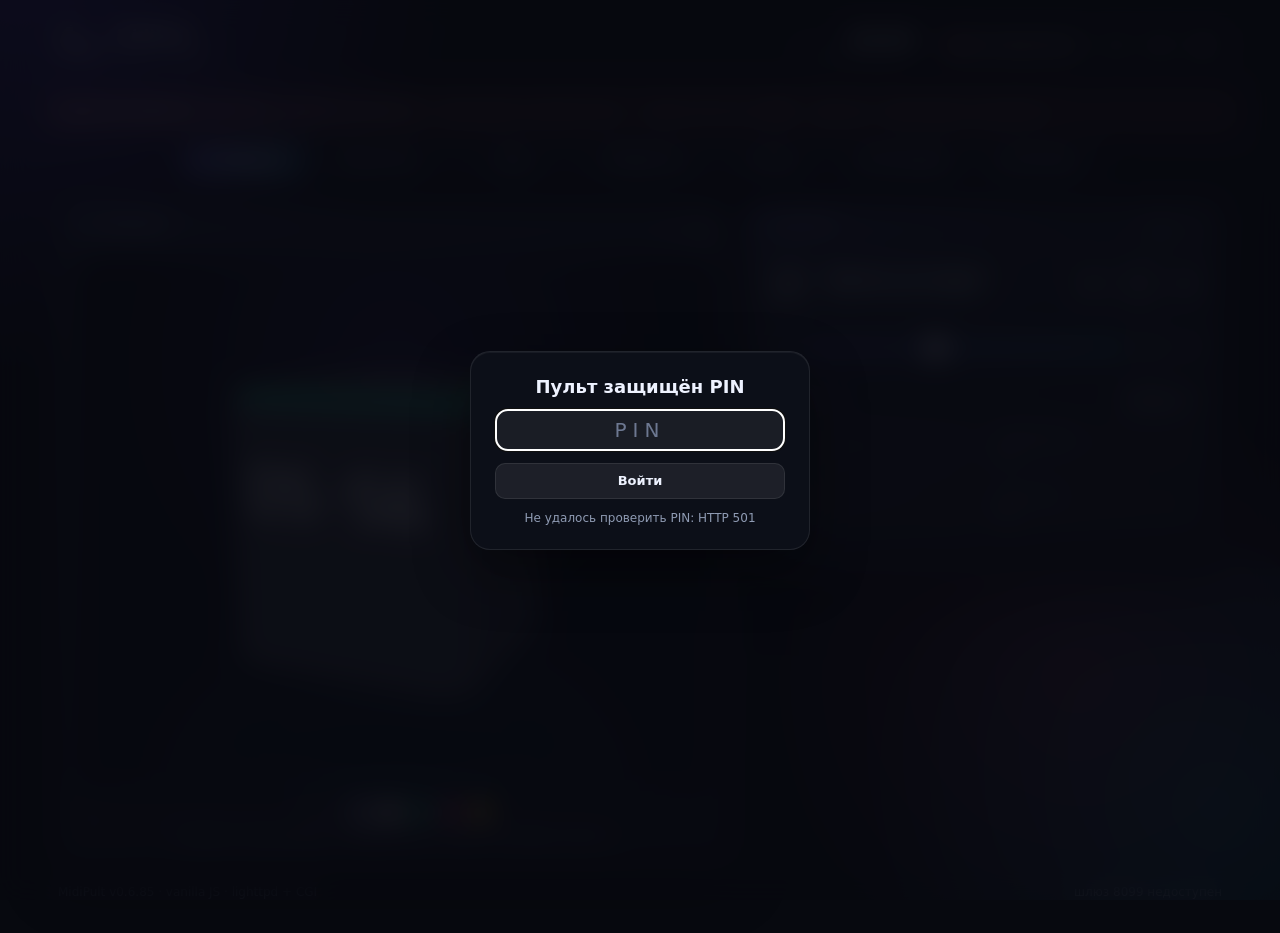
==== index.html @ cf2ae153 "0.6.85: mark voice panel as experimental" ====
<!doctype html>
<html lang="ru">
<head>
<meta charset="utf-8">
<meta name="viewport" content="width=device-width, initial-scale=1, viewport-fit=cover">
<meta name="color-scheme" content="dark">
<meta http-equiv="Cache-Control" content="no-store">
<meta name="theme-color" content="#07090f">
<script>
  (function () {
    function pad() {
      try {
        var sb = Math.max(0, window.innerWidth - document.documentElement.clientWidth);
        document.documentElement.style.setProperty('--sbw', sb + 'px');
      } catch (e) {}
    }
    pad();
    window.addEventListener('resize', pad);
    document.addEventListener('DOMContentLoaded', pad);
  })();
</script>
<link rel="icon" href="/favicon.ico?v=2" sizes="any">
<link rel="icon" type="image/png" sizes="192x192" href="/icon-192.png?v=2">
<link rel="apple-touch-icon" href="/icon-192.png?v=2">
<link rel="manifest" href="/manifest.json">
<title>MidiPult — пульт станции Миди</title>
<style>
:root{
  --bg:#07090f;
  --card-a:rgba(30,35,52,.94);
  --card-b:rgba(13,16,25,.97);
  --stroke:rgba(255,255,255,.085);
  --text:#eef2ff;
  --muted:#8f9bb3;
  --accent:#7c5cff;
  --accent2:#22d3ee;
  --ok:#34d399;
  --warn:#fbbf24;
  --bad:#fb7185;
  --radius:20px;
  --shadow:0 22px 55px rgba(0,0,0,.42), inset 0 1px 0 rgba(255,255,255,.05);
  /* размерная сетка: радиусы */
  --r6:6px;--r8:8px;--r10:10px;--r12:12px;--r16:16px;--r20:20px;--r-pill:999px;
  /* высоты контролов, кегли, ритм отступов */
  --ctl-h:42px;--ctl-h-sm:36px;
  --fs-10:10px;--fs-11:11px;--fs-12:12px;--fs-13:13px;--fs-14:14px;--fs-15:15px;
  --fs-16:16px;--fs-18:18px;--fs-20:20px;--fs-22:22px;
  --gap-2xs:2px;--gap-xs:4px;--gap-sm:8px;--gap-md:12px;--gap-lg:16px;--gap-xl:20px;
  --page-x:18px;--pad-card:16px;
}
body.light{
  --bg:#f4efe7;
  --card-a:rgba(255,252,247,.96);
  --card-b:rgba(247,240,231,.98);
  --stroke:rgba(76,62,48,.14);
  --text:#20242c;
  --muted:#6d675e;
  --shadow:0 24px 54px rgba(78,58,38,.10), inset 0 1px 0 rgba(255,255,255,.9);
}
body.light .aurora{opacity:.3;filter:saturate(.9)}
body.light .tabs{background:rgba(255,252,247,.94);border-color:rgba(76,62,48,.13);box-shadow:0 12px 32px rgba(78,58,38,.10), inset 0 1px 0 rgba(255,255,255,.9)}
body.light .tab{color:#625b52}
body.light .tab:hover{background:rgba(76,62,48,.06);color:#20242c}
body.light .tab[aria-pressed="true"]{color:#fff;background:linear-gradient(135deg,#6a4df5,#3a7bd5);box-shadow:0 8px 18px rgba(91,75,219,.22), inset 0 1px 0 rgba(255,255,255,.25)}
body.light .card{background:linear-gradient(155deg,rgba(255,253,249,.98),rgba(247,240,231,.98));border-color:rgba(76,62,48,.14)}
body.light .card::after{display:none}
body.light .clock-time{background:linear-gradient(120deg,#202838,#5b4bdb 70%);-webkit-background-clip:text;background-clip:text;color:transparent;filter:drop-shadow(0 8px 20px rgba(91,75,219,.18))}
body.light .logo{color:#4d3fd8;background:linear-gradient(140deg,#ece8ff,#ddf5ff);border-color:rgba(77,63,216,.18);box-shadow:0 10px 24px rgba(77,63,216,.14)}
body.light .btn.ghost{background:rgba(255,252,247,.78);color:#252a33;border-color:rgba(76,62,48,.18)}
body.light .net-input,body.light select,body.light input[type="text"],body.light input[type="password"],body.light input[type="number"],body.light input[type="time"]{background:#fffdfa;color:#20242c;border-color:rgba(76,62,48,.2)}
body.light .chip,body.light .llm-chip{background:rgba(76,62,48,.055);color:#2b303a;border-color:rgba(76,62,48,.14)}
body.light .chip[aria-pressed="true"]{background:rgba(124,92,255,.16);border-color:rgba(124,92,255,.6)}
body.light .pill{background:rgba(255,252,247,.78);border-color:rgba(76,62,48,.13);color:#6d675e}
body.light .pill.ok{color:#047857}
body.light .pill.warn{color:#92400e}
body.light .pill.bad{color:#be123c}
body.light .log,body.light pre{background:#fbf7f0;color:#4a4138;border-color:rgba(76,62,48,.14)}
body.light .log .err{color:#b91c1c}
body.light footer{color:#7a7064}
body.light .pin-gate{background:rgba(52,45,38,.34)}
body.light dialog{background:linear-gradient(155deg,#fffdf9,#f8f1e8);border-color:rgba(76,62,48,.16);box-shadow:0 30px 70px rgba(78,58,38,.24)}
body.light dialog::backdrop{background:rgba(52,45,38,.30);backdrop-filter:blur(6px)}
body.light .svc span{background:rgba(76,62,48,.05);border-color:rgba(76,62,48,.14);color:#6d675e}
body.light .svc span.on{background:rgba(4,120,87,.06);border-color:rgba(4,120,87,.35);color:#047857}
body.light .svc span.off{background:rgba(190,18,60,.05);border-color:rgba(190,18,60,.30);color:#be123c}
body.light select option,body.light .llm-field select option{background:#fffdfa;color:#20242c}
body.light .ring .dots b.sel{outline-color:#20242c}
body.light .seg-note,body.light p,body.light .field-top label{color:#5f594f}
body.light .media-art{color:#4d3fd8;background:linear-gradient(140deg,#ece8ff,#ddf5ff);border-color:rgba(76,62,48,.14)}
body.light .media-cover{border-color:rgba(76,62,48,.18)}
body.light .banner{background:rgba(251,191,36,.16);color:#7c4a03}
body.light .toast{background:rgba(255,252,247,.98);color:#20242c;border-color:rgba(76,62,48,.16);box-shadow:0 14px 34px rgba(78,58,38,.16)}
body.light .toast.ok{border-color:rgba(4,120,87,.4)}
body.light .toast.warn{border-color:rgba(146,64,14,.45)}
body.light .toast.bad{border-color:rgba(190,18,60,.45)}
body.light .banner code{background:rgba(124,92,255,.12);color:#4c3ed8}
body.light .pin-card input{background:#fffdfa;color:#20242c;border-color:rgba(76,62,48,.2)}
body.light .ring .core{background:radial-gradient(circle at 50% 35%,#fffdfa,#eee5d9);border-color:rgba(76,62,48,.13)}
body.light input[type="color"]::-webkit-color-swatch{border-color:rgba(76,62,48,.25)}
body.light input[type="color"]::-moz-color-swatch{border-color:rgba(76,62,48,.25)}

/* 3D-сцена — часть светлой карточки, а не чёрное окно внутри неё. */
body.light .station-stage{
  background:
    radial-gradient(60% 80% at 50% 18%,rgba(124,92,255,.14),transparent 70%),
    radial-gradient(70% 60% at 50% 100%,rgba(34,211,238,.10),transparent 70%),
    linear-gradient(160deg,#fbf6ee,#efe5d8);
  border:1px solid rgba(76,62,48,.10);
  box-shadow:inset 0 1px 0 rgba(255,255,255,.85),0 14px 32px rgba(78,58,38,.08);
}
body.light .station-stage::after{
  background:radial-gradient(ellipse,rgba(78,58,38,.20),transparent 70%);
}
body.light .station-color{
  box-shadow:inset 0 0 0 1px rgba(76,62,48,.16),0 2px 6px rgba(78,58,38,.18);
}
body.light .station-color[aria-pressed="true"]{
  border-color:#20242c;
  box-shadow:0 0 0 2px rgba(124,92,255,.55),0 2px 6px rgba(78,58,38,.18);
}
body.light .home-stats>div{
  background:rgba(255,255,255,.58);
  border-color:rgba(76,62,48,.12);
}

/* Мобильное меню вкладок: в тёмной теме это тёмная плашка, в светлой —
   такая же бумажная, как остальные карточки. */
body.light .mobile-tabs-btn{
  background:rgba(255,252,247,.94);
  color:#20242c;
  border-color:rgba(76,62,48,.14);
  box-shadow:0 12px 32px rgba(78,58,38,.10),inset 0 1px 0 rgba(255,255,255,.9);
}
body.light .mobile-tabs-menu{
  background:linear-gradient(160deg,#fffdf9,#f8f1e8);
  border-color:rgba(76,62,48,.14);
  box-shadow:0 18px 40px rgba(78,58,38,.16);
}
body.light .mobile-tabs-menu button{color:#20242c}
body.light .mobile-tabs-menu button[aria-pressed="true"]{background:rgba(124,92,255,.16)}

/* Яндекс Музыка и очередь — фирменные тёмные медиа-поверхности.
   Общий светлый dialog не должен делать их бежевыми с белым текстом. */
body.light dialog.ym-dlg{
  background:#0b0b0d;color:#f5f5f7;border-color:#202024;
  box-shadow:0 30px 80px rgba(0,0,0,.65);
}
body.light .ym-dlg input[type="text"],
body.light .ym-dlg .ym-search-wrap input{
  background:transparent;color:#f5f5f7;border-color:transparent;
}
body.light .ym-dlg input[type="text"]::placeholder,
body.light .ym-dlg .ym-search-wrap input::placeholder{color:#8b8b94}
body.light dialog.queue-dlg{
  background:#0b0e16;color:#eef2ff;border-color:rgba(255,255,255,.08);
  box-shadow:0 30px 80px rgba(0,0,0,.6);
}
body.light dialog.lyrics-dlg:not(.ym-look){
  background:linear-gradient(160deg,#fffdf9,#f6eee3);color:#20242c;
  border-color:rgba(76,62,48,.14);box-shadow:0 30px 80px rgba(78,58,38,.22);
}
/* Текст, открытый из Яндекс Музыки, остаётся её фирменной тёмной
   поверхностью даже при светлой теме панели. */
body.light dialog.lyrics-dlg.ym-look{
  background:#0b0e16;color:#eef2ff;border-color:rgba(255,255,255,.08);
  box-shadow:0 30px 80px rgba(0,0,0,.6);
}
body.light .lyrics-dlg.ym-look::backdrop{
  background:rgba(4,6,12,.74);backdrop-filter:blur(10px);
}
/* Бегущая строка в карточке «Плеер»: на светлом фоне нужен тёмный текст. */
body.light .np-lyric-inner{
  background:linear-gradient(100deg,rgba(124,92,255,.12),rgba(34,211,238,.06) 58%,rgba(124,92,255,.09));
  border-color:rgba(124,92,255,.24);
  box-shadow:inset 0 1px 0 rgba(255,255,255,.75),0 10px 24px rgba(78,58,38,.10);
}
body.light .np-lyric-text{color:#242a36;text-shadow:0 0 18px rgba(124,92,255,.12)}
body.light .np-kicker{color:#5f594f}

/* Анимации кольца/дисплея в светлой теме: без чёрных кружков и шапок. */
body.light .anim-tile{border-color:rgba(76,62,48,.14)}
body.light .anim-tile:hover{border-color:rgba(76,62,48,.28)}
body.light .anim-tile .anim-name{color:#5f594f;opacity:.9}
body.light .anim-tile-x{background:rgba(255,252,247,.96);color:#6d675e;
  border:1px solid rgba(76,62,48,.16);line-height:14px}
body.light .anim-tile-x:hover{background:rgba(190,18,60,.12);color:#be123c}
body.light .alarm-dlg-head,body.light .alarm-dlg-foot{
  background:#fffdf9;color:#20242c;border-color:rgba(76,62,48,.14);
}
body.light .anim-editor{background:rgba(255,255,255,.55);border-color:rgba(76,62,48,.14)}
body.light .anim-frame{background:rgba(255,255,255,.62);color:#5f594f;
  border-color:rgba(76,62,48,.16)}
body.light .anim-frame[aria-pressed="true"]{background:rgba(124,92,255,.16);
  color:#20242c;border-color:#7c5cff;box-shadow:0 0 0 2px rgba(124,92,255,.14)}
body.light .anim-frame[aria-pressed="true"] small{color:#6d675e}
body.light .clock-anim-row{background:rgba(255,255,255,.48)}

/* Светлые скроллбары: и корень страницы, и внутренние списки/диалоги. */
html.light-scroll{color-scheme:light;scrollbar-color:#c9bfb0 #eee5d9;scrollbar-width:thin}
html.light-scroll::-webkit-scrollbar{width:12px;height:12px}
html.light-scroll::-webkit-scrollbar-track{background:#eee5d9}
html.light-scroll::-webkit-scrollbar-thumb{background:#c9bfb0;border-radius:999px;
  border:3px solid #eee5d9}
html.light-scroll::-webkit-scrollbar-thumb:hover{background:#b3a897}
body.light ::-webkit-scrollbar{width:10px;height:10px}
body.light ::-webkit-scrollbar-track{background:transparent}
body.light ::-webkit-scrollbar-thumb{background:rgba(76,62,48,.28);border-radius:999px;
  border:2px solid transparent;background-clip:content-box}
body.light .lyrics-dlg:not(.ym-look) .lyr-bg{opacity:.16;filter:blur(90px) saturate(1.1) brightness(1.2)}
body.light .lyrics-dlg:not(.ym-look) .lyr-head{
  background:linear-gradient(180deg,rgba(255,253,249,.97),rgba(255,253,249,.55) 72%,transparent);
}
body.light .lyrics-dlg:not(.ym-look) .lyr-title{color:#20242c}
body.light .lyrics-dlg:not(.ym-look) .lyr-source{color:#8a8175}
body.light .lyrics-dlg:not(.ym-look) .lyr-lines .line{color:#5f594f;opacity:.62}
body.light .lyrics-dlg:not(.ym-look) .lyr-lines .line:hover{color:#33302b;opacity:.82}
body.light .lyrics-dlg:not(.ym-look) .lyr-lines .line.active{color:#15181f;opacity:1;text-shadow:0 0 24px rgba(124,92,255,.24)}
body.light .lyrics-dlg:not(.ym-look) .lyr-lines .plain{color:#4a4138}
body.light .lyrics-dlg:not(.ym-look) .lyr-player{
  background:rgba(255,252,247,.97);border-top-color:rgba(76,62,48,.14);
}
body.light .lyrics-dlg:not(.ym-look) .lyr-player-art{background:#e8ded1;color:#6d675e}
body.light .lyrics-dlg:not(.ym-look) .lyr-player-meta b{color:#20242c}
body.light .lyrics-dlg:not(.ym-look) .lyr-player-meta span{color:#8a8175}
body.light .lyrics-dlg:not(.ym-look) .lyr-player-progress span,
body.light .lyrics-dlg:not(.ym-look) .lyr-player-volume span{color:#8a8175}
body.light .lyrics-dlg:not(.ym-look) .lyr-icon{color:#5f594f}
body.light .lyrics-dlg:not(.ym-look) .lyr-icon:hover{background:rgba(76,62,48,.08);color:#20242c}
body.light .lyrics-dlg:not(.ym-look) .lyr-switch{background:rgba(76,62,48,.05);border-color:rgba(76,62,48,.14);color:#5f594f}
body.light .lyrics-dlg:not(.ym-look) .lyr-switch-track{background:#ded5c8;border-color:rgba(76,62,48,.22)}
body.light .lyrics-dlg:not(.ym-look) .lyr-switch-track i{background:#6d675e}
body.light .lyrics-dlg:not(.ym-look) .lyr-switch input:checked + .lyr-switch-track{background:rgba(124,92,255,.55);border-color:rgba(124,92,255,.75)}
body.light .lyrics-dlg:not(.ym-look) .lyr-switch input:checked + .lyr-switch-track i{background:#fff}
body.light .lyrics-dlg:not(.ym-look) input[type="range"]::-webkit-slider-runnable-track{
  background:linear-gradient(90deg,#c99a1e 0 var(--fill,0%),#ded5c8 var(--fill,0%) 100%);
}
body.light .lyrics-dlg:not(.ym-look) input[type="range"]::-webkit-slider-thumb{
  background:#c99a1e;box-shadow:0 0 0 3px rgba(201,154,30,.18),0 2px 6px rgba(78,58,38,.25);
}
body.light .lyrics-dlg:not(.ym-look) input[type="range"]::-moz-range-track{background:#ded5c8}
body.light .lyrics-dlg:not(.ym-look) input[type="range"]::-moz-range-progress{background:#c99a1e}
body.light .lyrics-dlg:not(.ym-look) input[type="range"]::-moz-range-thumb{background:#c99a1e}
*{-webkit-tap-highlight-color:transparent}
*,*::before,*::after{box-sizing:border-box}
html{-webkit-text-size-adjust:100%}
body{
  margin:0;min-height:100vh;
  font-family:"Inter","Segoe UI",system-ui,-apple-system,"Helvetica Neue",Arial,sans-serif;
  color:var(--text);background:var(--bg);overflow-x:hidden;
  -webkit-font-smoothing:antialiased;
  padding-left:var(--sbw,0px);
  padding-bottom:env(safe-area-inset-bottom);
}
button,input,textarea{font-family:inherit}
select{max-width:100%}
[hidden]{display:none !important}

/* ---------- background ---------- */
.aurora{position:fixed;inset:0;z-index:-1;overflow:hidden;pointer-events:none}
.aurora span{position:absolute;display:block;width:52vmax;height:52vmax;border-radius:50%;opacity:.5}
.aurora span:nth-child(1){background:radial-gradient(circle at 30% 30%,#6d4bff,transparent 65%);top:-20vmax;left:-14vmax}
.aurora span:nth-child(2){background:radial-gradient(circle at 60% 40%,#0e7490,transparent 65%);bottom:-24vmax;right:-16vmax}
.aurora span:nth-child(3){background:radial-gradient(circle at 50% 50%,#ff3d81,transparent 65%);top:38%;left:58%;opacity:.22}

/* ---------- topbar ---------- */
.topbar{
  max-width:1200px;margin:0 auto;padding:22px var(--page-x) 6px;
  display:flex;align-items:center;justify-content:space-between;gap:var(--gap-lg);flex-wrap:wrap;
}
.brand{display:flex;align-items:center;gap:var(--gap-md);min-width:0}
.logo{
  width:46px;height:46px;flex:0 0 auto;border-radius:50%;display:grid;place-items:center;
  font-size:var(--fs-20);color:#dcd6ff;overflow:hidden;padding:0;
  background:transparent;border:0;box-shadow:none;
}
.logo img{width:100%;height:100%;display:block;object-fit:cover}
.brand h1{font-size:var(--fs-16);margin:0;letter-spacing:.2px;line-height:1.25}
.brand p{margin:3px 0 0;font-size:var(--fs-12);color:var(--muted);line-height:1.3}
.topbar-right{display:flex;align-items:center;gap:var(--gap-sm);margin-left:auto}
.header-clock{display:flex;flex-direction:column;align-items:flex-end;justify-content:center;
  padding:0 12px;border-right:1px solid var(--stroke);line-height:1;min-width:76px}
.header-clock-time{font-size:20px;font-weight:700;letter-spacing:.2px;font-variant-numeric:tabular-nums;
  color:var(--text)}
.header-clock-date{font-size:9px;color:var(--muted);margin-top:3px;white-space:nowrap;max-width:110px;
  overflow:hidden;text-overflow:ellipsis}
.display-actions{display:flex;gap:8px;flex-wrap:wrap;margin:10px 0 4px}

.pill{
  display:inline-flex;align-items:center;gap:var(--gap-sm);height:30px;padding:0 14px;border-radius:var(--r-pill);
  background:rgba(255,255,255,.05);border:1px solid var(--stroke);
  font-size:var(--fs-12);color:var(--muted);white-space:nowrap;
}
.pill i{width:9px;height:9px;border-radius:50%;background:var(--muted);transition:background .3s,box-shadow .3s}
.pill.ok{color:#c7ffe9}
.pill.ok i{background:var(--ok);box-shadow:0 0 12px var(--ok)}
.pill.warn{color:#ffe9bf}
.pill.warn i{background:var(--warn);box-shadow:0 0 12px var(--warn)}
.pill.bad{color:#ffd8df}
.pill.bad i{background:var(--bad);box-shadow:0 0 12px var(--bad)}
.pill.busy i{background:var(--accent2);box-shadow:0 0 12px var(--accent2);animation:blink .9s infinite}
@keyframes blink{50%{opacity:.25}}

.banner{
  display:none;max-width:1200px;margin:14px auto 0;padding:12px 16px;
  border-radius:var(--r16);background:rgba(251,113,133,.11);
  border:1px solid rgba(251,113,133,.38);color:#ffdbe1;font-size:var(--fs-14);line-height:1.5;
}
.banner.show{display:block}
.banner code{background:rgba(0,0,0,.3);padding:1px 6px;border-radius:var(--r6);font-size:var(--fs-12)}

/* ---------- layout ---------- */
main.grid{
  max-width:1200px;margin:12px auto 0;padding:0 var(--page-x) 24px;
  display:grid;column-gap:12px;row-gap:12px;grid-auto-rows:36px;
  grid-template-columns:repeat(12,minmax(0,1fr));align-items:stretch;
}
.card{
  grid-column:span 12;position:relative;min-width:0;max-width:100%;padding:var(--pad-card);border-radius:var(--r16);
  background:linear-gradient(160deg,var(--card-a),var(--card-b));
  border:1px solid var(--stroke);box-shadow:var(--shadow);
  overflow:hidden;
}
.card::after{
  content:"";position:absolute;inset:0;pointer-events:none;border-radius:inherit;
  background:radial-gradient(420px 180px at 12% -10%,rgba(124,92,255,.16),transparent 70%);
}
.card > *{position:relative;z-index:1;min-width:0}
  .radio-grid{
    display:grid;grid-template-columns:repeat(auto-fit,minmax(130px,1fr));
    max-width:100%;justify-content:start;gap:var(--gap-sm);margin-top:12px;
  }
  .radio-grid .chip{width:100%;min-width:0;justify-content:flex-start;gap:6px;padding:0 12px;overflow:hidden}
  .radio-grid .radio-label{flex:1 1 auto;min-width:0;overflow:hidden;text-overflow:ellipsis;white-space:nowrap;text-align:left}
  .radio-picker{position:relative;margin-top:12px;z-index:20}
.c-radio{overflow:visible;position:relative;z-index:30}
.ring-anim-row{align-items:flex-start}
.ring-editor-form{display:grid;grid-template-columns:200px minmax(0,1fr);gap:14px;padding:8px 20px 12px;
  min-height:0;overflow-y:auto;flex:1 1 auto}
.ring-editor-preview{display:flex;align-items:center;justify-content:center;min-height:200px}
.ring-editor-preview .anim-ring{position:relative;width:200px;height:200px}
.ring-editor-preview .anim-ring i{position:absolute;left:50%;top:50%;width:14px;height:14px;
  margin:-7px;border-radius:50%;background:#1b1f2a;cursor:pointer;
  transition:background .08s linear,box-shadow .08s linear}
#ringEditorName{width:100%;height:38px}
#ringEditorDuration{width:86px}
#ringEditorColor{width:46px;height:32px;padding:3px;border-radius:8px;border:1px solid var(--stroke);
  background:rgba(255,255,255,.045);cursor:pointer}
.ring-editor-controls{display:flex;flex-direction:column;gap:8px;min-width:0}
#ringEditorSaved{padding:0 20px 18px}
.ring-picker{position:relative;flex:1 1 240px;min-width:0;z-index:2}
.ring-music{position:relative;z-index:3}
.logo-modes{display:flex;gap:6px;flex-wrap:wrap}
#ringMusicPop{position:fixed;left:0;top:0;z-index:9999;display:block;
  min-width:220px;background:#121724;border:1px solid var(--stroke);border-radius:14px;
  box-shadow:0 18px 40px rgba(0,0,0,.65);padding:6px;max-height:260px;overflow:auto}
#ringMusicPop[hidden]{display:none}
body.light #ringMusicPop{background:#fff}
.ring-picker .alarm-select{height:36px}
#ringPickPop{position:fixed;left:auto;right:auto;top:auto;bottom:auto;
  z-index:120;max-height:none;
  margin-top:6px;padding:6px;background:#0f1420;border-radius:12px;overflow:visible}
.ring-option{display:flex;align-items:center;gap:8px;width:100%;font-size:13px}
.ring-option .ring-raw{margin-left:auto;color:var(--muted);font-size:10px;opacity:.6}
.ring-option[hidden]{display:none}
.picker-search{margin:0 0 6px}
.picker-search .net-input{height:34px}
.picker-options{max-height:240px;overflow:auto;overscroll-behavior:contain;padding:0 2px}
.radio-pick-count{font-size:11px;color:var(--muted);margin-left:auto;margin-right:2px}
#radioPop{position:fixed;left:auto;right:auto;top:auto;bottom:auto;z-index:120;
  max-height:none;margin-top:0;padding:6px;background:#0f1420;border-radius:12px;
  overflow:auto;box-shadow:0 18px 40px rgba(0,0,0,.55);
  animation:radioPop .16s ease-out}
#radioPop .picker-search{position:sticky;top:0;z-index:1;background:#0f1420;
  padding:2px 0 6px}
@keyframes radioPop{from{opacity:0;transform:translateY(-5px) scale(.99)}to{opacity:1;transform:none}}
.radio-list .radio-option{font-size:13.5px;padding:9px 10px;border-radius:8px;
  -webkit-tap-highlight-color:transparent}
.radio-list .radio-option + .radio-option{margin-top:2px}
.radio-list .radio-option:hover{background:rgba(124,92,255,.20)}
.radio-list .radio-option:active{background:rgba(124,92,255,.28)}
.radio-option{display:flex;align-items:center;gap:8px;width:100%}
.radio-option .radio-label{flex:1 1 auto;min-width:0;overflow:hidden;text-overflow:ellipsis;
  white-space:nowrap;text-align:left}
.radio-option .chip-x{margin-left:auto;flex:0 0 auto}
.radio-option[hidden]{display:none}
.radio-controls{max-width:100%;margin-top:10px}
  .radio-add{display:flex;gap:var(--gap-sm);align-items:center}
  .radio-add .net-input{flex:1 1 auto;min-width:0}
  .radio-add .btn{flex:0 0 160px}
  .radio-add + .radio-add{margin-top:8px}
  .radio-grid .chip.radio-url .radio-label::after{content:' ↗';opacity:.6;font-size:11px}
  .radio-player{display:flex;gap:8px;align-items:center;flex-wrap:wrap;margin-top:10px}
  .radio-player .btn{flex:0 0 auto;height:32px;padding:0 12px;font-size:var(--fs-13)}
  .radio-player #btnRadioPrev,.radio-player #btnRadioNext{width:40px;padding:0}
  .radio-player #btnRadioStop{min-width:78px}
  .radio-player .seg-note{min-width:0}
  .chip-x{margin-left:8px;opacity:.55;font-size:var(--fs-14);line-height:1}
  .chip-x:hover{opacity:1}
  #scName, #scPhrases{width:100%}
  .media-progress{display:flex;align-items:center;gap:var(--gap-md);margin-top:10px;font-size:var(--fs-12);color:var(--muted)}
  .media-progress input{flex:1;min-width:0}
  .pin-gate{position:fixed;inset:0;z-index:70;display:flex;align-items:center;justify-content:center;background:rgba(7,9,15,.88);backdrop-filter:blur(14px)}
  .pin-gate[hidden]{display:none}
  .pin-card{width:min(92vw,340px);padding:24px;border-radius:var(--radius);border:1px solid var(--stroke);background:var(--card-b);box-shadow:var(--shadow);display:grid;gap:var(--gap-md);text-align:center}
  .pin-card h2{margin:0;font-size:var(--fs-18)}
  .pin-card input{width:100%;height:var(--ctl-h);padding:0 14px;border-radius:var(--r12);border:1px solid var(--stroke);background:rgba(255,255,255,.06);color:var(--text);font-size:var(--fs-20);text-align:center;letter-spacing:6px}
  main .card.dragging{opacity:.22;transition:opacity .15s ease}
  @media (hover:hover) and (pointer:fine){main .card h2{touch-action:none}}
  body.card-dragging,body.card-dragging *{cursor:grabbing!important;user-select:none}
  .card.card-ghost{position:fixed!important;left:0!important;top:0!important;z-index:9999;
    pointer-events:none;margin:0!important;opacity:.96;
    transform:translate3d(0,0,0) rotate(.45deg) scale(1.012);overflow:hidden;
    border-radius:var(--radius);box-shadow:0 28px 70px rgba(0,0,0,.65);
    will-change:transform;backface-visibility:hidden;animation:none!important}
  .card-ghost .card-move{display:none}
  main .card.drop-before,main .card.drop-after{outline:2px solid var(--accent2);outline-offset:-2px}
  .card-head{display:flex;align-items:flex-start;justify-content:space-between;gap:var(--gap-sm);min-width:0}
  main .card h2{cursor:grab;flex:1 1 auto;min-width:0;padding-right:0}
  main .card h2:active{cursor:grabbing}
  .card-move{display:flex;flex:0 0 auto;align-self:flex-start;gap:var(--gap-xs);z-index:5}
  .card-move button{
    width:27px;height:27px;padding:0;border-radius:var(--r10);border:1px solid var(--stroke);
    background:rgba(255,255,255,.06);color:var(--muted);font-size:var(--fs-14);line-height:1;
    cursor:pointer;
  }
  .card-move button:hover:not(:disabled){color:var(--text);background:rgba(124,92,255,.22)}
  .card-move button:disabled{opacity:.35;cursor:default}
  body.light .card-move button{background:rgba(76,62,48,.06)}
  body.light .card-move button:hover:not(:disabled){background:rgba(124,92,255,.14);color:#20242c}

  /* навигация по разделам: одна аккуратная капсула вместо полосы */
  .tabs{
    position:sticky;top:10px;z-index:60;
    display:flex;gap:var(--gap-xs);width:max-content;max-width:100%;
    margin:0 auto 16px;padding:6px;
    border-radius:var(--r-pill);
    background:rgba(12,16,28,.88);
    border:1px solid rgba(255,255,255,.08);
    box-shadow:0 12px 34px rgba(0,0,0,.38), inset 0 1px 0 rgba(255,255,255,.06);
    overflow-x:auto;scrollbar-width:none;
    -webkit-overflow-scrolling:touch;
  }
  .tabs::-webkit-scrollbar{display:none}
  .tab{
    flex:0 0 auto;width:128px;height:var(--ctl-h-sm);padding:0 10px;border-radius:var(--r-pill);
    display:inline-flex;align-items:center;justify-content:center;text-align:center;
    border:0;background:transparent;color:var(--muted);
    font:inherit;font-size:var(--fs-13);font-weight:600;cursor:pointer;
    white-space:nowrap;transition:color .18s,background .18s,box-shadow .18s;
  }
  .tab:hover{color:var(--text);background:rgba(255,255,255,.05)}
  .tab[aria-pressed="true"]{
    color:#fff;
    background:linear-gradient(135deg,rgba(124,92,255,.55),rgba(34,211,238,.28));
    box-shadow:0 6px 18px rgba(124,92,255,.35), inset 0 1px 0 rgba(255,255,255,.15);
  }

  .card.is-hidden{display:none !important}
  .card{animation:cardIn .22s ease both}
  @keyframes cardIn{from{opacity:0;transform:translateY(5px)}to{opacity:1;transform:none}}

  .bt-list{margin-top:10px;display:flex;flex-direction:column;gap:var(--gap-sm)}
  .bt-item{
    display:flex;align-items:center;gap:var(--gap-md);padding:10px 12px;border-radius:var(--r12);
    background:rgba(255,255,255,.04);border:1px solid var(--stroke);font-size:var(--fs-13);
    animation:itemIn .18s ease both;
  }
  @keyframes itemIn{from{opacity:0;transform:translateY(4px)}to{opacity:1;transform:none}}
  @keyframes shimmer{0%{background-position:180% 0}100%{background-position:-80% 0}}
  .bt-item.scan-skeleton{pointer-events:none}
  .scan-skeleton span{
    display:block;height:11px;border-radius:var(--r6);
    background:linear-gradient(90deg,rgba(255,255,255,.08),rgba(255,255,255,.22),rgba(255,255,255,.08));
    background-size:220% 100%;animation:shimmer 1.1s linear infinite;
  }
  .scan-skeleton .sk-name{width:42%}
  .scan-skeleton .sk-state{width:18%;margin-left:auto}
  .scan-skeleton .sk-btn{width:74px;height:28px;border-radius:var(--r8)}
  body.light .scan-skeleton span{background:linear-gradient(90deg,rgba(76,62,48,.08),rgba(76,62,48,.18),rgba(76,62,48,.08));background-size:220% 100%}
  .btn.is-scanning,.btn.is-busy{position:relative}
  .btn.is-scanning::before,.btn.is-busy::before{
    content:"";position:static;flex:0 0 12px;width:12px;height:12px;
    border:2px solid currentColor;border-right-color:transparent;border-radius:50%;
    animation:spin .7s linear infinite;
  }
  .btn.is-scanning:disabled,.btn.is-busy:disabled{opacity:.85;cursor:wait}
  .scanning-text::after{content:"…";animation:blink 1.1s steps(2,end) infinite}
  .bt-item .name{flex:1;min-width:0;overflow:hidden;text-overflow:ellipsis;white-space:nowrap}
  .bt-item small{color:var(--muted);font-size:var(--fs-11)}

  .net-input{
    height:var(--ctl-h);padding:0 12px;border-radius:var(--r12);border:1px solid var(--stroke);
    background:rgba(255,255,255,.04);color:var(--text);font-size:var(--fs-14);flex:1;min-width:0;
  }
  select.net-input{
    -webkit-appearance:none;appearance:none;cursor:pointer;
    padding-right:34px;
    background-image:
      linear-gradient(45deg,transparent 50%,#8f9bb3 50%),
      linear-gradient(135deg,#8f9bb3 50%,transparent 50%);
    background-position:calc(100% - 17px) 19px,calc(100% - 12px) 19px;
    background-size:5px 5px,5px 5px;
    background-repeat:no-repeat;
    background-color:rgba(255,255,255,.04);
    transition:border-color .18s,box-shadow .18s;
  }
  select.net-input:hover{border-color:rgba(124,92,255,.45)}
  .net-input:focus{
    outline:2px solid rgba(124,92,255,.55);outline-offset:1px;
    border-color:transparent;
  }
  select.net-input option{background:#161a26;color:var(--text)}
  #scType{flex:0 1 260px;max-width:260px}

  .sys-grid{display:grid;grid-template-columns:repeat(auto-fit,minmax(150px,1fr));gap:var(--gap-md);margin-top:12px}
  .sys-tile{
    position:relative;overflow:hidden;
    padding:12px;border-radius:var(--r16);background:rgba(255,255,255,.04);
    border:1px solid var(--stroke);display:flex;flex-direction:column;gap:var(--gap-xs);
  }
  .sys-tile > *{position:relative;z-index:1}
  .sys-spark{position:absolute!important;left:0;right:0;bottom:0;width:100%!important;
    height:44px!important;margin:0!important;z-index:0!important;opacity:.38;pointer-events:none}
  .sys-label{font-size:var(--fs-11);letter-spacing:.12em;text-transform:uppercase;color:var(--muted)}
  .sys-tile strong{font-size:var(--fs-22);font-weight:700;font-variant-numeric:tabular-nums}
  .sys-tile small{font-size:var(--fs-12);color:var(--muted);line-height:1.35}
  .sys-bar{height:6px;border-radius:var(--r-pill);background:rgba(255,255,255,.07);overflow:hidden;margin:4px 0 2px}
  .sys-bar i{display:block;height:100%;width:0;border-radius:var(--r-pill);background:linear-gradient(90deg,#7c5cff,#22d3ee);transition:width .4s}
  .sys-bar i.warn{background:linear-gradient(90deg,#fbbf24,#f97316)}
  .sys-bar i.bad{background:linear-gradient(90deg,#fb7185,#ef4444)}

  .llm-providers{display:flex;flex-wrap:wrap;gap:var(--gap-sm);margin-top:12px}
  .llm-grid{display:grid;grid-template-columns:repeat(auto-fit,minmax(170px,1fr));gap:var(--gap-md);margin-top:12px}
  .llm-grid>*{min-width:0}
  .llm-field{display:flex;flex-direction:column;gap:var(--gap-sm);min-width:0;font-size:var(--fs-11);color:var(--muted);text-transform:uppercase;letter-spacing:.08em}
  .llm-field select,.llm-field input{
    height:var(--ctl-h);padding:0 12px;border-radius:var(--r12);border:1px solid var(--stroke);
    background:rgba(255,255,255,.04);color:var(--text);font-size:var(--fs-14);
    text-transform:none;letter-spacing:0;
  }
  .llm-field input[type="text"]{padding:0 12px}
  .llm-field select{
    -webkit-appearance:none;appearance:none;padding-right:34px;
    background-image:linear-gradient(45deg,transparent 50%,#8f9bb3 50%),linear-gradient(135deg,#8f9bb3 50%,transparent 50%);
    background-position:calc(100% - 18px) 19px,calc(100% - 13px) 19px;
    background-size:5px 5px,5px 5px;background-repeat:no-repeat;
  }
  .llm-field select option{background:#161a26;color:var(--text)}
  .llm-field select:focus,.llm-field input:focus{outline:2px solid rgba(124,92,255,.55);outline-offset:1px}
  .llm-toggle{display:flex;align-items:center;gap:var(--gap-sm);font-size:var(--fs-14);color:var(--text);align-self:end;padding-bottom:9px}
  .llm-toggle input{width:18px;height:18px;accent-color:#7c5cff}
  #llmAnswer{min-height:54px;margin-top:12px;white-space:pre-wrap}

  @media(min-width:760px){
    .c-clock{grid-column:span 7}
    .c-led{grid-column:span 5}
    .c-media{grid-column:span 7}
    .c-voice{grid-column:span 7}
    .c-tts{grid-column:span 12}
    .c-llm{grid-column:span 12}
    .c-radio{grid-column:span 5}
    .c-alarm{grid-column:span 12}
    .c-vpn{grid-column:span 12}
    .c-sys{grid-column:span 12}
    .c-bt,.c-net{grid-column:span 6}
    .c-zigbee{grid-column:span 12}
    .c-scenarios{grid-column:span 12}
  }

.alarm-top{display:flex;align-items:center;justify-content:space-between;gap:12px;margin-top:8px;flex-wrap:wrap}
.alarm-list{display:grid;grid-template-columns:repeat(auto-fill,minmax(0,1fr));gap:8px;margin-top:10px;min-width:0}
.alarm-empty{grid-column:1/-1;color:var(--muted);font-size:13px;padding:14px 12px;border:1px dashed var(--stroke);
  text-align:center;white-space:normal;overflow-wrap:anywhere;
  border-radius:14px;text-align:center}
.alarm-item{display:grid;grid-template-columns:76px 1fr auto;gap:14px;align-items:center;padding:12px 14px;
  border-radius:14px;background:rgba(255,255,255,.035);border:1px solid var(--stroke)}
.alarm-item.off{opacity:.55}
.alarm-time{font-size:26px;font-weight:750;font-variant-numeric:tabular-nums;letter-spacing:.5px;line-height:1}
.alarm-meta{min-width:0}
.alarm-when{font-size:12px;color:var(--muted);margin-top:3px}
.alarm-what{font-size:13px;margin-top:2px;overflow:hidden;text-overflow:ellipsis;white-space:nowrap}
.alarm-actions{display:flex;gap:6px;align-items:center}
.alarm-dlg{width:min(520px,94vw);border:0;border-radius:22px;padding:0;background:#0b0e16;color:var(--text);
  box-shadow:0 30px 80px rgba(0,0,0,.55);overflow:hidden;display:flex;flex-direction:column;
  max-height:calc(100dvh - 24px)}
.alarm-dlg:not([open]){display:none !important}
.alarm-dlg::backdrop{background:rgba(4,6,12,.7);backdrop-filter:blur(8px)}
.alarm-dlg-head{display:flex;align-items:center;justify-content:space-between;gap:12px;padding:18px 20px 6px;
  flex:0 0 auto;background:#0b0e16;position:relative;z-index:2}
.alarm-dlg-head h3{margin:0;font-size:17px}
.alarm-form{display:flex;flex-direction:column;gap:10px;padding:14px 20px 20px;
  min-height:0;overflow-y:auto;overscroll-behavior:contain;flex:1 1 auto}
.alarm-dlg-foot{flex:0 0 auto;padding:12px 20px 18px;background:#0b0e16;
  border-top:1px solid var(--stroke);position:relative;z-index:2}
.alarm-dlg-foot .btn{width:100%}
.alarm-time-field{position:relative;flex:1 1 0;min-width:0}
.alarm-time-btn{width:100%;height:42px;display:flex;align-items:center;justify-content:center;
  border-radius:12px;border:1px solid var(--stroke);background:rgba(255,255,255,.045);color:var(--text);
  font:inherit;font-size:21px;font-weight:700;letter-spacing:.5px;cursor:pointer;
  font-variant-numeric:tabular-nums}
.alarm-time-btn:hover{background:rgba(255,255,255,.08)}
.alarm-time-pop{position:absolute;left:0;right:0;top:calc(100% + 6px);z-index:30;background:#121724;
  border:1px solid var(--stroke);border-radius:14px;box-shadow:0 20px 50px rgba(0,0,0,.55);padding:8px}
.alarm-time-cols{display:grid;grid-template-columns:1fr 1fr;gap:8px}
.alarm-time-col{min-width:0}
.alarm-time-cap{font-size:10px;letter-spacing:.12em;text-transform:uppercase;color:var(--muted);
  text-align:center;padding:2px 0 6px}
.alarm-time-list{display:flex;flex-direction:column;gap:2px;max-height:178px;overflow-y:auto;
  scrollbar-width:thin;overscroll-behavior:contain}
.alarm-time-item{border:0;background:transparent;color:var(--text);padding:7px 0;border-radius:8px;
  font:inherit;font-size:14px;cursor:pointer;text-align:center;font-variant-numeric:tabular-nums}
.alarm-time-item:hover{background:rgba(255,255,255,.07)}
.alarm-time-item[aria-selected="true"]{background:rgba(124,92,255,.26);font-weight:650}
.alarm-time-foot{display:flex;justify-content:flex-end;padding-top:8px}
body.light .alarm-time-pop{background:#fff}
.alarm-modes{display:flex;gap:6px;flex:1 1 auto;justify-content:flex-start;
  flex-wrap:wrap;margin:2px 0 4px}
.alarm-modes .chip{height:34px;padding:0 12px;flex:0 0 auto;font-size:12px}
.alarm-station{position:relative}
.alarm-select{display:flex;align-items:center;justify-content:space-between;gap:10px;width:100%;height:40px;
  padding:0 12px;border-radius:12px;border:1px solid var(--stroke);background:rgba(255,255,255,.045);
  color:var(--text);font:inherit;font-size:14px;cursor:pointer}
.alarm-select:hover{background:rgba(255,255,255,.07)}
.alarm-caret{opacity:.6}
.alarm-station-list{position:absolute;left:0;right:0;top:calc(100% + 6px);z-index:20;max-height:230px;
  overflow:auto;border-radius:14px;border:1px solid var(--stroke);background:#121724;
  box-shadow:0 18px 40px rgba(0,0,0,.5);padding:6px}
.alarm-station-item{display:block;width:100%;text-align:left;padding:8px 10px;border:0;border-radius:9px;
  background:transparent;color:var(--text);font:inherit;font-size:13px;cursor:pointer}
.alarm-station-item:hover,.alarm-station-item[aria-selected="true"]{background:rgba(124,92,255,.22)}
body.light .alarm-station-list{background:#fff}
.alarm-row{display:flex;gap:10px;align-items:center}
.alarm-row > *{flex:1 1 0;min-width:0}
.alarm-form input[type="text"],.alarm-form input[type="number"],.alarm-form select{
  width:100%;height:42px;padding:0 12px;border-radius:12px;border:1px solid var(--stroke);
  background:rgba(255,255,255,.045);color:var(--text);font:inherit;font-size:14px;
  transition:background .16s,border-color .16s,box-shadow .16s}
.alarm-form input[type="text"]:hover,.alarm-form input[type="number"]:hover,
.alarm-form select:hover{background:rgba(255,255,255,.065)}
.alarm-form input[type="text"]:focus,.alarm-form input[type="number"]:focus,
.alarm-form select:focus{outline:none;border-color:rgba(124,92,255,.6);
  box-shadow:0 0 0 3px rgba(124,92,255,.16)}
.alarm-form input[type="number"]{appearance:textfield;-moz-appearance:textfield}
.alarm-form input[type="number"]::-webkit-inner-spin-button,
.alarm-form input[type="number"]::-webkit-outer-spin-button{-webkit-appearance:none;margin:0}
#alarmMusicBox input{font-size:14px}
.alarm-num{display:flex;flex-direction:column;gap:4px;font-size:11px;color:var(--muted);text-transform:uppercase;letter-spacing:.06em}
.alarm-num output{color:var(--text);font-weight:650;font-size:12px}
.alarm-num input[type="number"]{height:42px;font-size:14px}
.alarm-days{display:flex;gap:4px;flex-wrap:wrap}
.alarm-repeat{display:flex;gap:6px;margin:2px 0 6px}
.alarm-repeat .chip{height:30px;padding:0 12px;font-size:12px}
.alarm-repeat-hint{margin:0 0 4px;font-size:11px;flex:0 0 auto}
.alarm-form .alarm-repeat-hint{flex:0 0 auto}
.alarm-modes{flex:0 0 auto}
.alarm-days .chip{height:30px;padding:0 9px;font-size:11px;flex:0 0 auto}
.alarm-ringing{display:flex;align-items:center;justify-content:space-between;gap:14px;margin-top:12px;padding:14px 16px;
  border-radius:16px;border:1px solid rgba(124,92,255,.5);
  background:linear-gradient(135deg,rgba(124,92,255,.28),rgba(79,124,255,.16));
  box-shadow:0 12px 34px rgba(92,110,255,.25);animation:alarmPulse 1.6s ease-in-out infinite}
@keyframes alarmPulse{50%{box-shadow:0 14px 44px rgba(124,92,255,.5)}}
.alarm-ring-kicker{font-size:10px;letter-spacing:.14em;text-transform:uppercase;color:#cfc7ff}
.alarm-ring-label{font-size:17px;font-weight:700;margin-top:2px}
  @media(min-width:760px) and (max-width:860px){
    .c-bt,.c-net{grid-column:span 12}
  }
.card h2{
  margin:0 0 2px;font-size:var(--fs-12);letter-spacing:.14em;text-transform:uppercase;
  color:var(--muted);font-weight:600;display:flex;align-items:center;gap:var(--gap-sm);
}
.card h2 .dot{width:6px;height:6px;border-radius:50%;background:linear-gradient(140deg,var(--accent),var(--accent2))}

/* ---------- изменение ширины карточек ---------- */
.card-resize{position:absolute;right:2px;bottom:2px;width:18px;height:18px;padding:0;
  border:0;background:transparent;cursor:nwse-resize;opacity:0;z-index:7;
  transition:opacity .15s ease}
.card-resize::before{content:"";position:absolute;right:4px;bottom:4px;width:9px;height:9px;
  border-right:2px solid var(--muted);border-bottom:2px solid var(--muted);
  border-radius:0 0 2px 0;opacity:.75}
.card:hover .card-resize,.card-resize:focus-visible{opacity:.85}
body.card-resizing,body.card-resizing *{cursor:nwse-resize!important;user-select:none}
@media(max-width:760px){.card-resize{display:none}}


/* ---------- голос: панель настроек ---------- */
.voice-panel{margin-top:10px;padding:10px 12px;border-radius:var(--r12);
  border:1px solid var(--stroke);background:rgba(255,255,255,.025)}
body.light .voice-panel{background:rgba(76,62,48,.035)}
.voice-panel-head{display:flex;align-items:center;justify-content:space-between;gap:10px;flex-wrap:wrap}
.voice-panel-title{display:flex;align-items:baseline;gap:8px;flex-wrap:wrap;min-width:0}
.voice-panel-title b{font-size:var(--fs-13);font-weight:650;color:var(--text)}
.voice-settings{display:grid;grid-template-columns:repeat(auto-fit,minmax(165px,1fr));
  gap:8px 12px;margin-top:9px;align-content:start;align-items:start}
.voice-setting{display:flex;flex-direction:column;gap:4px;min-width:0}
.voice-setting>span{font-size:var(--fs-10);letter-spacing:.08em;text-transform:uppercase;
  color:var(--muted);font-weight:600}
.voice-setting select{width:100%;height:var(--ctl-h-sm)}
.voice-setting small{display:block;flex:0 0 auto;font-size:var(--fs-11);
  line-height:1.35;color:var(--muted)}
.voice-help{margin-top:9px;padding-top:8px;border-top:1px solid var(--stroke);
  font-size:var(--fs-11);line-height:1.45;color:var(--muted)}
.voice-panel.off .voice-settings,.voice-panel.off .voice-help{opacity:.55}
.voice-panel.off select{pointer-events:none;cursor:not-allowed}
.voice-panel select:disabled{cursor:not-allowed}
@media(max-width:560px){.voice-panel{padding:11px 12px}.voice-settings{grid-template-columns:1fr}}


/* ---------- controls ---------- */
.btn{
  --btn-bg:rgba(255,255,255,.07);
  display:inline-flex;align-items:center;justify-content:center;gap:var(--gap-sm);
  height:var(--ctl-h);padding:0 16px;border-radius:var(--r12);border:1px solid var(--stroke);
  background:var(--btn-bg);color:var(--text);font-size:var(--fs-14);font-weight:600;
  cursor:pointer;user-select:none;white-space:nowrap;
  transition:transform .12s ease,filter .2s ease,background .2s ease,border-color .2s ease;
}
.btn:hover{filter:brightness(1.2)}
.btn:active{transform:scale(.97)}
.btn:disabled{opacity:.45;cursor:not-allowed;filter:none;transform:none}
.btn:focus-visible{outline:2px solid var(--accent2);outline-offset:2px}
.btn.primary{background:linear-gradient(135deg,#7c5cff,#4f7cff);border-color:transparent;color:#fff;box-shadow:0 12px 26px rgba(92,110,255,.32)}
.btn.danger{background:linear-gradient(135deg,#f43f5e,#b91c1c);border-color:transparent;color:#fff}
.btn.ghost{background:rgba(255,255,255,.03)}
.btn.sm{padding:0 12px;height:var(--ctl-h-sm);font-size:var(--fs-13);border-radius:var(--r10)}
.btn.icon-sm{width:var(--ctl-h-sm);padding:0;flex:0 0 var(--ctl-h-sm);justify-content:center}
.vpn-toggle{min-width:132px}
.chat-bar{display:flex;align-items:center;gap:var(--gap-sm);min-width:0;margin-top:8px}
.chat-nav{display:flex;align-items:center;gap:var(--gap-xs);min-width:0;flex:1 1 auto}
.chat-nav .chat-name{min-width:0;max-width:min(46vw,220px);overflow:hidden;text-overflow:ellipsis;white-space:nowrap;font-size:var(--fs-13);font-weight:600;color:var(--text);padding:0 2px}
.chat-actions{display:flex;align-items:center;gap:var(--gap-xs);margin-left:auto;min-width:0;flex:0 0 auto}
.chat-bar .btn.icon-sm{font-size:var(--fs-15);line-height:1}
.chat-bar .btn{touch-action:manipulation}
.chat-history{margin-top:10px;border:1px solid var(--stroke);border-radius:var(--r12);background:rgba(255,255,255,.035);padding:0 12px;min-width:0}
.chat-history summary{cursor:pointer;padding:10px 0;font-size:var(--fs-13);font-weight:600;list-style:none;display:flex;gap:var(--gap-sm);align-items:center}
.chat-history summary::-webkit-details-marker{display:none}
.chat-history summary::before{content:"+";color:var(--accent2);font-size:var(--fs-16);line-height:1;width:12px;flex:0 0 auto}
.chat-history[open] summary::before{content:"−"}
.chat-history-count{font-weight:500;font-size:var(--fs-12);color:var(--muted)}
.chat-log{display:flex;flex-direction:column;gap:var(--gap-sm);max-height:340px;overflow-y:auto;overscroll-behavior:contain;padding:2px 0 10px}
.chat-msg{max-width:88%;padding:8px 11px;border-radius:var(--r12);font-size:var(--fs-13);line-height:1.45;color:var(--text);white-space:pre-wrap;overflow-wrap:anywhere}
.chat-msg.user{align-self:flex-end;background:rgba(124,92,255,.2);border-bottom-right-radius:var(--r6)}
.chat-msg.assistant{align-self:flex-start;background:rgba(255,255,255,.065);border-bottom-left-radius:var(--r6)}
.chat-msg-who{display:block;margin-bottom:2px;font-size:var(--fs-11);font-weight:600;color:var(--muted)}
.chat-log-empty{padding:2px 0 4px;font-size:var(--fs-13);font-style:italic;color:var(--muted)}
.chat-history-foot{display:flex;align-items:center;gap:var(--gap-sm);padding-bottom:10px}
body.light .chat-history{background:rgba(76,62,48,.035)}
body.light .chat-msg.user{background:rgba(77,63,216,.12)}
body.light .chat-msg.assistant{background:rgba(76,62,48,.065)}
.btn.icon{padding:0;width:52px;height:52px;border-radius:50%;flex:0 0 auto}
.btn.icon.big{width:64px;height:64px}
.btn.icon.big svg{width:26px;height:26px}
.ic{width:18px;height:18px;flex:0 0 auto;fill:none;stroke:currentColor;stroke-width:2;stroke-linecap:round;stroke-linejoin:round}

/* кастомные выпадающие списки */
.dd-host{position:relative}
.dd-native{opacity:0 !important;pointer-events:none !important}
.dd-btn{position:absolute;z-index:2;box-sizing:border-box;margin:0;padding:0 34px 0 12px;
  border-radius:var(--r12);border:1px solid var(--stroke);background-color:rgba(255,255,255,.04);
  background-image:linear-gradient(45deg,transparent 50%,#8f9bb3 50%),linear-gradient(135deg,#8f9bb3 50%,transparent 50%);
  background-position:calc(100% - 17px) calc(50% - 2px),calc(100% - 12px) calc(50% - 2px);
  background-size:5px 5px,5px 5px;background-repeat:no-repeat;color:var(--text);
  font-family:inherit;font-size:var(--fs-14);text-transform:none;letter-spacing:0;text-align:left;
  cursor:pointer;overflow:hidden;white-space:nowrap;transition:border-color .18s,box-shadow .18s;}
.dd-btn:hover{border-color:rgba(124,92,255,.45)}
.dd-btn:focus-visible{outline:2px solid rgba(124,92,255,.55);outline-offset:1px;border-color:transparent}
.dd-btn:disabled{opacity:.55;cursor:not-allowed;border-color:var(--stroke)}
.dd-text{display:block;overflow:hidden;text-overflow:ellipsis;white-space:nowrap}
.dd-panel{position:fixed;z-index:200;display:none;box-sizing:border-box;padding:6px;
  border:1px solid var(--stroke);border-radius:var(--r12);
  background:linear-gradient(160deg,var(--card-a),var(--card-b));box-shadow:0 22px 55px rgba(0,0,0,.5);
  max-height:min(320px,60vh);overflow:auto;}
.dd-panel.open{display:block}
.dd-opt{padding:9px 10px;border-radius:var(--r8);font-size:var(--fs-13);color:var(--text);cursor:pointer;
  white-space:nowrap;overflow:hidden;text-overflow:ellipsis;}
.dd-opt:hover,.dd-opt.active{background:rgba(124,92,255,.22)}
.dd-opt[aria-selected="true"]{background:rgba(124,92,255,.32);font-weight:600}
body.light .dd-btn{background-color:#fffdfa;color:#20242c;border-color:rgba(76,62,48,.2)}
body.light .dd-panel{background:linear-gradient(160deg,#fffdf9,#f8f1e8)}
body.light .dd-opt:hover,body.light .dd-opt.active{background:rgba(124,92,255,.16)}

.row{display:flex;gap:var(--gap-sm);align-items:center;flex-wrap:wrap}
.row.between{justify-content:space-between}
/* кнопки в одной строке с полем/селектом — той же высоты, что и контрол */
.row:has(.net-input) .btn,
.row:has(input[type="text"]) .btn,
.row:has(input[type="search"]) .btn,
.row:has(input[type="password"]) .btn,
.row:has(select) .btn{height:var(--ctl-h);padding:0 14px;font-size:var(--fs-14)}
.action-row .btn{height:var(--ctl-h);padding:0 14px;font-size:var(--fs-14)}
.field{margin-top:14px}
.field-top{display:flex;justify-content:space-between;align-items:baseline;gap:var(--gap-md);font-size:var(--fs-12);color:var(--muted);margin-bottom:4px}
.field-top output{color:var(--text);font-weight:600;font-variant-numeric:tabular-nums}
.field-top label{color:var(--muted)}

input[type="range"]{
  -webkit-appearance:none;appearance:none;width:100%;height:26px;margin:0;
  background:transparent;cursor:pointer;
}
input[type="range"]::-webkit-slider-runnable-track{height:6px;border-radius:var(--r-pill);background:linear-gradient(90deg,rgba(124,92,255,.85),rgba(34,211,238,.75))}
input[type="range"]::-webkit-slider-thumb{
  -webkit-appearance:none;width:20px;height:20px;border-radius:50%;background:#fff;margin-top:-7px;
  box-shadow:0 0 0 4px rgba(124,92,255,.22),0 2px 6px rgba(0,0,0,.5);
}
input[type="range"]::-moz-range-track{height:6px;border-radius:var(--r-pill);background:linear-gradient(90deg,rgba(124,92,255,.85),rgba(34,211,238,.75))}
input[type="range"]::-moz-range-thumb{width:20px;height:20px;border:none;border-radius:50%;background:#fff;box-shadow:0 0 0 4px rgba(124,92,255,.22)}
input[type="range"]:focus-visible{outline:2px solid var(--accent2);outline-offset:4px;border-radius:var(--r-pill)}
.c-clock #brightness,.c-led #ringBrightness,.c-led #ringSpeed{max-width:300px}
.slider-narrow>.field-top{max-width:300px}

input[type="text"],textarea{
  width:100%;padding:12px 14px;border-radius:var(--r12);border:1px solid var(--stroke);
  background:rgba(255,255,255,.04);color:var(--text);font-size:var(--fs-14);line-height:1.45;
}
input[type="text"]{height:var(--ctl-h);padding:0 12px}
textarea{min-height:88px;resize:vertical;display:block}
input[type="text"]:focus,textarea:focus{outline:2px solid rgba(124,92,255,.55);outline-offset:1px;border-color:transparent}
input::placeholder,textarea::placeholder{color:#6d7891}

input[type="checkbox"]{
  -webkit-appearance:none;appearance:none;width:18px;height:18px;flex:0 0 auto;
  margin:0;border-radius:var(--r6);border:1px solid rgba(255,255,255,.24);
  background:rgba(255,255,255,.05);display:inline-grid;place-items:center;
  vertical-align:middle;cursor:pointer;
}
input[type="checkbox"]:checked{background:linear-gradient(135deg,#7c5cff,#4f7cff);border-color:transparent}
input[type="checkbox"]:checked::after{
  content:"";width:9px;height:5px;border-left:2px solid #fff;border-bottom:2px solid #fff;
  transform:rotate(-45deg) translateY(-1px);
}
input[type="checkbox"]:focus-visible{outline:2px solid rgba(124,92,255,.55);outline-offset:2px}
body.light input[type="checkbox"]{background:#fffdfa;border-color:rgba(76,62,48,.3)}
body.light input[type="checkbox"]:checked{background:linear-gradient(135deg,#7c5cff,#4f7cff);border-color:transparent}
body.light .btn:disabled{opacity:.55;filter:grayscale(.25)}
body.light .btn.danger:disabled{opacity:1;background:rgba(190,18,60,.10);border-color:rgba(190,18,60,.18);color:rgba(127,29,29,.65)}

/* ---------- clock ---------- */
.clock-wrap{display:flex;align-items:center;justify-content:space-between;gap:var(--gap-lg);flex-wrap:wrap;margin:12px 0 6px}
.clock-time{
  font-size:clamp(46px,10vw,66px);font-weight:700;line-height:1;letter-spacing:-1.5px;
  font-variant-numeric:tabular-nums;
  background:linear-gradient(120deg,#ffffff,#a9bcff 70%);
  -webkit-background-clip:text;background-clip:text;color:transparent;
  filter:drop-shadow(0 6px 24px rgba(124,92,255,.35));
}
.clock-sub{font-size:var(--fs-12);color:var(--muted);margin-top:6px}
.clock-actions{display:flex;flex-direction:column;gap:var(--gap-sm);min-width:196px;flex:1 1 196px;max-width:230px}
.clock-actions .btn{width:100%}
.c-clock{display:flex;flex-direction:column}

.display-preview{
  position:relative;margin-top:12px;min-height:0;
  display:flex;flex-direction:column;justify-content:center;
  flex:0 0 auto;padding:2px 0 4px;
  border-radius:var(--r16);overflow:hidden;
  background:radial-gradient(120% 130% at 50% -10%,#101d18,#060a09 72%);
  border:1px solid rgba(120,255,200,.12);
  box-shadow:inset 0 0 46px rgba(0,255,170,.07);
  transition:opacity .35s ease;
}
.display-preview::before{
  content:"";position:absolute;inset:0;pointer-events:none;opacity:.55;
  background:repeating-linear-gradient(90deg,rgba(255,255,255,.025) 0 1px,transparent 1px 4px);
}
.seg7{position:relative;display:block;width:100%;max-width:520px;height:auto;
  margin:0 auto;padding:8px 12px 14px}
.seg7 rect{fill:#0d1512;transition:fill .16s ease}
.seg7 rect.on{fill:#c9ffe8;filter:drop-shadow(0 0 7px rgba(52,211,153,.85))}
.seg7 circle{fill:#0d1512;transition:fill .16s ease}
.seg7 circle.on{fill:#c9ffe8;filter:drop-shadow(0 0 7px rgba(52,211,153,.85))}
.display-preview.editing .seg7 rect{cursor:pointer}
.display-preview.editing .seg7 rect:hover{fill:#2f5d4d}
.display-preview.editing{border-color:rgba(120,255,200,.3)}
.display-preview em{
  position:absolute;left:12px;bottom:8px;font-style:normal;
  font-size:var(--fs-10);letter-spacing:.18em;text-transform:uppercase;color:#5d7c72;
}
.seg-edit{
  position:absolute;top:8px;right:8px;width:32px;height:32px;border-radius:var(--r10);z-index:3;
  border:1px solid rgba(120,255,200,.28);background:rgba(8,14,12,.82);
  color:#a7e8cf;cursor:pointer;font-size:var(--fs-14);line-height:1;
}
.seg-edit:hover{color:#e9fff7;background:rgba(24,48,40,.95)}
.seg-toolbar{display:flex;gap:var(--gap-sm);align-items:center;flex-wrap:wrap;margin-top:10px}
.seg-note{font-size:var(--fs-12);color:var(--muted);flex:1 1 160px}
.c-clock > .seg-note,.bt-list > .seg-note{flex:0 0 auto}
.display-extra{margin-top:12px;flex-wrap:nowrap}
.clock-anims{flex-wrap:wrap}
.clock-anim-list{display:grid;grid-template-columns:repeat(auto-fit,minmax(250px,1fr));
  gap:6px;margin-top:8px}
.clock-anim-row{display:flex;align-items:center;gap:6px;min-width:0;
  padding:8px 10px;border-radius:12px;border:1px solid var(--stroke);
  background:rgba(255,255,255,.035)}
.clock-anim-row .clock-anim-name{flex:1 1 auto;min-width:0}
.clock-anim-row b{display:block;font-size:13px;font-weight:600;overflow:hidden;
  text-overflow:ellipsis;white-space:nowrap}
.clock-anim-row small{display:block;font-size:10px;color:var(--muted);margin-top:2px}
.clock-anim-row .btn{padding:4px 8px;height:28px;font-size:11px;flex:0 0 auto}
.clock-anim-row .preset{color:#9d8cff;font-size:10px;margin-left:4px}
.anim-editor{margin-top:10px;padding:12px;border:1px solid var(--stroke);border-radius:14px;
  background:rgba(255,255,255,.03)}
.anim-bar{display:flex;gap:6px;align-items:center;flex-wrap:wrap}
.anim-editor input[type="text"],.anim-editor input[type="number"]{
  height:38px;padding:0 12px;border-radius:11px;border:1px solid var(--stroke);
  background:rgba(255,255,255,.045);color:var(--text);font:inherit;font-size:13px;
  transition:background .16s,border-color .16s,box-shadow .16s}
.anim-editor input[type="text"]:hover,.anim-editor input[type="number"]:hover{
  background:rgba(255,255,255,.065)}
.anim-editor input[type="text"]:focus,.anim-editor input[type="number"]:focus{
  outline:none;border-color:rgba(124,92,255,.6);
  box-shadow:0 0 0 3px rgba(124,92,255,.16)}
.anim-editor input[type="number"]{appearance:textfield;-moz-appearance:textfield}
.anim-editor input[type="number"]::-webkit-inner-spin-button,
.anim-editor input[type="number"]::-webkit-outer-spin-button{-webkit-appearance:none;margin:0}
.anim-bar #animName{flex:1 1 180px;min-width:0}
.anim-frames{display:flex;gap:6px;flex-wrap:wrap;margin-top:10px}
.anim-frame{width:54px;height:46px;display:flex;flex-direction:column;align-items:center;
  justify-content:center;gap:2px;border-radius:10px;border:1px solid var(--stroke);
  background:#0e1420;color:var(--muted);font:inherit;cursor:pointer}
.anim-frame b{font-size:11px;font-weight:700;line-height:1}
.anim-frame small{font-size:9px;line-height:1;color:var(--muted);letter-spacing:.02em}
.anim-frame[aria-pressed="true"]{border-color:rgba(124,92,255,.7);color:#fff;
  background:rgba(124,92,255,.25);box-shadow:0 0 0 2px rgba(124,92,255,.16)}
.anim-frame[aria-pressed="true"] small{color:rgba(255,255,255,.75)}
.anim-tools{display:flex;gap:8px;align-items:center;flex-wrap:wrap;margin-top:10px}
.anim-num{display:inline-flex;align-items:center;gap:6px;font-size:11px;color:var(--muted);
  text-transform:uppercase;letter-spacing:.06em}
.anim-num input{width:86px}
.anim-tools #animText{width:96px}
.anim-saved{display:flex;flex-direction:column;gap:6px;margin-top:10px}
.anim-saved-empty{font-size:12px;color:var(--muted);padding:6px 0}
.anim-saved-row{display:flex;align-items:center;gap:6px;padding-top:7px;
  border-top:1px solid var(--stroke);font-size:12px}
.anim-saved-row b{font-weight:600;min-width:0;overflow:hidden;text-overflow:ellipsis;
  white-space:nowrap}
.anim-saved-row .seg-note{flex:1 1 100px;text-align:right;font-size:11px}
.anim-saved-row .btn{padding:4px 8px;height:28px;font-size:11px}
.anim-saved-row.editing b{color:#d8cfff}
.display-extra input{height:var(--ctl-h);font-size:var(--fs-14);min-width:0}
.bright-chips{display:grid;grid-template-columns:repeat(auto-fit,minmax(80px,1fr));max-width:744px;gap:var(--gap-sm);margin-top:12px}
.bright-chips .chip{width:100%;justify-content:center;padding:0 8px;font-size:var(--fs-12)}
.bright-chips.is-auto .chip,#brightness.is-auto{opacity:.55}
#ringBrightness.is-auto,#ringBrightVal.is-auto{opacity:.55}

/* ---------- led ---------- */
.ring{position:relative;width:220px;height:220px;margin:8px auto 2px;--r:88px}
.ring .dots{position:absolute;inset:0}
.ring .dots b{
  position:absolute;left:50%;top:50%;width:13px;height:13px;margin:-6.5px;border-radius:50%;
  background:#171b26;color:transparent;cursor:pointer;
  transform:rotate(calc(var(--i) * 15deg)) translateY(calc(-1 * var(--r)));
  transition:background .28s ease,box-shadow .28s ease,color .28s ease;
}
.ring .dots b.sel{outline:2px solid #fff;outline-offset:2px;z-index:2}
.led-hint{font-size:var(--fs-12);color:var(--muted);text-align:center;margin-top:8px;min-height:16px}
.ring .core{
  position:absolute;inset:48px;border-radius:50%;
  display:flex;flex-direction:column;align-items:center;justify-content:center;gap:var(--gap-2xs);
  background:radial-gradient(circle at 50% 40%,rgba(255,255,255,.06),rgba(0,0,0,.18));
  border:1px solid rgba(255,255,255,.06);
}
.ring .core strong{font-size:var(--fs-15);letter-spacing:.5px;font-variant-numeric:tabular-nums}
.ring .core span{font-size:var(--fs-11);letter-spacing:.16em;text-transform:uppercase;color:var(--muted)}
.ring.flash{animation:ringFlash .55s ease}
@keyframes ringFlash{0%{filter:brightness(1)}35%{filter:brightness(1.45)}100%{filter:brightness(1)}}

.led-controls{display:flex;align-items:center;gap:var(--gap-lg);margin-top:10px}
input[type="color"]{
  -webkit-appearance:none;appearance:none;width:56px;height:56px;padding:0;border:none;
  border-radius:var(--r16);background:transparent;cursor:pointer;flex:0 0 auto;
}
input[type="color"]::-webkit-color-swatch-wrapper{padding:0}
input[type="color"]::-webkit-color-swatch{border:2px solid rgba(255,255,255,.32);border-radius:var(--r16)}
input[type="color"]::-moz-color-swatch{border:2px solid rgba(255,255,255,.32);border-radius:var(--r16)}
.led-labels{display:flex;flex-direction:column;gap:var(--gap-2xs);min-width:0}
.led-labels span{font-size:var(--fs-11);color:var(--muted);letter-spacing:.08em;text-transform:uppercase}
.led-labels code{font-size:var(--fs-15);font-weight:600;letter-spacing:.5px}

.chips{display:grid;grid-template-columns:repeat(auto-fit,minmax(110px,1fr));gap:var(--gap-sm);max-width:824px;margin-top:12px}
.chips .chip{width:100%;justify-content:center}
#presets{display:grid;grid-template-columns:repeat(auto-fit,minmax(92px,1fr));gap:var(--gap-sm);margin-top:12px}
#presets .chip{width:100%;justify-content:center;padding:0 8px}
.maint-actions{display:flex;flex-wrap:wrap;align-items:center;justify-content:flex-start;gap:8px;margin-top:10px;max-width:940px}
.maint-actions .btn{flex:0 0 auto;width:auto;height:30px;padding:0 12px;font-size:12px;white-space:nowrap;justify-content:center}
.sc-days{display:grid;grid-template-columns:repeat(3,minmax(0,1fr));max-width:466px;justify-content:start;gap:var(--gap-sm)}
.sc-days .btn{width:100%;justify-content:center}
.bt-actions{display:grid;grid-template-columns:repeat(auto-fit,minmax(170px,1fr));max-width:556px;justify-content:start;gap:var(--gap-sm)}
.bt-actions .btn{width:100%;justify-content:center;white-space:normal;height:auto;min-height:32px;line-height:1.2;padding:6px 10px}
.sc-edit-actions,.sound-top-actions,.pin-actions{display:grid;grid-template-columns:repeat(2,minmax(0,1fr));max-width:368px;justify-content:start;gap:var(--gap-sm);margin-top:10px}
.sc-edit-actions .btn,.sound-top-actions .btn,.pin-actions .btn{width:100%;justify-content:center}
.pin-actions .seg-note{grid-column:1/-1}
.chip{
  display:inline-flex;align-items:center;gap:var(--gap-sm);height:30px;padding:0 12px;border-radius:var(--r-pill);
  border:1px solid var(--stroke);background:rgba(255,255,255,.04);color:var(--text);
  font-size:var(--fs-12);font-weight:500;cursor:pointer;transition:background .2s,border-color .2s;
}
.chip:hover{background:rgba(255,255,255,.1)}
.chip[aria-pressed="true"]{border-color:rgba(124,92,255,.75);background:rgba(124,92,255,.2)}
.chip .sw{width:12px;height:12px;border-radius:50%;display:inline-block;box-shadow:0 0 0 1px rgba(255,255,255,.25)}

/* ---------- media ---------- */
.player-card{position:relative;overflow:hidden}
.np-glow{position:absolute;left:0;right:0;top:-40px;height:230px;z-index:0;pointer-events:none;
  background-size:cover;background-position:center;filter:blur(54px) saturate(1.5) brightness(.55);
  opacity:.55;mask-image:linear-gradient(180deg,#000,transparent 92%);
  -webkit-mask-image:linear-gradient(180deg,#000,transparent 92%)}
body.light .np-glow{opacity:.30;filter:blur(60px) saturate(1.2) brightness(.95)}
.player-card h2{margin:0}
.np-now{position:relative;z-index:1;display:flex;align-items:center;gap:16px;margin:18px 0 16px}
.np-art{width:92px;height:92px;flex:0 0 auto;border-radius:20px;display:grid;place-items:center;overflow:hidden;
  color:#e6ecff;background:linear-gradient(140deg,rgba(124,92,255,.38),rgba(34,211,238,.2));
  border:1px solid rgba(255,255,255,.14);box-shadow:0 18px 42px rgba(0,0,0,.45)}
.np-art img{width:100%;height:100%;object-fit:cover;display:block}
.np-meta{min-width:0;flex:1 1 auto}
.np-kicker{font-size:10px;letter-spacing:.12em;text-transform:uppercase;color:var(--muted);min-height:12px}
.np-title{font-size:var(--fs-20);font-weight:700;line-height:1.22;margin-top:4px;
  overflow:hidden;text-overflow:ellipsis;white-space:nowrap}
.np-sub{font-size:var(--fs-13);color:var(--muted);margin-top:3px;
  overflow:hidden;text-overflow:ellipsis;white-space:nowrap}
.np-transport{position:relative;z-index:1;display:flex;align-items:center;justify-content:center;
  gap:10px;margin:2px 0 8px}
.np-aux{display:flex;align-items:center;gap:6px;flex:0 0 auto}
.np-aux .btn.icon-sm{width:32px;height:32px;opacity:.8}
.np-aux .btn.on{color:#ff5c8a;background:rgba(255,92,138,.14);border-color:rgba(255,92,138,.42);opacity:1}
.np-controls{position:relative;z-index:1;display:flex;align-items:center;justify-content:center;gap:10px}
.np-controls .btn.icon{width:40px;height:40px;background:transparent;border-color:transparent;color:var(--text)}
.np-controls .btn.icon:hover{background:rgba(255,255,255,.06);border-color:rgba(255,255,255,.12)}
.np-controls .btn.icon.big.play{width:58px;height:58px;color:#fff;
  background:linear-gradient(135deg,#7c5cff,#4f7cff);border-color:transparent;
  box-shadow:0 16px 34px rgba(92,110,255,.45)}
.np-controls .btn.icon.big.play:hover{filter:brightness(1.08)}
.np-actions{position:relative;z-index:1;display:flex;align-items:center;justify-content:center;gap:8px;margin-top:4px}
.np-volume{position:relative;z-index:1;display:flex;align-items:center;gap:8px;margin-top:16px}
.np-volume input{flex:1;min-width:0}
.np-volume .btn{height:32px;width:32px;padding:0;font-size:var(--fs-15);line-height:1}
.ym-auth{margin-top:12px;padding-top:10px;border-top:1px solid var(--stroke)}
.ym-auth>summary{display:flex;align-items:center;justify-content:space-between;gap:8px;cursor:pointer;
  list-style:none;font-size:12px;color:var(--muted);padding:2px 0}
.ym-auth>summary::-webkit-details-marker{display:none}
.ym-auth>summary b{font-size:12px;color:var(--text);font-weight:600}
.ym-summary-side{display:flex;align-items:center;gap:7px;margin-left:auto}
.ym-expand{display:grid;place-items:center;width:22px;height:22px;border-radius:7px;
  border:1px solid var(--stroke);color:var(--muted);font-size:13px;line-height:1;
  background:rgba(255,255,255,.035);cursor:pointer;transition:.15s}
.ym-expand:hover{color:var(--text);border-color:rgba(124,92,255,.5);background:rgba(124,92,255,.15)}
.ym-auth>summary::after{content:"▾";color:var(--muted);font-size:11px;transition:transform .15s}
.ym-auth[open]>summary::after{transform:rotate(180deg)}
.ym-auth-body{padding-top:8px;max-height:min(300px,50vh);overflow:auto;overscroll-behavior:contain}
.ym-login-dlg{width:min(560px,94vw);border:0;border-radius:22px;padding:0;
  background:#0b0e16;color:var(--text);box-shadow:0 30px 80px rgba(0,0,0,.6)}
.ym-login-dlg[open]{display:block}
.ym-login-dlg::backdrop{background:rgba(4,6,12,.72);backdrop-filter:blur(8px)}
.ym-login-head{display:flex;align-items:center;justify-content:space-between;gap:12px;
  padding:16px 18px 8px}
.ym-login-head b{font-size:16px}
.ym-login-body{display:grid;grid-template-columns:190px minmax(0,1fr);gap:18px;
  padding:8px 18px 18px;align-items:start}
.ym-qr{width:180px;height:180px;padding:8px;border-radius:12px;background:#fff;
  display:grid;place-items:center;color:#111;overflow:hidden}
.ym-qr svg{width:100%;height:100%;display:block}
.ym-login-side{display:flex;flex-direction:column;gap:9px;min-width:0}
/* .seg-note по умолчанию flex:1 1 160px — в колонке это растягивает диалог. */
.ym-login-side .seg-note{flex:0 0 auto}
@media(max-width:560px){
  .ym-login-body{grid-template-columns:1fr;justify-items:center;text-align:center}
  .ym-login-side{align-items:stretch;width:100%}
}
.ym-playlists{display:grid;grid-template-columns:repeat(auto-fill,minmax(150px,1fr));gap:8px;
  max-height:260px;overflow:auto;padding:2px}
.ym-item{display:flex;align-items:center;gap:8px;min-width:0;padding:7px;border-radius:12px;
  border:1px solid var(--stroke);background:rgba(255,255,255,.035)}
.ym-item img,.ym-item .ym-cover{width:42px;height:42px;flex:0 0 auto;border-radius:8px;object-fit:cover;
  background:linear-gradient(140deg,rgba(124,92,255,.32),rgba(34,211,238,.16))}
.ym-item .ym-meta{min-width:0;flex:1 1 auto}
.ym-item .ym-title{font-size:12px;font-weight:600;white-space:nowrap;overflow:hidden;text-overflow:ellipsis}
.ym-item .ym-count{font-size:10px;color:var(--muted);margin-top:2px}
.ym-item .btn{flex:0 0 auto}
.ym-dlg{width:100vw;height:100dvh;max-width:100vw;max-height:100dvh;margin:0;padding:0;
  border:0;border-radius:0;background:#0b0b0d;overflow:hidden;color:#f5f5f7}
.ym-dlg[open]{display:flex}
.ym-dlg::backdrop{background:rgba(3,5,10,.9);backdrop-filter:blur(12px)}
.ym-shell{display:grid;grid-template-columns:224px minmax(0,1fr);grid-template-rows:minmax(0,1fr) auto;
  width:100%;height:100%;min-height:0}
.ym-side{grid-row:1;grid-column:1;display:flex;flex-direction:column;min-height:0;
  padding:22px 16px 16px;background:#08080a;border-right:1px solid #1d1d21}
.ym-brand{display:flex;align-items:center;gap:9px;padding:0 8px;font-size:15px;font-weight:700;
  letter-spacing:-.02em;color:#fff}
.ym-brand-mark{display:grid;place-items:center;width:32px;height:32px;border-radius:9px;
  background:#ffdb4d;color:#151515;font-weight:900;font-size:17px}
.ym-nav{display:flex;flex-direction:column;gap:3px;margin-top:24px}
.ym-nav-item{display:flex;align-items:center;gap:10px;width:100%;padding:10px 11px;
  border:0;border-radius:9px;background:transparent;color:#9a9aa2;font:inherit;font-size:13px;
  text-align:left;cursor:pointer;transition:background .15s,color .15s}
.ym-nav-item:hover{background:#18181c;color:#fff}
.ym-nav-item:focus-visible{outline:2px solid #ffdb4d;outline-offset:-2px}
.ym-nav-item[aria-pressed="true"]{background:#202025;color:#ffdb4d}
.ym-nav-glyph{width:18px;text-align:center;font-size:15px;opacity:.9}
.ym-side-foot{margin-top:auto;padding:12px 9px 0;border-top:1px solid #1d1d21;
  font-size:10px;line-height:1.5;color:#707078}
.ym-side-foot span{color:#4d4d54}
.ym-dlg[open] .ym-side,.ym-dlg[open] .ym-main{animation:ymIn .22s ease-out}
@keyframes ymIn{from{opacity:0;transform:translateY(6px)}to{opacity:1;transform:none}}
.ym-main{grid-row:1;grid-column:2;display:flex;flex-direction:column;min-width:0;min-height:0;
  background:radial-gradient(900px 360px at 75% -10%,rgba(255,219,77,.10),transparent 65%),
    linear-gradient(180deg,#111114 0%,#0b0b0d 45%)}
.ym-head{display:flex;align-items:flex-start;justify-content:space-between;gap:16px;
  padding:28px 34px 10px;flex:0 0 auto}
.ym-kicker{font-size:10px;letter-spacing:.16em;text-transform:uppercase;color:#ffdb4d;font-weight:700}
.ym-head h2{margin:5px 0 0;font-size:38px;line-height:1.02;letter-spacing:-.04em;color:#fff}
.ym-head p{margin:8px 0 0;font-size:13px;color:#8d8d96}
.ym-close{display:grid;place-items:center;width:36px;height:36px;flex:0 0 auto;border-radius:50%;
  border:1px solid #2a2a2f;background:#18181c;color:#b9b9c1;font-size:16px;cursor:pointer;
  transition:.15s}
.ym-close:hover{background:#25252b;color:#fff;border-color:#3b3b43}
.ym-toolbar{display:flex;align-items:center;padding:10px 34px 18px;flex:0 0 auto}
.ym-search-wrap{display:flex;align-items:center;gap:10px;width:min(100%,520px);height:42px;
  padding:0 14px;border:1px solid #2a2a30;border-radius:12px;background:#1b1b20;color:#777780}
.ym-search-wrap:focus-within{border-color:#ffdb4d!important;
  box-shadow:0 0 0 2px rgba(255,219,77,.16)!important;outline:none!important}
.ym-search-wrap .ic{width:17px;height:17px;flex:0 0 auto}
.ym-search-wrap input{flex:1;min-width:0;height:100%;border:0;background:transparent;
  color:#f2f2f5;font:inherit;font-size:13px;outline:none}
.ym-search-wrap input::placeholder{color:#6d6d76}
.ym-body{flex:1 1 auto;min-height:0;overflow:auto;padding:2px 34px 26px}
.ym-section-title{font-size:24px;font-weight:750;letter-spacing:-.03em;color:#fff;margin:4px 0 16px}
.ym-grid{display:grid;grid-template-columns:repeat(auto-fill,minmax(210px,1fr));gap:18px}
.ym-card{position:relative;display:flex;flex-direction:column;gap:9px;padding:0;border:0;
  border-radius:0;background:transparent;cursor:pointer;text-align:left;color:#fff}
.ym-card img,.ym-card .ym-card-cover{width:100%;aspect-ratio:1;border-radius:12px;object-fit:cover;
  background:linear-gradient(140deg,#383840,#1d1d22);display:block;transition:transform .18s ease,box-shadow .18s ease}
.ym-card:hover .ym-card-cover{transform:scale(1.02);box-shadow:0 14px 30px rgba(0,0,0,.4)}
.ym-card::after{content:"▶";position:absolute;right:10px;bottom:48px;width:38px;height:38px;
  display:grid;place-items:center;border-radius:50%;background:#ffdb4d;color:#111;font-size:12px;
  opacity:0;transform:translateY(4px);transition:.16s;pointer-events:none}
.ym-card:hover::after{opacity:1;transform:none}
.ym-card b{font-size:13px;line-height:1.3;font-weight:650}
.ym-card span{font-size:11px;color:#85858e}
.ym-track{display:flex;align-items:center;gap:12px;padding:9px 10px;border-radius:9px;
  border:0;background:transparent;margin-bottom:2px;transition:background .12s}
.ym-track:hover{background:#1c1c21}
.ym-track img,.ym-track .ym-track-cover{width:42px;height:42px;border-radius:7px;object-fit:cover;
  flex:0 0 auto;background:linear-gradient(140deg,#383840,#1d1d22)}
.ym-track-meta{flex:1 1 auto;min-width:0}
.ym-track-meta b{display:block;font-size:13px;font-weight:600;white-space:nowrap;overflow:hidden;text-overflow:ellipsis}
.ym-track-meta span{font-size:11px;color:#85858e;white-space:nowrap;overflow:hidden;text-overflow:ellipsis;display:block;margin-top:2px}
.ym-track .ym-duration{font-size:11px;color:#6d6d76;font-variant-numeric:tabular-nums;flex:0 0 auto}
.ym-track .btn{color:#a7a7b0;opacity:.75}
.ym-track:hover .btn{opacity:1;color:#ffdb4d}
.ym-empty{color:#85858e;font-size:13px;text-align:center;padding:50px 10px}
.ym-bar{grid-row:2;grid-column:1/-1;display:grid;grid-template-columns:58px minmax(0,1fr) auto minmax(180px,1fr);
  align-items:center;gap:14px;padding:11px 24px 13px;border-top:1px solid #232328;background:#111114}
.ym-bar-art{width:48px;height:48px;border-radius:8px;overflow:hidden;flex:0 0 auto;display:grid;
  place-items:center;background:#25252b;color:#777780}
.ym-bar-art img{width:100%;height:100%;object-fit:cover}
.ym-bar-meta{min-width:0}
.ym-bar-meta b{display:block;font-size:12px;font-weight:600;white-space:nowrap;overflow:hidden;text-overflow:ellipsis;color:#fff}
.ym-bar-meta span{display:block;font-size:10px;color:#85858e;white-space:nowrap;overflow:hidden;text-overflow:ellipsis;margin-top:2px}
.ym-bar-controls{display:flex;gap:5px;align-items:center;justify-content:center;flex:0 0 auto}
.ym-bar-btn{display:grid;place-items:center;width:34px;height:34px;border:0;border-radius:50%;
  background:transparent;color:#b6b6bf;cursor:pointer}
.ym-bar-btn:hover{background:#222228;color:#fff}
.ym-bar-play{display:grid;place-items:center;width:38px;height:38px;border:0;border-radius:50%;
  background:#ffdb4d;color:#111;cursor:pointer;transition:transform .12s}
.ym-bar-play:hover{transform:scale(1.05)}
.ym-bar-play .ic,.ym-bar-btn .ic{width:17px;height:17px}
.ym-bar-progress{display:flex;align-items:center;gap:9px;min-width:0}
.ym-bar-progress span{font-size:10px;color:#6d6d76;font-variant-numeric:tabular-nums;white-space:nowrap}
.ym-bar-line{flex:1;height:3px;border-radius:99px;background:#34343b;overflow:hidden}
.ym-bar-line i{display:block;height:100%;width:0;background:#ffdb4d;transition:width .3s linear}
@media(max-width:800px){
  .ym-shell{grid-template-columns:1fr;grid-template-rows:auto minmax(0,1fr) auto}
  .ym-side{grid-row:1;grid-column:1;flex-direction:row;align-items:center;gap:10px;
    padding:9px 12px;border-right:0;border-bottom:1px solid #1d1d21;overflow-x:auto}
  .ym-brand{flex:0 0 auto;padding:0}
  .ym-brand span:last-child{display:none}
  .ym-brand-mark{width:28px;height:28px;font-size:15px}
  .ym-nav{flex-direction:row;margin:0;gap:2px}
  .ym-nav-item{padding:7px 9px;font-size:12px;white-space:nowrap}
  .ym-nav-glyph{display:none}
  .ym-side-foot{display:none}
  .ym-main{grid-row:2;grid-column:1}
  .ym-head{padding:16px 16px 4px}
  .ym-head h2{font-size:27px}
  .ym-head p{font-size:11px;margin-top:5px}
  .ym-toolbar{padding:8px 16px 12px}
  .ym-body{padding:2px 16px 18px}
  .ym-section-title{font-size:19px;margin-bottom:12px}
  .ym-grid{grid-template-columns:repeat(auto-fill,minmax(140px,1fr));gap:12px}
  .ym-card::after{display:none}
  .ym-bar{grid-template-columns:42px minmax(0,1fr) auto;grid-template-rows:auto auto;gap:8px;padding:9px 14px 11px}
  .ym-bar-art{width:38px;height:38px;grid-row:1}
  .ym-bar-meta{grid-row:1}
  .ym-bar-controls{grid-row:1}
  .ym-bar-progress{grid-column:1/-1;grid-row:2}
}
.np-volume #volumeVal{font-size:var(--fs-12);color:var(--muted);min-width:40px;text-align:right;
  font-variant-numeric:tabular-nums}
@media(max-width:520px){
  .np-transport{gap:4px}
  .np-aux{gap:3px}
  .np-aux .btn.icon-sm{width:28px;height:28px}
  .np-controls{gap:5px}
  .np-controls .btn.icon{width:34px;height:34px}
  .np-controls .btn.icon.big.play{width:48px;height:48px}
}
.btn.play{background:linear-gradient(135deg,#7c5cff,#4f7cff);border-color:transparent;color:#fff;box-shadow:0 12px 30px rgba(92,110,255,.35)}
.vol-row{display:grid;grid-template-columns:auto 1fr auto auto;gap:var(--gap-sm);align-items:center}
.vol-row .btn{height:var(--ctl-h-sm);width:var(--ctl-h-sm);padding:0;font-size:var(--fs-16);line-height:1}

/* ---------- voice ---------- */
.voice-grid{display:grid;grid-template-columns:auto 1fr;gap:16px;align-items:start;margin-top:10px}
.mic-wrap{display:flex;flex-direction:column;align-items:center;gap:var(--gap-sm);min-width:104px}
.mic{
  width:88px;height:88px;border-radius:50%;border:none;cursor:pointer;
  display:grid;place-items:center;color:#fff;
  background:linear-gradient(140deg,#8b6dff,#22d3ee);
  box-shadow:0 16px 40px rgba(34,211,238,.28);
  transition:transform .15s ease,filter .2s ease;
}
.mic svg{width:34px;height:34px;fill:none;stroke:currentColor;stroke-width:2;stroke-linecap:round;stroke-linejoin:round}
.mic:hover{filter:brightness(1.08)}
.mic:active{transform:scale(.94)}
.mic:focus-visible{outline:2px solid #fff;outline-offset:4px}
.mic.listening{animation:pulse 1.7s ease-out infinite}
@keyframes pulse{0%{box-shadow:0 0 0 0 rgba(124,92,255,.55),0 16px 40px rgba(34,211,238,.28)}100%{box-shadow:0 0 0 28px rgba(124,92,255,0),0 16px 40px rgba(34,211,238,.28)}}
.mic-hint{font-size:var(--fs-12);color:var(--muted);text-align:center;line-height:1.35}
.mic-timer{font-size:var(--fs-12);color:var(--accent2);font-variant-numeric:tabular-nums;min-height:15px}
.voice-side{min-width:0}
.transcript{
  min-height:58px;padding:13px 15px;border-radius:var(--r16);
  background:rgba(255,255,255,.04);border:1px dashed rgba(255,255,255,.13);
  font-size:var(--fs-15);line-height:1.45;color:#e2e8ff;word-break:break-word;
}
.transcript.empty{color:var(--muted);font-style:italic}
.voice-side .row{margin-top:10px}
.voice-side .field{margin-top:10px}

@media(max-width:560px){
  .voice-grid{grid-template-columns:1fr;justify-items:center}
  .voice-side{width:100%}
  .ring{--r:78px;width:198px;height:198px}
}

/* мобильный адаптив: меню в две строки, карточки в один столбец */
@media (max-width:900px){
  .radio-grid{grid-template-columns:repeat(2,minmax(0,1fr));max-width:400px}
  .radio-controls{max-width:400px}
  .radio-player{display:flex;flex-wrap:wrap}
  .radio-player .btn{width:auto;flex:0 0 auto}
  .radio-player .seg-note{flex:1 1 100%}
}

@media (max-width:820px){
  .tabs{
    display:grid;grid-template-columns:repeat(auto-fit,minmax(104px,1fr));
    width:100%;max-width:100%;gap:var(--gap-xs);padding:8px;
    border-radius:var(--r16);overflow:visible;
  }
  .tab{width:auto;padding:0 6px;font-size:var(--fs-12);background:rgba(255,255,255,.06);border:1px solid rgba(255,255,255,.08)}
}

@media (max-width:700px){
  :root{--page-x:12px;--pad-card:16px}
  .topbar{padding:12px var(--page-x);gap:var(--gap-sm)}
  .brand h1{font-size:var(--fs-16)}
  .brand p{font-size:var(--fs-11)}
  .header-clock{display:none}
  .pill{height:30px;padding:0 10px;font-size:var(--fs-12)}
  .tabs{
    width:100%;max-width:100%;display:grid;grid-template-columns:repeat(3,minmax(0,1fr));
    border-radius:var(--r16);gap:var(--gap-xs);padding:8px;overflow:visible;
  }
  .tab{width:auto;height:var(--ctl-h-sm);padding:0 6px;font-size:var(--fs-12);background:rgba(255,255,255,.06);border:1px solid rgba(255,255,255,.08)}
  .tab[aria-pressed="true"]{
    background:linear-gradient(135deg,rgba(124,92,255,.62),rgba(34,211,238,.32));
    border-color:transparent;
  }
  main.grid{padding:0 var(--page-x) 24px;column-gap:var(--gap-md);row-gap:12px;grid-auto-rows:36px;align-items:stretch}
  .card{padding:var(--pad-card);border-radius:var(--r16)}
  .row{flex-wrap:wrap}
  .clock-wrap{flex-direction:column;align-items:stretch;gap:var(--gap-md)}
  .clock-actions{max-width:none;min-width:0;flex:none;width:100%}
  .seg7{padding:10px 12px 16px}
  .llm-grid{grid-template-columns:1fr}
  .bt-item{flex-wrap:wrap}
  .bt-item .name{flex:1 1 100%;white-space:normal;overflow:visible;text-overflow:clip;overflow-wrap:anywhere}
  .radio-add{display:grid;grid-template-columns:minmax(0,1fr) 147px;gap:var(--gap-sm)}
  .radio-add .btn{width:100%;flex:none}
  .chip{font-size:var(--fs-12);padding:0 11px}
  .media-art{width:48px;height:48px}
  #scType{flex:1 1 100%;max-width:100%}
  .sys-grid{grid-template-columns:repeat(2,1fr)}
  html,body{width:100%;max-width:100%}
  .topbar{flex-wrap:wrap}
  .topbar-right{width:100%;margin-left:0;justify-content:flex-start;flex-wrap:wrap;gap:var(--gap-xs)}
  .topbar-right .btn:first-of-type{margin-left:auto}
  .topbar-right .pill{flex:0 1 auto;max-width:100%;min-width:0;overflow:hidden;text-overflow:ellipsis}
  .topbar-right .btn{flex:0 0 auto}
  main.grid{grid-template-columns:repeat(12,minmax(0,1fr))}
  .card{min-width:0;max-width:100%}
  .card>*{min-width:0}
  .row{min-width:0}

  /* звуки: карточный вид строк, без горизонтального листания */
  .sound-row{flex-wrap:wrap;align-items:flex-start;gap:var(--gap-sm)}
  .sound-main{flex:1 1 100%;width:100%}
  .sound-name{white-space:normal;overflow:visible;text-overflow:clip;overflow-wrap:anywhere;line-height:1.3}
  .sound-desc,.sound-meta{overflow-wrap:anywhere}
  .sound-actions{flex:1 1 100%;justify-content:flex-start;gap:var(--gap-sm);margin-top:2px}
  .sound-actions .btn{padding:0 10px}
  .sound-actions .sound-play{width:30px;height:30px;min-width:30px}

  /* чат-бар на очень узких экранах: имя не обрезается до пары букв */
  .chat-bar{flex-wrap:wrap;gap:var(--gap-xs)}
  .chat-nav{flex:1 1 100%}
  .chat-nav .chat-name{max-width:none}
  .chat-actions{flex:1 1 auto;margin-left:0;justify-content:flex-end}

  .maint-actions{grid-template-columns:repeat(2,minmax(0,1fr))}
  .bright-chips{grid-template-columns:repeat(2,minmax(0,1fr))}
  .sc-days{grid-template-columns:repeat(3,minmax(0,1fr))}
  .sc-days .btn{padding:0 4px;font-size:var(--fs-12)}
  .bt-actions{grid-template-columns:repeat(2,minmax(0,1fr))}
}

/* ---------- tts ---------- */
.counter{font-size:var(--fs-12);color:var(--muted);font-variant-numeric:tabular-nums}
#ttsText{min-height:96px}

/* ---------- характеристики ---------- */
.hw-grid{display:grid;grid-template-columns:repeat(auto-fit,minmax(220px,1fr));gap:var(--gap-sm);margin-top:12px}
.hw-item{display:flex;align-items:baseline;gap:var(--gap-sm);padding:7px 9px;border:1px solid var(--stroke);border-radius:var(--r10);background:rgba(255,255,255,.03);min-width:0}
.hw-label{font-size:var(--fs-11);color:var(--muted);flex:0 0 auto}
.hw-value{font-size:var(--fs-12);font-weight:600;margin-left:auto;text-align:right;overflow-wrap:anywhere}
.hw-src{font-size:var(--fs-10);color:var(--muted);border:1px solid var(--stroke);border-radius:var(--r6);padding:1px 4px;flex:0 0 auto}
.hw-src.wiki{color:var(--warn);border-color:rgba(251,191,36,.35)}
body.light .hw-item{background:rgba(76,62,48,.035)}

/* ---------- звуки ---------- */
.sound-drop{
  margin-top:10px;padding:14px;border:1px dashed var(--stroke);border-radius:var(--r12);
  text-align:center;font-size:var(--fs-12);color:var(--muted);line-height:1.45;
}
.sound-drop.drag{border-color:var(--accent);background:rgba(124,92,255,.10);color:var(--text)}
.sound-list{display:grid;grid-template-columns:minmax(0,1fr);gap:var(--gap-sm);max-height:430px;overflow:auto;overflow-x:hidden;margin-top:10px;padding-right:3px}
.sound-head{font-size:var(--fs-11);letter-spacing:.1em;text-transform:uppercase;color:var(--muted);margin-top:10px}
.sound-row{
  display:flex;align-items:center;gap:var(--gap-md);padding:8px 10px;border:1px solid var(--stroke);min-width:0;
  border-radius:var(--r10);background:rgba(255,255,255,.03);transition:border-color .15s,background .15s;
  min-width:0;
}
.sound-row.drag{border-color:var(--accent);background:rgba(124,92,255,.12)}
.sound-main{flex:1;min-width:0;overflow:hidden}
.sound-name{font-size:var(--fs-13);font-weight:600;overflow:hidden;text-overflow:ellipsis;white-space:nowrap;overflow-wrap:anywhere}
.sound-desc{font-size:var(--fs-11);color:var(--muted);margin-top:2px}
body.light .sound-desc{color:#5f594f}
.sound-meta{font-size:var(--fs-11);color:var(--muted);margin-top:2px;overflow-wrap:anywhere;min-width:0}
.sound-actions{display:flex;gap:var(--gap-xs);flex-wrap:wrap;justify-content:flex-end}
.sound-actions .btn{height:30px;padding:0 10px;font-size:var(--fs-11)}
.sound-play{width:30px;height:30px;min-width:30px;padding:0!important;border-radius:50%!important;font-size:var(--fs-12);line-height:1}
.sound-unsupported{font-size:var(--fs-11);color:var(--muted);align-self:center}
body.light .sound-row{background:rgba(76,62,48,.035)}
body.light .sound-drop.drag{background:rgba(124,92,255,.08)}

/* ---------- toast ---------- */
.toasts{
  position:fixed;left:50%;bottom:18px;transform:translateX(-50%);z-index:60;
  display:flex;flex-direction:column;gap:var(--gap-sm);width:min(92vw,430px);pointer-events:none;
}
.toast{
  padding:11px 15px;border-radius:var(--r12);font-size:var(--fs-14);line-height:1.4;
  background:rgba(18,22,34,.96);border:1px solid var(--stroke);
  box-shadow:0 14px 34px rgba(0,0,0,.5);animation:toastIn .22s ease;
  word-break:break-word;
}
.toast.ok{border-color:rgba(52,211,153,.5)}
.toast.warn{border-color:rgba(251,191,36,.5)}
.toast.bad{border-color:rgba(251,113,133,.55)}
@keyframes toastIn{from{opacity:0;transform:translateY(10px)}to{opacity:1;transform:none}}

/* ---------- footer / dialog ---------- */
footer{
  max-width:1200px;margin:0 auto;padding:0 var(--page-x) 34px;
  display:flex;justify-content:space-between;align-items:center;gap:var(--gap-md);flex-wrap:wrap;
  font-size:var(--fs-12);color:#6c7793;
}
footer .ok{color:var(--muted)}
footer .repo-link{color:inherit;text-decoration:none;border-bottom:1px solid transparent;transition:color .18s,border-color .18s}
footer .repo-link:hover{color:var(--text);border-bottom-color:var(--accent)}
dialog{
  width:min(700px,94vw);max-height:86vh;padding:20px;border-radius:var(--r20);overflow:auto;
  border:1px solid var(--stroke);background:#0e1220;color:var(--text);
  box-shadow:0 30px 80px rgba(0,0,0,.65);
}
dialog::backdrop{background:rgba(3,5,10,.72);backdrop-filter:blur(5px)}
.dlg-head{display:flex;align-items:center;justify-content:space-between;gap:var(--gap-md);margin-bottom:12px}
.dlg-head h3{margin:0;font-size:var(--fs-15)}
.dlg-head h3 small{font-size:var(--fs-11);font-weight:500;color:var(--muted);margin-left:8px;letter-spacing:.02em}
.faq-list{display:grid;gap:var(--gap-sm)}
.faq-list details{border:1px solid var(--stroke);border-radius:var(--r12);background:rgba(255,255,255,.035);padding:0 12px}
.faq-list summary{cursor:pointer;padding:11px 0;font-size:var(--fs-14);font-weight:600;list-style:none;display:flex;gap:var(--gap-sm);align-items:center}
.faq-list summary::-webkit-details-marker{display:none}
.update-notes{
  margin:10px 0 0;padding:10px 12px;max-height:220px;overflow:auto;
  white-space:pre-wrap;word-break:break-word;font-size:var(--fs-12);line-height:1.45;
  border:1px solid var(--stroke);border-radius:var(--r10);background:rgba(255,255,255,.035);
  color:var(--muted);font-family:inherit;
}
body.light .update-notes{background:rgba(76,62,48,.04);color:#5f594f}
.faq-list summary::before{content:"+";color:var(--accent2);font-size:var(--fs-16);line-height:1;width:12px;flex:0 0 auto}
.faq-list details[open] summary::before{content:"−"}
.faq-list p{margin:0 0 11px;font-size:var(--fs-13);line-height:1.5;color:var(--muted)}
.faq-list code{font-size:var(--fs-12);color:var(--text);background:rgba(255,255,255,.07);padding:1px 5px;border-radius:var(--r6)}
body.light .faq-list details{background:rgba(76,62,48,.035)}
body.light .faq-list code{background:rgba(76,62,48,.07)}
.reboot-body{display:flex;flex-direction:column;align-items:center;gap:var(--gap-md);padding:12px 4px 10px;text-align:center}
.reboot-spinner{width:34px;height:34px;border-radius:50%;border:3px solid var(--stroke);border-top-color:var(--accent2);animation:spin .8s linear infinite}
@keyframes spin{to{transform:rotate(360deg)}}
.reboot-body strong{font-size:var(--fs-14)}
.reboot-bar{width:100%;height:7px;border-radius:var(--r-pill);background:rgba(255,255,255,.08);overflow:hidden}
.reboot-bar i{display:block;height:100%;width:0;border-radius:var(--r-pill);background:linear-gradient(90deg,#7c5cff,#22d3ee);transition:width .5s}
.reboot-time{font-size:var(--fs-12);color:var(--muted);font-variant-numeric:tabular-nums}
.confirm-dlg{width:min(92vw,430px)}
.confirm-text{margin:4px 0 18px;line-height:1.55;color:var(--text);font-size:var(--fs-14)}
.confirm-actions{display:flex;justify-content:flex-end;gap:var(--gap-sm)}
body.light .reboot-bar{background:rgba(76,62,48,.1)}
.svc{display:flex;flex-wrap:wrap;gap:var(--gap-sm);margin-bottom:12px}
.svc span{
  font-size:var(--fs-12);padding:5px 9px;border-radius:var(--r-pill);border:1px solid var(--stroke);
  background:rgba(255,255,255,.04);color:var(--muted);
}
.svc span.on{color:#c7ffe9;border-color:rgba(52,211,153,.45)}
.svc span.off{color:#ffd8df;border-color:rgba(251,113,133,.45)}
.log{
  max-height:300px;overflow:auto;margin:0 0 12px;padding:11px 12px;border-radius:var(--r12);
  background:#070a11;border:1px solid rgba(255,255,255,.05);
  font-family:ui-monospace,SFMono-Regular,Menlo,Consolas,monospace;
  font-size:var(--fs-12);line-height:1.6;color:#9fb0c9;white-space:pre-wrap;word-break:break-word;
}
.log .err{color:#ffb3c0}
.llm-sources{margin-top:8px;display:flex;flex-direction:column;gap:4px;min-width:0}
.llm-source{font-size:var(--fs-12);line-height:1.4;color:#8fc7ff;text-decoration:none;
  overflow:hidden;text-overflow:ellipsis;white-space:nowrap}
.llm-sources .seg-note{color:#8f9bb3}
.lyrics-dlg{width:min(680px,94vw);height:min(82vh,760px);border:0;border-radius:28px;padding:0;
  background:#0b0e16;color:#eef2ff;overflow:hidden;box-shadow:0 30px 90px rgba(0,0,0,.65)}
.lyrics-dlg[open]{display:flex;flex-direction:column}
.lyrics-dlg::backdrop{background:rgba(4,6,12,.74);backdrop-filter:blur(10px)}
.lyr-bg{position:absolute;inset:-80px;background-size:cover;background-position:center;
  filter:blur(90px) saturate(1.2) brightness(.34);opacity:.42;z-index:0}
.np-lyric{position:relative;margin:-4px 0 12px}
.np-lyric-inner{position:relative;overflow:hidden;padding:11px 15px 12px;border-radius:14px;
  background:linear-gradient(100deg,rgba(124,92,255,.20),rgba(34,211,238,.07) 58%,rgba(124,92,255,.13));
  border:1px solid rgba(124,92,255,.24);
  box-shadow:inset 0 1px 0 rgba(255,255,255,.07),0 10px 28px rgba(0,0,0,.22)}
.np-lyric-text{position:relative;z-index:1;display:block;color:#f2f6ff;
  font-family:"Inter","Segoe UI Variable Display","Segoe UI",system-ui,sans-serif;
  font-size:16.5px;font-weight:750;line-height:1.32;letter-spacing:-.015em;
  font-variation-settings:"wght" 750,"opsz" 28;text-wrap:balance;overflow-wrap:anywhere;
  text-shadow:0 0 22px rgba(147,124,255,.28)}
.np-lyric.swap .np-lyric-text{animation:lyricSwap .5s cubic-bezier(.22,.61,.36,1)}
@keyframes lyricSwap{0%{opacity:0;transform:translateY(7px);filter:blur(3px)}
  100%{opacity:1;transform:none;filter:none}}
.lyr-head-actions{display:flex;align-items:center;gap:12px;flex:0 0 auto}
.lyr-source{font-size:10px;color:#777780;margin-top:3px;min-height:12px;letter-spacing:.04em}
.lyr-switch{display:inline-flex;align-items:center;gap:7px;cursor:pointer;font-size:11.5px;
  color:#c3c8d6;white-space:nowrap;user-select:none;padding:3px 8px 3px 5px;border-radius:999px;
  background:rgba(255,255,255,.045);border:1px solid rgba(255,255,255,.08)}
.lyr-switch:hover{border-color:rgba(255,255,255,.18)}
.lyr-switch input{position:absolute;opacity:0;width:1px;height:1px}
.lyr-switch-track{position:relative;width:32px;height:18px;flex:0 0 auto;border-radius:999px;
  background:#252b3a;border:1px solid rgba(255,255,255,.2);transition:background .15s,border-color .15s}
.lyr-switch-track i{position:absolute;left:2px;top:2px;width:12px;height:12px;border-radius:50%;
  background:#c7ccda;transition:left .15s,background .15s}
.lyr-switch input:checked + .lyr-switch-track{background:rgba(124,92,255,.6);
  border-color:rgba(124,92,255,.85)}
.lyr-switch input:checked + .lyr-switch-track i{left:16px;background:#fff}
.lyr-switch input:focus-visible + .lyr-switch-track{outline:2px solid var(--accent2);outline-offset:2px}
.lyr-head{position:relative;z-index:1;flex:0 0 auto;display:flex;align-items:center;justify-content:space-between;
  gap:14px;padding:22px 26px 14px;
  background:linear-gradient(180deg,rgba(11,14,22,.96),rgba(11,14,22,.6) 72%,transparent)}
.lyr-title{font-size:18px;font-weight:700;line-height:1.25}
.lyr-artist{font-size:13px;opacity:.62;margin-top:2px}
.lyr-stage{position:relative;z-index:1;flex:1 1 auto;min-height:0;overflow-y:auto;overflow-x:hidden;overscroll-behavior:contain;
  scrollbar-width:none;-webkit-mask-image:linear-gradient(180deg,transparent,#000 16%,#000 84%,transparent);
  mask-image:linear-gradient(180deg,transparent,#000 16%,#000 84%,transparent)}
.lyr-stage::-webkit-scrollbar{display:none}
.lyr-lines{position:relative;display:flex;flex-direction:column;gap:18px;padding:36% 26px}
.lyr-lines .line{font-size:22px;line-height:1.32;font-weight:700;opacity:.34;cursor:pointer;
  transform-origin:left center;transition:opacity .3s, transform .3s, color .3s}
/* Длинные строки переносим: иначе строка без пробелов уезжает за правый край. */
.lyr-lines .line,.ym-now-line{white-space:normal;overflow-wrap:anywhere;word-break:break-word;max-width:100%}
.lyr-lines .line:hover{opacity:.62}
.lyr-lines .line.active{opacity:1;transform:scale(1.04);color:#fff;
  text-shadow:0 0 24px rgba(124,92,255,.4)}
.lyr-lines .plain{white-space:pre-wrap;font-size:16px;font-weight:500;opacity:.82;line-height:1.65}
.lyr-player{position:relative;z-index:2;flex:0 0 auto;display:flex;align-items:center;gap:12px;
  padding:10px 22px 14px;border-top:1px solid rgba(255,255,255,.09);
  background:rgba(9,12,19,.96);flex-wrap:wrap}
.lyr-player-now{display:flex;align-items:center;gap:9px;min-width:0;flex:1 1 150px}
.lyr-player-art{position:relative;width:42px;height:42px;flex:0 0 auto;border-radius:7px;
  overflow:hidden;display:grid;place-items:center;background:#25252b;color:#777780}
.lyr-player-art img{width:100%;height:100%;object-fit:cover}
.lyr-player-art .ic{width:18px;height:18px}
.lyr-player-meta{min-width:0}
.lyr-player-meta b{display:block;font-size:12px;white-space:nowrap;overflow:hidden;
  text-overflow:ellipsis;color:#fff}
.lyr-player-meta span{display:block;font-size:10px;color:#8b8b95;white-space:nowrap;
  overflow:hidden;text-overflow:ellipsis;margin-top:2px}
.lyr-player-controls{display:flex;align-items:center;gap:3px;flex:0 0 auto}
.lyr-icon{display:grid;place-items:center;width:30px;height:30px;border:0;border-radius:50%;
  background:transparent;color:#b7b7c0;cursor:pointer}
.lyr-icon:hover{background:#23232a;color:#fff}
.lyr-play{display:grid;place-items:center;width:38px;height:38px;border:0;border-radius:50%;
  background:#ffdb4d;color:#111;cursor:pointer}
.lyr-icon .ic{width:15px;height:15px}
.lyr-play .ic{width:17px;height:17px}
.lyr-player-progress{display:flex;align-items:center;gap:7px;flex:1 1 180px;min-width:120px}
.lyr-player-progress span{font-size:9px;color:#777780;min-width:26px;font-variant-numeric:tabular-nums}
.lyr-player-progress span:last-child{text-align:right}
.lyr-player-progress input{flex:1;min-width:0}
.lyr-player-volume{display:flex;align-items:center;gap:6px;flex:0 1 120px;min-width:90px;color:#85858e}
.lyr-player-volume .ic{width:14px;height:14px;flex:0 0 auto}
.lyr-player-volume input{flex:1;min-width:0}
.lyr-player-volume span{font-size:9px;min-width:26px;text-align:right}
.lyr-player input[type="range"]{-webkit-appearance:none;appearance:none;height:4px;border-radius:4px;
  background:#3d3d44;outline:none}
.lyr-player input[type="range"]::-webkit-slider-runnable-track{height:4px;border-radius:4px;background:#3d3d44}
.lyr-player input[type="range"]::-webkit-slider-thumb{-webkit-appearance:none;width:11px;height:11px;
  border-radius:50%;background:#ffdb4d;margin-top:-3.5px;border:0;cursor:pointer}
.lyr-player input[type="range"]::-moz-range-track{height:4px;border-radius:4px;background:#3d3d44}
.lyr-player input[type="range"]::-moz-range-thumb{width:11px;height:11px;border:0;border-radius:50%;
  background:#ffdb4d;cursor:pointer}
@media(max-width:560px){
  .lyrics-dlg{width:100vw;max-width:100vw;height:100dvh;max-height:100dvh;
    border-radius:0;margin:0}
  .lyr-head{padding:14px 14px 8px;flex-wrap:wrap;gap:8px}
  .lyr-head>div:first-child{flex:1 1 100%;min-width:0}
  .lyr-head-actions{width:100%;justify-content:space-between;gap:8px;flex-wrap:nowrap}
  .lyr-title{font-size:18px}
  .lyr-artist{font-size:13px}
  .lyr-switch{font-size:13px;gap:6px}
  #lyricsStatus{font-size:11px}
  #btnLyricsClose{flex:0 0 auto;height:40px;padding:0 16px;font-size:14px}
  .lyr-lines{padding:30% 16px}
  .lyr-lines .line{font-size:22px;line-height:1.34}
  .lyr-lines .line.active{transform:none}
  .lyr-lines .plain{font-size:17px}
  .lyr-player{padding:10px 12px calc(12px + env(safe-area-inset-bottom));gap:9px}
  .lyr-player-controls{order:2;gap:6px}
  .lyr-icon{width:40px;height:40px}
  .lyr-icon .ic{width:20px;height:20px}
  .lyr-play{width:48px;height:48px}
  .lyr-play .ic{width:21px;height:21px}
  .lyr-player-art{width:48px;height:48px}
  .lyr-player-meta b{font-size:14px}
  .lyr-player-meta span{font-size:12px}
  .lyr-player-progress{order:4;flex-basis:100%}
  .lyr-player-progress span{font-size:11px}
  .lyr-player-volume{order:3;flex:1 1 100%;max-width:none}
  .lyr-player-volume span{font-size:11px}
  .lyr-player-now{flex-basis:calc(100% - 180px)}
  .lyr-icon#lyrPlayerLike,.lyr-icon#lyrPlayerDislike{display:none}
}
.queue-dlg{width:min(620px,94vw);max-height:min(78vh,720px);border:0;border-radius:26px;padding:0;
  background:#0b0e16;color:#eef2ff;overflow:hidden;box-shadow:0 30px 90px rgba(0,0,0,.6)}
.queue-dlg[open]{display:flex;flex-direction:column}
.queue-dlg::backdrop{background:rgba(4,6,12,.72);backdrop-filter:blur(8px)}
.q-head{display:flex;align-items:center;justify-content:space-between;gap:12px;padding:20px 24px 10px;flex:0 0 auto}
.q-kicker{font-size:10px;letter-spacing:.12em;text-transform:uppercase;color:var(--muted)}
.q-name{font-size:20px;font-weight:700;margin-top:3px;
  overflow:hidden;text-overflow:ellipsis;white-space:nowrap}
.q-tabs{display:flex;flex-wrap:wrap;gap:8px;padding:0 24px 10px;flex:0 0 auto}
.q-list{flex:1 1 auto;min-height:0;max-height:min(60vh,540px);overflow-y:auto;padding:4px 12px 18px;
  display:flex;flex-direction:column;gap:2px;scrollbar-width:thin}
.queue-row{display:grid;grid-template-columns:40px 1fr auto;gap:12px;align-items:center;width:100%;
  padding:8px 10px;border:0;border-radius:12px;background:transparent;color:inherit;cursor:pointer;
  text-align:left;font:inherit}
.queue-row:hover{background:rgba(255,255,255,.05)}
.queue-row.current{background:rgba(124,92,255,.16)}
.queue-row img,.queue-row .q-cover{width:40px;height:40px;border-radius:9px;object-fit:cover;
  background:#161b28;display:grid;place-items:center;font-size:17px;color:#cfd7ff}
.queue-row .q-text{min-width:0}
.queue-row .q-t{display:block;font-size:14px;font-weight:600;overflow:hidden;text-overflow:ellipsis;white-space:nowrap}
.queue-row .q-a{display:block;font-size:12px;color:var(--muted);overflow:hidden;text-overflow:ellipsis;white-space:nowrap}
.queue-row .q-d{font-size:12px;color:var(--muted);font-variant-numeric:tabular-nums}
.q-note{padding:24px;color:var(--muted);font-size:13px;text-align:center}
/* Заголовок очереди: длинное название не должно выдавливать «Закрыть» за экран. */
.q-head>div:first-child{flex:1 1 auto;min-width:0}
.q-head .btn{flex:0 0 auto}
@media(max-width:560px){
  .queue-dlg{width:calc(100vw - 16px);max-width:calc(100vw - 16px);
    max-height:min(86vh,720px);border-radius:20px}
  @supports (height:100dvh){.queue-dlg{max-height:min(86dvh,720px)}}
  .q-head{padding:14px 14px 8px;gap:8px}
  .q-kicker{font-size:9px}
  .q-name{font-size:17px}
  #btnQueueClose{height:30px;padding:0 10px;font-size:12px}
  .q-tabs{padding:0 14px 8px;gap:6px}
  .q-list{padding:2px 8px 14px}
  .queue-row{grid-template-columns:36px minmax(0,1fr) auto;gap:9px;padding:7px 8px}
  .queue-row img,.queue-row .q-cover{width:36px;height:36px;border-radius:8px}
}
.anim-grid{display:grid;grid-template-columns:repeat(auto-fill,minmax(84px,1fr));gap:8px;margin-top:8px}
.anim-tile{display:flex;flex-direction:column;align-items:center;gap:6px;padding:8px 4px;
  position:relative;
  border:1px solid rgba(255,255,255,.09);border-radius:12px;background:transparent;color:inherit;
  cursor:pointer;transition:border-color .15s,box-shadow .15s}
.anim-tile-x{position:absolute;right:2px;top:1px;width:16px;height:16px;line-height:15px;
  text-align:center;border-radius:50%;font-size:12px;color:var(--muted);
  background:rgba(10,13,20,.8)}
.anim-tile-x:hover{color:#fff;background:rgba(239,68,68,.65)}
.anim-tile:hover{border-color:rgba(255,255,255,.22)}
.anim-tile[aria-pressed="true"]{border-color:#7c5cff;box-shadow:0 0 0 1px #7c5cff inset}
.anim-tile .anim-ring{position:relative;width:40px;height:40px;flex:0 0 auto}
.anim-tile .anim-ring i{position:absolute;left:50%;top:50%;width:5px;height:5px;margin:-2.5px;
  border-radius:50%;background:#1b1f2a;transition:background .08s linear}
.anim-tile .anim-name{font-size:10px;line-height:1.2;opacity:.72;text-align:center}

@media(prefers-reduced-motion:reduce){
  *,*::before,*::after{animation-duration:.001ms !important;animation-iteration-count:1 !important;transition-duration:.001ms !important}
}
body.booting main.grid,body.booting .tabs,body.booting footer{visibility:hidden}
/* ───────── главная: 3D-станция ───────── */
.c-home-model{grid-column:span 7}
.c-home-model{display:flex;flex-direction:column}
.c-home-model>.station-stage{flex:1 1 auto;height:auto;min-height:clamp(280px,48vh,640px)}
.c-home-side{grid-column:span 5}
.station-stage{position:relative;height:clamp(320px,52vh,680px);margin-top:10px;border-radius:22px;overflow:hidden;
  background:radial-gradient(60% 80% at 50% 20%,rgba(124,92,255,.18),transparent 70%),
             radial-gradient(70% 60% at 50% 100%,rgba(34,211,238,.10),transparent 70%),
             #070a12;
  perspective:1100px;display:flex;align-items:center;justify-content:center;touch-action:none;
  cursor:grab}
.station-stage:active{cursor:grabbing}
.station-gl{position:absolute;inset:0;width:100%;height:100%;display:none;z-index:2;touch-action:none}
.station-screen-source{display:none}
.station-fallback{position:absolute;inset:0;display:grid;place-items:center;z-index:3;
  color:var(--muted);font-size:13px;text-align:center;padding:20px}
.station-stage::after{content:'';position:absolute;left:50%;bottom:26px;width:54%;height:38px;
  transform:translateX(-50%);border-radius:50%;z-index:1;pointer-events:none;
  background:radial-gradient(ellipse,rgba(0,0,0,.58),transparent 70%);filter:blur(10px)}
.station-stage.gl-on .station-gl{display:block}
.station-stage.gl-on .station-cube{display:none}
.station-scene{position:relative;width:280px;height:460px;transform-style:preserve-3d;
  transform:rotateX(var(--rx,-8deg)) rotateY(var(--ry,-18deg))}
.station-body{position:absolute;left:50%;top:48px;width:0;height:390px;transform-style:preserve-3d}
.station-facet{position:absolute;left:0;top:0;height:390px;margin-left:-15px;
  border-radius:8px 8px 4px 4px;
  background:linear-gradient(90deg,#151a28,#252c40 35%,#111624 100%);
  border-top:1px solid rgba(255,255,255,.10);border-bottom:1px solid rgba(0,0,0,.55)}
.station-screen{position:absolute;left:50%;top:118px;width:188px;height:104px;
  transform:translateX(-50%) translateZ(138px);border-radius:16px;overflow:hidden;
  background:#040b08;border:2px solid #242b38;box-shadow:0 0 0 2px rgba(0,0,0,.5),
  0 0 32px rgba(52,211,153,.18), inset 0 0 24px rgba(0,0,0,.7)}
.station-screen canvas{display:block;width:100%;height:100%}
.station-live{position:absolute;right:7px;top:6px;font-size:8px;letter-spacing:.14em;
  color:#7ef3c7;opacity:.8}
.station-top{position:absolute;left:50%;top:26px;width:236px;height:72px;
  transform:translateX(-50%) translateZ(126px);border-radius:50%;background:
  radial-gradient(50% 55% at 50% 45%,#232a3c,#0b0f18 70%);
  border:1px solid rgba(255,255,255,.10);box-shadow:0 10px 24px rgba(0,0,0,.5),
  inset 0 1px 2px rgba(255,255,255,.12);z-index:9}
.station-ring{position:absolute;inset:0;z-index:2}
.station-ring i{position:absolute;width:7px;height:7px;margin:-3.5px;border-radius:50%;
  background:#16352a;border:1px solid rgba(255,255,255,.16);box-shadow:none}
.station-hint{text-align:center;font-size:11px;color:var(--muted);margin-top:8px}
.station-colors{display:flex;align-items:center;justify-content:center;gap:8px;margin-top:10px}
.station-colors>span{font-size:9px;letter-spacing:.12em;text-transform:uppercase;color:var(--muted)}
.station-color{width:22px;height:22px;border-radius:50%;border:2px solid transparent;
  background:var(--sw);cursor:pointer;box-shadow:inset 0 0 0 1px rgba(255,255,255,.18),0 2px 6px rgba(0,0,0,.35)}
.station-color[aria-pressed="true"]{border-color:#fff;box-shadow:0 0 0 2px rgba(124,92,255,.75),0 2px 6px rgba(0,0,0,.35)}
.station-scene{width:300px;height:360px}
.station-depth,.station-shell{position:absolute;left:50%;top:50%;transform-style:preserve-3d}
.station-depth{width:0;height:0}
.station-layer{position:absolute;left:50%;top:50%;width:226px;height:266px;
  margin:-133px 0 0 -113px;border-radius:48px;
  background:linear-gradient(160deg,#202228,#101216);
  box-shadow:inset 0 0 0 1px rgba(255,255,255,.05)}
.station-shell{width:230px;height:270px;margin:-135px 0 0 -115px}
.station-fabric{position:absolute;inset:0;border-radius:48px;overflow:hidden;
  background:
    radial-gradient(120% 90% at 50% -10%,rgba(255,255,255,.13),transparent 55%),
    radial-gradient(circle at 1px 1px,rgba(255,255,255,.16) 1px,transparent 1.3px) 0 0/5px 5px,
    linear-gradient(155deg,#30333b 0%,#1d2026 55%,#111318 100%);
  box-shadow:inset 0 1px 0 rgba(255,255,255,.16),inset 0 -18px 34px rgba(0,0,0,.55),
    0 26px 50px rgba(0,0,0,.55)}
.station-fabric::after{content:'';position:absolute;inset:0;border-radius:inherit;
  background:radial-gradient(90% 60% at 20% 10%,rgba(255,255,255,.08),transparent 60%);
  pointer-events:none}
.station-fabric canvas{position:absolute;left:50%;top:104px;width:154px;height:48px;
  transform:translateX(-50%);z-index:2;filter:drop-shadow(0 0 8px rgba(167,139,250,.55))}
.station-mic{position:absolute;left:50%;top:84px;width:46px;height:16px;margin-left:-23px;
  border-radius:8px;background:linear-gradient(180deg,#202228,#0c0e12);
  border:1px solid rgba(255,255,255,.12);box-shadow:0 2px 6px rgba(0,0,0,.5);
  display:flex;align-items:center;justify-content:center;z-index:3}
.station-mic svg{width:9px;height:9px;fill:#c9cbd3;opacity:.85}
.station-usb{position:absolute;left:50%;bottom:16px;width:30px;height:9px;margin-left:-15px;
  border-radius:5px;background:#080a0d;border:1px solid rgba(255,255,255,.13);z-index:3}
.station-topglass{position:absolute;left:50%;top:24px;width:252px;height:56px;margin-left:-126px;
  border-radius:50%;z-index:8;
  background:radial-gradient(55% 60% at 50% 42%,#20222a,#07080b 72%);
  border:2px solid rgba(139,92,246,.9);
  box-shadow:0 0 18px rgba(139,92,246,.55),0 0 42px rgba(139,92,246,.22),
    inset 0 2px 4px rgba(255,255,255,.13),0 16px 28px rgba(0,0,0,.55);
  transform:translateZ(30px)}
.station-ring{position:absolute;inset:0;z-index:2}
.station-ring i{position:absolute;width:5px;height:5px;margin:-2.5px;border-radius:50%;
  background:#8b5cf6;border:none;box-shadow:0 0 6px rgba(139,92,246,.8)}
.station-scene{width:260px;height:300px}
.station-cube{position:absolute;left:50%;top:50%;width:230px;height:250px;
  margin:-125px 0 0 -115px;transform-style:preserve-3d}
.station-face{position:absolute;left:0;top:0;width:230px;height:250px;
  border-radius:40px;backface-visibility:hidden;
  background:
    radial-gradient(circle at 1px 1px,rgba(255,255,255,.10) 1px,transparent 1.2px) 0 0/4px 4px,
    linear-gradient(155deg,#343740 0%,#20232a 55%,#121419 100%);
  box-shadow:inset 0 0 0 1px rgba(255,255,255,.10),inset 0 -24px 36px rgba(0,0,0,.55)}
.station-face.front{transform:translateZ(115px);overflow:hidden;
  box-shadow:inset 0 1px 0 rgba(255,255,255,.18),inset 0 -24px 36px rgba(0,0,0,.55),
    0 24px 44px rgba(0,0,0,.55)}
.station-face.back{transform:rotateY(180deg) translateZ(115px);filter:brightness(.75)}
.station-face.left{transform:rotateY(-90deg) translateZ(115px);filter:brightness(.7)}
.station-face.right{transform:rotateY(90deg) translateZ(115px);filter:brightness(.8)}
.station-face.bottom{height:230px;top:10px;transform:rotateX(-90deg) translateZ(125px);
  background:#080a0d;border-radius:36px}
.station-face.top{height:230px;top:10px;transform:rotateX(90deg) translateZ(125px);
  background:radial-gradient(65% 65% at 50% 42%,#262832,#07080b 75%);
  border:2px solid rgba(139,92,246,.85);border-radius:38px;
  box-shadow:0 0 22px rgba(139,92,246,.5),inset 0 2px 4px rgba(255,255,255,.15)}
.station-top-mark{position:absolute;left:50%;top:50%;width:48px;height:26px;margin:-13px 0 0 -24px;
  border-radius:50%;border:3px solid rgba(167,139,250,.85);
  background:radial-gradient(circle,#2a1745,#0a0710 70%);
  box-shadow:0 0 14px rgba(139,92,246,.55)}
.station-ring{position:absolute;inset:5px;border-radius:34px;border:2px solid rgba(139,92,246,.9);
  box-shadow:inset 0 0 12px rgba(139,92,246,.25),0 0 12px rgba(139,92,246,.35);
  pointer-events:none}
.station-ring i{display:none}
.station-face.front canvas{position:absolute;left:50%;top:66px;width:170px;height:56px;
  transform:translateX(-50%);z-index:2;filter:drop-shadow(0 0 7px rgba(220,210,255,.35))}
.station-mic{position:absolute;left:50%;top:24px;width:46px;height:16px;margin-left:-23px;
  border-radius:8px;background:linear-gradient(180deg,#202228,#0a0c10);
  border:1px solid rgba(255,255,255,.14);box-shadow:0 2px 6px rgba(0,0,0,.6);
  display:flex;align-items:center;justify-content:center;z-index:3}
.station-mic svg{width:9px;height:9px;fill:#d4d6de;opacity:.9}
.station-usb{position:absolute;left:50%;bottom:20px;width:30px;height:9px;margin-left:-15px;
  border-radius:5px;background:#06080b;border:1px solid rgba(255,255,255,.16);z-index:3}
.home-now{display:flex;align-items:center;gap:12px;margin-top:12px;min-width:0}
.home-now img,.home-art{width:54px;height:54px;border-radius:12px;object-fit:cover;flex:0 0 auto;
  background:rgba(255,255,255,.06);padding:14px}
.home-meta{flex:1 1 auto;min-width:0}
.home-transport{display:flex;align-items:center;gap:4px;flex:0 0 auto}
.home-title{font-size:16px;font-weight:700;overflow:hidden;text-overflow:ellipsis;white-space:nowrap}
.home-artist{font-size:12px;color:var(--muted);overflow:hidden;text-overflow:ellipsis;white-space:nowrap}
.home-volume{display:flex;align-items:center;gap:8px;margin-top:16px}
.home-volume input{flex:1 1 auto;min-width:0}
.home-volume output{font-size:12px;color:var(--muted);width:34px;text-align:right}
.home-stats{display:grid;grid-template-columns:repeat(3,minmax(0,1fr));gap:8px;margin-top:16px}
.home-stats>div{padding:10px;border-radius:12px;border:1px solid var(--stroke);
  background:rgba(255,255,255,.035);min-width:0}
.home-stats span{display:block;font-size:9px;letter-spacing:.12em;text-transform:uppercase;color:var(--muted)}
.home-stats b{display:block;font-size:16px;margin-top:4px;font-variant-numeric:tabular-nums}
.home-extra{position:relative;margin-top:16px}
.home-extra-head{display:flex;align-items:center;justify-content:space-between;gap:8px}
.home-extra-head>span{font-size:9px;letter-spacing:.12em;text-transform:uppercase;color:var(--muted)}
.home-extra-pick{display:flex;align-items:center;gap:8px;height:30px;padding:0 10px;
  border-radius:9px;border:1px solid var(--stroke);background:rgba(255,255,255,.04);
  color:var(--text);font:inherit;font-size:12px;cursor:pointer}
.home-extra-pick:hover{background:rgba(255,255,255,.07)}
.home-extra-pop{position:fixed;right:auto;top:auto;z-index:120;min-width:180px;padding:5px;
  border-radius:12px;border:1px solid var(--stroke);background:#121724;
  box-shadow:0 18px 40px rgba(0,0,0,.55)}
.home-extra-pop button{display:block;width:100%;text-align:left;padding:9px 10px;border:0;
  border-radius:8px;background:transparent;color:var(--text);font:inherit;font-size:13px;cursor:pointer}
.home-extra-pop button:hover,.home-extra-pop button[aria-selected="true"]{background:rgba(124,92,255,.2)}
.home-extra-body{margin-top:8px;min-height:64px}
.home-extra-grid{display:grid;grid-template-columns:repeat(2,minmax(0,1fr));gap:8px}
.home-extra-cell{padding:9px 10px;border-radius:11px;border:1px solid var(--stroke);
  background:rgba(255,255,255,.035);min-width:0}
.home-extra-cell span{display:block;font-size:9px;letter-spacing:.1em;text-transform:uppercase;
  color:var(--muted);white-space:nowrap;overflow:hidden;text-overflow:ellipsis}
.home-extra-cell b{display:block;font-size:15px;margin-top:3px;font-variant-numeric:tabular-nums;
  white-space:nowrap;overflow:hidden;text-overflow:ellipsis}
.home-extra-line{display:flex;justify-content:space-between;gap:8px;padding:5px 0;font-size:12px;
  color:var(--muted);border-bottom:1px solid rgba(255,255,255,.06)}
.home-extra-line:last-child{border-bottom:0}
.home-extra-line b{color:var(--text);font-weight:600;text-align:right;min-width:0;
  overflow:hidden;text-overflow:ellipsis;white-space:nowrap}
.home-extra-empty{font-size:12px;color:var(--muted);padding:8px 0}
.home-shortcuts{display:flex;flex-wrap:wrap;gap:6px;margin-top:16px}
.c-led{background:radial-gradient(80% 60% at 50% 0%,rgba(124,92,255,.14),transparent 65%),
  linear-gradient(160deg,var(--card-a),var(--card-b))}
.c-led .ring{margin:6px auto 0;filter:drop-shadow(0 18px 36px rgba(0,0,0,.45))}

/* компактный «Дисплей»: всё помещается без прокрутки */
.c-clock .field,.c-led .field{margin-top:8px}
.c-clock .display-actions{margin:6px 0 2px}
.c-clock .display-auto{margin-top:6px}
.c-clock .display-preview{margin-top:8px}
.c-clock .seg7{max-width:360px;padding:2px 8px 6px}
.c-clock .bright-chips{margin-top:6px}
.c-clock .clock-anim-list{gap:6px;grid-template-columns:repeat(auto-fit,minmax(160px,1fr))}
.c-clock .clock-anim-row{padding:4px 8px;flex-wrap:wrap;row-gap:2px}
.c-clock .clock-anim-row .clock-anim-name{flex:1 1 100%}
.c-clock .clock-anim-row{position:relative}
.c-clock .clock-anim-row .clock-anim-name{padding-right:26px}
.clock-anim-del{position:absolute;right:6px;top:6px;width:22px;height:22px;padding:0;
  border-radius:8px;border:1px solid var(--stroke);background:rgba(255,255,255,.05);
  color:var(--muted);font-size:14px;line-height:1;cursor:pointer;z-index:2}
.clock-anim-del:hover{color:var(--text);background:rgba(124,92,255,.22)}
.c-clock .clock-anim-row .btn{height:28px;padding:2px 8px;font-size:12px}
.c-led .ring{width:150px;height:150px;--r:60px;margin:2px auto 0}
.c-led .field-top{margin-bottom:2px}
.c-led #ringBrightness,.c-led #ringSpeed,.c-led .slider-narrow>.field-top{max-width:260px}
.c-led .chip{height:30px;font-size:13px;padding:0 8px}
.c-led .ring-anim-row .btn{height:30px;padding:0 10px;font-size:13px}
.c-led .auto-bright{margin-top:6px}
.c-led .chips{margin-top:4px}
.c-led .ring-anim-row{margin-top:6px}

/* редизайн «Дисплея» и «Кольца» */
.c-clock{display:grid;grid-template-columns:minmax(0,1fr) minmax(0,1fr);
  column-gap:18px;row-gap:8px;align-items:start;align-content:start}
.c-clock>.card-head{grid-column:1/-1}
.c-clock>.display-actions{grid-column:1;grid-row:2;margin:0;flex-wrap:nowrap;gap:6px}
.c-clock>.display-actions .btn{height:30px;padding:0 12px;font-size:13px;flex:0 0 auto}
.c-clock>.display-auto{grid-column:2;grid-row:2;margin:0!important;align-self:center;justify-content:flex-end}
.c-clock>.display-preview{grid-column:1/-1;grid-row:3;margin-top:0}
.c-clock>.seg7{max-width:460px;padding:0 8px 8px}
.c-clock>.field.slider-narrow{grid-column:1;grid-row:4;margin-top:0}
.c-clock>.field.slider-narrow #brightness{max-width:100%}
.c-clock>.field.slider-narrow>.field-top{max-width:none}
.c-clock .bright-chips{grid-template-columns:repeat(4,minmax(0,1fr))}
.c-clock>.display-extra{grid-column:2;grid-row:4;margin-top:0;align-self:start}
.c-clock>.seg-note{grid-column:1/-1;grid-row:5;margin-top:0!important;font-size:12px}
.c-clock>.seg-toolbar{grid-column:1/-1}
.c-clock>.clock-anims-field{grid-column:1/-1;grid-row:6;margin-top:4px}
.c-clock>.clock-anims-field .clock-anim-list{grid-template-columns:repeat(auto-fit,minmax(160px,1fr))}
.c-clock .display-preview em{display:none}

.c-led{display:grid;grid-template-columns:190px minmax(0,1fr);column-gap:18px;row-gap:8px;align-items:start;align-content:start}
.c-led>.card-head{grid-column:1/-1}
.c-led>.led-footer{grid-column:1;grid-row:2;margin:0;gap:6px}
.c-led>.led-footer .btn{flex:0 0 auto;width:auto;height:30px;padding:0 10px;font-size:12.5px}
.c-led>.auto-bright{grid-column:2;grid-row:2;margin:0!important;align-self:center;justify-content:flex-end}
.c-led>.ring{grid-column:1;grid-row:3;margin:0 auto}
.c-led>.led-hint{display:none}
.c-led>.led-right{grid-column:2;grid-row:3;display:grid;gap:8px;align-content:start}
.c-led>.led-right .field{margin-top:0}
.c-led>.led-controls{grid-column:1;grid-row:4;margin-top:0}
.c-led>.led-bright #ringBrightness,.c-led>.led-speed #ringSpeed,
.c-led>.led-right .field-top{max-width:100%}
.c-led>#presets{grid-column:2;grid-row:4;margin-top:0;display:grid;
  grid-template-columns:repeat(2,minmax(0,1fr));gap:4px}
.c-led>#presets .chip{width:100%;height:30px;font-size:13px;padding:0 6px}
.c-led .logo-modes{display:grid;grid-template-columns:repeat(2,minmax(0,1fr));gap:4px}
.c-led .logo-modes .chip{width:100%;height:30px;font-size:13px;padding:0 6px}
.c-led .led-right .field-top,
.c-led .led-right #ringBrightness,
.c-led .led-right #ringSpeed{max-width:100%}
.c-led>.led-anims{grid-column:1/-1;grid-row:5;margin-top:4px}
.c-led .ring-anim-row .ring-picker{flex:1 1 160px;min-width:0}
.c-led .ring-anim-row .btn{flex:0 0 80px;height:30px;padding:0 6px;font-size:13px}

.c-led .chips{justify-content:flex-start}

.c-clock,.c-led{container-type:inline-size}

@container (max-width:900px){
  .c-led{grid-template-columns:170px minmax(0,1fr)}
  .c-led>.ring{width:150px;height:150px;--r:60px}
}

@container (max-width:620px){
  .c-led{grid-template-columns:150px minmax(0,1fr)}
  .c-led>.ring{width:140px;height:140px;--r:56px}
  .c-clock>.display-actions{grid-column:1/-1;grid-row:2}
  .c-led>.led-footer{grid-column:1/-1;grid-row:2}
  .c-led>.auto-bright{grid-column:1/-1;grid-row:3;justify-content:flex-start}
  .c-led>.ring,.c-led>.led-right{grid-row:4}
  .c-led>.led-controls,.c-led>#presets{grid-row:5}
  .c-led>.led-anims{grid-row:6}
  .c-clock>.display-auto{grid-column:1/-1;grid-row:3;justify-content:flex-start;margin:0!important}
  .c-clock>.display-preview{grid-column:1/-1;grid-row:4;margin-top:4px}
  .c-clock>.field.slider-narrow{grid-column:1;grid-row:5}
  .c-clock>.display-extra{grid-column:2;grid-row:5}
  .c-clock>.seg-note{grid-column:1/-1;grid-row:6}
  .c-clock>.clock-anims-field{grid-column:1/-1;grid-row:7}
}

@container (max-width:460px){
  .c-clock>.display-actions,
  .c-clock>.display-auto,
  .c-clock>.field.slider-narrow,
  .c-clock>.display-preview,
  .c-clock>.display-extra,
  .c-clock>.seg-note,
  .c-clock>.clock-anims-field,
  .c-led>.auto-bright,
  .c-led>.ring,
  .c-led>.led-right,
  .c-led>.led-controls,
  .c-led>#presets,
  .c-led>.led-anims,
  .c-led>.led-footer{grid-column:1/-1!important;grid-row:auto!important}
  .c-clock>.display-actions{flex-wrap:wrap}
  .c-clock>.display-actions .btn{flex:1 1 150px;min-width:0}
  .c-led>.led-footer{order:0}
  .c-led>.auto-bright{order:1}
  .c-led>.ring{order:2;margin:0 auto;max-width:260px}
  .c-led>.led-controls{order:3;max-width:260px;margin:0 auto}
  .c-led>#presets{order:4;max-width:none;margin:0;
    grid-template-columns:repeat(2,minmax(0,1fr))}
  .c-led>.led-right{order:5;max-width:none;margin:0;grid-template-columns:1fr;gap:6px}
  .c-led>.led-right .field{margin-top:0!important}
  .c-led>.led-anims{order:6;max-width:none;margin:4px 0 0!important}
  .c-led>.led-footer{order:0;max-width:none;margin:0}
  .c-led .logo-modes{grid-template-columns:repeat(2,minmax(0,1fr))}
}

.c-led .led-hint{text-align:center}
.c-led .led-controls{justify-content:center}
.c-led .chips{justify-content:center}
.mobile-tabs-btn{display:none;width:100%;max-width:520px;margin:0 auto 12px;height:44px;
  align-items:center;justify-content:space-between;gap:10px;padding:0 16px;
  border-radius:14px;border:1px solid var(--stroke);background:rgba(18,22,34,.9);
  color:var(--text);font:inherit;font-size:14px;cursor:pointer}
.mobile-tabs-menu{display:none;gap:4px;width:100%;max-width:520px;margin:0 auto 12px;
  padding:6px;border-radius:14px;border:1px solid var(--stroke);background:#121724;
  box-shadow:0 18px 40px rgba(0,0,0,.5)}
.mobile-tabs-menu[hidden]{display:none}
.mobile-tabs-menu button{height:40px;text-align:left;padding:0 12px;border:0;border-radius:10px;
  background:transparent;color:var(--text);font:inherit;font-size:14px}
.mobile-tabs-menu button[aria-pressed="true"]{background:rgba(124,92,255,.22)}
@media(max-width:900px){
  .c-home-model,.c-home-side{grid-column:span 12}
  .station-stage{height:430px}
}
@media(min-width:761px){
  /* На невысоких ноутбуках сцена уменьшается, чтобы главная влезала
     в экран без вертикальной прокрутки. */
  body[data-tab="home"] .station-stage{
    height:clamp(300px,calc(100dvh - 400px),500px);
  }
}
@media(max-width:760px){
  .tabs{display:none!important}
  .mobile-tabs-btn{display:flex}
  .mobile-tabs-menu{display:grid;grid-template-columns:repeat(2,minmax(0,1fr))}
  .mobile-tabs-menu[hidden]{display:none}

  /* Главная на телефоне — один экран без вертикальной прокрутки. */
  body[data-tab="home"]{display:flex;flex-direction:column;height:100dvh;overflow:hidden}
  body[data-tab="home"] .topbar{flex:0 0 auto}
  body[data-tab="home"] .mobile-tabs-btn{flex:0 0 auto;margin-bottom:8px}
  body[data-tab="home"] .mobile-tabs-menu{
    position:absolute;left:12px;right:12px;top:166px;z-index:80;
    max-height:calc(100dvh - 180px);overflow:auto;margin:0;
  }
  body[data-tab="home"] main.grid{
    flex:1 1 auto;min-height:0;width:100%;display:flex;flex-direction:column;
    align-items:stretch;gap:10px;margin:8px auto 0;
    padding:0 12px calc(6px + env(safe-area-inset-bottom));overflow:hidden;
  }
  body[data-tab="home"] .c-home-model{
    flex:1 1 auto;min-height:0;width:100%;display:flex;flex-direction:column;padding:14px;
  }
  body[data-tab="home"] .c-home-model h2{flex:0 0 auto}
  body[data-tab="home"] .station-stage{flex:1 1 auto;min-height:150px;height:auto;margin-top:4px}
  body[data-tab="home"] .station-hint{display:none}
  body[data-tab="home"] .station-colors{margin-top:6px}
  body[data-tab="home"] .c-home-side{flex:0 0 auto;width:100%;padding:12px 14px}
  body[data-tab="home"] .home-extra{display:none}
  body[data-tab="home"] footer{display:none}
}

/* ───────── старый Яндекс Музыка: верхнее меню, контент, промо ───────── */
.ym-shell{display:flex;flex-direction:column;width:100%;height:100%;min-height:0}
.ym-top{display:flex;align-items:center;gap:22px;height:64px;padding:0 26px;
  border-bottom:1px solid #202024;background:#0d0d0f;flex:0 0 auto;min-width:0}
.ym-logo{font-size:18px;font-weight:750;letter-spacing:-.04em;white-space:nowrap;color:#fff}
.ym-top .ym-search-wrap{width:300px;flex:0 1 300px;height:36px;border-radius:8px;
  background:#1b1b20;border-color:#2b2b31}
.ym-tabs{display:flex;align-items:stretch;gap:26px;margin-left:4px;min-width:0}
.ym-tab{position:relative;border:0;background:none;color:#8b8b94;font:inherit;font-size:13px;
  padding:22px 0;cursor:pointer;white-space:nowrap;transition:color .15s}
.ym-tab:hover{color:#fff}
.ym-tab[aria-pressed="true"]{color:#fff}
.ym-tab[aria-pressed="true"]::after{content:"";position:absolute;left:0;right:0;bottom:-1px;
  height:2px;background:#ffdb4d}
.ym-profile{margin-left:auto;display:flex;align-items:center;gap:10px;color:#fff;font-size:13px;flex:0 0 auto}
.ym-profile-label{white-space:nowrap}
.ym-avatar{display:grid;place-items:center;width:30px;height:30px;border-radius:50%;
  background:#222228;color:#ffdb4d;font-size:12px;font-weight:800}
.ym-avatar .ic{width:16px;height:16px}
.ym-avatar.has-photo{overflow:hidden;background:#222228;padding:0}
.ym-avatar-img{display:block;width:100%;height:100%;object-fit:cover;border-radius:50%}
.ym-close{width:30px;height:30px;border:0;background:transparent;color:#777780;font-size:16px;
  border-radius:50%;cursor:pointer}
.ym-close:hover{background:#222228;color:#fff}
.ym-content{display:flex;flex:1 1 auto;min-height:0;overflow:hidden}
.ym-main{display:flex;flex-direction:column;flex:1 1 auto;min-width:0;min-height:0;
  padding:28px 0 0 30px;background:transparent}
.ym-head{padding:0 0 6px;flex:0 0 auto;border:0}
.ym-head .ym-kicker{display:none}
.ym-head h2{font-size:40px;line-height:1;letter-spacing:-.045em;margin:0;color:#fff}
.ym-head p{margin:9px 0 0;font-size:13px;color:#85858e}
.ym-body{flex:1 1 auto;min-height:0;overflow:auto;padding:0 30px 24px 0}
.ym-section-title{font-size:20px;font-weight:750;letter-spacing:-.025em;color:#fff;margin:4px 0 14px}
.ym-grid{display:grid;grid-template-columns:repeat(auto-fill,minmax(174px,1fr));gap:20px}
.ym-card{position:relative;display:flex;flex-direction:column;gap:8px;padding:0;border:0;
  border-radius:0;background:transparent;cursor:pointer;text-align:left;color:#fff}
.ym-card img,.ym-card .ym-card-cover{width:100%;aspect-ratio:1;border-radius:3px;object-fit:cover;
  background:linear-gradient(140deg,#383840,#1d1d22);display:block}
.ym-card:hover .ym-card-cover{filter:brightness(1.06)}
.ym-card::after{content:"▶";position:absolute;right:8px;bottom:52px;width:32px;height:32px;
  display:grid;place-items:center;border-radius:50%;background:#ffdb4d;color:#111;font-size:10px;
  opacity:0;transition:.15s;pointer-events:none}
.ym-card:hover::after{opacity:1}
.ym-card b{font-size:13px;line-height:1.3;font-weight:600}
.ym-card span{font-size:11px;color:#7f7f88}
.ym-promo{width:278px;flex:0 0 278px;padding:28px 24px 0 0;display:flex;flex-direction:column;min-width:0;
  cursor:pointer}
.ym-promo[hidden]{display:none}
.ym-promo-cover{width:100%;aspect-ratio:1.35;border-radius:2px;background-size:cover;background-position:center;
  background-color:#232328;position:relative;overflow:hidden}
.ym-promo-cover::after{content:"";position:absolute;inset:0;background:linear-gradient(180deg,transparent 45%,rgba(0,0,0,.55))}
.ym-promo-body{padding:9px 12px;background:#1c1c20;border-radius:0 0 2px 2px}
.ym-promo-body b{display:block;font-size:12px;line-height:1.35;color:#fff;font-weight:600}
.ym-promo-body span{display:block;font-size:10px;color:#87878f;margin-top:4px}
.ym-bar{position:relative;grid-row:auto;grid-column:auto;display:grid;
  grid-template-columns:auto 48px minmax(0,1fr) auto;align-items:center;gap:14px;
  padding:12px 24px 13px;border-top:1px solid #232328;background:#101013;flex:0 0 auto}
.ym-bar-topline{position:absolute;left:0;right:0;top:0;height:4px;background:#3a3a41;overflow:visible;
  transition:height .12s}
.ym-bar-topline i{display:block;height:100%;width:0;background:#ffdb4d;transition:width .3s linear;
  pointer-events:none}
.ym-bar:hover .ym-bar-topline{height:6px}
#ymBarSeek{position:absolute;left:0;right:0;top:-7px;width:100%;height:18px;margin:0;
  opacity:0;cursor:pointer;z-index:3}
.ym-bar-controls{display:flex;align-items:center;gap:3px;flex:0 0 auto}
.ym-bar-btn{display:grid;place-items:center;width:32px;height:32px;border:0;border-radius:50%;
  background:transparent;color:#c6c6ce;cursor:pointer}
.ym-bar-btn:hover{background:#25252b;color:#fff}
.ym-bar-play{display:grid;place-items:center;width:38px;height:38px;border:0;border-radius:50%;
  background:#ffdb4d;color:#111;cursor:pointer;transition:transform .12s}
.ym-bar-play:hover{transform:scale(1.04)}
.ym-bar-play .ic,.ym-bar-btn .ic{width:16px;height:16px}
.ym-bar-art{width:48px;height:48px;border-radius:3px;overflow:hidden;display:grid;place-items:center;
  background:#25252b;color:#777780}
.ym-bar-meta{min-width:0}
.ym-bar-meta b{display:block;font-size:12px;font-weight:600;color:#fff;white-space:nowrap;
  overflow:hidden;text-overflow:ellipsis}
.ym-bar-meta > span{display:block;font-size:10px;color:#85858e;white-space:nowrap;
  overflow:hidden;text-overflow:ellipsis;margin-top:2px}
.ym-bar-meta .ym-bar-time{color:#6a6a73;font-variant-numeric:tabular-nums;margin-top:3px}
.ym-bar-right{display:flex;align-items:center;gap:4px;flex:0 0 auto}
.ym-volume-hover{position:relative;display:flex;align-items:center}
.ym-volume-hover::before{content:"";position:absolute;left:0;right:0;bottom:100%;height:14px}
.ym-volume-pop{position:absolute;right:0;bottom:calc(100% + 12px);z-index:40;display:flex;
  align-items:center;gap:8px;width:190px;padding:10px 12px;border:1px solid #34343c;
  border-radius:10px;background:#1b1b20;box-shadow:0 14px 34px rgba(0,0,0,.55);
  opacity:0;visibility:hidden;transform:translateY(5px);transition:.14s ease}
.ym-volume-hover:hover .ym-volume-pop,.ym-volume-hover:focus-within .ym-volume-pop{
  opacity:1;visibility:visible;transform:none}
.ym-volume-pop .ic{width:15px;height:15px;color:#9a9aa3;flex:0 0 auto}
.ym-volume-pop input{flex:1;min-width:0;accent-color:#ffdb4d}
.ym-volume-pop span{font-size:10px;color:#9a9aa3;min-width:30px;text-align:right;
  font-variant-numeric:tabular-nums}
.ym-hq{font-size:10px;font-weight:800;letter-spacing:.04em;color:#b9b9c1;
  border:1px solid #4a4a53;border-radius:4px;padding:2px 5px;margin-right:4px}
@media(max-width:980px){
  .ym-promo{display:none}
  .ym-head h2{font-size:32px}
  .ym-main{padding-left:22px}
  .ym-body{padding-right:22px}
  .ym-top{gap:14px;padding:0 16px}
  .ym-top .ym-search-wrap{width:220px;flex:1 1 220px}
  .ym-tabs{gap:16px}
  .ym-profile-label{display:none}
  .ym-profile.has-name .ym-profile-label{display:block;max-width:34vw;overflow:hidden;
    text-overflow:ellipsis;white-space:nowrap;font-size:13px}
}
@media(max-width:700px){
  .ym-top{height:auto;min-height:56px;flex-wrap:wrap;padding:9px 12px;gap:8px}
  .ym-logo{font-size:16px}
  .ym-top .ym-search-wrap{order:5;flex-basis:100%;width:100%;height:34px}
  .ym-tabs{order:3;width:100%;justify-content:space-between;gap:8px;margin:0}
  .ym-tab{padding:7px 0 9px;font-size:11px;flex:1;text-align:center}
  .ym-profile{order:2}
  .ym-content{padding:0}
  .ym-main{padding:18px 14px 0}
  .ym-head h2{font-size:28px}
  .ym-head p{font-size:11px}
  .ym-body{padding:0 0 16px}
  .ym-section-title{font-size:17px}
  .ym-grid{grid-template-columns:repeat(auto-fill,minmax(128px,1fr));gap:12px}
  .ym-card::after{display:none}
  .ym-bar{grid-template-columns:auto 42px minmax(0,1fr) auto;gap:8px;padding:9px 12px 10px}
  .ym-bar-art{width:40px;height:40px}
  .ym-bar-controls .ym-bar-btn:nth-child(4){display:none}
  .ym-bar-right .ym-bar-btn{display:none}
  .ym-hq{display:none}
  .ym-bar-meta .ym-bar-time{display:none}
}
.ym-main{position:relative}
.ym-tabs{overflow:auto;scrollbar-width:none}
.ym-tabs::-webkit-scrollbar{display:none}
.ym-now{position:absolute;inset:0;z-index:25;overflow:auto;padding:22px 30px 30px;
  background:#0b0b0d;border-radius:0;
  opacity:1;transform:none;
  transition:opacity .28s ease,transform .34s cubic-bezier(.22,.8,.24,1)}
.ym-now.now-entering{opacity:0;transform:translateY(34px) scale(.992)}
.ym-now.now-closing{opacity:0;transform:translateY(42px) scale(.99);pointer-events:none}
.ym-now-entering .ym-now-art-wrap,
.ym-now.now-entering .ym-now-art-wrap{transform:scale(.94);opacity:.35}
.ym-now-art-wrap{transition:transform .34s cubic-bezier(.22,.8,.24,1),opacity .3s ease}
@media(prefers-reduced-motion:reduce){
  .ym-now,.ym-now-art-wrap{transition:none}
}
.ym-content.now-open .ym-promo{display:none}
.ym-content.now-open .ym-main{padding-right:30px}
.ym-content.now-open ~ .ym-bar{display:none}
.ym-now{overflow-x:hidden!important}
.ym-now-lyrics{position:relative;max-height:240px;overflow-y:auto;overflow-x:hidden;margin-top:16px;
  padding:10px 0;scrollbar-width:none;
  display:flex;flex-direction:column;
  mask-image:linear-gradient(180deg,transparent,#000 14%,#000 86%,transparent)}
.ym-now-lyrics::-webkit-scrollbar{display:none}
.ym-now-line{font-size:20px;line-height:1.35;font-weight:700;color:#8a8a93;padding:6px 0;
  transform-origin:left center;transition:color .3s ease,opacity .3s ease,transform .3s ease;
  opacity:.32;cursor:pointer}
.ym-now-line:hover{color:#d7d7df;opacity:.7}
.ym-now-line.plain{cursor:default}
.ym-now-line.active{color:#fff;opacity:1;transform:scale(1.04);
  text-shadow:0 0 24px rgba(124,92,255,.45)}
.ym-now-line.plain{color:#b8b8c1;opacity:.82;font-size:16px;line-height:1.55;font-weight:500}
/* Когда строк мало, блок стоит по центру свободного места; при переполнении
   auto-поля схлопываются и работает обычная прокрутка. */
.ym-now-line:first-child{margin-top:auto}
.ym-now-line:last-child{margin-bottom:auto}
.ym-now-seek input,.ym-now-volume input,.ym-vol-track input,.ym-volume-pop input{
  -webkit-appearance:none;appearance:none;height:4px;border-radius:4px;
  background:#3d3d44;accent-color:#ffdb4d;outline:none}
.ym-now-seek input::-webkit-slider-thumb,.ym-now-volume input,.ym-vol-track input::-webkit-slider-thumb,
.ym-volume-pop input::-webkit-slider-thumb{-webkit-appearance:none;width:12px;height:12px;
  border-radius:50%;background:#ffdb4d;border:2px solid #ffdb4d;box-shadow:0 0 0 3px rgba(255,219,77,.15);
  cursor:pointer;margin-top:-4px}
.ym-now-seek input::-webkit-slider-runnable-track,.ym-now-volume input,.ym-vol-track input::-webkit-slider-runnable-track,
.ym-volume-pop input::-webkit-slider-runnable-track{height:4px;border-radius:4px;background:#3d3d44}
.ym-now-seek input::-moz-range-thumb,.ym-now-volume input,.ym-vol-track input::-moz-range-thumb,
.ym-volume-pop input::-moz-range-thumb{width:12px;height:12px;border:0;border-radius:50%;
  background:#ffdb4d;cursor:pointer}
.ym-now-seek input::-moz-range-track,.ym-now-volume input,.ym-vol-track input::-moz-range-track,
.ym-volume-pop input::-moz-range-track{height:4px;border-radius:4px;background:#3d3d44}
@media(max-width:520px){
  .radio-add{grid-template-columns:1fr!important}
  .radio-add .net-input{width:100%}
  .radio-add .btn{width:100%!important;flex:none!important}
}
@media(max-width:700px){
  .ym-tabs{justify-content:flex-start!important;gap:18px!important;overflow-x:auto!important;
    padding-bottom:3px}
  .ym-tab{flex:0 0 auto!important;font-size:12px!important;padding:8px 0!important;
    text-align:left!important}
}
.ym-search-wrap input:focus,.ym-search-wrap input:focus-visible{outline:0!important;
  box-shadow:none!important}
.ym-now[hidden]{display:none}
.ym-now-bg{position:absolute;inset:0;background-size:cover;background-position:center;
  filter:blur(54px) saturate(1.15);opacity:.24;pointer-events:none}
.ym-now-top{position:relative;display:flex;align-items:center;gap:10px;
  color:#777780;font-size:12px}
.ym-now-top>span{position:absolute;left:50%;top:50%;transform:translate(-50%,-50%);
  white-space:nowrap;pointer-events:none}
.ym-now-back{border:0;background:transparent;color:#c7c7d0;font:inherit;font-size:12px;cursor:pointer;
  padding:4px 0;display:inline-flex;align-items:center;gap:6px;border-radius:999px;transition:background .15s,color .15s}
.ym-now-back:hover{color:#fff}
.ym-now-back-icon{display:none;width:22px;height:22px}
.ym-now-back-text{display:inline}
.ym-now-close{display:grid;place-items:center;width:38px;height:38px;padding:0;margin-left:2px;
  border:0;border-radius:50%;background:transparent;color:#b8b8c1;cursor:pointer;
  transition:background .15s,color .15s}
.ym-now-close svg{width:22px;height:22px}
.ym-now-close:hover,.ym-now-close:active{background:rgba(255,255,255,.09);color:#fff}
/* Развёрнутый плеер — самостоятельный экран: верхнее меню Яндекс Музыки
   убираем, чтобы «назад» и «закрыть всё» были в одной строке. */
.ym-dlg.now-open .ym-top{display:none}
.ym-now-content{position:relative;display:grid;grid-template-columns:minmax(220px,360px) minmax(0,1fr);
  gap:min(5vw,64px);align-items:center;max-width:1060px;margin:4vh auto 0}
.ym-now-art-wrap{width:100%;aspect-ratio:1;border-radius:10px;overflow:hidden;display:grid;place-items:center;
  background:linear-gradient(140deg,#383840,#1d1d22);box-shadow:0 28px 70px rgba(0,0,0,.5);color:#777780}
.ym-now-art-wrap img{width:100%;height:100%;object-fit:cover}
.ym-now-art-wrap .ic{width:56px;height:56px}
.ym-now-info{min-width:0;color:#fff;display:flex;flex-direction:column;min-height:0}
.ym-now-info h2{font-size:clamp(26px,3.2vw,42px);line-height:1.06;letter-spacing:-.045em;margin:0;
  overflow-wrap:anywhere}
.ym-now-artist{font-size:15px;color:#9a9aa3;margin-top:10px}
.ym-now-transport{display:grid;grid-template-columns:minmax(0,1fr) auto minmax(0,1fr);
  align-items:center;gap:10px;margin-top:10px}
.ym-now-side{display:flex;align-items:center;gap:2px;min-width:0}
.ym-now-side-left{justify-content:flex-end}
.ym-now-side-right{justify-content:flex-start}
.ym-now-icon{display:grid;place-items:center;width:38px;height:38px;border:0;border-radius:50%;
  background:transparent;color:#b8b8c1;cursor:pointer;transition:.15s}
.ym-now-icon:hover{background:#222228;color:#ffdb4d}
.ym-now-icon .ic{width:19px;height:19px}
.ym-now-seek{display:flex;align-items:center;gap:10px;margin-top:28px}
.ym-now-seek span{font-size:10px;color:#85858e;font-variant-numeric:tabular-nums;min-width:30px}
.ym-now-seek span:last-child{text-align:right}
.ym-now-seek input{flex:1;min-width:0;accent-color:#ffdb4d}
.ym-now-controls{display:flex;align-items:center;gap:10px;margin-top:0}
.ym-now-play{display:grid;place-items:center;width:58px;height:58px;border:0;border-radius:50%;
  background:#ffdb4d;color:#111;cursor:pointer;transition:transform .12s}
.ym-now-play:hover{transform:scale(1.04)}
.ym-now-play .ic{width:22px;height:22px}
.ym-now-icon#ymNowPrev .ic,.ym-now-icon#ymNowNext .ic{width:20px;height:20px}
.ym-now-volume{display:flex;align-items:center;gap:10px;margin-top:12px;color:#8d8d96;max-width:300px}
.ym-now-volume .ic{width:17px;height:17px;flex:0 0 auto}
.ym-now-volume input,.ym-vol-track input{flex:1;min-width:0;accent-color:#ffdb4d}
.ym-now-volume output{font-size:10px;min-width:34px;text-align:right}
/* Громкость в развёрнутом плеере: иконка, а шкала — вертикально в поповере. */
.ym-vol{position:relative;display:flex;align-items:center}
.ym-vol-pop{position:absolute;bottom:calc(100% + 10px);left:50%;z-index:40;
  display:flex;flex-direction:column;align-items:center;gap:8px;padding:12px 10px;
  border:1px solid #34343c;border-radius:14px;background:#1b1b20;
  box-shadow:0 18px 40px rgba(0,0,0,.55);pointer-events:none;
  opacity:0;visibility:hidden;transform:translateX(-50%) translateY(6px);
  transition:opacity .16s ease,transform .16s ease,visibility .16s}
.ym-vol:hover .ym-vol-pop,.ym-vol:focus-within .ym-vol-pop,.ym-vol.open .ym-vol-pop{
  opacity:1;visibility:visible;pointer-events:auto;transform:translateX(-50%)}
@media(max-width:760px){
  .ym-vol-pop{left:auto;right:-4px;transform:translateY(6px)}
  .ym-vol:hover .ym-vol-pop,.ym-vol:focus-within .ym-vol-pop,.ym-vol.open .ym-vol-pop{
    transform:none}
}
.ym-vol-track{display:grid;place-items:center;width:34px;height:112px}
.ym-vol-track input{width:108px;height:16px;transform:rotate(-90deg)}
.ym-vol-pop output{font-size:12px;color:#b8b8c1;font-variant-numeric:tabular-nums}
.ym-now-bottom{margin-top:auto;flex:0 0 auto}
/* На широком экране плеер заполняет высоту: обложка и текст сверху,
   управление прижато к нижнему краю, без прокрутки страницы. */
@media(min-width:761px){
  .ym-now{display:flex;flex-direction:column;overflow:hidden;
    padding:22px 30px 20px}
  .ym-now-content{flex:1 1 auto;min-height:0;width:100%;max-width:1060px;
    margin:2vh auto 0;align-items:stretch;overflow:hidden}
  .ym-now-art-wrap{align-self:center}
  .ym-now-info{height:100%;min-height:0}
}
body.ym-open{overflow:hidden!important}
/* Ползунки громкости и перемотки в плеере Яндекс Музыки и окне текста:
   общая высота, заливка до бегунка и аккуратный thumb вместо тонкой линии. */
.ym-now-seek input,.ym-now-volume input,.ym-vol-track input,.ym-volume-pop input,
.lyr-player input[type="range"]{
  --fill:0%;
  -webkit-appearance:none;appearance:none;height:16px;padding:0;border:0;
  background:transparent;border-radius:999px;outline:none;cursor:pointer;
}
.ym-now-seek input::-webkit-slider-runnable-track,
.ym-now-volume input,.ym-vol-track input::-webkit-slider-runnable-track,
.ym-volume-pop input::-webkit-slider-runnable-track,
.lyr-player input[type="range"]::-webkit-slider-runnable-track{
  height:4px;border-radius:999px;
  background:linear-gradient(90deg,#ffdb4d 0 var(--fill,0%),#3d3d44 var(--fill,0%) 100%);
  box-shadow:inset 0 0 0 1px rgba(255,255,255,.04);
}
.ym-now-seek input::-webkit-slider-thumb,
.ym-now-volume input,.ym-vol-track input::-webkit-slider-thumb,
.ym-volume-pop input::-webkit-slider-thumb,
.lyr-player input[type="range"]::-webkit-slider-thumb{
  -webkit-appearance:none;width:14px;height:14px;margin-top:-5px;border:0;border-radius:50%;
  background:#ffdb4d;box-shadow:0 0 0 3px rgba(255,219,77,.16),0 2px 6px rgba(0,0,0,.45);
  transition:transform .12s ease,box-shadow .12s ease;
}
.ym-now-seek input:hover::-webkit-slider-thumb,
.ym-now-volume input,.ym-vol-track input:hover::-webkit-slider-thumb,
.ym-volume-pop input:hover::-webkit-slider-thumb,
.lyr-player input[type="range"]:hover::-webkit-slider-thumb{
  transform:scale(1.12);box-shadow:0 0 0 4px rgba(255,219,77,.22),0 2px 8px rgba(0,0,0,.5);
}
.ym-now-seek input::-moz-range-track,
.ym-now-volume input,.ym-vol-track input::-moz-range-track,
.ym-volume-pop input::-moz-range-track,
.lyr-player input[type="range"]::-moz-range-track{height:4px;border-radius:999px;background:#3d3d44}
.ym-now-seek input::-moz-range-progress,
.ym-now-volume input,.ym-vol-track input::-moz-range-progress,
.ym-volume-pop input::-moz-range-progress,
.lyr-player input[type="range"]::-moz-range-progress{height:4px;border-radius:999px;background:#ffdb4d}
.ym-now-seek input::-moz-range-thumb,
.ym-now-volume input,.ym-vol-track input::-moz-range-thumb,
.ym-volume-pop input::-moz-range-thumb,
.lyr-player input[type="range"]::-moz-range-thumb{
  width:14px;height:14px;border:0;border-radius:50%;background:#ffdb4d;
  box-shadow:0 0 0 3px rgba(255,219,77,.16);
}
@media(max-width:760px){
  /* Развёрнутый плеер занимает ровно экран: текст песни — над управлением,
     внутри текста своя прокрутка, вся страница не скроллится. */
  .ym-now{display:flex;flex-direction:column;overflow:hidden;
    padding:12px 14px calc(12px + env(safe-area-inset-bottom))}
  /* В развёрнутом плеере верхнее меню и поиск не нужны — освобождаем высоту. */
  .ym-dlg.now-open .ym-top{display:none}
  .ym-now-top{flex:0 0 auto}
  .ym-now-back{width:40px;height:40px;padding:0;justify-content:center;
    background:transparent;color:#d7d7df}
  .ym-now-back:hover,.ym-now-back:active{background:rgba(255,255,255,.08);color:#fff}
  .ym-now-back-text{display:none}
  .ym-now-back-icon{display:block}
  .ym-now-top>span{padding:0}
  .ym-now-close{width:40px;height:40px;margin-left:auto}
  .ym-now-content{flex:1 1 auto;min-height:0;display:flex;flex-direction:column;
    gap:8px;margin-top:10px;max-width:none;overflow:hidden}
  .ym-now-art-wrap{width:min(30vh,190px);flex:0 0 auto;justify-self:center;margin:0 auto;
    border-radius:12px;box-shadow:0 18px 42px rgba(0,0,0,.46)}
  .ym-now-info{flex:1 1 auto;min-height:0;width:100%}
  .ym-now-info h2{font-size:26px}
  .ym-now-artist{font-size:14px;margin-top:4px}
  .ym-now-transport{gap:4px;margin-top:4px}
  .ym-now-side .ym-now-icon{width:42px;height:42px}
  .ym-now-side .ym-now-icon .ic{width:21px;height:21px}
  .ym-now-lyrics{flex:1 1 auto;min-height:44px;max-height:none;margin-top:8px;
    padding:6px 0;overflow-y:auto;overflow-x:hidden;overscroll-behavior:contain}
  .ym-now-line{font-size:18px;line-height:1.36;padding:6px 0}
  .ym-now-line.active{transform:none}
  .ym-now-line.plain{font-size:16px;line-height:1.5}
  .ym-now-bottom{margin-top:auto;padding-top:8px}
  .ym-now-seek{margin-top:4px}
  .ym-now-seek span{font-size:11px;min-width:30px}
  .ym-now-controls{margin-top:0;gap:8px}
  .ym-now-controls .ym-now-icon{width:44px;height:44px}
  .ym-now-controls .ym-now-icon .ic{width:22px;height:22px}
  .ym-now-play{width:60px;height:60px}
  .ym-now-play .ic{width:26px;height:26px}
  .ym-now-volume{margin-top:6px;max-width:none}
  .ym-now-volume output{font-size:12px}
}
.ym-wave{max-width:980px}
.ym-wave-hero{display:flex;align-items:center;gap:24px;padding:22px;border-radius:4px;
  background:radial-gradient(520px 240px at 10% 20%,rgba(42,167,91,.32),transparent 70%),#17171b}
.ym-wave-art{display:flex;flex-direction:column;justify-content:flex-end;width:190px;height:190px;
  flex:0 0 auto;padding:16px;border-radius:3px;
  background:linear-gradient(145deg,#2aa75b,#0b6d3d 55%,#58d68d);color:#072313;
  text-transform:uppercase;line-height:.9;letter-spacing:-.06em;font-size:30px;font-weight:800}
.ym-wave-art b{font-size:40px}
.ym-wave-copy h3{margin:0;font-size:28px;letter-spacing:-.04em;color:#fff}
.ym-wave-copy p{margin:8px 0 0;max-width:480px;font-size:13px;line-height:1.45;color:#9a9aa3}
.ym-wave-play{margin-top:18px;height:40px;padding:0 22px;border:0;border-radius:22px;
  background:#ffdb4d;color:#151515;font:inherit;font-size:13px;font-weight:700;cursor:pointer}
.ym-wave-play:hover{filter:brightness(1.05)}
.ym-wave-settings{display:grid;gap:18px;margin-top:22px}
.ym-choice-group{display:grid;gap:8px}
.ym-choice-label{font-size:11px;letter-spacing:.08em;text-transform:uppercase;color:#777780;font-weight:700}
.ym-choice-row{display:flex;gap:6px;flex-wrap:wrap}
.ym-choice{border:1px solid #303037;background:#1b1b20;color:#b7b7c0;border-radius:18px;
  padding:7px 13px;font:inherit;font-size:12px;cursor:pointer;transition:.15s}
.ym-choice:hover{border-color:#5a5a65;color:#fff}
.ym-choice[aria-pressed="true"]{background:#ffdb4d;border-color:#ffdb4d;color:#151515;font-weight:600}
.ym-scale-legend{display:flex;justify-content:space-between;width:150px;margin-top:-2px;
  font-size:10px;color:#777780}
@media(max-width:700px){
  .ym-wave-hero{flex-direction:column;align-items:flex-start;padding:16px}
  .ym-wave-art{width:140px;height:140px;font-size:22px}
  .ym-wave-art b{font-size:30px}
  .ym-wave-copy h3{font-size:23px}
}
.ym-search-section{margin-bottom:26px}
.ym-search-filters{display:flex;gap:6px;overflow-x:auto;margin:0 0 18px;padding-bottom:2px;
  scrollbar-width:none}
.ym-search-filters::-webkit-scrollbar{display:none}
.ym-search-chip{border:1px solid #35353d;background:#1b1b20;color:#aaaab3;border-radius:16px;
  padding:6px 12px;font:inherit;font-size:12px;white-space:nowrap;cursor:pointer;transition:.15s}
.ym-search-chip:hover{color:#fff;border-color:#55555f}
.ym-search-chip[aria-pressed="true"]{background:#ffdb4d;border-color:#ffdb4d;color:#151515;font-weight:600}
.ym-audiobook-link{display:flex;flex-direction:column;gap:4px;max-width:420px;margin:0 0 26px;
  padding:18px 20px;border:1px solid #35353d;border-radius:4px;color:#fff;text-decoration:none;
  background:linear-gradient(135deg,#5b3bb5,#2b1e55)}
.ym-audiobook-link b{font-size:17px}
.ym-audiobook-link span{font-size:11px;color:#cfc6f5}
.ym-audiobook-link:hover{filter:brightness(1.08)}
.ym-audio-card{text-decoration:none;color:#fff}
.ym-audio-card span{display:-webkit-box;-webkit-line-clamp:2;-webkit-box-orient:vertical;overflow:hidden}
/* ───────── плавные появления и микроанимации ───────── */
@keyframes softDialogIn{from{opacity:0;transform:translateY(10px) scale(.985)}to{opacity:1;transform:none}}
@keyframes softDialogOut{from{opacity:1;transform:none}to{opacity:0;transform:translateY(8px) scale(.99)}}
@keyframes backdropIn{from{opacity:0}to{opacity:1}}
@keyframes backdropOut{from{opacity:1}to{opacity:0}}
@keyframes detailsIn{from{opacity:0;transform:translateY(-5px)}to{opacity:1;transform:none}}
@keyframes ymContentIn{from{opacity:0;transform:translateY(6px)}to{opacity:1;transform:none}}
@keyframes nowIn{from{opacity:0;transform:translateY(10px)}to{opacity:1;transform:none}}
@keyframes lyricsOut{from{opacity:1;transform:none}to{opacity:0;transform:translateY(8px) scale(.99)}}
dialog[open]{animation:softDialogIn .22s cubic-bezier(.2,.8,.2,1)}
dialog::backdrop{animation:backdropIn .18s ease}
dialog.closing{animation:softDialogOut .16s ease-in forwards}
dialog.closing::backdrop{animation:backdropOut .16s ease-in forwards}
details[open] > *:not(summary){animation:detailsIn .2s ease-out}
.ym-dlg.closing .ym-side,.ym-dlg.closing .ym-main{animation:softDialogOut .16s ease-in forwards}
.ym-dlg.closing::backdrop{animation:backdropOut .16s ease-in forwards}
.lyrics-dlg.closing{animation:lyricsOut .15s ease-in forwards}
.lyrics-dlg.closing::backdrop{animation:backdropOut .15s ease-in forwards}
.ym-body > *{animation:ymContentIn .22s ease-out}
.ym-now:not([hidden]){animation:nowIn .24s cubic-bezier(.2,.8,.2,1)}
.card{transition:border-color .18s ease,box-shadow .18s ease}
.card:hover{border-color:rgba(124,92,255,.28)}
.btn{transition:transform .12s ease,filter .16s ease,background .16s ease,border-color .16s ease}
.btn:active{transform:scale(.97)}
.ym-tab,.ym-nav-item,.ym-search-chip,.ym-choice{transition:color .16s ease,background .16s ease,border-color .16s ease,transform .12s ease}
.ym-tab:active,.ym-nav-item:active,.ym-search-chip:active,.ym-choice:active{transform:scale(.97)}
@media(prefers-reduced-motion:reduce){
  *,*::before,*::after{animation-duration:.01ms!important;animation-iteration-count:1!important;
    transition-duration:.01ms!important;scroll-behavior:auto!important}
}
/* ───────── Сбер Звук ───────── */
.zvuk-token-wrap{display:flex;gap:8px;align-items:center;margin-top:12px;flex-wrap:wrap}
.zvuk-token-wrap .net-input{flex:1 1 260px}
.zvuk-status{margin-top:8px;color:var(--muted);font-size:11px}
.zvuk-status.ok{color:var(--good,#22c55e)}
.zvuk-status.bad{color:var(--bad,#ef4444)}
.zvuk-search{display:flex;gap:8px;align-items:center;margin-top:10px;flex-wrap:wrap}
.zvuk-search .net-input{flex:1 1 220px}
.zvuk-now{display:none;margin-top:12px;padding:10px 12px;border:1px solid var(--stroke);border-radius:12px;
  background:rgba(124,92,255,.08);font-size:12px}
.zvuk-now:not(:empty){display:block}
.zvuk-results{margin-top:10px;display:flex;flex-direction:column;gap:2px;max-height:330px;overflow:auto}
.zvuk-track{display:grid;grid-template-columns:34px minmax(0,1fr) auto auto;gap:9px;align-items:center;
  padding:7px 6px;border-radius:8px;border:0;background:transparent;color:var(--text);text-align:left;cursor:pointer}
.zvuk-track:hover{background:rgba(255,255,255,.055)}
.zvuk-track img{width:34px;height:34px;border-radius:7px;object-fit:cover;background:rgba(255,255,255,.08)}
.zvuk-track .zt-title{font-size:12px;white-space:nowrap;overflow:hidden;text-overflow:ellipsis}
.zvuk-track .zt-artist{font-size:10px;color:var(--muted);white-space:nowrap;overflow:hidden;text-overflow:ellipsis}
.zvuk-track .zt-time{font-size:10px;color:var(--muted)}
.zvuk-track .zt-play{font-size:15px;color:var(--accent2)}
.ext-src{display:inline-block;margin-left:6px;padding:1px 5px;border-radius:999px;
  font-size:8px;font-weight:800;letter-spacing:.04em;vertical-align:1px;
  border:1px solid var(--stroke);background:rgba(255,255,255,.045);color:var(--muted)}
.ext-src.yt{color:#ff8a8a;border-color:rgba(255,107,107,.3);background:rgba(255,107,107,.08)}
.ext-src.sc{color:#ffb86b;border-color:rgba(255,153,51,.32);background:rgba(255,153,51,.08)}
.ext-now-src{font-size:10px;color:var(--muted);margin-top:2px}
.zvuk-empty{padding:14px 4px;color:var(--muted);font-size:12px}
@media(max-width:620px){.zvuk-track{grid-template-columns:30px minmax(0,1fr) auto}.zvuk-track img{width:30px;height:30px}.zvuk-track .zt-time{display:none}}

/* ───────── файловый менеджер ───────── */
.files-dlg{width:min(1080px,96vw);max-height:92vh;padding:0;border:1px solid var(--stroke);border-radius:22px;
  background:linear-gradient(160deg,var(--card-a),var(--card-b));color:var(--text);overflow:hidden}
.files-dlg::backdrop{background:rgba(4,5,12,.78);backdrop-filter:blur(8px)}
.files-shell{display:flex;flex-direction:column;max-height:92vh}
.files-head{display:flex;align-items:center;justify-content:space-between;gap:12px;padding:18px 20px 12px}
.files-head h3{margin:2px 0 0;font-size:20px}
.files-kicker{color:var(--muted);font-size:10px;letter-spacing:.16em;text-transform:uppercase}
.files-toolbar{display:flex;align-items:center;flex-wrap:wrap;gap:8px;padding:0 20px 10px}
.files-path{flex:1 1 260px;min-width:180px;height:38px;border:1px solid var(--stroke);border-radius:10px;
  background:rgba(0,0,0,.18);color:var(--text);padding:0 11px;font:inherit;font-size:13px}
.files-roots{display:flex;gap:6px;flex-wrap:wrap;padding:0 20px 8px}
.files-roots button{border:1px solid var(--stroke);background:rgba(255,255,255,.04);color:var(--muted);
  border-radius:999px;padding:5px 10px;font:inherit;font-size:11px;cursor:pointer}
.files-roots button:hover{color:var(--text);border-color:var(--accent2)}
.files-note{padding:0 20px 8px;color:var(--muted);font-size:11px}
.files-list{overflow:auto;padding:0 12px 12px;min-height:180px;flex:1}
.files-row{display:grid;grid-template-columns:28px minmax(0,1fr) auto auto;align-items:center;gap:10px;
  padding:9px 8px;border-radius:9px;border-bottom:1px solid rgba(255,255,255,.04)}
.files-row:hover{background:rgba(255,255,255,.045)}
.files-row .files-ico{color:var(--accent2);font-size:16px;text-align:center}
.files-row .files-name{min-width:0;overflow:hidden;text-overflow:ellipsis;white-space:nowrap;cursor:pointer;font-size:13px}
.files-row .files-name small{display:block;color:var(--muted);font-size:10px;margin-top:2px;white-space:nowrap;overflow:hidden;text-overflow:ellipsis}
.files-row .files-act{display:flex;gap:3px;opacity:.55}
.files-row:hover .files-act{opacity:1}
.files-row .files-act button{border:0;background:transparent;color:var(--muted);cursor:pointer;padding:4px;border-radius:6px}
.files-row .files-act button:hover{color:var(--text);background:rgba(255,255,255,.08)}
.files-row .files-lock{color:var(--muted);font-size:10px;padding-right:4px}
.files-empty{padding:32px 12px;text-align:center;color:var(--muted);font-size:13px}
.files-editor{border-top:1px solid var(--stroke);padding:12px 20px 16px;background:rgba(0,0,0,.12)}
.files-editor-head{display:flex;align-items:center;gap:8px;margin-bottom:8px;flex-wrap:wrap}
.files-editor-head b{flex:1;min-width:0;overflow:hidden;text-overflow:ellipsis;white-space:nowrap;font-size:13px}
.files-editor textarea{width:100%;height:min(42vh,360px);resize:vertical;border:1px solid var(--stroke);border-radius:10px;
  background:#0b0d16;color:#e8e9f3;padding:12px;font:12px/1.5 ui-monospace,Consolas,monospace}
@media(max-width:620px){
  .files-dlg{width:100vw;max-width:100vw;height:100dvh;max-height:100dvh;border-radius:0}
  .files-shell{max-height:100dvh}
  .files-head{padding:14px 14px 8px}.files-toolbar,.files-roots,.files-note{padding-left:14px;padding-right:14px}
  .files-list{padding:0 8px 8px}.files-editor{padding:10px 12px 14px}
  .files-row{grid-template-columns:24px minmax(0,1fr) auto;gap:7px}
  .files-row .files-meta{display:none}
}
/* ───────── музыкальные провайдеры: одна карточка с переключателем ───────── */
.c-providers{grid-column:span 12;min-width:0}
.prov-tabs{display:flex;flex-wrap:wrap;gap:6px;margin-top:12px}
.prov-tab{display:inline-flex;align-items:center;gap:7px;height:34px;padding:0 12px;border-radius:999px;
  border:1px solid var(--stroke);background:rgba(255,255,255,.045);color:var(--muted);
  font:inherit;font-size:12px;cursor:pointer;white-space:nowrap}
.prov-tab:hover{color:var(--text);background:rgba(255,255,255,.08)}
.prov-tab[aria-pressed="true"]{color:var(--text);border-color:rgba(124,92,255,.6);
  background:rgba(124,92,255,.18)}
.prov-dot{width:6px;height:6px;border-radius:50%;background:#6b7280;flex:0 0 auto}
.prov-dot.ok{background:#22c55e;box-shadow:0 0 6px rgba(34,197,94,.55)}
.prov-dot.warn{background:#f59e0b}
.prov-dot.bad{background:#ef4444}
.prov-pane{padding-top:6px}
.prov-pane[hidden]{display:none}
.prov-pane .zvuk-status{margin-top:8px}
.prov-pane .zvuk-results{max-height:min(46vh,360px)}
.prov-ym-row{display:flex;align-items:center;gap:10px;flex-wrap:wrap;margin-top:12px}
.vk-oauth{display:flex;flex-direction:column;gap:9px;margin-top:10px;padding:10px;
  border:1px solid var(--stroke);border-radius:12px;background:rgba(255,255,255,.035)}
.vk-oauth-row{display:flex;align-items:center;gap:8px;flex-wrap:wrap}
.vk-oauth-row input{flex:1 1 190px;min-width:0}
.vk-redirect{display:flex;align-items:center;gap:8px;flex-wrap:wrap;
  font-size:11px;color:var(--muted)}
.vk-redirect code{min-width:0;padding:4px 7px;border-radius:7px;background:rgba(255,255,255,.05);
  border:1px solid var(--stroke);color:var(--text);font-size:10px;
  overflow-wrap:anywhere;user-select:all}
.vk-redirect .btn{margin-left:auto}
.beta-badge{display:inline-flex;align-items:center;height:19px;padding:0 8px;margin-left:8px;
  border-radius:999px;border:1px solid rgba(245,158,11,.4);background:rgba(245,158,11,.14);
  color:#fbbf24;font-size:9px;font-weight:800;letter-spacing:.08em;text-transform:uppercase;
  vertical-align:middle}
.prov-beta{font-size:9px;font-weight:800;letter-spacing:.04em;color:#fbbf24;
  border:1px solid rgba(245,158,11,.35);border-radius:999px;padding:1px 5px;line-height:1.2}
.prov-soon{margin-left:6px;font-size:8px;font-weight:700;letter-spacing:.06em;
  text-transform:uppercase;color:#8f95a8;border:1px solid var(--stroke);
  border-radius:999px;padding:1px 5px;line-height:1.2}
.prov-tab:disabled{opacity:.48;cursor:default}
.prov-tab:disabled:hover{color:var(--muted);background:rgba(255,255,255,.045)}
@media(max-width:520px){
  .prov-tab{flex:1 1 calc(50% - 6px);justify-content:center;padding:0 8px}
}
/* Текст из обычного плеера панели — фирменные фиолетово-голубые акценты,
   а не жёлтые кнопки Яндекс Музыки. */
.lyrics-dlg:not(.ym-look){--lyr-fill:#7c5cff;--lyr-empty:#3d3d44}
body.light .lyrics-dlg:not(.ym-look){--lyr-empty:#ded5c8}
.lyrics-dlg:not(.ym-look) .lyr-play{
  background:linear-gradient(135deg,#7c5cff,#4f7cff);color:#fff;
  box-shadow:0 10px 26px rgba(92,110,255,.38);
}
.lyrics-dlg:not(.ym-look) input[type="range"]::-webkit-slider-runnable-track{
  background:linear-gradient(90deg,var(--lyr-fill) 0 var(--fill,0%),var(--lyr-empty) var(--fill,0%) 100%);
}
.lyrics-dlg:not(.ym-look) input[type="range"]::-webkit-slider-thumb{
  background:var(--lyr-fill);
  box-shadow:0 0 0 3px rgba(124,92,255,.18),0 2px 6px rgba(76,62,180,.28);
}
.lyrics-dlg:not(.ym-look) input[type="range"]::-moz-range-track{background:var(--lyr-empty)}
.lyrics-dlg:not(.ym-look) input[type="range"]::-moz-range-progress{background:var(--lyr-fill)}
.lyrics-dlg:not(.ym-look) input[type="range"]::-moz-range-thumb{background:var(--lyr-fill)}
body.light .lyrics-dlg:not(.ym-look) input[type="range"]::-webkit-slider-runnable-track{
  background:linear-gradient(90deg,var(--lyr-fill) 0 var(--fill,0%),var(--lyr-empty) var(--fill,0%) 100%);
}
body.light .lyrics-dlg:not(.ym-look) input[type="range"]::-webkit-slider-thumb{
  background:var(--lyr-fill);box-shadow:0 0 0 3px rgba(124,92,255,.16),0 2px 6px rgba(78,58,38,.22);
}
/* В окне текста Яндекс Музыки переключатель «В плеере» не нужен. */
.lyrics-dlg.ym-look .lyr-switch{display:none}
/* Очередь/похожие/избранное, открытые из Яндекс Музыки, — в её жёлтой теме. */
.queue-dlg.ym-look{
  background:#0b0a08;color:#f7f7f5;border-color:rgba(255,219,77,.14);
  box-shadow:0 30px 84px rgba(0,0,0,.64);
}
.queue-dlg.ym-look .q-kicker{color:#b8a86a}
.queue-dlg.ym-look .q-name{color:#fff}
.queue-dlg.ym-look .chip[aria-pressed="true"]{
  border-color:#ffdb4d;background:rgba(255,219,77,.16);color:#fff;
}
.queue-dlg.ym-look .queue-row.current{background:rgba(255,219,77,.13)}
.queue-dlg.ym-look .queue-row.current .q-t{color:#ffdb4d}
.queue-dlg.ym-look .queue-row:hover{background:rgba(255,255,255,.06)}
.queue-dlg.ym-look #btnQueueClose{border-color:rgba(255,219,77,.42);color:#ffdb4d}
.queue-dlg.ym-look::backdrop{background:rgba(4,4,2,.78)}
body.light dialog.queue-dlg.ym-look{
  background:#0b0a08;color:#f7f7f5;border-color:rgba(255,219,77,.14);
}
/* ─── Крупнее: Яндекс Музыка ─── */
@media(min-width:801px){.ym-top{height:70px}}
.ym-logo{font-size:20px}
.ym-tab{font-size:15px}
.ym-profile{font-size:15px}
.ym-avatar{width:34px;height:34px}
.ym-avatar .ic{width:18px;height:18px}
.ym-now-top{font-size:14px}
.ym-now-back{font-size:14px}
.ym-now-close{width:42px;height:42px}
.ym-now-close svg{width:24px;height:24px}
.ym-now-info h2{font-size:clamp(28px,3.4vw,46px)}
.ym-now-artist{font-size:17px}
/* Текст занимает свободное место между шапкой трека и ползунком. */
.ym-now-lyrics{flex:1 1 auto;min-height:0;max-height:none;margin-top:10px}
.ym-now-line{font-size:26px;line-height:1.34;padding:8px 0}
.ym-now-line.plain{font-size:20px}
.ym-now-seek span{font-size:13px;min-width:40px}
.ym-now-volume .ic{width:20px;height:20px}
.ym-now-volume output{font-size:13px;min-width:40px}
.ym-bar-meta b{font-size:14px}
.ym-bar-meta span{font-size:12px}
.ym-bar-progress span{font-size:12px}
.ym-nav-item{font-size:15px}
.ym-head p{font-size:14px}

@media(max-width:760px){
  .ym-logo{font-size:19px}
  .ym-tab{font-size:15px;padding:18px 0}
  .ym-profile{font-size:15px}
  .ym-head h2{font-size:34px}
  .ym-now-top{font-size:15px}
  .ym-now-back{font-size:15px}
  .ym-now-info h2{font-size:28px}
  .ym-now-artist{font-size:16px}
  .ym-now-line{font-size:22px;line-height:1.38;padding:7px 0}
  .ym-now-line.plain{font-size:18px}
  .ym-now-seek span{font-size:13px;min-width:34px}
  .ym-now-volume output{font-size:14px}
  .ym-bar-meta b{font-size:15px}
  .ym-bar-meta span{font-size:13px}
  .ym-bar-progress span{font-size:13px}
  .ym-nav-item{font-size:15px;padding:12px}
  .ym-item .ym-title{font-size:14px}
  .ym-track-meta b{font-size:15px}
  .ym-track-meta span{font-size:13px}
}

/* Мобилка: шапка с поиском больше не наезжает на заголовок раздела. */
@media(max-width:800px){
  .ym-shell{grid-template-rows:auto minmax(0,1fr) auto}
  .ym-top{grid-row:1;grid-column:1}
  .ym-content{grid-row:2;grid-column:1;min-height:0}
  .ym-bar{grid-row:3;grid-column:1}
  .ym-head{padding:14px 16px 4px}
  .ym-head h2{font-size:24px}
}
@media(max-width:520px){
  .ym-head{padding:12px 14px 2px}
  .ym-head h2{font-size:22px}
  .ym-head p{font-size:12px}
}

</style>
</head>
<body class="booting">

<div class="pin-gate" id="pinGate" hidden>
  <div class="pin-card">
    <h2>Пульт защищён PIN</h2>
    <input id="pinInput" type="password" inputmode="numeric" maxlength="8"
           placeholder="PIN" autocomplete="current-password" aria-label="PIN">
    <button class="btn sm" id="btnPinLogin">Войти</button>
    <div class="seg-note" id="pinError"></div>
  </div>
</div>

<div class="aurora" aria-hidden="true"><span></span><span></span><span></span></div>

<header class="topbar">
  <div class="brand">
    <div class="logo"><img src="/icon-circle.png?v=3" alt="MidiPult"></div>
    <div>
      <h1>MidiPult</h1>
      <p id="netLine">проверяю сервисы…</p>
    </div>
  </div>
  <div class="topbar-right">
    <div class="header-clock" aria-label="Текущее время">
      <div class="header-clock-time" id="clockTime">--:--</div>
      <div class="header-clock-date" id="clockSub">часы колонки</div>
    </div>
    <div class="pill" id="pill" role="status" aria-live="polite"><i></i><span id="pillText">Проверка…</span></div>
    <button class="btn ghost sm icon-sm" id="btnTheme" aria-label="Светлая тема" title="Светлая тема">☼</button>
    <button class="btn ghost sm icon-sm" id="btnFaq" aria-label="FAQ" title="FAQ">?</button>
    <button class="btn ghost sm icon-sm" id="btnDebug" aria-label="Диагностика">⚙</button>
  </div>
</header>

<div class="banner" id="offlineBanner">
  <strong>Luna не отвечает.</strong> Проверьте шлюз на колонке:
  <code>/data/quazar/luna/bin/luna --listen 127.0.0.1:8099 --data-dir /data/quazar/luna/data &amp;</code>
</div>

<div class="banner" id="capsBanner" hidden></div>

<nav class="tabs" id="tabs" aria-label="Разделы">
  <button class="tab" data-tab="home" aria-pressed="true">⌂ Главная</button>
  <button class="tab" data-tab="display" aria-pressed="false">◐ Дисплей</button>
  <button class="tab" data-tab="sound" aria-pressed="false">♪ Звук</button>
  <button class="tab" data-tab="ai" aria-pressed="false">✦ Нейросеть</button>
  <button class="tab" data-tab="network" aria-pressed="false">⇄ Сеть</button>
  <button class="tab" data-tab="scenarios" aria-pressed="false">▦ Сценарии</button>
  <button class="tab" data-tab="system" aria-pressed="false">▤ Система</button>
</nav>

<button type="button" class="mobile-tabs-btn" id="btnMobileTabs" aria-expanded="false">
  <span id="mobileTabLabel">Главная</span><span class="alarm-caret">▾</span>
</button>
<div class="mobile-tabs-menu" id="mobileTabsMenu" hidden></div>

<main class="grid">

  <!-- ───────── главная ───────── -->
  <section class="card c-home-model" data-group="home" aria-labelledby="h-home">
    <h2 id="h-home"><span class="dot"></span>Станция</h2>
    <div class="station-stage" id="stationStage">
      <canvas id="stationGL" class="station-gl"></canvas>
      <canvas id="homeScreen" class="station-screen-source" width="512" height="128" hidden></canvas>
      <div class="station-fallback" id="stationFallback" hidden>3D-модель недоступна</div>
    </div>
    <div class="station-colors" id="stationColors" role="group" aria-label="Цвет корпуса">
      <span>Корпус</span>
      <button type="button" class="station-color" data-station-color="black" title="Чёрный" aria-label="Чёрный" style="--sw:#23262c" aria-pressed="true"></button>
      <button type="button" class="station-color" data-station-color="gray" title="Серый" aria-label="Серый" style="--sw:#c6c8ce" aria-pressed="false"></button>
      <button type="button" class="station-color" data-station-color="emerald" title="Изумрудный" aria-label="Изумрудный" style="--sw:#1b9674" aria-pressed="false"></button>
      <button type="button" class="station-color" data-station-color="raspberry" title="Малиновый" aria-label="Малиновый" style="--sw:#aa2764" aria-pressed="false"></button>
      <button type="button" class="station-color" data-station-color="yellow" title="Жёлтый" aria-label="Жёлтый" style="--sw:#c99a1e" aria-pressed="false"></button>
    </div>
    <div class="station-hint">Потяните, чтобы повернуть · двойной клик — сброс · 3D: lolfeke, CC BY 4.0</div>
  </section>

  <section class="card c-home-side" data-group="home" aria-labelledby="h-home-now">
    <h2 id="h-home-now"><span class="dot"></span>Сейчас</h2>
    <div class="home-now">
      <img id="homeCover" alt="" hidden>
      <svg class="ic home-art" id="homeArt"><use href="#i-music"/></svg>
      <div class="home-meta">
        <div class="home-title" id="homeTitle">—</div>
        <div class="home-artist" id="homeArtist"></div>
      </div>
      <div class="home-transport">
        <button class="btn icon-sm ghost" id="homePrev" aria-label="Предыдущий трек">
          <svg class="ic"><use href="#i-prev"/></svg>
        </button>
        <button class="btn icon" id="homePlay" aria-label="Играть/пауза">
          <svg class="ic"><use href="#i-play"/></svg>
        </button>
        <button class="btn icon-sm ghost" id="homeNext" aria-label="Следующий трек">
          <svg class="ic"><use href="#i-next"/></svg>
        </button>
      </div>
    </div>
    <div class="home-volume">
      <button class="btn icon-sm ghost" id="homeVolDown" aria-label="Тише">−</button>
      <input type="range" id="homeVolume" min="0" max="100" step="1" value="40" aria-label="Громкость">
      <button class="btn icon-sm ghost" id="homeVolUp" aria-label="Громче">+</button>
      <output id="homeVolumeVal">40%</output>
    </div>
    <div class="home-extra">
      <div class="home-extra-head">
        <span>Быстрый вид</span>
        <button type="button" class="home-extra-pick" id="btnHomeExtra" aria-haspopup="listbox" aria-expanded="false">
          <span id="homeExtraLabel">Ресурсы</span><span class="alarm-caret">▾</span>
        </button>
      </div>
      <div class="home-extra-pop" id="homeExtraPop" role="listbox" hidden></div>
      <div class="home-extra-body" id="homeExtraBody"></div>
    </div>
  </section>

  <!-- ───────── дисплей ───────── -->
  <section class="card c-clock" data-group="display" aria-labelledby="h-clock">
    <h2 id="h-clock"><span class="dot"></span>Дисплей</h2>
    <div class="display-actions">
      <button class="btn ghost" id="btnDisplayReset">
        <svg class="ic" aria-hidden="true"><use href="#i-sync"/></svg>Сбросить
      </button>
      <button class="btn ghost" id="btnScreenOff">
        <svg class="ic" aria-hidden="true"><use href="#i-power"/></svg>Погасить
      </button>
    </div>
    <div class="field slider-narrow">
      <div class="field-top"><label for="brightness">Яркость дисплея</label><output id="brightnessVal">170</output></div>
      <input type="range" id="brightness" min="10" max="255" step="1" value="170">
      <div class="bright-chips" id="brightChips">
        <button class="chip" data-bright="30">Ночь</button>
        <button class="chip" data-bright="110">День</button>
        <button class="chip" data-bright="170">Стандарт</button>
        <button class="chip" data-bright="255">Максимум</button>
      </div>
    </div>
    <div class="row display-auto" style="margin-top:10px">
      <label class="llm-toggle"><input type="checkbox" id="displayAuto"><span>Автояркость дисплея по свету</span></label>
      <span class="seg-note" id="displayAutoStatus">выкл</span>
    </div>
    <div class="display-preview" id="displayPreview">
      <svg class="seg7" id="seg7" viewBox="0 0 480 180" role="img" aria-label="Семисегментный дисплей">
        <g id="seg7Digits"></g>
        <circle cx="232" cy="62" r="9" class="on"/>
        <circle cx="232" cy="118" r="9" class="on"/>
      </svg>
      <em>предпросмотр дисплея</em>
      <button class="seg-edit" id="btnDraw" type="button" title="Режим рисования" aria-label="Рисовать на дисплее">✏️</button>
    </div>
    <div class="seg-toolbar" id="segToolbar" hidden>
      <button class="btn sm" id="btnSegSend" disabled>Показать</button>
      <button class="btn sm ghost" id="btnSegClear">Очистить</button>
      <button class="btn sm ghost" id="btnSegDone">Готово</button>
      <span class="seg-note" id="segNote">Соберите ЧЧ:ММ из палочек</span>
    </div>
    <div class="row display-extra">
      <input type="text" id="displayText" maxlength="32" placeholder="Бегущая строка: до 32 символов" autocomplete="off">
      <button class="btn sm" id="btnDisplayText">Текст</button>
      <button class="btn sm ghost" id="btnClockBack" hidden title="Вернуть часы">Часы</button>
    </div>
    <div class="seg-note" style="margin-top:6px">До 32 символов: 0–9, A–Y (кроме K, M, V, W, X, Z), «_», «-». Пробел станет «_».</div>
    <div class="field clock-anims-field" style="margin-top:14px">
      <div class="field-top"><label>Анимации дисплея</label><output id="clockAnimStatus">—</output></div>
      <div class="row clock-anims">
        <button class="btn sm" id="btnAnimEditor">Новая анимация</button>
        <button class="btn sm danger" id="btnClockAnimStop" hidden>Стоп анимации</button>
        <button class="chip" id="btnAnimRestorePresets" hidden>Вернуть пресеты</button>
      </div>
      <div class="anim-editor" id="animEditor" hidden>
        <div class="anim-bar">
          <input type="text" id="animName" maxlength="40" placeholder="Название анимации" autocomplete="off">
          <button class="btn sm ghost" id="btnAnimPlay">Играть</button>
          <button class="btn sm ghost" id="btnAnimStop">Стоп</button>
          <button class="btn sm primary" id="btnAnimSave">Сохранить</button>
          <button class="btn sm ghost" id="btnAnimClose">Закрыть</button>
        </div>
        <div class="anim-frames" id="animFrames"></div>
        <div class="anim-tools">
          <button class="btn sm ghost" id="btnAnimAdd">+ кадр</button>
          <button class="btn sm ghost" id="btnAnimDup">Дублировать</button>
          <button class="btn sm ghost" id="btnAnimDel">Удалить</button>
          <label class="anim-num">Кадр, мс
            <input type="number" id="animDuration" min="50" max="5000" step="50" value="300">
          </label>
          <input type="text" id="animText" maxlength="5" placeholder="12:34" autocomplete="off">
          <button class="btn sm ghost" id="btnAnimText">В кадр</button>
        </div>
      </div>
      <div class="clock-anim-list" id="clockAnimList"></div>
    </div>
  </section>

  <!-- ───────── кольцо ───────── -->
  <section class="card c-led" data-group="display" aria-labelledby="h-led">
    <h2 id="h-led"><span class="dot"></span>Кольцо</h2>
    <div class="row led-footer" style="margin-top:12px">
      <button class="btn danger sm" id="btnLedOff">Выключить</button>
      <button class="btn ghost sm" id="btnRingReset">Сбросить</button>
    </div>
    <div class="row auto-bright" style="margin-top:10px">
      <label class="llm-toggle"><input type="checkbox" id="autoBright"><span>Автояркость кольца по свету</span></label>
      <span class="seg-note" id="autoBrightStatus"></span>
    </div>
    <div class="ring" id="ring">
      <div class="dots" id="ringDots"></div>
      <div class="core"><strong id="ringHex">#00E676</strong><span>24 LED</span></div>
    </div>
    <div class="led-hint" id="ledHint">Нажмите на диод, чтобы задать ему свой цвет</div>
    <div class="led-controls">
      <input type="color" id="colorPicker" value="#00e676" aria-label="Цвет кольца">
      <div class="led-labels"><span>Цвет</span><code id="colorCode">#00E676</code></div>
    </div>
    
    
    <div class="led-right">
    <div class="field slider-narrow led-bright" style="margin-top:0">
      <div class="field-top"><label for="ringBrightness">Яркость кольца</label><output id="ringBrightVal">255</output></div>
      <input type="range" id="ringBrightness" min="0" max="255" step="1" value="255" aria-label="Яркость кольца">
    </div>
    <div class="field slider-narrow led-speed" style="margin-top:14px">
      <div class="field-top"><label for="ringSpeed">Скорость / дыхание</label><output id="ringSpeedVal">фикс</output></div>
      <input type="range" id="ringSpeed" min="0" max="300" step="10" value="0" aria-label="Скорость анимации и мигания кольца">
    </div>
    <div class="field led-logo" style="margin-top:14px">
      <div class="field-top"><label>Логотип</label><output id="logoStatus">как кольцо</output></div>
      <div class="logo-modes" id="logoModes">
        <button type="button" class="chip" data-logo-mode="sync" aria-pressed="true">Как кольцо</button>
        <button type="button" class="chip" data-logo-mode="purple" aria-pressed="false">Фиолетовый</button>
        <button type="button" class="chip" data-logo-mode="white" aria-pressed="false">Белый</button>
        <button type="button" class="chip" data-logo-mode="off" aria-pressed="false">Выкл</button>
      </div>
    </div>
    </div>
    <div class="chips" id="presets">
      <button class="chip" data-mode="rainbow" aria-pressed="false">🌈 Радуга</button>
      <button class="chip" data-mode="gradient" aria-pressed="false">🎨 Градиент</button>
      <button class="chip" data-mode="wave" aria-pressed="false">🌊 Волна</button>
      <button class="chip" data-mode="candle" aria-pressed="false">🕯 Свеча</button>
    </div>
    <div class="field led-anims" style="margin-top:14px">
      <div class="field-top"><label>Анимации с колонки</label><output id="ringAnimStatus">—</output></div>
      <div class="anim-grid" id="ringAnimChips"></div>
      <div class="row ring-anim-row" style="margin-top:8px">
        <div class="ring-picker">
          <button type="button" class="alarm-select" id="btnRingPick"
                  aria-haspopup="listbox" aria-expanded="false">
            <span id="ringPickName">Все анимации</span>
            <span class="alarm-caret">▾</span>
          </button>
          <div class="alarm-station-list ring-list" id="ringPickPop" hidden>
            <div class="picker-search">
              <input type="text" id="ringSearch" class="net-input" placeholder="Поиск анимации"
                     autocomplete="off" aria-label="Поиск анимации кольца">
            </div>
            <div class="picker-options" id="ringAnimList" role="listbox" aria-label="Анимации кольца"></div>
          </div>
        </div>
        <button class="btn ghost sm" id="btnRingAnimPlay">Проиграть</button>
        <button class="btn ghost sm" id="btnRingAnimStop">Стоп</button>
        <button class="btn ghost sm" id="btnRingEditor">Редактор</button>
        <button class="chip" id="btnRingRestoreHidden" hidden>Вернуть анимации</button>
      </div>
    </div>
    
  </section>

  <!-- ───────── плеер ───────── -->
  <section class="card c-media player-card" data-group="sound" aria-labelledby="h-media">
    <div class="np-glow" id="npGlow" aria-hidden="true"></div>
    <h2 id="h-media"><span class="dot"></span>Плеер</h2>
    <div class="np-now">
      <div class="np-art" aria-hidden="true">
        <img id="mediaCover" alt="" hidden>
        <svg class="ic" id="mediaArtIcon" style="width:30px;height:30px"><use href="#i-music"/></svg>
      </div>
      <div class="np-meta">
        <div class="np-kicker" id="mediaKind"></div>
        <div class="np-title" id="mediaTitle">Ничего не играет</div>
        <div class="np-sub" id="mediaSub">Включите трек, плейлист или радио</div>
      </div>
    </div>
    <div class="np-lyric" id="lyricsNow" hidden>
      <div class="np-lyric-inner">
        <span class="np-lyric-text" id="lyricsNowText" data-text=""></span>
      </div>
    </div>
    <div class="media-progress" id="mediaProgress">
      <span id="mediaPos">0:00</span>
      <input type="range" id="mediaSeek" min="0" max="1000" step="1" value="0" aria-label="Перемотка">
      <span id="mediaDur">0:00</span>
    </div>
    <div class="np-transport">
      <div class="np-aux np-aux-left">
        <button class="btn icon-sm ghost" id="btnLike" aria-pressed="false" aria-label="Нравится" title="Нравится">
          <svg class="ic" aria-hidden="true"><use href="#i-like"/></svg>
        </button>
        <button class="btn icon-sm ghost" id="btnDislike" aria-label="Не нравится" title="Не нравится">
          <svg class="ic" aria-hidden="true"><use href="#i-dislike"/></svg>
        </button>
      </div>
      <div class="np-controls">
        <button class="btn icon" id="btnPrev" aria-label="Предыдущий трек">
          <svg class="ic" aria-hidden="true"><use href="#i-prev"/></svg>
        </button>
        <button class="btn icon big play" id="btnPlay" aria-label="Воспроизвести">
          <svg class="ic" aria-hidden="true"><use href="#i-play"/></svg>
        </button>
        <button class="btn icon" id="btnNext" aria-label="Следующий трек">
          <svg class="ic" aria-hidden="true"><use href="#i-next"/></svg>
        </button>
      </div>
      <div class="np-aux np-aux-right">
        <button class="btn icon-sm ghost" id="btnLyrics" aria-label="Текст песни" title="Текст песни">
          <svg class="ic" aria-hidden="true"><use href="#i-text"/></svg>
        </button>
        <button class="btn icon-sm ghost" id="btnQueue" aria-label="Очередь" title="Очередь, похожие, избранное">
          <svg class="ic" aria-hidden="true"><use href="#i-queue"/></svg>
        </button>
        <button class="btn icon-sm ghost" id="btnMusic" aria-label="Яндекс Музыка" title="Вернуться к Яндекс Музыке">
          <svg class="ic" aria-hidden="true"><use href="#i-music"/></svg>
        </button>
      </div>
    </div>
    <div class="np-volume">
      <svg class="ic" data-volume-icon aria-hidden="true" style="width:18px;height:18px;opacity:.65"><use href="#i-volume"/></svg>
      <button class="btn ghost" id="btnVolDown" aria-label="Тише">−</button>
      <input type="range" id="volume" min="0" max="100" step="1" value="40" aria-label="Громкость">
      <button class="btn ghost" id="btnVolUp" aria-label="Громче">+</button>
      <button class="btn ghost" id="btnMute" aria-label="Без звука">
        <svg class="ic" data-volume-icon aria-hidden="true"><use href="#i-mute"/></svg>
      </button>
      <output id="volumeVal">40%</output>
    </div>
  </section>



  <!-- ───────── радио ───────── -->
  <section class="card c-radio" data-group="sound" aria-labelledby="h-radio">
    <h2 id="h-radio"><span class="dot"></span>Радио</h2>
    <div class="radio-picker">
      <button type="button" class="alarm-select" id="btnRadioPick"
              aria-haspopup="listbox" aria-expanded="false">
        <span id="radioPickName">Выберите станцию</span>
        <span class="radio-pick-count" id="radioPickCount"></span>
        <span class="alarm-caret">▾</span>
      </button>
      <div class="alarm-station-list radio-list" id="radioPop" hidden>
        <div class="picker-search">
          <input type="text" id="radioSearch" class="net-input" placeholder="Поиск станции"
                 autocomplete="off" aria-label="Поиск радиостанции">
        </div>
        <div class="picker-options" id="radioChips" role="listbox" aria-label="Радиостанции"></div>
      </div>
    </div>
    <div class="radio-controls">
      <div class="radio-add">
        <input id="radioName" class="net-input" placeholder="Свой канал: например, Радио Шансон" autocomplete="off">
        <button class="btn sm ghost" id="btnRadioAdd">Добавить</button>
      </div>
      <div class="radio-add">
        <input id="radioUrl" class="net-input" placeholder="Свой поток: http://…/stream.mp3" autocomplete="off">
        <button class="btn sm ghost" id="btnRadioStream">Добавить поток</button>
      </div>
      <div class="radio-player">
        <button class="btn sm ghost" id="btnRadioPrev" aria-label="Предыдущая станция">◀</button>
        <button class="btn sm" id="btnRadioStop">Стоп</button>
        <button class="btn sm ghost" id="btnRadioNext" aria-label="Следующая станция">▶</button>
        <span class="seg-note" id="radioStatus">выберите станцию</span>
      </div>
    </div>
  </section>

  <section class="card c-providers" data-group="sound" data-card-id="providers"
           data-legacy-card-ids="zvuk,youtube,spotify,soundcloud,vk" aria-labelledby="h-providers">
    <h2 id="h-providers"><span class="dot"></span>Сервисы музыки<span class="beta-badge">бета версия</span></h2>
    <div class="seg-note" style="margin-top:6px">Окно с разными источниками музыки. Часть провайдеров неофициальная и может требовать токен.</div>
    <div class="prov-tabs" id="provTabs" role="tablist" aria-label="Сервис музыки">
      <button type="button" class="prov-tab" role="tab" data-provider="yandex" aria-controls="provPaneYandex" aria-pressed="true">
        <span class="prov-dot" data-prov-dot="yandex"></span>Яндекс Музыка
      </button>
      <button type="button" class="prov-tab" role="tab" data-provider="zvuk" aria-controls="provPaneZvuk" aria-pressed="false">
        <span class="prov-dot" data-prov-dot="zvuk"></span>Сбер Звук
      </button>
      <button type="button" class="prov-tab" role="tab" data-provider="ext" aria-controls="provPaneExt" aria-pressed="false">
        <span class="prov-dot" data-prov-dot="ext"></span>YouTube + SoundCloud
      </button>
      <button type="button" class="prov-tab" role="tab" data-provider="spotify" aria-controls="provPaneSpotify" aria-pressed="false">
        <span class="prov-dot" data-prov-dot="spotify"></span>Spotify
      </button>
    </div>

    <div class="prov-pane" id="provPaneYandex" role="tabpanel" data-provider-pane="yandex">
      <div class="seg-note">Полный плеер: поиск, плейлисты, «Моя волна», текст песни и очередь. Вход и выход из Яндекс Музыки — здесь, в этом окне.</div>
      <div class="prov-ym-row">
        <button class="btn sm primary" id="btnProviderYm">Открыть Яндекс Музыку</button>
        <span class="seg-note" id="provYmStatus">не подключена</span>
      </div>
      <details class="ym-auth" id="ymAuth">
        <summary>
          <span>Аккаунт Яндекс Музыки</span>
          <span class="ym-summary-side">
            <b id="ymStatus">не подключена</b>
            <span class="ym-expand" id="btnYmExpand" role="button" tabindex="0"
                  aria-label="Открыть музыку на весь экран" title="Открыть музыку">⤢</span>
          </span>
        </summary>
        <div class="ym-auth-body">
          <div id="ymLoggedOut">
            <p class="seg-note" style="margin:0 0 8px">Вход по QR — для своих плейлистов и «Моей волны». Ссылки и токены вставлять не нужно.</p>
            <div class="row">
              <button class="btn sm" id="btnYmLogin">Войти в Яндекс</button>
            </div>
          </div>
          <div id="ymLoggedIn" hidden>
            <div class="seg-note" id="ymAccount" style="margin-bottom:8px"></div>
            <div class="ym-playlists" id="ymPlaylists"></div>
            <button class="btn sm ghost" id="btnYmLogout" style="margin-top:8px">Выйти</button>
          </div>
        </div>
      </details>
    </div>

    <div class="prov-pane" id="provPaneZvuk" role="tabpanel" data-provider-pane="zvuk" hidden>
      <div class="seg-note">Без аккаунта Сбер Звук отдаёт только 30-секундный фрагмент. Для полного трека нужен токен: войдите на zvuk.com, откройте страницу профиля API и скопируйте поле <b>token</b>.</div>
      <div class="row" style="margin-top:8px;gap:6px;flex-wrap:wrap">
        <button class="btn sm ghost" id="btnZvukSite">Войти на zvuk.com</button>
        <button class="btn sm ghost" id="btnZvukProfile">Страница с токеном</button>
      </div>
      <div class="zvuk-token-wrap">
        <input id="zvukToken" class="net-input" type="password" autocomplete="off"
               placeholder="Вставьте token из профиля">
        <button class="btn sm" id="btnZvukSave">Сохранить</button>
        <button class="btn sm ghost" id="btnZvukClear">Убрать</button>
      </div>
      <div class="zvuk-status" id="zvukStatus">Нужен токен — анонимно только 30 секунд</div>
      <div class="zvuk-search">
        <input id="zvukQuery" class="net-input" placeholder="Трек, альбом или исполнитель" autocomplete="off">
        <button class="btn sm" id="btnZvukSearch">Найти</button>
        <button class="btn sm ghost" id="btnZvukWave">Мой поток</button>
      </div>
      <div class="zvuk-now" id="zvukNow"></div>
      <div class="zvuk-results" id="zvukResults"></div>
    </div>

    <div class="prov-pane" id="provPaneExt" role="tabpanel" data-provider-pane="ext" hidden>
      <div class="seg-note">Поиск сразу по YouTube Music и SoundCloud. Звук идёт через штатный плеер, без скачивания файлов. В результатах видно источник.</div>
      <div class="zvuk-search">
        <input id="extQuery" class="net-input" placeholder="Трек или исполнитель — ищем в двух сервисах" autocomplete="off">
        <button class="btn sm" id="btnExtSearch">Найти</button>
      </div>
      <div class="zvuk-status" id="extStatus">Готово к поиску</div>
      <div class="zvuk-now" id="extNow"></div>
      <div class="zvuk-results" id="extResults"></div>
    </div>

    <div class="prov-pane" id="provPaneSpotify" role="tabpanel" data-provider-pane="spotify" hidden>
      <div class="seg-note">Экспериментально: поиск по Web API и открытие в Spotify. Звук на станции — только через отдельный Spotify Connect, не через Glagol.</div>
      <div class="zvuk-token-wrap">
        <input id="spotifyId" class="net-input" placeholder="Client ID" autocomplete="off">
        <input id="spotifySecret" class="net-input" type="password" placeholder="Client Secret" autocomplete="off">
        <button class="btn sm" id="btnSpotifySave">Сохранить</button>
        <button class="btn sm ghost" id="btnSpotifyClear">Убрать</button>
      </div>
      <div class="zvuk-status" id="spotifyStatus">Ключи не сохранены</div>
      <div class="zvuk-search">
        <input id="spotifyQuery" class="net-input" placeholder="Трек или исполнитель" autocomplete="off">
        <button class="btn sm" id="btnSpotifySearch">Найти</button>
      </div>
      <div class="zvuk-results" id="spotifyResults"></div>
    </div>
  </section>

  <!-- ───────── озвучка ───────── -->

  <section class="card c-alarm" data-group="sound" aria-labelledby="h-alarm">
    <h2 id="h-alarm"><span class="dot"></span>Будильники</h2>
    <div class="alarm-top">
      <span class="seg-note" id="alarmTz">Время по поясу станции</span>
      <button class="btn sm" id="btnAlarmOpen">Добавить</button>
    </div>
    <div class="alarm-ringing" id="alarmRinging" hidden>
      <div>
        <div class="alarm-ring-kicker">Звонит</div>
        <div class="alarm-ring-label" id="alarmRingLabel">Будильник</div>
      </div>
      <div class="row">
        <button class="btn sm primary" id="btnAlarmDismiss">Выключить</button>
        <button class="btn sm ghost" id="btnAlarmSnooze">Отложить</button>
      </div>
    </div>
    <div class="alarm-list" id="alarmList"></div>
  </section>

  <dialog id="alarmDlg" class="alarm-dlg" aria-labelledby="alarmDlgTitle">
    <div class="alarm-dlg-head">
      <h3 id="alarmDlgTitle">Новый будильник</h3>
      <button class="btn sm ghost" id="btnAlarmClose">Закрыть</button>
    </div>
    <div class="alarm-form">
      <div class="alarm-row">
        <div class="alarm-time-field" id="alarmTimeField">
          <button type="button" class="alarm-time-btn" id="btnAlarmTime" aria-label="Выбрать время будильника">
            <span id="alarmTimeValue">07:00</span>
          </button>
          <div class="alarm-time-pop" id="alarmTimePop" hidden>
            <div class="alarm-time-cols">
              <div class="alarm-time-col">
                <div class="alarm-time-cap">часы</div>
                <div class="alarm-time-list" id="alarmHours"></div>
              </div>
              <div class="alarm-time-col">
                <div class="alarm-time-cap">минуты</div>
                <div class="alarm-time-list" id="alarmMinutes"></div>
              </div>
            </div>
            <div class="alarm-time-foot">
              <button type="button" class="btn sm primary" id="btnAlarmTimeDone">Готово</button>
            </div>
          </div>
        </div>
      </div>
      <div class="alarm-modes" id="alarmModes">
        <button type="button" class="chip" data-amode="radio" aria-pressed="true">Радио</button>
        <button type="button" class="chip" data-amode="music" aria-pressed="false">Музыка</button>
        <button type="button" class="chip" data-amode="sound" aria-pressed="false">Звук</button>
        <button type="button" class="chip" data-amode="query" aria-pressed="false">Фраза</button>
      </div>
      <div id="alarmRadioBox">
        <div class="alarm-station" id="alarmStationBox">
          <button type="button" class="alarm-select" id="btnAlarmStation">
            <span id="alarmStationName">Выберите станцию</span>
            <span class="alarm-caret">▾</span>
          </button>
          <div class="alarm-station-list" id="alarmStationList" hidden></div>
        </div>
        <input type="text" id="alarmCustomStation" maxlength="120"
               placeholder="Своя станция или поток (если нет в списке)" autocomplete="off">
      </div>
      <div id="alarmMusicBox" hidden>
        <input type="text" id="alarmMusicText" maxlength="200" value="мою волну"
               placeholder="Что включить: мою волну, плейлист, исполнитель"
               aria-label="Что включить из Яндекс Музыки">
      </div>
      <div id="alarmSoundBox" hidden>
        <div class="alarm-station">
          <button type="button" class="alarm-select" id="btnAlarmSound">
            <span id="alarmSoundName">Выберите свой звук</span>
            <span class="alarm-caret">▾</span>
          </button>
          <div class="alarm-station-list" id="alarmSoundList" hidden></div>
        </div>
      </div>
      <input type="text" id="alarmText" placeholder="Что сказать Алисе" maxlength="200"
             aria-label="Фраза для Алисы" hidden>
      <div class="alarm-repeat" id="alarmRepeatModes">
        <button type="button" class="chip" data-repeat="0" aria-pressed="false">Один раз</button>
        <button type="button" class="chip" data-repeat="1" aria-pressed="true">Повторять</button>
      </div>
      <div class="alarm-days" id="alarmDays"></div>
      <div class="seg-note alarm-repeat-hint" id="alarmRepeatHint">Повторять: выберите дни недели</div>
      <div class="alarm-row">
        <label class="alarm-num">Громкость <output id="alarmVolumeVal">40%</output>
          <input type="range" id="alarmVolume" min="0" max="100" step="5" value="40">
        </label>
        <label class="alarm-num">Нарастание, с
          <input type="number" id="alarmRamp" min="0" max="300" step="5" value="30">
        </label>
      </div>
      <div class="alarm-row">
        <label class="alarm-num">Стоп через, мин
          <input type="number" id="alarmStop" min="0" max="120" value="10">
        </label>
        <label class="alarm-num">Отложить, мин
          <input type="number" id="alarmSnooze" min="1" max="60" value="5">
        </label>
      </div>
    </div>
    <div class="alarm-dlg-foot">
      <button class="btn primary" id="btnAlarmAdd">Добавить будильник</button>
    </div>
  </dialog>

  <section class="card c-tts" data-group="sound" aria-labelledby="h-tts">
    <h2 id="h-tts"><span class="dot"></span>Озвучка голосом Алисы</h2>
    <div class="field" style="margin-top:12px">
      <textarea id="ttsText" maxlength="2000" placeholder="Введите фразу — колонка произнесёт её штатным голосом…"></textarea>
    </div>
    <div class="row between" style="margin-top:10px">
      <span class="counter"><span id="ttsCount">0</span>/2000</span>
      <div class="row action-row">
        <button class="btn ghost sm" id="btnTtsClear">Очистить</button>
        <button class="btn primary" id="btnSay">
          <svg class="ic" aria-hidden="true"><use href="#i-volume"/></svg>Сказать
        </button>
      </div>
    </div>
    <div class="chips" id="ttsChips">
      <button class="chip" data-text="Доброе утро!">Доброе утро</button>
      <button class="chip" data-text="Я пульт управления. Приятно познакомиться.">Приветствие</button>
      <button class="chip" data-text="Таймер на пять минут поставлен.">Таймер</button>
      <button class="chip" data-text="Проверка связи прошла успешно.">Проверка связи</button>
    </div>
  </section>


  <section class="card c-llm" data-group="ai" aria-labelledby="h-llm">
    <h2 id="h-llm"><span class="dot"></span>Нейросеть</h2>

    <div class="llm-providers" id="llmProfiles" role="group" aria-label="Профили"></div>
    <div class="row" style="margin-top:10px">
      <button class="btn sm ghost" id="btnLlmNew">+ Новый профиль</button>
      <span class="seg-note" id="llmActive"></span>
    </div>

    <div class="chat-bar" role="group" aria-label="Чаты">
      <div class="chat-nav">
        <button class="btn sm ghost icon-sm" id="btnChatPrev" aria-label="Предыдущий чат" title="Предыдущий чат">‹</button>
        <span class="chat-name" id="llmChat" title="Чат 1">Чат 1</span>
        <button class="btn sm ghost icon-sm" id="btnChatNext" aria-label="Следующий чат" title="Следующий чат">›</button>
      </div>
      <div class="chat-actions">
        <button class="btn sm ghost" id="btnChatNew" title="Создать чат">+ чат</button>
        <button class="btn sm ghost icon-sm" id="btnChatRename" aria-label="Переименовать чат" title="Переименовать чат">✎</button>
        <button class="btn sm ghost icon-sm" id="btnChatDel" aria-label="Удалить текущий чат" title="Удалить текущий чат">×</button>
      </div>
    </div>

    <details class="chat-history" id="llmHistoryBox">
      <summary>История чата <span class="chat-history-count" id="llmHistoryCount"></span></summary>
      <div class="chat-log" id="llmHistory" aria-live="polite"></div>
      <div class="chat-history-foot">
        <span class="seg-note">Последние 20 сообщений: голосовые и текстовые вопросы</span>
        <button class="btn sm ghost" id="btnChatHistoryRefresh">Обновить</button>
      </div>
    </details>

    <div class="row" style="margin-top:8px">
      <label class="llm-field" style="flex:1"><span>Длина ответа</span>
        <select id="llmLength">
          <option value="260">Кратко</option>
          <option value="700">Обычно</option>
          <option value="1400">Подробно</option>
          <option value="2000">Полный (до 2000)</option>
        </select>
      </label>
    </div>

    <div class="row between" style="margin-top:8px">
      <label class="llm-toggle"><input type="checkbox" id="llmSearch"><span>Искать в интернете</span></label>
      <span class="seg-note" id="llmSearchStatus">выкл</span>
    </div>
    <div class="row between" style="margin-top:8px">
      <label class="llm-toggle"><input type="checkbox" id="llmFollowUp"><span>Слушать продолжение</span></label>
      <span class="seg-note">после ответа — без «Алисы»</span>
    </div>
    <div class="row" style="margin-top:8px">
      <input id="llmSearchUrl" class="net-input" placeholder="Свой SearXNG: https://searx.example (необязательно)" autocomplete="off">
      <button class="btn sm ghost" id="btnLlmSearchUrl">Сохранить</button>
    </div>

    <label class="llm-field" style="margin-top:10px"><span>Характер ответов (system prompt)</span>
      <textarea id="llmSystem" rows="3" maxlength="4000"
        placeholder="Пусто — стандартный голосовой ассистент. Здесь можно задать стиль, имя и правила."></textarea>
    </label>
    <div class="row between" style="margin-top:6px">
      <span class="seg-note" id="llmSystemStatus">Пусто — стандартный промпт</span>
      <button class="btn sm ghost" id="btnLlmSystem">Сохранить промпт</button>
    </div>

    <div class="llm-grid" style="margin-top:10px">
      <label class="llm-field"><span>Местоположение</span>
        <input type="text" id="llmLocation" maxlength="100" autocomplete="off"
          placeholder="Город и страна, например «Москва, Россия»">
      </label>
      <label class="llm-field"><span>Часовой пояс</span>
        <input type="text" id="llmTimezone" list="llmTimezoneList" autocomplete="off"
          spellcheck="false" placeholder="например, Europe/Moscow">
        <datalist id="llmTimezoneList"></datalist>
      </label>
    </div>
    <div class="row between" style="margin-top:6px">
      <span class="seg-note" id="llmContextStatus">Дата, время и место передаются модели в каждом запросе</span>
      <button class="btn sm ghost" id="btnLlmContext">Сохранить место</button>
    </div>

    <div class="llm-grid">
      <label class="llm-field"><span>Провайдер</span>
        <select id="llmProviderSelect" aria-label="Провайдер"></select>
      </label>
      <label class="llm-field"><span>Название профиля</span>
        <input type="text" id="llmName" placeholder="Например, ChatGPT" autocomplete="off">
      </label>
      <label class="llm-field"><span>Модель</span>
        <select id="llmModel"></select>
      </label>
      <label class="llm-field" id="llmModelCustomWrap" hidden><span>Своя модель</span>
        <input type="text" id="llmModelCustom" placeholder="например, my-model" autocomplete="off">
      </label>
      <label class="llm-field"><span>Base URL</span>
        <input type="text" id="llmBase" placeholder="https://api…/v1" autocomplete="off">
      </label>
      <label class="llm-field"><span>API-ключ</span>
        <input type="password" id="llmKey" placeholder="хранится на колонке" autocomplete="off">
      </label>
      <label class="llm-toggle"><input type="checkbox" id="llmEnabled"><span>Голосовые вопросы</span></label>
    </div>
    <div class="row" style="margin-top:10px">
      <button class="btn sm" id="btnLlmSave">Сохранить</button>
      <span class="seg-note" id="llmStatus"></span>
    </div>
    <div class="field" style="margin-top:12px">
      <textarea id="llmPrompt" placeholder="Спросите что-нибудь… Текстовые вопросы работают без голосового тумблера."></textarea>
    </div>
    <div class="row between" style="margin-top:10px">
      <span class="counter" id="llmMeta"></span>
      <div class="row action-row">
        <button class="btn ghost sm" id="btnLlmSay" disabled>Озвучить</button>
        <button class="btn primary" id="btnLlmAsk">Спросить</button>
      </div>
    </div>
    <div class="transcript empty" id="llmAnswer" aria-live="polite">Ответ появится здесь.</div>
    <div class="llm-sources" id="llmSources" hidden></div>
  </section>

  <!-- ───────── VPN ───────── -->
  <section class="card c-vpn" data-group="network" aria-labelledby="h-vpn">
    <h2 id="h-vpn"><span class="dot"></span>VPN</h2>
    <div class="llm-grid">
      <label class="llm-field" style="grid-column:1/-1"><span>Ссылка на подписку</span>
        <input type="text" id="vpnUrl" placeholder="https://…" autocomplete="off">
      </label>
    </div>
    <div class="row" style="margin-top:10px">
      <button class="btn sm" id="btnVpnSave">Сохранить подписку</button>
      <button class="btn sm primary vpn-toggle" id="btnVpnToggle" disabled aria-busy="false">Включить</button>
      <span class="seg-note" id="vpnStatus">не настроено</span>
    </div>
    <div class="llm-grid" style="margin-top:10px">
      <label class="llm-field"><span>Сервер</span>
        <select id="vpnServer" disabled></select>
      </label>
      <label class="llm-toggle"><input type="checkbox" id="vpnAutostart"><span>Включать при загрузке</span></label>
    </div>
    <pre class="log" id="vpnLog" hidden></pre>
  </section>

  <!-- ───────── ресурсы ───────── -->
  <section class="card c-sys" data-group="system" aria-labelledby="h-sys">
    <h2 id="h-sys"><span class="dot"></span>Ресурсы</h2>
    <div class="sys-grid">
      <div class="sys-tile">
        <span class="sys-label">CPU</span>
        <strong id="sysCpu">—</strong>
        <div class="sys-bar"><i id="sysCpuBar"></i></div>
        <small id="sysLoad"></small>
        <canvas class="sys-spark" id="sparkCpu"></canvas>
      </div>
      <div class="sys-tile">
        <span class="sys-label">Память</span>
        <strong id="sysRam">—</strong>
        <div class="sys-bar"><i id="sysRamBar"></i></div>
        <small id="sysRamSub"></small>
        <canvas class="sys-spark" id="sparkMem"></canvas>
      </div>
      <div class="sys-tile">
        <span class="sys-label">Температура</span>
        <strong id="sysTemp">—</strong>
        <small id="sysTempSub"></small>
        <canvas class="sys-spark" id="sparkTemp"></canvas>
      </div>
      <div class="sys-tile">
        <span class="sys-label">Диск /data</span>
        <strong id="sysDisk">—</strong>
        <div class="sys-bar"><i id="sysDiskBar"></i></div>
        <small id="sysDiskSub"></small>
        <canvas class="sys-spark" id="sparkDisk"></canvas>
      </div>
      <div class="sys-tile">
        <span class="sys-label">Диск /</span>
        <strong id="sysRoot">—</strong>
        <div class="sys-bar"><i id="sysRootBar"></i></div>
        <small id="sysRootSub"></small>
      </div>
      <div class="sys-tile">
        <span class="sys-label">Освещённость</span>
        <strong id="sysLight">—</strong>
        <small id="sysLightSub"></small>
      </div>
      <div class="sys-tile">
        <span class="sys-label">Аптайм</span>
        <strong id="sysUptime">—</strong>
        <small id="sysBoard"></small>
      </div>
    </div>
  </section>

  <!-- ───────── индикация панели ───────── -->
  <section class="card c-sys" id="cardPanel" data-group="system" aria-labelledby="h-panel" hidden>
    <h2 id="h-panel"><span class="dot"></span>Индикация панели</h2>
    <div class="field">
      <div class="field-top"><label for="panelBright">Яркость панели</label><output id="panelBrightVal">—</output></div>
      <input type="range" id="panelBright" min="0" max="255" step="1" value="255" aria-label="Яркость LED-панели">
    </div>
    <div class="row" style="margin-top:8px;gap:6px;flex-wrap:wrap">
      <button class="btn sm" id="btnPanelOff">Погасить</button>
      <button class="btn sm ghost" id="btnPanelRestore">Вернуть</button>
      <span class="seg-note" id="panelStatus">—</span>
    </div>
    <div class="seg-note" style="margin-top:8px">На этой модели диоды поштучно недоступны, но панель целиком можно приглушить или погасить: например, чтобы не светила ночью или не мигала «слушаю».</div>
  </section>

  <!-- ───────── характеристики ───────── -->
  <section class="card c-sys" data-group="system" aria-labelledby="h-hw">
    <h2 id="h-hw"><span class="dot"></span>Характеристики</h2>
    <div class="hw-grid" id="hwList"><div class="seg-note">Читаю данные с колонки…</div></div>
    <div class="seg-note" style="margin-top:8px">Данные из <code>/proc</code> и <code>/sys</code>. Пометка «вики» — то, что Linux не отдаёт (динамики, порты, Zigbee); значения взяты из статьи hackalice.me для Cucumber.</div>
  </section>

  <!-- ───────── bluetooth ───────── -->
  <section class="card c-bt" data-group="network" aria-labelledby="h-bt">
    <h2 id="h-bt"><span class="dot"></span>Bluetooth</h2>
    <div class="row bt-actions" style="margin-top:12px">
      <button class="btn sm" id="btnBtPower">Bluetooth: —</button>
      <button class="btn sm ghost" id="btnBtPairMode">Сопряжение: —</button>
      <button class="btn sm ghost" id="btnBtScan">Сканировать</button>
    </div>
    <div class="seg-note" id="btStatus" style="margin-top:10px">—</div>
    <div class="bt-list" id="btDevices"></div>
  </section>

  <!-- ───────── сеть ───────── -->
  <section class="card c-net" data-group="network" aria-labelledby="h-net">
    <h2 id="h-net"><span class="dot"></span>Сеть</h2>
    <div class="seg-note" id="netStatus" style="margin-top:12px">—</div>
    <div class="seg-note" id="netDetails" style="margin-top:6px"></div>
    <div class="row" style="margin-top:10px">
      <input id="netPsk" class="net-input" type="password" placeholder="пароль Wi-Fi" autocomplete="off">
      <button class="btn sm ghost" id="btnNetScan">Сканировать</button>
    </div>
    <div class="row" style="margin-top:8px">
      <input id="netDns" class="net-input" placeholder="DNS: 1.1.1.1,8.8.8.8" autocomplete="off">
      <button class="btn sm ghost" id="btnNetDns">DNS</button>
      <button class="btn sm ghost" id="btnNetDnsReset">Сброс</button>
    </div>
    <label class="llm-toggle" style="margin-top:10px">
      <input type="checkbox" id="netIpv6">
      <span>IPv6 включён</span>
    </label>
    <div class="seg-note" id="ipv6Status" style="margin-top:6px">—</div>
    <div class="bt-list" id="netList"></div>
  </section>

  <!-- ───────── zigbee ───────── -->
  <section class="card c-zigbee" data-group="network" aria-labelledby="h-zigbee">
    <h2 id="h-zigbee"><span class="dot"></span>Zigbee</h2>
    <div class="seg-note" id="zbStatus" style="margin-top:12px">—</div>
    <div class="row" style="margin-top:10px">
      <input id="zbCommand" class="net-input" placeholder="Команда Алисе: включи лампу" autocomplete="off">
      <button class="btn sm ghost" id="btnZbSend">Отправить</button>
    </div>
    <div class="seg-note" style="margin-top:8px">
      Радио и сеть живут внутри maind, публичного локального API прошивка не отдаёт.
      Добавление и удаление — в приложении «Яндекс Дом» (режим хаба), а команды
      привязанным устройствам уходят Алисе по имени.
    </div>
  </section>

  <!-- ───────── сценарии ───────── -->
  <section class="card c-scenarios" data-group="scenarios" aria-labelledby="h-sc-builtin">
    <h2 id="h-sc-builtin"><span class="dot"></span>Готовые команды</h2>
    <div class="seg-note" style="margin-top:10px">Работают голосом, когда включён «Голосовой пульт».</div>
    <div class="bt-list" id="scBuiltin"></div>
  </section>

  <section class="card c-scenarios" data-group="scenarios" aria-labelledby="h-sc-mine">
    <h2 id="h-sc-mine"><span class="dot"></span>Мои сценарии</h2>
    <div class="seg-note" style="margin-top:10px">
      Цепочка действий по фразе: «Алиса, доброе утро» → сказать, зажечь кольцо, включить радио.
    </div>
    <div class="bt-list" id="scList"></div>

    <div class="field" style="margin-top:14px">
      <input id="scName" class="net-input" placeholder="Название: Доброе утро" autocomplete="off">
    </div>
    <div class="field" style="margin-top:8px">
      <input id="scPhrases" class="net-input" placeholder="Фразы через запятую: доброе утро, утро" autocomplete="off">
    </div>
    <div class="row" style="margin-top:8px">
      <input id="scTime" class="net-input" type="time" aria-label="Время запуска">
      <input id="scDays" class="net-input" placeholder="Дни: 1-5 (пн=1 … вс=7)" autocomplete="off">
    </div>
    <div class="row sc-days" style="margin-top:6px">
      <button class="btn sm ghost" id="btnDaysWork">Будни 1–5</button>
      <button class="btn sm ghost" id="btnDaysAll">Все 1–7</button>
      <button class="btn sm ghost" id="btnDaysWeekend">Выходные 6–7</button>
    </div>
    <div class="row" style="margin-top:8px">
      <select id="scCondVpn" class="net-input" aria-label="Условие VPN">
        <option value="">VPN: любой</option>
        <option value="on">VPN включён</option>
        <option value="off">VPN выключен</option>
      </select>
      <select id="scCondMusic" class="net-input" aria-label="Условие музыки">
        <option value="">Музыка: любая</option>
        <option value="playing">играет</option>
        <option value="paused">на паузе</option>
      </select>
    </div>
    <div class="seg-note" style="margin-top:12px">Действия по порядку</div>
    <div class="bt-list" id="scActions"></div>
    <div class="row" style="margin-top:10px">
      <select id="scType" class="net-input" aria-label="Тип действия"></select>
      <button class="btn sm ghost" id="btnScAddAction">Добавить действие</button>
    </div>
    <div class="row sc-edit-actions">
      <button class="btn sm" id="btnScSave">Сохранить сценарий</button>
      <button class="btn sm ghost" id="btnScClear">Очистить</button>
    </div>
  </section>

  <!-- ───────── обновление ───────── -->
  <section class="card c-sys" data-group="system" aria-labelledby="h-update">
    <h2 id="h-update"><span class="dot"></span>Обновление</h2>
    <div class="row between" style="margin-top:12px">
      <span class="seg-note">Текущая версия</span>
      <b id="updCurrent">—</b>
      <span class="seg-note" id="updChecked"></span>
    </div>
    <div id="updNew" hidden>
      <div class="seg-note" id="updNewTitle" style="margin-top:10px"></div>
      <pre class="update-notes" id="updNotes"></pre>
      <div class="row" style="margin-top:8px">
        <button class="btn sm primary" id="btnUpdateApply">Обновить</button>
        <span class="seg-note" id="updHint"></span>
      </div>
    </div>
    <div class="seg-note" id="updState" style="margin-top:10px">Проверяю обновления…</div>
    <div class="row" style="margin-top:8px">
      <button class="btn sm ghost" id="btnUpdateCheck">Проверить обновления</button>
    </div>
    <div class="row" style="margin-top:10px;flex-wrap:wrap;gap:8px">
      <input type="text" class="net-input" id="updLocalPath" style="flex:1 1 220px;min-width:0"
             placeholder="/tmp/midipult-0.6.16.tar.gz" aria-label="Путь к архиву на колонке">
      <button class="btn sm ghost" id="btnUpdLocal">Установить из файла</button>
    </div>
    <div class="seg-note" id="updLocalHint" style="margin-top:6px">
      Архив можно загрузить через «Файлы» в /tmp — пригодится, когда нет DNS.
    </div>
  </section>

  <!-- ───────── логи ───────── -->

  <section class="card c-sys" data-group="system" aria-labelledby="h-logs">
    <h2 id="h-logs"><span class="dot"></span>Логи</h2>
    <div class="row" style="margin-top:12px">
      <select id="logName" class="net-input" aria-label="Файл лога">
        <option value="mypult">Пульт</option>
        <option value="voice">Голосовой демон</option>
        <option value="lighttpd">lighttpd</option>
      </select>
      <button class="btn sm ghost" id="btnLogs">Обновить</button>
    </div>
    <pre class="log" id="logsBox" style="margin-top:10px">—</pre>
  </section>

  <!-- ───────── обслуживание ───────── -->
  <section class="card c-sys" data-group="system" data-card-id="layout-presets" aria-labelledby="h-layout-presets">
    <h2 id="h-layout-presets"><span class="dot"></span>Раскладка</h2>
    <div class="seg-note">Пресеты порядка и размеров карточек. Для компьютера и телефона — отдельно; хранятся на станции.</div>
    <div class="row" style="margin-top:12px">
      <select id="layoutPreset" class="net-input" aria-label="Пресет раскладки"></select>
      <button class="btn sm" id="btnLayoutApply">Применить</button>
      <button class="btn sm ghost" id="btnLayoutDelete">Удалить</button>
    </div>
    <div class="row" style="margin-top:8px">
      <input id="layoutName" class="net-input" maxlength="40" placeholder="Название пресета">
      <button class="btn sm primary" id="btnLayoutSave">Сохранить текущую</button>
    </div>
    <div class="seg-note" id="layoutStatus" style="margin-top:8px">Пресетов пока нет.</div>
  </section>

  <section class="card c-sys" data-group="system" aria-labelledby="h-maint">
    <h2 id="h-maint"><span class="dot"></span>Обслуживание</h2>
    <div class="row maint-actions" style="margin-top:12px">
      <button class="btn sm ghost" id="btnNetcheck">Проверить сеть</button>
      <button class="btn sm ghost" id="btnSpeed">Скорость</button>
      <button class="btn sm ghost" id="btnCleanup">Очистить логи</button>
      <button class="btn sm danger" id="btnReboot">Перезагрузить</button>
      <button class="btn sm danger" id="btnPoweroff">Выключить</button>
    </div>
    <pre class="log" id="maintBox" style="margin-top:10px">—</pre>
  </section>

  <!-- ───────── бэкап ───────── -->
  <section class="card c-sys" data-group="system" aria-labelledby="h-backup">
    <h2 id="h-backup"><span class="dot"></span>Резервная копия</h2>
    <div class="row" style="margin-top:12px">
      <button class="btn sm ghost" id="btnBackup">Скачать бэкап</button>
      <label class="btn sm ghost" for="backupFile">Восстановить…</label>
      <input type="file" id="backupFile" accept="application/json,.json" hidden>
    </div>
    <div class="seg-note" style="margin-top:8px">В файле есть ключи и подписки — храните его отдельно.</div>
  </section>

  <!-- ───────── звуки ───────── -->
  <section class="card c-sys" data-group="system" aria-labelledby="h-sounds">
    <h2 id="h-sounds"><span class="dot"></span>Звуки</h2>
    <div class="row sound-top-actions">
      <button class="btn sm ghost" id="btnSoundBackup">Скачать все</button>
      <button class="btn sm ghost" id="btnSoundRefresh">Обновить</button>
      <input type="file" id="soundFile" accept="audio/*,.opus,.wav" hidden>
    </div>
    <div class="sound-drop" id="soundDrop">Перетащите сюда — добавится в «Мои звуки». На строку системного — заменить</div>
    <div class="row" style="margin-top:10px">
      <input id="customSoundName" class="net-input" type="text" maxlength="40"
             pattern="[A-Za-z0-9_-]{1,40}"
             placeholder="Имя: латиница, без пробелов" autocomplete="off">
      <button class="btn sm" id="btnCustomSound">Добавить звук</button>
      <input type="file" id="customSoundFile" accept="audio/*,.opus,.wav,.mp3" hidden>
    </div>
    <div class="seg-note" style="margin-top:4px">Только латиница, цифры, <code>_</code> и <code>-</code>, до 40 символов, без пробелов.</div>
    <div class="sound-head">Мои звуки</div>
    <div class="sound-list" id="customSoundList"><div class="seg-note">Пока нет своих звуков.</div></div>
    <div class="sound-head" style="margin-top:12px">Системные звуки</div>
    <div class="row" style="margin-top:6px">
      <select id="soundGroup" class="net-input" aria-label="Группа звуков">
        <option value="all">Все группы</option>
        <option value="common">common</option>
        <option value="ru-RU">ru-RU</option>
      </select>
      <input id="soundSearch" class="net-input" type="search" placeholder="Поиск по имени" autocomplete="off">
    </div>
    <div class="sound-list" id="soundList"><div class="seg-note">Загружаю список…</div></div>
    <div class="seg-note" style="margin-top:8px" id="soundStatus">Оригинал автоматически сохраняется на колонке. После замены нужна перезагрузка.</div>
  </section>

  <!-- ───────── PIN ───────── -->
  <section class="card c-sys" data-group="system" aria-labelledby="h-pin">
    <h2 id="h-pin"><span class="dot"></span>PIN</h2>
    <div class="row" style="margin-top:12px">
      <input id="pinNew" class="net-input" type="password" inputmode="numeric"
             maxlength="8" placeholder="PIN: 4–8 цифр" autocomplete="new-password">
      <button class="btn sm" id="btnPinEnable">Включить PIN</button>
    </div>
    <div class="row pin-actions" style="margin-top:8px">
      <button class="btn sm ghost" id="btnPinDisable">Отключить PIN</button>
      <button class="btn sm ghost" id="btnPinLock">Заблокировать</button>
      <span class="seg-note" id="pinStatus">PIN не включён</span>
    </div>
    <div class="seg-note" style="margin-top:8px">По умолчанию выключен. После включения панель спросит PIN на этом устройстве.</div>
    <div class="seg-note" id="pinInsecure" hidden style="margin-top:6px;color:#ffb86b">PIN передаётся по HTTP — используйте доверенную сеть или VPN.</div>
  </section>

  <!-- ───────── голосовой пульт (настройки) ───────── -->
  <section class="card c-sys" data-group="system" data-card-id="voice" aria-labelledby="h-voice-settings">
    <h2 id="h-voice-settings"><span class="dot"></span>Голосовой пульт</h2>
    <div class="seg-note" style="margin-top:6px;color:#ffb86b">
      Экспериментальная функция: перехват фраз Алисы пока нестабилен — Алиса
      может успеть ответить первой, а продолжение без «Алисы» ловится не всегда.
    </div>
    <div class="seg-note" style="margin-top:6px">
      Здесь только настройки и текстовая команда. Распознавание по кнопке и фразе
      «Алиса, …» убрано из «Звука», чтобы не мешать штатной Алисе.
    </div>
<div class="voice-panel" id="voicePanel">
          <div class="voice-panel-head">
            <div class="voice-panel-title">
              <b>Голосовой пульт</b>
              <span class="seg-note" id="voiceDaemonStatus">голосовой пульт выключен</span>
            </div>
            <button class="btn sm" id="btnVoiceDaemon"
                    title="Полностью выключить или включить голосовой пульт">Включить голосовой пульт</button>
          </div>
          <div class="voice-settings">
            <label class="voice-setting">
              <span>Когда слушать</span>
              <select id="voiceIdleMode" aria-label="Когда слушать">
                <option value="always">Слушать постоянно</option>
                <option value="auto">Только при сценариях и нейросети</option>
              </select>
              <small class="seg-note" id="voiceIdleNote">если сценариев и нейросети нет — микрофон не открывается</small>
            </label>
            <label class="voice-setting">
              <span>Режим микрофона</span>
              <select id="voiceMicMode" aria-label="Режим микрофона">
                <option value="continuous">Непрерывно (устаревший)</option>
                <option value="alice">По фразам Алисы</option>
              </select>
              <small class="seg-note" id="voiceMicNote">сессия не закрывается: Алиса может отвечать медленнее</small>
            </label>
          </div>
          <div class="voice-help" id="voiceHelp">
            Пульт и штатная Алиса делят один микрофон. По умолчанию
            «только при сценариях и нейросети»: если обрабатывать нечего, микрофон
            не открывается и Алиса отвечает как обычно. «Слушать постоянно» —
            осознанный выбор в пользу команд, но Алиса может отвечать медленнее.
            «Экономно» оставляет ей окна, зато команда иногда не попадает в паузу.
            Кнопка выше выключает пульт полностью — микрофон он тогда не трогает.
          </div>
        </div>
    <div class="field" style="margin-top:12px">
      <div class="field-top"><label for="command">Текстовая команда</label></div>
      <div class="row" style="flex-wrap:nowrap">
        <input type="text" id="command" placeholder="Алиса, какая погода?" autocomplete="off">
        <button class="btn primary sm" id="btnSendCmd">Отправить</button>
      </div>
    </div>
  </section>

  <section class="card c-sys" data-group="system" data-card-id="files" data-legacy-card-id="Файлы" aria-labelledby="h-files">
    <h2 id="h-files"><span class="dot"></span>Файлы</h2>
    <div class="row between" style="margin-top:12px">
      <span class="seg-note">Просмотр, загрузка и правка файлов станции</span>
      <button class="btn sm" id="btnFilesOpen">Открыть менеджер</button>
    </div>
    <div class="seg-note" style="margin-top:8px">Запись разрешена только в <code>/data/mypult</code> и <code>/tmp</code>.</div>
  </section>

  <dialog id="ymDlg" class="ym-dlg" aria-labelledby="ymTitle">
    <div class="ym-shell">
      <header class="ym-top">
        <div class="ym-logo">Яндекс Музыка</div>
        <div class="ym-search-wrap">
          <svg class="ic" aria-hidden="true"><use href="#i-search"/></svg>
          <input type="text" id="ymSearch" placeholder="Трек, альбом, исполнитель" autocomplete="off">
        </div>
        <nav class="ym-tabs" id="ymFilters">
          <button type="button" class="ym-tab" data-ym-view="all" aria-pressed="true">Главное</button>
          <button type="button" class="ym-tab" data-ym-view="playlists" aria-pressed="false">Плейлисты</button>
          <button type="button" class="ym-tab" data-ym-view="tracks" aria-pressed="false">Треки</button>
          <button type="button" class="ym-tab" data-ym-view="liked" aria-pressed="false">Избранное</button>
          <button type="button" class="ym-tab" data-ym-view="wave" aria-pressed="false">Моя волна</button>
          <button type="button" class="ym-tab" data-ym-view="trends" aria-pressed="false">Тренды</button>
          <button type="button" class="ym-tab" data-ym-view="audio" aria-pressed="false">Книги</button>
        </nav>
        <div class="ym-profile">
          <span class="ym-profile-label">Моя музыка</span>
          <span class="ym-avatar" aria-hidden="true"><svg class="ic"><use href="#i-music"/></svg></span>
          <button type="button" class="ym-close" id="btnYmDlgClose" aria-label="Закрыть" autofocus>✕</button>
        </div>
      </header>
      <div class="ym-content">
        <main class="ym-main">
          <header class="ym-head">
            <div>
              <div class="ym-kicker">Коллекция</div>
              <h2 id="ymTitle">Главное</h2>
              <p>Плейлисты, треки и избранное</p>
            </div>
          </header>
          <div class="ym-body" id="ymBody"></div>
          <div class="ym-now" id="ymNow" hidden>
            <div class="ym-now-bg" id="ymNowBg"></div>
            <div class="ym-now-top">
              <button type="button" class="ym-now-back" id="ymNowBack" aria-label="Свернуть плеер">
                <svg class="ym-now-back-icon" viewBox="0 0 24 24" fill="none" stroke="currentColor"
                     stroke-width="2" stroke-linecap="round" stroke-linejoin="round" aria-hidden="true">
                  <path d="M6 9l6 6 6-6"/>
                </svg>
                <span class="ym-now-back-text">← Назад</span>
              </button>
              <span>Сейчас играет</span>
              <button type="button" class="ym-now-close" id="ymNowCloseAll" aria-label="Закрыть Яндекс Музыку">
                <svg viewBox="0 0 24 24" fill="none" stroke="currentColor" stroke-width="2"
                     stroke-linecap="round" aria-hidden="true">
                  <path d="M6 6l12 12M18 6L6 18"/>
                </svg>
              </button>
            </div>
            <div class="ym-now-content">
              <div class="ym-now-art-wrap">
                <img id="ymNowCover" alt="" hidden>
                <svg class="ic" aria-hidden="true"><use href="#i-music"/></svg>
              </div>
              <div class="ym-now-info">
                <h2 id="ymNowTitle">Ничего не играет</h2>
                <div class="ym-now-artist" id="ymNowArtist">Яндекс Музыка</div>
                <div class="ym-now-lyrics" id="ymNowLyricsBox" hidden></div>
                <div class="ym-now-bottom">
                  <div class="ym-now-seek">
                    <span id="ymNowPos">0:00</span>
                    <input type="range" id="ymNowSeek" min="0" max="1000" step="1" value="0" aria-label="Перемотка">
                    <span id="ymNowDur">0:00</span>
                  </div>
                  <div class="ym-now-transport">
                    <div class="ym-now-side ym-now-side-left">
                      <button type="button" class="ym-now-icon" id="ymNowLike" aria-label="Нравится">
                        <svg class="ic" aria-hidden="true"><use href="#i-like"/></svg>
                      </button>
                      <button type="button" class="ym-now-icon" id="ymNowDislike" aria-label="Не нравится">
                        <svg class="ic" aria-hidden="true"><use href="#i-dislike"/></svg>
                      </button>
                    </div>
                    <div class="ym-now-controls">
                      <button type="button" class="ym-now-icon" id="ymNowPrev" aria-label="Предыдущий трек">
                        <svg class="ic" aria-hidden="true"><use href="#i-prev"/></svg>
                      </button>
                      <button type="button" class="ym-now-play" id="ymNowPlay" aria-label="Воспроизвести">
                        <svg class="ic" aria-hidden="true"><use href="#i-play"/></svg>
                      </button>
                      <button type="button" class="ym-now-icon" id="ymNowNext" aria-label="Следующий трек">
                        <svg class="ic" aria-hidden="true"><use href="#i-next"/></svg>
                      </button>
                    </div>
                    <div class="ym-now-side ym-now-side-right">
                      <button type="button" class="ym-now-icon" id="ymNowQueue" aria-label="Очередь">
                        <svg class="ic" aria-hidden="true"><use href="#i-queue"/></svg>
                      </button>
                      <div class="ym-vol">
                        <button type="button" class="ym-now-icon" id="ymNowVolumeBtn" aria-label="Громкость">
                          <svg class="ic" data-volume-icon aria-hidden="true"><use href="#i-volume"/></svg>
                        </button>
                        <div class="ym-vol-pop">
                          <div class="ym-vol-track">
                            <input type="range" id="ymNowVolume" min="0" max="100" step="1" value="40" aria-label="Громкость">
                          </div>
                          <output id="ymNowVolumeVal">40%</output>
                        </div>
                      </div>
                    </div>
                  </div>
                </div>
              </div>
            </div>
          </div>
        </main>
        <aside class="ym-promo" id="ymPromo">
          <div class="ym-promo-cover" id="ymPromoCover"></div>
          <div class="ym-promo-body">
            <b id="ymPromoTitle">Музыка для вас</b>
            <span id="ymPromoSub">Подборки на основе ваших вкусов</span>
          </div>
        </aside>
      </div>
      <div class="ym-bar">
        <div class="ym-bar-topline">
          <i id="ymBarFill"></i>
          <input type="range" id="ymBarSeek" min="0" max="1000" step="1" value="0" aria-label="Перемотка трека">
        </div>
        <div class="ym-bar-controls">
          <button type="button" class="ym-bar-btn" id="ymBarPrev" aria-label="Предыдущий трек">
            <svg class="ic" aria-hidden="true"><use href="#i-prev"/></svg>
          </button>
          <button type="button" class="ym-bar-play" id="ymBarPlay" aria-label="Воспроизвести">
            <svg class="ic" aria-hidden="true"><use href="#i-play"/></svg>
          </button>
          <button type="button" class="ym-bar-btn" id="ymBarNext" aria-label="Следующий трек">
            <svg class="ic" aria-hidden="true"><use href="#i-next"/></svg>
          </button>
          <button type="button" class="ym-bar-btn" id="ymBarQueue" aria-label="Очередь">
            <svg class="ic" aria-hidden="true"><use href="#i-queue"/></svg>
          </button>
        </div>
        <div class="ym-bar-art" id="ymBarArt">
          <img id="ymBarCover" alt="" hidden>
          <svg class="ic" aria-hidden="true"><use href="#i-music"/></svg>
        </div>
        <div class="ym-bar-meta">
          <b id="ymBarTitle">Ничего не играет</b>
          <span id="ymBarSub">Выберите плейлист или трек</span>
          <span id="ymBarTime" class="ym-bar-time">0:00 / 0:00</span>
        </div>
        <div class="ym-bar-right">
          <span class="ym-hq">HQ</span>
          <button type="button" class="ym-bar-btn" id="ymBarLike" aria-label="Нравится">
            <svg class="ic" aria-hidden="true"><use href="#i-like"/></svg>
          </button>
          <button type="button" class="ym-bar-btn" id="ymBarDislike" aria-label="Не нравится">
            <svg class="ic" aria-hidden="true"><use href="#i-dislike"/></svg>
          </button>
          <div class="ym-volume-hover" id="ymVolumeHover">
            <button type="button" class="ym-bar-btn" id="ymBarMute" aria-label="Звук">
              <svg class="ic" data-volume-icon aria-hidden="true"><use href="#i-mute"/></svg>
            </button>
            <div class="ym-volume-pop" id="ymBarVolumePop">
              <svg class="ic" data-volume-icon aria-hidden="true"><use href="#i-volume"/></svg>
              <input type="range" id="ymBarVolume" min="0" max="100" step="1" value="40" aria-label="Громкость">
              <span id="ymBarVolumeVal">40%</span>
            </div>
          </div>
        </div>
      </div>
    </div>
  </dialog>

  <dialog id="ymLoginDlg" class="ym-login-dlg" aria-labelledby="ymLoginTitle">
    <div class="ym-login-head">
      <b id="ymLoginTitle">Вход в Яндекс Музыку</b>
      <button type="button" class="ym-close" id="btnYmLoginClose" aria-label="Закрыть">✕</button>
    </div>
    <div class="ym-login-body">
      <div class="ym-qr" id="ymQrBox"><div class="seg-note">Готовлю QR…</div></div>
      <div class="ym-login-side">
        <p class="seg-note" style="margin:0">Отсканируйте QR камерой телефона, где уже выполнен вход в Яндекс, и подтвердите. Панель подключится сама. Если входите на этом устройстве — откройте окно входа, после подтверждения оно закроется.</p>
        <button type="button" class="btn sm primary" id="ymQrPhoneLink" hidden>Открыть окно входа</button>
        <div class="seg-note" id="ymQrStatus">Запрашиваю ссылку…</div>
        <div class="row" style="gap:6px;flex-wrap:wrap">
          <button type="button" class="btn sm ghost" id="btnYmQrRetry">Новый QR</button>
        </div>
      </div>
    </div>
  </dialog>
</main>

<footer>
  <span><a class="repo-link" href="https://github.com/RoBiN19666/midipult" target="_blank" rel="noopener" title="MidiPult на GitHub">MidiPult <span id="verTag">v—</span></a> · vanilla JS · lighttpd + CGI</span>
  <span class="ok" id="footStatus">—</span>
</footer>

<div class="toasts" id="toasts" aria-live="polite" aria-atomic="false"></div>

<dialog id="debugDlg">
  <div class="dlg-head">
    <h3>Диагностика <small id="verLine"></small></h3>
    <button class="btn sm ghost" id="btnCloseDebug">Закрыть</button>
  </div>
  <div class="svc" id="svcState"></div>
  <pre class="log" id="logBox">Журнал пуст.</pre>
  <pre class="log" id="diagBox" hidden></pre>
  <div class="row">
    <button class="btn sm" id="btnRefreshStatus">Проверить снова</button>
    <button class="btn sm primary" id="btnDiag">Проверить API</button>
  </div>
</dialog>

<dialog id="faqDlg">
  <div class="dlg-head">
    <h3>FAQ</h3>
    <button class="btn sm ghost" id="btnCloseFaq">Закрыть</button>
  </div>
  <div class="faq-list">
    <details open>
      <summary>Что такое MidiPult?</summary>
      <p>Локальная панель для рутованной Станции Миди: дисплей, LED-кольцо,
      плеер и радио, голосовые команды, нейросеть, VPN, сценарии и
      интерактивная 3D-модель станции. Работает на самой колонке и
      открывается в браузере.</p>
    </details>
    <details>
      <summary>Почему кольцо в панели не совпадает с реальным?</summary>
      <p>Панель читает реальные 24 RGB-диода из sysfs и обновляет предпросмотр
      и 3D-модель примерно раз в 0,4 секунды. Если играет музыка или Алиса
      слушает/говорит, кольцом управляет прошивка: панель в это время не
      перекрывает штатную подсветку своей анимацией. На паузе свою подсветку
      можно включить снова.</p>
    </details>
    <details>
      <summary>Как настроить логотип из 6 LED?</summary>
      <p>В карточке «Кольцо» есть блок «Логотип»: «Как кольцо» повторяет
      цвета и анимации кольца, «Фиолетовый» и «Белый» задают постоянный цвет,
      «Выкл» гасит логотип. Выбор сохраняется в браузере.</p>
    </details>
    <details>
      <summary>Как поменять цвет корпуса на 3D-модели?</summary>
      <p>Под 3D-моделью на главной есть ряд «Корпус»: чёрный, серый,
      изумрудный, малиновый и жёлтый. Меняется только модель в панели, цвет
      реальной колонки не затрагивается; выбор сохраняется.</p>
    </details>
    <details>
      <summary>Почему Алиса стала медленнее отвечать после установки?</summary>
      <p>Голосовой пульт и штатная Алиса делят один микрофон. Если пульт слушает
      постоянно, Алиса дольше отвечает и позже возвращается в режим ожидания.
      По умолчанию пульт открывает микрофон только при сценариях или включённой
      нейросети и не мешает Алисе. «Слушать постоянно» — осознанный выбор.
      Режим «Экономно» оставляет Алисе окна, но команда может не попасть в паузу.
      Полностью выключить пульт можно кнопкой «Голосовой пульт: вкл/выкл» —
      тогда он не трогает микрофон вообще.</p>
    </details>
    <details>
      <summary>Как открыть пульт с телефона?</summary>
      <p>Подключите телефон к той же Wi-Fi сети и откройте
      <code>http://&lt;IP-колонки&gt;:8055/</code>. Ярлык можно добавить на
      главный экран браузера.</p>
    </details>
    <details>
      <summary>Как добавить свой звук?</summary>
      <p>В «Система → Звуки» введите название, нажмите «Добавить звук» и
      выберите файл или перетащите его в зону загрузки. Имя — только латиница,
      цифры, <code>_</code> и <code>-</code>, без пробелов. Затем в сценарии
      добавьте действие «Свой звук».</p>
    </details>
    <details>
      <summary>Почему в панели нет переключателя звука отклика?</summary>
      <p>Им управляет облачная настройка приложения «Дом с Алисой».
      Локальные флаги могут перезаписываться, поэтому переключатель убран.</p>
    </details>
    <details>
      <summary>Как заменить системный звук?</summary>
      <p>Откройте «Система → Звуки», найдите нужный файл и перетащите на него
      <code>.opus</code> или <code>.wav</code>. Оригинал сохранится на колонке;
      после замены перезагрузите её. MP3-цель принимается готовым MP3.</p>
    </details>
    <details>
      <summary>Как включить голосовые команды?</summary>
      <p>Во вкладке «Система» → «Голосовой пульт» нажмите «Включить голосовой пульт». После перезагрузки
      он запускается сам. Фразы начинайте с «Алиса», например «Алиса, включи
      VPN».</p>
    </details>
    <details>
      <summary>Почему Алиса иногда отвечает сама?</summary>
      <p>Она получает фразу раньше пульта, и отмена не всегда успевает. Для
      команд без наложения используйте текстовое поле «Текстовая команда» или
      кнопки сценариев.</p>
    </details>
    <details>
      <summary>Как подключить нейросеть?</summary>
      <p>Откройте «Нейросеть», выберите провайдера, вставьте API-ключ и модель,
      затем нажмите «Сохранить». Ключ хранится на колонке.</p>
    </details>
    <details>
      <summary>Как включить VPN?</summary>
      <p>В «Сети» вставьте ссылку на подписку, сохраните её, выберите сервер и
      нажмите «Включить».</p>
    </details>
    <details>
      <summary>Как поставить PIN?</summary>
      <p>В «Системе» введите код из 4–8 цифр и нажмите «Включить PIN». После
      этого панель будет спрашивать его при входе.</p>
    </details>
    <details>
      <summary>Как обновить или удалить пульт?</summary>
      <p>Штатное обновление — «Система → Обновление»: панель проверяет GitHub
      Releases, скачивает архив, сверяет SHA-256, делает бэкап и умеет
      откатиться. Повторный запуск установщика нужен только для ручной
      установки. Удаление — <code>sh /data/mypult/uninstall.sh</code>;
      настройки сохранятся, <code>--purge</code> удаляет и их.</p>
    </details>
    <details>
      <summary>Нужен ли вход в Яндекс?</summary>
      <p>Для локального управления — нет. Панель работает на самой колонке,
      а для лайков использует штатный токен станции. Необязательный вход в
      Яндекс Музыку нужен только для своих плейлистов и «Моей волны»; без него
      основные функции и радио работают как обычно.</p>
    </details>
    <details>
      <summary>Почему IPv6 выключен?</summary>
      <p>В сетях без глобального IPv6 AAAA-записи есть, а маршрута нет — колонка
      может ждать недоступный IPv6. Переключатель в «Сеть → IPv6»; если
      провайдер выдаёт IPv6, включите обратно.</p>
    </details>
    <details>
      <summary>Где посмотреть ошибки?</summary>
      <p>В «Системе» есть логи и кнопка диагностики. Основные файлы:
      <code>/tmp/mypult.log</code> и <code>/data/mypult/voice.log</code>.</p>
    </details>
  </div>
</dialog>

<dialog id="rebootDlg">
  <div class="dlg-head">
    <h3>Перезагрузка</h3>
    <button class="btn sm ghost" id="btnCloseReboot">Скрыть</button>
  </div>
  <div class="reboot-body">
    <div class="reboot-spinner" aria-hidden="true"></div>
    <strong id="rebootStatus">Перезагружаю колонку…</strong>
    <div class="reboot-bar"><i id="rebootBar"></i></div>
    <div class="reboot-time" id="rebootTime">00:00</div>
  </div>
</dialog>

  <!-- ───────── кольцо: редактор ───────── -->
  <dialog id="ringEditorDlg" class="alarm-dlg">
    <div class="alarm-dlg-head">
      <h3>Анимация кольца</h3>
      <button type="button" class="btn sm ghost" id="btnRingEditorClose">Закрыть</button>
    </div>
    <div class="ring-editor-form">
      <div class="ring-editor-preview">
        <div class="anim-ring" id="ringEditorRing"></div>
      </div>
      <div class="ring-editor-controls">
        <div class="row">
          <label class="anim-num">Цвет
            <input type="color" id="ringEditorColor" value="#00e676">
          </label>
          <button type="button" class="btn sm ghost" id="btnRingEditorAdd">+ кадр</button>
          <button type="button" class="btn sm ghost" id="btnRingEditorDup">Дублировать</button>
          <button type="button" class="btn sm ghost" id="btnRingEditorDelFrame">Удалить кадр</button>
          <button type="button" class="btn sm ghost" id="btnRingEditorFill">Залить всё</button>
          <button type="button" class="btn sm ghost" id="btnRingEditorClear">Очистить</button>
        </div>
        <div class="anim-frames" id="ringEditorFrames"></div>
        <input type="text" id="ringEditorName" maxlength="40" placeholder="Название анимации" autocomplete="off">
        <label class="anim-num">Кадр, мс
          <input type="number" id="ringEditorDuration" min="10" max="5000" step="10" value="50">
        </label>
        <div class="row">
          <button type="button" class="btn sm" id="btnRingEditorSave">Сохранить</button>
          <button type="button" class="btn sm ghost" id="btnRingEditorPlay">Играть</button>
          <button type="button" class="btn sm ghost" id="btnRingEditorDelete" hidden>Удалить</button>
        </div>
      </div>
    </div>
    <div class="anim-saved" id="ringEditorSaved"></div>
  </dialog>

<dialog id="confirmDlg" class="confirm-dlg">
  <div class="dlg-head">
    <h3>Подтверждение</h3>
  </div>
  <p class="confirm-text" id="confirmText"></p>
  <div class="confirm-actions">
    <button class="btn sm ghost" id="btnConfirmNo">Отмена</button>
    <button class="btn sm danger" id="btnConfirmYes">Подтвердить</button>
  </div>
</dialog>

<dialog id="updateDlg" class="confirm-dlg update-dlg">
  <div class="dlg-head">
    <h3>Доступно обновление <small id="updateDlgVer"></small></h3>
    <button class="btn sm ghost" id="btnUpdateLater">Позже</button>
  </div>
  <div class="seg-note" id="updateDlgFrom"></div>
  <pre class="update-notes" id="updateDlgNotes"></pre>
  <label class="llm-toggle" style="margin-top:10px">
    <input type="checkbox" id="updateDismiss">
    <span>Больше не показывать это обновление</span>
  </label>
  <div class="confirm-actions">
    <button class="btn sm ghost" id="btnUpdateDlgNo">Отмена</button>
    <button class="btn sm primary" id="btnUpdateDlgYes">Обновить</button>
  </div>
</dialog>

<dialog id="chatRenameDlg" class="confirm-dlg" aria-labelledby="chatRenameTitle">
  <div class="dlg-head">
    <h3 id="chatRenameTitle">Имя чата</h3>
  </div>
  <label class="llm-field" style="margin-top:0"><span>Название</span>
    <input type="text" id="chatRenameInput" maxlength="40" autocomplete="off"
           placeholder="Например, Работа">
  </label>
  <div class="confirm-actions" style="margin-top:14px">
    <button class="btn sm ghost" id="btnChatRenameNo">Отмена</button>
    <button class="btn sm primary" id="btnChatRenameYes">Сохранить</button>
  </div>
</dialog>

<dialog id="lyricsDlg" class="lyrics-dlg" aria-labelledby="lyrTitle">
  <div class="lyr-bg" id="lyrBg"></div>
  <div class="lyr-head">
    <div class="lyr-head-title">
      <div class="lyr-title" id="lyrTitle">Текст песни</div>
      <div class="lyr-source" id="lyricsStatus"></div>
    </div>
    <div class="lyr-head-actions">
      <label class="lyr-switch" title="Показывать строку в плеере">
        <input type="checkbox" id="lyricsInline" aria-label="Строка в плеере">
        <span class="lyr-switch-track" aria-hidden="true"><i></i></span>
        <span class="lyr-switch-label">В плеере</span>
      </label>
      <button class="btn sm ghost" id="btnLyricsClose">Закрыть</button>
    </div>
  </div>
  <div class="lyr-stage" id="lyrStage">
    <div class="lyr-lines" id="lyricsBox"></div>
  </div>
  <div class="lyr-player" id="lyrPlayer">
    <div class="lyr-player-now">
      <div class="lyr-player-art">
        <img id="lyrPlayerCover" alt="" hidden>
        <svg class="ic" aria-hidden="true"><use href="#i-music"/></svg>
      </div>
      <div class="lyr-player-meta">
        <b id="lyrPlayerTitle">Ничего не играет</b>
        <span id="lyrPlayerArtist"></span>
      </div>
    </div>
    <div class="lyr-player-controls">
      <button type="button" class="lyr-icon" id="lyrPlayerLike" aria-label="Нравится">
        <svg class="ic" aria-hidden="true"><use href="#i-like"/></svg>
      </button>
      <button type="button" class="lyr-icon" id="lyrPlayerDislike" aria-label="Не нравится">
        <svg class="ic" aria-hidden="true"><use href="#i-dislike"/></svg>
      </button>
      <button type="button" class="lyr-icon" id="lyrPlayerPrev" aria-label="Предыдущий трек">
        <svg class="ic" aria-hidden="true"><use href="#i-prev"/></svg>
      </button>
      <button type="button" class="lyr-play" id="lyrPlayerPlay" aria-label="Воспроизвести">
        <svg class="ic" aria-hidden="true"><use href="#i-play"/></svg>
      </button>
      <button type="button" class="lyr-icon" id="lyrPlayerNext" aria-label="Следующий трек">
        <svg class="ic" aria-hidden="true"><use href="#i-next"/></svg>
      </button>
    </div>
    <div class="lyr-player-progress">
      <span id="lyrPlayerPos">0:00</span>
      <input type="range" id="lyrPlayerSeek" min="0" max="1000" step="1" value="0" aria-label="Перемотка">
      <span id="lyrPlayerDur">0:00</span>
    </div>
    <div class="lyr-player-volume">
      <svg class="ic" data-volume-icon aria-hidden="true"><use href="#i-volume"/></svg>
      <input type="range" id="lyrPlayerVolume" min="0" max="100" step="1" value="40" aria-label="Громкость">
      <span id="lyrPlayerVolumeVal">40%</span>
    </div>
  </div>
</dialog>

<dialog id="queueDlg" class="queue-dlg" aria-labelledby="queueName">
  <div class="q-head">
    <div>
      <div class="q-kicker" id="queueKicker">Сейчас играет</div>
      <div class="q-name" id="queueName">Очередь</div>
    </div>
    <button class="btn sm ghost" id="btnQueueClose">Закрыть</button>
  </div>
  <div class="q-tabs" role="tablist">
    <button class="chip" id="qTabQueue" data-qtab="queue" aria-pressed="true">Очередь</button>
    <button class="chip" id="qTabSimilar" data-qtab="similar" aria-pressed="false">Похожие</button>
    <button class="chip" id="qTabFavorites" data-qtab="favorites" aria-pressed="false">Избранное</button>
  </div>
  <div class="q-list" id="queueList" aria-live="polite"></div>
</dialog>

<svg width="0" height="0" style="position:absolute" aria-hidden="true" focusable="false">
  <symbol id="i-play" viewBox="0 0 24 24"><path d="M9 6.4v11.2L18.6 12z" fill="currentColor" stroke="none"/></symbol>
  <symbol id="i-pause" viewBox="0 0 24 24"><path d="M7.5 5.5h3.2v13H7.5zM13.3 5.5h3.2v13h-3.2z" fill="currentColor" stroke="none"/></symbol>
  <symbol id="i-next" viewBox="0 0 24 24"><path d="M6 5.5l9 6.5-9 6.5z" fill="currentColor" stroke="none"/><path d="M17 5.5v13" stroke-width="2.4"/></symbol>
  <symbol id="i-prev" viewBox="0 0 24 24"><path d="M18 5.5L9 12l9 6.5z" fill="currentColor" stroke="none"/><path d="M7 5.5v13" stroke-width="2.4"/></symbol>
  <symbol id="i-sync" viewBox="0 0 24 24"><path d="M20 12a8 8 0 1 1-2.5-5.8"/><path d="M20 4.5V10h-5.5"/></symbol>
  <symbol id="i-power" viewBox="0 0 24 24"><path d="M12 3.5v8.5"/><path d="M7.2 6.6a7.5 7.5 0 1 0 9.6 0"/></symbol>
  <symbol id="i-mic" viewBox="0 0 24 24"><rect x="9" y="3" width="6" height="11" rx="3"/><path d="M18.5 11.5a6.5 6.5 0 0 1-13 0"/><path d="M12 18v3"/></symbol>
  <symbol id="i-volume" viewBox="0 0 24 24"><path d="M11 5.5 6.5 9H3.5v6h3L11 18.5z"/><path d="M15.5 9a4.2 4.2 0 0 1 0 6"/></symbol>
<symbol id="i-volume-1" viewBox="0 0 24 24"><path d="M11 5.5 6.5 9H3.5v6h3L11 18.5z"/><path d="M15.5 9a4.2 4.2 0 0 1 0 6"/></symbol>
<symbol id="i-volume-2" viewBox="0 0 24 24"><path d="M11 5.5 6.5 9H3.5v6h3L11 18.5z"/><path d="M15.5 9a4.2 4.2 0 0 1 0 6"/><path d="M18 6.7a7.2 7.2 0 0 1 0 10.6"/></symbol>
<symbol id="i-volume-3" viewBox="0 0 24 24"><path d="M11 5.5 6.5 9H3.5v6h3L11 18.5z"/><path d="M15.5 9a4.2 4.2 0 0 1 0 6"/><path d="M18 6.7a7.2 7.2 0 0 1 0 10.6"/><path d="M20.5 4.4a10.4 10.4 0 0 1 0 15.2"/></symbol>
  <symbol id="i-mute" viewBox="0 0 24 24"><path d="M11 5.5 6.5 9H3.5v6h3L11 18.5z"/><path d="M16 9.5l4 5M20 9.5l-4 5"/></symbol>
  <symbol id="i-music" viewBox="0 0 24 24"><path d="M9 17.5V6l10-2v11"/><circle cx="6.5" cy="17.5" r="2.6"/><circle cx="16.5" cy="15" r="2.6"/></symbol>
  <symbol id="i-like" viewBox="0 0 24 24"><path d="M12 20.2S4 15.1 4 9.4A4.4 4.4 0 0 1 12 6.6a4.4 4.4 0 0 1 8 2.8c0 5.7-8 10.8-8 10.8z"/></symbol>
  <symbol id="i-dislike" viewBox="0 0 24 24"><path d="M7 4h9.5L20 9.2v3.3a2 2 0 0 1-2 2h-4.1l1.1 4.2a2 2 0 0 1-3.8 1.1L7 12.5"/><path d="M7 4H4v8.5h3"/></symbol>
  <symbol id="i-text" viewBox="0 0 24 24"><path d="M5 7h14M5 12h10M5 17h13"/></symbol>
<symbol id="i-search" viewBox="0 0 24 24"><circle cx="10.5" cy="10.5" r="6.5"/><path d="M15.5 15.5 21 21"/></symbol>
  <symbol id="i-queue" viewBox="0 0 24 24"><path d="M4 6.5h16M4 12h11M4 17.5h14"/><circle cx="19" cy="12" r="1.6" fill="currentColor" stroke="none"/></symbol>
</svg>

<script src="assets/three.min.js"></script>
<script src="assets/GLTFLoader.js"></script>
<script src="assets/qrcode.js"></script>
<script>
(function () {
  'use strict';

  /* ─────────── утилиты ─────────── */
  var $ = function (sel, root) { return (root || document).querySelector(sel); };
  var pad = function (n) { return String(n).padStart(2, '0'); };
  var clamp = function (v, lo, hi) { return Math.min(hi, Math.max(lo, v)); };

  // Заливка ползунка до бегунка: CSS берёт процент из --fill.
  function paintRange(input) {
    if (!input || input.type !== 'range') return;
    var min = Number(input.min) || 0;
    var max = Number(input.max) || 100;
    var value = Number(input.value) || 0;
    var pct = max > min ? ((value - min) / (max - min)) * 100 : 0;
    input.style.setProperty('--fill', clamp(pct, 0, 100).toFixed(1) + '%');
  }

  function paintRanges() {
    Array.prototype.forEach.call(document.querySelectorAll('input[type="range"]'), paintRange);
  }

  // На телефоне автофокус поля поиска сразу поднимает клавиатуру и перекрывает
  // список. Фокусируем только там, где есть настоящая мышь/трекпад.
  function focusOnDesktop(node, delay) {
    if (!node) return;
    try {
      if (!window.matchMedia || !window.matchMedia('(hover:hover) and (pointer:fine)').matches) return;
    } catch (e) { return; }
    setTimeout(function () {
      try { node.focus(); } catch (e) {}
    }, delay || 0);
  }

  // Таймеры, которые не должны крутиться в фоновой вкладке/на чужой вкладке:
  // на телефоне это лишние запросы, нагрев и расход батареи.
  function every(ms, fn) {
    return setInterval(function () { if (!document.hidden) fn(); }, ms);
  }
  function everyHome(ms, fn) {
    return setInterval(function () {
      if (!document.hidden && State.tab === 'home') fn();
    }, ms);
  }

  // Android-оболочка умеет pull-to-refresh. На время вращения 3D-модели его
  // нужно выключить, иначе вертикальный жест обновляет страницу.
  function setPullRefresh(enabled) {
    try {
      if (window.MidiPultPull && window.MidiPultPull.setEnabled) {
        window.MidiPultPull.setEnabled(!!enabled);
      }
    } catch (e) {}
  }

  var store = {
    get: function (k, dflt) {
      try { var v = localStorage.getItem('mypult.' + k); return v === null ? dflt : JSON.parse(v); }
      catch (e) { return dflt; }
    },
    set: function (k, v) {
      try { localStorage.setItem('mypult.' + k, JSON.stringify(v)); } catch (e) {}
    }
  };

  function ApiError(message, status, data) {
    var err = new Error(message);
    err.name = 'ApiError';
    err.status = status || 0;
    err.data = data || null;
    return err;
  }

  /* ─────────── сеть ─────────── */
  function request(url, opts) {
    opts = opts || {};
    var method = opts.method || 'POST';
    var body = opts.body === undefined ? null : opts.body;
    var timeout = opts.timeout || 12000;
    var outside = opts.signal || null;

    var ctrl = new AbortController();
    var timer = setTimeout(function () { ctrl.abort(); }, timeout);
    var onOutsideAbort = function () { ctrl.abort(); };
    if (outside) {
      if (outside.aborted) ctrl.abort();
      else outside.addEventListener('abort', onOutsideAbort);
    }

    var init = {
      method: method,
      signal: ctrl.signal,
      cache: 'no-store',
      headers: { 'Accept': 'application/json', 'X-Requested-With': 'MidiPult' }
    };
    if (body !== null) {
      init.headers['Content-Type'] = 'application/json; charset=utf-8';
      init.body = JSON.stringify(body);
    }

    return fetch(url, init).then(function (res) {
      return res.text().then(function (text) {
        var data = null;
        if (text) { try { data = JSON.parse(text); } catch (e) { data = { raw: text }; } }
        if (!res.ok) {
          var msg = (data && (data.error || data.message)) || ('HTTP ' + res.status);
          throw ApiError(msg, res.status, data);
        }
        return data === null ? {} : data;
      });
    }).catch(function (err) {
      if (err && err.name === 'ApiError') throw err;
      if (err && err.name === 'AbortError') {
        if (outside && outside.aborted) throw ApiError('Отменено', 0);
        throw ApiError('Превышено время ожидания', 0);
      }
      throw ApiError('Нет связи с устройством', 0);
    }).finally(function () {
      clearTimeout(timer);
      if (outside) outside.removeEventListener('abort', onOutsideAbort);
    });
  }

  /* ─────────── состояние ─────────── */
  function stripAnsi(value) {
    return String(value == null ? '' : value)
      .replace(/\u001b\[[0-9;?]*[ -/]*[@-~]/g, '')
      .replace(/\r/g, '');
  }

  var State = {
    luna: null,
    glagol: null,
    services: null,
    color: '#00E676',
    ledMode: 'solid',
    ledColors: null,
    selected: null,
    ledAnim: null,
    brightness: 170,
    displayAuto: false,
    displayManual: false,
    volume: 40,
    playing: false,
    busy: 0,
    version: null,
    sounds: [],
    customSounds: [],
    soundTarget: null,
    previewAudio: null,
    previewPath: null,
    previewBtn: null,
    rebootActive: false,
    rebootStart: 0,
    rebootSawDown: false,
    rebootTimer: null,
    rebootPoll: null,
    drawing: false,
    pattern: null,
    animFrames: [],
    animIndex: 0,
    animPlaying: false,
    animTimer: null,
    animRun: 0,
    animAbort: null,
    editingAnimId: null,
    clockAnims: [],
    hiddenPresets: [],
    displayOverride: false,
    displayOff: false,
    ringBrightness: 255,
    ringAuto: false,
    ringSpeed: 0,
    ringMusic: 'off',
    ringMusicActive: false,
    ringMusicPrev: null,
    alice: 'IDLE',
    logoMode: 'sync',
    logoLast: '',
    logoSending: false,
    hwPollBusy: false,
    hwLast: '',
    hwActive: false,
    hwHoldUntil: 0,
    ymOauthUrl: '',
    ymLoggedIn: false,
    ymRestored: false,
    ymView: 'all',
    ymPlaylists: [],
    ymMine: [],
    ymTracks: [],
    ymLiked: [],
    ymAudio: [],
    ymBooks: [],
    ymSearchResults: null,
    ymSearchPending: '',
    ymSearchTimer: null,
    ymSearchFilter: 'all',
    ymWave: null,
    ymWaveSettings: null,
    ymTrends: [],
    ymNowOpen: false,
    ymSeeking: false,
    ymVolumeBusy: false,
    ymSelected: null,
    ymSearch: '',
    ringAnimName: null,
    ringPreview: null,
    ringAnimations: [],
    hiddenRing: [],
    blinkTimer: null,
    muted: false,
    llmAnswer: '',
    tab: 'display',
    llm: null,
    vpn: null,
    vpnBusy: null,
    voice: null,
    radio: null,
    bt: null,
    net: null,
    scenarios: [],
    mediaDuration: 0,
    mediaProgress: 0,
    progressBase: 0,
    progressAt: 0,
    pendingSeek: null,
    cmdPlaying: null,
    cmdUntil: 0,
    mediaTitle: '',
    mediaArtist: '',
    mediaId: '',
    mediaCover: '',
    liked: false,
    queueTab: 'queue',
    llmTzAutosaved: false,
    alarmMode: 'radio',
    alarmRepeat: true,
    alarmTzSynced: false,
    alarmHour: 7,
    alarmMinute: 0,
    alarmStations: [],
    alarmStation: null,
    alarmSounds: [],
    alarmSound: null,
    alarms: [],
    lyricsInline: false,
    lyricsActive: null,
    lyricsLines: [],
    nowLyricsLines: [],
    nowLyricsActive: null,
    lyrSeeking: false,
    audioProgress: 0,
    bt: null,
    btPlayer: null,
    btPlayerAt: 0,
    stationActive: false,
    homeVolumeDragging: false,
    homeExtra: 'resources',
    homeSystem: null,
    homeNet: null,
    homeVpn: null,
    homeScenarios: null,
    homeLlm: null,
    modelFrame: null,
    stationColor: 'black',
    bodyMaterials: null,
    seeking: false,
    volumeDragging: false,
    updateInfo: null,
    updateRunning: false,
    btScanning: false,
    netScanning: false,
    dragCard: null
  };

  var el = {};
  var ringDots = [];

  /* ─────────── журнал / тосты ─────────── */
  var logs = [];

  function log(kind, title, detail, isErr) {
    logs.unshift({ t: new Date(), kind: kind, title: title, detail: detail, err: !!isErr });
    if (logs.length > 100) logs.pop();
    renderLog();
  }

  function renderLog() {
    if (!el.logBox) return;
    if (!logs.length) { el.logBox.textContent = 'Журнал пуст.'; return; }
    el.logBox.textContent = logs.map(function (item) {
      var t = pad(item.t.getHours()) + ':' + pad(item.t.getMinutes()) + ':' + pad(item.t.getSeconds());
      var line = t + '  [' + item.kind + '] ' + item.title;
      if (item.detail !== undefined && item.detail !== null) {
        var d = typeof item.detail === 'string' ? item.detail : JSON.stringify(item.detail);
        if (d && d.length > 400) d = d.slice(0, 400) + '…';
        line += ' → ' + d;
      }
      return (item.err ? '✖ ' : '· ') + line;
    }).join('\n');
  }

  function toast(message, kind) {
    var node = document.createElement('div');
    node.className = 'toast' + (kind ? ' ' + kind : '');
    node.textContent = message;
    el.toasts.appendChild(node);
    setTimeout(function () {
      node.style.transition = 'opacity .3s, transform .3s';
      node.style.opacity = '0';
      node.style.transform = 'translateY(8px)';
      setTimeout(function () { node.remove(); }, 320);
    }, 3200);
  }

  /* ─────────── статус ─────────── */
  function setPill(kind, text) {
    el.pill.className = 'pill' + (kind ? ' ' + kind : '');
    el.pillText.textContent = text;
  }

  function renderStatus() {
    if (State.busy > 0) { setPill('busy', 'Отправка…'); }
    else if (State.luna === false) { setPill('bad', 'Luna недоступна'); }
    else if (State.luna === true && State.glagol === false) { setPill('warn', 'Luna в сети · Glagol offline'); }
    else if (State.luna === true) { setPill('ok', 'В сети'); }
    else { setPill('', 'Проверка…'); }

    el.offlineBanner.classList.toggle('show', State.luna === false);

    var parts = [];
    parts.push('Luna ' + (State.luna === null ? '?' : State.luna ? '✓' : '✕'));
    parts.push('Glagol ' + (State.glagol === null ? '?' : State.glagol ? '✓' : '✕'));
    var tts = State.services && typeof State.services.tts === 'boolean' ? State.services.tts : null;
    if (tts !== null) parts.push('IPC ' + (tts ? '✓' : '✕'));
    el.netLine.textContent = parts.join(' · ');
    el.footStatus.textContent = State.luna === null ? '—' :
      (State.luna ? 'шлюз 8099 доступен' : 'шлюз 8099 недоступен');
  }

  function renderServices() {
    var s = State.services || {};
    var rows = [
      ['Luna :8099', s.luna],
      ['Glagol :1961', s.glagol],
      ['IPC :9875', s.tts],
      ['amixer', s.amixer],
      ['websocket-client', s.websocket]
    ];
    el.svcState.innerHTML = '';
    rows.forEach(function (row) {
      var node = document.createElement('span');
      node.textContent = row[0] + ' ' + (row[1] === true ? '✓' : row[1] === false ? '✕' : '?');
      if (row[1] === true) node.className = 'on';
      if (row[1] === false) node.className = 'off';
      el.svcState.appendChild(node);
    });
  }

  function busyStart() { State.busy += 1; renderStatus(); }
  function busyEnd() { State.busy = Math.max(0, State.busy - 1); renderStatus(); }

  function withBusy(button, fn) {
    if (button && button.dataset.busy === '1') return Promise.resolve();
    if (button) { button.dataset.busy = '1'; button.disabled = true; }
    busyStart();
    return Promise.resolve().then(fn).finally(function () {
      if (button) { delete button.dataset.busy; button.disabled = false; }
      busyEnd();
    });
  }

  /* ─────────── кастомные выпадающие списки ─────────── */
  var ddCounter = 0;
  var ddPlacers = [];

  function refreshDropdowns() {
    Array.prototype.forEach.call(ddPlacers, function (fn) {
      try { fn(); } catch (e) {}
    });
  }

  function enhanceSelect(select) {
    if (!select || select.dataset.ddReady === '1' || select.multiple) return;
    var host = select.parentElement;
    if (!host) return;
    select.dataset.ddReady = '1';
    if (window.getComputedStyle(host).position === 'static') host.classList.add('dd-host');
    select.classList.add('dd-native');
    select.tabIndex = -1;
    select.setAttribute('aria-hidden', 'true');

    var button = document.createElement('button');
    button.type = 'button';
    button.className = 'dd-btn';
    button.dataset.ddFor = select.id || '';
    button.setAttribute('role', 'combobox');
    button.setAttribute('aria-haspopup', 'listbox');
    button.setAttribute('aria-expanded', 'false');
    var text = document.createElement('span');
    text.className = 'dd-text';
    button.appendChild(text);

    var panel = document.createElement('div');
    panel.className = 'dd-panel';
    panel.id = 'dd-panel-' + (++ddCounter);
    panel.setAttribute('role', 'listbox');
    button.setAttribute('aria-controls', panel.id);
    document.body.appendChild(panel);
    host.appendChild(button);

    var open = false;
    var active = 0;

    function options() {
      return Array.prototype.slice.call(select.options);
    }

    function place() {
      var r = select.getBoundingClientRect();
      button.style.left = select.offsetLeft + 'px';
      button.style.top = select.offsetTop + 'px';
      button.style.width = r.width + 'px';
      button.style.height = r.height + 'px';
      if (!open) return;
      var width = Math.min(Math.max(r.width, 140), window.innerWidth - 16);
      var left = Math.min(Math.max(8, r.left), window.innerWidth - width - 8);
      var want = Math.min(panel.scrollHeight || 0, 320);
      var below = r.bottom + 6;
      var spaceBelow = window.innerHeight - below - 8;
      var spaceAbove = r.top - 8;
      var height = Math.max(80, Math.min(want || 160, 320));
      var top = below;
      panel.style.width = width + 'px';
      panel.style.left = left + 'px';
      if (!(spaceBelow >= Math.min(height, 160) || spaceBelow >= spaceAbove)) {
        top = r.top - height - 6;
      }
      top = Math.max(8, Math.min(top, window.innerHeight - height - 8));
      panel.style.top = top + 'px';
      panel.style.maxHeight = height + 'px';
    }

    function setActive(index) {      var opts = options();
      if (!opts.length) return;
      active = Math.max(0, Math.min(index, opts.length - 1));
      Array.prototype.forEach.call(panel.children, function (item, i) {
        item.classList.toggle('active', i === active);
        item.setAttribute('aria-selected', String(i === select.selectedIndex));
      });
      var item = panel.children[active];
      if (item && item.scrollIntoView) item.scrollIntoView({ block: 'nearest' });
      button.setAttribute('aria-activedescendant', panel.id + '-opt-' + active);
    }

    function render() {
      panel.innerHTML = '';
      options().forEach(function (opt, i) {
        var item = document.createElement('div');
        item.className = 'dd-opt';
        item.id = panel.id + '-opt-' + i;
        item.setAttribute('role', 'option');
        item.setAttribute('aria-selected', String(i === select.selectedIndex));
        item.textContent = opt.text;
        item.addEventListener('click', function () { pick(i); });
        item.addEventListener('mousemove', function () { setActive(i); });
        panel.appendChild(item);
      });
      setActive(select.selectedIndex >= 0 ? select.selectedIndex : 0);
    }

    function pick(index) {
      var opts = options();
      if (index < 0 || index >= opts.length) return;
      select.selectedIndex = index;
      select.dispatchEvent(new Event('change', { bubbles: true }));
      sync();
      close();
      button.focus();
    }

    function outside(ev) {
      if (panel.contains(ev.target) || button.contains(ev.target)) return;
      close();
    }

    function close() {
      if (!open) return;
      open = false;
      panel.classList.remove('open');
      button.setAttribute('aria-expanded', 'false');
      document.removeEventListener('pointerdown', outside, true);
      window.removeEventListener('resize', place);
      window.removeEventListener('scroll', place, true);
    }

    function openPanel() {
      if (button.disabled || open) return;
      render();
      panel.classList.add('open');
      open = true;
      button.setAttribute('aria-expanded', 'true');
      place();
      document.addEventListener('pointerdown', outside, true);
      window.addEventListener('resize', place);
      window.addEventListener('scroll', place, true);
    }

    function sync() {
      var idx = select.selectedIndex;
      text.textContent = idx >= 0 ? select.options[idx].text : '';
      var hidden = !!select.hidden;
      button.style.display = hidden ? 'none' : '';
      button.title = text.textContent;
      if (hidden) close();
      button.disabled = !!select.disabled;
      if (button.disabled) close();
      if (open) { render(); place(); }
      else { place(); }
    }

    button.addEventListener('click', function () {
      if (open) close(); else openPanel();
    });

    button.addEventListener('keydown', function (ev) {
      var opts = options();
      if (!opts.length) return;
      var key = ev.key;
      if (!open && (key === 'ArrowDown' || key === 'ArrowUp' || key === 'Enter' || key === ' ')) {
        ev.preventDefault();
        openPanel();
        return;
      }
      if (!open) return;
      if (key === 'ArrowDown') { ev.preventDefault(); setActive(active + 1); }
      else if (key === 'ArrowUp') { ev.preventDefault(); setActive(active - 1); }
      else if (key === 'Home') { ev.preventDefault(); setActive(0); }
      else if (key === 'End') { ev.preventDefault(); setActive(opts.length - 1); }
      else if (key === 'Enter' || key === ' ') { ev.preventDefault(); pick(active); }
      else if (key === 'Escape') { ev.preventDefault(); close(); }
      else if (key === 'Tab') { close(); }
      else if (key.length === 1) {
        var ch = key.toLowerCase();
        for (var i = 1; i <= opts.length; i++) {
          var idx = (active + i) % opts.length;
          if (opts[idx].text.toLowerCase().charAt(0) === ch) { setActive(idx); break; }
        }
      }
    });

    select.addEventListener('change', sync);
    ddPlacers.push(function () { sync(); place(); });
    if (typeof MutationObserver === 'function') {
      new MutationObserver(sync).observe(select, { childList: true, subtree: true, attributes: true, attributeFilter: ['disabled', 'hidden'] });
    }
    if (typeof ResizeObserver === 'function') {
      new ResizeObserver(place).observe(select);
      new ResizeObserver(place).observe(host);
    }
    window.addEventListener('resize', place);

    sync();
    setTimeout(place, 0);
  }

  function enhanceSelects() {
    Array.prototype.forEach.call(document.querySelectorAll('select'), enhanceSelect);
  }

  /* ─────────── API-обёртки ─────────── */
  function luna(path, body, opts) {
    opts = opts || {};
    return request('/cgi-bin/luna.py?path=' + encodeURIComponent(path), {
      body: body || {},
      timeout: opts.timeout || 12000,
      signal: opts.signal
    }).then(function (data) {
      State.luna = true;
      renderStatus();
      log('luna', path, data);
      return data;
    }).catch(function (err) {
      if (err.status === 0) { State.luna = false; renderStatus(); }
      log('luna', path, err.message, true);
      throw err;
    });
  }

  function cgi(script, params, opts) {
    opts = opts || {};
    return request('/cgi-bin/' + script, {
      body: params || {},
      timeout: opts.timeout || 12000,
      signal: opts.signal
    }).then(function (data) {
      if (!opts.silent) log('cgi', script, data);
      return data;
    }).catch(function (err) {
      if (!opts.silent) log('cgi', script, err.message, true);
      throw err;
    });
  }

  /* ─────────── цвет ─────────── */
  function hexToRgb(hex) {
    var h = String(hex).replace('#', '');
    if (h.length === 3) h = h[0] + h[0] + h[1] + h[1] + h[2] + h[2];
    var n = parseInt(h, 16);
    if (isNaN(n)) return { r: 0, g: 230, b: 118 };
    return { r: (n >> 16) & 255, g: (n >> 8) & 255, b: n & 255 };
  }

  function rgbToHex(r, g, b) {
    return '#' + [r, g, b].map(function (v) {
      return clamp(Math.round(v), 0, 255).toString(16).padStart(2, '0');
    }).join('').toUpperCase();
  }

  function rgbToHsl(r, g, b) {
    r /= 255; g /= 255; b /= 255;
    var max = Math.max(r, g, b), min = Math.min(r, g, b);
    var h = 0, s = 0, l = (max + min) / 2;
    if (max !== min) {
      var d = max - min;
      s = l > 0.5 ? d / (2 - max - min) : d / (max + min);
      if (max === r) h = ((g - b) / d + (g < b ? 6 : 0));
      else if (max === g) h = (b - r) / d + 2;
      else h = (r - g) / d + 4;
      h *= 60;
    }
    return { h: h, s: s * 100, l: l * 100 };
  }

  function hslToHex(h, s, l) {
    h = ((h % 360) + 360) % 360;
    s = clamp(s, 0, 100) / 100;
    l = clamp(l, 0, 100) / 100;
    var k = function (n) { return (n + h / 30) % 12; };
    var a = s * Math.min(l, 1 - l);
    var f = function (n) {
      return l - a * Math.max(-1, Math.min(k(n) - 3, Math.min(9 - k(n), 1)));
    };
    return rgbToHex(f(0) * 255, f(8) * 255, f(4) * 255);
  }

  function waveColors(frame) {
    var out = [];
    for (var i = 0; i < 24; i++) {
      out.push(hslToHex((i * 15 + frame * 7) % 360, 92, 58));
    }
    return out;
  }

  function candleColors(frame) {
    var out = [];
    for (var i = 0; i < 24; i++) {
      // Две медленные волны вместо random: мерцание остаётся живым, но
      // без ступенчатого «шума» на каждом кадре.
      var flicker = 7 * Math.sin(i * 0.55 + frame * 0.22)
        + 3.5 * Math.sin(i * 1.27 - frame * 0.11);
      var hue = 28 + 2.5 * Math.sin(i * 0.3 + frame * 0.05);
      out.push(hslToHex(hue, 95, clamp(50 + flicker, 36, 66)));
    }
    return out;
  }

  function composeColors() {
    var i;
    if (State.ledMode === 'custom') {
      return State.ledColors.slice();
    }
    if (State.ledMode === 'rainbow') {
      var out = [];
      for (i = 0; i < 24; i++) out.push(hslToHex(i * 15, 92, 60));
      return out;
    }
    if (State.ledMode === 'gradient') {
      var base = rgbToHsl.apply(null, (function (c) { return [c.r, c.g, c.b]; })(hexToRgb(State.color)));
      var list = [];
      for (i = 0; i < 24; i++) {
        list.push(hslToHex(base.h + i * 6, Math.max(55, base.s), clamp(base.l - i * 0.9, 26, 78)));
      }
      return list;
    }
    if (State.ledMode === 'wave') return waveColors(0);
    if (State.ledMode === 'candle') return candleColors(0);
    return new Array(24).fill(State.color);
  }

  function paintRing(colors, label) {
    State.ringPreview = null;
    State.hwActive = false;
    if (!ringDots.length) return;
    for (var i = 0; i < ringDots.length; i++) {
      var c = colors[i % colors.length];
      ringDots[i].style.background = c;
      ringDots[i].style.color = c;
      ringDots[i].style.boxShadow = '0 0 10px ' + c;
    }
    el.ringHex.textContent = label || colors[0].toUpperCase();
  }

  function paintOff() {
    State.ringPreview = null;
    State.hwActive = false;
    ringDots.forEach(function (dot) {
      dot.style.background = '#171b26';
      dot.style.color = 'transparent';
      dot.style.boxShadow = 'none';
    });
    el.ringHex.textContent = 'OFF';
  }

  function ringOffBurst() {
    function off() {
      luna('/api/led/off/ring', {}, { timeout: 4000, silent: true }).catch(function () {});
    }
    off();
    setTimeout(off, 600);
    setTimeout(off, 1400);
  }

  function markActiveChip() {
    var chips = el.presets.querySelectorAll('.chip');
    for (var i = 0; i < chips.length; i++) {
      var chip = chips[i];
      var match = chip.dataset.mode
        ? chip.dataset.mode === State.ledMode
        : (State.ledMode === 'solid' && chip.dataset.hex.toLowerCase() === State.color.toLowerCase());
      chip.setAttribute('aria-pressed', match ? 'true' : 'false');
    }
  }

  function selectLed(index) {
    if (State.ledMode === 'wave' || State.ledMode === 'candle') {
      State.ledColors = composeColors().slice();
      stopLedAnimation();
      State.ledMode = 'custom';
    }

    if (State.selected === index) {
      State.selected = null;
    } else {
      if (State.ledMode !== 'custom') {
        State.ledColors = composeColors().slice();
      }
      State.selected = index;
      State.ledMode = 'custom';
    }

    ringDots.forEach(function (dot, i) {
      dot.classList.toggle('sel', i === State.selected);
    });
    el.ledHint.textContent = State.selected === null
      ? 'Нажмите на диод, чтобы задать ему свой цвет'
      : 'Диод ' + (State.selected + 1) + ' — выберите цвет';
    store.set('ledColors', State.ledColors);
    store.set('ledMode', State.ledMode);
    markActiveChip();
    paintRing(State.ledMode === 'custom' ? State.ledColors : composeColors());
  }

  function applySelected(hex) {
    if (State.selected === null) return false;
    State.color = hex.toUpperCase();
    State.ledColors[State.selected] = State.color;
    State.ledMode = 'custom';
    el.colorPicker.value = State.color.toLowerCase();
    el.colorCode.textContent = State.color;
    store.set('color', State.color);
    store.set('ledColors', State.ledColors);
    store.set('ledMode', 'custom');
    paintRing(State.ledColors);
    markActiveChip();
    ensureRingBacklight();
    pushRing();
    return true;
  }

  function stopLedAnimation() {
    if (State.ledAnim && State.ledAnim.timer) clearInterval(State.ledAnim.timer);
    State.ledAnim = null;
    if (ledTimer) {
      clearTimeout(ledTimer);
      ledTimer = null;
    }
    ledPending = false;
    stopRingBlink();
  }

  function stopFirmwareRingAnim() {
    if (!State.ringAnimName && !State.ringPreview) return Promise.resolve();
    State.ringAnimName = null;
    State.ringPreview = null;
    markRingAnim(null);
    return cgi('display.py', { ring_anim_stop: 1, keep: 1 },
      { timeout: 8000, silent: true }).catch(function () {});
  }

  function stopRingBlink() {
    if (State.blinkTimer) {
      clearInterval(State.blinkTimer);
      State.blinkTimer = null;
    }
  }

  function scaleHex(hex, factor) {
    var rgb = hexToRgb(hex);
    function channel(value) {
      var text = Math.max(0, Math.min(255, Math.round(value * factor))).toString(16);
      return text.length < 2 ? '0' + text : text;
    }
    return '#' + channel(rgb.r) + channel(rgb.g) + channel(rgb.b);
  }

  /* Кадры кольца: прямой канал /ring → state-демон → Luna.
     Раньше каждый кадр запускал CGI-процесс, из-за этого анимация шла рывками. */
  var ringDirectOk = true;
  var ringBusy = false;
  var ringPending = null;

  function nativeLightActive() {
    return !!State.playing || (State.alice && State.alice !== 'IDLE');
  }

  function stopCustomRingForNative() {
    if (State.ledMode === 'off' && !State.ledAnim &&
        !State.ringAnimName && !State.ringPreview) return;
    stopLedAnimation();
    State.ledAnim = null;
    State.ringPreview = null;
    State.ringAnimName = null;
    State.ringMusicActive = false;
    State.ledMode = 'off';
    State.selected = null;
    store.set('ledMode', 'off');
    ringDots.forEach(function (dot) { dot.classList.remove('sel'); });
    if (el.ledHint) el.ledHint.textContent = 'Кольцом управляет станция';
    cgi('display.py', { ring_anim_stop: 1, keep: 1 }, { timeout: 8000, silent: true })
      .catch(function () {});
    markActiveChip();
  }

  function ringFrame(colors) {
    if (nativeLightActive()) {
      if (State.ledMode !== 'off') stopCustomRingForNative();
      return;
    }
    if (ringBusy) {
      ringPending = colors;
      return;
    }
    ringBusy = true;
    var payload = colors.slice();
    var send;
    if (ringDirectOk) {
      send = request('/ring', { body: { colors: payload }, timeout: 4000 })
        .catch(function (err) {
          // Старый конфиг lighttpd без прокси /ring — возвращаемся к CGI.
          ringDirectOk = false;
          log('ring', 'direct', err.message, true);
          return luna('/api/led/ring', { colors: payload });
        });
    } else {
      send = luna('/api/led/ring', { colors: payload });
    }
    send.catch(function () { /* кадр потерян, следующий догонит */ })
      .finally(function () {
        ringBusy = false;
        var next = ringPending;
        ringPending = null;
        if (next) ringFrame(next);
      });
  }

  function startRingBlink() {
    stopRingBlink();
    if (State.ledMode !== 'solid' || !State.ringSpeed) return;
    var started = Date.now();
    State.blinkTimer = setInterval(function () {
      if (State.ledMode !== 'solid' || !State.ringSpeed) {
        stopRingBlink();
        return;
      }
      if (document.hidden) return;
      // Плавное «дыхание» по времени, а не по счётчику кадров: 25 fps.
      var phase = (Date.now() - started) / 1000 * State.ringSpeed * 1.2;
      var factor = 0.15 + 0.85 * (0.5 - 0.5 * Math.cos(phase));
      var color = scaleHex(State.color, factor);
      ringFrame(new Array(24).fill(color));
    }, 40);
  }

  function startLedAnimation(kind) {
    if (nativeLightActive()) {
      stopCustomRingForNative();
      toast('Во время музыки или ответа Алисы кольцом управляет станция', 'warn');
      return;
    }
    stopLedAnimation();
    stopFirmwareRingAnim();
    State.selected = null;
    ringDots.forEach(function (dot) { dot.classList.remove('sel'); });
    el.ledHint.textContent = kind === 'wave'
      ? 'Волна: цвет бежит по кольцу'
      : 'Свеча: тёплое мерцание';
    State.ledMode = kind;
    store.set('ledMode', kind);
    markActiveChip();
    ensureRingBacklight();

    var anim = { kind: kind, frame: 0, busy: false, timer: null, started: Date.now() };
    State.ledAnim = anim;

    var tick = function () {
      if (State.ledAnim !== anim) return;
      if (document.hidden) return;
      // Фаза от времени, а не от номера кадра: при 25 fps не «ускоряется»
      // и не зависит от подвисаний таймера.
      var speed = State.ringSpeed || 1;
      var seconds = (Date.now() - anim.started) / 1000 * speed;
      var frame = seconds * 7;
      var colors = kind === 'wave' ? waveColors(frame) : candleColors(frame);
      paintRing(colors, kind === 'wave' ? 'WAVE' : 'FIRE');
      ringFrame(colors);
    };

    anim.timer = setInterval(tick, 40);
    tick();
  }

  function applyColor(hex, mode) {
    if (nativeLightActive()) {
      stopCustomRingForNative();
      toast('Во время музыки или ответа Алисы кольцом управляет станция', 'warn');
      return;
    }
    stopLedAnimation();
    stopFirmwareRingAnim();
    State.color = hex.toUpperCase();
    State.ledMode = mode || 'solid';
    if (State.ledMode === 'solid') {
      State.ledColors = new Array(24).fill(State.color);
      store.set('ledColors', State.ledColors);
    }
    el.colorPicker.value = State.color.toLowerCase();
    el.colorCode.textContent = State.color;
    store.set('color', State.color);
    store.set('ledMode', State.ledMode);
    paintRing(composeColors());
    markActiveChip();
    ensureRingBacklight();
    pushRing();
    if (State.ledMode === 'solid') startRingBlink();
  }

  var ledTimer = null;
  var ledSeq = 0;
  var ledPending = false;
  var lastBacklight = 0;

  function ensureRingBacklight() {
    // Подсветка fb0 кольца могла остаться в 0 (например, старым «погасить экран»),
    // тогда диоды меняют цвет, но физически не горят.
    var now = Date.now();
    if (now - lastBacklight < 4000) return;
    lastBacklight = now;
    cgi('display.py', {
      ring_brightness: State.ringBrightness == null ? 255 : State.ringBrightness
    }, { timeout: 5000, silent: true }).catch(function () { /* тихо */ });
  }

  var ringBrightTimer = null;

  function setRingSpeed(value) {
    var speed = Math.max(0, Math.min(3, (parseInt(value, 10) || 0) / 100));
    State.ringSpeed = speed;
    el.ringSpeed.value = String(Math.round(speed * 100));
    el.ringSpeedVal.textContent = speed ? speed.toFixed(1) + '×' : 'фикс';
    store.set('animSpeed', speed);
    if (State.ledAnim) {
      startLedAnimation(State.ledAnim.kind);
    } else if (State.ledMode === 'solid') {
      startRingBlink();
    }
  }

  function loadRingSpeed() {
    var saved = Number(store.get('animSpeed'));
    setRingSpeed(Math.round((saved > 0 ? saved : 0) * 100));
  }

  function ringMusicLabel(value) {
    if (value === 'off' || !value) return 'Не менять';
    if (value === 'rainbow') return 'Радуга';
    if (value === 'gradient') return 'Градиент';
    if (value === 'wave') return 'Волна';
    if (value === 'candle') return 'Свеча';
    if (value.indexOf('anim:') === 0) {
      var name = value.slice(5);
      return RING_ANIM_LABELS[name] || name;
    }
    return value;
  }

  function renderRingMusicOptions() {
    var pop = document.getElementById('ringMusicPop');
    if (!pop) return;
    pop.innerHTML = '';
    [['off', 'Не менять'], ['rainbow', 'Радуга'], ['gradient', 'Градиент'],
      ['wave', 'Волна'], ['candle', 'Свеча']].forEach(function (pair) {
      var item = document.createElement('button');
      item.type = 'button';
      item.className = 'alarm-station-item';
      item.textContent = pair[1];
      item.setAttribute('aria-selected', State.ringMusic === pair[0] ? 'true' : 'false');
      item.addEventListener('click', function () { setRingMusic(pair[0]); });
      pop.appendChild(item);
    });
  }

  function updateRingMusicUi() {
    var name = document.getElementById('ringMusicName');
    var status = document.getElementById('ringMusicStatus');
    if (name) name.textContent = ringMusicLabel(State.ringMusic);
    if (status) status.textContent = State.ringMusicActive
      ? 'играет'
      : (State.ringMusic === 'off' ? 'не менять' : 'при музыке');
  }

  function startMusicRing() {
    // Своя подсветка при музыке отключена: кольцом управляет прошивка.
    State.ringMusic = 'off';
    return;
  }

  function stopMusicRing() {
    if (!State.ringMusicActive) return;
    var prev = State.ringMusicPrev || { mode: 'off' };
    State.ringMusicActive = false;
    stopLedAnimation();
    stopFirmwareRingAnim();
    if (prev.mode === 'wave' || prev.mode === 'candle') {
      startLedAnimation(prev.mode);
    } else if (prev.mode === 'anim' && prev.anim) {
      playRingAnim(prev.anim);
    } else if (prev.mode === 'custom') {
      State.ledMode = 'custom';
      State.ledColors = prev.colors || State.ledColors;
      paintRing(State.ledColors);
    } else if (prev.mode === 'off') {
      State.ledMode = 'off';
      paintOff();
    } else {
      applyColor(prev.color || State.color,
        prev.mode === 'rainbow' || prev.mode === 'gradient' ? prev.mode : 'solid');
    }
    State.ringMusicPrev = null;
    updateRingMusicUi();
  }

  function syncMusicRing() {
    if (State.playing) startMusicRing();
    else stopMusicRing();
  }

  function setRingMusic(value) {
    State.ringMusic = value || 'off';
    store.set('ringMusic', State.ringMusic);
    var pop = document.getElementById('ringMusicPop');
    if (pop) pop.hidden = true;
    var button = document.getElementById('btnRingMusic');
    if (button) button.setAttribute('aria-expanded', 'false');
    if (State.playing) {
      if (State.ringMusicActive) stopMusicRing();
      startMusicRing();
    }
    updateRingMusicUi();
  }

  function initRingMusic() {
    var saved = store.get('ringMusic', 'off');
    if (String(saved).indexOf('anim:') === 0) saved = 'off';
    State.ringMusic = saved === 'off' || saved === 'rainbow' || saved === 'gradient' ||
      saved === 'wave' || saved === 'candle'
      ? saved : 'off';
    updateRingMusicUi();
    var button = document.getElementById('btnRingMusic');
    var pop = document.getElementById('ringMusicPop');
    if (!button || !pop) return;
    if (pop.parentNode !== document.body) document.body.appendChild(pop);
    function placeRingMusicPop() {
      var rect = button.getBoundingClientRect();
      pop.style.left = Math.round(rect.left) + 'px';
      pop.style.top = Math.round(rect.bottom + 6) + 'px';
      pop.style.width = Math.round(rect.width) + 'px';
    }
    button.addEventListener('click', function (event) {
      event.stopPropagation();
      if (pop.hidden) {
        renderRingMusicOptions();
        placeRingMusicPop();
      }
      pop.hidden = !pop.hidden;
      if (!pop.hidden) placeHomeExtraPop();
      button.setAttribute('aria-expanded', pop.hidden ? 'false' : 'true');
    });
    window.addEventListener('resize', function () {
      if (!pop.hidden) placeHomeExtraPop();
    });
    document.addEventListener('scroll', function () {
      if (!pop.hidden) placeHomeExtraPop();
    }, true);
    pop.addEventListener('click', function (event) { event.stopPropagation(); });
    document.addEventListener('click', function (event) {
      if (!event.target.closest('#btnRingMusic') && !event.target.closest('#ringMusicPop')) {
        pop.hidden = true;
        button.setAttribute('aria-expanded', 'false');
      }
    });
    if (State.playing) startMusicRing();
  }

  function cssColorHex(value) {
    var text = String(value || '').trim();
    if (!text || text === 'transparent') return '000000';
    if (text.charAt(0) === '#') {
      var h = text.slice(1).toUpperCase();
      return h.length === 3 ? h[0] + h[0] + h[1] + h[1] + h[2] + h[2] : h;
    }
    var m = text.match(/rgba?\(([^)]+)\)/);
    if (m) {
      var p = m[1].split(',').map(function (v) { return parseInt(v, 10) || 0; });
      return rgbToHex(p[0], p[1], p[2]).slice(1);
    }
    return '000000';
  }

  function logoColors() {
    if (State.logoMode === 'off') return new Array(6).fill('000000');
    if (State.logoMode === 'purple') return new Array(6).fill('C084FC');
    if (State.logoMode === 'white') return new Array(6).fill('FFFFFF');
    if (State.ledMode === 'off') return new Array(6).fill('000000');
    var out = [];
    for (var i = 0; i < 6; i++) {
      var dot = ringDots[i * 4];
      out.push(cssColorHex(dot && dot.style.background));
    }
    return out;
  }

  function logoStatusText() {
    if (State.logoMode === 'off') return 'выключен';
    if (State.logoMode === 'purple') return 'фиолетовый';
    if (State.logoMode === 'white') return 'белый';
    return 'как кольцо';
  }

  function syncLogo() {
    if (nativeLightActive() || document.hidden || State.logoSending) return;
    var colors = logoColors();
    var key = colors.join(',');
    if (key === State.logoLast) return;
    State.logoSending = true;
    luna('/api/led/logo', { colors: colors }, { timeout: 4000 }).then(function () {
      State.logoLast = key;
      var status = document.getElementById('logoStatus');
      if (status) status.textContent = logoStatusText();
    }).catch(function () {
      var status = document.getElementById('logoStatus');
      if (status) status.textContent = 'нет связи';
    }).then(function () {
      State.logoSending = false;
    });
  }

  function initLogo() {
    var saved = store.get('logoMode', 'sync');
    State.logoMode = ['sync', 'purple', 'white', 'off'].indexOf(saved) >= 0 ? saved : 'sync';
    Array.prototype.forEach.call(document.querySelectorAll('[data-logo-mode]'), function (button) {
      button.setAttribute('aria-pressed',
        button.dataset.logoMode === State.logoMode ? 'true' : 'false');
      button.addEventListener('click', function () {
        State.logoMode = button.dataset.logoMode;
        store.set('logoMode', State.logoMode);
        State.logoLast = '';
        Array.prototype.forEach.call(document.querySelectorAll('[data-logo-mode]'), function (b) {
          b.setAttribute('aria-pressed',
            b.dataset.logoMode === State.logoMode ? 'true' : 'false');
        });
        var status = document.getElementById('logoStatus');
        if (status) status.textContent = logoStatusText();
        syncLogo();
      });
    });
    every(450, syncLogo);
    syncLogo();
  }

  function pollRingState() {
    if (document.hidden || State.hwPollBusy) return;
    if (Date.now() < State.hwHoldUntil) return;
    if (State.ledMode === 'wave' || State.ledMode === 'candle' ||
        State.ledMode === 'anim' || State.ringPreview) return;
    State.hwPollBusy = true;
    request('/ring_state', { method: 'GET', timeout: 4000, silent: true })
      .catch(function () {
        return cgi('ring_state.py', {}, { timeout: 4000, silent: true });
      }).then(function (data) {
      if (!data || !Array.isArray(data.colors) || data.colors.length !== 24) return;
      var colors = data.colors.map(function (hex) { return '#' + String(hex); });
      var key = colors.join(',');
      if (key === State.hwLast) return;
      State.hwLast = key;
      var lit = colors.some(function (hex) { return parseInt(hex.slice(1), 16) > 0; });
      if (!lit) {
        paintOff();
        if (el.ledHint) el.ledHint.textContent = 'Кольцо выключено';
        return;
      }
      paintRing(colors, 'КОЛОНКА');
      State.hwActive = true;
      if (el.ledHint) el.ledHint.textContent = 'Как на колонке';
    }).catch(function () {}).then(function () {
      State.hwPollBusy = false;
    });
  }

  function initRingStatePolling() {
    every(400, pollRingState);
    setTimeout(pollRingState, 900);
  }

  function renderYmPlaylists(items) {
    var box = document.getElementById('ymPlaylists');
    if (!box) return;
    box.innerHTML = '';
    if (!items || !items.length) {
      var empty = document.createElement('div');
      empty.className = 'seg-note';
      empty.textContent = 'Плейлисты не найдены';
      box.appendChild(empty);
      return;
    }
    items.forEach(function (item) {
      var row = document.createElement('div');
      row.className = 'ym-item';
      var cover = document.createElement('div');
      cover.className = 'ym-cover';
      if (item.cover) {
        var img = document.createElement('img');
        img.src = item.cover;
        img.alt = '';
        img.loading = 'lazy';
        cover.textContent = '';
        cover.appendChild(img);
      }
      var meta = document.createElement('div');
      meta.className = 'ym-meta';
      var title = document.createElement('div');
      title.className = 'ym-title';
      title.textContent = item.title || 'Плейлист';
      var count = document.createElement('div');
      count.className = 'ym-count';
      count.textContent = item.tracks ? item.tracks + ' треков' : 'плейлист';
      meta.appendChild(title);
      meta.appendChild(count);
      var play = document.createElement('button');
      play.className = 'btn sm';
      play.type = 'button';
      play.textContent = '▶';
      play.title = 'Включить через Алису';
      play.addEventListener('click', function () { playYmPlaylist(item); });
      row.appendChild(cover);
      row.appendChild(meta);
      row.appendChild(play);
      box.appendChild(row);
    });
  }

  function restoreYmIfNeeded() {
    if (State.ymRestored || !State.ymLoggedIn || !store.get('ymOpen', false)) return;
    State.ymRestored = true;
    var view = store.get('ymView', 'all');
    if (!view || view === 'tracks' || view === 'now') view = 'all';
    State.ymView = view;
    setTimeout(function () { ymOpen(); }, 0);
  }

  function applyYmAuth(data) {
    var status = document.getElementById('ymStatus');
    var out = document.getElementById('ymLoggedOut');
    var inn = document.getElementById('ymLoggedIn');
    var account = document.getElementById('ymAccount');
    var prov = document.getElementById('provYmStatus');
    if (data && data.oauth_url) State.ymOauthUrl = data.oauth_url;
    if (data && data.logged_in) {
      State.ymLoggedIn = true;
      if (status) status.textContent = 'подключена';
      if (prov) prov.textContent = 'подключена' + (data.login ? ' · ' + data.login : '');
      setProvDot('yandex', 'ok');
      if (out) out.hidden = true;
      if (inn) inn.hidden = false;
      if (account) account.textContent = 'Вы вошли как ' + (data.login || 'Яндекс');
      loadYmPlaylists();
      loadYmProfile();
      restoreYmIfNeeded();
    } else {
      State.ymLoggedIn = false;
      if (status) status.textContent = 'не подключена';
      if (prov) prov.textContent = 'не подключена';
      setProvDot('yandex', 'warn');
      if (out) out.hidden = false;
      if (inn) inn.hidden = true;
    }
  }

  function loadYmAuth() {
    return cgi('yandex_auth.py', {}, { timeout: 12000, silent: true })
      .then(applyYmAuth)
      .catch(function () {
        var status = document.getElementById('ymStatus');
        if (status) status.textContent = 'недоступно';
        var prov = document.getElementById('provYmStatus');
        if (prov) prov.textContent = 'недоступно';
        setProvDot('yandex', 'bad');
      });
  }

  function loadYmProfile() {
    return cgi('ymprofile.py', {}, { timeout: 12000, silent: true }).then(function (data) {
      if (!data || data.ok === false) return;
      var profile = document.querySelector('.ym-profile');
      var label = document.querySelector('.ym-profile-label');
      var name = String(data.name || data.login || '').trim();
      if (label && name) {
        // Вместо «Моя музыка» — имя из аккаунта, рядом с фото.
        label.textContent = name;
        label.title = data.login ? '@' + data.login : name;
        if (profile) profile.classList.add('has-name');
      }
      var box = document.querySelector('.ym-avatar');
      if (!box || !data.avatar) return;
      var img = new Image();
      img.className = 'ym-avatar-img';
      img.alt = name;
      img.onload = function () {
        box.textContent = '';
        box.appendChild(img);
        box.classList.add('has-photo');
        box.title = name;
      };
      img.src = data.avatar;
    }).catch(function () { /* без профиля остаётся «Моя музыка» и нота */ });
  }

  function loadYmPlaylists() {
    cgi('ymusic.py', { all_playlists: 1 }, { timeout: 25000, silent: true })
      .then(function (data) { renderYmPlaylists(data && data.playlists); })
      .catch(function () {
        renderYmPlaylists([]);
      });
  }

  function playYmPlaylist(item) {
    var title = item && item.title ? item.title : '';
    extYieldToOther();
    cgi('ymusic.py', { play: title, id: item && item.id || '' }, { timeout: 20000 })
      .then(function () { toast('Включаю: ' + title, 'ok'); })
      .catch(function (err) { toast('Яндекс Музыка: ' + err.message, 'bad'); });
  }

  function ymTime(seconds) {
    seconds = Math.max(0, Math.round(Number(seconds) || 0));
    return Math.floor(seconds / 60) + ':' + String(seconds % 60).padStart(2, '0');
  }

  function ymCover(url, className) {
    var node;
    if (url) {
      node = document.createElement('img');
      node.src = url;
      node.alt = '';
      node.loading = 'lazy';
    } else {
      node = document.createElement('div');
      node.className = className + ' ym-cover-stub';
    }
    node.className = className;
    return node;
  }

  function ymLoadLibrary() {
    if (!State.ymLoggedIn) {
      ymRenderMessage('Войдите в Яндекс Музыку в блоке ниже.');
      return;
    }
    ymRenderMessage('Загружаю музыку…');
    cgi('ymusic.py', { playlists: 1 }, { timeout: 20000, silent: true })
      .then(function (data) {
        State.ymPlaylists = (data && data.playlists) || [];
        ymRender();
        cgi('ymusic.py', { my_playlists: 1 }, { timeout: 20000, silent: true })
          .then(function (mine) {
            State.ymMine = (mine && mine.playlists) || [];
            ymRender();
          })
          .catch(function () { /* сохранённые плейлисты необязательны */ });
      })
      .catch(function (err) {
        ymRenderMessage('Не удалось загрузить: ' + err.message);
      });
  }

  function ymLoadLiked() {
    if (!State.ymLoggedIn) return;
    if (State.ymLiked.length) { ymRender(); return; }
    ymRenderMessage('Загружаю избранное…');
    cgi('ymusic.py', { liked: 1 }, { timeout: 25000, silent: true })
      .then(function (data) {
        State.ymLiked = (data && data.tracks) || [];
        ymRender();
      })
      .catch(function (err) { ymRenderMessage('Избранное: ' + err.message); });
  }

  function ymOpenPlaylist(item) {
    State.ymSelected = item;
    State.ymView = 'tracks';
    ymSetFilterButtons();
    ymRenderMessage('Загружаю треки…');
    cgi('ymusic.py', { playlist: item.id }, { timeout: 25000, silent: true })
      .then(function (data) {
        State.ymTracks = (data && data.tracks) || [];
        ymRender();
      })
      .catch(function (err) { ymRenderMessage('Плейлист: ' + err.message); });
  }

  function ymPlayTrack(track) {
    extYieldToOther();
    cgi('ymusic.py', {
      play: track.title || 'трек', id: track.id || '', type: 'track'
    }, { timeout: 20000 })
      .then(function () {
        toast('Включаю: ' + (track.title || 'трек'), 'ok');
        setTimeout(ymOpenNow, 700);
      })
      .catch(function (err) { toast('Яндекс Музыка: ' + err.message, 'bad'); });
  }

  function ymRenderMessage(text) {
    var body = document.getElementById('ymBody');
    if (!body) return;
    body.innerHTML = '';
    var note = document.createElement('div');
    note.className = 'ym-empty';
    note.textContent = text;
    body.appendChild(note);
  }

  function ymSetFilterButtons() {
    var filters = document.getElementById('ymFilters');
    if (!filters) return;
    Array.prototype.forEach.call(filters.querySelectorAll('[data-ym-view]'), function (button) {
      button.setAttribute('aria-pressed',
        String(button.dataset.ymView === State.ymView));
    });
  }

  function ymUpdatePromo() {
    var promo = document.getElementById('ymPromo');
    var cover = document.getElementById('ymPromoCover');
    var title = document.getElementById('ymPromoTitle');
    var sub = document.getElementById('ymPromoSub');
    if (!promo || !cover || !title || !sub) return;
    if (State.ymView !== 'all' || State.ymSearch.trim().length >= 2) {
      promo.hidden = true;
      return;
    }
    var item = State.ymPlaylists[0];
    if (!item) {
      promo.hidden = true;
      return;
    }
    promo.hidden = false;
    cover.style.backgroundImage = item.cover
      ? 'linear-gradient(180deg,rgba(0,0,0,.05),rgba(0,0,0,.35)),url("' + item.cover + '")'
      : 'linear-gradient(140deg,#5b3bb5,#ff7043)';
    title.textContent = item.title || 'Музыка для вас';
    sub.textContent = (item.tracks || 0) + ' треков · персональная подборка';
    promo.onclick = function () { ymOpenPlaylist(item); };
    promo.setAttribute('role', 'button');
    promo.tabIndex = 0;
  }

  function ymRender() {
    var body = document.getElementById('ymBody');
    if (!body) return;
    body.innerHTML = '';
    ymSetFilterButtons();
    var query = (State.ymSearch || '').trim().toLowerCase();
    var view = State.ymView;
    var pageTitle = document.getElementById('ymTitle');
    if (pageTitle) {
      pageTitle.textContent = view === 'tracks'
        ? (State.ymSelected ? State.ymSelected.title : 'Треки')
        : view === 'liked' ? 'Избранное'
          : view === 'playlists' ? 'Плейлисты'
            : view === 'wave' ? 'Моя волна'
              : view === 'trends' ? 'Тренды'
                : view === 'audio' ? 'Книги' : 'Главное';
    }
    if (query.length >= 2) {
      if (pageTitle) pageTitle.textContent = 'Поиск';
    }
    ymUpdatePromo();
    if (query.length >= 2) {
      ymRenderGlobalSearch(body, query);
      return;
    }
    if (view === 'audio') {
      ymRenderAudio(body, query);
      return;
    }
    if (view === 'wave') {
      ymRenderWave(body);
      return;
    }
    if (view === 'trends') {
      ymRenderTrends(body, query);
      return;
    }
    if (view === 'liked' && !State.ymLiked.length) {
      ymLoadLiked();
      return;
    }

    var section = document.createElement('div');
    var title = document.createElement('div');
    title.className = 'ym-section-title';
    section.appendChild(title);

    if (view === 'tracks') {
      title.hidden = true;
      if (!State.ymSelected) {
        ymRenderMessage('Откройте плейлист, чтобы увидеть треки.');
        return;
      }
      title.textContent = State.ymSelected.title || 'Треки плейлиста';
      var tracks = State.ymTracks.filter(function (track) {
        return !query || ((track.title || '') + ' ' + (track.artist || '')).toLowerCase().indexOf(query) !== -1;
      });
      if (!tracks.length) {
        section.appendChild(ymEmptyNode(query ? 'Ничего не найдено.' : 'В плейлисте нет треков.'));
      } else {
        section.appendChild(ymTrackList(tracks));
      }
      body.appendChild(section);
      return;
    }

    if (view === 'liked') {
      title.textContent = 'Избранное';
      var liked = State.ymLiked.filter(function (track) {
        return !query || ((track.title || '') + ' ' + (track.artist || '')).toLowerCase().indexOf(query) !== -1;
      });
      if (!liked.length) section.appendChild(ymEmptyNode(query ? 'Ничего не найдено.' : 'В избранном пока пусто.'));
      else section.appendChild(ymTrackList(liked));
      body.appendChild(section);
      return;
    }

    if (State.ymMine.length) {
      body.appendChild(ymSearchSection('Мои плейлисты',
        ymSearchCards(State.ymMine, ymOpenPlaylist)));
    }
    title.textContent = 'Умные плейлисты для вас';
    var playlists = State.ymPlaylists.filter(function (item) {
      return !query || String(item.title || '').toLowerCase().indexOf(query) !== -1;
    });
    if (!playlists.length) {
      section.appendChild(ymEmptyNode(query ? 'Ничего не найдено.' : 'Плейлисты не найдены.'));
      body.appendChild(section);
      return;
    }
    var grid = document.createElement('div');
    grid.className = 'ym-grid';
    playlists.forEach(function (item) {
      var card = document.createElement('div');
      card.className = 'ym-card';
      card.tabIndex = 0;
      card.setAttribute('role', 'button');
      card.appendChild(ymCover(item.cover, 'ym-card-cover'));
      var name = document.createElement('b');
      name.textContent = item.title || 'Плейлист';
      var count = document.createElement('span');
      count.textContent = (item.tracks || 0) + ' треков';
      card.appendChild(name);
      card.appendChild(count);
      card.addEventListener('click', function () { ymOpenPlaylist(item); });
      card.addEventListener('keydown', function (event) {
        if (event.key === 'Enter' || event.key === ' ') {
          event.preventDefault();
          ymOpenPlaylist(item);
        }
      });
      grid.appendChild(card);
    });
    section.appendChild(grid);
    body.appendChild(section);
  }

  function ymEmptyNode(text) {
    var note = document.createElement('div');
    note.className = 'ym-empty';
    note.textContent = text;
    return note;
  }

  function ymRenderAudio(body, query) {
    if (!State.ymAudio.length && !State.ymBooks.length) { ymLoadAudio(); return; }
    var wrap = document.createElement('div');
    var books = State.ymBooks.filter(function (item) {
      return !query || ((item.title || '') + ' ' + (item.author || '')).toLowerCase().indexOf(query) !== -1;
    });
    if (books.length) {
      wrap.appendChild(ymSearchSection('Аудиокниги', ymSearchCards(books, ymOpenBook)));
    }
    var book = document.createElement('a');
    book.className = 'ym-audiobook-link';
    book.href = 'https://books.yandex.ru/audiobooks';
    book.target = '_blank';
    book.rel = 'noopener';
    book.innerHTML = '<b>Все аудиокниги</b><span>Открыть каталог Яндекс Книг</span>';
    wrap.appendChild(book);
    var title = document.createElement('div');
    title.className = 'ym-section-title';
    title.textContent = 'Подкасты';
    wrap.appendChild(title);
    var grid = document.createElement('div');
    grid.className = 'ym-grid ym-audio-grid';
    State.ymAudio.filter(function (item) {
      return !query || String(item.title || '').toLowerCase().indexOf(query) !== -1;
    }).forEach(function (item) {
      var card = document.createElement('a');
      card.className = 'ym-card ym-audio-card';
      card.href = 'https://music.yandex.ru/podcast/' + encodeURIComponent(item.id);
      card.target = '_blank';
      card.rel = 'noopener';
      card.appendChild(ymCover(item.cover, 'ym-card-cover'));
      var name = document.createElement('b');
      name.textContent = item.title;
      card.appendChild(name);
      var desc = document.createElement('span');
      desc.textContent = item.description || 'Подкаст';
      card.appendChild(desc);
      grid.appendChild(card);
    });
    wrap.appendChild(grid);
    body.appendChild(wrap);
  }

  function ymOpenBook(item) {
    window.open(item.url || ('https://books.yandex.ru/audiobooks/' + item.id), '_blank', 'noopener');
  }

  function ymLoadAudio() {
    if (State.ymAudio.length) { ymRender(); return; }
    ymRenderMessage('Загружаю книги…');
    cgi('ymusic.py', { podcasts: 1 }, { timeout: 20000, silent: true })
      .then(function (data) {
        State.ymAudio = (data && data.podcasts) || [];
        ymRender();
        cgi('ymusic.py', { books: 1 }, { timeout: 25000, silent: true })
          .then(function (books) {
            State.ymBooks = (books && books.books) || [];
            ymRender();
          })
          .catch(function () { /* книги необязательны */ });
      })
      .catch(function (err) { ymRenderMessage('Книги: ' + err.message); });
  }

  function ymSearchSection(title, node) {
    var section = document.createElement('section');
    section.className = 'ym-search-section';
    var caption = document.createElement('div');
    caption.className = 'ym-section-title';
    caption.textContent = title;
    section.appendChild(caption);
    section.appendChild(node);
    return section;
  }

  function ymSearchCards(items, onOpen) {
    var grid = document.createElement('div');
    grid.className = 'ym-grid';
    items.forEach(function (item) {
      var card = document.createElement('div');
      card.className = 'ym-card';
      card.tabIndex = 0;
      card.setAttribute('role', 'button');
      card.appendChild(ymCover(item.cover, 'ym-card-cover'));
      var title = document.createElement('b');
      title.textContent = item.title;
      card.appendChild(title);
      var sub = document.createElement('span');
      sub.textContent = item.artist || item.author || item.description ||
        (item.tracks ? item.tracks + ' треков' : '');
      card.appendChild(sub);
      if (onOpen) {
        card.addEventListener('click', function () { onOpen(item); });
        card.addEventListener('keydown', function (event) {
          if (event.key === 'Enter' || event.key === ' ') {
            event.preventDefault();
            onOpen(item);
          }
        });
      }
      grid.appendChild(card);
    });
    return grid;
  }

  function ymDoSearch(query) {
    if (State.ymSearchPending === query) return;
    State.ymSearchPending = query;
    cgi('ymusic.py', { search: query }, { timeout: 25000, silent: true })
      .then(function (data) {
        if (State.ymSearch.trim().toLowerCase() !== query) return;
        State.ymSearchResults = {
          query: query,
          tracks: (data && data.tracks) || [],
          albums: (data && data.albums) || [],
          playlists: (data && data.playlists) || [],
          artists: (data && data.artists) || [],
          podcasts: (data && data.podcasts) || [],
          books: (data && data.books) || []
        };
        State.ymSearchPending = '';
        ymRender();
      })
      .catch(function (err) {
        State.ymSearchPending = '';
        ymRenderMessage('Поиск: ' + err.message);
      });
  }

  function ymRenderGlobalSearch(body, query) {
    var results = State.ymSearchResults;
    if (!results || results.query !== query) {
      ymDoSearch(query);
      ymRenderMessage('Ищу «' + query + '»…');
      return;
    }
    var filter = State.ymSearchFilter || 'all';
    var chips = document.createElement('div');
    chips.className = 'ym-search-filters';
    [
      ['all', 'Все'], ['tracks', 'Треки'], ['albums', 'Альбомы'],
      ['playlists', 'Плейлисты'], ['artists', 'Артисты'],
      ['podcasts', 'Подкасты'], ['books', 'Аудиокниги']
    ].forEach(function (pair) {
      var button = document.createElement('button');
      button.type = 'button';
      button.className = 'ym-search-chip';
      button.textContent = pair[1];
      button.setAttribute('aria-pressed', String(filter === pair[0]));
      button.addEventListener('click', function () {
        State.ymSearchFilter = pair[0];
        ymRender();
      });
      chips.appendChild(button);
    });
    body.appendChild(chips);

    var found = false;
    function add(key, title, node, count) {
      if (!count || (filter !== 'all' && filter !== key)) return;
      body.appendChild(ymSearchSection(title, node));
      found = true;
    }
    add('tracks', 'Треки', ymTrackList(results.tracks), results.tracks.length);
    add('albums', 'Альбомы', ymSearchCards(results.albums, ymOpenAlbum), results.albums.length);
    add('playlists', 'Плейлисты', ymSearchCards(results.playlists, ymOpenPlaylist), results.playlists.length);
    add('artists', 'Артисты', ymSearchCards(results.artists), results.artists.length);
    add('podcasts', 'Подкасты', ymSearchCards(results.podcasts), results.podcasts.length);
    add('books', 'Аудиокниги', ymSearchCards(results.books || [], ymOpenBook),
      (results.books || []).length);
    if (!found) body.appendChild(ymEmptyNode('В этом разделе ничего не найдено.'));
  }

  function ymOpenAlbum(album) {
    State.ymSelected = { title: album.title || 'Альбом' };
    State.ymView = 'tracks';
    ymSetFilterButtons();
    ymRenderMessage('Загружаю альбом…');
    cgi('ymusic.py', { album: album.id }, { timeout: 25000, silent: true })
      .then(function (data) {
        State.ymTracks = (data && data.tracks) || [];
        ymRender();
      })
      .catch(function (err) { ymRenderMessage('Альбом: ' + err.message); });
  }

  function ymLoadWave() {
    if (State.ymWave) { ymRender(); return; }
    ymRenderMessage('Загружаю настройки волны…');
    cgi('ymusic.py', { wave: 1 }, { timeout: 20000, silent: true })
      .then(function (data) {
        State.ymWave = {
          settings: (data && data.settings) || {},
          restrictions: (data && data.restrictions) || {}
        };
        State.ymWaveSettings = {
          mood: Number(State.ymWave.settings.mood) || 2,
          energy: Number(State.ymWave.settings.energy) || 2,
          language: State.ymWave.settings.language || 'any',
          diversity: State.ymWave.settings.diversity || 'default'
        };
        ymRender();
      })
      .catch(function (err) { ymRenderMessage('Моя волна: ' + err.message); });
  }

  function ymLoadTrends() {
    if (State.ymTrends.length) { ymRender(); return; }
    ymRenderMessage('Загружаю тренды…');
    cgi('ymusic.py', { trends: 1 }, { timeout: 20000, silent: true })
      .then(function (data) {
        State.ymTrends = (data && data.tracks) || [];
        ymRender();
      })
      .catch(function (err) { ymRenderMessage('Тренды: ' + err.message); });
  }

  function ymRenderTrends(body, query) {
    if (!State.ymTrends.length) { ymLoadTrends(); return; }
    var tracks = State.ymTrends.filter(function (track) {
      return !query || ((track.title || '') + ' ' + (track.artist || '')).toLowerCase().indexOf(query) !== -1;
    });
    var section = document.createElement('div');
    var title = document.createElement('div');
    title.className = 'ym-section-title';
    title.textContent = 'Популярно сейчас';
    section.appendChild(title);
    section.appendChild(tracks.length ? ymTrackList(tracks) : ymEmptyNode('Ничего не найдено.'));
    body.appendChild(section);
  }

  function ymChoice(value, label, active, onPick, hint) {
    var button = document.createElement('button');
    button.type = 'button';
    button.className = 'ym-choice';
    button.textContent = label;
    button.setAttribute('aria-pressed', String(active));
    if (hint) {
      button.title = hint;
      button.setAttribute('aria-label', hint);
    }
    button.addEventListener('click', function () { onPick(value); });
    return button;
  }

  function ymRenderWave(body) {
    if (!State.ymWave) { ymLoadWave(); return; }
    var wave = State.ymWave;
    var chosen = State.ymWaveSettings;
    var restrictions = wave.restrictions || {};
    var wrap = document.createElement('div');
    wrap.className = 'ym-wave';

    var hero = document.createElement('div');
    hero.className = 'ym-wave-hero';
    var art = document.createElement('div');
    art.className = 'ym-wave-art';
    art.innerHTML = '<span>МОЯ</span><b>волна</b>';
    var copy = document.createElement('div');
    copy.className = 'ym-wave-copy';
    var heading = document.createElement('h3');
    heading.textContent = 'Настроение под вас';
    var note = document.createElement('p');
    note.textContent = 'Настроение: 1 — грустнее, 4 — веселее. Энергичность: 1 — спокойнее, 4 — бодрее.';
    var play = document.createElement('button');
    play.type = 'button';
    play.className = 'ym-wave-play';
    play.textContent = 'Включить волну';
    play.addEventListener('click', ymApplyWave);
    copy.appendChild(heading);
    copy.appendChild(note);
    copy.appendChild(play);
    hero.appendChild(art);
    hero.appendChild(copy);

    var settingsBox = document.createElement('div');
    settingsBox.className = 'ym-wave-settings';

    function addGroup(label, control, extra) {
      var group = document.createElement('div');
      group.className = 'ym-choice-group';
      var caption = document.createElement('span');
      caption.className = 'ym-choice-label';
      caption.textContent = label;
      group.appendChild(caption);
      group.appendChild(control);
      if (extra) group.appendChild(extra);
      settingsBox.appendChild(group);
    }

    var lang = document.createElement('div');
    lang.className = 'ym-choice-row';
    ((restrictions.language || {}).possibleValues || [
      { value: 'any', name: 'Любой' }, { value: 'russian', name: 'Русский' }
    ]).forEach(function (item) {
      lang.appendChild(ymChoice(item.value, item.name || item.value,
        chosen.language === item.value, function (value) {
          chosen.language = value;
          ymRender();
        }));
    });
    addGroup((restrictions.language || {}).name || 'По языку', lang);

    function scaleGroup(key, restriction) {
      var row = document.createElement('div');
      row.className = 'ym-choice-row';
      var min = (restriction || {}).min || { value: 1, name: 'Меньше' };
      var max = (restriction || {}).max || { value: 4, name: 'Больше' };
      for (var value = min.value; value <= max.value; value += 1) {
        row.appendChild(ymChoice(value, String(value), chosen[key] === value,
          function (picked) {
            chosen[key] = picked;
            ymRender();
          }, (restriction || {}).name + ': ' + value + ' из ' + max.value +
            ' — ' + (value <= min.value ? min.name : value >= max.value ? max.name : 'среднее')));
      }
      var legend = document.createElement('div');
      legend.className = 'ym-scale-legend';
      var left = document.createElement('span');
      left.textContent = min.name;
      var right = document.createElement('span');
      right.textContent = max.name;
      legend.appendChild(left);
      legend.appendChild(right);
      addGroup((restriction || {}).name || key, row, legend);
    }
    scaleGroup('mood', restrictions.mood);
    scaleGroup('energy', restrictions.energy);

    var diversity = document.createElement('div');
    diversity.className = 'ym-choice-row';
    ((restrictions.diversity || {}).possibleValues || [
      { value: 'default', name: 'Все' }, { value: 'diverse', name: 'Редкие' },
      { value: 'favorite', name: 'Любимые' }, { value: 'popular', name: 'Популярные' }
    ]).forEach(function (item) {
      diversity.appendChild(ymChoice(item.value, item.name || item.value,
        chosen.diversity === item.value, function (value) {
          chosen.diversity = value;
          ymRender();
        }));
    });
    addGroup((restrictions.diversity || {}).name || 'По характеру', diversity);

    wrap.appendChild(hero);
    wrap.appendChild(settingsBox);
    body.appendChild(wrap);
  }

  function ymApplyWave() {
    var chosen = State.ymWaveSettings;
    if (!chosen) return;
    extYieldToOther();
    cgi('ymusic.py', {
      wave_play: 1, mood: chosen.mood, energy: chosen.energy,
      language: chosen.language, diversity: chosen.diversity
    }, { timeout: 20000 }).then(function () {
      toast('Включаю Мою волну', 'ok');
      ymOpenNow();
    }).catch(function (err) { toast('Моя волна: ' + err.message, 'bad'); });
  }

  function ymTrackList(tracks) {
    var list = document.createElement('div');
    tracks.forEach(function (track) {
      var row = document.createElement('div');
      row.className = 'ym-track';
      row.appendChild(ymCover(track.cover, 'ym-track-cover'));
      var meta = document.createElement('div');
      meta.className = 'ym-track-meta';
      var name = document.createElement('b');
      name.textContent = track.title || 'Трек';
      var artist = document.createElement('span');
      artist.textContent = track.artist || 'Яндекс Музыка';
      meta.appendChild(name);
      meta.appendChild(artist);
      row.appendChild(meta);
      var duration = document.createElement('span');
      duration.className = 'ym-duration';
      duration.textContent = ymTime(track.duration);
      row.appendChild(duration);
      var play = document.createElement('button');
      play.type = 'button';
      play.className = 'btn icon-sm ghost';
      play.setAttribute('aria-label', 'Воспроизвести');
      play.innerHTML = '<svg class="ic" aria-hidden="true"><use href="#i-play"/></svg>';
      play.addEventListener('click', function () { ymPlayTrack(track); });
      row.appendChild(play);
      list.appendChild(row);
    });
    return list;
  }

  function ymSyncNow() {
    var now = document.getElementById('ymNow');
    if (!now || now.hidden) return;
    var cover = document.getElementById('ymNowCover');
    var bg = document.getElementById('ymNowBg');
    var title = document.getElementById('ymNowTitle');
    var artist = document.getElementById('ymNowArtist');
    var play = document.getElementById('ymNowPlay');
    var seek = document.getElementById('ymNowSeek');
    var pos = document.getElementById('ymNowPos');
    var dur = document.getElementById('ymNowDur');
    var volume = document.getElementById('ymNowVolume');
    var volumeVal = document.getElementById('ymNowVolumeVal');
    var duration = Number(State.mediaDuration) || 0;
    var current = Number(State.mediaProgress) || 0;
    if (title) title.textContent = State.mediaTitle || 'Ничего не играет';
    if (artist) artist.textContent = State.mediaArtist || 'Яндекс Музыка';
    if (cover) {
      if (State.mediaCover) {
        cover.src = State.mediaCover;
        cover.hidden = false;
      } else {
        cover.hidden = true;
      }
    }
    if (bg) {
      bg.style.backgroundImage = State.mediaCover
        ? 'url("' + State.mediaCover + '")' : 'linear-gradient(140deg,#2a2a31,#101014)';
    }
    if (play) {
      var use = play.querySelector('use');
      if (use) use.setAttribute('href', State.playing ? '#i-pause' : '#i-play');
      play.setAttribute('aria-label', State.playing ? 'Пауза' : 'Воспроизвести');
    }
    if (seek) {
      seek.max = String(Math.max(1, Math.round(duration)));
      if (!State.ymSeeking) seek.value = String(Math.min(duration, current));
    }
    if (pos) pos.textContent = ymTime(current);
    if (dur) dur.textContent = ymTime(duration);
    if (volume && !State.ymVolumeBusy) volume.value = String(State.volume || 0);
    if (volumeVal) volumeVal.textContent = (State.volume || 0) + '%';
  }

  var ymNowTimer = null;

  function ymOpenNow() {
    if (!State.mediaTitle) {
      toast('Сейчас ничего не играет', 'warn');
      return;
    }
    var now = document.getElementById('ymNow');
    if (!now) return;
    clearTimeout(ymNowTimer);
    now.hidden = false;
    now.classList.remove('now-closing');
    now.classList.add('now-entering');
    // Даём браузеру зафиксировать стартовое состояние, затем плавно
    // поднимаем плеер снизу.
    void now.offsetWidth;
    requestAnimationFrame(function () {
      now.classList.remove('now-entering');
    });
    var content = document.querySelector('.ym-content');
    if (content) content.classList.add('now-open');
    var dialog = document.getElementById('ymDlg');
    if (dialog) dialog.classList.add('now-open');
    State.ymNowOpen = true;
    ymSyncNow();
    if (State.playerKind === 'Track' && !State.lyricsLines.length) loadLyrics(true);
    else highlightNowLyrics(true);
  }

  function ymCloseNow(instant) {
    var now = document.getElementById('ymNow');
    if (!now || now.hidden) return;
    var content = document.querySelector('.ym-content');
    var dialog = document.getElementById('ymDlg');
    clearTimeout(ymNowTimer);
    var finish = function () {
      now.hidden = true;
      now.classList.remove('now-closing', 'now-entering');
      if (content) content.classList.remove('now-open');
      if (dialog) dialog.classList.remove('now-open');
      State.ymNowOpen = false;
    };
    if (instant) {
      finish();
      return;
    }
    now.classList.remove('now-entering');
    now.classList.add('now-closing');
    ymNowTimer = setTimeout(finish, 360);
  }

  function ymSeekTo(seconds) {
    var duration = Number(State.mediaDuration) || 0;
    if (!duration) return;
    var target = Math.max(0, Math.min(duration, Number(seconds) || 0));
    State.mediaProgress = target;
    if (typeof seekMedia === 'function') {
      seekMedia(target / duration * 1000);
      return;
    }
    cgi('media.py', {
      action: 'seek', position: Math.round(target)
    }, { timeout: 10000, silent: true }).catch(function (err) {
      toast('Перемотка: ' + err.message, 'bad');
    });
  }

  function ymSyncBar() {
    var title = document.getElementById('ymBarTitle');
    var sub = document.getElementById('ymBarSub');
    var cover = document.getElementById('ymBarCover');
    var play = document.getElementById('ymBarPlay');
    var time = document.getElementById('ymBarTime');
    var fill = document.getElementById('ymBarFill');
    if (!title) return;
    title.textContent = State.mediaTitle || 'Ничего не играет';
    sub.textContent = State.mediaArtist || (State.mediaTitle ? 'Яндекс Музыка' : 'Выберите плейлист или трек');
    if (cover) {
      if (State.mediaCover) {
        cover.src = State.mediaCover;
        cover.hidden = false;
      } else {
        cover.hidden = true;
      }
    }
    if (play) {
      var use = play.querySelector('use');
      if (use) use.setAttribute('href', State.playing ? '#i-pause' : '#i-play');
      play.setAttribute('aria-label', State.playing ? 'Пауза' : 'Воспроизвести');
    }
    var duration = State.mediaDuration || 0;
    var current = State.mediaProgress || 0;
    if (time) time.textContent = ymTime(current) + ' / ' + ymTime(duration);
    if (fill) fill.style.width = duration ? Math.min(100, current / duration * 100) + '%' : '0%';
    var seek = document.getElementById('ymBarSeek');
    if (seek) {
      seek.max = String(Math.max(1, Math.round(duration)));
      if (!State.ymSeeking) seek.value = String(Math.max(0, Math.min(duration, current)));
    }
    var volume = document.getElementById('ymBarVolume');
    if (volume && !State.ymVolumeBusy) volume.value = String(State.volume || 0);
    var volumeVal = document.getElementById('ymBarVolumeVal');
    if (volumeVal) volumeVal.textContent = (State.volume || 0) + '%';
    updateVolumeIcons();
    ymSyncNow();
  }

  var ymCloseTimer = null;

  function closeYmDialog() {
    var dialog = document.getElementById('ymDlg');
    if (!dialog || !dialog.open || dialog.classList.contains('closing')) {
      document.body.classList.remove('ym-open');
      return;
    }
    dialog.classList.add('closing');
    clearTimeout(ymCloseTimer);
    ymCloseTimer = setTimeout(function () {
      if (dialog.open) dialog.close();
      document.body.classList.remove('ym-open');
    }, 170);
  }

  function ymOpen() {
    var dialog = document.getElementById('ymDlg');
    if (!dialog) return;
    if (!State.ymLoggedIn) {
      toast('Сначала войдите в Яндекс Музыку', 'warn');
      showTab('sound');
      var providerTab = document.querySelector('#provTabs .prov-tab[data-provider="yandex"]');
      if (providerTab) providerTab.click();
      var auth = document.getElementById('ymAuth');
      if (auth) {
        auth.open = true;
        var card = auth.closest('.c-providers');
        if (card && card.scrollIntoView) {
          card.scrollIntoView({ behavior: 'smooth', block: 'center' });
        }
      }
      return;
    }
    clearTimeout(ymCloseTimer);
    dialog.classList.remove('closing');
    if (!dialog.open) dialog.showModal();
    document.body.classList.add('ym-open');
    store.set('ymOpen', true);
    store.set('ymView', State.ymView);
    ymCloseNow(true);
    ymSyncBar();
    ymLoadLibrary();
  }

  function initLyricsPlayer() {
    [['lyrPlayerPrev', 'btnPrev'], ['lyrPlayerPlay', 'btnPlay'],
      ['lyrPlayerNext', 'btnNext'], ['lyrPlayerLike', 'btnLike'],
      ['lyrPlayerDislike', 'btnDislike']
    ].forEach(function (pair) {
      var button = document.getElementById(pair[0]);
      var target = document.getElementById(pair[1]);
      if (button && target) button.addEventListener('click', function () { target.click(); });
    });
    var seek = document.getElementById('lyrPlayerSeek');
    if (seek) {
      seek.addEventListener('input', function () {
        State.lyrSeeking = true;
        var duration = Number(State.mediaDuration) || 0;
        var pos = document.getElementById('lyrPlayerPos');
        if (pos && duration) pos.textContent = fmtTime(Number(seek.value) / 1000 * duration);
      });
      seek.addEventListener('change', function () {
        State.lyrSeeking = false;
        var duration = Number(State.mediaDuration) || 0;
        if (duration) State.mediaProgress = Number(seek.value) / 1000 * duration;
        seekMedia(Number(seek.value));
        syncLyricsPlayer();
      });
    }
    var volume = document.getElementById('lyrPlayerVolume');
    if (volume) {
      volume.addEventListener('input', function () {
        State.ymVolumeBusy = true;
        var value = Math.max(0, Math.min(100, parseInt(volume.value, 10) || 0));
        var label = document.getElementById('lyrPlayerVolumeVal');
        if (label) label.textContent = value + '%';
        var main = document.getElementById('volume');
        if (main) {
          main.value = String(value);
          main.dispatchEvent(new Event('input', { bubbles: true }));
        }
        setTimeout(function () { State.ymVolumeBusy = false; }, 400);
      });
    }
  }

  function initYmDialog() {
    var dialog = document.getElementById('ymDlg');
    if (!dialog) return;
    var open = document.getElementById('btnYmExpand');
    if (open) {
      open.addEventListener('click', function (event) {
        event.preventDefault();
        event.stopPropagation();
        ymOpen();
      });
      open.addEventListener('keydown', function (event) {
        if (event.key === 'Enter' || event.key === ' ') {
          event.preventDefault();
          event.stopPropagation();
          ymOpen();
        }
      });
    }
    var close = document.getElementById('btnYmDlgClose');
    if (close) close.addEventListener('click', closeYmDialog);
    dialog.addEventListener('cancel', function (event) {
      event.preventDefault();
      // Esc в развёрнутом плеере сначала сворачивает только плеер;
      // повторный Esc уже закрывает всю Яндекс Музыку.
      if (State.ymNowOpen) ymCloseNow();
      else closeYmDialog();
    });
    dialog.addEventListener('close', function () {
      State.ymSearch = '';
      dialog.classList.remove('closing');
      document.body.classList.remove('ym-open');
      store.set('ymOpen', false);
      ymCloseNow(true);
    });
    var back = document.getElementById('ymNowBack');
    if (back) back.addEventListener('click', function () { ymCloseNow(); });
    var closeAll = document.getElementById('ymNowCloseAll');
    if (closeAll) closeAll.addEventListener('click', closeYmDialog);

    // Esc: сначала сворачиваем развёрнутый плеер, второй Esc закрывает
    // Яндекс Музыку. Перехватываем в capture, чтобы нативный cancel
    // диалога не закрыл всё окно сразу.
    document.addEventListener('keydown', function (event) {
      if (event.key !== 'Escape' || !dialog.open) return;
      var dialogs = document.querySelectorAll('dialog[open]');
      if (dialogs.length && dialogs[dialogs.length - 1] !== dialog) return;
      var now = document.getElementById('ymNow');
      var nowOpen = now && !now.hidden && !now.classList.contains('now-closing');
      event.preventDefault();
      event.stopPropagation();
      if (nowOpen) ymCloseNow();
      else closeYmDialog();
    }, true);
    var barArt = document.getElementById('ymBarArt');
    var barMeta = document.querySelector('.ym-bar-meta');
    [barArt, barMeta].forEach(function (node) {
      if (node) {
        node.style.cursor = 'pointer';
        node.addEventListener('click', ymOpenNow);
      }
    });
    [['ymNowPrev', 'btnPrev'], ['ymNowPlay', 'btnPlay'], ['ymNowNext', 'btnNext'],
      ['ymNowLike', 'btnLike'], ['ymNowDislike', 'btnDislike']
    ].forEach(function (pair) {
      var button = document.getElementById(pair[0]);
      var target = document.getElementById(pair[1]);
      if (button && target) button.addEventListener('click', function () { target.click(); });
    });
    var ymNowQueue = document.getElementById('ymNowQueue');
    if (ymNowQueue) ymNowQueue.addEventListener('click', function () { openQueue(true); });
    var nowLyricsBox = document.getElementById('ymNowLyricsBox');
    if (nowLyricsBox) {
      // Клик по строке — перемотка на её время (как в окне текста).
      nowLyricsBox.addEventListener('click', function (event) {
        var line = event.target.closest('.ym-now-line');
        if (!line || line.classList.contains('plain')) return;
        var moment = parseFloat(line.dataset.t);
        if (isNaN(moment)) return;
        ymSeekTo(moment);
        highlightNowLyrics(true);
      });
    }
    var nowSeek = document.getElementById('ymNowSeek');
    if (nowSeek) {
      nowSeek.addEventListener('input', function () {
        State.ymSeeking = true;
        var pos = document.getElementById('ymNowPos');
        if (pos) pos.textContent = ymTime(Number(nowSeek.value));
      });
      nowSeek.addEventListener('change', function () {
        State.ymSeeking = false;
        State.mediaProgress = Number(nowSeek.value) || 0;
        ymSeekTo(Number(nowSeek.value));
        ymSyncNow();
      });
    }
    var nowVolume = document.getElementById('ymNowVolume');
    if (nowVolume) {
      // На телефоне наведения нет: поповер громкости открывается по клику.
      var volWrap = nowVolume.closest('.ym-vol');
      var volBtn = document.getElementById('ymNowVolumeBtn');
      if (volBtn && volWrap) {
        volBtn.addEventListener('click', function (event) {
          event.stopPropagation();
          volWrap.classList.toggle('open');
        });
        var volPop = volWrap.querySelector('.ym-vol-pop');
        if (volPop) volPop.addEventListener('click', function (event) { event.stopPropagation(); });
        document.addEventListener('click', function () { volWrap.classList.remove('open'); });
      }
      nowVolume.addEventListener('input', function () {
        State.ymVolumeBusy = true;
        var value = Math.max(0, Math.min(100, parseInt(nowVolume.value, 10) || 0));
        var label = document.getElementById('ymNowVolumeVal');
        if (label) label.textContent = value + '%';
        var main = document.getElementById('volume');
        if (main) {
          main.value = String(value);
          main.dispatchEvent(new Event('input', { bubbles: true }));
        }
        setTimeout(function () { State.ymVolumeBusy = false; }, 400);
      });
    }
    var barSeek = document.getElementById('ymBarSeek');
    if (barSeek) {
      barSeek.addEventListener('input', function () {
        State.ymSeeking = true;
        var max = Number(barSeek.max) || 1;
        var fill = document.getElementById('ymBarFill');
        if (fill) fill.style.width = Math.min(100, Number(barSeek.value) / max * 100) + '%';
      });
      barSeek.addEventListener('change', function () {
        State.ymSeeking = false;
        State.mediaProgress = Number(barSeek.value) || 0;
        ymSeekTo(Number(barSeek.value));
        ymSyncBar();
      });
    }
    var barVolume = document.getElementById('ymBarVolume');
    if (barVolume) {
      barVolume.addEventListener('input', function () {
        State.ymVolumeBusy = true;
        var value = Math.max(0, Math.min(100, parseInt(barVolume.value, 10) || 0));
        var label = document.getElementById('ymBarVolumeVal');
        if (label) label.textContent = value + '%';
        var main = document.getElementById('volume');
        if (main) {
          main.value = String(value);
          main.dispatchEvent(new Event('input', { bubbles: true }));
        }
        setTimeout(function () { State.ymVolumeBusy = false; }, 500);
      });
    }
    var filters = document.getElementById('ymFilters');
    if (filters) {
      filters.addEventListener('click', function (event) {
        var button = event.target.closest('[data-ym-view]');
        if (!button) return;
        ymCloseNow(true);
        if (State.ymSearchTimer) { clearTimeout(State.ymSearchTimer); State.ymSearchTimer = null; }
        State.ymSearch = '';
        State.ymSearchResults = null;
        State.ymSearchPending = '';
        var searchBox = document.getElementById('ymSearch');
        if (searchBox) searchBox.value = '';
        State.ymView = button.dataset.ymView;
        store.set('ymView', State.ymView);
        if (State.ymView !== 'tracks') {
          State.ymSelected = null;
          State.ymTracks = [];
        }
        ymRender();
      });
    }
    var search = document.getElementById('ymSearch');
    if (search) {
      search.addEventListener('input', function () {
        State.ymSearch = search.value;
        State.ymSearchResults = null;
        State.ymSearchPending = '';
        State.ymSearchFilter = 'all';
        if (State.ymSearchTimer) clearTimeout(State.ymSearchTimer);
        State.ymSearchTimer = setTimeout(function () {
          State.ymSearchTimer = null;
          ymRender();
        }, State.ymSearch.trim().length >= 2 ? 320 : 0);
      });
    }
    [['ymBarPrev', 'btnPrev'], ['ymBarPlay', 'btnPlay'], ['ymBarNext', 'btnNext'],
      ['ymBarLike', 'btnLike'], ['ymBarDislike', 'btnDislike'],
      ['ymBarMute', 'btnMute']
    ].forEach(function (pair) {
      var button = document.getElementById(pair[0]);
      var target = document.getElementById(pair[1]);
      if (button && target) button.addEventListener('click', function () { target.click(); });
    });
    var ymBarQueue = document.getElementById('ymBarQueue');
    if (ymBarQueue) ymBarQueue.addEventListener('click', function () { openQueue(true); });
    setInterval(function () { if (dialog.open) ymSyncBar(); }, 1000);
  }

  var ymQrTimer = null;
  var ymLoginWindow = null;
  var ymLoginUrl = '';

  function stopYmQr() {
    if (ymQrTimer) clearInterval(ymQrTimer);
    ymQrTimer = null;
  }

  function closeYmLoginWindow() {
    if (ymLoginWindow && !ymLoginWindow.closed) {
      try { ymLoginWindow.close(); } catch (e) {}
    }
    ymLoginWindow = null;
  }

  function openYmLoginWindow() {
    if (!ymLoginUrl) return;
    if (ymLoginWindow && !ymLoginWindow.closed) {
      try { ymLoginWindow.focus(); } catch (e) {}
      return;
    }
    ymLoginWindow = window.open(ymLoginUrl, 'ym_login',
      'popup=yes,width=520,height=720,resizable=yes,scrollbars=yes');
    if (!ymLoginWindow) {
      toast('Разрешите всплывающее окно для входа в Яндекс', 'warn');
      return;
    }
    try { ymLoginWindow.focus(); } catch (e) {}
  }

  function setYmQrStatus(text, kind) {
    var node = document.getElementById('ymQrStatus');
    if (!node) return;
    node.textContent = text || '';
    node.className = 'seg-note' + (kind ? ' ' + kind : '');
  }

  function startYmQr() {
    stopYmQr();
    closeYmLoginWindow();
    ymLoginUrl = '';
    var box = document.getElementById('ymQrBox');
    var phone = document.getElementById('ymQrPhoneLink');
    if (box) box.innerHTML = '<div class="seg-note">Готовлю QR…</div>';
    if (phone) phone.hidden = true;
    setYmQrStatus('Запрашиваю ссылку входа…');
    cgi('yandex_auth.py', { qr_start: 1 }, { timeout: 30000 })
      .then(function (data) {
        if (!data || !data.link) throw new Error('Яндекс не выдал ссылку');
        ymLoginUrl = data.link;
        if (phone) phone.hidden = false;
        if (box && typeof qrcode === 'function') {
          try {
            var qr = qrcode(0, 'M');
            qr.addData(data.link);
            qr.make();
            box.innerHTML = qr.createSvgTag({ cellSize: 4, margin: 0, scalable: true });
          } catch (e) {
            box.innerHTML = '<div class="seg-note">QR не построился — используйте ссылку</div>';
          }
        }
        setYmQrStatus('Ждём подтверждения на телефоне…');
        ymQrTimer = setInterval(pollYmQr, 2000);
      })
      .catch(function (err) {
        setYmQrStatus('QR недоступен: ' + err.message + '. Войдите по ссылке.', 'bad');
      });
  }

  function pollYmQr() {
    cgi('yandex_auth.py', { qr_status: 1 }, { timeout: 20000, silent: true })
      .then(function (data) {
        if (!data || data.state === 'waiting') return;
        if (data.state === 'done') {
          stopYmQr();
          closeYmLoginWindow();
          setYmQrStatus('Готово: ' + (data.login || 'Яндекс') + ' подключён', 'ok');
          var dlg = document.getElementById('ymLoginDlg');
          if (dlg && dlg.open) dlg.close();
          toast('Яндекс Музыка подключена', 'ok');
          loadYmAuth();
          return;
        }
        if (data.state === 'expired' || data.state === 'none') {
          stopYmQr();
          closeYmLoginWindow();
          setYmQrStatus('QR устарел — нажмите «Новый QR».', 'bad');
        }
      })
      .catch(function (err) {
        stopYmQr();
        setYmQrStatus('Не удалось проверить вход: ' + err.message, 'bad');
      });
  }

  function openYmLogin() {
    var dlg = document.getElementById('ymLoginDlg');
    if (!dlg) return;
    if (!dlg.open) dlg.showModal();
    startYmQr();
  }

  function initYandexMusic() {
    var login = document.getElementById('btnYmLogin');
    var logout = document.getElementById('btnYmLogout');
    if (!login || !logout) return;
    login.addEventListener('click', openYmLogin);
    var dlg = document.getElementById('ymLoginDlg');
    var close = document.getElementById('btnYmLoginClose');
    var retry = document.getElementById('btnYmQrRetry');
    var phone = document.getElementById('ymQrPhoneLink');
    if (close) close.addEventListener('click', function () { if (dlg) dlg.close(); });
    if (retry) retry.addEventListener('click', startYmQr);
    if (phone) phone.addEventListener('click', openYmLoginWindow);
    if (dlg) dlg.addEventListener('close', function () {
      stopYmQr();
      closeYmLoginWindow();
    });
    logout.addEventListener('click', function () {
      cgi('yandex_auth.py', { logout: 1 }, { timeout: 10000 }).then(applyYmAuth)
        .catch(function (err) { toast('Яндекс Музыка: ' + err.message, 'bad'); });
    });
    loadYmAuth();
  }

  function setRingBrightness(value, save) {
    var level = clamp(parseInt(value, 10) || 0, 0, 255);
    State.ringBrightness = level;
    el.ringBrightness.value = level;
    el.ringBrightVal.textContent = level;
    if (save === false) return;
    clearTimeout(ringBrightTimer);
    ringBrightTimer = setTimeout(function () {
      cgi('display.py', { ring_brightness: level }, { timeout: 6000, silent: true })
        .catch(function (err) { toast('Кольцо: ' + err.message, 'bad'); });
    }, 120);
  }

  function loadRingBrightness() {
    return cgi('display.py', {}, { timeout: 8000, silent: true }).then(function (data) {
      var level = typeof data.ring_brightness === 'number' ? data.ring_brightness : data.backlight;
      if (typeof level === 'number') setRingBrightness(level, false);
    }).catch(function () { /* тихо */ });
  }

  function pushRing() {
    if (nativeLightActive()) {
      stopCustomRingForNative();
      return;
    }
    if (ledTimer) clearTimeout(ledTimer);
    ledPending = true;
    ledTimer = setTimeout(function () {
      ledTimer = null;
      if (!ledPending) return;
      ledPending = false;
      var seq = ++ledSeq;
      var colors = composeColors();
      var animated = State.ledMode === 'wave' || State.ledMode === 'candle';
      var send = function (list) {
        return luna('/api/led/ring', { colors: list });
      };
      // Luna не обнуляет каналы прошлого цвета: перед установкой нового
      // отправляем чёрный кадр, иначе красный остаётся с зелёно-синим хвостом.
      var chain = animated
        ? send(colors)
        : send(new Array(24).fill('#000000')).then(function () { return send(colors); });
      chain.then(function () {
        if (seq !== ledSeq) return;
        el.ring.classList.remove('flash');
        void el.ring.offsetWidth;
        el.ring.classList.add('flash');
      }).catch(function (err) {
        toast('Кольцо: ' + err.message, 'bad');
      });
    }, 190);
  }

  /* ─────────── дисплей: семисегментное табло ─────────── */
  var SEG_GEOM = {
    a: [18, 6, 64, 12],
    b: [82, 16, 12, 64],
    c: [82, 100, 12, 64],
    d: [18, 162, 64, 12],
    e: [6, 100, 12, 64],
    f: [6, 16, 12, 64],
    g: [18, 84, 64, 12]
  };
  var DIGIT_POS = [0, 120, 260, 380];
  var DIGIT_SEGMENTS = {
    '0': 'abcdef', '1': 'bc', '2': 'abged', '3': 'abgcd', '4': 'fgbc',
    '5': 'afgcd', '6': 'afgecd', '7': 'abc', '8': 'abcdefg', '9': 'abcdfg'
  };
  var SEG_TO_DIGIT = {};
  Object.keys(DIGIT_SEGMENTS).forEach(function (key) {
    SEG_TO_DIGIT[DIGIT_SEGMENTS[key].split('').sort().join('')] = key;
  });

  function sortSegments(segments) {
    return segments.split('').sort().join('');
  }

  function segmentsForChar(ch) {
    return DIGIT_SEGMENTS[ch] || '';
  }

  function buildSevenSeg() {
    var ns = 'http://www.w3.org/2000/svg';
    DIGIT_POS.forEach(function (offset, digit) {
      var group = document.createElementNS(ns, 'g');
      group.setAttribute('transform', 'translate(' + offset + ',0)');
      Object.keys(SEG_GEOM).forEach(function (seg) {
        var geo = SEG_GEOM[seg];
        var rect = document.createElementNS(ns, 'rect');
        rect.setAttribute('x', geo[0]);
        rect.setAttribute('y', geo[1]);
        rect.setAttribute('width', geo[2]);
        rect.setAttribute('height', geo[3]);
        rect.setAttribute('rx', 4);
        rect.setAttribute('data-digit', digit);
        rect.setAttribute('data-seg', seg);
        rect.addEventListener('click', onSegmentClick);
        group.appendChild(rect);
      });
      el.seg7Digits.appendChild(group);
    });
  }

  function renderPattern(pattern) {
    var rects = el.seg7Digits.querySelectorAll('rect');
    for (var i = 0; i < rects.length; i++) {
      var digit = parseInt(rects[i].getAttribute('data-digit'), 10);
      var seg = rects[i].getAttribute('data-seg');
      rects[i].classList.toggle('on', (pattern[digit] || '').indexOf(seg) >= 0);
    }
  }

  function renderTime(text) {
    var parts = String(text).split(':');
    if (parts.length !== 2 || parts[0].length !== 2 || parts[1].length !== 2) return;
    renderPattern([
      segmentsForChar(parts[0][0]),
      segmentsForChar(parts[0][1]),
      segmentsForChar(parts[1][0]),
      segmentsForChar(parts[1][1])
    ]);
  }

  function tickClock() {
    var d = new Date();
    var text = pad(d.getHours()) + ':' + pad(d.getMinutes());
    el.clockTime.textContent = text;
    if (!State.drawing && !State.animPlaying) {
      renderTime(text);
    }
    el.clockSub.textContent = d.toLocaleDateString('ru-RU', {
      weekday: 'long', day: 'numeric', month: 'long'
    });
  }

  /* ─────────── дисплей: рисование палочками ─────────── */
  function enterDrawMode() {
    State.drawing = true;
    State.pattern = (el.clockTime.textContent.split(':').length === 2
      ? el.clockTime.textContent
      : pad(new Date().getHours()) + ':' + pad(new Date().getMinutes())
    ).split('').filter(function (ch) { return ch !== ':'; })
      .map(segmentsForChar)
      .slice(0, 4);
    while (State.pattern.length < 4) State.pattern.push('');

    el.displayPreview.classList.add('editing');
    el.segToolbar.hidden = false;
    el.btnDraw.setAttribute('aria-pressed', 'true');
    renderPattern(State.pattern);
    validatePattern();
  }

  function exitDrawMode() {
    State.drawing = false;
    State.pattern = null;
    el.displayPreview.classList.remove('editing');
    el.segToolbar.hidden = true;
    el.btnDraw.setAttribute('aria-pressed', 'false');
    renderTime(el.clockTime.textContent);
  }

  function onSegmentClick(ev) {
    if (!State.drawing) return;
    var digit = parseInt(ev.currentTarget.getAttribute('data-digit'), 10);
    var seg = ev.currentTarget.getAttribute('data-seg');
    var current = State.pattern[digit] || '';
    State.pattern[digit] = current.indexOf(seg) >= 0
      ? current.replace(seg, '')
      : current + seg;
    renderPattern(State.pattern);
    validatePattern();
    syncAnimFrame();
  }

  function patternTime() {
    var chars = State.pattern.map(function (segs) {
      return SEG_TO_DIGIT[sortSegments(segs)] || '?';
    }).join('');
    if (!/^\d{4}$/.test(chars)) return null;
    var hh = parseInt(chars.slice(0, 2), 10);
    var mm = parseInt(chars.slice(2), 10);
    if (hh > 23 || mm > 59) return null;
    return chars.slice(0, 2) + ':' + chars.slice(2);
  }

  function validatePattern() {
    var time = patternTime();
    // Luna принимает карту сегментов, поэтому рисунок можно отправлять всегда.
    el.btnSegSend.disabled = false;
    el.segNote.textContent = time
      ? 'На дисплее ' + time + ' — или отправьте рисунок как есть'
      : 'Рисунок уйдёт на дисплей как есть';
    return time;
  }

  function markOverride(on) {
    State.displayOverride = !!on;
    el.btnClockBack.hidden = !on;
  }

  function setDisplayManual(kind) {
    return cgi('display.py', { manual: 1, kind: kind }, { timeout: 5000, silent: true })
      .catch(function () { /* тихо: не критично для рисунка */ });
  }

  var offTimer = null;

  function sendBacklight(off) {
    return cgi('display.py', off ? { off: 1 } : { on: 1 }, { timeout: 6000, silent: true });
  }

  function sendDisplayOff() {
    // Luna убирает свой слой, backlight гасит сам экран — прошивка его
    // больше не «включает», потому что подсветка уже нулевая.
    return Promise.all([
      request('/cgi-bin/luna.py?path=%2Fapi%2Fclock%2Foff', { body: {}, timeout: 5000 }).catch(function () { return null; }),
      sendBacklight(true).catch(function () { return null; })
    ]);
  }

  // Пока режим «выключен», повторяем: прошивка умеет вернуть и часы, и яркость.
  function startDisplayOff() {
    State.displayOff = true;
    markOverride(true);
    sendDisplayOff().catch(function () { /* тихо */ });
    if (offTimer) clearInterval(offTimer);
    offTimer = setInterval(function () {
      if (!document.hidden && State.displayOff) {
        sendDisplayOff().catch(function () { /* тихо */ });
      }
    }, 2000);
  }

  function cancelDisplayOff() {
    // Экран больше не гасим: on восстанавливает сохранённый рисунок.
    State.displayOff = false;
    if (offTimer) {
      clearInterval(offTimer);
      offTimer = null;
    }
  }

  function stopDisplayOff() {
    State.displayOff = false;
    if (offTimer) {
      clearInterval(offTimer);
      offTimer = null;
    }
    sendBacklight(false).catch(function () { /* тихо */ });
  }

  function patternSegments(pattern) {
    // API: {"segments": {"A1": 255, ...}} — яркость каждого сегмента 0…255.
    pattern = pattern || State.pattern || ['', '', '', ''];
    var segments = {};
    for (var digit = 0; digit < 4; digit++) {
      var lit = pattern[digit] || '';
      for (var i = 0; i < 'abcdefg'.length; i++) {
        var seg = 'abcdefg'[i];
        segments[seg.toUpperCase() + (digit + 1)] = lit.indexOf(seg) >= 0 ? 255 : 0;
      }
    }
    return segments;
  }

  function sendDrawing() {
    withBusy(el.btnSegSend, function () {
      State.modelFrame = (State.pattern || []).slice();
      drawHomeScreen();
      return luna('/api/clock', { segments: patternSegments() }).then(function () {
        setDisplayManual('draw');
        toast('Рисунок на дисплее', 'ok');
        markOverride(true);
      }).catch(function (err) {
        toast('Дисплей: ' + err.message, 'bad');
      });
    });
  }

  var TICKER_ALLOWED = '0123456789ABCDEFGHIJLNOPQRSTUY_abcdefghijlnopqrstuy-';

  function sendDisplayText() {
    var raw = (el.displayText.value || '').trim();
    if (!raw) { toast('Введите текст для дисплея', 'warn'); return; }
    var text = raw.replace(/ /g, '_');
    var bad = {};
    for (var i = 0; i < text.length; i++) {
      if (TICKER_ALLOWED.indexOf(text[i]) < 0) bad[text[i]] = true;
    }
    if (Object.keys(bad).length) {
      toast('Дисплей не умеет: ' + Object.keys(bad).join(' ') +
        '. Можно 0-9, A-Y (без K M V W X Z), _, -', 'bad');
      return;
    }
    if (text.length > 32) { toast('Максимум 32 символа', 'warn'); return; }
    var duration = Math.min(15000, Math.max(3000, 1000 + text.length * 200));
    withBusy(el.btnDisplayText, function () {
      return luna('/api/clock/text', { text: text, duration_ms: duration }, { timeout: 25000 }).then(function () {
        setDisplayManual('text');
        toast('Бегущая строка запущена', 'ok');
        markOverride(true);
      }).catch(function (err) {
        toast('Дисплей: ' + err.message, 'bad');
      });
    });
  }

  function returnClock(brightness) {
    var value = parseInt(brightness, 10) || parseInt(el.brightness.value, 10) || 170;
    withBusy(el.btnClockBack, function () {
      State.modelFrame = null;
      stopDisplayOff();
      return cgi('display.py', { restore_clock: 1, brightness: value },
        { timeout: 8000, silent: true }).then(function (data) {
        applyBrightness(data.brightness || value, false);
        markOverride(false);
        loadDisplayState();
        toast('Часы возвращены', 'ok');
      }).catch(function (err) {
        toast('Часы: ' + err.message, 'bad');
      });
    });
  }

  function resetDisplay() {
    askConfirm('Сбросить настройки дисплея? Яркость, автояркость, режим, рисунок и текст вернутся к стандартным.',
      { yes: 'Сбросить дисплей' }).then(function (ok) {
      if (!ok) return;
      return withBusy(el.btnDisplayReset, function () {
        return cgi('display.py', { reset_display: 1 }, { timeout: 10000 }).then(function (data) {
          stopDisplayOff();
          applyBrightness(170, false);
          State.drawing = false;
          State.pattern = null;
          el.segToolbar.hidden = true;
          el.displayPreview.classList.remove('editing');
          el.displayText.value = '';
          markOverride(false);
          applyAutoConfig(data.auto || {}, data.mode || {});
          return loadDisplayState();
        }).then(function () {
          toast('Настройки дисплея сброшены', 'ok');
        });
      }).catch(function (err) { toast('Сброс дисплея: ' + err.message, 'bad'); });
    });
  }

  function resetRing() {
    askConfirm('Сбросить кольцо? Цвет, яркость, скорость и эффект вернутся к стандартным.',
      { yes: 'Сбросить кольцо' }).then(function (ok) {
      if (!ok) return;
      return withBusy(el.btnRingReset, function () {
        return cgi('display.py', { reset_ring: 1 }, { timeout: 10000 }).then(function (data) {
          stopLedAnimation();
          setRingSpeed(0);
          setRingBrightness(255, false);
          State.ledMode = 'off';
          store.set('ledMode', 'off');
          State.ringAnimName = null;
          markRingAnim(null);
          paintOff();
          markActiveChip();
          applyAutoConfig(data.auto || {});
          toast('Кольцо сброшено и выключено', 'ok');
        });
      }).catch(function (err) { toast('Сброс кольца: ' + err.message, 'bad'); });
    });
  }

  function clearPattern() {
    State.pattern = ['', '', '', ''];
    renderPattern(State.pattern);
    validatePattern();
  }

  function applyBrightness(value, send) {
    var v = clamp(parseInt(value, 10) || 170, 10, 255);
    State.brightness = v;
    el.brightness.value = v;
    el.brightnessVal.textContent = v;
    el.displayPreview.style.opacity = (0.38 + ((v - 10) / 245) * 0.62).toFixed(2);
    store.set('brightness', v);

    var chips = el.brightChips.querySelectorAll('.chip');
    for (var i = 0; i < chips.length; i++) {
      chips[i].setAttribute('aria-pressed',
        parseInt(chips[i].dataset.bright, 10) === v ? 'true' : 'false');
    }
    if (send) pushBrightness();
  }

  var brightTimer = null;
  var brightPending = false;

  function pushBrightness() {
    if (brightTimer) clearTimeout(brightTimer);
    brightPending = true;
    brightTimer = setTimeout(function () {
      brightTimer = null;
      if (!brightPending) return;
      brightPending = false;
      cgi('display.py', { segments_brightness: State.brightness }, { timeout: 6000, silent: true })
        .catch(function (err) {
          toast('Яркость: ' + err.message, 'bad');
        });
    }, 240);
  }

  /* ─────────── плеер ─────────── */
  function fmtTime(seconds) {
    var total = Math.max(0, Math.round(seconds || 0));
    var mins = Math.floor(total / 60);
    var secs = total % 60;
    return mins + ':' + (secs < 10 ? '0' : '') + secs;
  }

  function playbackProgress() {
    var base = Number(State.progressBase) || 0;
    var at = Number(State.progressAt) || 0;
    var extra = (State.playing && !State.seeking && at)
      ? Math.max(0, Date.now() / 1000 - at) : 0;
    var value = base + extra;
    var duration = Number(State.mediaDuration) || 0;
    if (duration > 0) value = Math.min(value, duration);
    return Math.max(0, value);
  }

  function currentProgress() {
    if (State.pendingSeek) return State.pendingSeek.target;
    return playbackProgress();
  }

  var CLOCK_PRESETS = {
    wink: {
      name: 'Подмигивание', duration: 260, frames: [
        ['abcdefg', 'abcdefg', 'abcdefg', 'abcdefg'],
        ['', '', 'abcdefg', 'abcdefg'],
        ['abcdefg', 'abcdefg', 'abcdefg', 'abcdefg'],
        ['abcdefg', 'abcdefg', '', '']
      ]
    },
    blink: {
      name: 'Моргание', duration: 280, frames: [
        ['abcdefg', 'abcdefg', 'abcdefg', 'abcdefg'],
        ['', '', '', ''],
        ['abcdefg', 'abcdefg', 'abcdefg', 'abcdefg'],
        ['', '', '', '']
      ]
    },
    snake: {
      name: 'Змейка', duration: 220, frames: [
        ['abcdefg', '', '', ''], ['', 'abcdefg', '', ''],
        ['', '', 'abcdefg', ''], ['', '', '', 'abcdefg']
      ]
    }
  };

  function currentPattern() {
    return (State.pattern || ['', '', '', '']).slice(0, 4).map(function (segments) {
      return segments || '';
    });
  }

  function animFrameCaption(frame) {
    var chars = (frame || []).map(function (segments) {
      return SEG_TO_DIGIT[sortSegments(segments || '')] || '·';
    }).join('');
    return /^\d{4}$/.test(chars) ? chars.slice(0, 2) + ':' + chars.slice(2) : chars;
  }

  function renderAnimFrames() {
    if (!el.animFrames) return;
    el.animFrames.innerHTML = '';
    State.animFrames.forEach(function (frame, index) {
      var button = document.createElement('button');
      button.type = 'button';
      button.className = 'anim-frame';
      button.setAttribute('aria-pressed', index === State.animIndex ? 'true' : 'false');
      var number = document.createElement('b');
      number.textContent = String(index + 1);
      var caption = document.createElement('small');
      caption.textContent = animFrameCaption(frame);
      button.appendChild(number);
      button.appendChild(caption);
      button.addEventListener('click', function () { setAnimFrame(index); });
      el.animFrames.appendChild(button);
    });
  }

  function setAnimFrame(index) {
    if (!State.animFrames.length) return;
    State.animIndex = Math.max(0, Math.min(State.animFrames.length - 1, index));
    State.pattern = State.animFrames[State.animIndex].slice();
    State.drawing = true;
    el.displayPreview.classList.add('editing');
    el.btnDraw.setAttribute('aria-pressed', 'true');
    renderPattern(State.pattern);
    renderAnimFrames();
  }

  function syncAnimFrame() {
    if (!el.animEditor || el.animEditor.hidden) return;
    State.animFrames[State.animIndex] = currentPattern();
    renderAnimFrames();
  }

  function initialAnimFrame() {
    if (State.drawing && State.pattern) return currentPattern();
    var digits = String(el.clockTime.textContent || '').replace(/\D/g, '').slice(0, 4);
    if (digits.length === 4) return digits.split('').map(segmentsForChar);
    return currentPattern();
  }

  function openAnimEditor(frames, name, duration, id, fresh) {
    stopClockAnim(false);
    if (frames && frames.length) {
      State.animFrames = frames.map(function (frame) { return frame.slice(); });
      State.animIndex = 0;
    } else if (fresh || !State.animFrames.length) {
      State.animFrames = [initialAnimFrame()];
      State.animIndex = 0;
    }
    State.editingAnimId = id || null;
    if (name !== undefined) el.animName.value = name || '';
    if (duration !== undefined) el.animDuration.value = String(duration || 300);
    el.animEditor.hidden = false;
    el.segToolbar.hidden = true;
    el.btnDraw.hidden = true;
    setAnimFrame(State.animIndex || 0);
    loadSavedAnims();
  }

  function closeAnimEditor() {
    stopClockAnim(true);
    el.animEditor.hidden = true;
    State.animFrames = [];
    State.animIndex = 0;
    State.editingAnimId = null;
    el.animName.value = '';
    el.animDuration.value = '300';
    el.btnDraw.hidden = false;
    State.drawing = false;
    State.pattern = null;
    el.displayPreview.classList.remove('editing');
    el.btnDraw.setAttribute('aria-pressed', 'false');
    renderTime(el.clockTime.textContent);
  }

  function clockLayerOff() {
    return request('/cgi-bin/luna.py?path=%2Fapi%2Fclock%2Foff',
      { body: {}, timeout: 5000 }).catch(function () { /* тихо */ });
  }

  function playClockAnim(frames, duration, name) {
    if (!State.animPlaying) {
      State.animBrightness = parseInt(el.brightness.value, 10) || 170;
    }
    stopClockAnim(false);
    frames = (frames && frames.length ? frames : State.animFrames);
    if (!frames || !frames.length) return;
    State.animPlaying = true;
    var run = ++State.animRun;
    setDisplayManual('anim');
    if (el.btnClockAnimStop) el.btnClockAnimStop.hidden = false;
    if (el.clockAnimStatus) el.clockAnimStatus.textContent = name || 'анимация';
    var index = 0;
    var failures = 0;
    var delay = Math.max(80, parseInt(duration, 10) || 300);
    var schedule = function (ms) {
      if (!State.animPlaying || run !== State.animRun) return;
      State.animTimer = setTimeout(send, ms);
    };
    var send = function () {
      if (!State.animPlaying || run !== State.animRun) return;
      var frame = frames[index % frames.length];
      State.modelFrame = frame.slice();
      drawHomeScreen();
      renderPattern(frame);
      var started = Date.now();
      var ctrl = new AbortController();
      State.animAbort = ctrl;
      luna('/api/clock', { segments: patternSegments(frame) },
        { timeout: 6000, signal: ctrl.signal }).then(function () {
        if (!State.animPlaying || run !== State.animRun) return;
        failures = 0;
        schedule(Math.max(0, delay - (Date.now() - started)));
      }).catch(function (err) {
        if (!State.animPlaying || run !== State.animRun) return;
        failures += 1;
        if (failures >= 2) {
          stopClockAnim(false);
          toast('Анимация остановлена: ' + err.message, 'bad');
          return;
        }
        // Не долбим станцию сразу: одна пауза и ещё одна попытка.
        schedule(Math.max(400, delay));
      });
      index += 1;
    };
    clockLayerOff().then(send);
  }

  function stopClockAnim(restore) {
    State.animPlaying = false;
    State.animRun += 1;
    State.modelFrame = null;
    drawHomeScreen();
    if (el.btnClockAnimStop) el.btnClockAnimStop.hidden = true;
    if (State.animAbort) {
      try { State.animAbort.abort(); } catch (e) { /* уже завершён */ }
      State.animAbort = null;
    }
    if (State.animTimer) {
      clearTimeout(State.animTimer);
      State.animTimer = null;
    }
    if (el.clockAnimStatus) el.clockAnimStatus.textContent = '—';
    if (restore) {
      var brightness = State.animBrightness || parseInt(el.brightness.value, 10) || 170;
      State.animBrightness = null;
      returnClock(brightness);
    }
  }

  function clockPresetItems() {
    return Object.keys(CLOCK_PRESETS).map(function (key) {
      var preset = CLOCK_PRESETS[key];
      return {
        id: 'preset:' + key,
        key: key,
        preset: true,
        name: preset.name,
        frames: preset.frames,
        duration: preset.duration
      };
    });
  }

  function renderClockAnimList() {
    if (!el.clockAnimList) return;
    var hidden = State.hiddenPresets || [];
    var presets = clockPresetItems().filter(function (item) {
      return hidden.indexOf(item.id) < 0;
    });
    var custom = State.clockAnims || [];
    el.clockAnimList.innerHTML = '';
    if (el.btnAnimRestorePresets) el.btnAnimRestorePresets.hidden = !hidden.length;
    if (!presets.length && !custom.length) {
      var empty = document.createElement('div');
      empty.className = 'anim-saved-empty';
      empty.textContent = 'Анимаций нет — создайте новую.';
      el.clockAnimList.appendChild(empty);
      return;
    }
    presets.concat(custom).forEach(function (item) {
      var row = document.createElement('div');
      row.className = 'clock-anim-row';
      var nameWrap = document.createElement('div');
      nameWrap.className = 'clock-anim-name';
      var name = document.createElement('b');
      name.textContent = item.name || 'Анимация';
      var note = document.createElement('small');
      note.textContent = (item.frames || []).length + ' кадров · ' + (item.duration || 300) + ' мс';
      nameWrap.appendChild(name);
      if (item.preset) {
        var badge = document.createElement('span');
        badge.className = 'preset';
        badge.textContent = 'пресет';
        nameWrap.appendChild(badge);
      }
      nameWrap.appendChild(note);
      var play = document.createElement('button');
      play.type = 'button';
      play.className = 'btn sm ghost';
      play.textContent = 'Играть';
      play.addEventListener('click', function () {
        playClockAnim(item.frames, item.duration, item.name);
      });
      var edit = document.createElement('button');
      edit.type = 'button';
      edit.className = 'btn sm ghost';
      edit.textContent = 'Изменить';
      edit.addEventListener('click', function () {
        openAnimEditor(item.frames, item.name, item.duration, item.preset ? null : item.id);
      });
      var remove = document.createElement('button');
      remove.type = 'button';
      remove.className = 'clock-anim-del';
      remove.textContent = '×';
      remove.title = 'Удалить';
      remove.addEventListener('click', function () {
        if (item.preset) { hideClockPreset(item.id); return; }
        askConfirm('Удалить анимацию «' + (item.name || 'Анимация') + '»?',
          { yes: 'Удалить' }).then(function (ok) {
          if (ok) deleteClockAnim(item.id);
        });
      });
      row.appendChild(nameWrap);
      row.appendChild(play);
      row.appendChild(edit);
      row.appendChild(remove);
      el.clockAnimList.appendChild(row);
    });
  }

  function loadSavedAnims() {
    return cgi('display.py', {}, { timeout: 15000, silent: true }).then(function (data) {
      State.clockAnims = data.clock_anims || [];
      State.hiddenPresets = data.hidden_presets || [];
      renderClockAnimList();
    }).catch(function () {});
  }

  function hideClockPreset(id) {
    cgi('display.py', { clock_preset_hide: id }, { timeout: 15000 }).then(function (data) {
      State.hiddenPresets = data.hidden_presets || [];
      renderClockAnimList();
      toast('Пресет убран из списка', 'ok');
    }).catch(function (err) { toast('Анимация: ' + err.message, 'bad'); });
  }

  function restoreClockPresets() {
    cgi('display.py', { clock_preset_restore: 1 }, { timeout: 15000 }).then(function (data) {
      State.hiddenPresets = data.hidden_presets || [];
      renderClockAnimList();
      toast('Пресеты возвращены', 'ok');
    }).catch(function (err) { toast('Анимация: ' + err.message, 'bad'); });
  }

  function saveClockAnim() {
    var name = (el.animName.value || '').trim();
    if (!name) { toast('Укажите название анимации', 'warn'); el.animName.focus(); return; }
    var frames = State.animFrames.map(function (frame) { return frame.slice(); });
    var duration = parseInt(el.animDuration.value, 10) || 300;
    var payload = { name: name, frames: frames, duration: duration };
    if (State.editingAnimId) payload.id = State.editingAnimId;
    var wasEditing = !!State.editingAnimId;
    cgi('display.py', { clock_anim_save: payload }, { timeout: 15000 }).then(function (data) {
      State.clockAnims = data.clock_anims || [];
      if (!State.editingAnimId) {
        var saved = State.clockAnims.filter(function (item) {
          return item.name === name;
        }).pop();
        if (saved) State.editingAnimId = saved.id;
      }
      renderClockAnimList();
      toast(wasEditing ? 'Анимация обновлена' : 'Анимация сохранена', 'ok');
    }).catch(function (err) { toast('Анимация: ' + err.message, 'bad'); });
  }

  function deleteClockAnim(id) {
    cgi('display.py', { clock_anim_delete: id }, { timeout: 15000 }).then(function (data) {
      State.clockAnims = data.clock_anims || [];
      if (State.editingAnimId === id) State.editingAnimId = null;
      renderClockAnimList();
      toast('Анимация удалена', 'ok');
    }).catch(function (err) { toast('Анимация: ' + err.message, 'bad'); });
  }

  function clockAnimBind() {
    Array.prototype.forEach.call(document.querySelectorAll('[data-cpreset]'), function (button) {
      button.addEventListener('click', function () {
        var preset = CLOCK_PRESETS[button.dataset.cpreset];
        if (!preset) return;
        openAnimEditor(preset.frames, preset.name, preset.duration);
        playClockAnim(preset.frames, preset.duration, preset.name);
      });
    });
    if (el.btnAnimEditor) el.btnAnimEditor.addEventListener('click', function () {
      openAnimEditor(null, '', 300, null, true);
    });
    if (el.btnAnimRestorePresets) el.btnAnimRestorePresets.addEventListener('click', restoreClockPresets);
    if (el.btnClockAnimStop) el.btnClockAnimStop.addEventListener('click', function () {
      stopClockAnim(true);
    });
    if (el.btnAnimPlay) el.btnAnimPlay.addEventListener('click', function () {
      playClockAnim(State.animFrames, parseInt(el.animDuration.value, 10) || 300,
        (el.animName.value || '').trim() || 'анимация');
    });
    if (el.btnAnimStop) el.btnAnimStop.addEventListener('click', function () { stopClockAnim(true); });
    if (el.btnAnimClose) el.btnAnimClose.addEventListener('click', closeAnimEditor);
    if (el.btnAnimAdd) el.btnAnimAdd.addEventListener('click', function () {
      State.animFrames.splice(State.animIndex + 1, 0, currentPattern());
      setAnimFrame(State.animIndex + 1);
    });
    if (el.btnAnimDup) el.btnAnimDup.addEventListener('click', function () {
      State.animFrames.splice(State.animIndex + 1, 0,
        (State.animFrames[State.animIndex] || ['', '', '', '']).slice());
      setAnimFrame(State.animIndex + 1);
    });
    if (el.btnAnimDel) el.btnAnimDel.addEventListener('click', function () {
      if (State.animFrames.length <= 1) return;
      State.animFrames.splice(State.animIndex, 1);
      setAnimFrame(Math.max(0, State.animIndex - 1));
    });
    if (el.btnAnimText) el.btnAnimText.addEventListener('click', function () {
      var digits = String(el.animText.value || '').replace(/\D/g, '').slice(0, 4);
      if (digits.length !== 4) { toast('Введите 4 цифры, например 12:34', 'warn'); return; }
      State.animFrames[State.animIndex] = digits.split('').map(segmentsForChar);
      setAnimFrame(State.animIndex);
    });
    if (el.btnAnimSave) el.btnAnimSave.addEventListener('click', saveClockAnim);
  }

  function updateMediaProgress() {
    if (!el.mediaSeek) return;
    var duration = State.mediaDuration || 0;
    var progress = currentProgress();
    State.mediaProgress = progress;
    // Текст ведём по подтверждённой позиции звука, а не по цели перемотки:
    // иначе строка прыгает вперёд, пока станция ещё переезжает.
    State.audioProgress = State.pendingSeek ? playbackProgress() : progress;
    // Пока пользователь тянет ползунок, его значение и подпись трогать нельзя:
    // иначе change прочитает позицию, переписанную таймером, и перемотки не будет.
    if (!State.seeking) {
      var ratio = duration > 0 ? Math.max(0, Math.min(1, progress / duration)) : 0;
      el.mediaSeek.value = String(Math.round(ratio * 1000));
      el.mediaPos.textContent = fmtTime(progress);
      el.mediaDur.textContent = duration > 0 ? fmtTime(duration) : '0:00';
    }
    highlightLyrics();
    syncLyricsPlayer();
  }

  function clearLyrics() {
    State.lyricsLines = [];
    State.lyricsActive = null;
    if (el.lyricsBox) {
      el.lyricsBox.innerHTML = '';
      el.lyricsBox.style.transform = '';
    }
    if (el.lyricsStatus) el.lyricsStatus.textContent = '';
    if (el.lyricsDlg && el.lyricsDlg.open) el.lyricsDlg.close();
    clearNowLyrics();
    updateInlineLine();
  }

  function syncLyricsPlayer() {
    var dialog = el.lyricsDlg;
    if (!dialog || !dialog.open) return;
    var title = document.getElementById('lyrPlayerTitle');
    var artist = document.getElementById('lyrPlayerArtist');
    var cover = document.getElementById('lyrPlayerCover');
    var play = document.getElementById('lyrPlayerPlay');
    var seek = document.getElementById('lyrPlayerSeek');
    var pos = document.getElementById('lyrPlayerPos');
    var dur = document.getElementById('lyrPlayerDur');
    var volume = document.getElementById('lyrPlayerVolume');
    var volumeVal = document.getElementById('lyrPlayerVolumeVal');
    var duration = Number(State.mediaDuration) || 0;
    var current = Number(State.mediaProgress) || 0;
    if (title) title.textContent = State.mediaTitle || 'Ничего не играет';
    if (artist) artist.textContent = State.mediaArtist || 'Яндекс Музыка';
    if (cover) {
      if (State.mediaCover) {
        cover.src = State.mediaCover;
        cover.hidden = false;
      } else {
        cover.hidden = true;
      }
    }
    if (play) {
      var use = play.querySelector('use');
      if (use) use.setAttribute('href', State.playing ? '#i-pause' : '#i-play');
    }
    if (seek) {
      seek.max = '1000';
      if (!State.lyrSeeking) {
        seek.value = duration ? String(Math.round(current / duration * 1000)) : '0';
      }
    }
    if (pos) pos.textContent = fmtTime(current);
    if (dur) dur.textContent = duration ? fmtTime(duration) : '0:00';
    if (volume && !State.ymVolumeBusy) volume.value = String(State.volume || 0);
    if (volumeVal) volumeVal.textContent = (State.volume || 0) + '%';
    updateVolumeIcons();
  }

  function clearNowLyrics() {
    var box = document.getElementById('ymNowLyricsBox');
    if (box) {
      box.innerHTML = '';
      box.hidden = true;
    }
    State.nowLyricsLines = [];
    State.nowLyricsActive = null;
  }

  function renderNowLyrics(data) {
    var box = document.getElementById('ymNowLyricsBox');
    if (!box) return;
    box.innerHTML = '';
    State.nowLyricsLines = [];
    State.nowLyricsActive = null;
    if (!data || !data.found) {
      box.hidden = true;
      return;
    }
    box.hidden = false;
    if (data.synced && data.synced.length) {
      data.synced.forEach(function (item) {
        var line = document.createElement('div');
        line.className = 'ym-now-line';
        line.textContent = item.text;
        line.dataset.t = item.t;
        box.appendChild(line);
      });
    } else {
      String(data.plain || '').split('\n').forEach(function (text) {
        if (!text.trim()) return;
        var line = document.createElement('div');
        line.className = 'ym-now-line plain';
        line.textContent = text;
        box.appendChild(line);
      });
    }
    State.nowLyricsLines = Array.prototype.slice.call(box.children);
    highlightNowLyrics(true);
  }

  // Небольшой запас: локальные часы панели чуть обгоняют станцию, из-за чего
  // строка включалась раньше звука. 0.22 с убирает этот забег.
  var LYRICS_DELAY = 0.22;

  function highlightNowLyrics(force) {
    var lines = State.nowLyricsLines;
    if (!lines || !lines.length) return;
    var now = Math.max(0, (State.audioProgress || State.mediaProgress || 0) - LYRICS_DELAY);
    var active = null;
    lines.forEach(function (line) {
      var moment = parseFloat(line.dataset.t);
      if (!isNaN(moment) && moment <= now + 0.03) active = line;
    });
    if (!force && State.nowLyricsActive === active) return;
    State.nowLyricsActive = active;
    lines.forEach(function (line) {
      line.classList.toggle('active', line === active);
    });
    var box = document.getElementById('ymNowLyricsBox');
    if (active && box && box.scrollHeight > box.clientHeight) {
      var top = active.offsetTop - box.clientHeight / 2 + active.offsetHeight / 2;
      box.scrollTo({ top: Math.max(0, top), behavior: 'smooth' });
    }
  }

  function renderLyrics(data) {
    if (!el.lyricsBox) return;
    el.lyricsBox.innerHTML = '';
    el.lyricsBox.style.transform = '';
    State.lyricsLines = [];
    State.lyricsActive = null;
    if (!data || !data.found) {
      if (el.lyricsStatus) el.lyricsStatus.textContent = '';
      renderNowLyrics(data);
      var empty = document.createElement('div');
      empty.className = 'plain';
      empty.textContent = 'Текст не найден';
      el.lyricsBox.appendChild(empty);
      return;
    }
    el.lyricsStatus.textContent = data.source || 'LRCLIB';
    if (data.synced && data.synced.length) {
      data.synced.forEach(function (item) {
        var line = document.createElement('div');
        line.className = 'line';
        line.textContent = item.text;
        line.dataset.t = item.t;
        el.lyricsBox.appendChild(line);
      });
      State.lyricsLines = Array.prototype.slice.call(el.lyricsBox.children);
      renderNowLyrics(data);
      highlightLyrics();
      return;
    }
    var plain = document.createElement('div');
    plain.className = 'plain';
    plain.textContent = data.plain || '';
    el.lyricsBox.appendChild(plain);
    renderNowLyrics(data);
  }

  function highlightLyrics() {
    var lines = State.lyricsLines;
    if (!lines || !lines.length) {
      updateInlineLine();
      return;
    }
    var now = Math.max(0, (State.audioProgress || State.mediaProgress || 0) - LYRICS_DELAY);
    var active = null;
    lines.forEach(function (line) {
      var moment = parseFloat(line.dataset.t);
      if (!isNaN(moment) && moment <= now + 0.03) active = line;
    });
    if (State.lyricsActive === active) {
      highlightNowLyrics();
      updateInlineLine();
      return;
    }
    State.lyricsActive = active;
    lines.forEach(function (line) {
      line.classList.toggle('active', line === active);
    });
    // Плавно ведём активную строку к центру внутри stage. scrollIntoView не
    // используем: он прокручивает и сам dialog, обрезая заголовок.
    if (active && el.lyricsDlg && el.lyricsDlg.open && el.lyrStage) {
      var stage = el.lyrStage;
      var top = active.offsetTop - stage.clientHeight / 2 + active.offsetHeight / 2;
      stage.scrollTo({ top: Math.max(0, top), behavior: 'smooth' });
    }
    highlightNowLyrics();
    updateInlineLine();
  }

  var ALARM_DAYS = [[1, 'Пн'], [2, 'Вт'], [3, 'Ср'], [4, 'Чт'],
                    [5, 'Пт'], [6, 'Сб'], [7, 'Вс']];
  var alarmDays = new Set([1, 2, 3, 4, 5]);

  function alarmPad(value) {
    return (value < 10 ? '0' : '') + value;
  }

  function scrollAlarmTimeList(list) {
    if (!list) return;
    var selected = list.querySelector('[aria-selected="true"]');
    if (!selected) return;
    list.scrollTop = Math.max(0, selected.offsetTop - list.clientHeight / 2
      + selected.offsetHeight / 2);
  }

  function renderAlarmTime() {
    if (el.alarmTimeValue) {
      el.alarmTimeValue.textContent = alarmPad(State.alarmHour) + ':'
        + alarmPad(State.alarmMinute);
    }
    [el.alarmHours, el.alarmMinutes].forEach(function (list) {
      if (!list) return;
      Array.prototype.forEach.call(list.children, function (button) {
        button.setAttribute('aria-selected',
          button.dataset.value === String(list === el.alarmHours
            ? State.alarmHour : State.alarmMinute) ? 'true' : 'false');
      });
    });
  }

  function buildAlarmTimeLists() {
    if (!el.alarmHours || el.alarmHours.childElementCount) return;
    var hour, minute;
    for (hour = 0; hour < 24; hour += 1) {
      (function (value) {
        var button = document.createElement('button');
        button.type = 'button';
        button.className = 'alarm-time-item';
        button.dataset.value = String(value);
        button.textContent = alarmPad(value);
        button.addEventListener('click', function () {
          State.alarmHour = value;
          renderAlarmTime();
          scrollAlarmTimeList(el.alarmHours);
        });
        el.alarmHours.appendChild(button);
      }(hour));
    }
    for (minute = 0; minute < 60; minute += 1) {
      (function (value) {
        var button = document.createElement('button');
        button.type = 'button';
        button.className = 'alarm-time-item';
        button.dataset.value = String(value);
        button.textContent = alarmPad(value);
        button.addEventListener('click', function () {
          State.alarmMinute = value;
          renderAlarmTime();
          scrollAlarmTimeList(el.alarmMinutes);
        });
        el.alarmMinutes.appendChild(button);
      }(minute));
    }
    renderAlarmTime();
  }

  function openAlarmTime() {
    buildAlarmTimeLists();
    renderAlarmTime();
    if (el.alarmTimePop) el.alarmTimePop.hidden = false;
    scrollAlarmTimeList(el.alarmHours);
    scrollAlarmTimeList(el.alarmMinutes);
  }

  function closeAlarmTime() {
    if (el.alarmTimePop) el.alarmTimePop.hidden = true;
  }

  function updateAlarmStationName() {
    if (!el.alarmStationName) return;
    el.alarmStationName.textContent = State.alarmStation
      ? (State.alarmStation.name || State.alarmStation.query || 'Станция')
      : 'Выберите станцию';
  }

  function renderAlarmStationList() {
    if (!el.alarmStationList) return;
    el.alarmStationList.innerHTML = '';
    (State.alarmStations || []).forEach(function (station) {
      var row = document.createElement('button');
      row.type = 'button';
      row.className = 'alarm-station-item';
      row.textContent = station.name + (station.custom ? ' · своя' : '');
      row.setAttribute('aria-selected',
        State.alarmStation && State.alarmStation.name === station.name ? 'true' : 'false');
      row.addEventListener('click', function () {
        State.alarmStation = station;
        updateAlarmStationName();
        el.alarmStationList.hidden = true;
      });
      el.alarmStationList.appendChild(row);
    });
    if (!State.alarmStations.length) {
      var note = document.createElement('div');
      note.className = 'alarm-station-item';
      note.textContent = 'Станции не загрузились — введите вручную';
      el.alarmStationList.appendChild(note);
    }
  }

  function loadAlarmStations() {
    if (State.alarmStations.length) {
      renderAlarmStationList();
      updateAlarmStationName();
      return Promise.resolve();
    }
    return cgi('radio.py', {}, { timeout: 15000, silent: true }).then(function (data) {
      State.alarmStations = data.stations || [];
      if (!State.alarmStation) {
        var preferred = State.alarmStations.filter(function (station) {
          return /европа/i.test(station.name || '');
        })[0];
        State.alarmStation = preferred || State.alarmStations[0] || null;
      }
      renderAlarmStationList();
      updateAlarmStationName();
    }).catch(function () {});
  }

  function setAlarmRepeat(repeat) {
    State.alarmRepeat = !!repeat;
    Array.prototype.forEach.call(document.querySelectorAll('[data-repeat]'), function (button) {
      button.setAttribute('aria-pressed',
        button.dataset.repeat === (State.alarmRepeat ? '1' : '0') ? 'true' : 'false');
    });
    if (el.alarmDays) el.alarmDays.hidden = !State.alarmRepeat;
    if (el.alarmRepeatHint) {
      el.alarmRepeatHint.textContent = State.alarmRepeat
        ? 'Повторять: выберите дни недели'
        : 'Сработает один раз и выключится';
    }
  }

  function loadAlarmSounds() {
    if (State.alarmSounds.length) {
      renderAlarmSoundList();
      updateAlarmSoundName();
      return Promise.resolve();
    }
    return cgi('sounds.py', {}, { timeout: 20000, silent: true }).then(function (data) {
      State.alarmSounds = data.custom || [];
      if (!State.alarmSound) State.alarmSound = State.alarmSounds[0] || null;
      renderAlarmSoundList();
      updateAlarmSoundName();
    }).catch(function () {});
  }

  function updateAlarmSoundName() {
    if (!el.alarmSoundName) return;
    el.alarmSoundName.textContent = State.alarmSound
      ? State.alarmSound.name : 'Выберите свой звук';
  }

  function renderAlarmSoundList() {
    if (!el.alarmSoundList) return;
    el.alarmSoundList.innerHTML = '';
    (State.alarmSounds || []).forEach(function (sound) {
      var row = document.createElement('button');
      row.type = 'button';
      row.className = 'alarm-station-item';
      row.textContent = sound.name;
      row.setAttribute('aria-selected',
        State.alarmSound && State.alarmSound.id === sound.id ? 'true' : 'false');
      row.addEventListener('click', function () {
        State.alarmSound = sound;
        updateAlarmSoundName();
        el.alarmSoundList.hidden = true;
      });
      el.alarmSoundList.appendChild(row);
    });
    if (!State.alarmSounds.length) {
      var note = document.createElement('div');
      note.className = 'alarm-station-item';
      note.textContent = 'Сначала добавьте звук: «Система» → «Звуки»';
      el.alarmSoundList.appendChild(note);
    }
  }

  function setAlarmMode(mode) {
    State.alarmMode = mode === 'query' || mode === 'music' || mode === 'sound'
      ? mode : 'radio';
    Array.prototype.forEach.call(document.querySelectorAll('[data-amode]'), function (button) {
      button.setAttribute('aria-pressed', button.dataset.amode === State.alarmMode ? 'true' : 'false');
    });
    if (el.alarmRadioBox) el.alarmRadioBox.hidden = State.alarmMode !== 'radio';
    if (el.alarmMusicBox) el.alarmMusicBox.hidden = State.alarmMode !== 'music';
    if (el.alarmSoundBox) el.alarmSoundBox.hidden = State.alarmMode !== 'sound';
    if (el.alarmText) el.alarmText.hidden = State.alarmMode !== 'query';
  }

  function alarmDaysText(days) {
    if (!days || !days.length) return 'Один раз';
    var sorted = days.slice().sort();
    var key = sorted.join(',');
    if (key === '1,2,3,4,5') return 'Пн–Пт';
    if (key === '6,7') return 'Сб, Вс';
    if (sorted.length === 7) return 'Каждый день';
    return sorted.map(function (d) {
      return (ALARM_DAYS[d - 1] || ['', ''])[1];
    }).join(', ');
  }

  function renderAlarmDays() {
    if (!el.alarmDays) return;
    el.alarmDays.innerHTML = '';
    ALARM_DAYS.forEach(function (pair) {
      var button = document.createElement('button');
      button.type = 'button';
      button.className = 'chip';
      button.textContent = pair[1];
      button.setAttribute('aria-pressed', alarmDays.has(pair[0]) ? 'true' : 'false');
      button.addEventListener('click', function () {
        if (alarmDays.has(pair[0])) alarmDays.delete(pair[0]);
        else alarmDays.add(pair[0]);
        button.setAttribute('aria-pressed', alarmDays.has(pair[0]) ? 'true' : 'false');
      });
      el.alarmDays.appendChild(button);
    });
  }

  function renderAlarmRinging(state) {
    if (!el.alarmRinging) return;
    var ringing = !!(state && state.ringing);
    el.alarmRinging.hidden = !ringing;
    if (ringing && el.alarmRingLabel) {
      el.alarmRingLabel.textContent = state.label || 'Будильник';
    }
  }

  function renderAlarmList(alarms) {
    if (!el.alarmList) return;
    el.alarmList.innerHTML = '';
    if (!alarms || !alarms.length) {
      var empty = document.createElement('div');
      empty.className = 'alarm-empty';
      empty.textContent = 'Пока нет будильников — нажмите «Добавить».';
      el.alarmList.appendChild(empty);
      return;
    }
    alarms.slice().sort(function (a, b) {
      return String(a.time).localeCompare(String(b.time));
    }).forEach(function (alarm) {
      var row = document.createElement('div');
      row.className = 'alarm-item' + (alarm.enabled ? '' : ' off');
      var time = document.createElement('div');
      time.className = 'alarm-time';
      time.textContent = alarm.time || '--:--';
      var meta = document.createElement('div');
      meta.className = 'alarm-meta';
      var what = document.createElement('div');
      what.className = 'alarm-what';
      var prefix = alarm.mode === 'query' ? 'Алиса: '
        : alarm.mode === 'music' ? 'Музыка: '
        : alarm.mode === 'sound' ? 'Звук: ' : 'Радио: ';
      what.textContent = prefix + (alarm.label || alarm.text || '');
      var when = document.createElement('div');
      when.className = 'alarm-when';
      when.textContent = (alarm.once ? 'Один раз' : alarmDaysText(alarm.days)) +
        (alarm.enabled ? '' : ' · выключен');
      meta.appendChild(what);
      meta.appendChild(when);
      var actions = document.createElement('div');
      actions.className = 'alarm-actions';
      var toggle = document.createElement('button');
      toggle.type = 'button';
      toggle.className = 'chip';
      toggle.textContent = alarm.enabled ? 'вкл' : 'выкл';
      toggle.setAttribute('aria-pressed', alarm.enabled ? 'true' : 'false');
      toggle.addEventListener('click', function () {
        alarmToggle(alarm.id, !alarm.enabled);
      });
      var test = document.createElement('button');
      test.type = 'button';
      test.className = 'btn sm ghost';
      test.textContent = 'Тест';
      test.addEventListener('click', function () { alarmTest(alarm.id); });
      var remove = document.createElement('button');
      remove.type = 'button';
      remove.className = 'btn sm ghost';
      remove.textContent = '×';
      remove.title = 'Удалить';
      remove.addEventListener('click', function () { alarmDelete(alarm.id); });
      actions.appendChild(toggle);
      actions.appendChild(test);
      actions.appendChild(remove);
      row.appendChild(time);
      row.appendChild(meta);
      row.appendChild(actions);
      el.alarmList.appendChild(row);
    });
  }

  function loadAlarms(silent) {
    return cgi('alarm.py', {}, { timeout: 15000, silent: !!silent }).then(function (data) {
      State.alarms = data.alarms || [];
      renderAlarmList(data.alarms || []);
      renderAlarmRinging(data.state || {});
      syncHomeAlarm();
      var browserTz = browserTimezone();
      var savedTz = data.timezone || '';
      if (el.alarmTz) {
        el.alarmTz.textContent = 'Время по поясу ' + (savedTz || browserTz || 'станции');
      }
      // Будильник должен звонить по местному времени браузера. Пояс задаём
      // только один раз — при первом открытии, когда в alarms.json его ещё
      // нет. Иначе второе устройство в другом поясе молча сдвигало бы все
      // будильники.
      if (browserTz && !savedTz && !State.alarmTzSynced) {
        State.alarmTzSynced = true;
        cgi('alarm.py', { timezone: browserTz }, { timeout: 10000, silent: true })
          .then(function () { loadAlarms(true); })
          .catch(function () { State.alarmTzSynced = false; });
      }
      return data;
    }).catch(function (err) {
      if (!silent) toast('Будильники: ' + err.message, 'bad');
    });
  }

  function alarmToggle(id, enabled) {
    return cgi('alarm.py', { toggle: id, enabled: enabled ? 1 : 0 }, { timeout: 15000 })
      .then(function (data) { renderAlarmList(data.alarms || []); })
      .catch(function (err) { toast('Будильник: ' + err.message, 'bad'); });
  }

  function alarmDelete(id) {
    return cgi('alarm.py', { delete: id }, { timeout: 15000 })
      .then(function (data) {
        renderAlarmList(data.alarms || []);
        toast('Будильник удалён', 'ok');
      }).catch(function (err) { toast('Будильник: ' + err.message, 'bad'); });
  }

  function alarmTest(id) {
    return cgi('alarm.py', { test: id }, { timeout: 15000 }).then(function () {
      toast('Проверяю будильник — прозвучит через пару секунд', 'ok');
      setTimeout(function () { loadAlarms(true); }, 3000);
    }).catch(function (err) { toast('Будильник: ' + err.message, 'bad'); });
  }

  function alarmAdd() {
    var custom = (el.alarmCustomStation && el.alarmCustomStation.value || '').trim();
    var phrase = (el.alarmText && el.alarmText.value || '').trim();
    var music = (el.alarmMusicText && el.alarmMusicText.value || '').trim();
    var text;
    if (State.alarmMode === 'query') text = phrase;
    else if (State.alarmMode === 'music') text = music || 'мою волну';
    else if (State.alarmMode === 'sound') {
      text = State.alarmSound ? String(State.alarmSound.id || '') : '';
    } else text = custom || (State.alarmStation
      && (State.alarmStation.query || State.alarmStation.name)) || '';
    if (!text) {
      toast(State.alarmMode === 'query' ? 'Введите фразу для Алисы'
        : State.alarmMode === 'sound' ? 'Выберите свой звук'
        : 'Выберите станцию или введите свою', 'warn');
      return;
    }
    var payload = {
      time: alarmPad(State.alarmHour) + ':' + alarmPad(State.alarmMinute),
      mode: State.alarmMode,
      text: text,
      days: State.alarmRepeat ? Array.from(alarmDays) : [],
      once: !State.alarmRepeat,
      label: State.alarmMode === 'sound' && State.alarmSound
        ? String(State.alarmSound.name || '') : '',
      volume: parseInt(el.alarmVolume.value, 10) || 40,
      ramp: parseInt(el.alarmRamp.value, 10) || 0,
      stop_after: parseInt(el.alarmStop.value, 10) || 0,
      snooze: parseInt(el.alarmSnooze.value, 10) || 5
    };
    if (State.alarmRepeat && !alarmDays.size) {
      toast('Выберите дни недели или режим «Один раз»', 'warn');
      return;
    }
    return cgi('alarm.py', { add: payload }, { timeout: 15000 }).then(function (data) {
      renderAlarmList(data.alarms || []);
      if (el.alarmCustomStation) el.alarmCustomStation.value = '';
      if (el.alarmText) el.alarmText.value = '';
      if (el.alarmDlg && el.alarmDlg.open) el.alarmDlg.close();
      toast('Будильник добавлен', 'ok');
    }).catch(function (err) { toast('Будильник: ' + err.message, 'bad'); });
  }

  function alarmDismiss() {
    return cgi('alarm.py', { dismiss: 1 }, { timeout: 15000 }).then(function () {
      setTimeout(function () { loadAlarms(true); }, 1200);
    });
  }

  function alarmSnooze() {
    return cgi('alarm.py', { snooze: 1 }, { timeout: 15000 }).then(function () {
      toast('Будильник отложен', 'ok');
      setTimeout(function () { loadAlarms(true); }, 1200);
    });
  }

  function playQueueItem(track) {
    var phrase = [track.artist, track.title].filter(Boolean).join(' ').trim();
    if (!phrase) return;
    toast('Включаю: ' + track.title, 'ok');
    cgi('musicapi.py', { play: phrase }, { timeout: 25000 }).catch(function (err) {
      toast('Включить: ' + err.message, 'bad');
    });
  }

  function renderQueue(data) {
    if (!el.queueList) return;
    el.queueName.textContent = data.title || 'Очередь';
    el.queueList.innerHTML = '';
    var tracks = data.tracks || [];
    if (!tracks.length) {
      var note = document.createElement('div');
      note.className = 'q-note';
      note.textContent = State.queueTab === 'similar'
        ? 'Похожих для этого трека не нашлось.'
        : State.queueTab === 'favorites'
          ? 'В избранном пока пусто.'
          : 'Пусто — для радио очередь ограничена соседними треками.';
      el.queueList.appendChild(note);
      return;
    }
    tracks.forEach(function (track) {
      var row = document.createElement('button');
      row.type = 'button';
      row.className = 'queue-row';
      if (track.id && track.id === State.mediaId) row.classList.add('current');
      if (track.cover) {
        var img = document.createElement('img');
        img.src = track.cover;
        img.alt = '';
        img.loading = 'lazy';
        row.appendChild(img);
      } else {
        var cover = document.createElement('span');
        cover.className = 'q-cover';
        cover.textContent = '♪';
        row.appendChild(cover);
      }
      var text = document.createElement('span');
      text.className = 'q-text';
      var title = document.createElement('span');
      title.className = 'q-t';
      title.textContent = track.title || 'Без названия';
      var artist = document.createElement('span');
      artist.className = 'q-a';
      artist.textContent = track.artist || '';
      text.appendChild(title);
      text.appendChild(artist);
      row.appendChild(text);
      var duration = document.createElement('span');
      duration.className = 'q-d';
      duration.textContent = track.duration ? fmtTime(track.duration) : '';
      row.appendChild(duration);
      row.addEventListener('click', function () { playQueueItem(track); });
      el.queueList.appendChild(row);
    });
  }

  function loadQueueTab(tab) {
    State.queueTab = tab || 'queue';
    Array.prototype.forEach.call(document.querySelectorAll('[data-qtab]'), function (button) {
      button.setAttribute('aria-pressed', button.dataset.qtab === State.queueTab ? 'true' : 'false');
    });
    if (el.queueKicker) {
      el.queueKicker.textContent = State.queueTab === 'favorites' ? 'Ваша коллекция'
        : State.queueTab === 'similar' ? 'Похоже на этот трек' : 'Сейчас играет';
    }
    if (!el.queueList) return;
    el.queueList.innerHTML = '<div class="q-note">Загружаю…</div>';
    var payload = {};
    payload[State.queueTab] = 1;
    return cgi('musicapi.py', payload, { timeout: 25000 }).then(renderQueue).catch(function (err) {
      el.queueList.innerHTML = '';
      var note = document.createElement('div');
      note.className = 'q-note';
      note.textContent = 'Не получилось: ' + err.message;
      el.queueList.appendChild(note);
    });
  }

  function openQueue(fromYm) {
    if (el.queueDlg) {
      el.queueDlg.classList.toggle('ym-look', !!fromYm);
      if (!el.queueDlg.open) el.queueDlg.showModal();
    }
    loadQueueTab(State.queueTab || 'queue');
  }

  var lyricsCloseTimer = null;

  function closeLyricsDialog() {
    if (!el.lyricsDlg || !el.lyricsDlg.open || el.lyricsDlg.classList.contains('closing')) return;
    el.lyricsDlg.classList.add('closing');
    clearTimeout(lyricsCloseTimer);
    lyricsCloseTimer = setTimeout(function () {
      if (el.lyricsDlg && el.lyricsDlg.open) el.lyricsDlg.close();
      if (el.lyricsDlg) el.lyricsDlg.classList.remove('closing');
    }, 160);
  }

  function openLyrics(fromYm) {
    if (!State.mediaTitle) {
      toast('Сейчас ничего не играет', 'warn');
      return;
    }
    if (el.lyricsDlg) el.lyricsDlg.classList.toggle('ym-look', !!fromYm);
    if (el.lyrBg) {
      el.lyrBg.style.backgroundImage = State.mediaCover
        ? 'url("' + State.mediaCover + '")' : 'none';
    }
    State.lyricsActive = null;
    if (el.lyricsBox) el.lyricsBox.style.transform = '';
    if (el.lyricsDlg && !el.lyricsDlg.open) {
      clearTimeout(lyricsCloseTimer);
      el.lyricsDlg.classList.remove('closing');
      el.lyricsDlg.showModal();
    }
    syncLyricsPlayer();
    if (State.lyricsLines.length) highlightLyrics();
    else loadLyrics();
  }

  function setLikeUI(liked) {
    State.liked = !!liked;
    if (!el.btnLike) return;
    el.btnLike.setAttribute('aria-pressed', State.liked ? 'true' : 'false');
    el.btnLike.classList.toggle('on', State.liked);
    el.btnLike.setAttribute('title', State.liked ? 'Убрать из избранного' : 'Нравится');
    el.btnLike.setAttribute('aria-label', State.liked ? 'Убрать из избранного' : 'Нравится');
  }

  function loadLiked() {
    if (!State.mediaTitle) {
      setLikeUI(false);
      return Promise.resolve();
    }
    return cgi('musicapi.py', {}, { timeout: 20000, silent: true }).then(function (data) {
      if (data && data.track && State.mediaId && data.track.id !== State.mediaId) return;
      setLikeUI(data && data.liked);
    }).catch(function () { setLikeUI(false); });
  }

  function toggleLike() {
    if (!State.mediaTitle) {
      toast('Сейчас ничего не играет', 'warn');
      return;
    }
    var next = !State.liked;
    setLikeUI(next);
    return cgi('musicapi.py', { like: next ? 1 : 0 }, { timeout: 25000 })
      .then(function (data) {
        setLikeUI(data && data.liked);
        toast(next ? 'Добавлено в «Мне нравится»' : 'Убрано из избранного', 'ok');
      }).catch(function (err) {
        setLikeUI(!next);
        toast('Лайк: ' + err.message, 'bad');
      });
  }

  function dislikeTrack() {
    if (!State.mediaTitle) {
      toast('Сейчас ничего не играет', 'warn');
      return;
    }
    return cgi('musicapi.py', { dislike: 1 }, { timeout: 25000 })
      .then(function () {
        setLikeUI(false);
        toast('Больше не буду предлагать этот трек', 'ok');
      }).catch(function (err) {
        toast('Дизлайк: ' + err.message, 'bad');
      });
  }

  function updateInlineLine() {
    if (!el.lyricsNow || !el.lyricsNowText) return;
    var active = State.lyricsActive;
    var first = State.lyricsLines && State.lyricsLines.length ? State.lyricsLines[0] : null;
    var text = active ? (active.textContent || '')
      : (first ? (first.textContent || '') : '');
    var show = State.lyricsInline && !!text && State.playerKind === 'Track';
    el.lyricsNow.hidden = !show;
    if (!show) {
      el.lyricsNowText.textContent = '';
      el.lyricsNowText.dataset.text = '';
      return;
    }
    if (el.lyricsNowText.dataset.text !== text) {
      el.lyricsNowText.dataset.text = text;
      el.lyricsNowText.textContent = text;
      el.lyricsNow.classList.remove('swap');
      void el.lyricsNow.offsetWidth;
      el.lyricsNow.classList.add('swap');
    }
  }

  function loadLyrics(silent) {
    if (!State.mediaTitle) {
      if (!silent) toast('Сейчас ничего не играет', 'warn');
      return;
    }
    if (el.lyricsStatus && el.lyricsDlg && el.lyricsDlg.open) {
      el.lyricsStatus.textContent = 'ищу…';
    }
    return cgi('lyrics.py', {
      title: State.mediaTitle,
      artist: State.mediaArtist,
      duration: Math.round(State.mediaDuration || 0)
    }, { timeout: 20000 }).then(renderLyrics).catch(function (err) {
      if (el.lyricsStatus) el.lyricsStatus.textContent = '';
      if (!silent) toast('Текст песни: ' + err.message, 'bad');
    });
  }

  function setLyricsInline(on) {
    State.lyricsInline = !!on;
    store.set('lyricsInline', State.lyricsInline ? 1 : 0);
    if (el.lyricsInline) el.lyricsInline.checked = State.lyricsInline;
    if (State.lyricsInline && !State.lyricsLines.length) loadLyrics(true);
    updateInlineLine();
  }

  function seekMedia(value) {
    var duration = State.mediaDuration || 0;
    if (!duration) return;
    var position = Math.round((value / 1000) * duration);
    State.seeking = false;
    // Держим цель до подтверждения: старые снапшоты не вернут ползунок.
    State.pendingSeek = { target: position, until: Date.now() + 10000 };
    State.progressBase = position;
    State.progressAt = Date.now() / 1000;
    State.mediaProgress = position;
    updateMediaProgress();

    var attempts = 0;
    var send = function () {
      attempts += 1;
      return cgi('media.py', { action: 'seek', position: position }, { timeout: 12000 })
        .then(function () {
          el.mediaKind.textContent = 'перематываю…';
          return new Promise(function (resolve) { setTimeout(resolve, 700); });
        })
        .then(function () { return refreshPlayer(true, true); })
        .then(function () { return check(); });
    };
    var check = function () {
      // Проверяем по «сырому» state, а не по отображаемой цели: если станция
      // команду проигнорировала, повторяем (до 3 раз).
      return fetch('/state?player=1&fresh=1', { cache: 'no-store', credentials: 'same-origin' })
        .then(function (res) { return res.json(); })
        .then(function (data) {
          var p = (data && data.player) || {};
          var got = Number(p.progress) || 0;
          if (Math.abs(got - position) <= 8) {
            el.mediaKind.textContent = 'сейчас музыка';
            return;
          }
          if (attempts < 3) return send();
          State.pendingSeek = null;
          el.mediaKind.textContent = 'перемотка не удалась';
          toast('Станция не применила перемотку', 'warn');
        });
    };
    return send().catch(function (err) {
      State.pendingSeek = null;
      toast('Перемотка: ' + err.message, 'bad');
    });
  }

  function setPlaying(value) {
    var was = State.playing;
    State.playing = !!value;
    var use = el.btnPlay.querySelector('use');
    use.setAttribute('href', State.playing ? '#i-pause' : '#i-play');
    el.btnPlay.setAttribute('aria-label', State.playing ? 'Пауза' : 'Воспроизвести');
    if (was !== State.playing && State.lyricsLines.length) {
      State.lyricsActive = null;
      updateMediaProgress();
    }
    if (was !== State.playing && State.playing) {
      stopCustomRingForNative();
    }
    if (was && !State.playing && !State.ringMusicActive && State.ledMode === 'off') {
      setTimeout(ringOffBurst, 350);
    }
    if (was !== State.playing) syncMusicRing();
  }

  /* ─────────── Bluetooth-источник (AVRCP) ─────────── */
  var btPollAt = 0;

  // Состояние плеера телефона: BlueZ отдаёт его по AVRCP, пока телефон
  // подключён как A2DP-источник. Опрос — два локальных вызова dbus-send.
  function btPoll() {
    return cgi('btplayer.py', { action: 'status' }, { timeout: 9000, silent: true })
      .then(function (data) {
        State.btPlayer = data || null;
        State.btPlayerAt = Date.now();
        return State.btPlayer;
      })
      .catch(function () { return State.btPlayer; });
  }

  function btActive() {
    var bt = State.btPlayer;
    if (!bt || !bt.avrcp) return false;
    // Данные старше 15 секунд не считаем: опрос мог отвалиться, и плеер
    // не должен залипать на телефоне, которого уже нет.
    if (!State.btPlayerAt || Date.now() - State.btPlayerAt > 15000) return false;
    if (bt.status === 'playing') {
      // Станция играет своё — приоритет у неё, телефон не перебивает.
      return !State.stationActive;
    }
    if (bt.status !== 'paused') return false;
    // Просто подключённый телефон отдаёт «paused» с пустым треком — это не
    // источник, а фон: не перебиваем им «Glagol» и радио.
    var track = bt.track || {};
    if (!(Number(bt.duration) > 0 || track.title)) return false;
    return !State.stationActive;
  }

  function applyBtPlayer() {
    var bt = State.btPlayer || {};
    var track = bt.track || {};
    var title = track.title || 'С телефона';
    var artist = track.artist || '';
    var duration = Number(bt.duration) || 0;
    var position = Number(bt.position) || 0;

    State.playerKind = 'Bt';
    State.mediaTitle = title;
    State.mediaArtist = artist;
    State.mediaId = '';
    State.mediaDuration = duration;
    State.mediaCover = '';
    State.audioProgress = position;
    State.mediaProgress = position;
    State.progressBase = position;
    State.progressAt = Date.now() / 1000;

    setPlaying(bt.status === 'playing');
    if (el.mediaTitle) el.mediaTitle.textContent = title;
    if (el.mediaSub) el.mediaSub.textContent = artist || 'Bluetooth';
    if (el.mediaKind) el.mediaKind.textContent = 'с телефона · Bluetooth';
    if (el.mediaCover) {
      el.mediaCover.hidden = true;
      el.mediaCover.removeAttribute('src');
    }
    if (el.mediaArtIcon) el.mediaArtIcon.style.display = '';
    if (el.npGlow) el.npGlow.style.backgroundImage = '';
    // AVRCP не умеет абсолютную перемотку: ползунок прячем, но позицию и
    // длительность показываем — их телефон отдаёт.
    if (el.mediaProgress) el.mediaProgress.hidden = false;
    if (el.mediaSeek) {
      el.mediaSeek.hidden = true;
      el.mediaSeek.disabled = true;
    }
    // Лайк и дизлайк — это трек Яндекс Музыки, у трека с телефона их нет.
    [el.btnLike, el.btnDislike].forEach(function (button) {
      if (!button) return;
      button.hidden = true;
      button.disabled = true;
    });
    // Текст песни ищется по названию и исполнителю — для трека с телефона годится.
    if (el.btnLyrics) {
      el.btnLyrics.hidden = false;
      el.btnLyrics.disabled = !title;
    }
    if (State.lyricsLines.length) clearLyrics();
    updateInlineLine();
    updateMediaProgress();
    syncHomePlayer();
    syncSystemMedia();
  }

  function btCommand(action) {
    var optimistic = action === 'play' ? true : action === 'pause' ? false : null;
    if (optimistic !== null) setPlaying(optimistic);
    if (el.mediaKind) {
      el.mediaKind.textContent = action === 'play' ? 'включаю…'
        : action === 'pause' ? 'ставлю на паузу…' : 'переключаю…';
    }
    return cgi('btplayer.py', { action: action }, { timeout: 9000 })
      .then(function (data) {
        // Ответ команды — уже свежее состояние, второй запрос не нужен.
        if (data && typeof data.avrcp !== 'undefined') {
          State.btPlayer = data;
          State.btPlayerAt = Date.now();
        }
        if (btActive()) applyBtPlayer();
      })
      .catch(function (err) { toast('Bluetooth: ' + err.message, 'bad'); });
  }

  function applyPlayerData(data) {
    State.stationActive = !!data.playing;
    if (btActive()) {
      applyBtPlayer();
      return;
    }
    var title = data.title || '';
    // Потоки YouTube/SoundCloud идут через штатный плеер, но их обложку и
    // источник Glagol не возвращает. Пока играет тот же трек, сохраняем
    // метаданные провайдера.
    if (State.extTrack) {
      var ext = State.extTrack;
      // Внешний поток Glagol часто отдаёт пустой title/cover — пока играет
      // наш трек, показываем метаданные провайдера.
      if (!data.title || data.title === ext.title || data.title.indexOf(ext.title) === 0) {
        data.title = ext.title;
        data.artist = ext.artist || data.artist || '';
        data.cover = ext.cover || '';
      } else if (data.title) {
        extClearPlayer();
        if (el.extNow) extNow(null);
        extStopBackends();
      }
    }
    title = data.title || '';
    var trackChanged = title !== (State.mediaTitle || '');
    var incoming = (Number(data.progress) || 0) + (Number(data.age) || 0);
    var local = currentProgress();
    var wasPlaying = State.playing;

    // Ожидаемое состояние после нажатия важнее задержанного state станции.
    var expected = null;
    if (State.cmdPlaying !== null && Date.now() < State.cmdUntil) {
      expected = State.cmdPlaying;
    }
    if (State.cmdPlaying !== null && !!data.playing === State.cmdPlaying) {
      State.cmdPlaying = null;
      State.cmdUntil = 0;
    }
    var playing = expected !== null ? expected : !!data.playing;
    setPlaying(playing);
    State.alice = data.alice || 'IDLE';
    if (nativeLightActive()) stopCustomRingForNative();
    State.playerKind = data.kind || null;
    State.mediaDuration = Number(data.duration) || 0;
    // Лайки и текст имеют смысл только для трека Яндекс Музыки. На радио
    // и на пустом плеере кнопки не убираем, а оставляем неактивными: ряд
    // управления не должен «прыгать».
    var musicTrack = State.playerKind === 'Track' && !!data.id && !!data.title;
    [el.btnLike, el.btnDislike, el.btnLyrics].forEach(function (button) {
      if (!button) return;
      button.hidden = false;
      button.disabled = !musicTrack;
    });
    if (!musicTrack) {
      if (State.lyricsLines.length) clearLyrics();
      updateInlineLine();
      if (el.lyricsDlg && el.lyricsDlg.open) el.lyricsDlg.close();
    }

    // Перемотка: держим целевую позицию, пока станция реально не переедет.
    // Иначе старый снапшот возвращает ползунок назад.
    var pending = State.pendingSeek;
    if (pending) {
      if (trackChanged) {
        State.pendingSeek = null;
      } else if (Math.abs(incoming - pending.target) <= 6) {
        State.pendingSeek = null;
        State.lyricsActive = null;
      } else if (Date.now() > pending.until) {
        State.pendingSeek = null;
        toast('Перемотка не применилась', 'warn');
      } else {
        incoming = pending.target;
      }
    } else if (!trackChanged && playing && local > 0 && incoming < local - 1.5) {
      // Старый снапшот (watcher/демон) не должен откатывать ползунок назад.
      incoming = local;
    } else if (!trackChanged && !playing && wasPlaying && incoming < local - 0.2) {
      // На паузе станция иногда отдаёт позицию чуть позже, чем та, на которой
      // реально остановился звук. Не откатываем строку текста назад.
      incoming = local;
    }
    // Точка отсчёта для локальной интерполяции: progress + age, дальше
    // клиент сам добавляет прошедшее время.
    State.progressBase = incoming;
    State.progressAt = Date.now() / 1000;
    State.mediaProgress = incoming;
    State.audioProgress = incoming;
    var seekable = State.playerKind === 'Track' && State.mediaDuration > 0;
    if (el.mediaProgress) el.mediaProgress.hidden = !seekable;
    // Возврат из Bluetooth-режима: там ползунок был спрятан.
    if (el.mediaSeek) {
      el.mediaSeek.hidden = false;
      el.mediaSeek.disabled = false;
    }
    if (!State.seeking) updateMediaProgress();
    if (el.mediaKind) {
      el.mediaKind.textContent = State.extTrack
      ? ((State.extSource || 'Стриминг') + ' · сейчас музыка')
      : (data.kind === 'FmRadio' ? 'сейчас радио' :
        (data.kind === 'Track' ? 'сейчас музыка' : ''));
    }
    if (data.title) {
      if (data.title !== State.mediaTitle) {
        State.mediaTitle = data.title;
        State.mediaArtist = data.artist || '';
        State.mediaId = data.id || '';
        clearLyrics();
        loadLiked();
        if (State.lyricsInline) {
          setTimeout(function () { loadLyrics(true); }, 600);
        }
      }
      el.mediaTitle.textContent = data.title;
      el.mediaSub.textContent = data.artist || '';
    } else if (data.playing && data.kind === 'Track') {
      // Станция уже играет, но ещё не отдала метаданные. Не показываем
      // «Glagol» и не сбрасываем обложку в пустоту.
      if (!State.mediaTitle) {
        State.mediaTitle = 'Загружаю трек…';
        State.mediaArtist = State.extSource || 'Яндекс Музыка';
        el.mediaTitle.textContent = State.mediaTitle;
        el.mediaSub.textContent = State.mediaArtist;
      }
    } else if (!State.extTrack) {
      State.mediaTitle = '';
      State.mediaArtist = '';
      el.mediaTitle.textContent = 'Ничего не играет';
      el.mediaSub.textContent = 'Включите трек, плейлист или радио';
    }
    if (data.cover) {
      State.mediaCover = data.cover;
      el.mediaCover.src = data.cover;
      el.mediaCover.hidden = false;
      el.mediaArtIcon.style.display = 'none';
      if (el.npGlow) el.npGlow.style.backgroundImage = 'url("' + data.cover + '")';
    } else if (!(data.playing && data.kind === 'Track')) {
      el.mediaCover.hidden = true;
      el.mediaCover.removeAttribute('src');
      State.mediaCover = '';
      if (el.npGlow) el.npGlow.style.backgroundImage = '';
      el.mediaArtIcon.style.display = '';
    }
    syncHomePlayer();
    syncSystemMedia();
  }

  /**
   * Системный плеер Android: шторка/локскрин и аппаратные кнопки громкости.
   * На веб-версии объекта нет — функция просто ничего не делает.
   */
  function syncSystemMedia(force) {
    if (!window.MidiPultMedia) return;
    if (!State.mediaTitle) {
      try { window.MidiPultMedia.clear(); } catch (e) {}
      return;
    }
    var duration = Math.max(0, Math.round((State.mediaDuration || 0) * 1000));
    var elapsed = State.playing ? Math.max(0, (Date.now() / 1000) - (State.progressAt || 0)) : 0;
    var position = Math.max(0, Math.round(((State.mediaProgress || 0) + elapsed) * 1000));
    var payload = {
      title: State.mediaTitle || '',
      artist: State.mediaArtist || '',
      cover: State.mediaCover || '',
      playing: !!State.playing,
      position: Math.min(position, duration || position),
      duration: duration,
      volume: Math.round(State.volume || 0),
      canSeek: State.playerKind === 'Track' && duration > 0,
      // Трек играет сам телефон: приложение не должно забирать кнопки
      // громкости — они остаются телефону (см. PlaybackService).
      fromPhone: State.playerKind === 'Bt'
    };
    var raw = JSON.stringify(payload);
    if (!force && raw === State.systemMediaRaw) return;
    State.systemMediaRaw = raw;
    try { window.MidiPultMedia.update(raw); } catch (e) {}
  }

  var systemMediaTimer = null;
  function syncSystemMediaSoon() {
    if (systemMediaTimer) return;
    systemMediaTimer = setTimeout(function () {
      systemMediaTimer = null;
      syncSystemMedia();
    }, 250);
  }

  window.MidiPultRemote = {
    play: function () { if (!State.playing) mediaAction('play'); },
    pause: function () { if (State.playing) mediaAction('pause'); },
    playPause: function () { mediaAction(State.playing ? 'pause' : 'play'); },
    next: function () { mediaAction('next'); },
    prev: function () { mediaAction('prev'); },
    setVolume: function (level) {
      volumeRemoteAt = Date.now();
      setVolumeUI(parseInt(level, 10) || 0, false);
      // Станцию уже обновляет нативный StationApi.volume(). Повторный
      // pushVolume() создавал гонку двух запросов и дёргал ползунок.
      syncSystemMedia(true);
    },
    seek: function (ms) {
      var total = (State.mediaDuration || 0) * 1000;
      if (total <= 0) return;
      seekMedia(Math.round(Math.max(0, Math.min(Number(ms) || 0, total)) / total * 1000));
    }
  };

  function applyState(data) {
    if (data.status) applyStatusData(data.status);
    if (data.player && !data.player.error) applyPlayerData(data.player);
    else State.stationActive = false;
  }

  var stateTimer = null;

  function scheduleStateRefresh() {
    if (stateTimer) clearTimeout(stateTimer);
    // «Звук» опрашивает player отдельно (3 с при игре, 10 с при паузе);
    // общий state здесь только редкий фон, чтобы не дублировать запросы.
    var delay = State.tab === 'sound' ? 30000 : 15000;
    stateTimer = setTimeout(function () {
      if (document.hidden) {
        scheduleStateRefresh();
        return;
      }
      refreshState().then(scheduleStateRefresh, scheduleStateRefresh);
    }, delay);
  }

  function refreshState(freshPlayer, fresh) {
    if (document.hidden) return Promise.resolve();
    var url = '/state' + (freshPlayer ? '?player=1' + (fresh ? '&fresh=1' : '') : '');
    return fetch(url, { cache: 'no-store', credentials: 'same-origin' })
      .then(function (res) {
        if (!res.ok) throw new Error('state ' + res.status);
        return res.json();
      })
      .then(applyState)
      .catch(function () {
        // Постоянный процесс недоступен — возвращаемся к CGI.
        return cgi('state.py', {}, { timeout: 9000, silent: true })
          .then(applyState)
          .catch(function () {
            State.luna = false;
            renderStatus();
          });
      });
  }

  var playerPromise = null;
  var playerTimer = null;
  var lastPlayerPoll = 0;

  function refreshPlayer(force, fresh) {
    if (playerPromise) {
      if (!force) return playerPromise;
      // Команда пришла во время опроса: дождёмся его и сразу запросим новый.
      return playerPromise.then(function () { return refreshPlayer(true, fresh); });
    }
    playerPromise = refreshState(true, fresh);
    playerPromise.then(function () { playerPromise = null; },
                       function () { playerPromise = null; });
    return playerPromise;
  }

  function stopPlayerPoll() {
    if (playerTimer) clearInterval(playerTimer);
    playerTimer = null;
  }

  function startPlayerPoll() {
    stopPlayerPoll();
    if (State.tab !== 'sound' && State.tab !== 'home') return;
    lastPlayerPoll = Date.now();
    btPollAt = 0;
    btPoll();
    refreshPlayer();
    loadLiked();
    playerTimer = setInterval(function () {
      if (State.tab !== 'sound' && State.tab !== 'home') return;
      // Полоска и текст песни двигаются локально между опросами (как в
      // yapanel): сервер отдаёт progress + age, а здесь добавляем прошедшее.
      updateMediaProgress();
      if (document.hidden) return;
      // Телефон играет мимо станции: Glagol о нём не знает, поэтому
      // состояние спрашиваем у BlueZ отдельно, раз в 2 секунды.
      if (Date.now() - btPollAt > 2000) {
        btPollAt = Date.now();
        var wasBt = btActive();
        btPoll().then(function () {
          if (btActive()) applyBtPlayer();
          else if (wasBt) refreshPlayer(true);
        });
      }
      var active = !!State.playing;
      var wait = active ? 2000 : 10000;
      if (Date.now() - lastPlayerPoll < wait) return;
      lastPlayerPoll = Date.now();
      refreshPlayer();
      extSyncRemote();
    }, 250);
  }

  function commandGuard(action) {
    var playing = action === 'play' ? true
      : (action === 'pause' || action === 'stop') ? false
        : (action === 'next' || action === 'prev') ? true : null;
    if (playing === null) return;
    // Станция применяет команду и обновляет state с задержкой до нескольких
    // секунд. Держим ожидаемое состояние, чтобы кнопки не мигали назад.
    State.cmdPlaying = playing;
    State.cmdUntil = Date.now() + (playing ? 5000 : 7000);
    setPlaying(playing);
  }

  function mediaAction(action) {
    // Пока играет телефон, транспортные кнопки идут в AVRCP, а не в Glagol.
    if (btActive() && (action === 'play' || action === 'pause'
                       || action === 'next' || action === 'prev')) {
      return btCommand(action);
    }
    commandGuard(action);
    var pending = action === 'play' ? 'включаю…'
      : action === 'pause' ? 'ставлю на паузу…'
      : action === 'next' ? 'переключаю…'
      : action === 'prev' ? 'переключаю…'
      : action === 'music' ? 'включаю музыку…' : 'отправляю…';
    el.mediaKind.textContent = pending;
    return withBusy(null, function () {
      return cgi('media.py', { action: action }, { timeout: 9000 }).then(function (data) {
        applyMediaReply(data, action);
        if (data && data.confirmed === false) toast('Команда отправлена, ответа нет', 'warn');
        else toast('Команда отправлена — проверяю состояние', 'ok');
        // Спрашиваем Glagol напрямую (fresh=1): watcher может отдать состояние
        // на секунду-две старше и вернуть кнопку/ползунок назад.
        return new Promise(function (resolve) {
          setTimeout(resolve, 250);
        }).then(function () {
          return refreshPlayer(true, true);
        }).then(function () {
          setTimeout(function () { refreshPlayer(true, true); }, 1200);
        });
      }).catch(function (err) {
        el.mediaKind.textContent = 'не удалось…';
        toast('Плеер: ' + err.message, 'bad');
      });
    });
  }

  function applyMediaReply(data, action) {
    var state = (data && data.state) || {};
    // Кнопка реагирует сразу; state станции догонит (см. commandGuard).
    if (state.title) {
      el.mediaTitle.textContent = state.title;
      if (el.mediaSub) el.mediaSub.textContent = state.artist || '';
    }
    if (typeof state.volume === 'number') setVolumeUI(state.volume);
  }

  function volumeIconHref() {
    if (State.muted || !Number(State.volume)) return '#i-mute';
    var level = Number(State.volume);
    if (level <= 33) return '#i-volume-1';
    if (level <= 66) return '#i-volume-2';
    return '#i-volume-3';
  }

  function updateVolumeIcons() {
    var href = volumeIconHref();
    Array.prototype.forEach.call(
      document.querySelectorAll('[data-volume-icon] use'),
      function (use) { use.setAttribute('href', href); });
  }

  function setVolumeUI(level, silent) {
    var v = clamp(Math.round(level), 0, 100);
    State.volume = v;
    if (!silent) { el.volume.value = v; el.volumeVal.textContent = v + '%'; }
    store.set('volume', v);
    updateVolumeIcons();
    if (typeof syncSystemMediaSoon === 'function') syncSystemMediaSoon();
  }

  var volTimer = null;
  var volPending = false;
  var volDragTimer = null;
  var volumeRemoteAt = 0;

  function endVolumeDrag() {
    if (volDragTimer) clearTimeout(volDragTimer);
    volDragTimer = setTimeout(function () { State.volumeDragging = false; }, 700);
  }

  function pushVolume() {
    if (volTimer) clearTimeout(volTimer);
    volPending = true;
    volTimer = setTimeout(function () {
      volTimer = null;
      if (!volPending) return;
      volPending = false;
      var level = State.volume;
      cgi('volume.py', { level: level }, { timeout: 9000 }).then(function (data) {
        if (data && typeof data.level === 'number') setVolumeUI(data.level);
        if (data && data.method) log('volume', 'method', data.method);
        if (State.tab === 'sound' || State.tab === 'home') refreshPlayer(true);
      }).catch(function (err) {
        toast('Громкость: ' + err.message, 'bad');
      });
    }, 200);
  }

  /* ─────────── микрофон ─────────── */
  var listening = false;
  var listenCtrl = null;

  function extractTranscript(data) {
    if (!data || typeof data !== 'object') return '';
    var candidates = [
      data.transcript, data.text,
      data.result && data.result.transcript, data.result && data.result.text,
      data.response && data.response.transcript
    ];
    for (var i = 0; i < candidates.length; i++) {
      if (typeof candidates[i] === 'string' && candidates[i].trim()) return candidates[i].trim();
    }
    return '';
  }

  function setTranscript(text, isEmpty) {
    if (!el.transcript) return;
    el.transcript.textContent = text;
    el.transcript.classList.toggle('empty', !!isEmpty);
  }

  function listen() {
    if (!el.btnMic || !el.transcript) return;
    if (listening) {
      if (listenCtrl) listenCtrl.abort();
      return;
    }
    listening = true;
    listenCtrl = new AbortController();
    var wasPlaying = (typeof State.playing === 'boolean') ? State.playing : null;

    el.btnMic.classList.add('listening');
    el.btnCancelListen.hidden = false;
    el.micHint.textContent = 'Записываю… скажите «Алиса, …»';
    setTranscript('…', false);
    el.btnRepeat.disabled = true;

    var started = Date.now();
    var timer = setInterval(function () {
      el.micTimer.textContent = ((Date.now() - started) / 1000).toFixed(1) + ' с';
    }, 100);

    busyStart();

    luna('/api/alice/recognize', {}, { timeout: 120000, signal: listenCtrl.signal }).then(function (data) {
      var text = extractTranscript(data);
      if (text) {
        setTranscript(text, false);
        el.btnRepeat.disabled = false;
        toast('Распознано: ' + text, 'ok');
      } else {
        setTranscript('Не расслышал. Скажите фразу с обращением «Алиса, …».', true);
        toast('Пустой ответ микрофона', 'warn');
      }
    }).catch(function (err) {
      var msg = String((err && err.message) || '');
      if (/timeout waiting for recognition|Превышено время|timeout/i.test(msg)) {
        setTranscript('Не расслышал. Скажите фразу с обращением «Алиса, …».', true);
        toast('Не расслышал', 'warn');
      } else {
        setTranscript('Не удалось распознать: ' + msg, true);
        if (msg !== 'Отменено') toast('Микрофон: ' + msg, 'bad');
      }
    }).finally(function () {
      clearInterval(timer);
      listening = false;
      listenCtrl = null;
      el.btnMic.classList.remove('listening');
      el.btnCancelListen.hidden = true;
      el.micHint.textContent = 'Запись фразы · скажите «Алиса, …»';
      el.micTimer.textContent = '';
      busyEnd();
      if (wasPlaying !== null) {
        setTimeout(function () {
          refreshPlayer(true).then(function () {
            if (typeof State.playing === 'boolean' && State.playing !== wasPlaying) {
              cgi('media.py', { action: wasPlaying ? 'play' : 'pause' },
                { timeout: 9000, silent: true }).catch(function () {});
              setPlaying(wasPlaying);
            }
          });
        }, 800);
      }
    });
  }

  function sendCommand(text) {
    var value = (text || '').trim();
    if (!value) { toast('Введите текст команды', 'warn'); return Promise.resolve(); }
    return withBusy(null, function () {
      return cgi('command.py', { text: value }, { timeout: 30000 }).then(function (data) {
        toast(data && data.confirmed ? 'Алиса приняла команду' : 'Команда отправлена', 'ok');
      }).catch(function (err) {
        toast('Команда: ' + err.message, 'bad');
        if (err.data && err.data.hint) log('command', 'hint', err.data.hint, true);
      });
    });
  }

  /* ─────────── озвучка ─────────── */
  function say() {
    var text = el.ttsText.value.trim();
    if (!text) { toast('Введите текст для озвучки', 'warn'); return; }
    return withBusy(el.btnSay, function () {
      return cgi('speak.py', { text: text }, { timeout: 30000 }).then(function (data) {
        if (data && data.started) toast('Алиса говорит', 'ok');
        else toast('Запрос ушёл, подтверждения нет', 'warn');
      }).catch(function (err) {
        toast('Озвучка: ' + err.message, 'bad');
        if (err.data && err.data.hint) log('speak', 'hint', err.data.hint, true);
      });
    });
  }

  /* ─────────── нейросеть ─────────── */
  function syncVolumeFromDevice() {
    if (State.volumeDragging || volPending) return Promise.resolve();
    // Только что громкость меняли аппаратными кнопками Android — не
    // перебиваем её устаревшим ответом опроса.
    if (Date.now() - volumeRemoteAt < 1500) return Promise.resolve();
    return cgi('volume.py', {}, { timeout: 6000, silent: true }).then(function (data) {
      if (data && typeof data.level === 'number' && data.level !== State.volume) {
        setVolumeUI(data.level);
      }
    }).catch(function () { /* тихо */ });
  }

  var volumePollTimer = null;

  function stopVolumePoll() {
    if (volumePollTimer) clearInterval(volumePollTimer);
    volumePollTimer = null;
  }

  function startVolumePoll() {
    stopVolumePoll();
    syncVolumeFromDevice();
    volumePollTimer = setInterval(function () {
      if (!document.hidden && (State.tab === 'sound' || State.tab === 'home')) syncVolumeFromDevice();
    }, 5000);
  }

  function fillProviderSelect() {
    var list = (State.llm && State.llm.providers) || [];
    var current = (State.llm && State.llm.provider) || 'openai';
    el.llmProviderSelect.innerHTML = '';
    list.forEach(function (provider) {
      var option = document.createElement('option');
      option.value = provider.id;
      option.textContent = provider.title;
      if (provider.id === current) option.selected = true;
      el.llmProviderSelect.appendChild(option);
    });
  }

  function currentProvider() {
    var list = (State.llm && State.llm.providers) || [];
    for (var i = 0; i < list.length; i++) {
      if (list[i].id === State.llm.provider) return list[i];
    }
    return null;
  }

  function toggleCustomModel() {
    el.llmModelCustomWrap.hidden = el.llmModel.value !== '__custom';
  }

  function fillModels(selected) {
    var provider = currentProvider();
    el.llmModel.innerHTML = '';
    (provider ? provider.models : []).forEach(function (name) {
      var option = document.createElement('option');
      option.value = name;
      option.textContent = name;
      el.llmModel.appendChild(option);
    });
    var custom = document.createElement('option');
    custom.value = '__custom';
    custom.textContent = 'Другая модель…';
    el.llmModel.appendChild(custom);

    if (selected) {
      var found = false;
      for (var i = 0; i < el.llmModel.options.length; i++) {
        if (el.llmModel.options[i].value === selected) found = true;
      }
      if (found) {
        el.llmModel.value = selected;
      } else if (selected) {
        el.llmModel.value = '__custom';
        el.llmModelCustom.value = selected;
      }
    }
    toggleCustomModel();
    if (provider && provider.base_url) el.llmBase.value = provider.base_url;
  }

  function selectProvider(id) {
    State.llm.provider = id;
    fillProviderSelect();
    fillModels('');
  }

  function renderProfileChips() {
    var list = (State.llm && State.llm.profiles) || [];
    el.llmProfiles.innerHTML = '';
    list.forEach(function (profile) {
      var chip = document.createElement('button');
      chip.type = 'button';
      chip.className = 'chip';
      chip.textContent = profile.name;
      chip.dataset.id = profile.id;
      chip.setAttribute('aria-pressed', profile.id === State.llm.active ? 'true' : 'false');
      el.llmProfiles.appendChild(chip);
    });
    if (!list.length) {
      el.llmProfiles.innerHTML = '<span class="seg-note">профилей пока нет — добавьте первый</span>';
    }
  }

  function findProfile(id) {
    var list = (State.llm && State.llm.profiles) || [];
    for (var i = 0; i < list.length; i++) {
      if (list[i].id === id) return list[i];
    }
    return null;
  }

  function updateLlmStatus() {
    if (!State.llm) return;
    var active = findProfile(State.llm.active);
    el.llmActive.textContent = active
      ? ('активный: ' + active.name + (active.key_set ? ', ключ есть' : ', ключа нет'))
      : 'профиль не выбран';
    el.llmStatus.textContent = State.llm.enabled
      ? 'Голосовые вопросы: вкл · текст работает всегда'
      : 'Голосовые вопросы: выкл · текст работает всегда';
  }

  function applyProfile(profile) {
    if (!State.llm) return;
    State.llm.active = profile ? profile.id : null;
    if (profile) {
      State.llm.provider = profile.provider || 'openai';
      el.llmName.value = profile.name || '';
      fillModels(profile.model || '');
      el.llmBase.value = profile.base_url || '';
      el.llmKey.value = '';
      el.llmKey.placeholder = profile.key_set ? 'ключ сохранён, можно заменить' : 'ключ не задан';
    } else {
      State.llm.provider = 'openai';
      el.llmName.value = '';
      fillModels('');
      el.llmKey.value = '';
      el.llmKey.placeholder = 'хранится на колонке';
    }
    fillProviderSelect();
    renderProfileChips();
    updateLlmStatus();
  }

  function selectProfile(id) {
    applyProfile(findProfile(id));
  }

  function newProfile() {
    if (!State.llm) return;
    applyProfile(null);
    el.llmName.focus();
    toast('Новый профиль: заполните название, провайдера и ключ', 'ok');
  }

  function applyLlmInfo(data) {
    State.llm = {
      providers: data.providers || [],
      profiles: data.profiles || [],
      active: data.active || null,
      enabled: !!(data.voice_enabled !== undefined ? data.voice_enabled : data.enabled),
      provider: 'openai',
      chats: data.chats || [],
      activeChat: data.active_chat || null
    };
    el.llmEnabled.checked = !!(data.voice_enabled !== undefined ? data.voice_enabled : data.enabled);
    if (el.llmLength) {
      var length = String(data.max_tokens || 260);
      el.llmLength.value = length;
      if (!el.llmLength.value) el.llmLength.value = '260';
    }
    if (el.llmChat) {
      var chatName = data.active_chat_name || 'Чат 1';
      el.llmChat.textContent = chatName;
      el.llmChat.title = chatName;
    }
    var activeChatInfo = State.llm.chats.filter(function (c) { return c.id === State.llm.activeChat; })[0];
    setChatHistoryCount(activeChatInfo ? activeChatInfo.messages : null);
    loadChatHistory();
    if (el.llmSystem) {
      el.llmSystem.value = data.system_prompt || '';
      el.llmSystemStatus.textContent = data.system_prompt ? 'Свой промпт' : 'Стандартный промпт';
    }
    if (el.llmSearch) {
      el.llmSearch.checked = !!data.web_search;
      var mode = data.search_mode || null;
      el.llmSearch.disabled = !mode;
      el.llmSearch.title = mode ? '' : 'У активного провайдера нет встроенного поиска';
      var label = mode === 'openrouter' ? 'родной OpenRouter'
        : mode === 'openai' ? 'родной OpenAI'
          : mode === 'anthropic' ? 'родной Anthropic'
            : mode === 'searx' ? 'свой SearXNG'
              : 'поиск недоступен';
      el.llmSearchStatus.textContent = data.web_search
        ? ('вкл · ' + label) : label;
    }
    if (el.llmFollowUp) {
      el.llmFollowUp.checked = !!data.follow_up;
    }
    if (el.llmSearchUrl && document.activeElement !== el.llmSearchUrl) {
      el.llmSearchUrl.value = data.search_url || '';
    }
    applyLlmContext(data);
    applyProfile(findProfile(data.active));
    updateLlmStatus();
    // Кастомный dropdown мог отрисоваться до ответа llm.py — синхронизируем
    // подпись с только что установленными значениями (длина ответа и т.п.).
    refreshDropdowns();
  }

  /* История активного чата: блок раскрывается по клику, данные берутся из
     llm.py?history=1. Пока блок открыт и виден, он обновляется раз в 15 с —
     так появляются вопросы, заданные голосом. */
  function pluralMessages(n) {
    var m10 = n % 10, m100 = n % 100;
    if (m10 === 1 && m100 !== 11) return 'сообщение';
    if (m10 >= 2 && m10 <= 4 && (m100 < 12 || m100 > 14)) return 'сообщения';
    return 'сообщений';
  }

  function setChatHistoryCount(n) {
    if (!el.llmHistoryCount) return;
    el.llmHistoryCount.textContent = typeof n === 'number' ? '· ' + n + ' ' + pluralMessages(n) : '';
  }

  function assistantLabel() {
    var profile = State.llm && findProfile(State.llm.active);
    return (profile && profile.name) || 'Нейросеть';
  }

  function chatTime(ts) {
    var date = new Date(Number(ts) * 1000);
    if (isNaN(date.getTime())) return '';
    var now = new Date();
    var hm = ('0' + date.getHours()).slice(-2) + ':' + ('0' + date.getMinutes()).slice(-2);
    if (date.toDateString() === now.toDateString()) return hm;
    return ('0' + date.getDate()).slice(-2) + '.' + ('0' + (date.getMonth() + 1)).slice(-2) + ' ' + hm;
  }

  function renderChatHistory(data) {
    var messages = data.messages || [];
    var signature = (data.chat_id || '') + '|' + JSON.stringify(messages);
    setChatHistoryCount(messages.length);
    if (signature === State.chatHistorySig) return;
    State.chatHistorySig = signature;
    var box = el.llmHistory;
    box.textContent = '';
    if (!messages.length) {
      var empty = document.createElement('div');
      empty.className = 'chat-log-empty';
      empty.textContent = 'В этом чате пока нет сообщений.';
      box.appendChild(empty);
      return;
    }
    var who = assistantLabel();
    messages.forEach(function (msg) {
      var item = document.createElement('div');
      item.className = 'chat-msg ' + (msg.role === 'user' ? 'user' : 'assistant');
      var label = document.createElement('span');
      label.className = 'chat-msg-who';
      label.textContent = (msg.role === 'user' ? 'Вы' : who)
        + (msg.ts ? ' · ' + chatTime(msg.ts) : '');
      item.appendChild(label);
      item.appendChild(document.createTextNode(msg.content));
      box.appendChild(item);
    });
    box.scrollTop = box.scrollHeight;
  }

  function loadChatHistory(force) {
    if (!el.llmHistoryBox || !el.llmHistoryBox.open) return Promise.resolve();
    if (force) State.chatHistorySig = null;
    return cgi('llm.py', { history: 1 }, { timeout: 10000, silent: true })
      .then(renderChatHistory)
      .catch(function (err) {
        State.chatHistorySig = null;
        el.llmHistory.textContent = '';
        var fail = document.createElement('div');
        fail.className = 'chat-log-empty';
        fail.textContent = 'Не удалось загрузить историю: ' + err.message;
        el.llmHistory.appendChild(fail);
      });
  }

  function pollChatHistory() {
    var box = el.llmHistoryBox;
    if (!box || !box.open || document.hidden || box.offsetParent === null) return;
    loadChatHistory();
  }

  function switchChat(payload) {
    return cgi('llm.py', payload, { timeout: 15000 }).then(function (data) {
      applyLlmInfo(data);
      toast('Чат: ' + (data.active_chat_name || '—'), 'ok');
    }).catch(function (err) {
      toast('Чат: ' + err.message, 'bad');
    });
  }

  function openChatRename() {
    var active = State.llm && State.llm.activeChat;
    if (!active || !el.chatRenameDlg) return;
    el.chatRenameInput.value = el.llmChat ? el.llmChat.textContent : '';
    if (typeof el.chatRenameDlg.showModal === 'function') {
      try { el.chatRenameDlg.showModal(); } catch (e) { return; }
    }
    setTimeout(function () { el.chatRenameInput.focus(); el.chatRenameInput.select(); }, 0);
  }

  function closeChatRename() {
    try { el.chatRenameDlg.close(); } catch (e) {}
  }

  function saveChatRename() {
    var active = State.llm && State.llm.activeChat;
    if (!active) return;
    var name = (el.chatRenameInput.value || '').trim();
    if (!name) { el.chatRenameInput.focus(); return; }
    return cgi('llm.py', { chat_rename: active, chat_name: name }, { timeout: 10000 }).then(function (data) {
      applyLlmInfo(data);
      closeChatRename();
      toast('Чат переименован: ' + (data.active_chat_name || name), 'ok');
    }).catch(function (err) {
      toast('Имя чата: ' + err.message, 'bad');
    });
  }

  function loadLlm() {
    return cgi('llm.py', { info: 1 }, { timeout: 8000, silent: true }).then(function (data) {
      applyLlmInfo(data);
    }).catch(function (err) {
      el.llmStatus.textContent = 'LLM недоступна: ' + err.message;
    });
  }

  /* Местоположение и часовой пояс: модель сама не знает ни даты, ни города,
     llm.py дописывает их к system prompt. Пока пояс не сохранён, подставляем
     пояс браузера — пользователь видит его и сохраняет одной кнопкой. */
  function browserTimezone() {
    try { return Intl.DateTimeFormat().resolvedOptions().timeZone || ''; } catch (e) { return ''; }
  }

  function fillTimezoneList() {
    if (!el.llmTimezoneList || el.llmTimezoneList.childElementCount) return;
    var zones = [];
    try { if (Intl.supportedValuesOf) zones = Intl.supportedValuesOf('timeZone'); } catch (e) {}
    var own = browserTimezone();
    if (own && zones.indexOf(own) < 0) zones.unshift(own);
    var frag = document.createDocumentFragment();
    zones.forEach(function (name) {
      var opt = document.createElement('option');
      opt.value = name;
      frag.appendChild(opt);
    });
    el.llmTimezoneList.appendChild(frag);
  }

  function applyLlmContext(data) {
    if (!el.llmLocation) return;
    fillTimezoneList();
    // Пояс станции может быть UTC, поэтому при первом открытии сохраняем пояс
    // браузера сами — иначе модель видит неверное местное время.
    if (!data.timezone && !State.llmTzAutosaved) {
      var detected = browserTimezone();
      if (detected) {
        State.llmTzAutosaved = true;
        cgi('llm.py', { timezone: detected }, { timeout: 10000, silent: true })
          .then(applyLlmInfo)
          .catch(function () {});
      }
    }
    var editing = document.activeElement === el.llmLocation || document.activeElement === el.llmTimezone;
    if (!editing) {
      el.llmLocation.value = data.location || '';
      el.llmTimezone.value = data.timezone || browserTimezone();
    }
    var saved = !!data.timezone;
    el.llmContextStatus.textContent = saved
      ? (data.context || '')
      : 'Пояс не сохранён — используется местное время станции. Проверьте поля и нажмите «Сохранить место».';
  }

  function saveLlmContext() {
    var payload = {
      location: el.llmLocation.value.trim(),
      timezone: el.llmTimezone.value.trim()
    };
    return withBusy(el.btnLlmContext, function () {
      return cgi('llm.py', payload, { timeout: 15000 }).then(function (data) {
        el.llmLocation.blur();
        el.llmTimezone.blur();
        applyLlmInfo(data);
        toast('Местоположение сохранено', 'ok');
      }).catch(function (err) {
        toast('Местоположение: ' + err.message, 'bad');
      });
    });
  }

  function saveLlmSystem() {
    var value = el.llmSystem.value.trim();
    return cgi('llm.py', { system_prompt: value }, { timeout: 15000 }).then(function (data) {
      applyLlmInfo(data);
      toast(value ? 'Промпт сохранён' : 'Вернул стандартный промпт', 'ok');
    }).catch(function (err) {
      toast('Промпт: ' + err.message, 'bad');
    });
  }

  function toggleLlmEnabled() {
    var on = el.llmEnabled.checked ? 1 : 0;
    return cgi('llm.py', { voice_enabled: on }, { timeout: 15000 }).then(function (data) {
      applyLlmInfo(data);
      toast(on ? 'Голосовые вопросы включены' : 'Голосовые вопросы выключены', 'ok');
    }).catch(function (err) {
      el.llmEnabled.checked = !el.llmEnabled.checked;
      toast('Голосовые вопросы: ' + err.message, 'bad');
    });
  }

  function toggleLlmSearch() {
    var on = el.llmSearch.checked ? 1 : 0;
    return cgi('llm.py', { web_search: on }, { timeout: 15000 }).then(function (data) {
      applyLlmInfo(data);
      toast(on ? 'Поиск в интернете включён' : 'Поиск в интернете выключен', 'ok');
    }).catch(function (err) {
      el.llmSearch.checked = !el.llmSearch.checked;
      toast('Поиск: ' + err.message, 'bad');
    });
  }

  function toggleFollowUp() {
    var on = el.llmFollowUp.checked ? 1 : 0;
    return cgi('llm.py', { follow_up: on }, { timeout: 15000 }).then(function (data) {
      applyLlmInfo(data);
      toast(on ? 'Продолжение разговора включено' : 'Продолжение разговора выключено', 'ok');
    }).catch(function (err) {
      el.llmFollowUp.checked = !el.llmFollowUp.checked;
      toast('Продолжение: ' + err.message, 'bad');
    });
  }

  function saveLlmSearchUrl() {
    var url = el.llmSearchUrl.value.trim();
    return cgi('llm.py', { search_url: url }, { timeout: 15000 }).then(function (data) {
      applyLlmInfo(data);
      toast(url ? 'SearXNG сохранён' : 'По умолчанию — Bing', 'ok');
    }).catch(function (err) {
      toast('SearXNG: ' + err.message, 'bad');
    });
  }

  function saveLlm() {
    var model = el.llmModel.value === '__custom'
      ? el.llmModelCustom.value.trim()
      : el.llmModel.value;
    var name = el.llmName.value.trim();
    if (name.length < 2) {
      toast('Название профиля: минимум 2 символа', 'warn');
      return;
    }
    var payload = {
      name: name,
      provider: (State.llm && State.llm.provider) || 'openai',
      model: model,
      base_url: el.llmBase.value.trim(),
      voice_enabled: el.llmEnabled.checked ? 1 : 0
    };
    if (State.llm && State.llm.active) payload.profile_id = State.llm.active;
    var key = el.llmKey.value.trim();
    if (key) payload.key = key;

    return withBusy(el.btnLlmSave, function () {
      return cgi('llm.py', payload, { timeout: 15000 }).then(function (data) {
        el.llmKey.value = '';
        applyLlmInfo(data);
        toast('Профиль сохранён: ' + name, 'ok');
      }).catch(function (err) {
        toast('LLM: ' + err.message, 'bad');
      });
    });
  }

  function renderLlmSources(items, note) {
    if (!el.llmSources) return;
    el.llmSources.innerHTML = '';
    if (!items || !items.length) {
      var empty = !!note;
      el.llmSources.hidden = !empty;
      if (empty) el.llmSources.textContent = 'Поиск: ' + note;
      return;
    }
    el.llmSources.hidden = false;
    var head = document.createElement('div');
    head.className = 'seg-note';
    head.textContent = 'Источники:';
    el.llmSources.appendChild(head);
    items.forEach(function (item) {
      var link = document.createElement('a');
      link.className = 'llm-source';
      link.href = item.url;
      link.target = '_blank';
      link.rel = 'noopener noreferrer';
      link.textContent = item.title || item.url;
      link.title = item.url;
      el.llmSources.appendChild(link);
    });
  }

  function askLlm() {
    var prompt = el.llmPrompt.value.trim();
    if (!prompt) { toast('Введите запрос', 'warn'); return; }
    return withBusy(el.btnLlmAsk, function () {
      el.llmAnswer.textContent = 'Думаю…';
      el.llmAnswer.classList.add('empty');
      return cgi('llm.py', { prompt: prompt }, { timeout: 95000 }).then(function (data) {
        State.llmAnswer = data.answer || '';
        el.llmAnswer.textContent = State.llmAnswer || '(пустой ответ)';
        el.llmAnswer.classList.toggle('empty', !State.llmAnswer);
        el.btnLlmSay.disabled = !State.llmAnswer;
        renderLlmSources(data.sources, data.search_note);
        var tokens = data.usage && data.usage.total_tokens
          ? ' · ' + data.usage.total_tokens + ' токенов' : '';
        el.llmMeta.textContent = [data.provider, data.model].filter(Boolean).join(' · ') + tokens;
        if (el.llmHistoryBox && el.llmHistoryBox.open) loadChatHistory();
        else loadLlm();
      }).catch(function (err) {
        el.llmAnswer.textContent = 'Ошибка: ' + err.message;
        el.llmAnswer.classList.remove('empty');
        toast('Нейросеть: ' + err.message, 'bad');
      });
    });
  }

  function sayLlmAnswer() {
    if (!State.llmAnswer) return;
    return withBusy(el.btnLlmSay, function () {
      return cgi('speak.py', { text: State.llmAnswer.slice(0, 1900) }, { timeout: 40000 }).then(function (data) {
        toast(data && data.started ? 'Алиса читает ответ' : 'Отправлено', 'ok');
      }).catch(function (err) {
        toast('Озвучка: ' + err.message, 'bad');
      });
    });
  }

  function loadIpv6() {
    return cgi('ipv6.py', {}, { timeout: 10000, silent: true }).then(function (data) {
      if (!data.supported) {
        el.netIpv6.checked = false;
        el.netIpv6.disabled = true;
        el.ipv6Status.textContent = 'IPv6 не поддерживается ядром';
        return;
      }
      el.netIpv6.checked = !data.disabled;
      el.ipv6Status.textContent = data.disabled
        ? 'выключен · используется IPv4'
        : 'включён · при отсутствии IPv6 возможны задержки';
    }).catch(function (err) {
      el.ipv6Status.textContent = 'IPv6: ' + err.message;
    });
  }

  function toggleIpv6() {
    var disabled = !el.netIpv6.checked;
    el.ipv6Status.textContent = disabled ? 'выключаю…' : 'включаю…';
    cgi('ipv6.py', { disabled: disabled }, { timeout: 15000 }).then(function (data) {
      el.netIpv6.checked = !data.disabled;
      el.ipv6Status.textContent = data.disabled
        ? 'выключен · используется IPv4'
        : 'включён · при отсутствии IPv6 возможны задержки';
      toast(data.disabled ? 'IPv6 выключен' : 'IPv6 включён',
        data.disabled ? 'ok' : 'warn');
    }).catch(function (err) {
      el.netIpv6.checked = !el.netIpv6.checked;
      el.ipv6Status.textContent = 'IPv6: ' + err.message;
      toast('IPv6: ' + err.message, 'bad');
    });
  }

  /* ─────────── VPN ─────────── */
  function renderVpn(data) {
    State.vpn = data;
    var status = data.running
      ? ('включён' + (data.tun ? ' · tun0' : ' · tun0 нет'))
      : (data.url_set ? 'выключен' : 'не настроено');
    el.vpnStatus.textContent = status;
    renderVpnButton();
    el.vpnAutostart.checked = !!data.autostart;
    if (data.url_hint) el.vpnUrl.placeholder = data.url_hint;

    var servers = data.servers || [];
    var previous = el.vpnServer.value;
    el.vpnServer.innerHTML = '';
    servers.forEach(function (server) {
      var option = document.createElement('option');
      option.value = String(server.index);
      option.textContent = (server.name || ('сервер ' + (server.index + 1))) +
        ' · ' + (server.type || '');
      el.vpnServer.appendChild(option);
    });
    el.vpnServer.disabled = !servers.length;
    if (servers.length) {
      var exists = false;
      for (var i = 0; i < el.vpnServer.options.length; i++) {
        if (el.vpnServer.options[i].value === previous) exists = true;
      }
      el.vpnServer.value = exists ? previous : String(data.selected || 0);
    }
  }

  function loadVpn() {
    return cgi('vpn.py', { info: 1 }, { timeout: 10000, silent: true })
      .then(renderVpn)
      .catch(function (err) { el.vpnStatus.textContent = 'VPN: ' + err.message; });
  }

  function saveVpn() {
    var url = el.vpnUrl.value.trim();
    if (!url) { toast('Вставьте ссылку на подписку', 'warn'); return; }
    return withBusy(el.btnVpnSave, function () {
      el.vpnStatus.textContent = 'скачиваю подписку…';
      return cgi('vpn.py', { url: url }, { timeout: 90000 }).then(function (data) {
        toast('Подписка: ' + data.servers.length + ' серверов', 'ok');
        el.vpnUrl.value = '';
        return loadVpn();
      }).catch(function (err) {
        el.vpnStatus.textContent = 'ошибка подписки';
        toast('VPN: ' + err.message, 'bad');
      });
    });
  }

  function renderVpnButton() {
    var button = el.btnVpnToggle;
    if (!button) return;
    var data = State.vpn || {};
    var running = !!data.running;
    var busy = !!State.vpnBusy;
    button.classList.toggle('primary', !running);
    button.classList.toggle('danger', running);
    button.classList.toggle('is-busy', busy);
    button.textContent = busy
      ? (State.vpnBusy === 'stop' ? 'Выключаю…' : 'Включаю…')
      : (running ? 'Выключить' : 'Включить');
    button.disabled = busy || (!running && !data.url_set);
    button.setAttribute('aria-busy', busy ? 'true' : 'false');
  }

  function toggleVpn() {
    var button = el.btnVpnToggle;
    if (!button || State.vpnBusy || button.dataset.busy === '1') return;
    var data = State.vpn || {};
    var running = !!data.running;
    if (!running && !data.url_set) return;
    var index = parseInt(el.vpnServer.value, 10) || 0;
    State.vpnBusy = running ? 'stop' : 'start';
    button.dataset.busy = '1';
    renderVpnButton();
    el.vpnStatus.textContent = running ? 'выключаю…' : 'поднимаю туннель…';
    busyStart();
    var request = running
      ? cgi('vpn.py', { stop: 1 }, { timeout: 30000 })
      : cgi('vpn.py', { start: 1, index: index }, { timeout: 240000 });
    return request.then(function () {
      if (!running) {
        el.vpnLog.hidden = true;
        toast('VPN включён', 'ok');
      } else {
        toast('VPN выключен', 'ok');
      }
      State.vpn = Object.assign({}, State.vpn || {}, { running: !running });
      renderVpnButton();
      return loadVpn();
    }).catch(function (err) {
      if (!running) {
        var details = err.data && err.data.log;
        if (details) {
          el.vpnLog.hidden = false;
          el.vpnLog.textContent = details;
        }
      }
      if (State.vpn) renderVpn(State.vpn);
      el.vpnStatus.textContent = running ? 'ошибка остановки' : 'ошибка запуска';
      toast('VPN: ' + err.message, 'bad');
    }).then(function () {
      State.vpnBusy = null;
      delete button.dataset.busy;
      busyEnd();
      renderVpnButton();
    });
  }

  /* ─────────── радио ─────────── */
  function filterRadio() {
    if (!el.radioChips || !el.radioSearch) return;
    var query = (el.radioSearch.value || '').trim().toLowerCase();
    Array.prototype.forEach.call(el.radioChips.children, function (option) {
      var label = option.querySelector('.radio-label');
      var name = label ? (label.textContent || '').toLowerCase() : '';
      option.hidden = !!query && name.indexOf(query) < 0;
    });
  }

  function placeRadioPop() {
    if (!el.radioPop || !el.btnRadioPick || el.radioPop.hidden) return;
    var rect = el.btnRadioPick.getBoundingClientRect();
    var width = Math.max(220, Math.min(420, rect.width));
    var left = Math.max(8, Math.min(rect.left, window.innerWidth - width - 8));
    var below = window.innerHeight - rect.bottom - 12;
    var above = rect.top - 12;
    var up = below < 220 && above > below;
    var height = Math.max(140, Math.min(360, up ? above : below));
    el.radioPop.style.position = 'fixed';
    el.radioPop.style.width = width + 'px';
    el.radioPop.style.left = left + 'px';
    el.radioPop.style.maxHeight = height + 'px';
    el.radioPop.style.overflow = 'auto';
    if (up) {
      el.radioPop.style.top = 'auto';
      el.radioPop.style.bottom = (window.innerHeight - rect.top + 6) + 'px';
    } else {
      el.radioPop.style.top = (rect.bottom + 6) + 'px';
      el.radioPop.style.bottom = 'auto';
    }
  }

  function toggleRadioPop(show) {
    if (!el.radioPop || !el.btnRadioPick) return;
    if (show) placeRadioPop();
    el.radioPop.hidden = !show;
    el.btnRadioPick.setAttribute('aria-expanded', show ? 'true' : 'false');
    if (show) {
      el.radioSearch.value = '';
      filterRadio();
      placeRadioPop();
      focusOnDesktop(el.radioSearch, 30);
    }
  }

  function markRadioChip() {
    var current = State.radio ? State.radio.index : null;
    var station = null;
    if (State.radio && State.radio.stations) {
      State.radio.stations.some(function (item) {
        if (item.index === current) { station = item; return true; }
        return false;
      });
    }
    if (el.radioPickName) {
      el.radioPickName.textContent = station ? station.name : 'Выберите станцию';
    }
    if (el.radioPickCount) {
      el.radioPickCount.textContent = String((State.radio && State.radio.stations || []).length);
    }
    Array.prototype.forEach.call(el.radioChips.children, function (option) {
      var active = parseInt(option.dataset.index, 10) === current;
      option.setAttribute('aria-pressed', String(active));
      option.setAttribute('aria-selected', String(active));
    });
  }

  function renderRadio(stations) {
    if (!State.radio) State.radio = { stations: [], index: null };
    State.radio.stations = stations || [];
    el.radioChips.innerHTML = '';
    State.radio.stations.forEach(function (station) {
      var option = document.createElement('button');
      option.type = 'button';
      option.className = 'alarm-station-item radio-option';
      option.dataset.index = station.index;
      option.setAttribute('role', 'option');
      var label = document.createElement('span');
      label.className = 'radio-label';
      label.textContent = station.name;
      option.appendChild(label);
      if (station.url) {
        option.classList.add('radio-url');
        option.title = 'Поток: ' + station.url;
      } else {
        option.title = 'Алиса: ' + (station.query || station.name);
      }
      if (station.custom) {
        var del = document.createElement('span');
        del.className = 'chip-x';
        del.textContent = '×';
        del.title = 'Удалить канал';
        del.addEventListener('click', function (ev) {
          ev.stopPropagation();
          removeRadio(station.name);
        });
        option.appendChild(del);
      }
      el.radioChips.appendChild(option);
    });
    markRadioChip();
    filterRadio();
  }

  function loadRadio() {
    return cgi('radio.py', {}, { timeout: 8000, silent: true }).then(function (data) {
      renderRadio(data.stations || []);
      if (data.stream && data.stream.playing) {
        el.radioStatus.textContent = 'играет свой поток';
      }
    }).catch(function (err) {
      el.radioStatus.textContent = 'радио: ' + err.message;
    });
  }

  function addRadioStream() {
    var name = el.radioName.value.trim();
    var url = el.radioUrl.value.trim();
    if (name.length < 2) {
      toast('Название потока — минимум 2 символа', 'warn');
      el.radioName.focus();
      return;
    }
    if (!/^https?:\/\/[^\s]+$/.test(url)) {
      toast('Ссылка должна начинаться с http:// или https://', 'warn');
      el.radioUrl.focus();
      return;
    }
    return withBusy(el.btnRadioStream, function () {
      return cgi('radio.py', { add: name, url: url }, { timeout: 15000 }).then(function (data) {
        renderRadio(data.stations || []);
        el.radioName.value = '';
        el.radioUrl.value = '';
        toast('Поток добавлен: ' + name, 'ok');
      }).catch(function (err) {
        toast('Радио: ' + err.message, 'bad');
      });
    });
  }

  function addRadio() {
    var name = el.radioName.value.trim();
    if (name.length < 2) {
      toast('Название канала — минимум 2 символа', 'warn');
      return;
    }
    return withBusy(el.btnRadioAdd, function () {
      return cgi('radio.py', { add: name }, { timeout: 15000 }).then(function (data) {
        renderRadio(data.stations || []);
        el.radioName.value = '';
        toast('Канал добавлен: ' + name, 'ok');
      }).catch(function (err) {
        toast('Радио: ' + err.message, 'bad');
      });
    });
  }

  function removeRadio(name) {
    return cgi('radio.py', { remove: name }, { timeout: 15000 }).then(function (data) {
      renderRadio(data.stations || []);
      toast('Канал удалён: ' + name, 'ok');
    }).catch(function (err) {
      toast('Радио: ' + err.message, 'bad');
    });
  }

  function playRadio(index) {
    return withBusy(null, function () {
      el.radioStatus.textContent = 'включаю…';
      return cgi('radio.py', { index: index }, { timeout: 60000 }).then(function (data) {
        if (State.radio) State.radio.index = index;
        markRadioChip();
        if (data.stream) {
          el.radioStatus.textContent = 'поток: ' +
            (((data.station || {}).name) || 'свой канал');
        } else {
          el.radioStatus.textContent = (data.playing ? 'играет: ' : 'загружено: ') +
            (data.title || 'радио');
        }
        refreshPlayer(true);
      }).catch(function (err) {
        el.radioStatus.textContent = 'не включилось';
        if (err.data && err.data.log) log('radio', 'stream', err.data.log, true);
        toast('Радио: ' + err.message, 'bad');
      });
    });
  }

  function stopRadio() {
    return withBusy(null, function () {
      return cgi('radio.py', { stop: 1 }, { timeout: 15000 }).then(function () {
        if (State.radio) State.radio.index = null;
        markRadioChip();
        el.radioStatus.textContent = 'остановлено';
        refreshPlayer(true);
      }).catch(function (err) {
        toast('Радио: ' + err.message, 'bad');
      });
    });
  }

  function stepRadio(delta) {
    if (!State.radio || !State.radio.stations.length) return;
    var count = State.radio.stations.length;
    var current = State.radio.index === null ? 0 : State.radio.index;
    var next = ((current + delta) % count + count) % count;
    playRadio(next);
  }

  /* ─────────── голосовой демон ─────────── */
  function loadVoice() {
    return cgi('voicectl.py', {}, { timeout: 8000, silent: true }).then(function (data) {
      State.voice = data;
      el.btnVoiceDaemon.textContent = data.running ? 'Выключить голосовой пульт' : 'Включить голосовой пульт';
      el.btnVoiceDaemon.setAttribute('aria-pressed', data.running ? 'true' : 'false');
      el.voiceDaemonStatus.textContent = data.running
        ? (data.idle === 'auto' ? 'ждёт сценарии или нейросеть' : 'слушает «Алиса, …»')
        : (data.enabled === false ? 'выключен — микрофон не используется' : 'не запущен');
      if (el.voiceIdleMode && data.idle) el.voiceIdleMode.value = data.idle;
      if (el.voiceMicMode && data.mic_mode) {
        var known = Array.prototype.some.call(el.voiceMicMode.options, function (opt) {
          return opt.value === data.mic_mode;
        });
        if (!known) {
          var extra = document.createElement('option');
          extra.value = data.mic_mode;
          extra.textContent = data.mic_mode;
          el.voiceMicMode.appendChild(extra);
        }
        el.voiceMicMode.value = data.mic_mode;
      }
      if (el.voicePanel) el.voicePanel.classList.toggle('off', !data.running);
      var passive = data.mic_mode === 'alice';
      [el.voiceIdleMode, el.voiceMicMode].forEach(function (select) {
        if (!select) return;
        select.disabled = !data.running || (select === el.voiceIdleMode && passive);
        select.setAttribute('aria-disabled', select.disabled ? 'true' : 'false');
      });
      if (el.voiceMicNote) {
        el.voiceMicNote.textContent = data.mic_mode === 'econom'
          ? 'короткие сессии: Алисе легче, но команда может не попасть в паузу'
          : data.mic_mode === 'alice'
            ? 'пульт не открывает микрофон: забирает фразы, которые уже распознала Алиса'
            : 'сессия не закрывается: Алиса может отвечать медленнее';
      }
      if (el.voiceIdleNote) {
        el.voiceIdleNote.textContent = passive
          ? 'в этом режиме не используется: микрофон открывает Алиса'
          : (data.idle || 'auto') === 'auto'
            ? 'если сценариев и нейросети нет — микрофон не открывается вообще'
            : 'микрофон занят постоянно, пока пульт слушает';
      }
    }).catch(function (err) {
      el.voiceDaemonStatus.textContent = err.message;
    });
  }

  function toggleVoiceDaemon() {
    var start = !(State.voice && State.voice.running);
    return withBusy(el.btnVoiceDaemon, function () {
      return cgi('voicectl.py', start ? { start: 1 } : { stop: 1 }, { timeout: 30000 }).then(function () {
        toast(start ? 'Голосовой пульт включён' : 'Голосовой пульт выключен', 'ok');
        return loadVoice();
      }).catch(function (err) {
        toast('Голос: ' + err.message, 'bad');
      });
    });
  }

  function setVoiceMicMode(mode) {
    if (!mode) return Promise.resolve();
    return cgi('voicecfg.py', { mic_mode: mode }, { timeout: 10000 }).then(function () {
      toast(mode === 'econom' ? 'Экономный режим микрофона'
        : mode === 'alice' ? 'Пульт слушает фразы Алисы'
        : 'Микрофон слушает непрерывно', 'ok');
      return loadVoice();
    }).catch(function (err) {
      toast('Голос: ' + err.message, 'bad');
      return loadVoice();
    });
  }

  function setVoiceIdleMode(mode) {
    if (!mode) return Promise.resolve();
    return cgi('voicecfg.py', { idle: mode }, { timeout: 10000 }).then(function () {
      toast(mode === 'auto' ? 'Микрофон в простое выключен' : 'Пульт слушает постоянно', 'ok');
      return loadVoice();
    }).catch(function (err) {
      toast('Голос: ' + err.message, 'bad');
      return loadVoice();
    });
  }

  /* ─────────── индикация панели (Station 2) ─────────── */
  function renderPanel(data) {
    if (!el.cardPanel) return;
    var supported = !!(data && data.supported);
    el.cardPanel.hidden = !supported;
    if (!supported) return;
    var max = data.max || 255;
    var current = data.current == null ? max : data.current;
    el.panelBright.max = max;
    el.panelBright.value = current;
    el.panelBrightVal.textContent = current + ' / ' + max;
    el.panelStatus.textContent = data.off ? 'панель погашена' : 'светится';
  }

  function loadPanel() {
    return cgi('panel.py', {}, { timeout: 8000, silent: true }).then(function (data) {
      State.panel = data;
      renderPanel(data);
    }).catch(function () {
      if (el.cardPanel) el.cardPanel.hidden = true;
    });
  }

  function setPanel(payload) {
    return cgi('panel.py', payload, { timeout: 8000 }).then(function (data) {
      State.panel = data;
      renderPanel(data);
      return data;
    }).catch(function (err) {
      toast('Панель: ' + err.message, 'bad');
    });
  }

  /* ─────────── ресурсы ─────────── */
  function loadLevel(percent) {
    if (percent == null) return '';
    if (percent >= 85) return 'bad';
    if (percent >= 65) return 'warn';
    return '';
  }

  function fmtMb(kb) {
    return Math.round(kb / 1024) + ' МБ';
  }

  function fmtUptime(seconds) {
    if (seconds == null) return '—';
    var days = Math.floor(seconds / 86400);
    var hours = Math.floor((seconds % 86400) / 3600);
    var mins = Math.floor((seconds % 3600) / 60);
    if (days) return days + ' д ' + hours + ' ч';
    if (hours) return hours + ' ч ' + mins + ' м';
    return mins + ' мин';
  }

  function renderHardware(items) {
    if (!el.hwList) return;
    el.hwList.innerHTML = '';
    if (!items || !items.length) {
      var empty = document.createElement('div');
      empty.className = 'seg-note';
      empty.textContent = 'Характеристики недоступны.';
      el.hwList.appendChild(empty);
      return;
    }
    items.forEach(function (item) {
      var row = document.createElement('div');
      row.className = 'hw-item';
      var label = document.createElement('span');
      label.className = 'hw-label';
      label.textContent = item.label;
      var value = document.createElement('span');
      value.className = 'hw-value';
      value.textContent = item.value || '—';
      var src = document.createElement('span');
      src.className = 'hw-src' + (item.source === 'wiki' ? ' wiki' : '');
      src.textContent = item.source === 'wiki' ? 'вики' : 'система';
      src.title = item.source === 'wiki'
        ? 'Linux не отдаёт это значение; взято из статьи hackalice.me'
        : 'Прочитано из /proc или /sys';
      row.appendChild(label);
      row.appendChild(value);
      row.appendChild(src);
      el.hwList.appendChild(row);
    });
  }

  function refreshSystem() {
    if (document.hidden || (State.tab !== 'system' && State.tab !== 'home')) {
      return Promise.resolve();
    }
    return fetch('/state?full=1', { cache: 'no-store', credentials: 'same-origin' })
      .then(function (res) {
        if (!res.ok) throw new Error('state ' + res.status);
        return res.json();
      })
      .then(function (state) {
        if (state.system && Object.keys(state.system).length) return state.system;
        return cgi('system.py', {}, { timeout: 8000, silent: true });
      })
      .catch(function () {
        return cgi('system.py', {}, { timeout: 8000, silent: true });
      })
      .then(function (data) {
      var cpu = data.cpu || {};
      el.sysCpu.textContent = (cpu.percent == null) ? '—' : cpu.percent + '%';
      el.sysCpuBar.style.width = (cpu.percent || 0) + '%';
      el.sysCpuBar.className = loadLevel(cpu.percent);
      el.sysLoad.textContent = cpu.load ? ('load ' + cpu.load.join(' · ')) : '';

      var mem = data.memory || {};
      el.sysRam.textContent = (mem.percent == null) ? '—' : mem.percent + '%';
      el.sysRamBar.style.width = (mem.percent || 0) + '%';
      el.sysRamBar.className = loadLevel(mem.percent);
      el.sysRamSub.textContent = mem.total_kb
        ? (fmtMb(mem.used_kb) + ' из ' + fmtMb(mem.total_kb))
        : '';

      var temp = data.temperature || {};
      var hot = temp.hottest;
      el.sysTemp.textContent = hot ? (hot.c + '°C') : '—';
      el.sysTempSub.textContent = hot ? hot.name : 'датчик не найден';

      function paintDisk(disk, valueEl, barEl, subEl) {
        if (!disk) {
          valueEl.textContent = '—';
          subEl.textContent = 'нет данных';
          return;
        }
        valueEl.textContent = disk.percent + '%';
        barEl.style.width = disk.percent + '%';
        barEl.className = loadLevel(disk.percent);
        var free = disk.free_mb >= 1024
          ? (Math.round(disk.free_mb / 102.4) / 10) + ' ГБ'
          : Math.round(disk.free_mb) + ' МБ';
        var total = disk.total_mb >= 1024
          ? (Math.round(disk.total_mb / 102.4) / 10) + ' ГБ'
          : Math.round(disk.total_mb) + ' МБ';
        subEl.textContent = 'свободно ' + free + ' из ' + total;
      }

      var disks = {};
      (data.disk || []).forEach(function (item) { disks[item.mount] = item; });
      paintDisk(disks['/data'], el.sysDisk, el.sysDiskBar, el.sysDiskSub);
      paintDisk(disks['/'], el.sysRoot, el.sysRootBar, el.sysRootSub);
      renderHardware(data.hardware);

      var light = data.light;
      if (light) {
        var unit = light.unit === 'lux' ? 'lx' : (light.unit || '');
        el.sysLight.textContent = Math.round(light.value) + (unit ? ' ' + unit : '');
        el.sysLightSub.textContent = light.name || 'датчик света';
      } else {
        el.sysLight.textContent = '—';
        el.sysLightSub.textContent = 'нет датчика';
      }
      el.sysUptime.textContent = fmtUptime(data.uptime_s);
      el.sysBoard.textContent = data.board || '';
      syncHomeStats(data);
    }).catch(function () { /* тихо */ });
  }

  /* ─────────── разделы ─────────── */
  var TABS = ['home', 'display', 'sound', 'ai', 'network', 'scenarios', 'system'];
  var TAB_KEY = 'mypult.tab';
  var START_KEY = 'mypult.start-system';

  function loadTabData(name) {
    if (name === 'home') {
      refreshSystem();
      loadAlarms(true);
      refreshPlayer(true);
      syncHomePlayer();
      syncHomeAlarm();
    } else if (name === 'display') {
      loadRingBrightness();
      loadDisplayState();
    } else if (name === 'sound') {
      loadRadio();
      loadVoice();
    } else if (name === 'ai') {
      loadLlm();
    } else if (name === 'network') {
      loadVpn();
      loadBt();
      loadNet();
      loadZb();
      loadIpv6();
    } else if (name === 'system') {
      loadVoice();
      loadLogs();
      loadSounds();
      refreshSystem();
      loadCharts();
    } else if (name === 'scenarios') {
      loadScenarios();
      loadSounds();
    }
  }

  // Фиксированный шаг сетки: строка 36 px, зазор 12 px. Карточка занимает
  // целое число строк и растягивается на них, поэтому все блоки выровнены
  // по общей вертикальной сетке.
  var PACK_UNIT = 36;
  var PACK_GAP = 12;
  var packTimer = 0;
  var packing = false;
  var cardResizing = false;
  var packObserver = null;


  var INNER_CAPS = { '.log': 240, '.sound-list': 300 };

  function resetInnerCaps(cards) {
    cards.forEach(function (card) {
      Object.keys(INNER_CAPS).forEach(function (selector) {
        Array.prototype.forEach.call(card.querySelectorAll(selector), function (el) {
          el.style.maxHeight = INNER_CAPS[selector] + 'px';
        });
      });
    });
  }

  function fitInnerHeights() {
    Array.prototype.forEach.call(document.querySelectorAll('main.grid > .card'), function (card) {
      if (card.classList.contains('is-hidden')) return;
      var box = card.getBoundingClientRect();
      Array.prototype.forEach.call(card.querySelectorAll('.log, .sound-list'), function (el) {
        var rect = el.getBoundingClientRect();
        // Оставляем место элементам после списка (подписи, итоги, кнопки):
        // иначе список растягивается до низа карточки и обрезает их.
        var after = 0;
        var node = el.nextElementSibling;
        while (node) {
          var nodeStyle = getComputedStyle(node);
          after += node.offsetHeight +
            (parseFloat(nodeStyle.marginTop) || 0) +
            (parseFloat(nodeStyle.marginBottom) || 0);
          node = node.nextElementSibling;
        }
        var available = Math.max(80, Math.round(box.bottom - rect.top - after - 16));
        el.style.maxHeight = available + 'px';
      });
      card.dataset.packH = String(Math.ceil(card.scrollHeight));
    });
  }

  function packCards() {
    if (packing || cardResizing) return;
    if (document.body.classList.contains('card-dragging')) return;
    var grid = document.querySelector('main.grid');
    if (!grid) return;
    packing = true;
    try {
      var cards = Array.prototype.filter.call(grid.children, function (node) {
        return node.classList.contains('card');
      });
      if (!cards.length) return;
      grid.style.gridAutoRows = PACK_UNIT + 'px';
      resetInnerCaps(cards);
      cards.forEach(function (card) {
        if (card.classList.contains('is-hidden')) {
          if (card.dataset.packBox) {
            card.style.height = '';
            delete card.dataset.packBox;
          }
          return;
        }
        // Текущий span и высота — чтобы не трогать карточку без нужды:
        // каждый лишний сброс height вызывал reflow и прыжки прокрутки.
        var currentSpan = parseInt(String(card.style.gridRowEnd || '').replace(/[^0-9]/g, ''), 10) || 0;
        var height;
        var forceFit = !!card.dataset.forceFit;
        if (forceFit) {
          var prevHeight = card.style.height;
          var prevAlign = card.style.alignSelf;
          card.style.height = 'auto';
          card.style.alignSelf = 'start';
          height = Math.ceil(card.getBoundingClientRect().height);
          card.style.height = prevHeight;
          card.style.alignSelf = prevAlign;
          delete card.dataset.forceFit;
        } else {
          // scrollHeight не меньше текущей высоты: карточка растёт, когда
          // содержимому становится тесно, и не «дышит» на каждом опросе.
          height = Math.ceil(card.scrollHeight);
        }
        var span = Math.max(1, Math.ceil((height + PACK_GAP) / (PACK_UNIT + PACK_GAP)));
        var wanted = Number(card.dataset.rows || 0);
        if (wanted > span) span = wanted;
        // Без forceFit карточка не сжимается (чтобы не дёргалась на опросах),
        // но после сворачивания/удаления контента — сжимается до контента
        // или до вручную выставленной высоты.
        if (!forceFit && currentSpan && span < currentSpan) span = currentSpan;
        var box = span * (PACK_UNIT + PACK_GAP) - PACK_GAP;
        var before = Number(card.dataset.packBox || 0);
        if (currentSpan !== span) card.style.gridRowEnd = 'span ' + span;
        if (card.dataset.packBox !== String(box)) {
          card.style.height = box + 'px';
          card.dataset.packBox = String(box);
          if (before && Math.abs(before - box) > 1 && card.animate) {
            card.animate([{ height: before + 'px' }, { height: box + 'px' }],
              { duration: 180, easing: 'ease-out' });
          }
        }
        card.dataset.packH = String(Math.ceil(card.scrollHeight));
      });
      fitInnerHeights();
    } finally {
      packing = false;
    }
  }

  function fitCardToContent(card) {
    if (!card || card.classList.contains('is-hidden')) return;
    var prevHeight = card.style.height;
    var prevAlign = card.style.alignSelf;
    var inner = card.querySelectorAll('.log, .sound-list');
    var prevCaps = [];
    Array.prototype.forEach.call(inner, function (el, index) {
      prevCaps[index] = el.style.maxHeight;
      el.style.maxHeight = (INNER_CAPS[el.classList.contains('log') ? '.log' : '.sound-list']) + 'px';
    });
    card.style.height = 'auto';
    card.style.alignSelf = 'start';
    var height = Math.ceil(card.getBoundingClientRect().height);
    card.style.height = prevHeight;
    card.style.alignSelf = prevAlign;
    Array.prototype.forEach.call(inner, function (el, index) {
      el.style.maxHeight = prevCaps[index];
    });
    var span = Math.max(1, Math.ceil((height + PACK_GAP) / (PACK_UNIT + PACK_GAP)));
    var wanted = Number(card.dataset.rows || 0);
    if (wanted > span) span = wanted;
    var box = span * (PACK_UNIT + PACK_GAP) - PACK_GAP;
    card.style.gridRowEnd = 'span ' + span;
    card.style.height = box + 'px';
    card.dataset.packBox = String(box);
    card.dataset.packH = String(Math.ceil(card.scrollHeight));
  }

  // Раскрытие/сворачивание details внутри карточки: разрешаем карточке
  // и вырасти, и сжаться обратно (forceFit), иначе после сворачивания
  // оставалась пустая высота.
  document.addEventListener('toggle', function (event) {
    var target = event.target;
    if (!target || target.tagName !== 'DETAILS') return;
    var card = target.closest('main.grid > .card');
    if (!card) return;
    card.dataset.forceFit = '1';
    fitCardToContent(card);
    schedulePack();
  }, true);

  function contentChanged() {
    var cards = document.querySelectorAll('main.grid > .card');
    for (var i = 0; i < cards.length; i++) {
      var card = cards[i];
      if (card.classList.contains('is-hidden')) continue;
      var stored = Number(card.dataset.packH || 0);
      if (Math.abs(card.scrollHeight - stored) > 1) return true;
    }
    return false;
  }

  function schedulePack() {
    clearTimeout(packTimer);
    packTimer = setTimeout(packCards, 90);
  }

  function observeCards() {
    if (!window.ResizeObserver) return;
    if (packObserver) packObserver.disconnect();
    packObserver = new ResizeObserver(function () {
      if (!packing && contentChanged()) schedulePack();
    });
    Array.prototype.forEach.call(
      document.querySelectorAll('main.grid > .card'),
      function (card) { packObserver.observe(card); });
    // Раскрыли блок внутри карточки, подгрузился текст или список — высота
    // содержимого меняется, хотя сама карточка ещё нет. Пересобираем сетку.
    var contentObserver = new MutationObserver(function (records) {
      if (packing || cardResizing ||
          document.body.classList.contains('card-dragging')) return;
      records.forEach(function (record) {
        var node = record.target;
        if (node && node.nodeType !== 1) node = node.parentElement;
        var card = node && node.closest ? node.closest('main.grid > .card') : null;
        if (card) card.dataset.forceFit = '1';
      });
      schedulePack();
    });
    var grid = document.querySelector('main.grid');
    if (grid) {
      contentObserver.observe(grid, {
        childList: true,
        subtree: true,
        characterData: false,
        attributes: true,
        attributeFilter: ['open', 'hidden', 'class']
      });
    }
  }

  window.addEventListener('resize', schedulePack);
  if (document.fonts && document.fonts.ready) document.fonts.ready.then(schedulePack);

  function showTab(name, save) {
    if (TABS.indexOf(name) < 0) name = 'display';
    document.body.dataset.tab = name;
    Array.prototype.forEach.call(document.querySelectorAll('.card[data-group]'), function (card) {
      card.classList.toggle('is-hidden', card.dataset.group !== name);
    });
    Array.prototype.forEach.call(el.tabs.children, function (btn) {
      btn.setAttribute('aria-pressed', String(btn.dataset.tab === name));
    });
    State.tab = name;
    loadTabData(name);
    if (name === 'network') startBtCardPoll();
    else stopBtCardPoll();
    var activeTab = el.tabs.querySelector('.tab[aria-pressed="true"]');
    var mobileLabel = document.getElementById('mobileTabLabel');
    if (mobileLabel && activeTab) {
      mobileLabel.textContent = activeTab.textContent.trim().replace(/^[^A-Za-zА-Яа-я]+/, '');
    }
    Array.prototype.forEach.call(
      document.querySelectorAll('#mobileTabsMenu [data-tab]'), function (item) {
        item.setAttribute('aria-pressed', String(item.dataset.tab === name));
      });
    var mobileMenu = document.getElementById('mobileTabsMenu');
    var mobileButton = document.getElementById('btnMobileTabs');
    if (mobileMenu) mobileMenu.hidden = true;
    if (mobileButton) mobileButton.setAttribute('aria-expanded', 'false');
    setTimeout(refreshDropdowns, 80);
    schedulePack();
    if (name === 'sound' || name === 'home') startVolumePoll();
    else stopVolumePoll();
    if (name === 'sound' || name === 'home') startPlayerPoll();
    else stopPlayerPoll();
    scheduleStateRefresh();
    if (save !== false) {
      store.set(TAB_KEY, name);
      if (window.scrollTo) window.scrollTo({ top: 0, behavior: 'smooth' });
    }
    if (history.replaceState) history.replaceState(null, '', '#' + name);
  }

  /* ─────────── bluetooth ─────────── */
  function showScanSkeleton(list, count) {
    list.innerHTML = '';
    for (var i = 0; i < count; i++) {
      var row = document.createElement('div');
      row.className = 'bt-item scan-skeleton';
      var name = document.createElement('span');
      name.className = 'sk-name';
      var state = document.createElement('span');
      state.className = 'sk-state';
      var button = document.createElement('span');
      button.className = 'sk-btn';
      row.appendChild(name);
      row.appendChild(state);
      row.appendChild(button);
      list.appendChild(row);
    }
  }

  function beginScan(button, status, text) {
    if (!button) return false;
    button.dataset.scanLabel = button.textContent;
    button.disabled = true;
    button.classList.add('is-scanning');
    button.textContent = 'Сканирую…';
    status.textContent = text;
    status.classList.add('scanning-text');
    return true;
  }

  function endScan(button, status) {
    if (button) {
      button.disabled = false;
      button.classList.remove('is-scanning');
      button.textContent = button.dataset.scanLabel || 'Сканировать';
    }
    if (status) status.classList.remove('scanning-text');
  }

  function btRow(item, onAction) {
    var row = document.createElement('div');
    row.className = 'bt-item';
    var name = document.createElement('span');
    name.className = 'name';
    name.textContent = item.name || item.mac;
    var state = document.createElement('small');
    state.textContent = item.connected ? 'подключено' : (item.paired ? 'сопряжено' : '');
    var btn = document.createElement('button');
    btn.className = 'btn sm ghost';
    btn.textContent = item.connected ? 'Отключить' : 'Подключить';
    btn.addEventListener('click', function () { onAction(item); });
    row.appendChild(name);
    row.appendChild(state);
    row.appendChild(btn);
    return row;
  }

  function renderBt(data) {
    State.bt = data;
    el.btnBtPower.textContent = data.powered ? 'Bluetooth: вкл' : 'Bluetooth: выкл';
    el.btnBtPairMode.textContent = data.discoverable ? 'Сопряжение: вкл' : 'Сопряжение: выкл';
    el.btStatus.textContent = (data.powered ? 'адаптер включён' : 'адаптер выключен') +
      ' · ' + (data.discoverable ? 'видим для сопряжения' : 'скрыт') +
      (data.audio ? ' · A2DP-приёмник активен' : ' · bluealsa не запущен');
    el.btDevices.innerHTML = '';
    (data.devices || []).forEach(function (item) {
      el.btDevices.appendChild(btRow(item, function (device) {
        btAction({ action: device.connected ? 'disconnect' : 'connect', mac: device.mac });
      }));
    });
    if (!data.devices || !data.devices.length) {
      el.btDevices.innerHTML = '<div class="seg-note">устройств пока нет — включите «Режим сопряжения» и ищите колонку с телефона</div>';
    }
  }

  function loadBt() {
    return cgi('bluetooth.py', {}, { timeout: 12000, silent: true }).then(renderBt).catch(function (err) {
      el.btStatus.textContent = 'Bluetooth: ' + err.message;
    });
  }

  // Телефон подключается со своей стороны, поэтому карточку надо опрашивать:
  // иначе состояние видно только после перезагрузки страницы.
  var btCardTimer = null;

  function startBtCardPoll() {
    if (btCardTimer) return;
    btCardTimer = setInterval(function () {
      if (State.tab !== 'network' || document.hidden || State.btScanning) return;
      loadBt();
    }, 4000);
  }

  function stopBtCardPoll() {
    if (btCardTimer) clearInterval(btCardTimer);
    btCardTimer = null;
  }

  function btScan() {
    if (State.btScanning) return Promise.resolve();
    State.btScanning = true;
    if (!beginScan(el.btnBtScan, el.btStatus, 'Сканирую Bluetooth')) {
      State.btScanning = false;
      return Promise.resolve();
    }
    showScanSkeleton(el.btDevices, 3);
    return cgi('bluetooth.py', { action: 'scan' }, { timeout: 45000 }).then(function (data) {
      renderBt(data);
      if (!data.devices || !data.devices.length) {
        el.btDevices.innerHTML = '<div class="seg-note">устройств не найдено. Включите «Режим сопряжения» и ищите колонку с телефона.</div>';
      }
      toast('Bluetooth: найдено ' + ((data.devices || []).length) + ' устройств', 'ok');
    }).catch(function (err) {
      el.btStatus.textContent = 'Bluetooth: ' + err.message;
      if (!el.btDevices.children.length) {
        el.btDevices.innerHTML = '<div class="seg-note">не удалось просканировать — попробуйте ещё раз</div>';
      }
      toast('Bluetooth: ' + err.message, 'bad');
    }).finally(function () {
      State.btScanning = false;
      endScan(el.btnBtScan, el.btStatus);
    });
  }

  function btAction(payload) {
    return withBusy(null, function () {
      return cgi('bluetooth.py', payload, { timeout: 45000 }).then(function (data) {
        renderBt(data);
        toast('Bluetooth обновлён', 'ok');
        // Соединение могло не удержаться: перепроверяем фактический статус.
        window.setTimeout(function () {
          if (State.tab === 'network') loadBt();
        }, 2500);
      }).catch(function (err) {
        toast('Bluetooth: ' + err.message, 'bad');
      });
    });
  }

  /* ─────────── сеть ─────────── */
  function renderNet(data) {
    State.net = data;
    var parts = [];
    parts.push(data.connected ? ('подключено к ' + (data.ssid || '?')) : ('не подключено (' + (data.state || '?') + ')'));
    if (data.ip) parts.push(data.ip);
    if (data.signal != null) parts.push(data.signal + ' dBm');
    el.netStatus.textContent = parts.join(' · ');

    if (el.netDetails) {
      var details = [];
      if (data.gateway) details.push('шлюз ' + data.gateway);
      if (data.mac) details.push('MAC ' + data.mac);
      if (data.dns && data.dns.length) details.push('DNS ' + data.dns.join(', '));
      el.netDetails.textContent = details.join(' · ');
      if (el.netDns && !el.netDns.value && data.dns && data.dns.length) {
        el.netDns.value = data.dns.join(', ');
      }
    }
  }

  function renderNetSaved(saved) {
    el.netList.innerHTML = '';
    saved.forEach(function (net) {
      var row = document.createElement('div');
      row.className = 'bt-item';
      var name = document.createElement('span');
      name.className = 'name';
      name.textContent = net.ssid;
      var mark = document.createElement('small');
      var current = State.net && net.ssid === State.net.ssid;
      mark.textContent = current ? 'текущая' : 'сохранена';
      row.appendChild(name);
      row.appendChild(mark);
      if (!current) {
        var connect = document.createElement('button');
        connect.className = 'btn sm ghost';
        connect.textContent = 'Подключить';
        connect.addEventListener('click', function () { netConnectSaved(net.id); });
        row.appendChild(connect);
      }
      var forget = document.createElement('button');
      forget.className = 'btn sm ghost';
      forget.textContent = 'Забыть';
      forget.addEventListener('click', function () { netForget(net.ssid); });
      row.appendChild(forget);
      el.netList.appendChild(row);
    });
  }

  function netConnectSaved(id) {
    return withBusy(null, function () {
      el.netStatus.textContent = 'подключаюсь к сохранённой сети…';
      return cgi('network.py', { action: 'connect_saved', id: id }, { timeout: 60000 })
        .then(function (data) {
          renderNet(data);
          renderNetSaved(data.saved || []);
          toast(data.connected ? ('Подключено: ' + data.ssid) : 'Не удалось, вернул прежнюю сеть',
            data.connected ? 'ok' : 'warn');
        }).catch(function (err) {
          toast('Сеть: ' + err.message, 'bad');
        });
    });
  }

  function netForget(ssid) {
    return withBusy(null, function () {
      return cgi('network.py', { action: 'forget', ssid: ssid }, { timeout: 20000 })
        .then(function (data) {
          renderNet(data);
          renderNetSaved(data.saved || []);
          toast('Сеть забыта: ' + ssid, 'ok');
        }).catch(function (err) {
          toast('Сеть: ' + err.message, 'bad');
        });
    });
  }

  function netDnsApply() {
    var servers = el.netDns.value.trim();
    if (!servers) {
      toast('Введите DNS через запятую', 'warn');
      return;
    }
    return withBusy(el.btnNetDns, function () {
      return cgi('network.py', { action: 'dns', servers: servers }, { timeout: 45000 })
        .then(function (data) {
          renderNet(data);
          toast('DNS: ' + (data.dns || []).join(', '), 'ok');
        }).catch(function (err) {
          toast('DNS: ' + err.message, 'bad');
        });
    });
  }

  function netDnsReset() {
    return withBusy(el.btnNetDnsReset, function () {
      return cgi('network.py', { action: 'dns_reset' }, { timeout: 45000 })
        .then(function (data) {
          renderNet(data);
          toast('DNS возвращён к штатному', 'ok');
        }).catch(function (err) {
          toast('DNS: ' + err.message, 'bad');
        });
    });
  }

  function loadNet() {
    return cgi('network.py', {}, { timeout: 15000, silent: true }).then(function (data) {
      renderNet(data);
      renderNetSaved(data.saved || []);
    }).catch(function (err) {
      el.netStatus.textContent = 'Сеть: ' + err.message;
    });
  }

  function netScan() {
    if (State.netScanning) return Promise.resolve();
    State.netScanning = true;
    if (!beginScan(el.btnNetScan, el.netStatus, 'Сканирую Wi-Fi')) {
      State.netScanning = false;
      return Promise.resolve();
    }
    showScanSkeleton(el.netList, 4);
    return cgi('network.py', { action: 'scan' }, { timeout: 30000 }).then(function (data) {
      renderNet(data.state || {});
      el.netList.innerHTML = '';
      (data.networks || []).forEach(function (net) {
        var row = document.createElement('div');
        row.className = 'bt-item';
        var name = document.createElement('span');
        name.className = 'name';
        name.textContent = (net.secure ? '🔒 ' : '') + net.ssid;
        var sig = document.createElement('small');
        sig.textContent = net.signal + ' dBm';
        var btn = document.createElement('button');
        btn.className = 'btn sm ghost';
        btn.textContent = 'Подключить';
        btn.addEventListener('click', function () { netConnect(net); });
        row.appendChild(name);
        row.appendChild(sig);
        row.appendChild(btn);
        el.netList.appendChild(row);
      });
      if (!data.networks || !data.networks.length) {
        el.netList.innerHTML = '<div class="seg-note">сети не найдены — попробуйте ещё раз</div>';
      }
      toast('Wi-Fi: найдено ' + ((data.networks || []).length) + ' сетей', 'ok');
    }).catch(function (err) {
      el.netStatus.textContent = 'Сеть: ' + err.message;
      if (!el.netList.children.length) {
        el.netList.innerHTML = '<div class="seg-note">не удалось просканировать — попробуйте ещё раз</div>';
      }
      toast('Сеть: ' + err.message, 'bad');
    }).finally(function () {
      State.netScanning = false;
      endScan(el.btnNetScan, el.netStatus);
    });
  }

  function netConnect(net) {
    var psk = el.netPsk.value;
    if (net.secure && !psk) {
      toast('Введите пароль Wi-Fi в поле выше', 'warn');
      el.netPsk.focus();
      return;
    }
    return withBusy(null, function () {
      el.netStatus.textContent = 'подключаюсь к ' + net.ssid + '…';
      return cgi('network.py', { action: 'connect', ssid: net.ssid, psk: psk }, { timeout: 70000 })
        .then(function (data) {
          renderNet(data);
          el.netPsk.value = '';
          toast(data.connected ? ('Подключено: ' + data.ssid) : 'Не удалось, вернул прежнюю сеть',
            data.connected ? 'ok' : 'warn');
        }).catch(function (err) {
          toast('Сеть: ' + err.message, 'bad');
          loadNet();
        });
    });
  }

  /* ─────────── zigbee ─────────── */
  function loadZb() {
    return cgi('zigbee.py', {}, { timeout: 12000, silent: true }).then(function (data) {
      State.zb = data;
      var shorts = (data.devices || []).map(function (item) { return item.short; });
      el.zbStatus.textContent = 'радио ' + (data.radio ? 'активно' : 'выключено') +
        ' · сеть ' + (data.network ? 'сформирована' : 'не сформирована') +
        ' · записей устройств: ' + (data.count || 0) +
        (shorts.length ? ' · ' + shorts.join(', ') : '');
    }).catch(function (err) {
      el.zbStatus.textContent = 'Zigbee: ' + err.message;
    });
  }

  function sendZb() {
    var text = el.zbCommand.value.trim();
    if (!text) {
      toast('Введите команду, например «включи лампу»', 'warn');
      return;
    }
    return withBusy(el.btnZbSend, function () {
      return cgi('zigbee.py', { text: text }, { timeout: 30000 }).then(function () {
        el.zbCommand.value = '';
        toast('Передано Алисе', 'ok');
        refreshPlayer(true);
      }).catch(function (err) {
        toast('Zigbee: ' + err.message, 'bad');
      });
    });
  }

  /* ─────────── сценарии ─────────── */
  var SC_TYPES = [
    { id: 'speak', label: 'Сказать', hint: 'текст', key: 'text' },
    { id: 'led', label: 'Кольцо: цвет', hint: '#00E676', key: 'color' },
    { id: 'led_off', label: 'Кольцо: погасить', hint: '' },
    { id: 'radio', label: 'Радио', hint: 'Европа Плюс', key: 'name' },
    { id: 'play_sound', label: 'Свой звук', hint: '', key: 'name' },
    { id: 'play_url', label: 'Проиграть ссылку', hint: 'https://… (mp3, m4a, wav)', key: 'url' },
    { id: 'volume', label: 'Громкость', hint: '0–100', key: 'value' },
    { id: 'clock_text', label: 'Текст на дисплей', hint: 'Доброе утро', key: 'text' },
    { id: 'clock_anim', label: 'Анимация дисплея', hint: '', key: 'anim_id' },
    { id: 'clock_anim_stop', label: 'Анимация: стоп', hint: '' },
    { id: 'vpn', label: 'VPN', hint: 'on / off', key: 'on' },
    { id: 'llm', label: 'Нейросеть', hint: 'on / off', key: 'on' },
    { id: 'pause', label: 'Пауза плеера', hint: '' },
    { id: 'sleep', label: 'Пауза, секунд', hint: '1', key: 'seconds' },
    { id: 'http', label: 'HTTP-запрос', hint: 'https://…', key: 'url' }
  ];

  function scTypeById(id) {
    for (var i = 0; i < SC_TYPES.length; i++) if (SC_TYPES[i].id === id) return SC_TYPES[i];
    return SC_TYPES[0];
  }

  function fillScTypes() {
    SC_TYPES.forEach(function (type) {
      if (!scTypeAvailable(type)) return;
      var option = document.createElement('option');
      option.value = type.id;
      option.textContent = type.label;
      el.scType.appendChild(option);
    });
  }

  function populateSoundPicker(picker, selected) {
    while (picker.options.length) picker.remove(0);
    (State.customSounds || []).forEach(function (item) {
      var option = document.createElement('option');
      option.value = item.id;
      option.textContent = item.name;
      picker.appendChild(option);
    });
    if (!(State.customSounds || []).length) {
      var none = document.createElement('option');
      none.value = '';
      none.textContent = 'Сначала добавьте звук';
      picker.appendChild(none);
    }
    if (selected && !Array.prototype.some.call(picker.options,
        function (option) { return option.value === selected; })) {
      var missing = document.createElement('option');
      missing.value = selected;
      missing.textContent = 'Не найден: ' + selected;
      picker.appendChild(missing);
    }
    if (selected) picker.value = selected;
  }

  function refreshSoundPickers() {
    Array.prototype.forEach.call(document.querySelectorAll('#scActions select[data-value]'),
      function (picker) {
        populateSoundPicker(picker, picker.value);
      });
  }

  function clockAnimById(id) {
    var items = clockPresetItems().concat(State.clockAnims || []);
    for (var i = 0; i < items.length; i++) {
      if (items[i].id === id) return items[i];
    }
    return null;
  }

  function populateClockAnimPicker(picker, selected) {
    while (picker.options.length) picker.remove(0);
    var hidden = State.hiddenPresets || [];
    var items = clockPresetItems().filter(function (item) {
      return hidden.indexOf(item.id) < 0;
    }).concat(State.clockAnims || []);
    items.forEach(function (item) {
      var option = document.createElement('option');
      option.value = item.id;
      option.textContent = item.name + (item.preset ? ' · пресет' : '');
      picker.appendChild(option);
    });
    if (!items.length) {
      var none = document.createElement('option');
      none.value = '';
      none.textContent = 'Сначала создайте анимацию';
      picker.appendChild(none);
    }
    if (selected && !Array.prototype.some.call(picker.options,
        function (option) { return option.value === selected; })) {
      var missing = document.createElement('option');
      missing.value = selected;
      missing.textContent = 'Не найдена: ' + selected;
      picker.appendChild(missing);
    }
    if (selected) picker.value = selected;
  }

  function addScRow(typeId, value, action) {
    var type = scTypeById(typeId || el.scType.value);
    var row = document.createElement('div');
    row.className = 'bt-item';
    row.dataset.type = type.id;

    var select = document.createElement('select');
    select.className = 'net-input';
    select.style.maxWidth = '190px';
    SC_TYPES.forEach(function (item) {
      if (!scTypeAvailable(item)) return;
      var option = document.createElement('option');
      option.value = item.id;
      option.textContent = item.label;
      if (item.id === type.id) option.selected = true;
      select.appendChild(option);
    });

    var input = document.createElement('input');
    input.className = 'net-input';
    input.placeholder = type.hint || '';
    input.value = value == null ? '' : value;
    if (type.id === 'clock_text') {
      input.maxLength = 32;
      input.placeholder = 'До 32 символов';
      input.addEventListener('input', function () {
        if (this.value.length > 32) this.value = this.value.slice(0, 32);
      });
    }

    var picker = document.createElement('select');
    picker.className = 'net-input';
    picker.dataset.value = '1';
    picker.hidden = type.id !== 'play_sound';
    populateSoundPicker(picker, type.id === 'play_sound' ? String(value || '') : '');

    var animPicker = document.createElement('select');
    animPicker.className = 'net-input';
    animPicker.dataset.anim = '1';
    animPicker.hidden = type.id !== 'clock_anim';
    populateClockAnimPicker(animPicker,
      type.id === 'clock_anim' ? String(value || '') : '');
    row._clockAnim = action || null;

    var remove = document.createElement('button');
    remove.className = 'btn sm ghost';
    remove.textContent = '×';
    remove.title = 'Убрать действие';
    remove.addEventListener('click', function () { row.remove(); });

    select.addEventListener('change', function () {
      var next = scTypeById(select.value);
      row.dataset.type = next.id;
      input.placeholder = next.hint || '';
      input.value = '';
      input.hidden = next.id === 'play_sound' || next.id === 'clock_anim' || !next.hint;
      picker.hidden = next.id !== 'play_sound';
      animPicker.hidden = next.id !== 'clock_anim';
      row._clockAnim = null;
      if (next.id === 'play_sound') populateSoundPicker(picker, '');
      if (next.id === 'clock_anim') populateClockAnimPicker(animPicker, '');
      setTimeout(refreshDropdowns, 0);
    });
    input.hidden = type.id === 'play_sound' || type.id === 'clock_anim' || !type.hint;

    row.appendChild(select);
    row.appendChild(input);
    row.appendChild(picker);
    row.appendChild(animPicker);
    row.appendChild(remove);
    el.scActions.appendChild(row);
    enhanceSelect(select);
    enhanceSelect(picker);
    enhanceSelect(animPicker);
    setTimeout(refreshDropdowns, 0);
  }

  function collectScActions() {
    var actions = [];
    Array.prototype.forEach.call(el.scActions.children, function (row) {
      var type = scTypeById(row.dataset.type);
      var input = row.querySelector('input');
      var picker = row.querySelector('select[data-value]');
      var value = type.id === 'play_sound'
        ? (picker ? picker.value : '')
        : (input ? input.value.trim() : '');
      var action = { type: type.id };
      if (type.id === 'clock_anim') {
        var animPicker = row.querySelector('select[data-anim]');
        var chosen = clockAnimById(animPicker ? animPicker.value : '') || row._clockAnim;
        if (!chosen || !chosen.frames || !chosen.frames.length) return;
        action.anim_id = (animPicker && animPicker.value) || chosen.id || '';
        action.name = chosen.name || 'Анимация';
        action.frames = chosen.frames;
        action.duration = chosen.duration || 300;
        actions.push(action);
        return;
      }
      if (type.key === 'text') action.text = value;
      else if (type.key === 'color') action.color = value || '#00E676';
      else if (type.key === 'name') action.name = value;
      else if (type.key === 'value') action.value = parseInt(value, 10) || 30;
      else if (type.key === 'seconds') action.seconds = parseFloat(value) || 1;
      else if (type.key === 'on') action.on = /^(on|вкл|1|true|да)$/i.test(value);
      else if (type.key === 'url') action.url = value;
      actions.push(action);
    });
    return actions;
  }

  function renderScBuiltin(items) {
    el.scBuiltin.innerHTML = '';
    (items || []).forEach(function (item) {
      var row = document.createElement('div');
      row.className = 'bt-item';
      var name = document.createElement('span');
      name.className = 'name';
      name.textContent = item.phrase;
      var what = document.createElement('small');
      what.textContent = item.what;
      row.appendChild(name);
      row.appendChild(what);
      el.scBuiltin.appendChild(row);
    });
  }

  function renderScList(items) {
    el.scList.innerHTML = '';
    if (!items || !items.length) {
      el.scList.innerHTML = '<div class="seg-note">своих сценариев пока нет</div>';
      return;
    }
    items.forEach(function (item) {
      var row = document.createElement('div');
      row.className = 'bt-item';
      var name = document.createElement('span');
      name.className = 'name';
      name.textContent = item.name;
      var phrases = document.createElement('small');
      var schedule = item.schedule || {};
      var when = schedule.time ? ' ⏰ ' + schedule.time : '';
      phrases.textContent = (item.phrases || []).join(', ') + when;
      var run = document.createElement('button');
      run.className = 'btn sm ghost';
      run.textContent = 'Запустить';
      run.addEventListener('click', function () { runScenario(item.name); });
      var edit = document.createElement('button');
      edit.className = 'btn sm ghost';
      edit.textContent = 'Изменить';
      edit.addEventListener('click', function () { loadScenarioToEditor(item); });
      var del = document.createElement('button');
      del.className = 'btn sm ghost';
      del.textContent = 'Удалить';
      del.addEventListener('click', function () { deleteScenario(item.name); });
      row.appendChild(name);
      row.appendChild(phrases);
      row.appendChild(run);
      row.appendChild(edit);
      row.appendChild(del);
      el.scList.appendChild(row);
    });
  }

  function loadScenarios() {
    return cgi('scenarios.py', {}, { timeout: 10000, silent: true }).then(function (data) {
      State.scenarios = data.scenarios || [];
      renderScBuiltin(data.builtin || []);
      renderScList(State.scenarios);
    }).catch(function (err) {
      var note = document.createElement('div');
      note.className = 'seg-note';
      note.textContent = 'сценарии: ' + err.message;
      el.scList.innerHTML = '';
      el.scList.appendChild(note);
    });
  }

  function loadScenarioToEditor(item) {
    el.scName.value = item.name || '';
    el.scPhrases.value = (item.phrases || []).join(', ');
    var schedule = item.schedule || {};
    el.scTime.value = schedule.time || '';
    el.scDays.value = (schedule.days || []).join(',');
    var conditions = item.conditions || {};
    el.scCondVpn.value = conditions.vpn || '';
    el.scCondMusic.value = conditions.music || '';
    el.scActions.innerHTML = '';
    (item.actions || []).forEach(function (action) {
      var type = scTypeById(action.type);
      var value = action[type.key || 'text'] != null ? action[type.key] : '';
      if (type.key === 'on') value = action.on ? 'on' : 'off';
      addScRow(action.type, value, action);
    });
  }

  function saveScenario() {
    var name = el.scName.value.trim();
    var phrases = el.scPhrases.value.split(',').map(function (s) { return s.trim(); }).filter(Boolean);
    var actions = collectScActions();
    if (name.length < 2) { toast('Название: минимум 2 символа', 'warn'); return; }
    if (!phrases.length) { toast('Добавьте хотя бы одну фразу', 'warn'); return; }
    if (!actions.length) { toast('Добавьте хотя бы одно действие', 'warn'); return; }
    return withBusy(el.btnScSave, function () {
      var schedule = el.scTime.value ? { time: el.scTime.value, days: el.scDays.value } : {};
      var conditions = { vpn: el.scCondVpn.value, music: el.scCondMusic.value };
      return cgi('scenarios.py', { name: name, phrases: phrases, actions: actions,
        schedule: schedule, conditions: conditions }, { timeout: 20000 })
        .then(function (data) {
          State.scenarios = data.scenarios || [];
          renderScList(State.scenarios);
          toast('Сценарий сохранён: ' + name, 'ok');
        }).catch(function (err) {
          toast('Сценарий: ' + err.message, 'bad');
        });
    });
  }

  function runScenario(name) {
    return cgi('scenarios.py', { run: name }, { timeout: 90000 }).then(function (data) {
      var result = data.result || {};
      toast(result.ok ? ('Выполнено: ' + name) : ('Ошибки: ' + (result.errors || []).join('; ')),
        result.ok ? 'ok' : 'bad');
      refreshPlayer(true);
    }).catch(function (err) {
      toast('Сценарий: ' + err.message, 'bad');
    });
  }

  function deleteScenario(name) {
    return cgi('scenarios.py', { delete: name }, { timeout: 15000 }).then(function (data) {
      State.scenarios = data.scenarios || [];
      renderScList(State.scenarios);
      toast('Удалён: ' + name, 'ok');
    }).catch(function (err) {
      toast('Сценарий: ' + err.message, 'bad');
    });
  }

  function clearScenarioEditor() {
    el.scName.value = '';
    el.scPhrases.value = '';
    el.scActions.innerHTML = '';
  }

  /* ─────────── графики ─────────── */
  function drawChart(canvas, values, color, fixedMax) {
    if (!canvas) return;
    var dpr = window.devicePixelRatio || 1;
    var width = canvas.clientWidth || 240;
    var height = canvas.clientHeight || 110;
    canvas.width = Math.max(1, Math.round(width * dpr));
    canvas.height = Math.max(1, Math.round(height * dpr));
    var ctx = canvas.getContext('2d');
    ctx.setTransform(dpr, 0, 0, dpr, 0, 0);
    ctx.clearRect(0, 0, width, height);
    if (!values.length) return;
    var max = fixedMax || Math.max.apply(null, values.concat([1]));
    var min = fixedMax ? 0 : Math.min.apply(null, values);
    var span = Math.max(0.01, max - min);
    var pad = 4;
    function px(i) {
      return pad + (width - pad * 2) * i / Math.max(1, values.length - 1);
    }
    function py(value) {
      return height - pad - ((value - min) / span) * (height - pad * 2);
    }
    ctx.strokeStyle = 'rgba(255,255,255,.08)';
    ctx.lineWidth = 1;
    for (var grid = 0; grid <= 2; grid++) {
      var y = pad + (height - pad * 2) * grid / 2;
      ctx.beginPath();
      ctx.moveTo(pad, y);
      ctx.lineTo(width - pad, y);
      ctx.stroke();
    }
    ctx.beginPath();
    values.forEach(function (value, index) {
      if (index === 0) ctx.moveTo(px(index), py(value));
      else ctx.lineTo(px(index), py(value));
    });
    ctx.strokeStyle = color;
    ctx.lineWidth = 1.6;
    ctx.stroke();
    ctx.lineTo(px(values.length - 1), height - pad);
    ctx.lineTo(px(0), height - pad);
    ctx.closePath();
    ctx.fillStyle = color.replace('rgb', 'rgba').replace(')', ',.12)');
    if (color.charAt(0) === '#') {
      ctx.fillStyle = color + '22';
    }
    ctx.fill();
  }

  function loadCharts() {
    var cpuCanvas = document.getElementById('sparkCpu');
    if (!cpuCanvas) return;
    return cgi('history.py', {}, { timeout: 12000, silent: true }).then(function (data) {
      var points = data.points || [];
      if (points.length < 2) return;
      function series(key) {
        return points.map(function (p) { return Number(p[key]); })
          .map(function (v) { return isNaN(v) ? 0 : v; });
      }
      var cpu = series('cpu'), mem = series('mem'), disk = series('disk');
      var temp = points.map(function (p) {
        var value = p.temp;
        if (value && typeof value === 'object') value = value.c;
        var v = Number(value);
        return isNaN(v) ? null : v;
      }).filter(function (v) { return v !== null; });
      drawChart(cpuCanvas, cpu, '#7c5cff', 100);
      drawChart(document.getElementById('sparkMem'), mem, '#22d3ee', 100);
      drawChart(document.getElementById('sparkDisk'), disk, '#f59e0b', 100);
      drawChart(document.getElementById('sparkTemp'), temp, '#f472b6', 0);
    }).catch(function () {});
  }

  /* ─────────── Сбер Звук ─────────── */
  function zvukTime(seconds) {
    var s = Math.max(0, Math.round(Number(seconds) || 0));
    return Math.floor(s / 60) + ':' + String(s % 60).padStart(2, '0');
  }

  function zvukSetStatus(text, kind) {
    if (!el.zvukStatus) return;
    el.zvukStatus.textContent = text;
    el.zvukStatus.className = 'zvuk-status' + (kind ? ' ' + kind : '');
  }

  function zvukRender(tracks) {
    if (!el.zvukResults) return;
    el.zvukResults.textContent = '';
    if (!tracks || !tracks.length) {
      var empty = document.createElement('div');
      empty.className = 'zvuk-empty';
      empty.textContent = 'Ничего не найдено';
      el.zvukResults.appendChild(empty);
      return;
    }
    tracks.forEach(function (track) {
      var row = document.createElement('button');
      row.type = 'button';
      row.className = 'zvuk-track';
      row.title = 'Включить на станции';
      var img = document.createElement('img');
      img.alt = '';
      img.loading = 'lazy';
      if (track.cover) img.src = track.cover;
      var info = document.createElement('div');
      var title = document.createElement('div');
      title.className = 'zt-title';
      title.textContent = track.title || 'Без названия';
      var artist = document.createElement('div');
      artist.className = 'zt-artist';
      artist.textContent = track.artists || track.artist || '';
      info.appendChild(title);
      info.appendChild(artist);
      var time = document.createElement('span');
      time.className = 'zt-time';
      time.textContent = track.duration ? zvukTime(track.duration) : '';
      var play = document.createElement('span');
      play.className = 'zt-play';
      play.textContent = '▶';
      row.appendChild(img);
      row.appendChild(info);
      row.appendChild(time);
      row.appendChild(play);
      row.addEventListener('click', function () { zvukPlay(track); });
      el.zvukResults.appendChild(row);
    });
  }

  function zvukShowNow(track) {
    if (!el.zvukNow) return;
    el.zvukNow.textContent = '';
    if (!track) return;
    var b = document.createElement('b');
    b.textContent = track.title || 'Сбер Звук';
    var artist = document.createElement('div');
    artist.textContent = track.artist || '';
    var stop = document.createElement('button');
    stop.type = 'button';
    stop.className = 'btn sm ghost';
    stop.textContent = 'Остановить';
    stop.style.marginTop = '8px';
    stop.addEventListener('click', zvukStop);
    el.zvukNow.appendChild(b);
    el.zvukNow.appendChild(artist);
    el.zvukNow.appendChild(stop);
  }

  function zvukPlay(track) {
    if (!track || !track.id) return;
    zvukSetStatus('Загружаю трек и запускаю на станции…');
    zvukShowNow({ title: track.title, artist: track.artists || track.artist });
    cgi('zvuk.py', {
      action: 'play', id: track.id, title: track.title || '',
      artist: track.artists || track.artist || '', cover: track.cover || '',
      duration: track.duration || 0
    }, { timeout: 120000 })
      .then(function (data) {
        zvukSetStatus('Играет: ' + ((data.track && data.track.title) || track.title || ''), 'ok');
        zvukShowNow(data.track || track);
      })
      .catch(function (err) {
        zvukSetStatus('Ошибка: ' + err.message, 'bad');
        toast('Сбер Звук: ' + err.message, 'bad');
      });
  }

  function zvukStop() {
    cgi('media.py', { action: 'pause' }, { timeout: 12000 })
      .then(function () { zvukShowNow(null); zvukSetStatus('Остановлено'); })
      .catch(function (err) { zvukSetStatus('Ошибка остановки: ' + err.message, 'bad'); });
  }

  function zvukLoadStatus() {
    return cgi('zvuk.py', { action: 'status' }, { timeout: 12000, silent: true })
      .then(function (data) {
        zvukSetStatus(data.has_token ? 'Аккаунт подключён' : 'Нужен токен — анонимно только 30 секунд',
          data.has_token ? 'ok' : 'warn');
        setProvDot('zvuk', data.has_token ? 'ok' : 'warn');
        if (data.track && data.track.id) zvukShowNow(data.track);
      })
      .catch(function () { zvukSetStatus('Сбер Звук недоступен', 'bad'); setProvDot('zvuk', 'bad'); });
  }

  function zvukSaveToken() {
    var token = (el.zvukToken && el.zvukToken.value || '').trim();
    if (!token) { zvukSetStatus('Вставьте токен', 'bad'); return; }
    zvukSetStatus('Проверяю токен…');
    cgi('zvuk.py', { action: 'token', token: token }, { timeout: 45000 })
      .then(function () {
        if (el.zvukToken) el.zvukToken.value = '';
        zvukSetStatus('Аккаунт подключён', 'ok');
        toast('Сбер Звук подключён', 'ok');
      })
      .catch(function (err) { zvukSetStatus('Токен не принят: ' + err.message, 'bad'); });
  }

  function zvukSearch() {
    var q = (el.zvukQuery && el.zvukQuery.value || '').trim();
    if (!q) return;
    zvukSetStatus('Ищу…');
    cgi('zvuk.py', { action: 'search', q: q, limit: 15 }, { timeout: 30000 })
      .then(function (data) { zvukRender(data.tracks || []); zvukSetStatus('Найдено: ' + ((data.tracks || []).length)); })
      .catch(function (err) { zvukSetStatus('Ошибка поиска: ' + err.message, 'bad'); });
  }

  function zvukWave() {
    zvukSetStatus('Запускаю «Мой поток»…');
    cgi('zvuk.py', { action: 'wave', count: 15 }, { timeout: 30000 })
      .then(function (data) { zvukRender(data.tracks || []); zvukSetStatus('Мой поток готов'); })
      .catch(function (err) { zvukSetStatus('Ошибка: ' + err.message, 'bad'); });
  }

  /* ─────────── YouTube Music / Spotify ─────────── */
  function setProvDot(name, kind) {
    var dot = document.querySelector('[data-prov-dot="' + name + '"]');
    if (!dot) return;
    dot.className = 'prov-dot' + (kind ? ' ' + kind : '');
  }

  function initProviders() {
    var tabs = Array.prototype.slice.call(document.querySelectorAll('#provTabs .prov-tab'));
    var panes = Array.prototype.slice.call(document.querySelectorAll('[data-provider-pane]'));
    if (!tabs.length) return;
    function show(name) {
      var found = false;
      tabs.forEach(function (tab) {
        var on = tab.dataset.provider === name;
        tab.setAttribute('aria-pressed', on ? 'true' : 'false');
        if (on) found = true;
      });
      if (!found) return;
      panes.forEach(function (pane) { pane.hidden = pane.dataset.providerPane !== name; });
      store.set('musicProvider', name);
    }
    tabs.forEach(function (tab) {
      tab.addEventListener('click', function () {
        if (tab.disabled) return;
        show(tab.dataset.provider);
      });
    });
    // Сохранённая вкладка могла исчезнуть (например, «VK Музыка»): не
    // оставляем окно сервисов с пустым содержимым.
    var saved = store.get('musicProvider', 'yandex');
    if (saved === 'youtube' || saved === 'soundcloud') saved = 'ext';
    if (!tabs.some(function (tab) { return tab.dataset.provider === saved; })) saved = 'yandex';
    show(saved);
    var open = document.getElementById('btnProviderYm');
    if (open) open.addEventListener('click', function () { ymOpen(); });
  }

  function extStatus(node, text, kind) {
    if (!node) return;
    node.textContent = text;
    node.className = 'zvuk-status' + (kind ? ' ' + kind : '');
  }

  function youtubeRender(tracks) {
    if (!el.youtubeResults) return;
    el.youtubeResults.textContent = '';
    if (!tracks || !tracks.length) {
      var empty = document.createElement('div');
      empty.className = 'zvuk-empty';
      empty.textContent = 'Ничего не найдено';
      el.youtubeResults.appendChild(empty);
      return;
    }
    tracks.forEach(function (track) {
      var row = document.createElement('button');
      row.type = 'button';
      row.className = 'zvuk-track';
      var img = document.createElement('img');
      img.alt = '';
      img.loading = 'lazy';
      if (track.cover) img.src = track.cover;
      var info = document.createElement('div');
      var title = document.createElement('div');
      title.className = 'zt-title';
      title.textContent = track.title || 'YouTube Music';
      var artist = document.createElement('div');
      artist.className = 'zt-artist';
      artist.textContent = track.artist || 'YouTube Music';
      info.appendChild(title);
      info.appendChild(artist);
      var play = document.createElement('span');
      play.className = 'zt-play';
      play.textContent = '▶';
      row.appendChild(img);
      row.appendChild(info);
      row.appendChild(play);
      row.addEventListener('click', function () { youtubePlay(track); });
      el.youtubeResults.appendChild(row);
    });
  }

  function youtubeNow(track) {
    if (!el.youtubeNow) return;
    el.youtubeNow.textContent = '';
    if (!track) return;
    var b = document.createElement('b');
    b.textContent = track.title || 'YouTube Music';
    var a = document.createElement('div');
    a.textContent = track.artist || '';
    var stop = document.createElement('button');
    stop.type = 'button';
    stop.className = 'btn sm ghost';
    stop.style.marginTop = '8px';
    stop.textContent = 'Остановить';
    stop.addEventListener('click', function () {
      cgi('media.py', { action: 'pause' }, { timeout: 12000 })
        .then(function () { youtubeNow(null); extStatus(el.youtubeStatus, 'Остановлено'); })
        .catch(function (err) { extStatus(el.youtubeStatus, 'Ошибка: ' + err.message, 'bad'); });
    });
    el.youtubeNow.appendChild(b);
    el.youtubeNow.appendChild(a);
    el.youtubeNow.appendChild(stop);
  }

  function youtubePlay(track) {
    if (!track || !track.id) return;
    extStatus(el.youtubeStatus, 'Готовлю MP3…');
    youtubeNow(track);
    cgi('youtube.py', {
      action: 'play', id: track.id, title: track.title || '',
      artist: track.artist || '', cover: track.cover || ''
    }, { timeout: 240000 })
      .then(function (data) {
        extStatus(el.youtubeStatus, 'Играет: ' + ((data.track && data.track.title) || track.title), 'ok');
        youtubeNow(data.track || track);
      })
      .catch(function (err) {
        extStatus(el.youtubeStatus, 'Ошибка: ' + err.message, 'bad');
        toast('YouTube Music: ' + err.message, 'bad');
      });
  }

  var EXT_LABELS = { youtube: 'YouTube Music', soundcloud: 'SoundCloud' };
  var extSearchSeq = 0;
  var extPrefetched = {};
  var extPrepares = {};
  var extSyncAt = 0;

  function extSyncRemote() {
    if (Date.now() - extSyncAt < 5000) return;
    extSyncAt = Date.now();
    Promise.all([
      cgi('youtube.py', { action: 'status' }, { timeout: 12000, silent: true }).catch(function () { return {}; }),
      cgi('soundcloud.py', { action: 'status' }, { timeout: 12000, silent: true }).catch(function () { return {}; })
    ]).then(function (parts) {
      var yt = parts[0] || {};
      var sc = parts[1] || {};
      var track = (yt.track && yt.track.id && yt.track) || (sc.track && sc.track.id && sc.track);
      if (track) {
        var source = (yt.track && yt.track.id === track.id) ? 'youtube' : 'soundcloud';
        track.source = source;
        if (!State.extTrack || State.extTrack.title !== track.title ||
            State.extTrack.source !== source) {
          extNow(track);
          extApplyPlayer(track, source);
          State.extRemote = true;
        }
      } else if (State.extRemote) {
        // Трек запускали на другом устройстве, а теперь его остановили или
        // включили Яндекс Музыку — убираем чужой now-playing.
        extClearPlayer();
        if (el.extNow) extNow(null);
        State.extRemote = false;
      }
    }).catch(function () {});
  }

  function extPrefetch(track) {
    if (!track || !track.id) return;
    var source = track.source === 'youtube' ? 'youtube' : 'soundcloud';
    var key = source + ':' + track.id;
    if (extPrefetched[key]) return extPrepares[key];
    extPrefetched[key] = true;
    var payload = { action: 'prepare', id: track.id };
    if (source === 'soundcloud') payload.url = track.url;
    var promise = cgi(source === 'youtube' ? 'youtube.py' : 'soundcloud.py', payload,
      { timeout: 90000, silent: true }).catch(function () {});
    extPrepares[key] = promise;
    return promise;
  }

  function extSetStatus(text, kind) {
    extStatus(el.extStatus, text, kind);
  }

  function extSourceBadge(source) {
    var badge = document.createElement('span');
    badge.className = 'ext-src ' + (source === 'youtube' ? 'yt' : 'sc');
    badge.textContent = source === 'youtube' ? 'YouTube Music' : 'SoundCloud';
    badge.title = EXT_LABELS[source] || source;
    return badge;
  }

  function extRender(tracks) {
    if (!el.extResults) return;
    el.extResults.textContent = '';
    if (!tracks || !tracks.length) {
      var empty = document.createElement('div');
      empty.className = 'zvuk-empty';
      empty.textContent = 'Ничего не найдено';
      el.extResults.appendChild(empty);
      return;
    }
    tracks.forEach(function (track) {
      var row = document.createElement('button');
      row.type = 'button';
      row.className = 'zvuk-track';
      var img = document.createElement('img');
      img.alt = '';
      img.loading = 'lazy';
      if (track.cover) img.src = track.cover;
      var info = document.createElement('div');
      var title = document.createElement('div');
      title.className = 'zt-title';
      title.textContent = track.title || EXT_LABELS[track.source] || 'Трек';
      title.appendChild(extSourceBadge(track.source));
      var artist = document.createElement('div');
      artist.className = 'zt-artist';
      artist.textContent = track.artist || EXT_LABELS[track.source] || '';
      info.appendChild(title);
      info.appendChild(artist);
      var time = document.createElement('span');
      time.className = 'zt-time';
      time.textContent = track.duration ? zvukTime(track.duration) : '';
      var play = document.createElement('span');
      play.className = 'zt-play';
      play.textContent = '▶';
      row.appendChild(img);
      row.appendChild(info);
      row.appendChild(time);
      row.appendChild(play);
      row.addEventListener('click', function () { extPlay(track); });
      el.extResults.appendChild(row);
    });
  }

  function extNow(track) {
    if (!el.extNow) return;
    el.extNow.textContent = '';
    if (!track) return;
    var b = document.createElement('b');
    b.textContent = track.title || 'Трек';
    var meta = document.createElement('div');
    meta.className = 'ext-now-src';
    meta.textContent = (track.artist ? track.artist + ' · ' : '') +
      (EXT_LABELS[track.source] || '');
    var stop = document.createElement('button');
    stop.type = 'button';
    stop.className = 'btn sm ghost';
    stop.style.marginTop = '8px';
    stop.textContent = 'Остановить';
    stop.addEventListener('click', extStop);
    el.extNow.appendChild(b);
    el.extNow.appendChild(meta);
    el.extNow.appendChild(stop);
  }

  function extStopBackends() {
    return Promise.all([
      cgi('youtube.py', { action: 'stop' }, { timeout: 12000, silent: true }).catch(function () {}),
      cgi('soundcloud.py', { action: 'stop' }, { timeout: 12000, silent: true }).catch(function () {})
    ]);
  }

  function extStop() {
    extStopBackends().then(function () {
      return cgi('media.py', { action: 'pause' }, { timeout: 12000 }).catch(function () {});
    }).then(function () {
      extClearPlayer();
      extNow(null);
      extSetStatus('Остановлено');
    });
  }

  function extApplyPlayer(track, source) {
    var label = EXT_LABELS[source] || '';
    State.extTrack = {
      title: track.title || '', artist: track.artist || '',
      cover: track.cover || '', source: source, label: label
    };
    State.extSource = label;
    State.mediaTitle = track.title || '';
    State.mediaArtist = track.artist || '';
    State.mediaCover = track.cover || '';
    if (el.mediaTitle) el.mediaTitle.textContent = State.mediaTitle || 'Трек';
    if (el.mediaSub) el.mediaSub.textContent = State.mediaArtist || label;
    if (el.mediaKind) el.mediaKind.textContent = label + ' · сейчас музыка';
    if (el.mediaCover) {
      if (State.mediaCover) {
        el.mediaCover.src = State.mediaCover;
        el.mediaCover.hidden = false;
        if (el.mediaArtIcon) el.mediaArtIcon.style.display = 'none';
        if (el.npGlow) el.npGlow.style.backgroundImage = 'url("' + State.mediaCover + '")';
      } else {
        el.mediaCover.hidden = true;
        el.mediaCover.removeAttribute('src');
        if (el.mediaArtIcon) el.mediaArtIcon.style.display = '';
        if (el.npGlow) el.npGlow.style.backgroundImage = '';
      }
    }
    syncHomePlayer();
    syncSystemMedia(true);
  }

  function extClearPlayer() {
    State.extTrack = null;
    State.extSource = '';
  }

  function extYieldToOther() {
    extClearPlayer();
    State.extRemote = false;
    if (el.extNow) extNow(null);
    cgi('youtube.py', { action: 'stop' }, { timeout: 12000, silent: true }).catch(function () {});
    cgi('soundcloud.py', { action: 'stop' }, { timeout: 12000, silent: true }).catch(function () {});
    extSetStatus('Сейчас играет Яндекс Музыка');
    // Старый трек YouTube/SoundCloud не должен оставаться в главном плеере
    // до прихода первого состояния Яндекс Музыки.
    State.mediaTitle = 'Загружаю трек…';
    State.mediaArtist = 'Яндекс Музыка';
    State.mediaCover = '';
    if (el.mediaTitle) el.mediaTitle.textContent = State.mediaTitle;
    if (el.mediaSub) el.mediaSub.textContent = State.mediaArtist;
    if (el.mediaKind) el.mediaKind.textContent = 'Яндекс Музыка · загружаю…';
    if (el.mediaCover) {
      el.mediaCover.hidden = true;
      el.mediaCover.removeAttribute('src');
    }
    if (el.mediaArtIcon) el.mediaArtIcon.style.display = '';
    if (el.npGlow) el.npGlow.style.backgroundImage = '';
    syncHomePlayer();
    syncSystemMedia(true);
  }

  function extPlay(track) {
    if (!track || !track.id) return;
    var source = track.source === 'youtube' ? 'youtube' : 'soundcloud';
    extSetStatus('Запускаю ' + (EXT_LABELS[source] || '') + '…');
    var prepKey = source + ':' + track.id;
    var prepare = extPrepares[prepKey] || Promise.resolve();
    prepare.catch(function () {}).then(function () {
      extStopBackends();
    }).then(function () {
      var payload = {
        action: 'play', id: track.id, title: track.title || '',
        artist: track.artist || '', cover: track.cover || ''
      };
      if (source === 'soundcloud') payload.url = track.url;
      return cgi(source === 'youtube' ? 'youtube.py' : 'soundcloud.py', payload,
        { timeout: 120000 });
    }).then(function (data) {
      var played = (data && data.track) || track;
      played.source = source;
      extSetStatus('Играет: ' + (played.title || track.title) +
        ' · ' + (EXT_LABELS[source] || ''), 'ok');
      extNow(played);
      extApplyPlayer(played, source);
      State.extRemote = false;
      setProvDot('ext', 'ok');
    }).catch(function (err) {
      // Ошибка запуска не должна оставлять «сейчас играет» и «Остановить».
      extClearPlayer();
      if (el.extNow) extNow(null);
      extStopBackends();
      extSetStatus('Ошибка: ' + err.message, 'bad');
      toast('Музыка: ' + err.message, 'bad');
    });
  }

  function extSearch() {
    var q = (el.extQuery && el.extQuery.value || '').trim();
    if (!q) return;
    var seq = ++extSearchSeq;
    extSetStatus('Ищу в YouTube Music и SoundCloud…');
    var yt = [], sc = [], ytDone = false, scDone = false, errors = [];
    function render() {
      if (seq !== extSearchSeq) return;
      var tracks = [];
      var max = Math.max(yt.length, sc.length);
      for (var i = 0; i < max; i++) {
        if (yt[i]) tracks.push(yt[i]);
        if (sc[i]) tracks.push(sc[i]);
      }
      extRender(tracks);
      var prefix = 'YouTube: ' + (ytDone ? yt.length : 'ищет…') +
        ' · SoundCloud: ' + (scDone ? sc.length : 'ищет…');
      extSetStatus('Найдено: ' + tracks.length + ' · ' + prefix,
        errors.length && !tracks.length ? 'bad' : '');
    }
    function search(file, source) {
      return cgi(file, { action: 'search', q: q, limit: 8 }, { timeout: 90000 })
        .then(function (data) {
          var tracks = (data.tracks || []).map(function (track) {
            track.source = source;
            return track;
          });
          if (source === 'youtube') { yt = tracks; ytDone = true; }
          else { sc = tracks; scDone = true; }
          render();
          if (tracks[0]) extPrefetch(tracks[0]);
          return tracks;
        })
        .catch(function (err) {
          errors.push(err.message);
          if (source === 'youtube') ytDone = true;
          else scDone = true;
          render();
          return [];
        });
    }
    Promise.all([search('youtube.py', 'youtube'), search('soundcloud.py', 'soundcloud')])
      .then(function () {
        if (seq === extSearchSeq) render();
      });
  }

  function extLoadStatus() {
    return Promise.all([
      cgi('youtube.py', { action: 'status' }, { timeout: 12000, silent: true }).catch(function () { return {}; }),
      cgi('soundcloud.py', { action: 'status' }, { timeout: 12000, silent: true }).catch(function () { return {}; })
    ]).then(function (parts) {
      var yt = parts[0] || {};
      var sc = parts[1] || {};
      var ytReady = !!yt.has_ytdlp && !!yt.has_ffmpeg;
      var scReady = !!sc.has_ytdlp;
      var ready = ytReady || scReady;
      extSetStatus('YouTube: ' + (ytReady ? 'готов' : 'нет') +
        ' · SoundCloud: ' + (scReady ? 'готов' : 'нет'), ready ? '' : 'bad');
      setProvDot('ext', ready ? 'ok' : 'bad');
      var track = (yt.track && yt.track.id && yt.track) || (sc.track && sc.track.id && sc.track);
      if (track) {
        track.source = (yt.track && yt.track.id === track.id) ? 'youtube' : 'soundcloud';
        if (!State.extTrack) {
          extApplyPlayer(track, track.source);
          State.extRemote = true;
        }
        extNow(track);
      }
    });
  }

  function youtubeSearch() {
    var q = (el.youtubeQuery && el.youtubeQuery.value || '').trim();
    if (!q) return;
    extStatus(el.youtubeStatus, 'Ищу на YouTube Music…');
    cgi('youtube.py', { action: 'search', q: q, limit: 15 }, { timeout: 60000 })
      .then(function (data) {
        youtubeRender(data.tracks || []);
        extStatus(el.youtubeStatus, 'Найдено: ' + ((data.tracks || []).length));
      })
      .catch(function (err) { extStatus(el.youtubeStatus, 'Ошибка: ' + err.message, 'bad'); });
  }

  function youtubeLoadStatus() {
    return cgi('youtube.py', { action: 'status' }, { timeout: 12000, silent: true })
      .then(function (data) {
        var ready = data.has_ytdlp && data.has_ffmpeg;
        extStatus(el.youtubeStatus,
          ready ? 'yt-dlp и MP3 готовы'
            : !data.has_ytdlp ? 'yt-dlp не установлен' : 'ffmpeg не установлен',
          ready ? 'ok' : 'bad');
        setProvDot('youtube', ready ? 'ok' : 'bad');
        if (data.track && data.track.id) youtubeNow(data.track);
      }).catch(function () { extStatus(el.youtubeStatus, 'YouTube Music недоступен', 'bad'); setProvDot('youtube', 'bad'); });
  }

  function spotifyRender(tracks) {
    if (!el.spotifyResults) return;
    el.spotifyResults.textContent = '';
    if (!tracks || !tracks.length) {
      var empty = document.createElement('div');
      empty.className = 'zvuk-empty';
      empty.textContent = 'Ничего не найдено';
      el.spotifyResults.appendChild(empty);
      return;
    }
    tracks.forEach(function (track) {
      var row = document.createElement('button');
      row.type = 'button';
      row.className = 'zvuk-track';
      row.title = 'Открыть в Spotify';
      var img = document.createElement('img');
      img.alt = '';
      img.loading = 'lazy';
      if (track.cover) img.src = track.cover;
      var info = document.createElement('div');
      var title = document.createElement('div');
      title.className = 'zt-title';
      title.textContent = track.title || 'Spotify';
      var artist = document.createElement('div');
      artist.className = 'zt-artist';
      artist.textContent = track.artist || '';
      info.appendChild(title);
      info.appendChild(artist);
      var open = document.createElement('span');
      open.className = 'zt-play';
      open.textContent = '↗';
      row.appendChild(img);
      row.appendChild(info);
      row.appendChild(open);
      row.addEventListener('click', function () {
        if (track.url) window.open(track.url, '_blank');
      });
      el.spotifyResults.appendChild(row);
    });
  }

  function spotifySave() {
    var cid = (el.spotifyId && el.spotifyId.value || '').trim();
    var sec = (el.spotifySecret && el.spotifySecret.value || '').trim();
    if (!cid || !sec) { extStatus(el.spotifyStatus, 'Нужны Client ID и Client Secret', 'bad'); return; }
    extStatus(el.spotifyStatus, 'Проверяю ключи…');
    cgi('spotify.py', { action: 'credentials', client_id: cid, secret: sec }, { timeout: 40000 })
      .then(function () {
        if (el.spotifyId) el.spotifyId.value = '';
        if (el.spotifySecret) el.spotifySecret.value = '';
        extStatus(el.spotifyStatus, 'Ключи сохранены', 'ok');
      })
      .catch(function (err) { extStatus(el.spotifyStatus, 'Ошибка: ' + err.message, 'bad'); });
  }

  function spotifySearch() {
    var q = (el.spotifyQuery && el.spotifyQuery.value || '').trim();
    if (!q) return;
    extStatus(el.spotifyStatus, 'Ищу в Spotify…');
    cgi('spotify.py', { action: 'search', q: q, limit: 15 }, { timeout: 30000 })
      .then(function (data) {
        spotifyRender(data.tracks || []);
        extStatus(el.spotifyStatus, 'Найдено: ' + ((data.tracks || []).length));
      })
      .catch(function (err) { extStatus(el.spotifyStatus, 'Ошибка: ' + err.message, 'bad'); });
  }

  function spotifyLoadStatus() {
    return cgi('spotify.py', { action: 'status' }, { timeout: 12000, silent: true })
      .then(function (data) {
        extStatus(el.spotifyStatus, data.has_credentials ? 'Ключи сохранены' : 'Ключи не сохранены',
          data.has_credentials ? 'ok' : '');
        setProvDot('spotify', data.has_credentials ? 'ok' : 'warn');
      }).catch(function () { extStatus(el.spotifyStatus, 'Spotify недоступен', 'bad'); setProvDot('spotify', 'bad'); });
  }

  function soundcloudRender(tracks) {
    if (!el.soundcloudResults) return;
    el.soundcloudResults.textContent = '';
    if (!tracks || !tracks.length) {
      var empty = document.createElement('div');
      empty.className = 'zvuk-empty';
      empty.textContent = 'Ничего не найдено';
      el.soundcloudResults.appendChild(empty);
      return;
    }
    tracks.forEach(function (track) {
      var row = document.createElement('button');
      row.type = 'button';
      row.className = 'zvuk-track';
      var img = document.createElement('img');
      img.alt = '';
      img.loading = 'lazy';
      if (track.cover) img.src = track.cover;
      var info = document.createElement('div');
      var title = document.createElement('div');
      title.className = 'zt-title';
      title.textContent = track.title || 'SoundCloud';
      var artist = document.createElement('div');
      artist.className = 'zt-artist';
      artist.textContent = track.artist || 'SoundCloud';
      info.appendChild(title);
      info.appendChild(artist);
      var time = document.createElement('span');
      time.className = 'zt-time';
      time.textContent = track.duration ? zvukTime(track.duration) : '';
      var play = document.createElement('span');
      play.className = 'zt-play';
      play.textContent = '▶';
      row.appendChild(img);
      row.appendChild(info);
      row.appendChild(time);
      row.appendChild(play);
      row.addEventListener('click', function () { soundcloudPlay(track); });
      el.soundcloudResults.appendChild(row);
    });
  }

  function soundcloudNow(track) {
    if (!el.soundcloudNow) return;
    el.soundcloudNow.textContent = '';
    if (!track) return;
    var b = document.createElement('b');
    b.textContent = track.title || 'SoundCloud';
    var artist = document.createElement('div');
    artist.textContent = track.artist || '';
    var stop = document.createElement('button');
    stop.type = 'button';
    stop.className = 'btn sm ghost';
    stop.style.marginTop = '8px';
    stop.textContent = 'Остановить';
    stop.addEventListener('click', function () {
      cgi('media.py', { action: 'pause' }, { timeout: 12000 })
        .then(function () { soundcloudNow(null); extStatus(el.soundcloudStatus, 'Остановлено'); })
        .catch(function (err) { extStatus(el.soundcloudStatus, 'Ошибка: ' + err.message, 'bad'); });
    });
    el.soundcloudNow.appendChild(b);
    el.soundcloudNow.appendChild(artist);
    el.soundcloudNow.appendChild(stop);
  }

  function soundcloudPlay(track) {
    if (!track || !track.url) return;
    extStatus(el.soundcloudStatus, 'Получаю поток…');
    soundcloudNow(track);
    cgi('soundcloud.py', {
      action: 'play', id: track.id, url: track.url, title: track.title || '',
      artist: track.artist || '', cover: track.cover || ''
    }, { timeout: 120000 })
      .then(function (data) {
        extStatus(el.soundcloudStatus, 'Играет: ' + ((data.track && data.track.title) || track.title), 'ok');
        soundcloudNow(data.track || track);
      })
      .catch(function (err) {
        extStatus(el.soundcloudStatus, 'Ошибка: ' + err.message, 'bad');
        toast('SoundCloud: ' + err.message, 'bad');
      });
  }

  function soundcloudSearch() {
    var q = (el.soundcloudQuery && el.soundcloudQuery.value || '').trim();
    if (!q) return;
    extStatus(el.soundcloudStatus, 'Ищу на SoundCloud…');
    cgi('soundcloud.py', { action: 'search', q: q, limit: 15 }, { timeout: 60000 })
      .then(function (data) {
        soundcloudRender(data.tracks || []);
        extStatus(el.soundcloudStatus, 'Найдено: ' + ((data.tracks || []).length));
      })
      .catch(function (err) { extStatus(el.soundcloudStatus, 'Ошибка: ' + err.message, 'bad'); });
  }

  function soundcloudLoadStatus() {
    return cgi('soundcloud.py', { action: 'status' }, { timeout: 12000, silent: true })
      .then(function (data) {
        extStatus(el.soundcloudStatus, data.has_ytdlp ? 'yt-dlp готов' : 'yt-dlp не установлен',
          data.has_ytdlp ? 'ok' : 'bad');
        setProvDot('soundcloud', data.has_ytdlp ? 'ok' : 'bad');
        if (data.track && data.track.id) soundcloudNow(data.track);
      }).catch(function () { extStatus(el.soundcloudStatus, 'SoundCloud недоступен', 'bad'); setProvDot('soundcloud', 'bad'); });
  }

  /* ─────────── файлы ─────────── */
  var filesCurrent = '/data/mypult';
  var filesEditing = '';

  function filesSize(bytes) {
    var n = Number(bytes) || 0;
    if (n < 1024) return n + ' Б';
    if (n < 1024 * 1024) return (n / 1024).toFixed(1) + ' КБ';
    return (n / (1024 * 1024)).toFixed(1) + ' МБ';
  }

  function filesDate(ts) {
    try { return new Date(ts * 1000).toLocaleString('ru-RU', { day: 'numeric', month: 'short', hour: '2-digit', minute: '2-digit' }); }
    catch (e) { return ''; }
  }

  function filesRaw(path, download) {
    return '/cgi-bin/files.py?action=raw&path=' + encodeURIComponent(path) +
      (download ? '&download=1' : '');
  }

  function filesSetNote(text) {
    if (el.filesNote) el.filesNote.textContent = text || '';
  }

  function filesLoad(path) {
    var target = path || filesCurrent || '/data/mypult';
    filesSetNote('Читаю…');
    return cgi('files.py', { action: 'list', path: target }, { timeout: 15000, silent: true })
      .then(function (data) {
        filesCurrent = data.path || target;
        if (el.filesPath) el.filesPath.value = filesCurrent;
        filesSetNote(data.can_write ?
          'Запись разрешена: /data/mypult и /tmp' :
          'Только чтение. Запись разрешена в /data/mypult и /tmp.');
        if (el.filesRoots) {
          el.filesRoots.textContent = '';
          (data.roots || []).forEach(function (root) {
            var b = document.createElement('button');
            b.type = 'button';
            b.textContent = root.label || root.path;
            b.title = root.path;
            b.addEventListener('click', function () { filesLoad(root.path); });
            el.filesRoots.appendChild(b);
          });
        }
        if (!el.filesList) return;
        el.filesList.textContent = '';
        if (!data.items || !data.items.length) {
          var empty = document.createElement('div');
          empty.className = 'files-empty';
          empty.textContent = 'Пусто';
          el.filesList.appendChild(empty);
          return;
        }
        data.items.forEach(function (item) {
          var row = document.createElement('div');
          row.className = 'files-row';
          var ico = document.createElement('span');
          ico.className = 'files-ico';
          ico.textContent = item.kind === 'dir' ? '▸' : '·';
          var name = document.createElement('div');
          name.className = 'files-name';
          name.textContent = item.name;
          var meta = document.createElement('span');
          meta.className = 'files-meta';
          meta.style.display = 'block';
          meta.style.color = 'var(--muted)';
          meta.style.fontSize = '10px';
          meta.textContent = item.kind === 'dir' ? 'папка' : filesSize(item.size) + ' · ' + filesDate(item.mtime);
          name.appendChild(meta);
          if (item.link) {
            var link = document.createElement('small');
            link.textContent = 'симлинк';
            name.appendChild(link);
          }
          name.addEventListener('click', function () {
            if (item.kind === 'dir') filesLoad(item.path);
            else filesOpenFile(item);
          });
          row.appendChild(ico);
          row.appendChild(name);
          if (item.locked) {
            var lock = document.createElement('span');
            lock.className = 'files-lock';
            lock.textContent = '🔒';
            lock.title = 'Секретный файл';
            row.appendChild(lock);
          }
          var actions = document.createElement('div');
          actions.className = 'files-act';
          if (item.kind === 'file' && !item.locked) {
            var dl = document.createElement('button');
            dl.type = 'button';
            dl.textContent = '↓';
            dl.title = 'Скачать';
            dl.addEventListener('click', function (event) {
              event.stopPropagation();
              window.open(filesRaw(item.path, true), '_blank');
            });
            actions.appendChild(dl);
            var edit = document.createElement('button');
            edit.type = 'button';
            edit.textContent = '✎';
            edit.title = 'Открыть / изменить';
            edit.addEventListener('click', function (event) {
              event.stopPropagation();
              filesOpenFile(item);
            });
            actions.appendChild(edit);
          }
          if (item.writable && !item.locked) {
            var del = document.createElement('button');
            del.type = 'button';
            del.textContent = '×';
            del.title = 'Удалить';
            del.addEventListener('click', function (event) {
              event.stopPropagation();
              if (!window.confirm('Удалить «' + item.name + '»?')) return;
              cgi('files.py', { action: 'delete', path: item.path }, { timeout: 15000 })
                .then(function () { toast('Удалено', 'ok'); filesLoad(filesCurrent); })
                .catch(function (err) { toast('Файлы: ' + err.message, 'bad'); });
            });
            actions.appendChild(del);
          }
          row.appendChild(actions);
          el.filesList.appendChild(row);
        });
      })
      .catch(function (err) {
        filesSetNote('Ошибка: ' + err.message);
        if (el.filesList) {
          el.filesList.textContent = '';
          var box = document.createElement('div');
          box.className = 'files-empty';
          box.textContent = err.message;
          el.filesList.appendChild(box);
        }
        throw err;
      });
  }

  function filesOpenFile(item) {
    cgi('files.py', { action: 'read', path: item.path }, { timeout: 15000, silent: true })
      .then(function (data) {
        if (data.binary) {
          window.open(filesRaw(item.path, false), '_blank');
          return;
        }
        filesEditing = item.path;
        if (el.filesEditorName) el.filesEditorName.textContent = item.name;
        if (el.filesText) el.filesText.value = data.text || '';
        if (el.filesEditor) el.filesEditor.hidden = false;
        if (el.filesText) el.filesText.focus();
      })
      .catch(function (err) { toast('Файлы: ' + err.message, 'bad'); });
  }

  function filesOpen() {
    if (!el.filesDlg) return;
    if (typeof el.filesDlg.showModal === 'function') el.filesDlg.showModal();
    else el.filesDlg.setAttribute('open', '');
    if (el.filesEditor) el.filesEditor.hidden = true;
    filesLoad(filesCurrent);
  }

  function filesCloseEditor() {
    filesEditing = '';
    if (el.filesEditor) el.filesEditor.hidden = true;
  }

  function filesSave() {
    if (!filesEditing) return;
    cgi('files.py', { action: 'write', path: filesEditing, text: el.filesText.value },
      { timeout: 15000 })
      .then(function () { toast('Файл сохранён', 'ok'); filesCloseEditor(); filesLoad(filesCurrent); })
      .catch(function (err) { toast('Файлы: ' + err.message, 'bad'); });
  }

  function filesUploadFile(file) {
    if (!file) return;
    var url = '/cgi-bin/files.py?action=upload&path=' + encodeURIComponent(filesCurrent) +
      '&name=' + encodeURIComponent(file.name);
    filesSetNote('Загружаю ' + file.name + '…');
    fetch(url, {
      method: 'POST',
      headers: { 'X-Requested-With': 'MidiPult' },
      body: file
    }).then(function (res) {
      return res.json().then(function (data) {
        if (!res.ok) throw new Error(data.error || ('HTTP ' + res.status));
        return data;
      });
    }).then(function () {
      toast('Файл загружен', 'ok');
      filesLoad(filesCurrent);
    }).catch(function (err) {
      filesSetNote('Ошибка: ' + err.message);
      toast('Файлы: ' + err.message, 'bad');
    });
  }

  function filesMkdir() {
    var name = window.prompt('Имя новой папки');
    if (!name) return;
    cgi('files.py', { action: 'mkdir', path: filesCurrent, name: name }, { timeout: 15000 })
      .then(function () { filesLoad(filesCurrent); })
      .catch(function (err) { toast('Файлы: ' + err.message, 'bad'); });
  }

  function filesRename() {
    if (!filesEditing) return;
    var name = window.prompt('Новое имя', filesEditing.split('/').pop());
    if (!name) return;
    cgi('files.py', { action: 'rename', path: filesEditing, name: name }, { timeout: 15000 })
      .then(function () { filesCloseEditor(); filesLoad(filesCurrent); })
      .catch(function (err) { toast('Файлы: ' + err.message, 'bad'); });
  }

  /* ─────────── логи ─────────── */
  function loadLogs() {
    return cgi('logs.py', { name: el.logName.value, lines: 200 }, { timeout: 10000, silent: true })
      .then(function (data) {
        el.logsBox.textContent = stripAnsi(data.text || '(пусто)');
        el.logsBox.scrollTop = el.logsBox.scrollHeight;
      }).catch(function (err) {
        el.logsBox.textContent = 'Логи: ' + err.message;
      });
  }

  /* ─────────── обслуживание ─────────── */
  function runNetcheck() {
    el.maintBox.textContent = 'проверяю…';
    return cgi('netcheck.py', {}, { timeout: 40000 }).then(function (data) {
      var lines = [];
      var gw = data.gateway || {};
      lines.push('шлюз ' + (gw.host || '—') + ': ' + (gw.ok ? (gw.rtt ? gw.rtt + ' мс' : 'ok') : 'нет'));
      var net = data.internet || {};
      lines.push('интернет ' + (net.host || '—') + ': ' + (net.ok ? (net.rtt ? net.rtt + ' мс' : 'ok') : 'нет'));
      var dns = data.dns || {};
      lines.push('DNS: ' + (dns.ok ? dns.ms + ' мс' : 'ошибка'));
      var http = data.http || {};
      lines.push('HTTP ' + (http.url || '') + ': ' + (http.code || '—') +
        (http.time ? ' за ' + Math.round(http.time * 1000) + ' мс' : ''));
      el.maintBox.textContent = lines.join('\n');
    }).catch(function (err) {
      el.maintBox.textContent = 'Сеть: ' + err.message;
    });
  }

  function runSpeed() {
    el.maintBox.textContent = 'замеряю скорость…';
    return cgi('netcheck.py', { speed: 1 }, { timeout: 45000 }).then(function (data) {
      var speed = data.speed || {};
      el.maintBox.textContent = speed.mbps != null
        ? ('Скорость: ' + speed.mbps + ' Мбит/с (HTTP ' + (speed.code || '—') + ')')
        : 'Скорость: не удалось измерить';
    }).catch(function (err) {
      el.maintBox.textContent = 'Скорость: ' + err.message;
    });
  }

  function runCleanup() {
    el.maintBox.textContent = 'чищу…';
    return cgi('maintenance.py', { cleanup: 1 }, { timeout: 20000 }).then(function (data) {
      el.maintBox.textContent = 'Освобождено: ' + Math.round((data.freed || 0) / 1024) + ' КБ';
      toast('Логи и кэш очищены', 'ok');
    }).catch(function (err) {
      el.maintBox.textContent = 'Очистка: ' + err.message;
    });
  }

  function askConfirm(message, options) {
    var opts = options || {};
    return new Promise(function (resolve) {
      var dlg = el.confirmDlg;
      if (!dlg || typeof dlg.showModal !== 'function') { resolve(window.confirm(message)); return; }
      var done = false;
      function finish(value) {
        if (done) return;
        done = true;
        try { dlg.close(); } catch (e) {}
        resolve(value);
      }
      el.confirmText.textContent = message;
      el.btnConfirmYes.textContent = opts.yes || 'Подтвердить';
      el.btnConfirmYes.className = 'btn sm ' + (opts.danger === false ? '' : 'danger');
      el.btnConfirmYes.onclick = function () { finish(true); };
      el.btnConfirmNo.onclick = function () { finish(false); };
      dlg.oncancel = function (ev) { ev.preventDefault(); finish(false); };
      dlg.onclose = function () { if (!done) finish(false); };
      if (dlg.open) { try { dlg.close(); } catch (e) {} }
      try { dlg.showModal(); } catch (e) { resolve(false); return; }
      setTimeout(function () { el.btnConfirmNo.focus(); }, 0);
    });
  }

  function doPoweroff() {
    askConfirm('Выключить колонку? Включить можно только кнопкой питания.', { yes: 'Выключить' }).then(function (ok) {
      if (!ok) return;
      return cgi('maintenance.py', { poweroff: 'yes' }, { timeout: 8000 }).then(function () {
        toast('Выключение…', 'warn');
      }).catch(function (err) {
        toast('Выключение: ' + err.message, 'bad');
      });
    });
  }

  function doReboot() {
    askConfirm('Перезагрузить колонку? Панель пропадёт примерно на 1–3 минуты.', { yes: 'Перезагрузить' }).then(function (ok) {
      if (!ok) return;
      startRebootWatch();
      return cgi('maintenance.py', { reboot: 'yes' }, { timeout: 8000 }).then(function () {
        toast('Команда перезагрузки отправлена', 'warn');
      }).catch(function (err) {
        if (/PIN|auth|401/i.test(err.message || '')) {
          stopRebootWatch();
          toast('Ребут: ' + err.message, 'bad');
        } else {
          toast('Команда отправлена, ждём колонку…', 'warn');
        }
      });
    });
  }

  var REBOOT_KEY = 'mypult.reboot-start';
  var REBOOT_DOWN_KEY = 'mypult.reboot-down';
  var REBOOT_BOOT_KEY = 'mypult.reboot-boot';
  var REBOOT_UPTIME_KEY = 'mypult.reboot-uptime';

  function fetchBootInfo() {
    return fetch('/cgi-bin/maintenance.py?boot=1&ts=' + Date.now(), {
      cache: 'no-store',
      credentials: 'same-origin'
    }).then(function (res) {
      if (!res.ok) throw new Error('boot ' + res.status);
      return res.json();
    });
  }

  function bootChanged() {
    return fetchBootInfo().then(function (info) {
      if (State.rebootBootId && info.boot_id && info.boot_id !== State.rebootBootId) return true;
      if (State.rebootBaseUptime != null && info.uptime != null &&
          info.uptime < State.rebootBaseUptime - 30) return true;
      return false;
    });
  }

  function rebootNotSeen(elapsed) {
    if (elapsed < 180) {
      el.rebootStatus.textContent = 'Ждём отключение…';
      State.rebootPoll = setTimeout(rebootPoll, 2000);
      return;
    }
    stopRebootWatch();
    el.rebootStatus.textContent = 'Перезагрузка не подтверждена';
    toast('Колонка не отключалась. Проверьте вручную.', 'warn');
  }

  function fmtRebootTime(seconds) {
    var m = Math.floor(seconds / 60);
    var s = seconds % 60;
    return (m < 10 ? '0' : '') + m + ':' + (s < 10 ? '0' : '') + s;
  }

  function stopRebootWatch() {
    State.rebootActive = false;
    if (State.rebootTimer) clearInterval(State.rebootTimer);
    if (State.rebootPoll) clearTimeout(State.rebootPoll);
    State.rebootTimer = null;
    State.rebootPoll = null;
    try {
      localStorage.removeItem(REBOOT_KEY);
      localStorage.removeItem(REBOOT_DOWN_KEY);
      localStorage.removeItem(REBOOT_BOOT_KEY);
      localStorage.removeItem(REBOOT_UPTIME_KEY);
    } catch (e) {}
  }

  function paintReboot(elapsed, done) {
    el.rebootTime.textContent = fmtRebootTime(elapsed);
    el.rebootBar.style.width = done ? '100%' : Math.min(90, 6 + elapsed * 0.8) + '%';
  }

  function finishReboot() {
    if (!State.rebootActive) return;
    var elapsed = Math.max(0, Math.floor((Date.now() - State.rebootStart) / 1000));
    stopRebootWatch();
    el.rebootStatus.textContent = 'Колонка перезагружена';
    paintReboot(elapsed, true);
    toast('Колонка перезагружена', 'ok');
    setTimeout(function () {
      if (el.rebootDlg && el.rebootDlg.open) el.rebootDlg.close();
    }, 2500);
  }

  function rebootPoll() {
    if (!State.rebootActive) return;
    var elapsed = Math.max(0, Math.floor((Date.now() - State.rebootStart) / 1000));
    paintReboot(elapsed, false);
    if (elapsed > 240) {
      stopRebootWatch();
      el.rebootStatus.textContent = 'Связь не восстановилась';
      toast('Колонка не ответила. Проверьте вручную.', 'warn');
      return;
    }
    var controller = typeof AbortController === 'function' ? new AbortController() : null;
    var timer = controller ? setTimeout(function () { controller.abort(); }, 4000) : null;
    fetch('/version.json?ts=' + Date.now(), {
      cache: 'no-store',
      signal: controller ? controller.signal : undefined
    }).then(function (res) {
      if (!res.ok) throw new Error('нет ответа');
      return res.json();
    }).then(function () {
      if (timer) clearTimeout(timer);
      if (!State.rebootActive) return;
      if (State.rebootSawDown) { finishReboot(); return; }
      return bootChanged().then(function (changed) {
        if (!State.rebootActive) return;
        if (changed) { finishReboot(); return; }
        rebootNotSeen(elapsed);
      }).catch(function () {
        rebootNotSeen(elapsed);
      });
    }).catch(function () {
      if (timer) clearTimeout(timer);
      if (!State.rebootActive) return;
      State.rebootSawDown = true;
      try { localStorage.setItem(REBOOT_DOWN_KEY, '1'); } catch (e) {}
      el.rebootStatus.textContent = 'Ждём подключение…';
      State.rebootPoll = setTimeout(rebootPoll, 2000);
    });
  }

  function startRebootWatch(startedAt, sawDown) {
    var started = Number(startedAt) || Date.now();
    if (State.rebootTimer) clearInterval(State.rebootTimer);
    if (State.rebootPoll) clearTimeout(State.rebootPoll);
    State.rebootStart = started;
    State.rebootActive = true;
    State.rebootSawDown = !!sawDown;
    State.rebootBootId = null;
    State.rebootBaseUptime = null;
    try {
      State.rebootBootId = localStorage.getItem(REBOOT_BOOT_KEY) || null;
      var savedUptime = Number(localStorage.getItem(REBOOT_UPTIME_KEY));
      State.rebootBaseUptime = isFinite(savedUptime) && savedUptime > 0 ? savedUptime : null;
    } catch (e) {}
    try { localStorage.setItem(REBOOT_KEY, String(started)); } catch (e) {}
    if (State.rebootBootId) {
      fetchBootInfo().then(function (info) {
        if (State.rebootActive && info.boot_id && info.boot_id !== State.rebootBootId) finishReboot();
      }).catch(function () {});
    } else {
      fetchBootInfo().then(function (info) {
        if (!State.rebootActive || State.rebootBootId) return;
        State.rebootBootId = info.boot_id || null;
        State.rebootBaseUptime = info.uptime;
        try {
          if (info.boot_id) localStorage.setItem(REBOOT_BOOT_KEY, info.boot_id);
          if (info.uptime != null) localStorage.setItem(REBOOT_UPTIME_KEY, String(info.uptime));
        } catch (e) {}
      }).catch(function () {});
    }
    if (el.rebootDlg) {
      if (typeof el.rebootDlg.showModal === 'function') {
        if (!el.rebootDlg.open) el.rebootDlg.showModal();
      } else {
        el.rebootDlg.setAttribute('open', '');
      }
    }
    el.rebootStatus.textContent = 'Перезагружаю колонку…';
    paintReboot(Math.max(0, Math.floor((Date.now() - started) / 1000)), false);
    State.rebootTimer = setInterval(function () {
      paintReboot(Math.max(0, Math.floor((Date.now() - State.rebootStart) / 1000)), false);
    }, 1000);
    State.rebootPoll = setTimeout(rebootPoll, 9000);
  }

  function resumeRebootWatch() {
    var value = null;
    var down = false;
    try {
      value = localStorage.getItem(REBOOT_KEY);
      down = localStorage.getItem(REBOOT_DOWN_KEY) === '1';
    } catch (e) {}
    var started = Number(value) || 0;
    var age = Date.now() - started;
    if (started && age >= 0 && age < 300000) startRebootWatch(started, down);
    else if (value) {
      try {
        localStorage.removeItem(REBOOT_KEY);
        localStorage.removeItem(REBOOT_DOWN_KEY);
      } catch (e) {}
    }
  }

  function applyAutoConfig(auto, mode) {
    var ringOn = !!auto.enabled;
    el.autoBright.checked = ringOn;
    el.autoBrightStatus.textContent = ringOn
      ? ('вкл · ' + (auto.min || 10) + '–' + (auto.max || 150)) : 'выкл';

    if (mode) State.displayManual = !!(mode.manual);
    State.displayAuto = !!auto.display_enabled;
    el.displayAuto.checked = State.displayAuto;
    el.displayAutoStatus.textContent = State.displayAuto
      ? ('вкл · ' + (State.displayManual ? 'пауза (ручной режим)'
        : (auto.display_min || 10) + '–' + (auto.display_max || 170))) : 'выкл';
    el.brightness.classList.toggle('is-auto', State.displayAuto);
    el.brightChips.classList.toggle('is-auto', State.displayAuto);
    el.brightness.title = State.displayAuto
      ? 'Автояркость включена: движение ползунка выключит её' : '';
    State.ringAuto = ringOn;
    el.ringBrightness.classList.toggle('is-auto', ringOn);
    el.ringBrightVal.classList.toggle('is-auto', ringOn);
    el.ringBrightness.title = ringOn
      ? 'Автояркость кольца включена: движение ползунка выключит её' : '';
  }

  // Показать, что именно сейчас измеряет датчик и какую яркость выбрала
  // автояркость. Без этого «вкл» выглядит как «ничего не происходит».
  function applyAutoReading(ring) {
    if (!ring || !State.ringAuto) return;
    if (typeof ring.level === 'number') {
      State.ringBrightness = ring.level;
      if (el.ringBrightness) {
        el.ringBrightness.value = ring.level;
        paintRange(el.ringBrightness);
      }
      if (el.ringBrightVal) {
        el.ringBrightVal.textContent = ring.level;
        el.ringBrightVal.classList.add('is-auto');
      }
    }
    if (el.autoBrightStatus) {
      var lux = (typeof ring.lux === 'number') ? (Math.round(ring.lux * 10) / 10) : null;
      el.autoBrightStatus.textContent = 'вкл · ' +
        (lux === null ? 'датчик…' : lux + ' lux') +
        (typeof ring.level === 'number' ? ' · ' + ring.level : '');
    }
  }

  function refreshAutoBrightness() {
    if (!State.ringAuto && !State.displayAuto) return Promise.resolve();
    return cgi('display.py', { auto_tick: 1 }, { timeout: 12000, silent: true })
      .then(function (data) {
        applyAutoConfig(data.auto || {}, data.mode || {});
        applyAutoReading(data.ring);
        if (data.display && data.display.applied && typeof data.display.level === 'number') {
          applyBrightness(data.display.level, false);
        }
      }).catch(function () { /* тихо: следующий тик повторит */ });
  }

  function loadDisplayState() {
    return cgi('display.py', {}, { timeout: 8000, silent: true }).then(function (data) {
      if (typeof data.display_brightness === 'number') {
        applyBrightness(data.display_brightness, false);
      }
      applyAutoConfig(data.auto || {}, data.mode || {});
      if (data.auto && (data.auto.enabled || data.auto.display_enabled)) {
        setTimeout(refreshAutoBrightness, 0);
      }
      if (data.clock_anims) {
        State.clockAnims = data.clock_anims;
        State.hiddenPresets = data.hidden_presets || [];
        renderClockAnimList();
      }
      if (data.hidden_animations) State.hiddenRing = data.hidden_animations;
      if (el.ringAnimChips && data.animations) {
        // После «Выключить кольцо» запрос состояния мог прийти со старым
        // animation=test и снова запустить превью. Коротко игнорируем его.
        var offRecent = State.ringOffAt && Date.now() - State.ringOffAt < 4000;
        var playingName = data.animation && !offRecent
          ? (State.ringAnimName || data.animation_name || null) : null;
        renderRingAnims(data.animations, playingName);
        if (el.ringAnimStatus) {
          el.ringAnimStatus.textContent = playingName ? 'играет' : '—';
        }
        if (playingName) startRingPreview(playingName);
        else if (!data.animation || offRecent) {
          if (State.ringPreview) {
            State.ringPreview = null;
            paintOff();
            el.ledHint.textContent = 'Кольцо выключено';
          }
        }
      }
    }).catch(function () { /* тихо */ });
  }

  var RING_ANIM_LABELS = {
    alice_listening: 'Слушает',
    alice_thinking: 'Думает',
    alice_speaking: 'Говорит',
    alice_listening_out: 'Отбой',
    bluetooth_pairing: 'BT пара',
    bluetooth_connected: 'BT',
    boot: 'Загрузка',
    volume_sound: 'Громкость'
  };
  var ringAnimFrames = {};
  var ringAnimTiles = {};

  function buildRingDots(container, count, radius) {
    container.innerHTML = '';
    var dots = [];
    radius = radius || 15;
    for (var i = 0; i < count; i++) {
      var dot = document.createElement('i');
      dot.style.transform = 'rotate(' + (i * (360 / count)) + 'deg) translate(' + radius + 'px)';
      container.appendChild(dot);
      dots.push(dot);
    }
    return dots;
  }

  function paintRingFrame(name, frame) {
    var tile = ringAnimTiles[name];
    if (!tile || !frame) return;
    for (var i = 0; i < tile.dots.length; i++) {
      var hex = frame[i] || '000000';
      var r = parseInt(hex.substr(0, 2), 16);
      var g = parseInt(hex.substr(2, 2), 16);
      var b = parseInt(hex.substr(4, 2), 16);
      if (isNaN(r) || isNaN(g) || isNaN(b)) {
        r = g = b = 0;
      }
      tile.dots[i].style.background = 'rgb(' + r + ',' + g + ',' + b + ')';
      tile.dots[i].style.opacity = (r + g + b) > 12 ? '1' : '.2';
    }
  }

  function paintMainRingFrame(frame) {
    if (!ringDots.length || !frame) return;
    for (var i = 0; i < ringDots.length; i++) {
      var hex = frame[i] || '000000';
      var r = parseInt(hex.substr(0, 2), 16);
      var g = parseInt(hex.substr(2, 2), 16);
      var b = parseInt(hex.substr(4, 2), 16);
      if (isNaN(r) || isNaN(g) || isNaN(b)) {
        r = g = b = 0;
      }
      var color = 'rgb(' + r + ',' + g + ',' + b + ')';
      ringDots[i].style.background = color;
      ringDots[i].style.color = color;
      ringDots[i].style.boxShadow = (r + g + b) > 12
        ? '0 0 10px ' + color : 'none';
    }
  }

  function startRingPreview(name) {
    // Запоздавший ответ загрузки кадров не должен включать превью после
    // «Выключить кольцо».
    if (State.ringOffAt && Date.now() - State.ringOffAt < 4000) return;
    var playback = ringAnimFrames[name];
    if (!playback || !playback.frames.length) {
      return loadRingFrames(name).then(function (loaded) {
        if (loaded && loaded.frames.length) startRingPreview(name);
      });
    }
    if (State.ringPreview && State.ringPreview.name === name) return;
    State.ringPreview = { name: name, index: playback.index || 0 };
    el.ledHint.textContent = 'Анимация: ' + (RING_ANIM_LABELS[name] || name);
    if (el.ringHex) el.ringHex.textContent = RING_ANIM_LABELS[name] || 'Анимация';
    paintMainRingFrame(playback.frames[State.ringPreview.index]);
  }

  var ringEditorFrames = [];
  var ringEditorIndex = 0;
  var ringEditorDots = [];
  var ringEditorColor = '#00e676';
  var ringEditorName = null;

  function ringEditorNewFrame() {
    return new Array(24).fill('000000');
  }

  function ringEditorPaint() {
    var frame = ringEditorFrames[ringEditorIndex] || ringEditorNewFrame();
    var light = document.body.classList.contains('light');
    for (var i = 0; i < ringEditorDots.length; i++) {
      var hex = frame[i] || '000000';
      var color = '#' + hex;
      // В светлой теме погашенные диоды — тёплый серый, а не чёрные точки.
      ringEditorDots[i].style.background = (hex === '000000' && light) ? '#d8cfc2' : color;
      ringEditorDots[i].style.boxShadow = hex === '000000'
        ? 'none' : '0 0 10px ' + color;
    }
  }

  function ringEditorRenderFrames() {
    if (!el.ringEditorFrames) return;
    el.ringEditorFrames.innerHTML = '';
    ringEditorFrames.forEach(function (frame, index) {
      var button = document.createElement('button');
      button.type = 'button';
      button.className = 'anim-frame';
      button.setAttribute('aria-pressed', index === ringEditorIndex ? 'true' : 'false');
      var number = document.createElement('b');
      number.textContent = String(index + 1);
      var caption = document.createElement('small');
      caption.textContent = '24';
      button.appendChild(number);
      button.appendChild(caption);
      button.addEventListener('click', function () {
        ringEditorIndex = index;
        ringEditorPaint();
        ringEditorRenderFrames();
      });
      el.ringEditorFrames.appendChild(button);
    });
  }

  function ringEditorSetFrames(frames, name) {
    ringEditorFrames = (frames && frames.length ? frames : [ringEditorNewFrame()])
      .map(function (frame) { return frame.slice(0, 24); });
    ringEditorIndex = 0;
    ringEditorName = name || null;
    if (el.ringEditorName) el.ringEditorName.value = name || '';
    if (el.btnRingEditorDelete) el.btnRingEditorDelete.hidden = !name;
    ringEditorPaint();
    ringEditorRenderFrames();
  }

  function renderRingEditorSaved() {
    if (!el.ringEditorSaved) return;
    el.ringEditorSaved.innerHTML = '';
    var custom = (State.ringAnimations || []).filter(function (item) {
      return item.custom;
    });
    if (!custom.length) {
      var empty = document.createElement('div');
      empty.className = 'anim-saved-empty';
      empty.textContent = 'Своих анимаций кольца пока нет.';
      el.ringEditorSaved.appendChild(empty);
      return;
    }
    custom.forEach(function (item) {
      var row = document.createElement('div');
      row.className = 'anim-saved-row';
      var name = document.createElement('b');
      name.textContent = item.name;
      var play = document.createElement('button');
      play.type = 'button';
      play.className = 'btn sm ghost';
      play.textContent = 'Играть';
      play.addEventListener('click', function () { playRingAnim(item.name); });
      var edit = document.createElement('button');
      edit.type = 'button';
      edit.className = 'btn sm ghost';
      edit.textContent = 'Изменить';
      edit.addEventListener('click', function () { ringEditorLoad(item.name); });
      var remove = document.createElement('button');
      remove.type = 'button';
      remove.className = 'btn sm ghost';
      remove.textContent = '×';
      remove.title = 'Удалить';
      remove.addEventListener('click', function () {
        askConfirm('Удалить анимацию кольца «' + item.name + '»?',
          { yes: 'Удалить' }).then(function (ok) {
          if (ok) ringEditorDelete(item.name);
        });
      });
      row.appendChild(name);
      row.appendChild(play);
      row.appendChild(edit);
      row.appendChild(remove);
      el.ringEditorSaved.appendChild(row);
    });
  }

  function ringEditorLoad(name) {
    loadRingFrames(name).then(function (playback) {
      if (!playback || !playback.frames.length) {
        toast('Не удалось прочитать кадры анимации', 'bad');
        return;
      }
      ringEditorSetFrames(playback.frames, name);
    });
  }

  function openRingEditor() {
    if (!el.ringEditorDlg) return;
    var painting = false;
    ringEditorDots = buildRingDots(el.ringEditorRing, 24, 82);
    ringEditorDots.forEach(function (dot, index) {
      var paint = function () {
        ringEditorFrames[ringEditorIndex][index] = ringEditorColor.replace('#', '');
        ringEditorPaint();
      };
      dot.addEventListener('pointerdown', function (event) {
        event.preventDefault();
        painting = true;
        paint();
      });
      dot.addEventListener('pointerenter', function () {
        if (painting) paint();
      });
    });
    document.addEventListener('pointerup', function () { painting = false; });
    ringEditorSetFrames([ringEditorNewFrame()], null);
    renderRingEditorSaved();
    el.ringEditorDlg.showModal();
  }

  function saveRingEditor() {
    var name = (el.ringEditorName.value || '').trim();
    if (name.length < 2) {
      toast('Название анимации: минимум 2 символа', 'warn');
      el.ringEditorName.focus();
      return;
    }
    var duration = parseInt(el.ringEditorDuration.value, 10) || 50;
    cgi('display.py', {
      ring_anim_save: {
        name: name,
        frames: ringEditorFrames,
        duration: duration
      }
    }, { timeout: 15000 }).then(function (data) {
      State.ringAnimations = data.animations || [];
      ringEditorName = name;
      if (el.btnRingEditorDelete) el.btnRingEditorDelete.hidden = false;
      renderRingEditorSaved();
      renderRingAnims(State.ringAnimations, State.ringAnimName);
      toast('Анимация кольца сохранена', 'ok');
    }).catch(function (err) { toast('Кольцо: ' + err.message, 'bad'); });
  }

  function ringEditorDelete(name) {
    cgi('display.py', { ring_anim_delete: name }, { timeout: 10000 }).then(function (data) {
      State.ringAnimations = data.animations || [];
      renderRingEditorSaved();
      renderRingAnims(State.ringAnimations, State.ringAnimName);
      if (ringEditorName === name) ringEditorSetFrames([ringEditorNewFrame()], null);
      toast('Анимация кольца удалена', 'ok');
    }).catch(function (err) { toast('Кольцо: ' + err.message, 'bad'); });
  }

  function loadRingFrames(name) {
    if (ringAnimFrames[name]) {
      var playback = ringAnimFrames[name];
      if (playback.frames.length) {
        paintRingFrame(name, playback.frames[playback.index] || playback.frames[0]);
      }
      return Promise.resolve(playback);
    }
    return cgi('display.py', { anim_preview: name }, { timeout: 12000, silent: true })
      .then(function (data) {
        var frames = data.frames || [];
        var best = 0;
        var bestSum = -1;
        frames.forEach(function (frame, index) {
          var sum = 0;
          frame.forEach(function (hex) {
            sum += parseInt(hex.substr(0, 2), 16)
              + parseInt(hex.substr(2, 2), 16)
              + parseInt(hex.substr(4, 2), 16);
          });
          if (sum > bestSum) { bestSum = sum; best = index; }
        });
        ringAnimFrames[name] = { frames: frames, loop: !!data.loop, index: best };
        if (frames.length) paintRingFrame(name, frames[best]);
        return ringAnimFrames[name];
      }).catch(function () {
        ringAnimFrames[name] = { frames: [], loop: false, index: 0 };
      });
  }

  function markRingAnim(name) {
    Object.keys(ringAnimTiles).forEach(function (key) {
      var tile = ringAnimTiles[key];
      var active = key === name;
      tile.el.setAttribute('aria-pressed', active ? 'true' : 'false');
      tile.active = active || tile.hovered;
    });
    if (el.ringAnimStatus) el.ringAnimStatus.textContent = name ? 'играет' : '—';
    if (el.ringPickName) {
      el.ringPickName.textContent = name ? (RING_ANIM_LABELS[name] || name) : 'Все анимации';
    }
  }

  function filterRingAnims() {
    if (!el.ringAnimList || !el.ringSearch) return;
    var query = (el.ringSearch.value || '').trim().toLowerCase();
    Array.prototype.forEach.call(el.ringAnimList.children, function (option) {
      var text = (option.dataset.name || '').toLowerCase() + ' ' +
        (option.textContent || '').toLowerCase();
      option.hidden = !!query && text.indexOf(query) < 0;
    });
  }

  function placeRingPick() {
    if (!el.ringPickPop || !el.btnRingPick || el.ringPickPop.hidden) return;
    var rect = el.btnRingPick.getBoundingClientRect();
    var width = Math.max(240, Math.min(420, rect.width));
    var left = Math.max(8, Math.min(rect.left, window.innerWidth - width - 8));
    var below = window.innerHeight - rect.bottom - 12;
    var above = rect.top - 12;
    var up = below < 220 && above > below;
    var height = Math.max(140, Math.min(340, up ? above : below));
    el.ringPickPop.style.position = 'fixed';
    el.ringPickPop.style.width = width + 'px';
    el.ringPickPop.style.left = left + 'px';
    el.ringPickPop.style.maxHeight = height + 'px';
    el.ringPickPop.style.overflow = 'auto';
    if (up) {
      el.ringPickPop.style.top = 'auto';
      el.ringPickPop.style.bottom = (window.innerHeight - rect.top + 6) + 'px';
    } else {
      el.ringPickPop.style.top = (rect.bottom + 6) + 'px';
      el.ringPickPop.style.bottom = 'auto';
    }
  }

  function toggleRingPick(show) {
    if (!el.ringPickPop || !el.btnRingPick) return;
    if (show) placeRingPick();
    el.ringPickPop.hidden = !show;
    el.btnRingPick.setAttribute('aria-expanded', show ? 'true' : 'false');
    if (show) {
      el.ringSearch.value = '';
      filterRingAnims();
      placeRingPick();
      focusOnDesktop(el.ringSearch, 30);
    }
  }

  function renderRingAnims(animations, playingName) {
    if (!el.ringAnimChips) return;
    var list = animations || [];
    State.ringAnimations = list;
    var hidden = State.hiddenRing || [];
    var names = {};
    list.forEach(function (item) { names[item.name] = true; });
    el.ringAnimChips.innerHTML = '';
    ringAnimTiles = {};
    State.ringAnimName = playingName || null;
    Object.keys(RING_ANIM_LABELS).forEach(function (name) {
      if (!names[name] || hidden.indexOf(name) >= 0) return;
      var tile = document.createElement('button');
      tile.type = 'button';
      tile.className = 'anim-tile';
      tile.setAttribute('aria-pressed', playingName === name ? 'true' : 'false');
      var ring = document.createElement('span');
      ring.className = 'anim-ring';
      var dots = buildRingDots(ring, 24);
      var label = document.createElement('span');
      label.className = 'anim-name';
      label.textContent = RING_ANIM_LABELS[name];
      tile.appendChild(ring);
      tile.appendChild(label);
      var hideTile = document.createElement('span');
      hideTile.className = 'anim-tile-x';
      hideTile.textContent = '×';
      hideTile.title = 'Скрыть анимацию';
      hideTile.addEventListener('click', function (event) {
        event.stopPropagation();
        hideRingAnim(name);
      });
      tile.appendChild(hideTile);
      ringAnimTiles[name] = {
        el: tile, dots: dots,
        active: playingName === name,
        hovered: false
      };
      tile.addEventListener('mouseenter', function () {
        ringAnimTiles[name].hovered = true;
        ringAnimTiles[name].active = true;
        loadRingFrames(name);
      });
      tile.addEventListener('mouseleave', function () {
        ringAnimTiles[name].hovered = false;
        ringAnimTiles[name].active = tile.getAttribute('aria-pressed') === 'true';
      });
      tile.addEventListener('click', function () { playRingAnim(name); });
      el.ringAnimChips.appendChild(tile);
      var cached = ringAnimFrames[name];
      if (cached && cached.frames.length) {
        paintRingFrame(name, cached.frames[cached.index] || cached.frames[0]);
      } else {
        loadRingFrames(name);
      }
    });
    list.filter(function (item) {
      return item.custom && hidden.indexOf(item.name) < 0;
    }).forEach(function (item) {
      var name = item.name;
      var tile = document.createElement('button');
      tile.type = 'button';
      tile.className = 'anim-tile';
      tile.setAttribute('aria-pressed', playingName === name ? 'true' : 'false');
      var ring = document.createElement('span');
      ring.className = 'anim-ring';
      var dots = buildRingDots(ring, 24);
      var label = document.createElement('span');
      label.className = 'anim-name';
      label.textContent = name;
      tile.appendChild(ring);
      tile.appendChild(label);
      var remove = document.createElement('span');
      remove.className = 'anim-tile-x';
      remove.textContent = '×';
      remove.title = 'Удалить свою анимацию';
      remove.addEventListener('click', function (event) {
        event.stopPropagation();
        askConfirm('Удалить анимацию кольца «' + name + '»?', { yes: 'Удалить' })
          .then(function (ok) { if (ok) ringEditorDelete(name); });
      });
      tile.appendChild(remove);
      ringAnimTiles[name] = { el: tile, dots: dots, active: playingName === name, hovered: false };
      tile.addEventListener('mouseenter', function () {
        ringAnimTiles[name].hovered = true;
        ringAnimTiles[name].active = true;
        loadRingFrames(name);
      });
      tile.addEventListener('mouseleave', function () {
        ringAnimTiles[name].hovered = false;
        ringAnimTiles[name].active = tile.getAttribute('aria-pressed') === 'true';
      });
      tile.addEventListener('click', function () { playRingAnim(name); });
      el.ringAnimChips.appendChild(tile);
      loadRingFrames(name).then(function (playback) {
        if (playback && playback.frames.length) {
          paintRingFrame(name, playback.frames[playback.index] || playback.frames[0]);
        }
      });
    });
    if (el.btnRingRestoreHidden) el.btnRingRestoreHidden.hidden = !hidden.length;
    if (el.ringAnimList) {
      el.ringAnimList.innerHTML = '';
      var seen = {};
      list.forEach(function (item) {
        if (seen[item.name] || hidden.indexOf(item.name) >= 0) return;
        seen[item.name] = true;
        var option = document.createElement('button');
        option.type = 'button';
        option.className = 'alarm-station-item ring-option';
        option.dataset.name = item.name;
        option.setAttribute('role', 'option');
        option.title = item.name;
        var label = document.createElement('span');
        label.className = 'ring-label';
        label.textContent = RING_ANIM_LABELS[item.name] || item.name;
        option.appendChild(label);
        if (RING_ANIM_LABELS[item.name]) {
          var raw = document.createElement('span');
          raw.className = 'ring-raw';
          raw.textContent = item.name;
          option.appendChild(raw);
        }
        option.addEventListener('click', function () {
          toggleRingPick(false);
          playRingAnim(item.name);
        });
        el.ringAnimList.appendChild(option);
      });
      filterRingAnims();
    }
    markRingAnim(playingName);
  }

  function tickRingAnims() {
    if (State.ringPreview) {
      var preview = State.ringPreview;
      var playback = ringAnimFrames[preview.name];
      if (playback && playback.frames.length) {
        preview.index = (preview.index + 1) % playback.frames.length;
        paintMainRingFrame(playback.frames[preview.index]);
      }
    }
    Object.keys(ringAnimTiles).forEach(function (name) {
      var tile = ringAnimTiles[name];
      var playback = ringAnimFrames[name];
      if (!tile.active || !playback || !playback.frames.length) return;
      playback.index = (playback.index + 1) % playback.frames.length;
      paintRingFrame(name, playback.frames[playback.index]);
    });
  }

  function playRingAnim(name, allowDuringMusic) {
    name = typeof name === 'string' ? name : (State.ringAnimName || '');
    if (!name) { toast('Выберите анимацию кольца', 'warn'); return; }
    if (nativeLightActive()) {
      stopCustomRingForNative();
      toast('Во время музыки или ответа Алисы кольцом управляет станция', 'warn');
      return;
    }
    stopLedAnimation();
    State.ringOffAt = 0;
    State.ledMode = 'anim';
    store.set('ledMode', 'anim');
    markActiveChip();
    return stopFirmwareRingAnim().then(function () {
      return cgi('display.py', { ring_anim: name }, { timeout: 10000 });
    }).then(function () {
      State.ringAnimName = name;
      markRingAnim(name);
      loadRingFrames(name).then(function () { startRingPreview(name); });
      toast('Анимация: ' + (RING_ANIM_LABELS[name] || name), 'ok');
    }).catch(function (err) {
      toast('Анимация: ' + err.message, 'bad');
    });
  }

  function hideRingAnim(name) {
    cgi('display.py', { ring_anim_hide: name }, { timeout: 10000 }).then(function (data) {
      State.hiddenRing = data.hidden_animations || [];
      if (State.ringAnimName === name) {
        State.ringAnimName = null;
        State.ringPreview = null;
        paintOff();
        el.ledHint.textContent = 'Кольцо выключено';
      }
      renderRingAnims(State.ringAnimations, State.ringAnimName);
      toast('Анимация убрана из списка', 'ok');
    }).catch(function (err) { toast('Кольцо: ' + err.message, 'bad'); });
  }

  function restoreRingAnims() {
    cgi('display.py', { ring_anim_restore: 1 }, { timeout: 10000 }).then(function (data) {
      State.hiddenRing = data.hidden_animations || [];
      renderRingAnims(State.ringAnimations, State.ringAnimName);
      toast('Анимации возвращены', 'ok');
    }).catch(function (err) { toast('Кольцо: ' + err.message, 'bad'); });
  }

  function stopRingAnim() {
    // Сначала гасим UI, не дожидаясь ответа: даже если backend завис,
    // пользователь не должен остаться с «залипшей» анимацией.
    State.ringPreview = null;
    State.ringAnimName = null;
    State.ringOffAt = Date.now();
    State.ledMode = 'off';
    State.hwActive = false;
    State.hwLast = '';
    State.hwHoldUntil = Date.now() + 1500;
    store.set('ledMode', 'off');
    stopLedAnimation();
    State.selected = null;
    ringDots.forEach(function (dot) { dot.classList.remove('sel'); });
    paintOff();
    markRingAnim(null);
    markActiveChip();
    if (el.ledHint) el.ledHint.textContent = 'Кольцо выключено';
    ringOffBurst();
    return cgi('display.py', { ring_anim_stop: 1 }, { timeout: 8000 }).then(function () {      toast('Анимация остановлена, кольцо выключено', 'ok');
    }).catch(function (err) {
      toast('Анимация: ' + err.message, 'bad');
    });
  }

  function toggleAutoBright() {
    var on = el.autoBright.checked ? 1 : 0;
    return cgi('display.py', { auto_brightness: on, min: 10, max: 150 }, { timeout: 10000 })
      .then(function (data) {
        applyAutoConfig(data.auto || {});
        if (on) {
          return cgi('display.py', { auto_tick: 1 }, { timeout: 12000, silent: true })
            .then(function (tick) { applyAutoReading(tick.ring); })
            .catch(function () { /* датчик/демон ответит позже */ });
        }
      }).then(function () {
        toast(on ? 'Автояркость кольца включена' : 'Автояркость кольца выключена', 'ok');
      }).catch(function (err) {
        el.autoBright.checked = !el.autoBright.checked;
        toast('Автояркость кольца: ' + err.message, 'bad');
      });
  }

  function toggleDisplayAuto() {
    var on = el.displayAuto.checked ? 1 : 0;
    var warning = '';
    return cgi('display.py', { display_auto_brightness: on, display_min: 10, display_max: 170 },
      { timeout: 10000 })
      .then(function (data) {
        applyAutoConfig(data.auto || {}, data.mode || {});
        if (on) {
          if (data.mode && data.mode.manual) {
            warning = 'Автояркость включена, но сейчас ручной режим дисплея';
          } else if (data.display && data.display.reason === 'sensor') {
            warning = 'Автояркость включена, но датчик света не отвечает';
          } else if (!data.display || data.display.applied === false) {
            warning = 'Автояркость включена, но Luna не ответила';
          }
          return cgi('display.py', { auto_tick: 1 }, { timeout: 10000, silent: true })
            .catch(function () { /* тихо */ });
        }
      }).then(function () {
        if (warning) toast(warning, 'warn');
        else toast(on ? 'Автояркость дисплея включена' : 'Автояркость дисплея выключена', 'ok');
      }).catch(function (err) {
        el.displayAuto.checked = !el.displayAuto.checked;
        toast('Автояркость дисплея: ' + err.message, 'bad');
      });
  }

  function disableDisplayAuto() {
    if (!State.displayAuto) return Promise.resolve();
    State.displayAuto = false;
    el.displayAuto.checked = false;
    el.displayAutoStatus.textContent = 'выкл';
    el.brightness.classList.remove('is-auto');
    el.brightChips.classList.remove('is-auto');
    return cgi('display.py', { display_auto_brightness: 0 }, { timeout: 8000, silent: true })
      .then(function (data) { applyAutoConfig(data.auto || {}, data.mode || {}); })
      .catch(function () { /* тихо */ });
  }

  function disableRingAuto() {
    if (!State.ringAuto) return Promise.resolve();
    State.ringAuto = false;
    el.autoBright.checked = false;
    el.autoBrightStatus.textContent = 'выкл';
    el.ringBrightness.classList.remove('is-auto');
    el.ringBrightVal.classList.remove('is-auto');
    return cgi('display.py', { auto_brightness: 0 }, { timeout: 8000, silent: true })
      .then(function (data) { applyAutoConfig(data.auto || {}); })
      .catch(function () { /* тихо */ });
  }

  /* ─────────── бэкап ─────────── */
  function downloadBackup() {
    // По умолчанию ключи API и подписка VPN не попадают в файл: панель
    // работает по HTTP, а копию легко переслать. Полная — только по выбору.
    return askConfirm('Скачать копию вместе с ключами API и подпиской VPN? «Отмена» — скачать без секретов.', { yes: 'С ключами', danger: false }).then(function (full) {
      return cgi('backup.py', full ? { full: 1 } : {}, { timeout: 20000 }).then(function (data) {
        var blob = new Blob([JSON.stringify(data, null, 2)], { type: 'application/json' });
        var link = document.createElement('a');
        var stamp = new Date().toISOString().slice(0, 10);
        link.href = URL.createObjectURL(blob);
        link.download = 'mypult-backup-' + stamp + (full ? '-full' : '') + '.json';
        document.body.appendChild(link);
        link.click();
        link.remove();
        setTimeout(function () { URL.revokeObjectURL(link.href); }, 3000);
        toast(full ? 'Бэкап с ключами скачан' : 'Бэкап скачан без ключей', 'ok');
      }).catch(function (err) { toast('Бэкап: ' + err.message, 'bad'); });
    });
  }

  function restoreBackup(file) {
    var reader = new FileReader();
    reader.onload = function () {
      var parsed;
      try {
        parsed = JSON.parse(String(reader.result));
      } catch (err) {
        toast('Файл не JSON', 'bad');
        return;
      }
      var payload = parsed && parsed.data ? parsed.data : parsed;
      askConfirm('Восстановить настройки из файла? Текущие будут заменены.', { yes: 'Восстановить' }).then(function (ok) {
        if (!ok) return;
        return cgi('backup.py', { data: payload }, { timeout: 30000 }).then(function (data) {
          var done = (data.restored || []).join(', ') || 'ничего';
          var msg = 'Восстановлено: ' + done;
          if (data.skipped && data.skipped.length) msg += ' · пропущено с маской: ' + data.skipped.join(', ');
          toast(msg, 'ok');
          setTimeout(function () { location.reload(); }, 1200);
        }).catch(function (err) { toast('Восстановление: ' + err.message, 'bad'); });
      });
    };
    reader.readAsText(file);
  }

  /* ─────────── звуки ─────────── */
  function fmtSoundSize(bytes) {
    if (bytes >= 1024 * 1024) return (bytes / (1024 * 1024)).toFixed(1) + ' МБ';
    if (bytes >= 1024) return Math.round(bytes / 1024) + ' КБ';
    return bytes + ' Б';
  }

  function setSoundStatus(text, bad) {
    if (!el.soundStatus) return;
    el.soundStatus.textContent = text;
    el.soundStatus.style.color = bad ? 'var(--warn)' : '';
  }

  var CUSTOM_NAME_RE = /^[A-Za-z0-9_-]{1,40}$/;

  function customNameFromFile(name) {
    return String(name || '').replace(/\.[^.]+$/, '').replace(/[^A-Za-z0-9_-]+/g, '_')
      .replace(/^_+|_+$/g, '').slice(0, 40) || 'sound';
  }

  function applySounds(data) {
    State.sounds = data.sounds || [];
    State.customSounds = data.custom || [];
    State.soundInfo = data;
    var previousSound = State.alarmSound;
    State.alarmSounds = (State.customSounds || []).slice();
    State.alarmSound = (State.alarmSounds.filter(function (sound) {
      return previousSound && sound.id === previousSound.id;
    })[0] || State.alarmSounds[0] || null);
    renderAlarmSoundList();
    updateAlarmSoundName();
    renderSounds();
    renderCustomSounds();
    refreshSoundPickers();
    var disk = (data.disks || []).filter(function (item) { return item.mount === '/data'; })[0];
    var free = disk ? ' · свободно /data ' + fmtSoundSize(disk.free_mb * 1024 * 1024) : '';
    var limit = fmtSoundSize(data.max_upload || 12 * 1024 * 1024);
    el.soundDrop.textContent = 'Перетащите аудиофайл на строку нужного звука или нажмите «Заменить» · до ' + limit;
    setSoundStatus('Бэкапы: ' + (data.backup_root || '/data/mypult/sounds-backup') +
      ' · ' + fmtSoundSize(data.backup_bytes || 0) + free +
      '. После замены нужна перезагрузка.');
  }

  function loadSounds(force) {
    var fromCgi = function () {
      return cgi('sounds.py', {}, { timeout: 20000, silent: true });
    };
    var initial = force ? Promise.reject(new Error('force')) :
      fetch('/state?full=1', { cache: 'no-store', credentials: 'same-origin' })
        .then(function (res) {
          if (!res.ok) throw new Error('state ' + res.status);
          return res.json();
        })
        .then(function (state) {
          if (Array.isArray(state.sounds)) return state;
          throw new Error('в state нет звуков');
        });
    return initial.catch(fromCgi).then(applySounds).catch(function (err) {
      setSoundStatus('Список звуков: ' + err.message, true);
    });
  }

  function renderCustomSounds() {
    if (!el.customSoundList) return;
    el.customSoundList.innerHTML = '';
    if (!State.customSounds.length) {
      var empty = document.createElement('div');
      empty.className = 'seg-note';
      empty.textContent = 'Пока нет своих звуков.';
      el.customSoundList.appendChild(empty);
      return;
    }
    State.customSounds.forEach(function (item) {
      var row = document.createElement('div');
      row.className = 'sound-row';
      var main = document.createElement('div');
      main.className = 'sound-main';
      var name = document.createElement('div');
      name.className = 'sound-name';
      name.textContent = item.name;
      var meta = document.createElement('div');
      meta.className = 'sound-meta';
      meta.textContent = 'свой · OPUS · ' + fmtSoundSize(item.size);
      main.appendChild(name);
      main.appendChild(meta);

      var actions = document.createElement('div');
      actions.className = 'sound-actions';
      var play = document.createElement('button');
      play.className = 'btn sm ghost sound-play';
      play.textContent = '▶';
      play.title = 'Прослушать';
      play.addEventListener('click', function () {
        toggleSoundPreview('custom:' + item.id, play, true);
      });
      actions.appendChild(play);

      var dl = document.createElement('a');
      dl.className = 'btn sm ghost';
      dl.textContent = 'Скачать';
      dl.href = '/cgi-bin/sounds.py?download_custom=' + encodeURIComponent(item.id);
      actions.appendChild(dl);

      var del = document.createElement('button');
      del.className = 'btn sm ghost';
      del.textContent = 'Удалить';
      del.addEventListener('click', function () { deleteCustomSound(item); });
      actions.appendChild(del);

      var rename = document.createElement('button');
      rename.className = 'btn sm ghost';
      rename.textContent = 'Переименовать';
      rename.addEventListener('click', function () { renameCustomSound(item); });
      actions.appendChild(rename);

      row.appendChild(main);
      row.appendChild(actions);
      el.customSoundList.appendChild(row);
    });
  }

  function renameCustomSound(item) {
    var value = window.prompt('Новое имя: только латиница, цифры, _ и -, без пробелов',
      item.name);
    if (value === null) return;
    value = value.trim();
    if (!CUSTOM_NAME_RE.test(value)) {
      toast('Имя: только латиница, цифры, _ и -, до 40 символов, без пробелов', 'warn');
      return;
    }
    cgi('sounds.py', { rename_custom: item.id, name: value }, { timeout: 15000 })
      .then(function () {
        toast('Звук переименован', 'ok');
        return loadSounds(true);
      }).catch(function (err) {
        toast('Переименование: ' + err.message, 'bad');
      });
  }

  function deleteCustomSound(item) {
    askConfirm('Удалить звук «' + item.name + '»?', { yes: 'Удалить' }).then(function (ok) {
      if (!ok) return;
      return cgi('sounds.py', { delete_custom: item.id }, { timeout: 15000 }).then(function () {
        toast('Звук удалён', 'ok');
        return loadSounds(true);
      }).catch(function (err) {
        toast('Удаление: ' + err.message, 'bad');
      });
    });
  }

  function uploadCustomSound(file) {
    if (!file) return;
    var max = (State.soundInfo && State.soundInfo.custom_max_upload) || 12 * 1024 * 1024;
    if (file.size > max) {
      toast('Файл больше ' + fmtSoundSize(max) + ' для /data', 'warn');
      return;
    }
    var rawName = (el.customSoundName.value || '').trim();
    var name = rawName || customNameFromFile(file.name);
    if (!CUSTOM_NAME_RE.test(name)) {
      toast('Имя: только латиница, цифры, _ и -, до 40 символов, без пробелов', 'warn');
      return;
    }
    fetch('/cgi-bin/sounds.py?custom=1&name=' + encodeURIComponent(name), {
      method: 'POST',
      headers: { 'Content-Type': file.type || 'application/octet-stream' },
      body: file
    }).then(function (res) {
      return res.json().then(function (data) { return { ok: res.ok, data: data }; });
    }).then(function (result) {
      if (!result.ok || result.data.ok === false) {
        throw new Error(result.data.error || 'не удалось добавить');
      }
      el.customSoundName.value = '';
      toast('Свой звук добавлен', 'ok');
      return loadSounds(true);
    }).catch(function (err) {
      toast('Свой звук: ' + err.message, 'bad');
    });
  }

  function stopSoundPreview() {
    var audio = State.previewAudio;
    if (audio) {
      try { audio.pause(); audio.removeAttribute('src'); audio.load(); } catch (e) {}
    }
    if (State.previewBtn) {
      State.previewBtn.textContent = '▶';
      State.previewBtn.title = 'Прослушать';
    }
    State.previewAudio = null;
    State.previewPath = null;
    State.previewBtn = null;
  }

  function toggleSoundPreview(path, btn, custom) {
    if (State.previewPath === path && State.previewAudio) {
      if (State.previewAudio.paused) {
        State.previewAudio.play().then(function () {
          btn.textContent = '■';
          btn.title = 'Пауза';
        }).catch(function (err) { toast('Звук: ' + err.message, 'bad'); });
      } else {
        State.previewAudio.pause();
        btn.textContent = '▶';
        btn.title = 'Прослушать';
      }
      return;
    }
    stopSoundPreview();
    var audioUrl = custom
      ? '/cgi-bin/sounds.py?audio_custom=' + encodeURIComponent(path.replace(/^custom:/, ''))
      : '/cgi-bin/sounds.py?audio=' + encodeURIComponent(path);
    var audio = new Audio(audioUrl);
    audio.preload = 'auto';
    State.previewAudio = audio;
    State.previewPath = path;
    State.previewBtn = btn;
    btn.textContent = '■';
    btn.title = 'Пауза';
    audio.onended = function () {
      if (State.previewAudio === audio) stopSoundPreview();
    };
    audio.onerror = function () {
      if (State.previewAudio === audio) stopSoundPreview();
      toast('Не удалось проиграть звук', 'bad');
    };
    audio.play().catch(function (err) {
      if (State.previewAudio === audio) stopSoundPreview();
      toast('Звук: ' + err.message, 'bad');
    });
  }

  function renderSounds() {
    stopSoundPreview();
    if (!el.soundList) return;    var group = el.soundGroup.value;
    var query = (el.soundSearch.value || '').trim().toLowerCase();
    var items = State.sounds.filter(function (item) {
      if (group !== 'all' && item.group !== group) return false;
      return !query || item.name.toLowerCase().indexOf(query) >= 0;
    });
    el.soundList.innerHTML = '';
    if (!items.length) {
      var empty = document.createElement('div');
      empty.className = 'seg-note';
      empty.textContent = 'Ничего не найдено.';
      el.soundList.appendChild(empty);
      return;
    }
    items.forEach(function (item) {
      var row = document.createElement('div');
      row.className = 'sound-row';
      row.dataset.path = item.path;
      row.title = 'Перетащите сюда .opus или .wav';

      var main = document.createElement('div');
      main.className = 'sound-main';
      var name = document.createElement('div');
      name.className = 'sound-name';
      name.textContent = item.name;
      var desc = null;
      if (item.description) {
        desc = document.createElement('div');
        desc.className = 'sound-desc';
        desc.textContent = item.description;
      }
      var meta = document.createElement('div');
      meta.className = 'sound-meta';
      var maxTxt = item.max_upload && item.max_upload < 12 * 1024 * 1024
        ? 'до ' + fmtSoundSize(item.max_upload) : '';
      meta.textContent = [item.group, item.format.toUpperCase(), fmtSoundSize(item.size),
        item.source === 'data' ? 'свой' : 'системный', item.backup ? 'есть бэкап' : '',
        maxTxt].filter(Boolean).join(' · ');
      main.appendChild(name);
      if (desc) main.appendChild(desc);
      main.appendChild(meta);

      var actions = document.createElement('div');
      actions.className = 'sound-actions';
      var play = document.createElement('button');
      play.className = 'btn sm ghost sound-play';
      play.textContent = '▶';
      play.title = 'Прослушать';
      play.setAttribute('aria-label', 'Прослушать ' + item.name);
      play.addEventListener('click', function (ev) {
        ev.stopPropagation();
        toggleSoundPreview(item.path, play);
      });
      actions.appendChild(play);
      var dl = document.createElement('a');
      dl.className = 'btn sm ghost';
      dl.textContent = 'Скачать';
      dl.href = '/cgi-bin/sounds.py?download=' + encodeURIComponent(item.path);
      actions.appendChild(dl);

      if (item.backup) {
        var restore = document.createElement('button');
        restore.className = 'btn sm ghost';
        restore.textContent = 'Вернуть';
        restore.addEventListener('click', function () { restoreSound(item.path); });
        actions.appendChild(restore);
      }

      if (item.writable) {
        var replace = document.createElement('button');
        replace.className = 'btn sm';
        replace.textContent = 'Заменить';
        replace.addEventListener('click', function () { pickSound(item.path); });
        actions.appendChild(replace);
      } else {
        var unsupported = document.createElement('span');
        unsupported.className = 'sound-unsupported';
        unsupported.textContent = 'Только скачать';
        actions.appendChild(unsupported);
      }

      row.addEventListener('dragover', function (ev) {
        ev.preventDefault();
        row.classList.add('drag');
        State.soundTarget = item.path;
      });
      row.addEventListener('dragleave', function () { row.classList.remove('drag'); });
      row.addEventListener('drop', function (ev) {
        ev.preventDefault();
        row.classList.remove('drag');
        var file = ev.dataTransfer && ev.dataTransfer.files && ev.dataTransfer.files[0];
        if (file) uploadSound(file, item.path);
      });

      row.appendChild(main);
      row.appendChild(actions);
      el.soundList.appendChild(row);
    });
  }

  function pickSound(rel) {
    State.soundTarget = rel;
    el.soundFile.value = '';
    el.soundFile.click();
  }

  function uploadSound(file, rel) {
    if (!file) return;
    var item = (State.sounds || []).filter(function (entry) { return entry.path === rel; })[0];
    var limit = item && item.max_upload ? item.max_upload : 12 * 1024 * 1024;
    if (file.size > limit) {
      toast('Файл ' + fmtSoundSize(file.size) + ', а с учётом свободного места можно до ' +
        fmtSoundSize(limit), 'warn');
      return;
    }
    setSoundStatus('Заменяю «' + rel + '»: проверяю и конвертирую…');
    var url = '/cgi-bin/sounds.py?replace=' + encodeURIComponent(rel) +
      '&filename=' + encodeURIComponent(file.name || 'sound');
    fetch(url, {
      method: 'POST',
      headers: { 'Content-Type': file.type || 'application/octet-stream' },
      body: file
    }).then(function (res) {
      return res.json().then(function (data) { return { ok: res.ok, data: data }; });
    }).then(function (result) {
      if (!result.ok || result.data.ok === false) {
        throw new Error(result.data.error || 'не удалось заменить');
      }
      toast('Звук заменён. Перезагрузите колонку.', 'ok');
      setSoundStatus('Звук заменён: ' + rel + '. Перезагрузите колонку.');
      return loadSounds(true);
    }).catch(function (err) {
      setSoundStatus('Ошибка: ' + err.message, true);
      toast('Звук: ' + err.message, 'bad');
    });
  }

  function restoreSound(rel) {
    askConfirm('Вернуть оригинальный звук «' + rel + '»?', { yes: 'Вернуть' }).then(function (ok) {
      if (!ok) return;
      setSoundStatus('Возвращаю оригинал…');
      return cgi('sounds.py', { restore: rel }, { timeout: 30000 }).then(function () {
        toast('Оригинал возвращён. Перезагрузите колонку.', 'ok');
        setSoundStatus('Оригинал возвращён: ' + rel + '. Перезагрузите колонку.');
        return loadSounds(true);
      }).catch(function (err) {
        setSoundStatus('Ошибка: ' + err.message, true);
        toast('Возврат: ' + err.message, 'bad');
      });
    });
  }

  function showPinGate(show) {
    el.pinGate.hidden = !show;
    if (show && el.pinInput) setTimeout(function () { el.pinInput.focus(); }, 60);
  }

  function loadAuth() {
    return cgi('auth.py', { status: 1 }, { timeout: 8000, silent: true }).then(function (data) {
      el.pinStatus.textContent = data.enabled ? 'PIN включён' : 'PIN не включён';
      el.pinInsecure.hidden = !(data.enabled && location.protocol === 'http:');
      showPinGate(!!data.enabled && !data.authed);
      return data;
    }).catch(function (err) {
      // Ошибка проверки не должна выглядеть как «панель без PIN»: сервер всё
      // равно отдаст 401, а пользователь должен видеть, что нужен вход.
      showPinGate(true);
      if (el.pinError) el.pinError.textContent = 'Не удалось проверить PIN: ' + err.message;
    });
  }

  function enablePin() {
    var pin = el.pinNew.value.trim();
    if (!/^\d{4,8}$/.test(pin)) { toast('PIN: 4–8 цифр', 'warn'); return; }
    return cgi('auth.py', { pin: pin, enabled: 1 }, { timeout: 10000 }).then(function () {
      el.pinNew.value = '';
      el.pinStatus.textContent = 'PIN включён';
      el.pinInsecure.hidden = location.protocol !== 'http:';
      showPinGate(true);
      toast('PIN включён — введите его', 'ok');
    }).catch(function (err) { toast('PIN: ' + err.message, 'bad'); });
  }

  function disablePin() {
    askConfirm('Отключить PIN? Панель снова будет открыта без пароля.', { yes: 'Отключить PIN' }).then(function (ok) {
      if (!ok) return;
      return cgi('auth.py', { disable: 1 }, { timeout: 10000 }).then(function () {
        el.pinStatus.textContent = 'PIN не включён';
        el.pinInsecure.hidden = true;
        toast('PIN отключён', 'ok');
      }).catch(function (err) { toast('PIN: ' + err.message, 'bad'); });
    });
  }

  function lockPanel() {
    return cgi('auth.py', { logout: 1 }, { timeout: 8000 }).then(function () {
      el.pinInput.value = '';
      el.pinError.textContent = '';
      showPinGate(true);
    }).catch(function (err) { toast('PIN: ' + err.message, 'bad'); });
  }

  function loginPin() {
    var pin = el.pinInput.value.trim();
    if (!pin) return;
    el.pinError.textContent = 'проверяю…';
    return cgi('auth.py', { login: 1, pin: pin }, { timeout: 10000 }).then(function () {
      el.pinError.textContent = '';
      showPinGate(false);
      location.reload();
    }).catch(function (err) {
      el.pinError.textContent = err.message || 'Неверный PIN';
      el.pinInput.select();
    });
  }

  /* ─────────── порядок карточек ─────────── */
  function initCardDrag() {
    var main = document.querySelector('main');
    var cards = Array.prototype.slice.call(document.querySelectorAll('main .card'));

    function groupCards(card) {
      return Array.prototype.filter.call(
        document.querySelectorAll('main .card'),
        function (item) { return item.dataset.group === card.dataset.group; });
    }

    function updateMoveButtons() {
      cards.forEach(function (card) {
        var box = card.querySelector('.card-move');
        if (!box) return;
        var siblings = groupCards(card);
        var index = siblings.indexOf(card);
        box.children[0].disabled = index <= 0;
        box.children[1].disabled = index < 0 || index >= siblings.length - 1;
      });
    }

    function moveCard(card, direction) {
      var siblings = groupCards(card);
      var target = siblings[siblings.indexOf(card) + direction];
      if (!target) return;
      main.insertBefore(card, direction < 0 ? target : target.nextSibling);
      saveCardOrder();
      updateMoveButtons();
    }

    function layoutRect(card) {
      var parent = card.offsetParent || main;
      var parentBox = parent.getBoundingClientRect();
      return {
        left: parentBox.left + card.offsetLeft,
        top: parentBox.top + card.offsetTop,
        right: parentBox.left + card.offsetLeft + card.offsetWidth,
        bottom: parentBox.top + card.offsetTop + card.offsetHeight,
        width: card.offsetWidth,
        height: card.offsetHeight
      };
    }

    function cardPlacement(card, x, y) {
      var box = card.getBoundingClientRect();
      var middle = box.top + box.height / 2;
      if (y < middle) return false;
      if (y > middle) return true;
      return x > box.left + box.width / 2;
    }

    function pointerTarget(x, y, drag) {
      var node = document.elementFromPoint(x, y);
      var found = node && node.closest ? node.closest('.card') : null;
      if (found && found !== drag && found.dataset.group === drag.dataset.group) {
        return { card: found, after: cardPlacement(found, x, y) };
      }
      var best = null;
      var bestDistance = Infinity;
      groupCards(drag).forEach(function (card) {
        if (card === drag) return;
        var box = card.getBoundingClientRect();
        var dx = x < box.left ? box.left - x : (x > box.right ? x - box.right : 0);
        var dy = y < box.top ? box.top - y : (y > box.bottom ? y - box.bottom : 0);
        var distance = dx * dx + dy * dy;
        if (distance < bestDistance) {
          bestDistance = distance;
          best = card;
        }
      });
      return best ? { card: best, after: cardPlacement(best, x, y) } : null;
    }

    var cardAnimations = new WeakMap();

    function reorderAnimated(drag, target, after) {
      if (!target || target === drag) return;
      var siblings = groupCards(drag);
      var order = siblings.filter(function (card) { return card !== drag; });
      var targetIndex = order.indexOf(target);
      if (targetIndex < 0) return;
      var desired = targetIndex + (after ? 1 : 0);
      var current = siblings.indexOf(drag);
      if (desired === current) return;

      var first = {};
      siblings.forEach(function (card) {
        first[card.dataset.cardId] = card.getBoundingClientRect();
      });
      var reference = order[desired] || null;
      if (reference) {
        main.insertBefore(drag, reference);
      } else {
        var last = order[order.length - 1];
        main.insertBefore(drag, last ? last.nextSibling : null);
      }

      groupCards(drag).forEach(function (card) {
        if (card === drag) return;
        var previous = cardAnimations.get(card);
        if (previous) {
          try { previous.cancel(); } catch (e) { /* уже завершена */ }
        }
        var a = first[card.dataset.cardId];
        var b = card.getBoundingClientRect();
        if (!a) return;
        var dx = a.left - b.left;
        var dy = a.top - b.top;
        if (!dx && !dy) return;
        var anim = card.animate([
          { transform: 'translate3d(' + dx + 'px,' + dy + 'px,0)' },
          { transform: 'translate3d(0,0,0)' }
        ], {
          duration: 190,
          easing: 'cubic-bezier(.2,.7,.2,1)'
        });
        cardAnimations.set(card, anim);
        anim.onfinish = function () {
          if (cardAnimations.get(card) === anim) cardAnimations.delete(card);
        };
      });
    }

    function beginPointerDrag(card, event) {
      if (event.pointerType && event.pointerType !== 'mouse') return;
      if (event.button !== 0 || !event.target.closest || event.target.closest('.card-move, .card-resize')) return;
      event.preventDefault();
      var startX = event.clientX;
      var startY = event.clientY;
      var active = false;
      var ghost = null;
      var offsetX = 0;
      var offsetY = 0;
      var frame = 0;
      var latest = null;
      var lastTarget = null;
      var lastAfter = false;

      function stopFrame() {
        if (frame) {
          cancelAnimationFrame(frame);
          frame = 0;
        }
      }

      function finish() {
        stopFrame();
        document.removeEventListener('pointermove', onMove);
        document.removeEventListener('pointerup', finish);
        document.removeEventListener('pointercancel', finish);
        if (!active) return;
        if (ghost) ghost.remove();
        card.classList.remove('dragging');
        document.body.classList.remove('card-dragging');
        State.dragCard = null;
        saveCardOrder();
        updateMoveButtons();
        schedulePack();
      }

      function processMove() {
        frame = 0;
        if (!active || !latest || !ghost) return;
        ghost.style.transform = 'translate3d(' + (latest.x - offsetX) + 'px,' +
          (latest.y - offsetY) + 'px,0) rotate(.45deg) scale(1.012)';
        if (latest.y < 90) window.scrollBy(0, -16);
        if (latest.y > window.innerHeight - 90) window.scrollBy(0, 16);
        var underNode = document.elementFromPoint(latest.x, latest.y);
        var under = underNode && underNode.closest ? underNode.closest('.card') : null;
        var target;
        if (under === card && lastTarget) {
          target = { card: lastTarget, after: lastAfter };
        } else {
          target = pointerTarget(latest.x, latest.y, card);
        }
        if (target && (target.card !== lastTarget || target.after !== lastAfter)) {
          reorderAnimated(card, target.card, target.after);
          lastTarget = target.card;
          lastAfter = target.after;
        }
      }

      function onMove(move) {
        move.preventDefault();
        latest = { x: move.clientX, y: move.clientY };
        if (!active) {
          if (Math.abs(move.clientX - startX) + Math.abs(move.clientY - startY) < 6) return;
          active = true;
          State.dragCard = card;
          var startRect = card.getBoundingClientRect();
          offsetX = move.clientX - startRect.left;
          offsetY = move.clientY - startRect.top;
          ghost = card.cloneNode(true);
          Array.prototype.forEach.call(ghost.querySelectorAll('[id]'), function (node) {
            node.removeAttribute('id');
          });
          ghost.classList.add('card-ghost');
          ghost.style.width = startRect.width + 'px';
          ghost.style.height = startRect.height + 'px';
          ghost.style.transform = 'translate3d(' + startRect.left + 'px,' +
            startRect.top + 'px,0) rotate(.45deg) scale(1.012)';
          document.body.appendChild(ghost);
          card.classList.add('dragging');
          document.body.classList.add('card-dragging');
        }
        if (!frame) frame = requestAnimationFrame(processMove);
      }

      document.addEventListener('pointermove', onMove, { passive: false });
      document.addEventListener('pointerup', finish);
      document.addEventListener('pointercancel', finish);
    }

    cards.forEach(function (card, index) {
      var head = card.querySelector('h2');
      if (!head) return;
      card.dataset.cardId = head.id || ((head.textContent.trim() || 'card') + '-' + index);
      card.dataset.legacyCardId = (head.textContent.trim() || 'card') + '-' + index;
      head.draggable = false;
      head.addEventListener('pointerdown', function (event) {
        beginPointerDrag(card, event);
      });
      var controls = document.createElement('div');
      controls.className = 'card-move';
      var up = document.createElement('button');
      up.type = 'button';
      up.textContent = '↑';
      up.title = 'Поднять карточку';
      up.setAttribute('aria-label', 'Поднять карточку');
      var down = document.createElement('button');
      down.type = 'button';
      down.textContent = '↓';
      down.title = 'Опустить карточку';
      down.setAttribute('aria-label', 'Опустить карточку');
      up.addEventListener('click', function (event) {
        event.stopPropagation();
        moveCard(card, -1);
      });
      down.addEventListener('click', function (event) {
        event.stopPropagation();
        moveCard(card, 1);
      });
      controls.appendChild(up);
      controls.appendChild(down);
      var header = document.createElement('div');
      header.className = 'card-head';
      card.insertBefore(header, head);
      header.appendChild(head);
      header.appendChild(controls);
      var resize = document.createElement('button');
      resize.type = 'button';
      resize.className = 'card-resize';
      resize.title = 'Потяните за угол: ширина и высота (двойной клик — сброс)';
      resize.setAttribute('aria-label', 'Изменить ширину и высоту карточки');
      card.appendChild(resize);
      resize.addEventListener('pointerdown', function (event) {
        beginResize(card, event);
      });
      resize.addEventListener('dblclick', function (event) {
        event.preventDefault();
        event.stopPropagation();
        var spans = loadMap(SPANS_KEY);
        delete spans[card.dataset.cardId];
        saveMap(SPANS_KEY, spans);
        var rowsMap = loadMap(ROWS_KEY);
        delete rowsMap[card.dataset.cardId];
        saveMap(ROWS_KEY, rowsMap);
        delete card.dataset.rows;
        card.style.gridColumn = '';
        card.style.gridRowEnd = '';
        schedulePack();
      });
    });

    var saved = [];
    try { saved = JSON.parse(localStorage.getItem('mypult-cards') || '[]'); } catch (e) {}
    if (saved.length) {
      var map = {};
      var legacy = {};
      cards.forEach(function (card) {
        map[card.dataset.cardId] = card;
        if (card.dataset.legacyCardId) legacy[card.dataset.legacyCardId] = card;
        (card.dataset.legacyCardIds || '').split(',').forEach(function (id) {
          if (id) legacy[id] = card;
        });
      });
      saved.forEach(function (id) {
        var card = map[id] || legacy[id];
        // «Сервисы музыки» — новая объединённая карточка: не тащим её в конец
        // из старого сохранённого порядка, оставляем рядом с плеером и радио.
        if (!card || card.dataset.cardId === 'providers') return;
        main.appendChild(card);
      });
      // Новые карточки, которых ещё нет в сохранённом порядке, ставим в конец
      // своей группы, а не оставляем вверху.
      cards.forEach(function (card) {
        var id = card.dataset.cardId;
        if (!id || saved.indexOf(id) >= 0) return;
        var group = card.dataset.group;
        var last = null;
        Array.prototype.forEach.call(main.querySelectorAll('.card[data-group="' + group + '"]'),
          function (other) { if (other !== card) last = other; });
        if (last) main.insertBefore(card, last.nextSibling);
        else main.appendChild(card);
      });
    }
    updateMoveButtons();

    /* ---------- размер карточек: тянем за угол ---------- */
    var SPANS_KEY = 'mypult-card-spans';
    var ROWS_KEY = 'mypult-card-rows';

    function loadMap(key) {
      try {
        return JSON.parse(localStorage.getItem(key) || '{}') || {};
      } catch (e) {
        return {};
      }
    }

    function saveMap(key, map) {
      try { localStorage.setItem(key, JSON.stringify(map)); } catch (e) {}
    }

    function minSpan(card) {
      if (card.classList.contains('c-media')) return 5;
      if (card.classList.contains('c-alarm')) return 4;
      if (card.classList.contains('c-radio')) return 4;
      if (card.classList.contains('c-voice')) return 5;
      return 3;
    }

    function contentRows(card) {
      var style = card.style;
      var prevAlign = style.alignSelf;
      var prevHeight = style.height;
      var inner = card.querySelectorAll('.log, .sound-list');
      var prevCaps = [];
      Array.prototype.forEach.call(inner, function (el, index) {
        prevCaps[index] = el.style.maxHeight;
        el.style.maxHeight = (INNER_CAPS[el.classList.contains('log') ? '.log' : '.sound-list']) + 'px';
      });
      style.alignSelf = 'start';
      style.height = 'auto';
      var height = Math.ceil(card.getBoundingClientRect().height);
      style.alignSelf = prevAlign;
      style.height = prevHeight;
      Array.prototype.forEach.call(inner, function (el, index) {
        el.style.maxHeight = prevCaps[index];
      });
      return Math.max(1, Math.ceil((height + PACK_GAP) / (PACK_UNIT + PACK_GAP)));
    }

    function applySizes() {
      var desktop = window.innerWidth > 760;
      var spans = loadMap(SPANS_KEY);
      var rowsMap = loadMap(ROWS_KEY);
      cards.forEach(function (card) {
        var min = minSpan(card);
        var span = desktop ? parseInt(spans[card.dataset.cardId], 10) : 0;
        card.style.gridColumn = (span >= min && span <= 12) ? 'span ' + span : '';
        var rows = desktop ? parseInt(rowsMap[card.dataset.cardId], 10) : 0;
        if (rows >= 1 && rows <= 20) card.dataset.rows = String(rows);
        else delete card.dataset.rows;
      });
    }

    window.PultLayout = {
      mode: function () {
        return window.innerWidth > 760 ? 'wide' : 'phone';
      },
      capture: function () {
        var order = Array.prototype.map.call(
          document.querySelectorAll('main .card'),
          function (card) { return card.dataset.cardId; }
        ).filter(Boolean);
        return {
          order: order,
          spans: loadMap(SPANS_KEY),
          rows: loadMap(ROWS_KEY)
        };
      },
      apply: function (layout) {
        if (!layout) return;
        var byId = {};
        Array.prototype.forEach.call(cards, function (card) {
          if (card.dataset.cardId) byId[card.dataset.cardId] = card;
        });
        var order = Array.isArray(layout.order) ? layout.order : [];
        order.forEach(function (id) {
          var card = byId[id];
          if (card && card.dataset.cardId !== 'providers') main.appendChild(card);
        });
        Array.prototype.forEach.call(cards, function (card) {
          var id = card.dataset.cardId;
          if (id && order.indexOf(id) < 0) main.appendChild(card);
        });
        saveMap(SPANS_KEY, layout.spans || {});
        saveMap(ROWS_KEY, layout.rows || {});
        applySizes();
        saveCardOrder();
        updateMoveButtons();
        schedulePack();
      }
    };

    function beginResize(card, event) {
      if (window.innerWidth <= 760 || event.button !== 0) return;
      event.preventDefault();
      event.stopPropagation();
      var grid = card.parentElement;
      var gridStyle = getComputedStyle(grid);
      var columns = (gridStyle.gridTemplateColumns || '').split(' ').filter(Boolean).length || 12;
      var gap = parseFloat(gridStyle.columnGap) || 12;
      var columnWidth = (grid.clientWidth - gap * (columns - 1)) / columns;
      var rect = card.getBoundingClientRect();
      var min = minSpan(card);
      var span = Math.max(min, Math.min(columns,
        Math.round((rect.width + gap) / (columnWidth + gap))));
      var startRows = Math.max(1, Math.round((rect.height + gap) / (PACK_UNIT + PACK_GAP)));
      var startX = event.clientX;
      var startY = event.clientY;
      var startSpan = span;
      var rows = startRows;
      cardResizing = true;
      card.classList.add('resizing');
      document.body.classList.add('card-resizing');

      function onMove(moveEvent) {
        span = Math.max(min, Math.min(columns,
          Math.round(startSpan + (moveEvent.clientX - startX) / (columnWidth + gap))));
        card.style.gridColumn = 'span ' + span;
        var minRows = contentRows(card);
        rows = Math.max(minRows, Math.min(20, Math.round(startRows +
          (moveEvent.clientY - startY) / (PACK_UNIT + PACK_GAP))));
        card.dataset.rows = String(rows);
        card.style.gridRowEnd = 'span ' + rows;
        card.style.height = (rows * (PACK_UNIT + PACK_GAP) - PACK_GAP) + 'px';
      }

      function onUp() {
        document.removeEventListener('pointermove', onMove);
        document.removeEventListener('pointerup', onUp);
        document.removeEventListener('pointercancel', onUp);
        card.classList.remove('resizing');
        document.body.classList.remove('card-resizing');
        cardResizing = false;
        card.dataset.forceFit = '1';
        var spans = loadMap(SPANS_KEY);
        spans[card.dataset.cardId] = span;
        saveMap(SPANS_KEY, spans);
        var rowsMap = loadMap(ROWS_KEY);
        rowsMap[card.dataset.cardId] = rows;
        saveMap(ROWS_KEY, rowsMap);
        schedulePack();
      }

      document.addEventListener('pointermove', onMove, { passive: false });
      document.addEventListener('pointerup', onUp);
      document.addEventListener('pointercancel', onUp);
    }

    applySizes();
    window.addEventListener('resize', function () {
      applySizes();
      schedulePack();
    });
    observeCards();

    function clearCardDropTarget() {
      Array.prototype.forEach.call(main.querySelectorAll('.card.drop-before,.card.drop-after'),
        function (card) { card.classList.remove('drop-before', 'drop-after'); });
      State.dropCard = null;
      State.dropAfter = false;
    }

    function cardDropPlacement(card, event) {
      var box = card.getBoundingClientRect();
      var y = event.clientY;
      if (y < box.top + box.height * 0.25) return false;
      if (y > box.top + box.height * 0.75) return true;
      return event.clientX > box.left + box.width / 2;
    }

    function nearestDropTarget(event) {
      var drag = State.dragCard;
      if (!drag) return null;
      var cards = Array.prototype.filter.call(
        main.querySelectorAll('.card[data-group="' + drag.dataset.group + '"]'),
        function (card) {
          return card !== drag && !card.classList.contains('is-hidden') &&
            card.getBoundingClientRect().height > 0;
        });
      var best = null;
      var bestDistance = Infinity;
      cards.forEach(function (card) {
        var box = card.getBoundingClientRect();
        var dx = event.clientX < box.left ? box.left - event.clientX :
          (event.clientX > box.right ? event.clientX - box.right : 0);
        var dy = event.clientY < box.top ? box.top - event.clientY :
          (event.clientY > box.bottom ? event.clientY - box.bottom : 0);
        var distance = dx * dx + dy * dy;
        if (distance < bestDistance) {
          bestDistance = distance;
          best = card;
        }
      });
      if (!best) return null;
      var box = best.getBoundingClientRect();
      var after = event.clientY > box.top + box.height / 2;
      return { card: best, after: after };
    }

    function useDropTarget(target) {
      if (!target || !target.card) return false;
      if (State.dropCard === target.card && State.dropAfter === target.after) return true;
      clearCardDropTarget();
      State.dropCard = target.card;
      State.dropAfter = target.after;
      target.card.classList.add(target.after ? 'drop-after' : 'drop-before');
      return true;
    }

    main.addEventListener('dragover', function (event) {
      if (!State.dragCard) return;
      var card = event.target.closest ? event.target.closest('.card') : null;
      if (card === State.dragCard) card = null;
      if (card && card.dataset.group !== State.dragCard.dataset.group) card = null;
      var target = card
        ? { card: card, after: cardDropPlacement(card, event) }
        : nearestDropTarget(event);
      if (!target) {
        clearCardDropTarget();
        return;
      }
      event.preventDefault();
      if (event.dataTransfer) event.dataTransfer.dropEffect = 'move';
      useDropTarget(target);
    });
    main.addEventListener('dragleave', function (event) {
      if (!event.relatedTarget || !main.contains(event.relatedTarget)) clearCardDropTarget();
    });
    main.addEventListener('drop', function (event) {
      if (!State.dragCard) return;
      event.preventDefault();
      var card = State.dropCard;
      var after = State.dropAfter;
      if (!card) {
        var target = nearestDropTarget(event);
        card = target && target.card;
        after = target && target.after;
      }
      if (card && card !== State.dragCard &&
          card.dataset.group === State.dragCard.dataset.group) {
        main.insertBefore(State.dragCard, after ? card.nextSibling : card);
      }
      State.dragCard = null;
      clearCardDropTarget();
      saveCardOrder();
      updateMoveButtons();
    });
  }

  function saveCardOrder() {
    var ids = Array.prototype.map.call(document.querySelectorAll('main .card'),
      function (card) { return card.dataset.cardId; }).filter(Boolean);
    try { localStorage.setItem('mypult-cards', JSON.stringify(ids)); } catch (e) {}
  }

  /* ─────────── статус сервисов ─────────── */
  function applyStatusData(data) {
    State.services = data.services || data;
    State.luna = !!data.luna;
    State.glagol = !!data.glagol;
    renderStatus();
    renderServices();
  }

  function refreshStatus() {
    return refreshState();
  }

  /* ─────────── версия ─────────── */
  function loadVersion() {
    return fetch('/version.json', { cache: 'no-store' }).then(function (res) {
      if (!res.ok) throw new Error('нет version.json');
      return res.json();
    }).then(function (data) {
      State.version = data.version || null;
      el.verTag.textContent = 'v' + (data.version || '?');
      el.verLine.textContent = [data.version && ('v' + data.version), data.date]
        .filter(Boolean).join(' · ');
      log('app', 'версия', data.version + ' / ' + data.date);
    }).catch(function () {
      el.verTag.textContent = 'v?';
      log('app', 'version.json недоступен', null, true);
    });
  }

  /* ─────────── возможности модели ─────────── */
  function scTypeAvailable(type) {
    var caps = State.caps || {};
    if ((type.id === 'clock_text' || type.id === 'clock_anim' || type.id === 'clock_anim_stop')
        && caps.display === false) return false;
    if ((type.id === 'led' || type.id === 'led_off') && caps.ring === false) return false;
    return true;
  }

  function applyCaps(caps) {
    State.caps = caps || {};
    var noDisplay = caps.display === false;
    var noRing = caps.ring === false;
    var clock = document.querySelector('.c-clock');
    var led = document.querySelector('.c-led');
    if (clock) clock.hidden = noDisplay;
    if (led) led.hidden = noRing;
    var tab = document.querySelector('.tab[data-tab="display"]');
    if (tab && noDisplay && noRing) tab.hidden = true;
    var banner = el.capsBanner;
    if (banner) {
      var text = caps.note || '';
      if (!text && noDisplay && !noRing) text = 'Дисплей на этой модели не поддерживается.';
      if (!text && noRing && !noDisplay) text = 'Кольцо на этой модели не поддерживается.';
      banner.hidden = !text;
      banner.textContent = text;
    }
    if (el.scType) {
      el.scType.innerHTML = '';
      fillScTypes();
    }
    log('app', 'модель: ' + (caps.kind || '?') + ' · дисплей ' + (noDisplay ? 'нет' : 'да') +
      ' · кольцо ' + (noRing ? 'нет' : 'да'));
  }

  function loadCaps() {
    return cgi('caps.py', {}, { timeout: 15000, silent: true }).then(applyCaps)
      .catch(function () { /* старые сборки без caps.py — молча */ });
  }

  /* ─────────── обновления ─────────── */
  var UPDATE_DISMISS_KEY = 'updateDismissedVersion';
  var UPDATE_PROMPT_KEY = 'updatePrompted';

  function updateDismissed(version) {
    return !!version && String(store.get(UPDATE_DISMISS_KEY, '')) === String(version);
  }

  function formatUpdateTime(seconds) {
    if (!seconds) return '';
    try {
      return new Date(seconds * 1000).toLocaleString('ru-RU', {
        day: '2-digit', month: '2-digit', hour: '2-digit', minute: '2-digit'
      });
    } catch (e) {
      return '';
    }
  }

  function versionCmp(a, b) {
    var left = String(a || '').split('.');
    var right = String(b || '').split('.');
    for (var i = 0; i < 3; i++) {
      var x = parseInt(left[i], 10) || 0;
      var y = parseInt(right[i], 10) || 0;
      if (x !== y) return x - y;
    }
    return 0;
  }

  function renderUpdateInfo(data) {
    State.updateInfo = data || null;
    var current = (data && data.current) || State.version || '—';
    el.updCurrent.textContent = 'v' + current;
    if (data && data.checked_at) {
      el.updChecked.textContent = 'проверено ' + formatUpdateTime(data.checked_at);
    } else {
      el.updChecked.textContent = '';
    }
    el.btnUpdateApply.disabled = !(data && data.update_available) || State.updateRunning;
    if (!data || !data.update_available) {
      el.updNew.hidden = true;
      el.updHint.textContent = '';
      if (data && data.error) {
        el.updState.textContent = data.error;
      } else if (data && data.latest) {
        el.updState.textContent = versionCmp(current, data.latest) > 0
          ? 'Локально v' + current + ' — новее последнего релиза v' + data.latest
          : 'Установлена последняя версия: v' + data.latest;
      } else {
        el.updState.textContent = 'Проверка недоступна';
      }
      return;
    }
    el.updNew.hidden = false;
    el.updNewTitle.textContent = 'Доступна версия v' + data.latest +
      (data.published_at ? ' · ' + formatUpdateTime(Date.parse(data.published_at) / 1000) : '');
    el.updNotes.textContent = data.body || 'Описание изменений не приложено.';
    el.updState.textContent = 'Есть обновление: v' + current + ' → v' + data.latest;
    el.updHint.textContent = updateDismissed(data.latest) ? 'уведомление отключено' : '';
  }

  function showUpdateDialog(data) {
    if (!data || !data.update_available) return;
    State.updateInfo = data;
    el.updateDlgVer.textContent = 'v' + data.latest;
    el.updateDlgFrom.textContent = 'Сейчас: v' + data.current +
      (data.published_at ? ' · опубликовано ' + formatUpdateTime(Date.parse(data.published_at) / 1000) : '');
    el.updateDlgNotes.textContent = data.body || 'Описание изменений не приложено.';
    el.updateDismiss.checked = updateDismissed(data.latest);
    if (typeof el.updateDlg.showModal === 'function') {
      if (!el.updateDlg.open) el.updateDlg.showModal();
    } else {
      el.updateDlg.setAttribute('open', '');
    }
  }

  function closeUpdateDialog() {
    if (typeof el.updateDlg.close === 'function') {
      try { el.updateDlg.close(); } catch (e) {}
    } else {
      el.updateDlg.removeAttribute('open');
    }
  }

  function maybePromptUpdate(data) {
    if (!data || !data.update_available) return;
    if (updateDismissed(data.latest) || State.updateRunning) return;
    var prompted = store.get(UPDATE_PROMPT_KEY, {}) || {};
    var today = new Date().toISOString().slice(0, 10);
    if (prompted.version === data.latest && prompted.date === today) return;
    store.set(UPDATE_PROMPT_KEY, { version: data.latest, date: today });
    showUpdateDialog(data);
  }

  function loadUpdateInfo(force, manual) {
    el.updState.textContent = force ? 'Проверяю GitHub…' : 'Проверяю обновления…';
    var payload = force ? { check: 1 } : { info: 1 };
    return cgi('update.py', payload, { timeout: 25000, silent: true }).then(function (data) {
      renderUpdateInfo(data);
      if (manual) {
        if (data.update_available) showUpdateDialog(data);
        else toast('Обновлений нет', 'ok');
      } else {
        maybePromptUpdate(data);
      }
      return data;
    }).catch(function (err) {
      el.updState.textContent = 'Не удалось проверить: ' + err.message;
      if (manual) toast('Обновления: ' + err.message, 'bad');
    });
  }

  function pollUpdateStatus(attempt) {
    return cgi('update.py', { status: 1 }, { timeout: 8000, silent: true }).then(function (data) {
      var status = data.status || {};
      var state = status.state || 'idle';
      if (state === 'done') {
        el.updState.textContent = 'Обновление установлено. Перезагружаю панель…';
        setTimeout(function () { location.reload(); }, 2400);
        return;
      }
      if (state === 'error') {
        State.updateRunning = false;
        el.btnUpdateApply.disabled = false;
        el.updState.textContent = 'Ошибка обновления: ' + (status.error || 'неизвестно') +
          (status.rolled_back ? ' · выполнен откат' : '');
        toast('Обновление не установлено', 'bad');
        return;
      }
      if (state === 'queued' || state === 'downloading' || state === 'installing' || state === 'rollback') {
        el.updState.textContent = status.message ||
          (state === 'downloading' ? 'Скачиваю архив…' : 'Устанавливаю…');
        window.setTimeout(function () { pollUpdateStatus(attempt + 1); }, 2500);
        return;
      }
      // После перезапуска lighttpd статус может быть временно недоступен.
      if (State.updateRunning) {
        if (attempt < 30) window.setTimeout(function () { pollUpdateStatus(attempt + 1); }, 2500);
        else {
          State.updateRunning = false;
          el.btnUpdateApply.disabled = false;
          el.updState.textContent = 'Панель перезапускается. Проверьте обновление вручную.';
        }
      }
    }).catch(function () {
      if (State.updateRunning && attempt < 30) {
        window.setTimeout(function () { pollUpdateStatus(attempt + 1); }, 2500);
      } else if (State.updateRunning) {
        State.updateRunning = false;
        el.btnUpdateApply.disabled = false;
        el.updState.textContent = 'Панель перезапускается. Проверьте обновление вручную.';
      }
    });
  }

  function startUpdate() {
    if (State.updateRunning) return;
    var info = State.updateInfo;
    if (!info || !info.update_available) {
      toast('Нет доступного обновления', 'warn');
      return;
    }
    if (el.updateDismiss.checked) store.set(UPDATE_DISMISS_KEY, info.latest);
    closeUpdateDialog();
    State.updateRunning = true;
    el.btnUpdateApply.disabled = true;
    el.updState.textContent = 'Запускаю обновление…';
    return cgi('update.py', { apply: 1 }, { timeout: 20000, silent: true }).then(function () {
      pollUpdateStatus(0);
    }).catch(function (err) {
      State.updateRunning = false;
      el.btnUpdateApply.disabled = false;
      el.updState.textContent = 'Не удалось запустить: ' + err.message;
      toast('Обновление: ' + err.message, 'bad');
    });
  }

  /* ─────────── привязка ─────────── */
  function bind() {
    el.btnDebug.addEventListener('click', function () {
      renderServices();
      if (typeof el.debugDlg.showModal === 'function') el.debugDlg.showModal();
      else el.debugDlg.setAttribute('open', '');
    });
    el.btnFaq.addEventListener('click', function () {
      if (typeof el.faqDlg.showModal === 'function') el.faqDlg.showModal();
      else el.faqDlg.setAttribute('open', '');
    });
    el.btnCloseFaq.addEventListener('click', function () { el.faqDlg.close(); });
    el.faqDlg.addEventListener('click', function (event) {
      if (event.target !== el.faqDlg) return;
      var rect = el.faqDlg.getBoundingClientRect();
      if (event.clientX < rect.left || event.clientX > rect.right ||
          event.clientY < rect.top || event.clientY > rect.bottom) {
        el.faqDlg.close();
      }
    });
    el.btnCloseDebug.addEventListener('click', function () { el.debugDlg.close(); });
    el.btnTheme.addEventListener('click', function () {
      var light = !document.body.classList.contains('light');
      document.body.classList.toggle('light', light);
      document.documentElement.classList.toggle('light-scroll', light);
      try { localStorage.setItem('mypult-theme', light ? 'light' : 'dark'); } catch (e) {}
      el.btnTheme.textContent = light ? '☾' : '☼';
      el.btnTheme.setAttribute('aria-label', light ? 'Тёмная тема' : 'Светлая тема');
    });
    el.btnRefreshStatus.addEventListener('click', function () {
      withBusy(el.btnRefreshStatus, refreshStatus);
    });
    el.btnDiag.addEventListener('click', function () {
      withBusy(el.btnDiag, function () {
        return cgi('diag.py', {}, { timeout: 30000, silent: true }).then(function (data) {
          el.diagBox.hidden = false;
          el.diagBox.textContent = JSON.stringify(data, null, 2);
          log('diag', 'пробы выполнены', { ports: (data.ports || []).length });
        }).catch(function (err) {
          el.diagBox.hidden = false;
          el.diagBox.textContent = 'Ошибка диагностики: ' + err.message;
        });
      });
    });

    /* дисплей */
    el.btnDisplayReset.addEventListener('click', resetDisplay);
    el.btnRingReset.addEventListener('click', resetRing);
    el.btnRingAnimPlay.addEventListener('click', function () { playRingAnim(); });
    el.btnRingAnimStop.addEventListener('click', stopRingAnim);
    if (el.btnRingRestoreHidden) {
      el.btnRingRestoreHidden.addEventListener('click', restoreRingAnims);
    }
    if (el.btnRingEditor) {
      el.btnRingEditor.addEventListener('click', openRingEditor);      el.btnRingEditorClose.addEventListener('click', function () {
        if (el.ringEditorDlg) el.ringEditorDlg.close();
      });
      el.btnRingEditorAdd.addEventListener('click', function () {
        ringEditorFrames.splice(ringEditorIndex + 1, 0, ringEditorNewFrame());
        ringEditorIndex += 1;
        ringEditorPaint();
        ringEditorRenderFrames();
      });
      el.btnRingEditorDup.addEventListener('click', function () {
        ringEditorFrames.splice(ringEditorIndex + 1, 0,
          ringEditorFrames[ringEditorIndex].slice());
        ringEditorIndex += 1;
        ringEditorPaint();
        ringEditorRenderFrames();
      });
      el.btnRingEditorDelFrame.addEventListener('click', function () {
        if (ringEditorFrames.length <= 1) return;
        ringEditorFrames.splice(ringEditorIndex, 1);
        ringEditorIndex = Math.max(0, ringEditorIndex - 1);
        ringEditorPaint();
        ringEditorRenderFrames();
      });
      el.btnRingEditorFill.addEventListener('click', function () {
        ringEditorFrames[ringEditorIndex] = new Array(24).fill(ringEditorColor.replace('#', ''));
        ringEditorPaint();
      });
      el.btnRingEditorClear.addEventListener('click', function () {
        ringEditorFrames[ringEditorIndex] = ringEditorNewFrame();
        ringEditorPaint();
      });
      el.ringEditorColor.addEventListener('input', function () {
        ringEditorColor = el.ringEditorColor.value || '#00e676';
      });
      el.btnRingEditorSave.addEventListener('click', saveRingEditor);
      el.btnRingEditorPlay.addEventListener('click', function () {
        if (!ringEditorName) {
          toast('Сначала сохраните анимацию', 'warn');
          return;
        }
        playRingAnim(ringEditorName);
      });
      el.btnRingEditorDelete.addEventListener('click', function () {
        if (!ringEditorName) return;
        askConfirm('Удалить анимацию кольца «' + ringEditorName + '»?',
          { yes: 'Удалить' }).then(function (ok) {
          if (ok) ringEditorDelete(ringEditorName);
        });
      });
    }
    el.btnRingPick.addEventListener('click', function (ev) {
      ev.stopPropagation();
      toggleRingPick(el.ringPickPop.hidden);
    });
    el.ringSearch.addEventListener('input', filterRingAnims);
    el.ringPickPop.addEventListener('click', function (ev) { ev.stopPropagation(); });
    // Попап вне карточки: иначе transform/animation карточки делает fixed
    // относительным её самой и список «улетает» в сторону.
    document.body.appendChild(el.ringPickPop);
    document.addEventListener('click', function (ev) {
      if (!ev.target.closest('.ring-picker') && !ev.target.closest('#ringPickPop')) {
        toggleRingPick(false);
      }
    });
    document.addEventListener('keydown', function (ev) {
      if (ev.key === 'Escape' && el.ringPickPop && !el.ringPickPop.hidden) {
        toggleRingPick(false);
        el.btnRingPick.focus();
      }
    });
    el.btnScreenOff.addEventListener('click', function () {
      withBusy(el.btnScreenOff, function () {
        return sendDisplayOff().then(function () {
          startDisplayOff();
          toast('Экран выключен', 'ok');
        });
      });
    });
    el.brightness.addEventListener('input', function () {
      if (State.displayAuto) disableDisplayAuto();
      applyBrightness(el.brightness.value, true);
    });
    el.ringBrightness.addEventListener('input', function () {
      if (State.ringAuto) disableRingAuto();
      setRingBrightness(el.ringBrightness.value, true);
    });
    el.ringSpeed.addEventListener('input', function () {
      setRingSpeed(el.ringSpeed.value);
    });
    el.brightChips.addEventListener('click', function (ev) {
      var chip = ev.target.closest('.chip');
      if (!chip || !chip.dataset.bright) return;
      if (State.displayAuto) disableDisplayAuto();
      applyBrightness(chip.dataset.bright, true);
    });

    /* рисование на дисплее */
    el.btnDraw.addEventListener('click', function () {
      if (State.drawing) exitDrawMode();
      else enterDrawMode();
    });
    el.btnSegSend.addEventListener('click', sendDrawing);
    el.btnSegClear.addEventListener('click', clearPattern);
    el.btnSegDone.addEventListener('click', exitDrawMode);
    el.btnDisplayText.addEventListener('click', sendDisplayText);
    el.btnClockBack.addEventListener('click', returnClock);
    el.displayText.addEventListener('keydown', function (ev) {
      if (ev.key === 'Enter') {
        ev.preventDefault();
        el.btnDisplayText.click();
      }
    });
    el.displayText.addEventListener('input', function () {
      if (this.value.length > 32) this.value = this.value.slice(0, 32);
    });

    /* кольцо */
    el.colorPicker.addEventListener('input', function () {
      if (!applySelected(el.colorPicker.value)) {
        applyColor(el.colorPicker.value, 'solid');
      }
    });
    el.colorPicker.addEventListener('change', function () {
      if (!applySelected(el.colorPicker.value)) {
        applyColor(el.colorPicker.value, 'solid');
      }
    });
    el.presets.addEventListener('click', function (ev) {
      var chip = ev.target.closest('.chip');
      if (!chip) return;
      if (chip.dataset.mode === 'wave' || chip.dataset.mode === 'candle') {
        startLedAnimation(chip.dataset.mode);
        return;
      }
      State.selected = null;
      ringDots.forEach(function (dot) { dot.classList.remove('sel'); });
      el.ledHint.textContent = 'Нажмите на диод, чтобы задать ему свой цвет';
      if (chip.dataset.mode) applyColor(State.color, chip.dataset.mode);
      else if (chip.dataset.hex) applyColor(chip.dataset.hex, 'solid');
    });
    el.btnLedOff.addEventListener('click', function () {
      withBusy(el.btnLedOff, function () {
        // Сначала останавливаем всё локально: JS-волну/свечу, превью
        // редактора и аппаратный проигрыватель.
        stopLedAnimation();
        State.ringPreview = null;
        State.ringAnimName = null;
        State.ringOffAt = Date.now();
        State.hwActive = false;
        State.hwLast = '';
        State.hwHoldUntil = Date.now() + 1500;
        State.ledMode = 'off';
        store.set('ledMode', 'off');
        State.selected = null;
        ringDots.forEach(function (dot) { dot.classList.remove('sel'); });
        markRingAnim(null);
        el.ledHint.textContent = 'Кольцо выключено';
        paintOff();
        markActiveChip();
        ringOffBurst();
        // И только потом гасим led_util и сам слой Luna. ring_anim_stop
        // обязателен: luna /api/led/off/ring не убивает процесс led_util,
        // поэтому анимация из редактора продолжала идти.
        return cgi('display.py', { ring_anim_stop: 1 }, { timeout: 8000, silent: true })
          .catch(function () { /* уже остановлено / нечего останавливать */ })
          .then(function () { return luna('/api/led/off/ring', {}); })
          .then(function () { toast('Кольцо погашено', 'ok'); });
      }).catch(function (err) { toast('Кольцо: ' + err.message, 'bad'); });
    });

    /* плеер */
    el.btnPrev.addEventListener('click', function () { mediaAction('prev'); });
    el.btnNext.addEventListener('click', function () { mediaAction('next'); });
    el.btnMusic.addEventListener('click', function () { mediaAction('music'); });
    el.btnLyrics.addEventListener('click', function () { openLyrics(false); });
    if (el.btnLyricsClose) el.btnLyricsClose.addEventListener('click', closeLyricsDialog);
    if (el.lyricsDlg) el.lyricsDlg.addEventListener('cancel', function (event) {
      event.preventDefault();
      closeLyricsDialog();
    });
    if (el.btnLike) el.btnLike.addEventListener('click', toggleLike);
    if (el.btnDislike) el.btnDislike.addEventListener('click', dislikeTrack);
    if (el.lyricsInline) {
      State.lyricsInline = !!store.get('lyricsInline');
      el.lyricsInline.checked = State.lyricsInline;
      el.lyricsInline.addEventListener('change', function () {
        setLyricsInline(el.lyricsInline.checked);
      });
    }
    if (el.btnAlarmAdd) el.btnAlarmAdd.addEventListener('click', function (event) {
      event.preventDefault();
      alarmAdd();
    });
    if (el.btnAlarmOpen) el.btnAlarmOpen.addEventListener('click', function () {
      setAlarmMode(State.alarmMode || 'radio');
      setAlarmRepeat(State.alarmRepeat);
      if (el.alarmDlg) el.alarmDlg.showModal();
      buildAlarmTimeLists();
      renderAlarmTime();
      closeAlarmTime();
      loadAlarmStations();
      loadAlarmSounds();
    });
    if (el.btnAlarmTime) el.btnAlarmTime.addEventListener('click', function (event) {
      event.stopPropagation();
      if (el.alarmTimePop && el.alarmTimePop.hidden) openAlarmTime();
      else closeAlarmTime();
    });
    if (el.btnAlarmTimeDone) el.btnAlarmTimeDone.addEventListener('click', closeAlarmTime);
    if (el.alarmTimePop) el.alarmTimePop.addEventListener('click', function (event) {
      event.stopPropagation();
    });
    if (el.btnAlarmStation) el.btnAlarmStation.addEventListener('click', function (event) {
      event.stopPropagation();
      if (el.alarmStationList) el.alarmStationList.hidden = !el.alarmStationList.hidden;
    });
    if (el.btnAlarmSound) el.btnAlarmSound.addEventListener('click', function (event) {
      event.stopPropagation();
      if (el.alarmSoundList) el.alarmSoundList.hidden = !el.alarmSoundList.hidden;
    });
    Array.prototype.forEach.call(document.querySelectorAll('[data-amode]'), function (button) {
      button.addEventListener('click', function () { setAlarmMode(button.dataset.amode); });
    });
    Array.prototype.forEach.call(document.querySelectorAll('[data-repeat]'), function (button) {
      button.addEventListener('click', function () {
        setAlarmRepeat(button.dataset.repeat === '1');
      });
    });
    if (el.btnAlarmClose) el.btnAlarmClose.addEventListener('click', function () {
      if (el.alarmDlg) el.alarmDlg.close();
    });
    if (el.alarmDlg) {
      el.alarmDlg.addEventListener('click', function (event) {
        if (event.target === el.alarmDlg) el.alarmDlg.close();
        if (el.alarmStationList) el.alarmStationList.hidden = true;
        closeAlarmTime();
      });
      el.alarmDlg.addEventListener('close', function () {
        if (el.alarmStationList) el.alarmStationList.hidden = true;
        closeAlarmTime();
      });
    }
    if (el.btnAlarmDismiss) el.btnAlarmDismiss.addEventListener('click', alarmDismiss);
    if (el.btnAlarmSnooze) el.btnAlarmSnooze.addEventListener('click', alarmSnooze);
    if (el.alarmVolume) el.alarmVolume.addEventListener('input', function () {
      if (el.alarmVolumeVal) el.alarmVolumeVal.textContent = el.alarmVolume.value + '%';
    });
    [el.lyricsDlg, el.queueDlg].forEach(function (dialog) {
      if (!dialog) return;
      dialog.addEventListener('click', function (event) {
        if (event.target === dialog) dialog.close();
      });
    });
    if (el.btnQueue) el.btnQueue.addEventListener('click', function () { openQueue(false); });
    if (el.btnQueueClose) el.btnQueueClose.addEventListener('click', function () {
      if (el.queueDlg) el.queueDlg.close();
    });
    Array.prototype.forEach.call(document.querySelectorAll('[data-qtab]'), function (button) {
      button.addEventListener('click', function () { loadQueueTab(button.dataset.qtab); });
    });
    if (el.lyricsBox) {
      el.lyricsBox.addEventListener('click', function (event) {
        var line = event.target.closest('.line');
        if (!line) return;
        var moment = parseFloat(line.dataset.t);
        var duration = State.mediaDuration || 0;
        if (isNaN(moment) || !duration) return;
        seekMedia((moment / duration) * 1000);
      });
    }
    if (el.lyricsDlg) {
      el.lyricsDlg.addEventListener('close', function () {
        if (el.lyricsBox) el.lyricsBox.style.transform = '';
        updateInlineLine();
      });
    }
    el.mediaSeek.addEventListener('input', function () {
      State.seeking = true;
      var duration = State.mediaDuration || 0;
      var position = (el.mediaSeek.value / 1000) * duration;
      el.mediaPos.textContent = fmtTime(position);
    });
    el.mediaSeek.addEventListener('change', function () {
      seekMedia(parseInt(el.mediaSeek.value, 10) || 0);
    });
    // Если перетаскивание прервалось без change, снимаем «seeking», иначе
    // ползунок перестанет обновляться.
    ['pointerup', 'pointercancel', 'blur'].forEach(function (name) {
      el.mediaSeek.addEventListener(name, function () {
        setTimeout(function () { State.seeking = false; }, 0);
      });
    });
    el.btnPlay.addEventListener('click', function () {
      mediaAction(State.playing ? 'pause' : 'play');
    });
    el.volume.addEventListener('pointerdown', function () {
      State.volumeDragging = true;
    });
    el.volume.addEventListener('pointerup', endVolumeDrag);
    el.volume.addEventListener('pointercancel', endVolumeDrag);
    el.volume.addEventListener('blur', endVolumeDrag);
    el.volume.addEventListener('input', function () {
      State.volumeDragging = true;
      setVolumeUI(parseInt(el.volume.value, 10), true);
      el.volumeVal.textContent = State.volume + '%';
      pushVolume();
      endVolumeDrag();
    });
    el.btnVolUp.addEventListener('click', function () {
      setVolumeUI(State.volume + 5);
      pushVolume();
    });
    el.btnVolDown.addEventListener('click', function () {
      setVolumeUI(State.volume - 5);
      pushVolume();
    });
    el.btnMute.addEventListener('click', function () {
      var payload = State.muted ? { unmute: 1 } : { mute: 1 };
      withBusy(el.btnMute, function () {
        return cgi('volume.py', payload, { timeout: 9000 }).then(function (data) {
          State.muted = !!(data && data.muted);
          el.btnMute.setAttribute('aria-pressed', State.muted ? 'true' : 'false');
          updateVolumeIcons();
          if (data && typeof data.level === 'number') setVolumeUI(data.level);
          toast(State.muted ? 'Звук выключен (0%)' : ('Звук включён' +
            (data && data.level ? ' · ' + data.level + '%' : '')), 'ok');
        }).catch(function (err) { toast('Mute: ' + err.message, 'bad'); });
      });
    });

    /* голос: настройки и текстовая команда */
    if (el.btnSendCmd) el.btnSendCmd.addEventListener('click', function () {
      var value = el.command.value;
      sendCommand(value).then(function () { el.command.value = ''; });
    });
    if (el.command) el.command.addEventListener('keydown', function (ev) {
      if (ev.key === 'Enter') {
        ev.preventDefault();
        if (el.btnSendCmd) el.btnSendCmd.click();
      }
    });

    /* озвучка */
    el.ttsText.addEventListener('input', function () {
      el.ttsCount.textContent = el.ttsText.value.length;
    });
    el.btnSay.addEventListener('click', say);
    el.btnTtsClear.addEventListener('click', function () {
      el.ttsText.value = '';
      el.ttsCount.textContent = '0';
      el.ttsText.focus();
    });
    el.ttsChips.addEventListener('click', function (ev) {
      var chip = ev.target.closest('.chip');
      if (!chip || !chip.dataset.text) return;
      el.ttsText.value = chip.dataset.text;
      el.ttsCount.textContent = el.ttsText.value.length;
      el.ttsText.focus();
    });

    /* нейросеть */
    el.llmProfiles.addEventListener('click', function (ev) {
      var chip = ev.target.closest('.chip');
      if (chip && chip.dataset.id) selectProfile(chip.dataset.id);
    });
    el.btnLlmNew.addEventListener('click', newProfile);
    el.llmEnabled.addEventListener('change', toggleLlmEnabled);
    el.btnChatPrev.addEventListener('click', function () { switchChat({ chat_prev: 1 }); });
    el.btnChatNext.addEventListener('click', function () { switchChat({ chat_next: 1 }); });
    el.btnChatNew.addEventListener('click', function () { switchChat({ chat_new: 1 }); });
    if (el.llmHistoryBox) {
      el.llmHistoryBox.addEventListener('toggle', function () {
        if (el.llmHistoryBox.open) loadChatHistory(true);
      });
      el.btnChatHistoryRefresh.addEventListener('click', function () {
        withBusy(el.btnChatHistoryRefresh, function () { return loadChatHistory(true); });
      });
      every(15000, pollChatHistory);
    }
    el.btnChatRename.addEventListener('click', openChatRename);
    el.btnChatRenameYes.addEventListener('click', saveChatRename);
    el.btnChatRenameNo.addEventListener('click', closeChatRename);
    el.chatRenameDlg.addEventListener('cancel', function (ev) {
      ev.preventDefault();
      closeChatRename();
    });
    el.chatRenameInput.addEventListener('keydown', function (ev) {
      if (ev.key === 'Enter') {
        ev.preventDefault();
        saveChatRename();
      }
    });
    if (el.llmChat) el.llmChat.addEventListener('dblclick', openChatRename);
    el.btnChatDel.addEventListener('click', function () {
      var active = State.llm && State.llm.activeChat;
      if (!active) return;
      askConfirm('Удалить текущий чат вместе с историей?', { yes: 'Удалить чат' }).then(function (ok) {
        if (ok) switchChat({ chat_delete: active });
      });
    });
    el.llmLength.addEventListener('change', function () {
      var value = parseInt(el.llmLength.value, 10) || 260;
      return cgi('llm.py', { max_tokens: value }, { timeout: 10000 }).then(function (data) {
        applyLlmInfo(data);
        toast('Длина ответа: ' + el.llmLength.options[el.llmLength.selectedIndex].text, 'ok');
      }).catch(function (err) { toast('Длина ответа: ' + err.message, 'bad'); });
    });
    el.llmProviderSelect.addEventListener('change', function () {
      selectProvider(el.llmProviderSelect.value);
    });
    el.llmModel.addEventListener('change', toggleCustomModel);
    el.btnLlmSave.addEventListener('click', saveLlm);
    el.btnLlmSystem.addEventListener('click', saveLlmSystem);
    if (el.btnLlmContext) el.btnLlmContext.addEventListener('click', saveLlmContext);
    el.btnLlmAsk.addEventListener('click', askLlm);
    el.btnLlmSay.addEventListener('click', sayLlmAnswer);
    el.llmSearch.addEventListener('change', toggleLlmSearch);
    el.llmFollowUp.addEventListener('change', toggleFollowUp);
    el.btnLlmSearchUrl.addEventListener('click', saveLlmSearchUrl);
    el.llmSearchUrl.addEventListener('keydown', function (ev) {
      if (ev.key === 'Enter') {
        ev.preventDefault();
        saveLlmSearchUrl();
      }
    });
    el.llmPrompt.addEventListener('keydown', function (ev) {
      if ((ev.ctrlKey || ev.metaKey) && ev.key === 'Enter') {
        ev.preventDefault();
        el.btnLlmAsk.click();
      }
    });

    /* VPN */
    el.btnVpnSave.addEventListener('click', saveVpn);
    el.btnVpnToggle.addEventListener('click', toggleVpn);
    el.vpnUrl.addEventListener('keydown', function (ev) {
      if (ev.key === 'Enter') {
        ev.preventDefault();
        el.btnVpnSave.click();
      }
    });
    el.vpnAutostart.addEventListener('change', function () {
      var on = el.vpnAutostart.checked ? 1 : 0;
      cgi('vpn.py', { autostart: on }, { timeout: 15000 }).then(function (data) {
        renderVpn(data);
        toast(on ? 'VPN будет включаться при загрузке' : 'Автозапуск VPN выключен', 'ok');
      }).catch(function (err) {
        el.vpnAutostart.checked = !el.vpnAutostart.checked;
        toast('VPN: ' + err.message, 'bad');
      });
    });

    /* голосовой демон */
    el.btnVoiceDaemon.addEventListener('click', toggleVoiceDaemon);
    if (el.voiceIdleMode) {
      el.voiceIdleMode.addEventListener('change', function () {
        setVoiceIdleMode(this.value);
      });
    }
    if (el.voiceMicMode) {
      el.voiceMicMode.addEventListener('change', function () {
        setVoiceMicMode(this.value);
      });
    }

    /* индикация панели */
    if (el.panelBright) {
      el.panelBright.addEventListener('input', function () {
        el.panelBrightVal.textContent = this.value + ' / ' + this.max;
      });
      el.panelBright.addEventListener('change', function () {
        setPanel({ brightness: parseInt(this.value, 10) || 0 });
      });
    }
    if (el.btnPanelOff) {
      el.btnPanelOff.addEventListener('click', function () { setPanel({ off: 1 }); });
    }
    if (el.btnPanelRestore) {
      el.btnPanelRestore.addEventListener('click', function () { setPanel({ restore: 1 }); });
    }

    /* радио */
    el.btnRadioPick.addEventListener('click', function (ev) {
      ev.stopPropagation();
      toggleRadioPop(el.radioPop.hidden);
    });
    el.radioSearch.addEventListener('input', filterRadio);
    el.radioPop.addEventListener('click', function (ev) { ev.stopPropagation(); });
    // Попап вне карточки: иначе он попадает в scrollHeight и карточка растёт
    // при каждом открытии списка станций.
    document.body.appendChild(el.radioPop);
    window.addEventListener('resize', function () {
      if (!el.radioPop.hidden) placeRadioPop();
    });
    document.addEventListener('scroll', function () {
      if (!el.radioPop.hidden) placeRadioPop();
    }, true);
    document.addEventListener('click', function (ev) {
      if (!ev.target.closest('.radio-picker') && !ev.target.closest('#radioPop')) {
        toggleRadioPop(false);
      }
    });
    document.addEventListener('keydown', function (ev) {
      if (ev.key === 'Escape' && el.radioPop && !el.radioPop.hidden) {
        toggleRadioPop(false);
        el.btnRadioPick.focus();
      }
    });
    el.radioChips.addEventListener('click', function (ev) {
      var option = ev.target.closest('.radio-option');
      if (!option || option.dataset.index === undefined) return;
      toggleRadioPop(false);
      playRadio(parseInt(option.dataset.index, 10));
    });
    el.btnRadioPrev.addEventListener('click', function () { stepRadio(-1); });
    el.btnRadioNext.addEventListener('click', function () { stepRadio(1); });
    el.btnRadioStop.addEventListener('click', stopRadio);
    el.btnRadioAdd.addEventListener('click', addRadio);
    el.btnRadioStream.addEventListener('click', addRadioStream);
    el.radioName.addEventListener('keydown', function (ev) {
      if (ev.key === 'Enter') {
        ev.preventDefault();
        addRadio();
      }
    });
    el.radioUrl.addEventListener('keydown', function (ev) {
      if (ev.key === 'Enter') {
        ev.preventDefault();
        addRadioStream();
      }
    });

    /* bluetooth и сеть */
    el.btnBtPower.addEventListener('click', function () {
      btAction({ action: 'power', on: (State.bt && State.bt.powered) ? 0 : 1 });
    });
    el.btnBtPairMode.addEventListener('click', function () {
      btAction({ action: 'discoverable', on: (State.bt && State.bt.discoverable) ? 0 : 1 });
    });
    el.btnBtScan.addEventListener('click', btScan);
    el.btnNetScan.addEventListener('click', netScan);
    el.btnNetDns.addEventListener('click', netDnsApply);
    el.btnNetDnsReset.addEventListener('click', netDnsReset);
    el.netIpv6.addEventListener('change', toggleIpv6);

    /* zigbee */
    el.btnZbSend.addEventListener('click', sendZb);
    el.zbCommand.addEventListener('keydown', function (ev) {
      if (ev.key === 'Enter') {
        ev.preventDefault();
        sendZb();
      }
    });

    /* сценарии */
    el.btnScAddAction.addEventListener('click', function () { addScRow(el.scType.value); });
    el.btnScSave.addEventListener('click', saveScenario);
    el.btnScClear.addEventListener('click', clearScenarioEditor);
    el.btnDaysWork.addEventListener('click', function () { el.scDays.value = '1-5'; });
    el.btnDaysAll.addEventListener('click', function () { el.scDays.value = '1-7'; });
    el.btnDaysWeekend.addEventListener('click', function () { el.scDays.value = '6-7'; });

    /* логи */
    el.btnLogs.addEventListener('click', loadLogs);
    el.logName.addEventListener('change', loadLogs);

    if (el.btnFilesOpen) el.btnFilesOpen.addEventListener('click', filesOpen);
    if (el.btnZvukSave) el.btnZvukSave.addEventListener('click', zvukSaveToken);
    if (el.btnZvukClear) el.btnZvukClear.addEventListener('click', function () {
      cgi('zvuk.py', { action: 'clear' }, { timeout: 12000 }).then(function () {
        zvukSetStatus('Нужен токен — анонимно только 30 секунд'); zvukShowNow(null);
      }).catch(function (err) { zvukSetStatus('Ошибка: ' + err.message, 'bad'); });
    });
    if (el.btnZvukSearch) el.btnZvukSearch.addEventListener('click', zvukSearch);
    if (el.btnZvukWave) el.btnZvukWave.addEventListener('click', zvukWave);
    if (el.btnZvukSite) el.btnZvukSite.addEventListener('click', function () {
      window.open('https://zvuk.com/', '_blank', 'noopener');
    });
    if (el.btnZvukProfile) el.btnZvukProfile.addEventListener('click', function () {
      window.open('https://zvuk.com/api/tiny/profile', '_blank', 'noopener');
    });
    if (el.zvukQuery) el.zvukQuery.addEventListener('keydown', function (event) {
      if (event.key === 'Enter') { event.preventDefault(); zvukSearch(); }
    });
    if (el.btnYoutubeSearch) el.btnYoutubeSearch.addEventListener('click', youtubeSearch);
    if (el.youtubeQuery) el.youtubeQuery.addEventListener('keydown', function (event) {
      if (event.key === 'Enter') { event.preventDefault(); youtubeSearch(); }
    });
    if (el.btnSpotifySave) el.btnSpotifySave.addEventListener('click', spotifySave);
    if (el.btnSpotifyClear) el.btnSpotifyClear.addEventListener('click', function () {
      cgi('spotify.py', { action: 'clear' }, { timeout: 12000 }).then(function () {
        extStatus(el.spotifyStatus, 'Ключи удалены');
      }).catch(function (err) { extStatus(el.spotifyStatus, 'Ошибка: ' + err.message, 'bad'); });
    });
    if (el.btnSpotifySearch) el.btnSpotifySearch.addEventListener('click', spotifySearch);
    if (el.spotifyQuery) el.spotifyQuery.addEventListener('keydown', function (event) {
      if (event.key === 'Enter') { event.preventDefault(); spotifySearch(); }
    });
    if (el.btnSoundcloudSearch) el.btnSoundcloudSearch.addEventListener('click', soundcloudSearch);
    if (el.soundcloudQuery) el.soundcloudQuery.addEventListener('keydown', function (event) {
      if (event.key === 'Enter') { event.preventDefault(); soundcloudSearch(); }
    });
    if (el.btnExtSearch) el.btnExtSearch.addEventListener('click', extSearch);
    if (el.extQuery) el.extQuery.addEventListener('keydown', function (event) {
      if (event.key === 'Enter') { event.preventDefault(); extSearch(); }
    });
    zvukLoadStatus();
    extLoadStatus();
    spotifyLoadStatus();
    initProviders();
    if (el.btnFilesClose) el.btnFilesClose.addEventListener('click', function () { el.filesDlg.close(); });
    if (el.btnFilesRefresh) el.btnFilesRefresh.addEventListener('click', function () { filesLoad(filesCurrent); });
    if (el.btnFilesUp) el.btnFilesUp.addEventListener('click', function () {
      cgi('files.py', { action: 'list', path: filesCurrent }, { timeout: 15000, silent: true })
        .then(function (data) { if (data.parent) filesLoad(data.parent); })
        .catch(function (err) { toast('Файлы: ' + err.message, 'bad'); });
    });
    if (el.btnFilesGo) el.btnFilesGo.addEventListener('click', function () { filesLoad(el.filesPath.value.trim()); });
    if (el.filesPath) el.filesPath.addEventListener('keydown', function (event) {
      if (event.key === 'Enter') { event.preventDefault(); filesLoad(el.filesPath.value.trim()); }
    });
    if (el.btnFilesMkdir) el.btnFilesMkdir.addEventListener('click', filesMkdir);
    if (el.filesUpload) el.filesUpload.addEventListener('change', function () {
      filesUploadFile(el.filesUpload.files && el.filesUpload.files[0]);
      el.filesUpload.value = '';
    });
    if (el.btnFilesSave) el.btnFilesSave.addEventListener('click', filesSave);
    if (el.btnFilesRename) el.btnFilesRename.addEventListener('click', filesRename);
    if (el.btnFilesEditorClose) el.btnFilesEditorClose.addEventListener('click', filesCloseEditor);
    if (el.filesDlg) el.filesDlg.addEventListener('click', function (event) {
      if (event.target !== el.filesDlg) return;
      var rect = el.filesDlg.getBoundingClientRect();
      if (event.clientX < rect.left || event.clientX > rect.right ||
          event.clientY < rect.top || event.clientY > rect.bottom) el.filesDlg.close();
    });

    /* обслуживание */
    el.btnNetcheck.addEventListener('click', runNetcheck);
    el.btnSpeed.addEventListener('click', runSpeed);
    el.btnCleanup.addEventListener('click', runCleanup);
    el.btnReboot.addEventListener('click', doReboot);
    el.btnCloseReboot.addEventListener('click', function () {
      if (el.rebootDlg && el.rebootDlg.open) el.rebootDlg.close();
    });
    el.btnPoweroff.addEventListener('click', doPoweroff);
    el.autoBright.addEventListener('change', toggleAutoBright);
    el.displayAuto.addEventListener('change', toggleDisplayAuto);
    el.btnBackup.addEventListener('click', downloadBackup);
    el.btnUpdateCheck.addEventListener('click', function () { loadUpdateInfo(true, true); });
    if (el.btnUpdLocal) {
      el.btnUpdLocal.addEventListener('click', function () {
        var path = (el.updLocalPath.value || '').trim();
        if (!path) {
          el.updLocalPath.focus();
          toast('Укажите путь к архиву в /tmp', 'warn');
          return;
        }
        el.btnUpdLocal.disabled = true;
        el.updLocalHint.textContent = 'Запускаю установку из файла…';
        State.updateRunning = true;
        cgi('update.py', { install_local: path }, { timeout: 20000, silent: true })
          .then(function () {
            el.btnUpdLocal.disabled = false;
            pollUpdateStatus(0);
          })
          .catch(function (err) {
            State.updateRunning = false;
            el.btnUpdLocal.disabled = false;
            el.updLocalHint.textContent = 'Не удалось: ' + err.message;
            toast('Установка: ' + err.message, 'bad');
          });
      });
    }
    el.btnUpdateApply.addEventListener('click', startUpdate);
    el.btnUpdateDlgYes.addEventListener('click', startUpdate);
    el.btnUpdateLater.addEventListener('click', closeUpdateDialog);
    el.btnUpdateDlgNo.addEventListener('click', closeUpdateDialog);
    el.updateDismiss.addEventListener('change', function () {
      var info = State.updateInfo;
      if (!info || !info.latest) return;
      store.set(UPDATE_DISMISS_KEY, el.updateDismiss.checked ? info.latest : '');
      if (el.updHint) {
        el.updHint.textContent = el.updateDismiss.checked ? 'уведомление отключено' : '';
      }
    });
    el.backupFile.addEventListener('change', function () {
      if (el.backupFile.files && el.backupFile.files[0]) restoreBackup(el.backupFile.files[0]);
      el.backupFile.value = '';
    });
    el.btnSoundRefresh.addEventListener('click', loadSounds);
    el.btnSoundBackup.addEventListener('click', function () {
      window.location.href = '/cgi-bin/sounds.py?zip=1';
    });
    el.soundFile.addEventListener('change', function () {
      var file = el.soundFile.files && el.soundFile.files[0];
      var target = State.soundTarget;
      el.soundFile.value = '';
      if (file && target) uploadSound(file, target);
    });
    el.btnCustomSound.addEventListener('click', function () {
      if (!(el.customSoundName.value || '').trim()) {
        toast('Сначала введите название звука', 'warn');
        el.customSoundName.focus();
        return;
      }
      el.customSoundFile.value = '';
      el.customSoundFile.click();
    });
    el.customSoundFile.addEventListener('change', function () {
      var file = el.customSoundFile.files && el.customSoundFile.files[0];
      el.customSoundFile.value = '';
      if (file) uploadCustomSound(file);
    });
    el.soundGroup.addEventListener('change', renderSounds);
    el.soundSearch.addEventListener('input', renderSounds);
    el.soundDrop.addEventListener('dragover', function (ev) {
      ev.preventDefault();
      el.soundDrop.classList.add('drag');
    });
    el.soundDrop.addEventListener('dragleave', function () {
      el.soundDrop.classList.remove('drag');
    });
    el.soundDrop.addEventListener('drop', function (ev) {
      ev.preventDefault();
      el.soundDrop.classList.remove('drag');
      var file = ev.dataTransfer && ev.dataTransfer.files && ev.dataTransfer.files[0];
      if (file) uploadCustomSound(file);
    });
    el.btnPinEnable.addEventListener('click', enablePin);
    el.btnPinDisable.addEventListener('click', disablePin);
    el.btnPinLock.addEventListener('click', lockPanel);
    el.btnPinLogin.addEventListener('click', loginPin);
    el.pinInput.addEventListener('keydown', function (event) {
      if (event.key === 'Enter') loginPin();
    });

    /* разделы */
    el.tabs.addEventListener('click', function (ev) {
      var btn = ev.target.closest('.tab');
      if (btn && btn.dataset.tab) showTab(btn.dataset.tab);
    });
    window.addEventListener('hashchange', function () {
      var name = (location.hash || '').replace('#', '');
      if (name) showTab(name, false);
    });
    document.addEventListener('keydown', function (ev) {
      if (ev.target && ev.target.matches && ev.target.matches('input, textarea, select')) return;
      var index = parseInt(ev.key, 10);
      if (index >= 1 && index <= TABS.length) showTab(TABS[index - 1]);
    });

    /* мобильная клавиатура не должна закрывать поле раньше времени */
    el.ttsText.addEventListener('keydown', function (ev) {
      if ((ev.ctrlKey || ev.metaKey) && ev.key === 'Enter') {
        ev.preventDefault();
        el.btnSay.click();
      }
    });

    document.addEventListener('visibilitychange', function () {
      if (!document.hidden) refreshStatus();
    });
  }

  /* ─────────── инициализация ─────────── */
  function buildRing() {
    for (var i = 0; i < 24; i++) {
      var dot = document.createElement('b');
      dot.style.setProperty('--i', i);
      (function (index) {
        dot.addEventListener('click', function () { selectLed(index); });
      })(i);
      el.ringDots.appendChild(dot);
      ringDots.push(dot);
    }
  }

  function restore() {
    var color = store.get('color', '#00E676');
    if (!/^#[0-9a-f]{6}$/i.test(color)) color = '#00E676';
    State.color = color.toUpperCase();
    State.brightness = clamp(parseInt(store.get('brightness', 170), 10) || 170, 10, 255);
    State.volume = clamp(parseInt(store.get('volume', 40), 10) || 0, 0, 100);

    var savedColors = store.get('ledColors', null);
    if (Array.isArray(savedColors) && savedColors.length === 24 &&
        savedColors.every(function (c) { return typeof c === 'string' && /^#[0-9a-f]{6}$/i.test(c); })) {
      State.ledColors = savedColors.map(function (c) { return c.toUpperCase(); });
    } else {
      State.ledColors = new Array(24).fill(State.color);
    }

    el.colorPicker.value = State.color.toLowerCase();
    el.colorCode.textContent = State.color;
    applyBrightness(State.brightness, false);
    setVolumeUI(State.volume);

    // Luna не умеет отдавать состояние кольца, поэтому восстанавливаем
    // последний известный режим — и не врём, что кольцо горит, если его гасили.
    var mode = store.get('ledMode', 'solid');
    if (mode === 'off') {
      State.ledMode = 'off';
      paintOff();
      el.ledHint.textContent = 'Кольцо выключено';
    } else if (mode === 'custom') {
      State.ledMode = 'custom';
      paintRing(State.ledColors);
    } else if (mode === 'wave' || mode === 'candle') {
      State.ledMode = mode;
      paintRing(composeColors());
      startLedAnimation(mode);
    } else if (mode === 'anim') {
      State.ledMode = 'anim';
    } else {
      State.ledMode = mode;
      paintRing(composeColors());
    }
    markActiveChip();
  }

  /* ─────────── главная: 3D-станция ─────────── */
  var homeRingDots = [];
  var homeRingAngle = 0;

  function drawHomeScreen() {
    var canvas = document.getElementById('homeScreen');
    if (!canvas) return;
    if (canvas.width !== 512) {
      canvas.width = 512;
      canvas.height = 128;
    }
    var ctx = canvas.getContext('2d');
    var now = new Date();
    var text = (now.getHours() < 10 ? '0' : '') + now.getHours() +
      (now.getMinutes() < 10 ? '0' : '') + now.getMinutes();
    var masks = { '0': 'abcdef', '1': 'bc', '2': 'abged', '3': 'abgcd', '4': 'fgbc',
      '5': 'afgcd', '6': 'afgedc', '7': 'abc', '8': 'abcdefg', '9': 'abfgcd' };
    ctx.clearRect(0, 0, 512, 128);
    ctx.lineCap = 'round';
    ctx.lineJoin = 'round';
    ctx.lineWidth = 8;
    ctx.strokeStyle = '#f4f1ff';
    ctx.shadowColor = 'rgba(170,145,255,.95)';
    ctx.shadowBlur = 10;
    function seg(x, y, w, h, name) {
      var p = {
        a: [x + 7, y + 4, x + w - 7, y + 4],
        b: [x + w - 4, y + 11, x + w - 4, y + h / 2 - 6],
        c: [x + w - 4, y + h / 2 + 6, x + w - 4, y + h - 11],
        d: [x + 7, y + h - 4, x + w - 7, y + h - 4],
        e: [x + 4, y + h / 2 + 6, x + 4, y + h - 11],
        f: [x + 4, y + 11, x + 4, y + h / 2 - 6],
        g: [x + 7, y + h / 2, x + w - 7, y + h / 2]
      }[name];
      ctx.beginPath();
      ctx.moveTo(p[0], p[1]);
      ctx.lineTo(p[2], p[3]);
      ctx.stroke();
    }
    var xs = [66, 150, 304, 388];
    var frame = State.modelFrame;
    for (var i = 0; i < 4; i++) {
      var mask = frame ? (frame[i] || '') : (masks[text.charAt(i)] || '');
      for (var s = 0; s < mask.length; s++) seg(xs[i], 20, 58, 92, mask.charAt(s));
    }
    ctx.beginPath();
    ctx.arc(268, 48, 6, 0, Math.PI * 2);
    ctx.arc(268, 82, 6, 0, Math.PI * 2);
    ctx.fillStyle = '#f4f1ff';
    ctx.fill();
    ctx.shadowBlur = 0;
    uploadHomeTexture();
    var gltfState = window.__stationGLTF;
    if (gltfState && gltfState.screenTexture) gltfState.screenTexture.needsUpdate = true;
  }

  function uploadHomeTexture() {
    var state = window.__stationGL;
    if (!state || !state.gl || !state.texture) return;
    var gl = state.gl;
    var canvas = document.getElementById('homeScreen');
    gl.activeTexture(gl.TEXTURE0);
    gl.bindTexture(gl.TEXTURE_2D, state.texture);
    gl.pixelStorei(gl.UNPACK_FLIP_Y_WEBGL, true);
    gl.texImage2D(gl.TEXTURE_2D, 0, gl.RGBA, gl.RGBA, gl.UNSIGNED_BYTE, canvas);
  }

  function initStationGLTF() {
    if (!window.THREE || !THREE.GLTFLoader) return false;
    var canvas = document.getElementById('stationGL');
    var stage = document.getElementById('stationStage');
    if (!canvas || !stage) return false;
    var renderer = new THREE.WebGLRenderer({ canvas: canvas, antialias: true, alpha: true });
    renderer.setPixelRatio(Math.min(window.devicePixelRatio || 1, 1.75));
    renderer.setSize(stage.clientWidth || 600, stage.clientHeight || 500, false);
    if (THREE.sRGBEncoding) renderer.outputEncoding = THREE.sRGBEncoding;
    if (THREE.ACESFilmicToneMapping) renderer.toneMapping = THREE.ACESFilmicToneMapping;
    renderer.toneMappingExposure = 0.92;
    renderer.shadowMap.enabled = true;
    renderer.shadowMap.type = THREE.PCFSoftShadowMap;
    var scene = new THREE.Scene();
    var camera = new THREE.PerspectiveCamera(34, (stage.clientWidth || 600) / (stage.clientHeight || 500), 0.1, 100);
    scene.add(new THREE.HemisphereLight(0xdedbff, 0x101116, 0.7));
    var key = new THREE.DirectionalLight(0xfff5e8, 1.25);
    key.position.set(2.8, 4.5, 3.8);
    key.castShadow = true;
    scene.add(key);
    var fill = new THREE.DirectionalLight(0xdfe3ff, 0.35);
    fill.position.set(-3.5, 1.2, 2.2);
    scene.add(fill);
    var rim = new THREE.DirectionalLight(0xffffff, 0.3);
    rim.position.set(0, 2.5, -4.5);
    scene.add(rim);
    var state = { renderer: renderer, scene: scene, camera: camera, model: null,
      screenMesh: null, screenPlane: null, ringMaterials: [],
      yaw: 0.44, pitch: 0.16, distance: 6.55 };
    window.__stationGLTF = state;
    var drag = null;
    stage.addEventListener('pointerdown', function (event) {
      drag = { x: event.clientX, y: event.clientY, yaw: state.yaw, pitch: state.pitch };
      setPullRefresh(false);
      try { stage.setPointerCapture(event.pointerId); } catch (e) {}
    });
    stage.addEventListener('pointermove', function (event) {
      if (!drag) return;
      state.yaw = drag.yaw - (event.clientX - drag.x) * 0.007;
      state.pitch = Math.max(-0.25, Math.min(0.7, drag.pitch + (event.clientY - drag.y) * 0.004));
    });
    stage.addEventListener('pointerup', function () { drag = null; setPullRefresh(true); });
    stage.addEventListener('pointercancel', function () { drag = null; setPullRefresh(true); });
    stage.addEventListener('lostpointercapture', function () { drag = null; setPullRefresh(true); });
    stage.addEventListener('dblclick', function () { state.yaw = 0.44; state.pitch = 0.16; });
    function resize() {
      var w = stage.clientWidth || 600;
      var h = stage.clientHeight || 500;
      renderer.setSize(w, h, false);
      camera.aspect = w / h;
      camera.updateProjectionMatrix();
    }
    if (window.ResizeObserver) new ResizeObserver(resize).observe(stage);
    else window.addEventListener('resize', resize);
    var loader = new THREE.GLTFLoader();
    loader.load('assets/scene.gltf', function (gltf) {
      var model = gltf.scene;
      scene.add(model);
      model.updateMatrixWorld(true);
      var screenMesh = null;
      var ringMesh = null;
      var ringMaterials = [];
      var bodyBox = new THREE.Box3();
      var bodyNodes = [];
      var bodyMaterials = [];
      var hasBody = false;
      var fc = document.createElement('canvas');
      fc.width = 256;
      fc.height = 256;
      var fx = fc.getContext('2d');
      fx.fillStyle = '#7b7e88';
      fx.fillRect(0, 0, 256, 256);
      for (var fy = 0; fy < 256; fy += 4) {
        fx.fillStyle = fy % 8 === 0 ? 'rgba(255,255,255,.025)' : 'rgba(0,0,0,.10)';
        fx.fillRect(0, fy, 256, 1);
      }
      for (var fxx = 0; fxx < 256; fxx += 4) {
        fx.fillStyle = fxx % 8 === 0 ? 'rgba(255,255,255,.018)' : 'rgba(0,0,0,.09)';
        fx.fillRect(fxx, 0, 1, 256);
      }
      var fseed = 987654321;
      for (var fn = 0; fn < 8000; fn++) {
        fseed = (fseed * 1664525 + 1013904223) >>> 0;
        var nx = fseed % 256;
        fseed = (fseed * 1664525 + 1013904223) >>> 0;
        var ny = fseed % 256;
        fx.fillStyle = (fseed & 1) ? 'rgba(255,255,255,.006)' : 'rgba(0,0,0,.045)';
        fx.fillRect(nx, ny, 1, 1);
      }
      var fabricTex = new THREE.CanvasTexture(fc);
      fabricTex.wrapS = THREE.RepeatWrapping;
      fabricTex.wrapT = THREE.RepeatWrapping;
      fabricTex.repeat.set(2, 2);
      if (THREE.sRGBEncoding) fabricTex.encoding = THREE.sRGBEncoding;
      model.traverse(function (node) {
        if (!node.isMesh) return;
        node.castShadow = true;
        node.receiveShadow = true;
        var mats = Array.isArray(node.material) ? node.material : [node.material];
        var name = (mats[0] && mats[0].name) || '';
        mats.forEach(function (mat) {
          if (!mat) return;
          mat.side = THREE.FrontSide;
          if (name === '.002') ringMaterials.push(mat);
          if (mat.emissive) {
            var lum = mat.emissive.r + mat.emissive.g + mat.emissive.b;
            if (lum > 0.25) ringMaterials.push(mat);
          }
        });
        if (name === 'material' || name === 'Материал') screenMesh = node;
        if (name === '.002') ringMesh = node;
        if (name === '.001' || name === 'Material') {
          mats.forEach(function (mat) {
            if (!mat) return;
            mat.map = fabricTex;
            mat.color.setHex(0x33363e);
            mat.roughness = 0.95;
            mat.metalness = 0.0;
            mat.onBeforeCompile = function (shader) {
              shader.vertexShader = 'varying float vMypultBodyY;\n' +
                shader.vertexShader.replace('#include <begin_vertex>',
                  '#include <begin_vertex>\n' +
                  'vMypultBodyY = (modelMatrix * vec4(transformed, 1.0)).y;');
              shader.fragmentShader = 'varying float vMypultBodyY;\n' +
                shader.fragmentShader.replace('#include <color_fragment>',
                  '#include <color_fragment>\n' +
                  'diffuseColor.rgb = mix(vec3(0.02, 0.021, 0.025), diffuseColor.rgb, ' +
                  'step(vMypultBodyY, 1.02));');
            };
            mat.customProgramCacheKey = function () { return 'mypult-body-upper-black'; };
            mat.needsUpdate = true;
            bodyMaterials.push(mat);
          });
          bodyBox.expandByObject(node);
          bodyNodes.push(node);
          hasBody = true;
        }
      });
      if (!hasBody) bodyBox.setFromObject(model);
      var size = new THREE.Vector3();
      bodyBox.getSize(size);
      var scale = 2.15 / Math.max(size.y, 0.001);
      model.scale.setScalar(scale);
      model.updateMatrixWorld(true);
      bodyBox.makeEmpty();
      if (bodyNodes.length) {
        bodyNodes.forEach(function (node) { bodyBox.expandByObject(node); });
      } else {
        bodyBox.setFromObject(model);
      }
      var center = new THREE.Vector3();
      bodyBox.getCenter(center);
      model.position.x -= center.x;
      model.position.y -= center.y;
      model.position.z -= center.z;
      model.updateMatrixWorld(true);
      bodyBox.makeEmpty();
      if (bodyNodes.length) bodyNodes.forEach(function (node) { bodyBox.expandByObject(node); });
      state.model = model;
      state.screenMesh = screenMesh;
      state.ringMaterials = ringMaterials;
      State.bodyMaterials = bodyMaterials;
      applyStationColor();
      if (ringMesh) {
        model.updateMatrixWorld(true);
        var bsize = new THREE.Vector3();
        var bcenter = new THREE.Vector3();
        bodyBox.getSize(bsize);
        bodyBox.getCenter(bcenter);
        var ringGeo = ringMesh.geometry;
        ringMesh.visible = true;
        var ringColors = new Float32Array(ringGeo.attributes.position.count * 3);
        ringGeo.setAttribute('color', new THREE.BufferAttribute(ringColors, 3));
        ringMesh.material = new THREE.MeshBasicMaterial({
          vertexColors: true, side: THREE.DoubleSide,
          transparent: true, toneMapped: false
        });
        state.ringMesh = ringMesh;

        var logoCanvas = document.createElement('canvas');
        logoCanvas.width = 512;
        logoCanvas.height = 512;
        var lctx = logoCanvas.getContext('2d');
        lctx.clearRect(0, 0, 512, 512);
        var glow = lctx.createRadialGradient(256, 256, 90, 256, 256, 250);
        glow.addColorStop(0, 'rgba(190,130,255,.42)');
        glow.addColorStop(0.55, 'rgba(150,90,255,.16)');
        glow.addColorStop(1, 'rgba(120,70,255,0)');
        lctx.fillStyle = glow;
        lctx.fillRect(0, 0, 512, 512);
        lctx.shadowColor = 'rgba(196,145,255,.55)';
        lctx.shadowBlur = 12;
        lctx.fillStyle = '#c084fc';
        function plectrum(ctx, scale) {
          ctx.save();
          ctx.translate(256, 256);
          ctx.scale(scale, scale);
          ctx.translate(-256, -256);
          ctx.beginPath();
          ctx.moveTo(256, 116);
          ctx.quadraticCurveTo(284, 116, 302, 160);
          ctx.lineTo(369, 332);
          ctx.quadraticCurveTo(383, 370, 345, 378);
          ctx.lineTo(167, 378);
          ctx.quadraticCurveTo(129, 370, 143, 332);
          ctx.lineTo(210, 160);
          ctx.quadraticCurveTo(228, 116, 256, 116);
          ctx.closePath();
          ctx.fill();
          ctx.restore();
        }
        lctx.fillStyle = '#c084fc';
        lctx.beginPath();
        lctx.arc(256, 256, 136, 0, Math.PI * 2);
        lctx.fill();
        lctx.shadowBlur = 0;
        lctx.fillStyle = '#17131f';
        plectrum(lctx, 0.56);
        var logoTex = new THREE.CanvasTexture(logoCanvas);
        logoTex.minFilter = THREE.LinearFilter;
        if (THREE.sRGBEncoding) logoTex.encoding = THREE.sRGBEncoding;
        var logoPlane = new THREE.Mesh(
          new THREE.PlaneGeometry(0.9, 0.9),
          new THREE.MeshBasicMaterial({ map: logoTex, transparent: true,
            depthWrite: false, side: THREE.DoubleSide })
        );
        logoPlane.position.set(bcenter.x, bodyBox.max.y + 0.008, bcenter.z);
        logoPlane.rotation.x = -Math.PI / 2;
        logoPlane.renderOrder = 8;
        scene.add(logoPlane);
        state.logoPlane = logoPlane;
        var backZ = bodyBox.min.z - 0.012;
        function roundRectPath(ctx, x, y, w, h, r) {
          ctx.beginPath();
          ctx.moveTo(x + r, y);
          ctx.arcTo(x + w, y, x + w, y + h, r);
          ctx.arcTo(x + w, y + h, x, y + h, r);
          ctx.arcTo(x, y + h, x, y, r);
          ctx.arcTo(x, y, x + w, y, r);
          ctx.closePath();
        }
        var muteCanvas = document.createElement('canvas');
        muteCanvas.width = 512;
        muteCanvas.height = 192;
        var mctx = muteCanvas.getContext('2d');
        mctx.clearRect(0, 0, 512, 192);
        mctx.shadowColor = 'rgba(0,0,0,.7)';
        mctx.shadowBlur = 18;
        mctx.fillStyle = '#111318';
        roundRectPath(mctx, 40, 46, 432, 100, 44);
        mctx.fill();
        mctx.shadowBlur = 0;
        mctx.strokeStyle = 'rgba(255,255,255,.18)';
        mctx.lineWidth = 2;
        mctx.stroke();
        mctx.fillStyle = '#d8d9df';
        roundRectPath(mctx, 244, 62, 24, 58, 12);
        mctx.fill();
        mctx.strokeStyle = '#d8d9df';
        mctx.lineWidth = 5;
        mctx.lineCap = 'round';
        mctx.beginPath();
        mctx.arc(256, 116, 32, 0, Math.PI);
        mctx.stroke();
        mctx.beginPath();
        mctx.moveTo(256, 148);
        mctx.lineTo(256, 160);
        mctx.moveTo(238, 162);
        mctx.lineTo(274, 162);
        mctx.stroke();
        var muteTex = new THREE.CanvasTexture(muteCanvas);
        muteTex.minFilter = THREE.LinearFilter;
        if (THREE.sRGBEncoding) muteTex.encoding = THREE.sRGBEncoding;
        var mutePlane = new THREE.Mesh(
          new THREE.PlaneGeometry(0.46, 0.17),
          new THREE.MeshBasicMaterial({ map: muteTex, transparent: true,
            depthWrite: false, side: THREE.DoubleSide })
        );
        mutePlane.position.set(bcenter.x, bodyBox.max.y - 0.48, backZ);
        mutePlane.rotation.y = Math.PI;
        mutePlane.renderOrder = 6;
        scene.add(mutePlane);

        var usbCanvas = document.createElement('canvas');
        usbCanvas.width = 256;
        usbCanvas.height = 128;
        var uctx = usbCanvas.getContext('2d');
        uctx.clearRect(0, 0, 256, 128);
        uctx.fillStyle = '#0b0d11';
        roundRectPath(uctx, 56, 40, 144, 48, 22);
        uctx.fill();
        uctx.strokeStyle = 'rgba(255,255,255,.26)';
        uctx.lineWidth = 3;
        uctx.stroke();
        uctx.fillStyle = '#2b2e36';
        roundRectPath(uctx, 74, 54, 108, 20, 10);
        uctx.fill();
        var usbTex = new THREE.CanvasTexture(usbCanvas);
        usbTex.minFilter = THREE.LinearFilter;
        if (THREE.sRGBEncoding) usbTex.encoding = THREE.sRGBEncoding;
        var usbPlane = new THREE.Mesh(
          new THREE.PlaneGeometry(0.24, 0.12),
          new THREE.MeshBasicMaterial({ map: usbTex, transparent: true,
            depthWrite: false, side: THREE.DoubleSide })
        );
        usbPlane.position.set(bcenter.x, bodyBox.min.y + 0.44, backZ);
        usbPlane.rotation.y = Math.PI;
        usbPlane.renderOrder = 6;
        scene.add(usbPlane);
      }
      if (screenMesh) {
        model.updateMatrixWorld(true);
        var sbox = new THREE.Box3().setFromObject(screenMesh);
        var ssize = new THREE.Vector3();
        var scenter = new THREE.Vector3();
        sbox.getSize(ssize);
        sbox.getCenter(scenter);
        var normal = new THREE.Vector3(0, 0, 1)
          .applyQuaternion(screenMesh.getWorldQuaternion(new THREE.Quaternion())).normalize();
        screenMesh.visible = false;
        var texture = new THREE.CanvasTexture(document.getElementById('homeScreen'));
        texture.minFilter = THREE.LinearFilter;
        texture.magFilter = THREE.LinearFilter;
        var plane = new THREE.Mesh(
          new THREE.PlaneGeometry(Math.max(ssize.x * 1.65, 1.0), Math.max(ssize.x * 1.65, 1.0) / 4),
          new THREE.MeshBasicMaterial({ map: texture, transparent: true,
            blending: THREE.AdditiveBlending, depthWrite: false, side: THREE.DoubleSide,
            polygonOffset: true, polygonOffsetFactor: -2, polygonOffsetUnits: -2 })
        );
        plane.position.set(bcenter.x, scenter.y, bodyBox.max.z + 0.002);
        plane.rotation.set(0, 0, 0);
        plane.renderOrder = 5;
        scene.add(plane);
        state.screenPlane = plane;
        state.screenTexture = texture;
      }
      stage.classList.add('gl-on');
      var last = 0;
      function frame(now) {
        requestAnimationFrame(frame);
        if (document.hidden || now - last < 33) return;
        last = now;
        camera.position.set(
          Math.sin(state.yaw) * state.distance,
          0.35 + Math.sin(state.pitch) * state.distance,
          Math.cos(state.yaw) * state.distance
        );
        camera.lookAt(0, 0, 0);
        renderer.render(scene, camera);
      }
      requestAnimationFrame(frame);
      drawHomeScreen();
      syncHomeRing();
      everyHome(1000, drawHomeScreen);
      everyHome(130, syncHomeRing);
    }, undefined, function (error) {
      console.warn('GLTF load failed', error);
      stage.classList.remove('gl-on');
    });
    return true;
  }

  function initStationGL() {
    var canvas = document.getElementById('stationGL');
    var stage = document.getElementById('stationStage');
    if (!canvas || !stage) return false;
    var gl = canvas.getContext('webgl', { alpha: true, premultipliedAlpha: false, antialias: true });
    if (!gl) return false;
    function compile(type, source) {
      var shader = gl.createShader(type);
      gl.shaderSource(shader, source);
      gl.compileShader(shader);
      if (!gl.getShaderParameter(shader, gl.COMPILE_STATUS)) return null;
      return shader;
    }
    var vs = compile(gl.VERTEX_SHADER,
      'attribute vec2 a; void main(){ gl_Position = vec4(a, 0.0, 1.0); }');
    var fs = compile(gl.FRAGMENT_SHADER, [
      'precision highp float;',
      'uniform vec2 u_res; uniform vec2 u_rot; uniform vec3 u_ring; uniform sampler2D u_screen; uniform sampler2D u_fabric;',
      'const vec3 B = vec3(0.48, 0.55, 0.48);',
      'vec3 fabricAt(vec2 uv){ vec3 c = texture2D(u_fabric, uv + 0.5).rgb; return c; }',
      'float sdRound(vec3 p){ vec3 q = abs(p) - B + 0.14;',
      '  return length(max(q, 0.0)) + min(max(q.x, max(q.y, q.z)), 0.0) - 0.14; }',
      'vec3 calcNormal(vec3 p){ vec2 e = vec2(0.0015, 0.0);',
      '  return normalize(vec3(sdRound(p+e.xyy)-sdRound(p-e.xyy),',
      '    sdRound(p+e.yxy)-sdRound(p-e.yxy), sdRound(p+e.yyx)-sdRound(p-e.yyx))); }',
      'void main(){',
      '  vec2 uv = (gl_FragCoord.xy / u_res) * 2.0 - 1.0;',
      '  uv.x *= u_res.x / u_res.y;',
      '  vec3 ro = vec3(sin(u_rot.x) * 1.55, 0.60 + u_rot.y, cos(u_rot.x) * 1.55);',
      '  vec3 ta = vec3(0.0);',
      '  vec3 ww = normalize(ta - ro);',
      '  vec3 uu = normalize(cross(ww, vec3(0.0, 1.0, 0.0)));',
      '  vec3 vv = cross(uu, ww);',
      '  vec3 rd = normalize(uv.x * uu + uv.y * vv + 1.20 * ww);',
      '  float t = 0.05; bool hit = false;',
      '  for (int i = 0; i < 96; i++) {',
      '    float d = sdRound(ro + rd * t);',
      '    if (d < 0.001) { hit = true; break; }',
      '    t += d; if (t > 7.0) break;',
      '  }',
      '  if (!hit) { gl_FragColor = vec4(0.0); return; }',
      '  vec3 p = ro + rd * t; vec3 n = calcNormal(p);',
      '  vec3 L = normalize(vec3(-0.55, 0.85, 0.65));',
      '  float diff = max(dot(n, L), 0.0);',
      '  vec3 col = vec3(0.055, 0.058, 0.066);',
      '  if (n.y > 0.55) {',
      '    col = vec3(0.018, 0.020, 0.025);',
      '    float m = max(abs(p.x), abs(p.z));',
      '    float ring = smoothstep(0.355, 0.37, m) * (1.0 - smoothstep(0.415, 0.44, m));',
      '    float glow = exp(-pow((m - 0.395) / 0.035, 2.0));',
      '    col += u_ring * (ring * 1.05 + glow * 0.14);',
      '    float cm = length(vec2(p.x / 0.065, p.z / 0.036));',
      '    col += u_ring * smoothstep(1.0, 0.75, cm) * 0.55;',
      '    float spec = pow(max(dot(reflect(-L, n), -rd), 0.0), 36.0);',
      '    col += vec3(spec * 0.35);',
      '  } else if (n.z < -0.55) {',
      '    col = fabricAt(p.xy) * vec3(0.62, 0.64, 0.68);',
      '    float mute = length(vec2(p.x / 0.115, (p.y - 0.34) / 0.038));',
      '    if (mute < 1.0) col = vec3(0.008, 0.009, 0.012);',
      '    if (mute < 0.55 && abs(p.x) < 0.008 && abs(p.y - 0.34) < 0.012) col = vec3(0.55);',
      '    float usb = length(vec2(p.x / 0.07, (p.y + 0.44) / 0.018));',
      '    if (usb < 1.0) col = vec3(0.003);',
      '  } else if (n.z > 0.55) {',
      '    col = fabricAt(p.xy) * vec3(0.65, 0.67, 0.70);',
      '    vec2 suv = vec2((p.x + 0.32) / 0.64, (p.y - 0.02) / 0.22);',
      '    if (suv.x > 0.0 && suv.x < 1.0 && suv.y > 0.0 && suv.y < 1.0) {',
      '      vec4 sc = texture2D(u_screen, suv);',
      '      col = mix(col, sc.rgb, sc.a);',
      '    }',
      '  } else {',
      '    vec2 q = abs(n.x) > 0.5 ? p.zy : p.xy;',
      '    col = fabricAt(q) * vec3(0.58, 0.60, 0.64);',
      '  }',
      '  float spec = pow(max(dot(reflect(-L, n), -rd), 0.0), 24.0);',
      '  col *= 0.52 + 0.62 * diff;',
      '  col += spec * 0.15;',
      '  float rim = pow(1.0 - max(dot(n, -rd), 0.0), 2.0);',
      '  col += u_ring * rim * 0.035;',
      '  col *= mix(0.55, 1.0, smoothstep(-0.55, 0.0, p.y));',
      '  gl_FragColor = vec4(pow(col, vec3(0.92)), 1.0);',
      '}'
    ].join('\n'));
    if (!vs || !fs) return false;
    var program = gl.createProgram();
    gl.attachShader(program, vs);
    gl.attachShader(program, fs);
    gl.linkProgram(program);
    if (!gl.getProgramParameter(program, gl.LINK_STATUS)) return false;
    gl.useProgram(program);
    var buffer = gl.createBuffer();
    gl.bindBuffer(gl.ARRAY_BUFFER, buffer);
    gl.bufferData(gl.ARRAY_BUFFER, new Float32Array([-1, -1, 3, -1, -1, 3]), gl.STATIC_DRAW);
    var loc = gl.getAttribLocation(program, 'a');
    gl.enableVertexAttribArray(loc);
    gl.vertexAttribPointer(loc, 2, gl.FLOAT, false, 0, 0);
    var texture = gl.createTexture();
    gl.bindTexture(gl.TEXTURE_2D, texture);
    gl.texParameteri(gl.TEXTURE_2D, gl.TEXTURE_MIN_FILTER, gl.LINEAR);
    gl.texParameteri(gl.TEXTURE_2D, gl.TEXTURE_MAG_FILTER, gl.LINEAR);
    gl.texParameteri(gl.TEXTURE_2D, gl.TEXTURE_WRAP_S, gl.CLAMP_TO_EDGE);
    gl.texParameteri(gl.TEXTURE_2D, gl.TEXTURE_WRAP_T, gl.CLAMP_TO_EDGE);
    var fabricCanvas = document.createElement('canvas');
    fabricCanvas.width = 512;
    fabricCanvas.height = 512;
    var fctx = fabricCanvas.getContext('2d');
    fctx.fillStyle = '#34373e';
    fctx.fillRect(0, 0, 512, 512);
    for (var fy = 0; fy < 512; fy += 3) {
      fctx.fillStyle = fy % 8 === 0 ? 'rgba(255,255,255,.09)' : 'rgba(0,0,0,.20)';
      fctx.fillRect(0, fy, 512, 1);
    }
    for (var fx = 0; fx < 512; fx += 3) {
      fctx.fillStyle = fx % 8 === 0 ? 'rgba(255,255,255,.06)' : 'rgba(0,0,0,.15)';
      fctx.fillRect(fx, 0, 1, 512);
    }
    fctx.strokeStyle = 'rgba(255,255,255,.035)';
    fctx.lineWidth = 1;
    for (var fd = -512; fd < 512; fd += 11) {
      fctx.beginPath();
      fctx.moveTo(fd, 0);
      fctx.lineTo(fd + 512, 512);
      fctx.stroke();
    }
    var noiseSeed = 12345;
    for (var fn = 0; fn < 24000; fn++) {
      noiseSeed = (noiseSeed * 1664525 + 1013904223) >>> 0;
      var nx = noiseSeed % 512;
      noiseSeed = (noiseSeed * 1664525 + 1013904223) >>> 0;
      var ny = noiseSeed % 512;
      fctx.fillStyle = (noiseSeed & 1)
        ? 'rgba(255,255,255,.06)' : 'rgba(0,0,0,.12)';
      fctx.fillRect(nx, ny, 1, 1);
    }
    var fabric = gl.createTexture();
    gl.bindTexture(gl.TEXTURE_2D, fabric);
    gl.texParameteri(gl.TEXTURE_2D, gl.TEXTURE_MIN_FILTER, gl.LINEAR);
    gl.texParameteri(gl.TEXTURE_2D, gl.TEXTURE_MAG_FILTER, gl.LINEAR);
    gl.texParameteri(gl.TEXTURE_2D, gl.TEXTURE_WRAP_S, gl.REPEAT);
    gl.texParameteri(gl.TEXTURE_2D, gl.TEXTURE_WRAP_T, gl.REPEAT);
    gl.texImage2D(gl.TEXTURE_2D, 0, gl.RGBA, gl.RGBA, gl.UNSIGNED_BYTE, fabricCanvas);
    var state = {
      gl: gl, program: program, texture: texture, fabric: fabric,
      uRes: gl.getUniformLocation(program, 'u_res'),
      uRot: gl.getUniformLocation(program, 'u_rot'),
      uRing: gl.getUniformLocation(program, 'u_ring'),
      uScreen: gl.getUniformLocation(program, 'u_screen'),
      uFabric: gl.getUniformLocation(program, 'u_fabric'),
      ring: [0.55, 0.36, 0.96], yaw: 0.42, pitch: 0.24
    };
    window.__stationGL = state;
    gl.clearColor(0, 0, 0, 0);
    gl.uniform1i(state.uScreen, 0);
    gl.uniform1i(state.uFabric, 1);
    gl.activeTexture(gl.TEXTURE1);
    gl.bindTexture(gl.TEXTURE_2D, fabric);
    gl.activeTexture(gl.TEXTURE0);
    drawHomeScreen();
    stage.classList.add('gl-on');
    var drag = null;
    stage.addEventListener('pointerdown', function (event) {
      drag = { x: event.clientX, y: event.clientY, yaw: state.yaw, pitch: state.pitch };
      setPullRefresh(false);
      try { stage.setPointerCapture(event.pointerId); } catch (e) {}
    });
    stage.addEventListener('pointermove', function (event) {
      if (!drag) return;
      state.yaw = drag.yaw - (event.clientX - drag.x) * 0.005;
      state.pitch = Math.max(-0.08, Math.min(0.42, drag.pitch + (event.clientY - drag.y) * 0.003));
    });
    stage.addEventListener('pointerup', function () { drag = null; setPullRefresh(true); });
    stage.addEventListener('pointercancel', function () { drag = null; setPullRefresh(true); });
    stage.addEventListener('lostpointercapture', function () { drag = null; setPullRefresh(true); });
    stage.addEventListener('dblclick', function () { state.yaw = 0.42; state.pitch = 0.24; });
    function resize() {
      var rect = stage.getBoundingClientRect();
      var dpr = Math.min(window.devicePixelRatio || 1, 1.75);
      canvas.width = Math.max(1, Math.round(rect.width * dpr));
      canvas.height = Math.max(1, Math.round(rect.height * dpr));
    }
    resize();
    if (window.ResizeObserver) new ResizeObserver(resize).observe(stage);
    else window.addEventListener('resize', resize);
    var last = 0;
    function frame(now) {
      requestAnimationFrame(frame);
      if (document.hidden || now - last < 33) return;
      last = now;
      if (canvas.width !== Math.round(stage.getBoundingClientRect().width * Math.min(window.devicePixelRatio || 1, 1.75))) {
        resize();
      }
      gl.viewport(0, 0, canvas.width, canvas.height);
      gl.clear(gl.COLOR_BUFFER_BIT);
      gl.useProgram(program);
      gl.activeTexture(gl.TEXTURE0);
      gl.bindTexture(gl.TEXTURE_2D, texture);
      gl.activeTexture(gl.TEXTURE1);
      gl.bindTexture(gl.TEXTURE_2D, fabric);
      gl.uniform2f(state.uRes, canvas.width, canvas.height);
      gl.uniform2f(state.uRot, state.yaw, state.pitch);
      gl.uniform3f(state.uRing, state.ring[0], state.ring[1], state.ring[2]);
      gl.drawArrays(gl.TRIANGLES, 0, 3);
    }
    requestAnimationFrame(frame);
    return true;
  }

  function syncHomeRing() {
    var ring = document.getElementById('homeRing');
    var off = State.ledMode === 'off' && !State.ringPreview && !State.hwActive;
    var color = '';
    if (!off) {
      for (var i = 0; i < ringDots.length; i++) {
        var bg = ringDots[i] && ringDots[i].style.background;
        if (bg && bg !== 'transparent' && bg !== '#171b26' && bg !== '#16352a') {
          color = bg;
          break;
        }
      }
    }
    if (!color) color = '#8b5cf6';
    if (ring) {
      ring.style.borderColor = color;
      ring.style.opacity = off ? '.55' : '1';
      ring.style.boxShadow = 'inset 0 0 12px ' + color + '40,0 0 14px ' + color + '80';
    }
    var rgb = [0.55, 0.36, 0.96];
    if (color.charAt(0) === '#') {
      rgb = [parseInt(color.slice(1, 3), 16) / 255,
        parseInt(color.slice(3, 5), 16) / 255,
        parseInt(color.slice(5, 7), 16) / 255];
    } else {
      var match = color.match(/\d+/g);
      if (match && match.length >= 3) {
        rgb = [Number(match[0]) / 255, Number(match[1]) / 255, Number(match[2]) / 255];
      }
    }
    var glState = window.__stationGL;
    if (glState) {
      glState.ring = rgb;
    }
    var gltfState = window.__stationGLTF;
    if (gltfState && gltfState.ringMaterials) {
      gltfState.ringMaterials.forEach(function (material) {
        if (material.emissive) {
          material.emissive.setRGB(rgb[0], rgb[1], rgb[2]);
          material.emissiveIntensity = off ? 0.8 : 6.0;
          if ('toneMapped' in material) material.toneMapped = false;
          material.needsUpdate = true;
        }
        if (material.color) {
          material.color.setRGB(rgb[0] * 0.5, rgb[1] * 0.5, rgb[2] * 0.5);
        }
      });
    }
    if (gltfState && gltfState.ringTube) {
      gltfState.ringTube.color.setRGB(rgb[0], rgb[1], rgb[2]);
      gltfState.ringTube.opacity = off ? 0.45 : 1;
      gltfState.ringTube.transparent = true;
    }
    if (gltfState && gltfState.ringMesh) {
      var colors24 = [];
      for (var ri = 0; ri < 24; ri++) {
        var dotColor = !off && ringDots[ri] ? ringDots[ri].style.background : '';
        var cr = [0.55, 0.36, 0.96];
        if (dotColor && dotColor.charAt(0) === '#') {
          cr = [parseInt(dotColor.slice(1, 3), 16) / 255,
            parseInt(dotColor.slice(3, 5), 16) / 255,
            parseInt(dotColor.slice(5, 7), 16) / 255];
        } else if (dotColor) {
          var cm = dotColor.match(/\d+/g);
          if (cm && cm.length >= 3) cr = [cm[0] / 255, cm[1] / 255, cm[2] / 255];
        }
        if (off) cr = [0.018, 0.019, 0.022];
        colors24.push(cr);
      }
      var geom = gltfState.ringMesh.geometry;
      var pos = geom.attributes.position;
      var col = geom.attributes.color;
      for (var vi = 0; vi < pos.count; vi++) {
        var vx = pos.getX(vi);
        var vz = pos.getZ(vi);
        var at = (Math.atan2(vz, vx) / (Math.PI * 2) + 1) % 1;
        var fidx = at * 24;
        var i0 = Math.floor(fidx) % 24;
        var i1 = (i0 + 1) % 24;
        var frac = fidx - Math.floor(fidx);
        var c0 = colors24[i0];
        var c1 = colors24[i1];
        col.setXYZ(vi,
          c0[0] + (c1[0] - c0[0]) * frac,
          c0[1] + (c1[1] - c0[1]) * frac,
          c0[2] + (c1[2] - c0[2]) * frac);
      }
      col.needsUpdate = true;
      gltfState.ringMesh.visible = true;
      gltfState.ringMesh.material.opacity = 1;
    }
    if (gltfState && gltfState.ringBand) {
      gltfState.ringBand.color.setRGB(rgb[0], rgb[1], rgb[2]);
      gltfState.ringBand.opacity = off ? 0.5 : 1;
      gltfState.ringBand.transparent = true;
    }
    if (gltfState && gltfState.ringGlow) {
      gltfState.ringGlow.color.setRGB(rgb[0], rgb[1], rgb[2]);
      gltfState.ringGlow.opacity = off ? 0.12 : 0.28;
    }
    if (gltfState && gltfState.ringDots3d) {
      gltfState.ringDots3d.forEach(function (material, index) {
        var dot = ringDots[index] && ringDots[index].style.background;
        var c = [0.55, 0.36, 0.96];
        if (dot && dot.charAt(0) === '#') {
          c = [parseInt(dot.slice(1, 3), 16) / 255,
            parseInt(dot.slice(3, 5), 16) / 255,
            parseInt(dot.slice(5, 7), 16) / 255];
        } else if (dot) {
          var m = dot.match(/\d+/g);
          if (m && m.length >= 3) c = [m[0] / 255, m[1] / 255, m[2] / 255];
        }
        material.color.setRGB(c[0], c[1], c[2]);
      });
    }
  }

  function initStation3D() {
    var stage = document.getElementById('stationStage');
    if (!stage) return;
    if (initStationGLTF()) return;
    if (initStationGL()) {
      drawHomeScreen();
      syncHomeRing();
      everyHome(1000, drawHomeScreen);
      everyHome(130, syncHomeRing);
      return;
    }
    var fallback = document.getElementById('stationFallback');
    if (fallback) fallback.hidden = false;
  }

  function syncHomePlayer() {
    var title = document.getElementById('homeTitle');
    if (!title) return;
    title.textContent = State.mediaTitle || 'Ничего не играет';
    document.getElementById('homeArtist').textContent =
      State.mediaArtist || 'Яндекс Музыка и радио';
    var cover = document.getElementById('homeCover');
    var art = document.getElementById('homeArt');
    if (State.mediaCover) {
      cover.src = State.mediaCover;
      cover.hidden = false;
      if (art) art.style.display = 'none';
    } else {
      cover.hidden = true;
      cover.removeAttribute('src');
      if (art) art.style.display = '';
    }
    var play = document.getElementById('homePlay');
    if (play) {
      play.querySelector('use').setAttribute('href', State.playing ? '#i-pause' : '#i-play');
    }
    var volume = document.getElementById('homeVolume');
    if (volume && !State.homeVolumeDragging) {
      volume.value = String(State.volume || 0);
      document.getElementById('homeVolumeVal').textContent = (State.volume || 0) + '%';
    }
  }

  var HOME_EXTRAS = {
    resources: 'Ресурсы',
    alarm: 'Будильник',
    network: 'Сеть',
    scenarios: 'Сценарии',
    ai: 'Нейросеть'
  };

  function syncHomeStats(data) {
    State.homeSystem = data || null;
    if (State.homeExtra === 'resources') renderHomeExtra();
  }

  function syncHomeAlarm() {
    if (State.homeExtra === 'alarm') renderHomeExtra();
  }

  function homeCell(label, value) {
    var cell = document.createElement('div');
    cell.className = 'home-extra-cell';
    var l = document.createElement('span');
    l.textContent = label;
    var v = document.createElement('b');
    v.textContent = value == null || value === '' ? '—' : String(value);
    cell.appendChild(l);
    cell.appendChild(v);
    return cell;
  }

  function homeLine(label, value) {
    var row = document.createElement('div');
    row.className = 'home-extra-line';
    var l = document.createElement('span');
    l.textContent = label;
    var v = document.createElement('b');
    v.textContent = value == null || value === '' ? '—' : String(value);
    row.appendChild(l);
    row.appendChild(v);
    return row;
  }

  function renderHomeExtra() {
    var body = document.getElementById('homeExtraBody');
    if (!body) return;
    var label = document.getElementById('homeExtraLabel');
    if (label) label.textContent = HOME_EXTRAS[State.homeExtra] || 'Ресурсы';
    body.innerHTML = '';
    if (State.homeExtra === 'resources') {
      var data = State.homeSystem || {};
      var cpu = data.cpu || {};
      var temp = data.temperature || {};
      var mem = data.memory || {};
      var disks = data.disk || [];
      var dataDisk = null;
      disks.forEach(function (disk) { if (disk.mount === '/data') dataDisk = disk; });
      var grid = document.createElement('div');
      grid.className = 'home-extra-grid';
      grid.appendChild(homeCell('CPU', cpu.percent == null ? '—' : cpu.percent + '%'));
      grid.appendChild(homeCell('Температура', temp.hottest ? temp.hottest.c + '°C' : '—'));
      grid.appendChild(homeCell('Память', mem.percent == null ? '—' : mem.percent + '%'));
      grid.appendChild(homeCell('Диск /data', dataDisk ? dataDisk.percent + '%' : '—'));
      body.appendChild(grid);
      return;
    }
    if (State.homeExtra === 'alarm') {
      var items = (State.alarms || []).filter(function (alarm) { return alarm.enabled; })
        .sort(function (a, b) { return String(a.time).localeCompare(String(b.time)); });
      if (!items.length) {
        body.innerHTML = '<div class="home-extra-empty">Будильников нет</div>';
        return;
      }
      body.appendChild(homeLine('Ближайший', items[0].time));
      body.appendChild(homeLine('Повтор', items[0].once ? 'один раз' : alarmDaysText(items[0].days)));
      body.appendChild(homeLine('Режим', items[0].label || items[0].text || items[0].mode || '—'));
      return;
    }
    if (State.homeExtra === 'network') {
      var net = State.homeNet || {};
      var vpn = State.homeVpn || {};
      body.appendChild(homeLine('Wi-Fi', net.connected ? (net.ssid || 'подключено') : (net.state || 'нет')));
      body.appendChild(homeLine('IP', net.ip || '—'));
      body.appendChild(homeLine('Сигнал', net.signal == null ? '—' : net.signal + ' dBm'));
      body.appendChild(homeLine('VPN', vpn.running ? 'включён' : (vpn.url_set ? 'выключен' : 'не настроен')));
      return;
    }
    if (State.homeExtra === 'scenarios') {
      var scenarios = State.homeScenarios || [];
      if (!scenarios.length) {
        body.innerHTML = '<div class="home-extra-empty">Своих сценариев нет</div>';
        return;
      }
      body.appendChild(homeLine('Всего', scenarios.length));
      scenarios.slice(0, 3).forEach(function (scenario) {
        body.appendChild(homeLine(scenario.name || 'Сценарий', scenario.phrases || ''));
      });
      return;
    }
    var llm = State.homeLlm || {};
    body.appendChild(homeLine('Провайдер', llm.provider || llm.current || '—'));
    body.appendChild(homeLine('Модель', llm.model || llm.current_model || '—'));
    if (llm.enabled != null) body.appendChild(homeLine('Состояние', llm.enabled ? 'включена' : 'выключена'));
  }

  function loadHomeExtraData(kind) {
    if (kind === 'network') {
      return Promise.all([
        cgi('network.py', {}, { timeout: 15000, silent: true }).catch(function () { return null; }),
        cgi('vpn.py', { info: 1 }, { timeout: 10000, silent: true }).catch(function () { return null; })
      ]).then(function (result) {
        State.homeNet = result[0] || {};
        State.homeVpn = result[1] || {};
        if (State.homeExtra === 'network') renderHomeExtra();
      });
    }
    if (kind === 'scenarios') {
      return cgi('scenarios.py', {}, { timeout: 10000, silent: true }).then(function (data) {
        State.homeScenarios = data.scenarios || [];
        if (State.homeExtra === 'scenarios') renderHomeExtra();
      }).catch(function () {});
    }
    if (kind === 'ai') {
      return cgi('llm.py', { info: 1 }, { timeout: 10000, silent: true }).then(function (data) {
        State.homeLlm = data || {};
        if (State.homeExtra === 'ai') renderHomeExtra();
      }).catch(function () {});
    }
    return Promise.resolve();
  }

  function setHomeExtra(kind) {
    if (!HOME_EXTRAS[kind]) kind = 'resources';
    State.homeExtra = kind;
    store.set('homeExtra', kind);
    renderHomeExtra();
    renderHomeExtraOptions();
    loadHomeExtraData(kind);
  }

  function renderHomeExtraOptions() {
    var pop = document.getElementById('homeExtraPop');
    if (!pop) return;
    pop.innerHTML = '';
    Object.keys(HOME_EXTRAS).forEach(function (kind) {
      var item = document.createElement('button');
      item.type = 'button';
      item.setAttribute('role', 'option');
      item.setAttribute('aria-selected', State.homeExtra === kind ? 'true' : 'false');
      item.textContent = HOME_EXTRAS[kind];
      item.addEventListener('click', function () {
        setHomeExtra(kind);
        pop.hidden = true;
        var button = document.getElementById('btnHomeExtra');
        if (button) button.setAttribute('aria-expanded', 'false');
      });
      pop.appendChild(item);
    });
  }

  function placeHomeExtraPop() {
    var button = document.getElementById('btnHomeExtra');
    var pop = document.getElementById('homeExtraPop');
    if (!button || !pop || pop.hidden) return;
    var rect = button.getBoundingClientRect();
    var width = Math.max(180, Math.min(260, rect.width));
    var left = Math.max(8, Math.min(rect.right - width, window.innerWidth - width - 8));
    var below = window.innerHeight - rect.bottom - 10;
    var above = rect.top - 10;
    var up = below < 160 && above > below;
    var height = Math.max(120, Math.min(300, up ? above : below));
    pop.style.position = 'fixed';
    pop.style.width = width + 'px';
    pop.style.left = left + 'px';
    pop.style.maxHeight = height + 'px';
    pop.style.overflow = 'auto';
    if (up) {
      pop.style.top = 'auto';
      pop.style.bottom = (window.innerHeight - rect.top + 6) + 'px';
    } else {
      pop.style.top = (rect.bottom + 6) + 'px';
      pop.style.bottom = 'auto';
    }
  }

  function initHomeExtra() {
    var button = document.getElementById('btnHomeExtra');
    var pop = document.getElementById('homeExtraPop');
    if (!button || !pop) return;
    // Попап вне карточки: иначе её transform делает fixed относительным
    // карточки, и список обрезается/съезжает.
    document.body.appendChild(pop);
    var saved = store.get('homeExtra', 'resources');
    State.homeExtra = HOME_EXTRAS[saved] ? saved : 'resources';
    renderHomeExtraOptions();
    renderHomeExtra();
    loadHomeExtraData(State.homeExtra);
    button.addEventListener('click', function (event) {
      event.stopPropagation();
      pop.hidden = !pop.hidden;
      if (!pop.hidden) placeHomeExtraPop();
      button.setAttribute('aria-expanded', pop.hidden ? 'false' : 'true');
    });
    window.addEventListener('resize', function () {
      if (!pop.hidden) placeHomeExtraPop();
    });
    document.addEventListener('scroll', function () {
      if (!pop.hidden) placeHomeExtraPop();
    }, true);
    pop.addEventListener('click', function (event) { event.stopPropagation(); });
    document.addEventListener('click', function (event) {
      if (!event.target.closest('#btnHomeExtra') && !event.target.closest('#homeExtraPop')) {
        pop.hidden = true;
        button.setAttribute('aria-expanded', 'false');
      }
    });
    document.addEventListener('keydown', function (event) {
      if (event.key === 'Escape') {
        pop.hidden = true;
        button.setAttribute('aria-expanded', 'false');
      }
    });
  }

  function buildMobileTabs() {
    var menu = document.getElementById('mobileTabsMenu');
    var button = document.getElementById('btnMobileTabs');
    var label = document.getElementById('mobileTabLabel');
    if (!menu || !button || !el.tabs) return;
    menu.innerHTML = '';
    Array.prototype.forEach.call(el.tabs.children, function (tab) {
      var item = document.createElement('button');
      item.type = 'button';
      item.dataset.tab = tab.dataset.tab;
      item.textContent = tab.textContent;
      item.addEventListener('click', function () {
        showTab(tab.dataset.tab);
        menu.hidden = true;
        button.setAttribute('aria-expanded', 'false');
      });
      menu.appendChild(item);
    });
    button.addEventListener('click', function (event) {
      event.stopPropagation();
      menu.hidden = !menu.hidden;
      button.setAttribute('aria-expanded', menu.hidden ? 'false' : 'true');
    });
    menu.addEventListener('click', function (event) { event.stopPropagation(); });
    document.addEventListener('click', function (event) {
      if (!event.target.closest('#btnMobileTabs') && !event.target.closest('#mobileTabsMenu')) {
        menu.hidden = true;
        button.setAttribute('aria-expanded', 'false');
      }
    });
    document.addEventListener('keydown', function (event) {
      if (event.key === 'Escape' && !menu.hidden) {
        menu.hidden = true;
        button.setAttribute('aria-expanded', 'false');
      }
    });
    var active = el.tabs.querySelector('.tab[aria-pressed="true"]');
    if (active && label) label.textContent = active.textContent.replace(/^[^\wА-Яа-я]+/, '');
  }

  var STATION_COLORS = {
    black: { label: 'Чёрный', tint: 0x33363e },
    gray: { label: 'Серый', tint: 0xc4c7cf },
    emerald: { label: 'Изумрудный', tint: 0x1c9c76 },
    raspberry: { label: 'Малиновый', tint: 0xa52565 },
    yellow: { label: 'Жёлтый', tint: 0xc99b19 }
  };

  function applyStationColor() {
    var spec = STATION_COLORS[State.stationColor] || STATION_COLORS.black;
    if (State.bodyMaterials) {
      State.bodyMaterials.forEach(function (material) {
        if (material && material.color) {
          material.color.setHex(spec.tint);
          material.needsUpdate = true;
        }
      });
    }
    Array.prototype.forEach.call(
      document.querySelectorAll('[data-station-color]'), function (button) {
        button.setAttribute('aria-pressed',
          button.dataset.stationColor === State.stationColor ? 'true' : 'false');
      });
  }

  function initStationColors() {
    var saved = store.get('stationColor', 'black');
    State.stationColor = STATION_COLORS[saved] ? saved : 'black';
    Array.prototype.forEach.call(
      document.querySelectorAll('[data-station-color]'), function (button) {
        button.addEventListener('click', function () {
          State.stationColor = button.dataset.stationColor;
          store.set('stationColor', State.stationColor);
          applyStationColor();
        });
      });
    applyStationColor();
  }

  function initHome() {
    initStation3D();
    initStationColors();
    syncHomePlayer();
    syncHomeAlarm();
    initHomeExtra();
    var play = document.getElementById('homePlay');
    if (play) play.addEventListener('click', function () {
      mediaAction(State.playing ? 'pause' : 'play');
    });
    var prev = document.getElementById('homePrev');
    if (prev) prev.addEventListener('click', function () { mediaAction('prev'); });
    var next = document.getElementById('homeNext');
    if (next) next.addEventListener('click', function () { mediaAction('next'); });
    var volume = document.getElementById('homeVolume');
    if (volume) {
      volume.addEventListener('input', function () {
        State.homeVolumeDragging = true;
        document.getElementById('homeVolumeVal').textContent = volume.value + '%';
      });
      volume.addEventListener('change', function () {
        State.homeVolumeDragging = false;
        var value = parseInt(volume.value, 10) || 0;
        cgi('volume.py', { level: value }, { timeout: 10000 }).then(function () {
          setVolumeUI(value);
        }).catch(function (err) { toast('Громкость: ' + err.message, 'bad'); });
      });
    }
    ['homeVolDown', 'homeVolUp'].forEach(function (id) {
      var button = document.getElementById(id);
      if (!button) return;
      button.addEventListener('click', function () {
        var current = parseInt(volume && volume.value, 10) || State.volume || 40;
        var next = Math.max(0, Math.min(100, current + (id === 'homeVolUp' ? 5 : -5)));
        if (volume) volume.value = String(next);
        cgi('volume.py', { level: next }, { timeout: 10000 }).then(function () {
          setVolumeUI(next);
        }).catch(function () {});
      });
    });
  }

  function initLayoutPresets() {
    var select = document.getElementById('layoutPreset');
    var nameInput = document.getElementById('layoutName');
    var status = document.getElementById('layoutStatus');
    var applyBtn = document.getElementById('btnLayoutApply');
    var saveBtn = document.getElementById('btnLayoutSave');
    var deleteBtn = document.getElementById('btnLayoutDelete');
    if (!select || !status || !window.PultLayout) return;

    var presets = [];
    var mode = function () { return window.PultLayout.mode(); };
    var modeLabel = function () { return mode() === 'phone' ? 'телефона' : 'компьютера'; };

    function current() {
      var id = select.value;
      for (var i = 0; i < presets.length; i++) {
        if (presets[i].id === id) return presets[i];
      }
      return null;
    }

    function render() {
      var list = presets.filter(function (item) { return item.mode === mode(); });
      var previous = select.value;
      select.innerHTML = '';
      if (!list.length) {
        var empty = document.createElement('option');
        empty.value = '';
        empty.textContent = 'Нет пресетов для ' + modeLabel();
        select.appendChild(empty);
      } else {
        list.forEach(function (item) {
          var option = document.createElement('option');
          option.value = item.id;
          option.textContent = item.name;
          select.appendChild(option);
        });
        if (previous && list.some(function (item) { return item.id === previous; })) {
          select.value = previous;
        }
      }
      var count = list.length;
      status.textContent = count
        ? 'Пресетов для ' + modeLabel() + ': ' + count
        : 'Пресетов для ' + modeLabel() + ' пока нет';
    }

    function applyDefaultIfFresh() {
      try { if (localStorage.getItem('mypult-cards')) return; } catch (e) { return; }
      var defaultName = '\u041f\u043e \u0443\u043c\u043e\u043b\u0447\u0430\u043d\u0438\u044e';
      var preset = presets.filter(function (item) {
        return item.mode === mode() && item.name === defaultName;
      })[0];
      if (!preset) {
        preset = presets.filter(function (item) {
          return item.mode === 'wide' && item.name === defaultName;
        })[0];
      }
      if (!preset) return;
      window.PultLayout.apply(preset.layout);
      status.textContent = '\u041f\u0440\u0438\u043c\u0435\u043d\u0435\u043d\u0430 \u0440\u0430\u0441\u043a\u043b\u0430\u0434\u043a\u0430 \u00ab\u041f\u043e \u0443\u043c\u043e\u043b\u0447\u0430\u043d\u0438\u044e\u00bb';
    }

    function load() {
      cgi('layout_presets.py', { action: 'list' }, { silent: true })
        .then(function (data) {
          presets = (data && data.presets) || [];
          render();
          applyDefaultIfFresh();
        })
        .catch(function (err) {
          status.textContent = 'Не удалось загрузить пресеты: ' + err.message;
        });
    }

    function savePreset(name, id, update) {
      saveBtn.disabled = true;
      var payload = {
        action: 'save',
        name: name,
        mode: mode(),
        layout: window.PultLayout.capture()
      };
      if (id) payload.id = id;
      if (update) payload.update = 1;
      cgi('layout_presets.py', payload).then(function (data) {
        presets = (data && data.presets) || [];
        nameInput.value = '';
        render();
        status.textContent = 'Сохранён пресет «' + name + '» для ' + modeLabel();
      }).catch(function (err) {
        status.textContent = 'Ошибка сохранения: ' + err.message;
      }).then(function () { saveBtn.disabled = false; });
    }

    saveBtn.addEventListener('click', function () {
      var name = (nameInput.value || '').trim();
      if (!name) {
        status.textContent = 'Введите название пресета';
        nameInput.focus();
        return;
      }
      var existing = presets.filter(function (item) {
        return item.mode === mode() &&
          String(item.name || '').toLowerCase() === name.toLowerCase();
      })[0];
      if (existing) {
        askConfirm('Пресет «' + existing.name + '» уже есть. Обновить его?',
          { yes: 'Обновить' }).then(function (ok) {
          if (ok) savePreset(name, existing.id, true);
        });
        return;
      }
      savePreset(name);
    });

    applyBtn.addEventListener('click', function () {
      var preset = current();
      if (!preset) {
        status.textContent = 'Нет пресета для применения';
        return;
      }
      window.PultLayout.apply(preset.layout);
      status.textContent = 'Применён пресет «' + preset.name + '»';
    });

    deleteBtn.addEventListener('click', function () {
      var preset = current();
      if (!preset) return;
      askConfirm('Удалить пресет «' + preset.name + '»?', { yes: 'Удалить' }).then(function (ok) {
        if (!ok) return;
        cgi('layout_presets.py', { action: 'delete', id: preset.id }).then(function (data) {
          presets = (data && data.presets) || [];
          render();
          status.textContent = 'Пресет «' + preset.name + '» удалён';
        }).catch(function (err) {
          status.textContent = 'Ошибка удаления: ' + err.message;
        });
      });
    });

    var resizeTimer = 0;
    window.addEventListener('resize', function () {
      clearTimeout(resizeTimer);
      resizeTimer = setTimeout(render, 200);
    });

    load();
  }

  function init() {
    function syncScrollbarPad() {
      var sb = Math.max(0, window.innerWidth - document.documentElement.clientWidth);
      document.documentElement.style.setProperty('--sbw', sb + 'px');
    }
    syncScrollbarPad();
    window.addEventListener('resize', syncScrollbarPad);
    if (window.ResizeObserver) {
      new ResizeObserver(syncScrollbarPad).observe(document.body);
    }
    try {
      if (localStorage.getItem('mypult-theme') === 'light') {
        document.body.classList.add('light');
        document.documentElement.classList.add('light-scroll');
        el.btnTheme.textContent = '☾';
        el.btnTheme.setAttribute('aria-label', 'Тёмная тема');
      }
    } catch (e) { /* приватный режим */ }
    [
      'pill', 'pillText', 'netLine', 'offlineBanner', 'footStatus', 'tabs',
      'clockTime', 'clockSub', 'btnDisplayReset', 'btnScreenOff', 'brightness', 'brightnessVal',
      'displayPreview', 'brightChips',
      'seg7', 'seg7Digits', 'btnDraw', 'segToolbar', 'btnSegSend', 'btnSegClear', 'btnSegDone', 'segNote',
      'displayText', 'btnDisplayText', 'btnClockBack',
      'ring', 'ringDots', 'ringHex', 'colorPicker', 'colorCode', 'presets', 'btnLedOff', 'btnRingReset', 'ledHint',
      'ringBrightness', 'ringBrightVal', 'ringSpeed', 'ringSpeedVal',
      'ringAnimStatus', 'ringAnimChips', 'btnRingAnimPlay', 'btnRingAnimStop',
      'btnRingPick', 'ringPickName', 'ringPickPop', 'ringSearch', 'ringAnimList',
      'btnRingEditor', 'ringEditorDlg', 'ringEditorRing', 'ringEditorColor',
      'btnRingEditorAdd', 'btnRingEditorDup', 'btnRingEditorDelFrame',
      'btnRingEditorFill', 'btnRingEditorClear', 'btnRingRestoreHidden',
      'ringEditorFrames', 'ringEditorName', 'ringEditorDuration',
      'btnRingEditorSave', 'btnRingEditorPlay', 'btnRingEditorDelete',
      'btnRingEditorClose', 'ringEditorSaved',
      'mediaTitle', 'mediaSub', 'btnPrev', 'btnPlay', 'btnNext', 'mediaCover', 'mediaArtIcon',
      'btnMusic', 'mediaKind', 'mediaSeek', 'mediaPos', 'mediaDur', 'mediaProgress',
      'btnLyrics', 'lyricsStatus', 'lyricsBox',
      'btnLike', 'btnDislike', 'lyricsDlg', 'lyrBg',
      'btnLyricsClose', 'lyrStage', 'npGlow',
      'btnQueue', 'queueDlg', 'queueName', 'queueList', 'btnQueueClose', 'queueKicker',
      'lyricsNow', 'lyricsInline', 'lyricsNowText',
      'alarmList', 'alarmRinging', 'alarmRingLabel', 'btnAlarmDismiss',
      'alarmTz',
      'btnAlarmSnooze', 'alarmText', 'alarmDays',
      'alarmTimeField', 'btnAlarmTime', 'alarmTimeValue', 'alarmTimePop',
      'alarmHours', 'alarmMinutes', 'btnAlarmTimeDone',
      'alarmRadioBox', 'alarmModes', 'btnAlarmStation', 'alarmStationName',
      'alarmSoundBox', 'btnAlarmSound', 'alarmSoundName', 'alarmSoundList',
      'alarmRepeatModes', 'alarmRepeatHint',
      'alarmStationList', 'alarmCustomStation', 'alarmMusicBox', 'alarmMusicText',
      'alarmVolume', 'alarmVolumeVal', 'alarmRamp', 'alarmStop', 'alarmSnooze',
      'btnAlarmAdd', 'clockAnimStatus', 'btnAlarmOpen', 'btnAlarmClose', 'alarmDlg',
      'animEditor', 'animName', 'animFrames', 'animDuration', 'animText',
      'clockAnimList', 'btnAnimRestorePresets',
      'btnAnimEditor', 'btnAnimPlay', 'btnAnimStop', 'btnAnimSave', 'btnAnimClose',
      'btnClockAnimStop',
      'btnAnimAdd', 'btnAnimDup', 'btnAnimDel', 'btnAnimText',
      'volume', 'volumeVal', 'btnVolDown', 'btnVolUp', 'btnMute',
        'command', 'btnSendCmd', 'ttsText', 'ttsCount', 'btnTtsClear', 'btnSay', 'ttsChips',
      'toasts', 'debugDlg', 'btnDebug', 'btnTheme', 'btnFaq', 'faqDlg', 'btnCloseFaq', 'btnCloseDebug', 'svcState', 'logBox', 'btnRefreshStatus',
      'btnDiag', 'diagBox',
      'verTag', 'verLine', 'capsBanner',
      'llmProviderSelect', 'llmModel', 'llmModelCustomWrap', 'llmModelCustom', 'llmBase', 'llmKey',
      'llmProfiles', 'btnLlmNew', 'llmName', 'llmActive',
      'llmChat', 'btnChatPrev', 'btnChatNext', 'btnChatNew', 'btnChatRename', 'btnChatDel',
      'llmHistoryBox', 'llmHistoryCount', 'llmHistory', 'btnChatHistoryRefresh',
      'chatRenameDlg', 'chatRenameInput', 'btnChatRenameNo', 'btnChatRenameYes', 'llmLength',
      'llmEnabled', 'llmStatus', 'btnLlmSave', 'llmPrompt', 'btnLlmAsk', 'btnLlmSay',
      'llmSystem', 'btnLlmSystem', 'llmSystemStatus',
      'llmSearch', 'llmSearchStatus', 'llmSearchUrl', 'btnLlmSearchUrl', 'llmSources',
      'llmFollowUp',
      'llmLocation', 'llmTimezone', 'llmTimezoneList', 'llmContextStatus', 'btnLlmContext',
      'llmAnswer', 'llmMeta',
      'vpnUrl', 'btnVpnSave', 'btnVpnToggle', 'vpnStatus', 'vpnServer', 'vpnLog', 'vpnAutostart',
      'btnVoiceDaemon', 'voiceDaemonStatus', 'voiceIdleMode', 'voiceIdleNote',
    'voiceMicMode', 'voiceMicNote', 'voicePanel',
      'cardPanel', 'panelBright', 'panelBrightVal', 'btnPanelOff', 'btnPanelRestore', 'panelStatus',
      'radioChips', 'btnRadioPrev', 'btnRadioStop', 'btnRadioNext', 'radioStatus',
      'radioName', 'btnRadioAdd', 'radioUrl', 'btnRadioStream',
      'btnRadioPick', 'radioPickName', 'radioPickCount', 'radioPop', 'radioSearch',
      'btnBtPairMode', 'btnBtScan', 'btStatus', 'btDevices', 'btnBtPower',
      'netPsk', 'btnNetScan', 'netStatus', 'netList', 'netDetails',
      'netDns', 'btnNetDns', 'btnNetDnsReset', 'netIpv6', 'ipv6Status',
      'zbStatus', 'zbCommand', 'btnZbSend',
      'scBuiltin', 'scList', 'scName', 'scPhrases', 'scActions', 'scType',
      'scTime', 'scDays', 'scCondVpn', 'scCondMusic',
      'btnDaysWork', 'btnDaysAll', 'btnDaysWeekend',
      'btnScAddAction', 'btnScSave', 'btnScClear',
      'logName', 'btnLogs', 'logsBox',
      'filesDlg', 'btnFilesOpen', 'btnFilesClose', 'btnFilesUp', 'btnFilesRefresh',
      'filesPath', 'btnFilesGo', 'btnFilesMkdir', 'filesUpload', 'filesRoots',
      'filesNote', 'filesList', 'filesEditor', 'filesEditorName', 'filesText',
      'btnFilesSave', 'btnFilesEditorClose', 'btnFilesRename',
      'zvukToken', 'btnZvukSave', 'btnZvukClear', 'zvukStatus', 'zvukQuery',
      'btnZvukSearch', 'btnZvukWave', 'zvukResults', 'zvukNow', 'btnZvukSite', 'btnZvukProfile',
      'spotifyId', 'spotifySecret', 'btnSpotifySave', 'btnSpotifyClear', 'spotifyStatus',
      'spotifyQuery', 'btnSpotifySearch', 'spotifyResults',
      'extQuery', 'btnExtSearch', 'extStatus', 'extNow', 'extResults',
      'btnNetcheck', 'btnCleanup', 'btnReboot', 'btnPoweroff', 'maintBox', 'autoBright', 'autoBrightStatus',
      'displayAuto', 'displayAutoStatus',
      'btnSpeed', 'btnBackup', 'backupFile',
      'rebootDlg', 'btnCloseReboot', 'rebootStatus', 'rebootBar', 'rebootTime',
      'confirmDlg', 'confirmText', 'btnConfirmNo', 'btnConfirmYes',
      'updCurrent', 'updChecked', 'updNew', 'updNewTitle', 'updNotes', 'updHint',
      'updState', 'btnUpdateCheck', 'btnUpdateApply',
    'updLocalPath', 'btnUpdLocal', 'updLocalHint',
      'updateDlg', 'updateDlgVer', 'updateDlgFrom', 'updateDlgNotes', 'updateDismiss',
      'btnUpdateLater', 'btnUpdateDlgNo', 'btnUpdateDlgYes',
      'btnSoundBackup', 'btnSoundRefresh', 'soundFile', 'soundList', 'soundDrop', 'soundGroup', 'soundSearch', 'soundStatus',
      'customSoundName', 'btnCustomSound', 'customSoundFile', 'customSoundList',
      'pinGate', 'pinInput', 'pinError', 'btnPinLogin',
      'pinNew', 'btnPinEnable', 'btnPinDisable', 'btnPinLock', 'pinStatus', 'pinInsecure',
      'sysCpu', 'sysCpuBar', 'sysLoad', 'sysRam', 'sysRamBar', 'sysRamSub', 'sysTemp', 'sysTempSub',
      'sysDisk', 'sysDiskBar', 'sysDiskSub', 'sysRoot', 'sysRootBar', 'sysRootSub', 'hwList', 'sysLight', 'sysLightSub', 'sysUptime', 'sysBoard'
    ].forEach(function (id) { el[id] = document.getElementById(id); });

    buildRing();
    buildSevenSeg();
    restore();
    bind();
    buildMobileTabs();
    initHome();
    initRingMusic();
    initLogo();
    initRingStatePolling();
    initYandexMusic();
    initYmDialog();
    initLyricsPlayer();
    updateVolumeIcons();
    paintRanges();
    every(1000, paintRanges);
    every(30000, refreshAutoBrightness);
    setTimeout(refreshAutoBrightness, 1500);
    document.addEventListener('input', function (event) {
      if (event.target && event.target.type === 'range') paintRange(event.target);
    }, true);
    document.addEventListener('change', function (event) {
      if (event.target && event.target.type === 'range') paintRange(event.target);
    }, true);
    renderAlarmDays();
    loadAlarms(true);
    clockAnimBind();
    renderClockAnimList();
    setInterval(function () {
      if ((State.tab === 'sound' || State.tab === 'home') && !document.hidden) loadAlarms(true);
    }, 5000);
    tickClock();
    setInterval(tickClock, 1000);
    every(130, tickRingAnims);
    setInterval(function () {
      if (State.tab === 'home' && !document.hidden) refreshSystem();
    }, 15000);
    // Клик мимо поля ввода снимает фокус: на Android WebView каретка иногда
    // продолжает мигать после закрытия клавиатуры, и это раздражает.
    document.addEventListener('pointerdown', function (event) {
      var active = document.activeElement;
      if (!active) return;
      var tag = active.tagName;
      if (tag !== 'INPUT' && tag !== 'TEXTAREA' && tag !== 'SELECT') return;
      var target = event.target;
      if (!target || target === active) return;
      if (target.closest && target.closest('input,textarea,select,label')) return;
      try { active.blur(); } catch (e) { /* ignore */ }
    }, true);

    renderStatus();
    loadVersion();
    loadCaps();
    loadPanel();
    loadYmProfile();
    loadUpdateInfo(false, false);
    setInterval(function () {
      if (!document.hidden) loadUpdateInfo(false, false);
    }, 6 * 60 * 60 * 1000);
    fillScTypes();
    addScRow('speak');
    enhanceSelects();
    loadAuth();
    initCardDrag();
    initLayoutPresets();
    schedulePack();
    loadRingSpeed();
    syncVolumeFromDevice();
    refreshState();
    scheduleStateRefresh();
    setInterval(function () {
      if (!document.hidden && State.tab === 'system') refreshSystem();
    }, 10000);
    var startTab = (location.hash || '').replace('#', '') ||
      store.get(TAB_KEY, 'home');
    if (!(location.hash || '') && !store.get(START_KEY)) {
      // Новый стартовый экран — «Главная».
      store.set(START_KEY, 1);
      startTab = 'home';
    }
    try { showTab(startTab, false); } finally { document.body.classList.remove('booting'); }
    syncScrollbarPad();
    setTimeout(syncScrollbarPad, 60);
    setTimeout(syncScrollbarPad, 400);
    if (window.scrollTo) window.scrollTo({ top: 0, behavior: 'auto' });
    resumeRebootWatch();
    log('app', 'Пульт запущен', navigator.userAgent);
  }

  if (document.readyState === 'loading') {
    document.addEventListener('DOMContentLoaded', init);
  } else {
    init();
  }
})();
</script>
<noscript><p style="text-align:center;color:#f88">Для работы пульта нужен JavaScript.</p></noscript>
<dialog id="filesDlg" class="files-dlg" aria-labelledby="filesTitle">
  <div class="files-shell">
    <div class="files-head">
      <div><div class="files-kicker">Станция</div><h3 id="filesTitle">Файлы</h3></div>
      <button class="btn sm ghost" id="btnFilesClose" type="button">Закрыть</button>
    </div>
    <div class="files-toolbar">
      <button class="btn sm ghost" id="btnFilesUp" type="button" title="Наверх">↑</button>
      <button class="btn sm ghost" id="btnFilesRefresh" type="button" title="Обновить">↻</button>
      <input id="filesPath" class="files-path" type="text" spellcheck="false" aria-label="Путь">
      <button class="btn sm" id="btnFilesGo" type="button">Перейти</button>
      <button class="btn sm ghost" id="btnFilesMkdir" type="button">Папка</button>
      <label class="btn sm primary" for="filesUpload">Загрузить</label>
      <input id="filesUpload" type="file" hidden>
    </div>
    <div class="files-roots" id="filesRoots"></div>
    <div class="files-note" id="filesNote"></div>
    <div class="files-list" id="filesList"><div class="files-empty">Загрузка…</div></div>
    <div class="files-editor" id="filesEditor" hidden>
      <div class="files-editor-head">
        <b id="filesEditorName"></b>
        <button class="btn sm primary" id="btnFilesSave" type="button">Сохранить</button>
        <button class="btn sm ghost" id="btnFilesRename" type="button">Переименовать</button>
        <button class="btn sm ghost" id="btnFilesEditorClose" type="button">Закрыть</button>
      </div>
      <textarea id="filesText" spellcheck="false"></textarea>
    </div>
  </div>
</dialog>
</body>
</html>
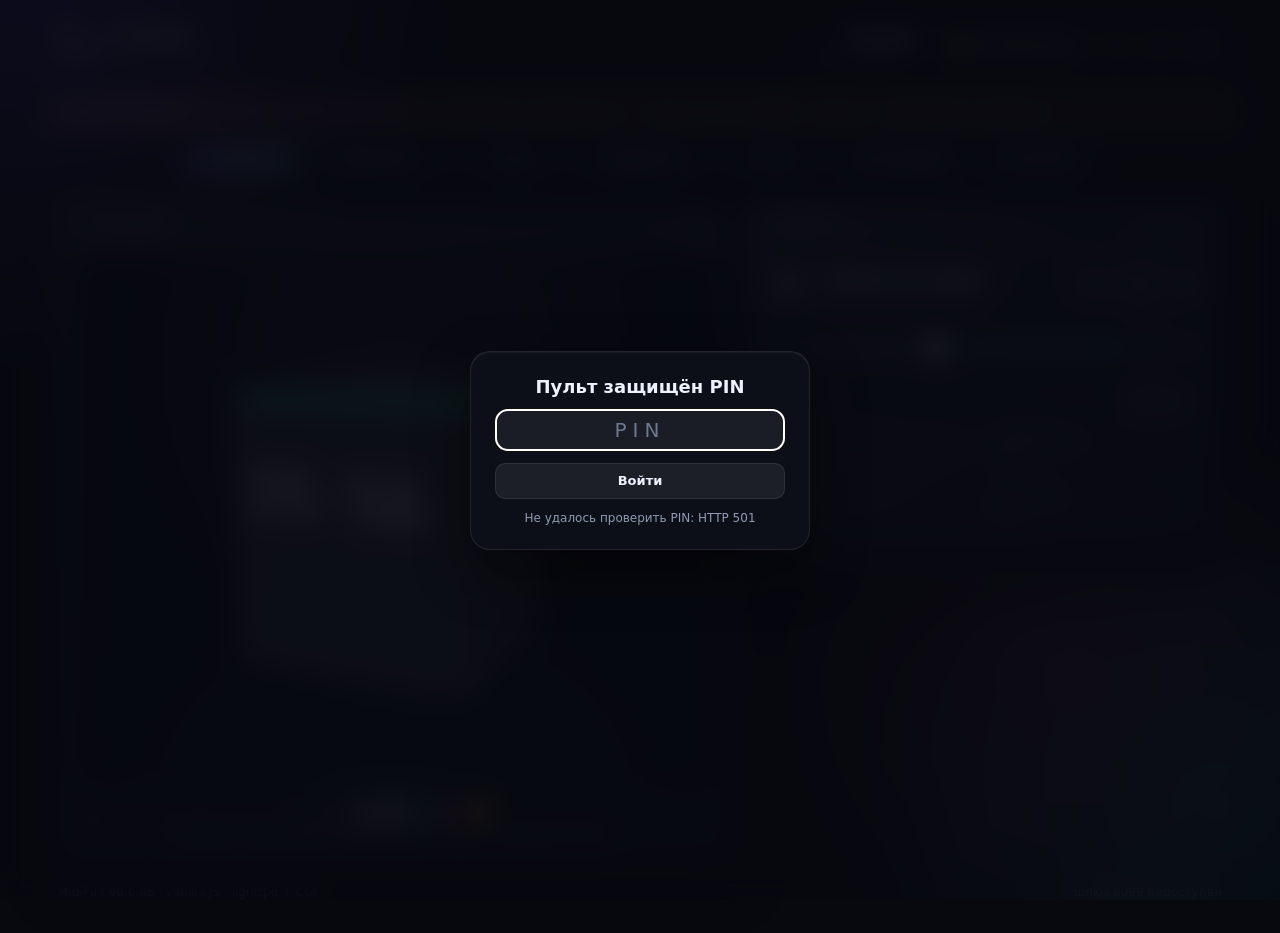
==== commit ad559b93: "0.6.86: chat card with two send buttons" ====
--- a/index.html
+++ b/index.html
@@ -3260,7 +3260,7 @@
       </div>
     </div>
 
-    <details class="chat-history" id="llmHistoryBox">
+    <details class="chat-history" id="llmHistoryBox" open>
       <summary>История чата <span class="chat-history-count" id="llmHistoryCount"></span></summary>
       <div class="chat-log" id="llmHistory" aria-live="polite"></div>
       <div class="chat-history-foot">
@@ -3349,11 +3349,11 @@
     <div class="row between" style="margin-top:10px">
       <span class="counter" id="llmMeta"></span>
       <div class="row action-row">
-        <button class="btn ghost sm" id="btnLlmSay" disabled>Озвучить</button>
-        <button class="btn primary" id="btnLlmAsk">Спросить</button>
+        <button class="btn ghost sm" id="btnLlmAsk">Только в чат</button>
+        <button class="btn primary" id="btnLlmAskSay">В чат и озвучить</button>
       </div>
     </div>
-    <div class="transcript empty" id="llmAnswer" aria-live="polite">Ответ появится здесь.</div>
+    <div class="transcript empty" id="llmAnswer" aria-live="polite" hidden></div>
     <div class="llm-sources" id="llmSources" hidden></div>
   </section>
 
@@ -9711,38 +9711,36 @@
     });
   }
 
-  function askLlm() {
+  function askLlm(voice) {
     var prompt = el.llmPrompt.value.trim();
     if (!prompt) { toast('Введите запрос', 'warn'); return; }
-    return withBusy(el.btnLlmAsk, function () {
+    var button = voice && el.btnLlmAskSay ? el.btnLlmAskSay : el.btnLlmAsk;
+    return withBusy(button, function () {
       el.llmAnswer.textContent = 'Думаю…';
-      el.llmAnswer.classList.add('empty');
+      el.llmAnswer.classList.remove('empty');
       return cgi('llm.py', { prompt: prompt }, { timeout: 95000 }).then(function (data) {
         State.llmAnswer = data.answer || '';
-        el.llmAnswer.textContent = State.llmAnswer || '(пустой ответ)';
-        el.llmAnswer.classList.toggle('empty', !State.llmAnswer);
-        el.btnLlmSay.disabled = !State.llmAnswer;
+        el.llmAnswer.textContent = '';
+        el.llmAnswer.classList.add('empty');
+        el.llmPrompt.value = '';
         renderLlmSources(data.sources, data.search_note);
         var tokens = data.usage && data.usage.total_tokens
           ? ' · ' + data.usage.total_tokens + ' токенов' : '';
         el.llmMeta.textContent = [data.provider, data.model].filter(Boolean).join(' · ') + tokens;
-        if (el.llmHistoryBox && el.llmHistoryBox.open) loadChatHistory();
-        else loadLlm();
+        loadChatHistory(true);
+        if (voice && State.llmAnswer) {
+          return cgi('speak.py', { text: State.llmAnswer.slice(0, 1900) }, { timeout: 40000 })
+            .then(function (res) {
+              toast(res && res.started ? 'Алиса читает ответ' : 'Ответ отправлен', 'ok');
+            })
+            .catch(function (err) {
+              toast('Озвучка: ' + err.message, 'bad');
+            });
+        }
       }).catch(function (err) {
         el.llmAnswer.textContent = 'Ошибка: ' + err.message;
         el.llmAnswer.classList.remove('empty');
         toast('Нейросеть: ' + err.message, 'bad');
-      });
-    });
-  }
-
-  function sayLlmAnswer() {
-    if (!State.llmAnswer) return;
-    return withBusy(el.btnLlmSay, function () {
-      return cgi('speak.py', { text: State.llmAnswer.slice(0, 1900) }, { timeout: 40000 }).then(function (data) {
-        toast(data && data.started ? 'Алиса читает ответ' : 'Отправлено', 'ok');
-      }).catch(function (err) {
-        toast('Озвучка: ' + err.message, 'bad');
       });
     });
   }
@@ -15191,8 +15189,10 @@
     el.btnLlmSave.addEventListener('click', saveLlm);
     el.btnLlmSystem.addEventListener('click', saveLlmSystem);
     if (el.btnLlmContext) el.btnLlmContext.addEventListener('click', saveLlmContext);
-    el.btnLlmAsk.addEventListener('click', askLlm);
-    el.btnLlmSay.addEventListener('click', sayLlmAnswer);
+    el.btnLlmAsk.addEventListener('click', function () { askLlm(false); });
+    if (el.btnLlmAskSay) {
+      el.btnLlmAskSay.addEventListener('click', function () { askLlm(true); });
+    }
     el.llmSearch.addEventListener('change', toggleLlmSearch);
     el.llmFollowUp.addEventListener('change', toggleFollowUp);
     el.btnLlmSearchUrl.addEventListener('click', saveLlmSearchUrl);
@@ -15205,7 +15205,8 @@
     el.llmPrompt.addEventListener('keydown', function (ev) {
       if ((ev.ctrlKey || ev.metaKey) && ev.key === 'Enter') {
         ev.preventDefault();
-        el.btnLlmAsk.click();
+        if (ev.shiftKey && el.btnLlmAskSay) el.btnLlmAskSay.click();
+        else el.btnLlmAsk.click();
       }
     });
 
@@ -16952,7 +16953,7 @@
       'llmChat', 'btnChatPrev', 'btnChatNext', 'btnChatNew', 'btnChatRename', 'btnChatDel',
       'llmHistoryBox', 'llmHistoryCount', 'llmHistory', 'btnChatHistoryRefresh',
       'chatRenameDlg', 'chatRenameInput', 'btnChatRenameNo', 'btnChatRenameYes', 'llmLength',
-      'llmEnabled', 'llmStatus', 'btnLlmSave', 'llmPrompt', 'btnLlmAsk', 'btnLlmSay',
+      'llmEnabled', 'llmStatus', 'btnLlmSave', 'llmPrompt', 'btnLlmAsk', 'btnLlmAskSay',
       'llmSystem', 'btnLlmSystem', 'llmSystemStatus',
       'llmSearch', 'llmSearchStatus', 'llmSearchUrl', 'btnLlmSearchUrl', 'llmSources',
       'llmFollowUp',
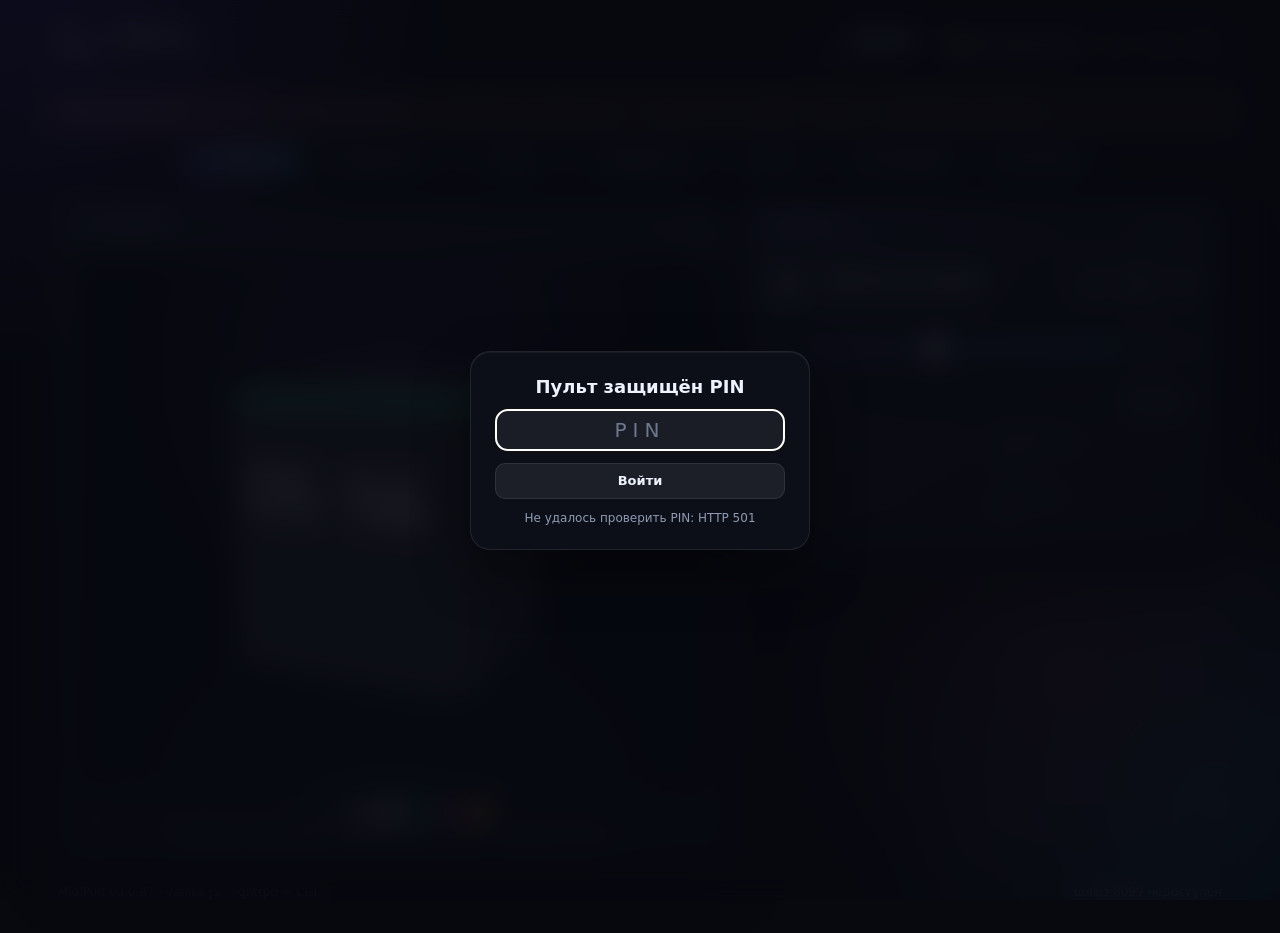
==== commit e1b08609: "0.6.87: experimental badge instead of long note" ====
--- a/index.html
+++ b/index.html
@@ -882,6 +882,7 @@
 .seg-edit:hover{color:#e9fff7;background:rgba(24,48,40,.95)}
 .seg-toolbar{display:flex;gap:var(--gap-sm);align-items:center;flex-wrap:wrap;margin-top:10px}
 .seg-note{font-size:var(--fs-12);color:var(--muted);flex:1 1 160px}
+.exp-badge{display:inline-block;margin-left:8px;padding:2px 9px;border-radius:999px;font-size:10px;font-weight:600;letter-spacing:.02em;color:#ffb86b;background:rgba(255,184,107,.12);border:1px solid rgba(255,184,107,.45);vertical-align:middle;cursor:help;white-space:nowrap}
 .c-clock > .seg-note,.bt-list > .seg-note{flex:0 0 auto}
 .display-extra{margin-top:12px;flex-wrap:nowrap}
 .clock-anims{flex-wrap:wrap}
@@ -3688,11 +3689,7 @@
 
   <!-- ───────── голосовой пульт (настройки) ───────── -->
   <section class="card c-sys" data-group="system" data-card-id="voice" aria-labelledby="h-voice-settings">
-    <h2 id="h-voice-settings"><span class="dot"></span>Голосовой пульт</h2>
-    <div class="seg-note" style="margin-top:6px;color:#ffb86b">
-      Экспериментальная функция: перехват фраз Алисы пока нестабилен — Алиса
-      может успеть ответить первой, а продолжение без «Алисы» ловится не всегда.
-    </div>
+    <h2 id="h-voice-settings"><span class="dot"></span>Голосовой пульт<span class="exp-badge" title="Перехват фраз Алисы пока нестабилен: Алиса может успеть ответить первой, а продолжение без «Алисы» ловится не всегда.">экспериментально</span></h2>
     <div class="seg-note" style="margin-top:6px">
       Здесь только настройки и текстовая команда. Распознавание по кнопке и фразе
       «Алиса, …» убрано из «Звука», чтобы не мешать штатной Алисе.
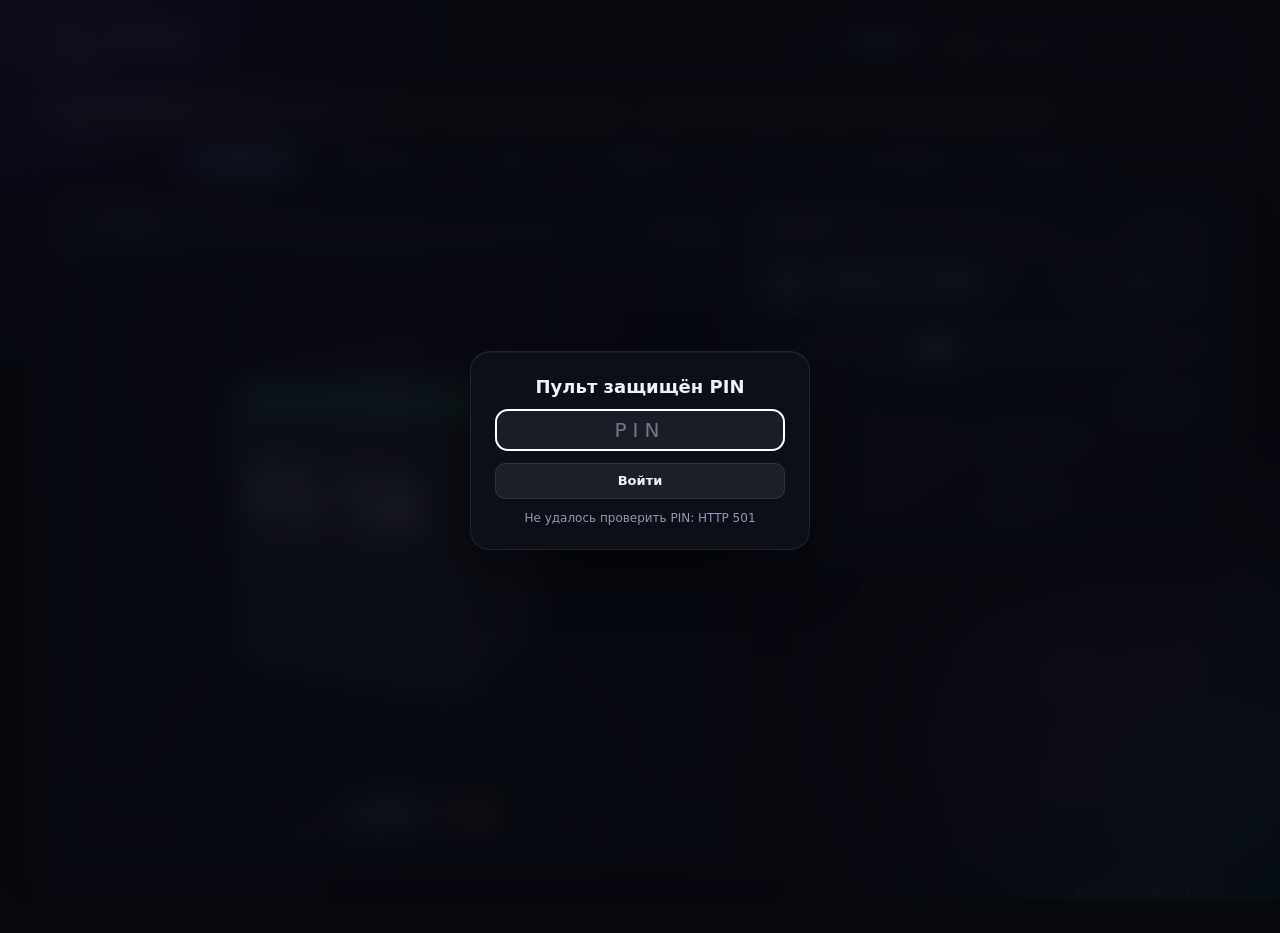
==== commit 0025f540: "0.6.88: restore TTS answer, log speech errors, trim voice card text" ====
--- a/index.html
+++ b/index.html
@@ -3690,10 +3690,6 @@
   <!-- ───────── голосовой пульт (настройки) ───────── -->
   <section class="card c-sys" data-group="system" data-card-id="voice" aria-labelledby="h-voice-settings">
     <h2 id="h-voice-settings"><span class="dot"></span>Голосовой пульт<span class="exp-badge" title="Перехват фраз Алисы пока нестабилен: Алиса может успеть ответить первой, а продолжение без «Алисы» ловится не всегда.">экспериментально</span></h2>
-    <div class="seg-note" style="margin-top:6px">
-      Здесь только настройки и текстовая команда. Распознавание по кнопке и фразе
-      «Алиса, …» убрано из «Звука», чтобы не мешать штатной Алисе.
-    </div>
 <div class="voice-panel" id="voicePanel">
           <div class="voice-panel-head">
             <div class="voice-panel-title">
@@ -3722,12 +3718,9 @@
             </label>
           </div>
           <div class="voice-help" id="voiceHelp">
-            Пульт и штатная Алиса делят один микрофон. По умолчанию
-            «только при сценариях и нейросети»: если обрабатывать нечего, микрофон
-            не открывается и Алиса отвечает как обычно. «Слушать постоянно» —
-            осознанный выбор в пользу команд, но Алиса может отвечать медленнее.
-            «Экономно» оставляет ей окна, зато команда иногда не попадает в паузу.
-            Кнопка выше выключает пульт полностью — микрофон он тогда не трогает.
+            Пульт и Алиса делят микрофон: в режиме «по фразам Алисы» его
+            открывает она, в «непрерывном» — пульт. Кнопка выше выключает
+            пульт целиком.
           </div>
         </div>
     <div class="field" style="margin-top:12px">
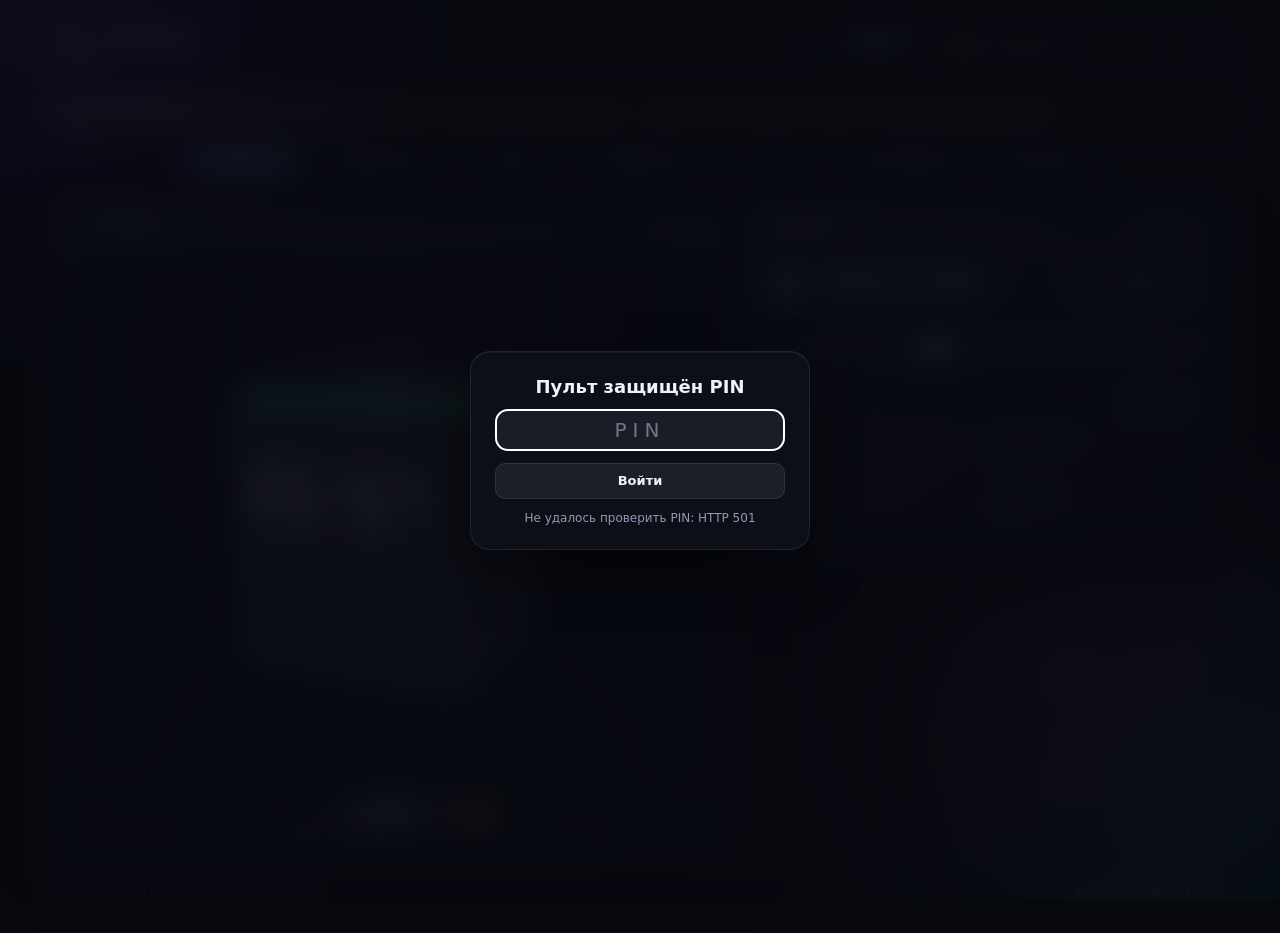
==== commit d37ee5a3: "0.6.91: persist mic mode in panel (localStorage + voicecfg fallback)" ====
--- a/index.html
+++ b/index.html
@@ -10094,6 +10094,21 @@
   }
 
   /* ─────────── голосовой демон ─────────── */
+  function applyMicMode(mode) {
+    if (!el.voiceMicMode || !mode) return;
+    var known = Array.prototype.some.call(el.voiceMicMode.options, function (opt) {
+      return opt.value === mode;
+    });
+    if (!known) {
+      var extra = document.createElement('option');
+      extra.value = mode;
+      extra.textContent = mode;
+      el.voiceMicMode.appendChild(extra);
+    }
+    el.voiceMicMode.value = mode;
+    try { localStorage.setItem('mypult.mic', mode); } catch (e) {}
+  }
+
   function loadVoice() {
     return cgi('voicectl.py', {}, { timeout: 8000, silent: true }).then(function (data) {
       State.voice = data;
@@ -10103,17 +10118,14 @@
         ? (data.idle === 'auto' ? 'ждёт сценарии или нейросеть' : 'слушает «Алиса, …»')
         : (data.enabled === false ? 'выключен — микрофон не используется' : 'не запущен');
       if (el.voiceIdleMode && data.idle) el.voiceIdleMode.value = data.idle;
-      if (el.voiceMicMode && data.mic_mode) {
-        var known = Array.prototype.some.call(el.voiceMicMode.options, function (opt) {
-          return opt.value === data.mic_mode;
-        });
-        if (!known) {
-          var extra = document.createElement('option');
-          extra.value = data.mic_mode;
-          extra.textContent = data.mic_mode;
-          el.voiceMicMode.appendChild(extra);
-        }
-        el.voiceMicMode.value = data.mic_mode;
+      if (el.voiceMicMode && data.mic_mode) applyMicMode(data.mic_mode);
+      if (el.voiceMicMode && !data.mic_mode) {
+        var cachedMode = null;
+        try { cachedMode = localStorage.getItem('mypult.mic'); } catch (e) {}
+        if (cachedMode) applyMicMode(cachedMode);
+        cgi('voicecfg.py', {}, { timeout: 6000, silent: true }).then(function (cfg) {
+          if (cfg && cfg.mic_mode) applyMicMode(cfg.mic_mode);
+        }).catch(function () {});
       }
       if (el.voicePanel) el.voicePanel.classList.toggle('off', !data.running);
       var passive = data.mic_mode === 'alice';
@@ -10155,9 +10167,9 @@
 
   function setVoiceMicMode(mode) {
     if (!mode) return Promise.resolve();
+    applyMicMode(mode);
     return cgi('voicecfg.py', { mic_mode: mode }, { timeout: 10000 }).then(function () {
-      toast(mode === 'econom' ? 'Экономный режим микрофона'
-        : mode === 'alice' ? 'Пульт слушает фразы Алисы'
+      toast(mode === 'alice' ? 'Пульт слушает фразы Алисы'
         : 'Микрофон слушает непрерывно', 'ok');
       return loadVoice();
     }).catch(function (err) {
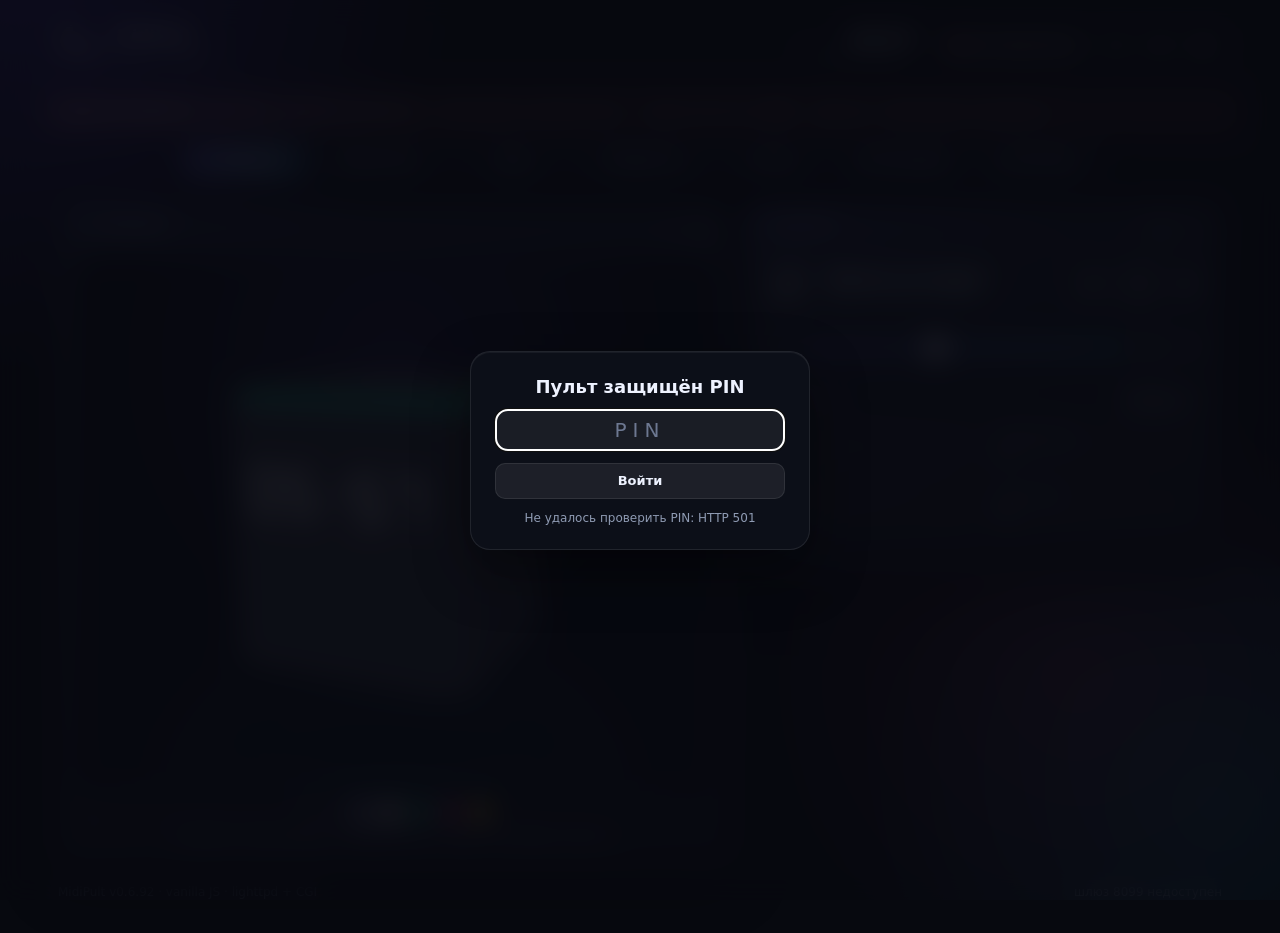
==== commit 54deb8d8: "0.6.92: rebuild LLM card as a chat (log, composer, collapsed settings)" ====
--- a/index.html
+++ b/index.html
@@ -736,13 +736,17 @@
 .chat-history summary::before{content:"+";color:var(--accent2);font-size:var(--fs-16);line-height:1;width:12px;flex:0 0 auto}
 .chat-history[open] summary::before{content:"−"}
 .chat-history-count{font-weight:500;font-size:var(--fs-12);color:var(--muted)}
-.chat-log{display:flex;flex-direction:column;gap:var(--gap-sm);max-height:340px;overflow-y:auto;overscroll-behavior:contain;padding:2px 0 10px}
+.chat-log{display:flex;flex-direction:column;gap:var(--gap-sm);max-height:min(48vh,420px);overflow-y:auto;overscroll-behavior:contain;padding:2px 0 10px}
 .chat-msg{max-width:88%;padding:8px 11px;border-radius:var(--r12);font-size:var(--fs-13);line-height:1.45;color:var(--text);white-space:pre-wrap;overflow-wrap:anywhere}
 .chat-msg.user{align-self:flex-end;background:rgba(124,92,255,.2);border-bottom-right-radius:var(--r6)}
 .chat-msg.assistant{align-self:flex-start;background:rgba(255,255,255,.065);border-bottom-left-radius:var(--r6)}
 .chat-msg-who{display:block;margin-bottom:2px;font-size:var(--fs-11);font-weight:600;color:var(--muted)}
 .chat-log-empty{padding:2px 0 4px;font-size:var(--fs-13);font-style:italic;color:var(--muted)}
 .chat-history-foot{display:flex;align-items:center;gap:var(--gap-sm);padding-bottom:10px}
+.llm-settings{margin-top:12px;border-top:1px solid var(--stroke);padding-top:6px}
+.llm-settings summary{cursor:pointer;font-size:var(--fs-13);font-weight:600;color:var(--muted);padding:8px 0;list-style:none}
+.llm-settings summary::-webkit-details-marker{display:none}
+.llm-settings summary::before{content:"⚙";margin-right:7px;color:var(--accent2)}
 body.light .chat-history{background:rgba(76,62,48,.035)}
 body.light .chat-msg.user{background:rgba(77,63,216,.12)}
 body.light .chat-msg.assistant{background:rgba(76,62,48,.065)}
@@ -3261,14 +3265,28 @@
       </div>
     </div>
 
-    <details class="chat-history" id="llmHistoryBox" open>
-      <summary>История чата <span class="chat-history-count" id="llmHistoryCount"></span></summary>
+    <div class="chat-history" id="llmHistoryBox">
       <div class="chat-log" id="llmHistory" aria-live="polite"></div>
       <div class="chat-history-foot">
-        <span class="seg-note">Последние 20 сообщений: голосовые и текстовые вопросы</span>
+        <span class="seg-note" id="llmHistoryCount">Последние 20 сообщений</span>
         <button class="btn sm ghost" id="btnChatHistoryRefresh">Обновить</button>
       </div>
-    </details>
+    </div>
+
+    <div class="field chat-composer" style="margin-top:10px">
+      <textarea id="llmPrompt" placeholder="Спросите что-нибудь…"></textarea>
+      <div class="row between" style="margin-top:10px">
+        <span class="counter" id="llmMeta"></span>
+        <div class="row action-row">
+          <button class="btn ghost sm" id="btnLlmAsk">Только в чат</button>
+          <button class="btn primary" id="btnLlmAskSay">В чат и озвучить</button>
+        </div>
+      </div>
+    </div>
+    <div class="llm-sources" id="llmSources" hidden></div>
+
+    <details class="llm-settings">
+      <summary>Настройки нейросети</summary>
 
     <div class="row" style="margin-top:8px">
       <label class="llm-field" style="flex:1"><span>Длина ответа</span>
@@ -3344,18 +3362,8 @@
       <button class="btn sm" id="btnLlmSave">Сохранить</button>
       <span class="seg-note" id="llmStatus"></span>
     </div>
-    <div class="field" style="margin-top:12px">
-      <textarea id="llmPrompt" placeholder="Спросите что-нибудь… Текстовые вопросы работают без голосового тумблера."></textarea>
-    </div>
-    <div class="row between" style="margin-top:10px">
-      <span class="counter" id="llmMeta"></span>
-      <div class="row action-row">
-        <button class="btn ghost sm" id="btnLlmAsk">Только в чат</button>
-        <button class="btn primary" id="btnLlmAskSay">В чат и озвучить</button>
-      </div>
-    </div>
     <div class="transcript empty" id="llmAnswer" aria-live="polite" hidden></div>
-    <div class="llm-sources" id="llmSources" hidden></div>
+    </details>
   </section>
 
   <!-- ───────── VPN ───────── -->
@@ -9414,7 +9422,7 @@
 
   function setChatHistoryCount(n) {
     if (!el.llmHistoryCount) return;
-    el.llmHistoryCount.textContent = typeof n === 'number' ? '· ' + n + ' ' + pluralMessages(n) : '';
+    el.llmHistoryCount.textContent = typeof n === 'number' ? (n + ' ' + pluralMessages(n)) : '';
   }
 
   function assistantLabel() {
@@ -9462,7 +9470,7 @@
   }
 
   function loadChatHistory(force) {
-    if (!el.llmHistoryBox || !el.llmHistoryBox.open) return Promise.resolve();
+    if (!el.llmHistoryBox) return Promise.resolve();
     if (force) State.chatHistorySig = null;
     return cgi('llm.py', { history: 1 }, { timeout: 10000, silent: true })
       .then(renderChatHistory)
@@ -9478,7 +9486,7 @@
 
   function pollChatHistory() {
     var box = el.llmHistoryBox;
-    if (!box || !box.open || document.hidden || box.offsetParent === null) return;
+    if (!box || document.hidden || box.offsetParent === null) return;
     loadChatHistory();
   }
 
@@ -15148,9 +15156,6 @@
     el.btnChatNext.addEventListener('click', function () { switchChat({ chat_next: 1 }); });
     el.btnChatNew.addEventListener('click', function () { switchChat({ chat_new: 1 }); });
     if (el.llmHistoryBox) {
-      el.llmHistoryBox.addEventListener('toggle', function () {
-        if (el.llmHistoryBox.open) loadChatHistory(true);
-      });
       el.btnChatHistoryRefresh.addEventListener('click', function () {
         withBusy(el.btnChatHistoryRefresh, function () { return loadChatHistory(true); });
       });
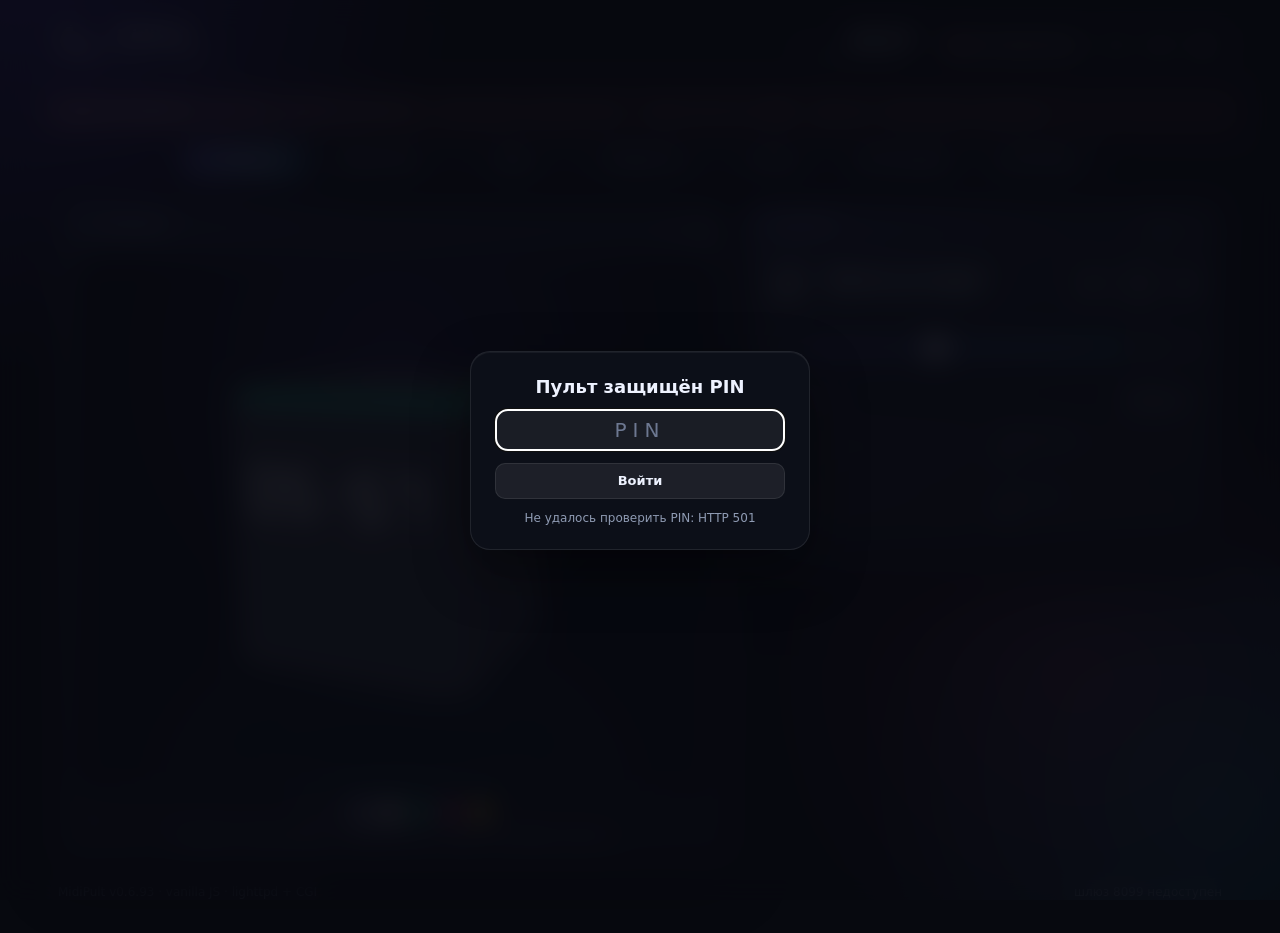
==== commit 9dfedc6d: "0.6.93: force select repaint for mic mode" ====
--- a/index.html
+++ b/index.html
@@ -10113,8 +10113,21 @@
       extra.textContent = mode;
       el.voiceMicMode.appendChild(extra);
     }
+    Array.prototype.forEach.call(el.voiceMicMode.options, function (opt) {
+      opt.selected = opt.value === mode;
+    });
     el.voiceMicMode.value = mode;
     try { localStorage.setItem('mypult.mic', mode); } catch (e) {}
+    // Некоторые браузеры не перерисовывают подпись нативного select,
+    // если значение выставлено программно, — повторяем на следующем тике.
+    setTimeout(function () {
+      if (!el.voiceMicMode) return;
+      var index = -1;
+      Array.prototype.forEach.call(el.voiceMicMode.options, function (opt, idx) {
+        if (opt.value === mode) index = idx;
+      });
+      if (index >= 0) el.voiceMicMode.selectedIndex = index;
+    }, 0);
   }
 
   function loadVoice() {
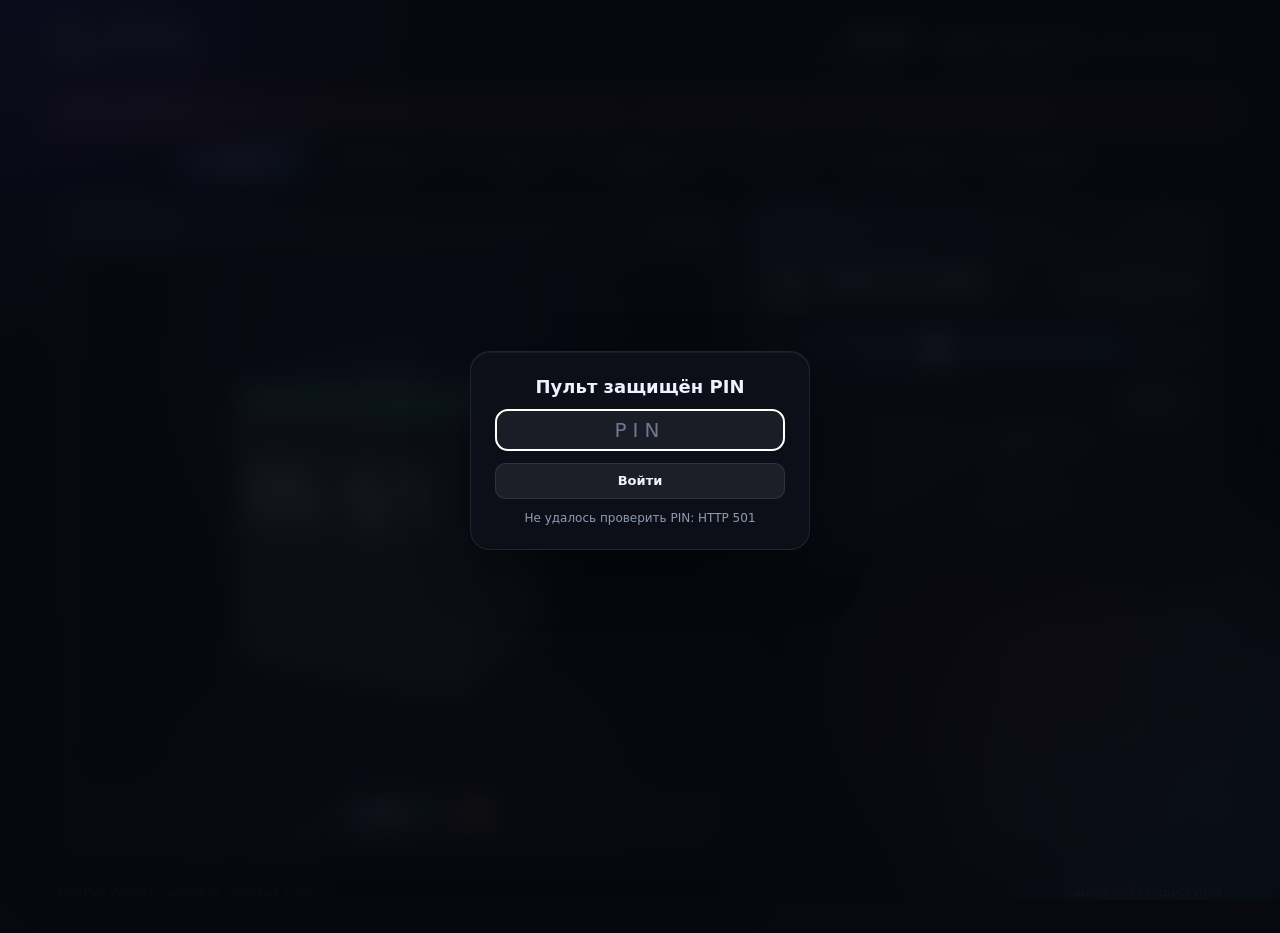
==== commit ef8bfd3d: "0.6.94: panel sources split into src/, update channels stable/beta and rollback" ====
--- a/index.html
+++ b/index.html
@@ -3582,6 +3582,15 @@
     <div class="row" style="margin-top:8px">
       <button class="btn sm ghost" id="btnUpdateCheck">Проверить обновления</button>
     </div>
+    <div class="row between" style="margin-top:10px;flex-wrap:wrap;gap:8px">
+      <label class="llm-field" style="flex:0 0 210px"><span>Канал обновлений</span>
+        <select id="updChannel" aria-label="Канал обновлений">
+          <option value="stable">Стабильный</option>
+          <option value="beta">Бета</option>
+        </select>
+      </label>
+      <button class="btn sm ghost" id="btnUpdateRollback">Откатить обновление</button>
+    </div>
     <div class="row" style="margin-top:10px;flex-wrap:wrap;gap:8px">
       <input type="text" class="net-input" id="updLocalPath" style="flex:1 1 220px;min-width:0"
              placeholder="/tmp/midipult-0.6.16.tar.gz" aria-label="Путь к архиву на колонке">
@@ -14598,6 +14607,7 @@
 
   function renderUpdateInfo(data) {
     State.updateInfo = data || null;
+    if (el.updChannel) el.updChannel.value = (data && data.channel) || 'stable';
     var current = (data && data.current) || State.version || '—';
     el.updCurrent.textContent = 'v' + current;
     if (data && data.checked_at) {
@@ -14622,6 +14632,7 @@
     }
     el.updNew.hidden = false;
     el.updNewTitle.textContent = 'Доступна версия v' + data.latest +
+      (data.prerelease ? ' (бета)' : '') +
       (data.published_at ? ' · ' + formatUpdateTime(Date.parse(data.published_at) / 1000) : '');
     el.updNotes.textContent = data.body || 'Описание изменений не приложено.';
     el.updState.textContent = 'Есть обновление: v' + current + ' → v' + data.latest;
@@ -14679,12 +14690,37 @@
     });
   }
 
+  function setUpdateChannel(value) {
+    return cgi('update.py', { channel: value }, { timeout: 25000 }).then(function (data) {
+      renderUpdateInfo(data);
+      toast(value === 'beta' ? 'Канал: бета' : 'Канал: стабильный', 'ok');
+    }).catch(function (err) {
+      toast('Канал: ' + err.message, 'bad');
+      loadUpdateInfo(true);
+    });
+  }
+
+  function rollbackUpdate() {
+    if (!window.confirm('Откатить последнее обновление? Панель перезапустится.')) return;
+    if (State.updateRunning) return;
+    State.updateRunning = true;
+    el.updState.textContent = 'Запускаю откат…';
+    return cgi('update.py', { rollback: 1 }, { timeout: 30000, silent: true })
+      .then(function () { pollUpdateStatus(0); })
+      .catch(function (err) {
+        State.updateRunning = false;
+        el.updState.textContent = 'Откат не запущен: ' + err.message;
+        toast('Откат: ' + err.message, 'bad');
+      });
+  }
+
   function pollUpdateStatus(attempt) {
     return cgi('update.py', { status: 1 }, { timeout: 8000, silent: true }).then(function (data) {
       var status = data.status || {};
       var state = status.state || 'idle';
       if (state === 'done') {
-        el.updState.textContent = 'Обновление установлено. Перезагружаю панель…';
+        el.updState.textContent = (status.rolled_back ? 'Откат выполнен' : 'Обновление установлено')
+          + '. Перезагружаю панель…';
         setTimeout(function () { location.reload(); }, 2400);
         return;
       }
@@ -15447,6 +15483,12 @@
     el.displayAuto.addEventListener('change', toggleDisplayAuto);
     el.btnBackup.addEventListener('click', downloadBackup);
     el.btnUpdateCheck.addEventListener('click', function () { loadUpdateInfo(true, true); });
+    if (el.updChannel) {
+      el.updChannel.addEventListener('change', function () { setUpdateChannel(this.value); });
+    }
+    if (el.btnUpdateRollback) {
+      el.btnUpdateRollback.addEventListener('click', rollbackUpdate);
+    }
     if (el.btnUpdLocal) {
       el.btnUpdLocal.addEventListener('click', function () {
         var path = (el.updLocalPath.value || '').trim();
@@ -17010,7 +17052,7 @@
       'rebootDlg', 'btnCloseReboot', 'rebootStatus', 'rebootBar', 'rebootTime',
       'confirmDlg', 'confirmText', 'btnConfirmNo', 'btnConfirmYes',
       'updCurrent', 'updChecked', 'updNew', 'updNewTitle', 'updNotes', 'updHint',
-      'updState', 'btnUpdateCheck', 'btnUpdateApply',
+      'updState', 'btnUpdateCheck', 'btnUpdateApply', 'updChannel', 'btnUpdateRollback',
     'updLocalPath', 'btnUpdLocal', 'updLocalHint',
       'updateDlg', 'updateDlgVer', 'updateDlgFrom', 'updateDlgNotes', 'updateDismiss',
       'btnUpdateLater', 'btnUpdateDlgNo', 'btnUpdateDlgYes',
